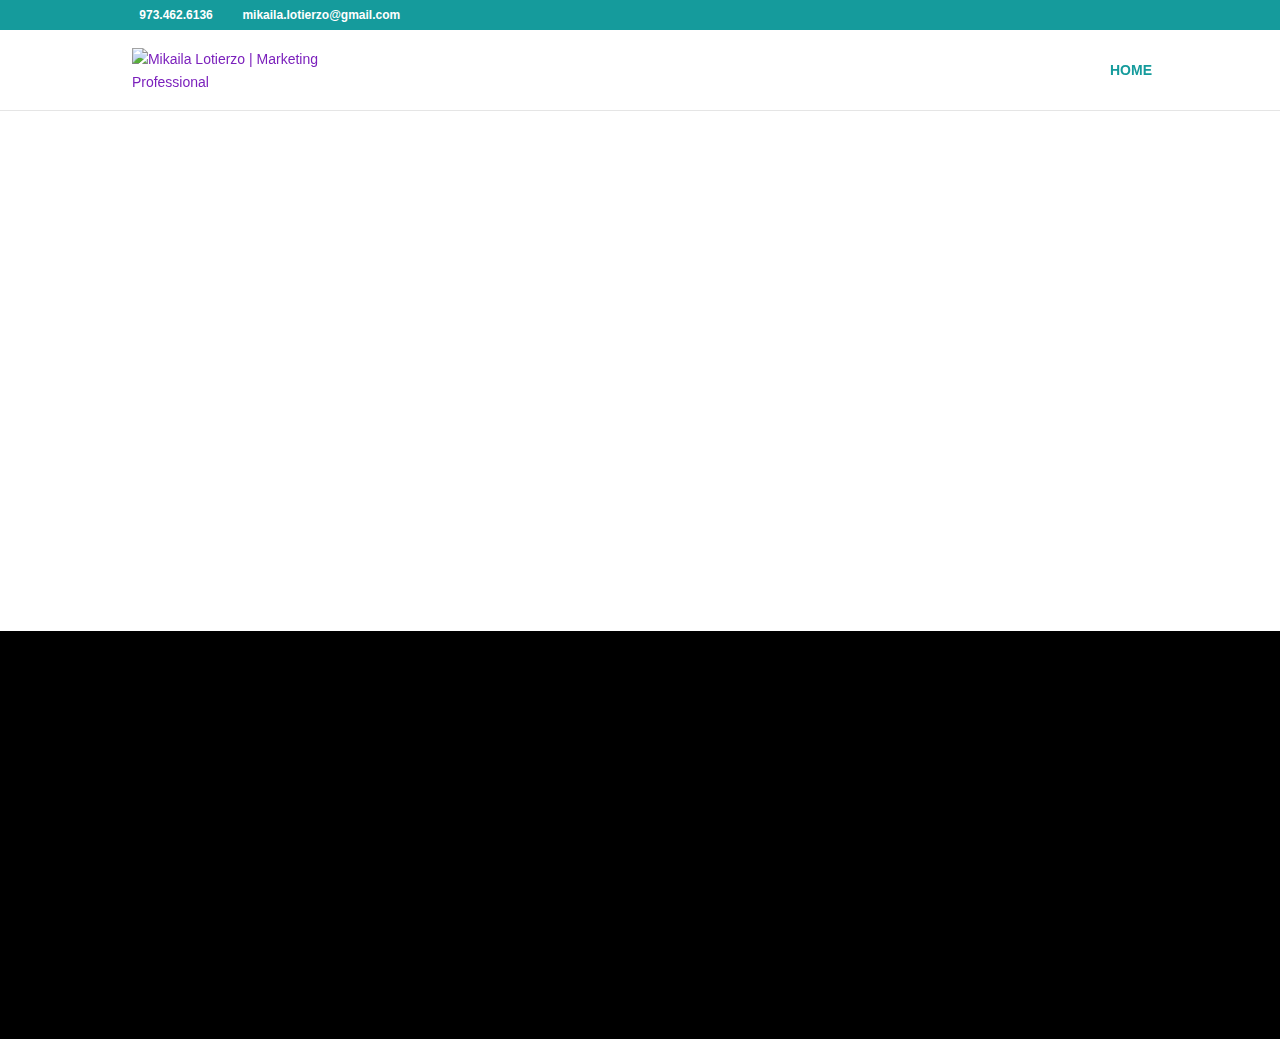
==== index.html @ c351e0d2 "https" ====
<!DOCTYPE html>
<html lang="en-US">
<head>
	<meta charset="UTF-8">
<meta http-equiv="X-UA-Compatible" content="IE=edge">
	<link rel="pingback" href="https://www.meekstararar.com/xmlrpc.php">

	<script type="text/javascript">
		document.documentElement.className = 'js';
	</script>

	<title>Mikaila Lotierzo | Marketing Professional | Designer, Developer and All Around Creative</title>
<link rel="preconnect" href="https://fonts.gstatic.com/" crossorigin>
<style id="et-builder-googlefonts-cached-inline">/* Original: https://fonts.googleapis.com/css?family=Cabin:regular,500,600,700,italic,500italic,600italic,700italic|Raleway:100,200,300,regular,500,600,700,800,900,100italic,200italic,300italic,italic,500italic,600italic,700italic,800italic,900italic|Lato:100,100italic,300,300italic,regular,italic,700,700italic,900,900italic&#038;subset=latin,latin-ext,vietnamese,cyrillic,cyrillic-ext&#038;display=swap *//* User Agent: Mozilla/5.0 (Unknown; Linux x86_64) AppleWebKit/538.1 (KHTML, like Gecko) Safari/538.1 Daum/4.1 */@font-face {font-family: 'Cabin';font-style: italic;font-weight: 400;font-stretch: normal;font-display: swap;src: url(https://fonts.gstatic.com/s/cabin/v18/u-4V0qWljRw-Pd815fNqc8T_wAFcX-c37MPiNYlWniJ2hJXHx_Klwg.ttf) format('truetype');}@font-face {font-family: 'Cabin';font-style: italic;font-weight: 500;font-stretch: normal;font-display: swap;src: url(https://fonts.gstatic.com/s/cabin/v18/u-4V0qWljRw-Pd815fNqc8T_wAFcX-c37MPiNYlWniJ2hJXH9fKlwg.ttf) format('truetype');}@font-face {font-family: 'Cabin';font-style: italic;font-weight: 600;font-stretch: normal;font-display: swap;src: url(https://fonts.gstatic.com/s/cabin/v18/u-4V0qWljRw-Pd815fNqc8T_wAFcX-c37MPiNYlWniJ2hJXHGfWlwg.ttf) format('truetype');}@font-face {font-family: 'Cabin';font-style: italic;font-weight: 700;font-stretch: normal;font-display: swap;src: url(https://fonts.gstatic.com/s/cabin/v18/u-4V0qWljRw-Pd815fNqc8T_wAFcX-c37MPiNYlWniJ2hJXHIPWlwg.ttf) format('truetype');}@font-face {font-family: 'Cabin';font-style: normal;font-weight: 400;font-stretch: normal;font-display: swap;src: url(https://fonts.gstatic.com/s/cabin/v18/u-4X0qWljRw-PfU81xCKCpdpbgZJl6XFpfEd7eA9BIxxkV2EL7E.ttf) format('truetype');}@font-face {font-family: 'Cabin';font-style: normal;font-weight: 500;font-stretch: normal;font-display: swap;src: url(https://fonts.gstatic.com/s/cabin/v18/u-4X0qWljRw-PfU81xCKCpdpbgZJl6XFpfEd7eA9BIxxkW-EL7E.ttf) format('truetype');}@font-face {font-family: 'Cabin';font-style: normal;font-weight: 600;font-stretch: normal;font-display: swap;src: url(https://fonts.gstatic.com/s/cabin/v18/u-4X0qWljRw-PfU81xCKCpdpbgZJl6XFpfEd7eA9BIxxkYODL7E.ttf) format('truetype');}@font-face {font-family: 'Cabin';font-style: normal;font-weight: 700;font-stretch: normal;font-display: swap;src: url(https://fonts.gstatic.com/s/cabin/v18/u-4X0qWljRw-PfU81xCKCpdpbgZJl6XFpfEd7eA9BIxxkbqDL7E.ttf) format('truetype');}@font-face {font-family: 'Lato';font-style: italic;font-weight: 100;font-display: swap;src: url(https://fonts.gstatic.com/s/lato/v20/S6u-w4BMUTPHjxsIPy-v.ttf) format('truetype');}@font-face {font-family: 'Lato';font-style: italic;font-weight: 300;font-display: swap;src: url(https://fonts.gstatic.com/s/lato/v20/S6u_w4BMUTPHjxsI9w2PHA.ttf) format('truetype');}@font-face {font-family: 'Lato';font-style: italic;font-weight: 400;font-display: swap;src: url(https://fonts.gstatic.com/s/lato/v20/S6u8w4BMUTPHjxswWw.ttf) format('truetype');}@font-face {font-family: 'Lato';font-style: italic;font-weight: 700;font-display: swap;src: url(https://fonts.gstatic.com/s/lato/v20/S6u_w4BMUTPHjxsI5wqPHA.ttf) format('truetype');}@font-face {font-family: 'Lato';font-style: italic;font-weight: 900;font-display: swap;src: url(https://fonts.gstatic.com/s/lato/v20/S6u_w4BMUTPHjxsI3wiPHA.ttf) format('truetype');}@font-face {font-family: 'Lato';font-style: normal;font-weight: 100;font-display: swap;src: url(https://fonts.gstatic.com/s/lato/v20/S6u8w4BMUTPHh30wWw.ttf) format('truetype');}@font-face {font-family: 'Lato';font-style: normal;font-weight: 300;font-display: swap;src: url(https://fonts.gstatic.com/s/lato/v20/S6u9w4BMUTPHh7USew8.ttf) format('truetype');}@font-face {font-family: 'Lato';font-style: normal;font-weight: 400;font-display: swap;src: url(https://fonts.gstatic.com/s/lato/v20/S6uyw4BMUTPHvxk.ttf) format('truetype');}@font-face {font-family: 'Lato';font-style: normal;font-weight: 700;font-display: swap;src: url(https://fonts.gstatic.com/s/lato/v20/S6u9w4BMUTPHh6UVew8.ttf) format('truetype');}@font-face {font-family: 'Lato';font-style: normal;font-weight: 900;font-display: swap;src: url(https://fonts.gstatic.com/s/lato/v20/S6u9w4BMUTPHh50Xew8.ttf) format('truetype');}@font-face {font-family: 'Raleway';font-style: italic;font-weight: 100;font-display: swap;src: url(https://fonts.gstatic.com/s/raleway/v22/1Pt_g8zYS_SKggPNyCgSQamb1W0lwk4S4WjNPrQ.ttf) format('truetype');}@font-face {font-family: 'Raleway';font-style: italic;font-weight: 200;font-display: swap;src: url(https://fonts.gstatic.com/s/raleway/v22/1Pt_g8zYS_SKggPNyCgSQamb1W0lwk4S4ejMPrQ.ttf) format('truetype');}@font-face {font-family: 'Raleway';font-style: italic;font-weight: 300;font-display: swap;src: url(https://fonts.gstatic.com/s/raleway/v22/1Pt_g8zYS_SKggPNyCgSQamb1W0lwk4S4TbMPrQ.ttf) format('truetype');}@font-face {font-family: 'Raleway';font-style: italic;font-weight: 400;font-display: swap;src: url(https://fonts.gstatic.com/s/raleway/v22/1Pt_g8zYS_SKggPNyCgSQamb1W0lwk4S4WjMPrQ.ttf) format('truetype');}@font-face {font-family: 'Raleway';font-style: italic;font-weight: 500;font-display: swap;src: url(https://fonts.gstatic.com/s/raleway/v22/1Pt_g8zYS_SKggPNyCgSQamb1W0lwk4S4VrMPrQ.ttf) format('truetype');}@font-face {font-family: 'Raleway';font-style: italic;font-weight: 600;font-display: swap;src: url(https://fonts.gstatic.com/s/raleway/v22/1Pt_g8zYS_SKggPNyCgSQamb1W0lwk4S4bbLPrQ.ttf) format('truetype');}@font-face {font-family: 'Raleway';font-style: italic;font-weight: 700;font-display: swap;src: url(https://fonts.gstatic.com/s/raleway/v22/1Pt_g8zYS_SKggPNyCgSQamb1W0lwk4S4Y_LPrQ.ttf) format('truetype');}@font-face {font-family: 'Raleway';font-style: italic;font-weight: 800;font-display: swap;src: url(https://fonts.gstatic.com/s/raleway/v22/1Pt_g8zYS_SKggPNyCgSQamb1W0lwk4S4ejLPrQ.ttf) format('truetype');}@font-face {font-family: 'Raleway';font-style: italic;font-weight: 900;font-display: swap;src: url(https://fonts.gstatic.com/s/raleway/v22/1Pt_g8zYS_SKggPNyCgSQamb1W0lwk4S4cHLPrQ.ttf) format('truetype');}@font-face {font-family: 'Raleway';font-style: normal;font-weight: 100;font-display: swap;src: url(https://fonts.gstatic.com/s/raleway/v22/1Ptxg8zYS_SKggPN4iEgvnHyvveLxVvao4CP.ttf) format('truetype');}@font-face {font-family: 'Raleway';font-style: normal;font-weight: 200;font-display: swap;src: url(https://fonts.gstatic.com/s/raleway/v22/1Ptxg8zYS_SKggPN4iEgvnHyvveLxVtaooCP.ttf) format('truetype');}@font-face {font-family: 'Raleway';font-style: normal;font-weight: 300;font-display: swap;src: url(https://fonts.gstatic.com/s/raleway/v22/1Ptxg8zYS_SKggPN4iEgvnHyvveLxVuEooCP.ttf) format('truetype');}@font-face {font-family: 'Raleway';font-style: normal;font-weight: 400;font-display: swap;src: url(https://fonts.gstatic.com/s/raleway/v22/1Ptxg8zYS_SKggPN4iEgvnHyvveLxVvaooCP.ttf) format('truetype');}@font-face {font-family: 'Raleway';font-style: normal;font-weight: 500;font-display: swap;src: url(https://fonts.gstatic.com/s/raleway/v22/1Ptxg8zYS_SKggPN4iEgvnHyvveLxVvoooCP.ttf) format('truetype');}@font-face {font-family: 'Raleway';font-style: normal;font-weight: 600;font-display: swap;src: url(https://fonts.gstatic.com/s/raleway/v22/1Ptxg8zYS_SKggPN4iEgvnHyvveLxVsEpYCP.ttf) format('truetype');}@font-face {font-family: 'Raleway';font-style: normal;font-weight: 700;font-display: swap;src: url(https://fonts.gstatic.com/s/raleway/v22/1Ptxg8zYS_SKggPN4iEgvnHyvveLxVs9pYCP.ttf) format('truetype');}@font-face {font-family: 'Raleway';font-style: normal;font-weight: 800;font-display: swap;src: url(https://fonts.gstatic.com/s/raleway/v22/1Ptxg8zYS_SKggPN4iEgvnHyvveLxVtapYCP.ttf) format('truetype');}@font-face {font-family: 'Raleway';font-style: normal;font-weight: 900;font-display: swap;src: url(https://fonts.gstatic.com/s/raleway/v22/1Ptxg8zYS_SKggPN4iEgvnHyvveLxVtzpYCP.ttf) format('truetype');}/* User Agent: Mozilla/5.0 (Windows NT 6.1; WOW64; rv:27.0) Gecko/20100101 Firefox/27.0 */@font-face {font-family: 'Cabin';font-style: italic;font-weight: 400;font-stretch: normal;font-display: swap;src: url(https://fonts.gstatic.com/s/cabin/v18/u-4V0qWljRw-Pd815fNqc8T_wAFcX-c37MPiNYlWniJ2hJXHx_KlwQ.woff) format('woff');}@font-face {font-family: 'Cabin';font-style: italic;font-weight: 500;font-stretch: normal;font-display: swap;src: url(https://fonts.gstatic.com/s/cabin/v18/u-4V0qWljRw-Pd815fNqc8T_wAFcX-c37MPiNYlWniJ2hJXH9fKlwQ.woff) format('woff');}@font-face {font-family: 'Cabin';font-style: italic;font-weight: 600;font-stretch: normal;font-display: swap;src: url(https://fonts.gstatic.com/s/cabin/v18/u-4V0qWljRw-Pd815fNqc8T_wAFcX-c37MPiNYlWniJ2hJXHGfWlwQ.woff) format('woff');}@font-face {font-family: 'Cabin';font-style: italic;font-weight: 700;font-stretch: normal;font-display: swap;src: url(https://fonts.gstatic.com/s/cabin/v18/u-4V0qWljRw-Pd815fNqc8T_wAFcX-c37MPiNYlWniJ2hJXHIPWlwQ.woff) format('woff');}@font-face {font-family: 'Cabin';font-style: normal;font-weight: 400;font-stretch: normal;font-display: swap;src: url(https://fonts.gstatic.com/s/cabin/v18/u-4X0qWljRw-PfU81xCKCpdpbgZJl6XFpfEd7eA9BIxxkV2EL7I.woff) format('woff');}@font-face {font-family: 'Cabin';font-style: normal;font-weight: 500;font-stretch: normal;font-display: swap;src: url(https://fonts.gstatic.com/s/cabin/v18/u-4X0qWljRw-PfU81xCKCpdpbgZJl6XFpfEd7eA9BIxxkW-EL7I.woff) format('woff');}@font-face {font-family: 'Cabin';font-style: normal;font-weight: 600;font-stretch: normal;font-display: swap;src: url(https://fonts.gstatic.com/s/cabin/v18/u-4X0qWljRw-PfU81xCKCpdpbgZJl6XFpfEd7eA9BIxxkYODL7I.woff) format('woff');}@font-face {font-family: 'Cabin';font-style: normal;font-weight: 700;font-stretch: normal;font-display: swap;src: url(https://fonts.gstatic.com/s/cabin/v18/u-4X0qWljRw-PfU81xCKCpdpbgZJl6XFpfEd7eA9BIxxkbqDL7I.woff) format('woff');}@font-face {font-family: 'Lato';font-style: italic;font-weight: 100;font-display: swap;src: url(https://fonts.gstatic.com/s/lato/v20/S6u-w4BMUTPHjxsIPy-s.woff) format('woff');}@font-face {font-family: 'Lato';font-style: italic;font-weight: 300;font-display: swap;src: url(https://fonts.gstatic.com/s/lato/v20/S6u_w4BMUTPHjxsI9w2PHw.woff) format('woff');}@font-face {font-family: 'Lato';font-style: italic;font-weight: 400;font-display: swap;src: url(https://fonts.gstatic.com/s/lato/v20/S6u8w4BMUTPHjxswWA.woff) format('woff');}@font-face {font-family: 'Lato';font-style: italic;font-weight: 700;font-display: swap;src: url(https://fonts.gstatic.com/s/lato/v20/S6u_w4BMUTPHjxsI5wqPHw.woff) format('woff');}@font-face {font-family: 'Lato';font-style: italic;font-weight: 900;font-display: swap;src: url(https://fonts.gstatic.com/s/lato/v20/S6u_w4BMUTPHjxsI3wiPHw.woff) format('woff');}@font-face {font-family: 'Lato';font-style: normal;font-weight: 100;font-display: swap;src: url(https://fonts.gstatic.com/s/lato/v20/S6u8w4BMUTPHh30wWA.woff) format('woff');}@font-face {font-family: 'Lato';font-style: normal;font-weight: 300;font-display: swap;src: url(https://fonts.gstatic.com/s/lato/v20/S6u9w4BMUTPHh7USeww.woff) format('woff');}@font-face {font-family: 'Lato';font-style: normal;font-weight: 400;font-display: swap;src: url(https://fonts.gstatic.com/s/lato/v20/S6uyw4BMUTPHvxo.woff) format('woff');}@font-face {font-family: 'Lato';font-style: normal;font-weight: 700;font-display: swap;src: url(https://fonts.gstatic.com/s/lato/v20/S6u9w4BMUTPHh6UVeww.woff) format('woff');}@font-face {font-family: 'Lato';font-style: normal;font-weight: 900;font-display: swap;src: url(https://fonts.gstatic.com/s/lato/v20/S6u9w4BMUTPHh50Xeww.woff) format('woff');}@font-face {font-family: 'Raleway';font-style: italic;font-weight: 100;font-display: swap;src: url(https://fonts.gstatic.com/s/raleway/v22/1Pt_g8zYS_SKggPNyCgSQamb1W0lwk4S4WjNPrc.woff) format('woff');}@font-face {font-family: 'Raleway';font-style: italic;font-weight: 200;font-display: swap;src: url(https://fonts.gstatic.com/s/raleway/v22/1Pt_g8zYS_SKggPNyCgSQamb1W0lwk4S4ejMPrc.woff) format('woff');}@font-face {font-family: 'Raleway';font-style: italic;font-weight: 300;font-display: swap;src: url(https://fonts.gstatic.com/s/raleway/v22/1Pt_g8zYS_SKggPNyCgSQamb1W0lwk4S4TbMPrc.woff) format('woff');}@font-face {font-family: 'Raleway';font-style: italic;font-weight: 400;font-display: swap;src: url(https://fonts.gstatic.com/s/raleway/v22/1Pt_g8zYS_SKggPNyCgSQamb1W0lwk4S4WjMPrc.woff) format('woff');}@font-face {font-family: 'Raleway';font-style: italic;font-weight: 500;font-display: swap;src: url(https://fonts.gstatic.com/s/raleway/v22/1Pt_g8zYS_SKggPNyCgSQamb1W0lwk4S4VrMPrc.woff) format('woff');}@font-face {font-family: 'Raleway';font-style: italic;font-weight: 600;font-display: swap;src: url(https://fonts.gstatic.com/s/raleway/v22/1Pt_g8zYS_SKggPNyCgSQamb1W0lwk4S4bbLPrc.woff) format('woff');}@font-face {font-family: 'Raleway';font-style: italic;font-weight: 700;font-display: swap;src: url(https://fonts.gstatic.com/s/raleway/v22/1Pt_g8zYS_SKggPNyCgSQamb1W0lwk4S4Y_LPrc.woff) format('woff');}@font-face {font-family: 'Raleway';font-style: italic;font-weight: 800;font-display: swap;src: url(https://fonts.gstatic.com/s/raleway/v22/1Pt_g8zYS_SKggPNyCgSQamb1W0lwk4S4ejLPrc.woff) format('woff');}@font-face {font-family: 'Raleway';font-style: italic;font-weight: 900;font-display: swap;src: url(https://fonts.gstatic.com/s/raleway/v22/1Pt_g8zYS_SKggPNyCgSQamb1W0lwk4S4cHLPrc.woff) format('woff');}@font-face {font-family: 'Raleway';font-style: normal;font-weight: 100;font-display: swap;src: url(https://fonts.gstatic.com/s/raleway/v22/1Ptxg8zYS_SKggPN4iEgvnHyvveLxVvao4CM.woff) format('woff');}@font-face {font-family: 'Raleway';font-style: normal;font-weight: 200;font-display: swap;src: url(https://fonts.gstatic.com/s/raleway/v22/1Ptxg8zYS_SKggPN4iEgvnHyvveLxVtaooCM.woff) format('woff');}@font-face {font-family: 'Raleway';font-style: normal;font-weight: 300;font-display: swap;src: url(https://fonts.gstatic.com/s/raleway/v22/1Ptxg8zYS_SKggPN4iEgvnHyvveLxVuEooCM.woff) format('woff');}@font-face {font-family: 'Raleway';font-style: normal;font-weight: 400;font-display: swap;src: url(https://fonts.gstatic.com/s/raleway/v22/1Ptxg8zYS_SKggPN4iEgvnHyvveLxVvaooCM.woff) format('woff');}@font-face {font-family: 'Raleway';font-style: normal;font-weight: 500;font-display: swap;src: url(https://fonts.gstatic.com/s/raleway/v22/1Ptxg8zYS_SKggPN4iEgvnHyvveLxVvoooCM.woff) format('woff');}@font-face {font-family: 'Raleway';font-style: normal;font-weight: 600;font-display: swap;src: url(https://fonts.gstatic.com/s/raleway/v22/1Ptxg8zYS_SKggPN4iEgvnHyvveLxVsEpYCM.woff) format('woff');}@font-face {font-family: 'Raleway';font-style: normal;font-weight: 700;font-display: swap;src: url(https://fonts.gstatic.com/s/raleway/v22/1Ptxg8zYS_SKggPN4iEgvnHyvveLxVs9pYCM.woff) format('woff');}@font-face {font-family: 'Raleway';font-style: normal;font-weight: 800;font-display: swap;src: url(https://fonts.gstatic.com/s/raleway/v22/1Ptxg8zYS_SKggPN4iEgvnHyvveLxVtapYCM.woff) format('woff');}@font-face {font-family: 'Raleway';font-style: normal;font-weight: 900;font-display: swap;src: url(https://fonts.gstatic.com/s/raleway/v22/1Ptxg8zYS_SKggPN4iEgvnHyvveLxVtzpYCM.woff) format('woff');}/* User Agent: Mozilla/5.0 (Windows NT 6.3; rv:39.0) Gecko/20100101 Firefox/39.0 */@font-face {font-family: 'Cabin';font-style: italic;font-weight: 400;font-stretch: normal;font-display: swap;src: url(https://fonts.gstatic.com/s/cabin/v18/u-4V0qWljRw-Pd815fNqc8T_wAFcX-c37MPiNYlWniJ2hJXHx_Klxw.woff2) format('woff2');}@font-face {font-family: 'Cabin';font-style: italic;font-weight: 500;font-stretch: normal;font-display: swap;src: url(https://fonts.gstatic.com/s/cabin/v18/u-4V0qWljRw-Pd815fNqc8T_wAFcX-c37MPiNYlWniJ2hJXH9fKlxw.woff2) format('woff2');}@font-face {font-family: 'Cabin';font-style: italic;font-weight: 600;font-stretch: normal;font-display: swap;src: url(https://fonts.gstatic.com/s/cabin/v18/u-4V0qWljRw-Pd815fNqc8T_wAFcX-c37MPiNYlWniJ2hJXHGfWlxw.woff2) format('woff2');}@font-face {font-family: 'Cabin';font-style: italic;font-weight: 700;font-stretch: normal;font-display: swap;src: url(https://fonts.gstatic.com/s/cabin/v18/u-4V0qWljRw-Pd815fNqc8T_wAFcX-c37MPiNYlWniJ2hJXHIPWlxw.woff2) format('woff2');}@font-face {font-family: 'Cabin';font-style: normal;font-weight: 400;font-stretch: normal;font-display: swap;src: url(https://fonts.gstatic.com/s/cabin/v18/u-4X0qWljRw-PfU81xCKCpdpbgZJl6XFpfEd7eA9BIxxkV2EL7Q.woff2) format('woff2');}@font-face {font-family: 'Cabin';font-style: normal;font-weight: 500;font-stretch: normal;font-display: swap;src: url(https://fonts.gstatic.com/s/cabin/v18/u-4X0qWljRw-PfU81xCKCpdpbgZJl6XFpfEd7eA9BIxxkW-EL7Q.woff2) format('woff2');}@font-face {font-family: 'Cabin';font-style: normal;font-weight: 600;font-stretch: normal;font-display: swap;src: url(https://fonts.gstatic.com/s/cabin/v18/u-4X0qWljRw-PfU81xCKCpdpbgZJl6XFpfEd7eA9BIxxkYODL7Q.woff2) format('woff2');}@font-face {font-family: 'Cabin';font-style: normal;font-weight: 700;font-stretch: normal;font-display: swap;src: url(https://fonts.gstatic.com/s/cabin/v18/u-4X0qWljRw-PfU81xCKCpdpbgZJl6XFpfEd7eA9BIxxkbqDL7Q.woff2) format('woff2');}@font-face {font-family: 'Lato';font-style: italic;font-weight: 100;font-display: swap;src: url(https://fonts.gstatic.com/s/lato/v20/S6u-w4BMUTPHjxsIPy-q.woff2) format('woff2');}@font-face {font-family: 'Lato';font-style: italic;font-weight: 300;font-display: swap;src: url(https://fonts.gstatic.com/s/lato/v20/S6u_w4BMUTPHjxsI9w2PGQ.woff2) format('woff2');}@font-face {font-family: 'Lato';font-style: italic;font-weight: 400;font-display: swap;src: url(https://fonts.gstatic.com/s/lato/v20/S6u8w4BMUTPHjxswXg.woff2) format('woff2');}@font-face {font-family: 'Lato';font-style: italic;font-weight: 700;font-display: swap;src: url(https://fonts.gstatic.com/s/lato/v20/S6u_w4BMUTPHjxsI5wqPGQ.woff2) format('woff2');}@font-face {font-family: 'Lato';font-style: italic;font-weight: 900;font-display: swap;src: url(https://fonts.gstatic.com/s/lato/v20/S6u_w4BMUTPHjxsI3wiPGQ.woff2) format('woff2');}@font-face {font-family: 'Lato';font-style: normal;font-weight: 100;font-display: swap;src: url(https://fonts.gstatic.com/s/lato/v20/S6u8w4BMUTPHh30wXg.woff2) format('woff2');}@font-face {font-family: 'Lato';font-style: normal;font-weight: 300;font-display: swap;src: url(https://fonts.gstatic.com/s/lato/v20/S6u9w4BMUTPHh7USewo.woff2) format('woff2');}@font-face {font-family: 'Lato';font-style: normal;font-weight: 400;font-display: swap;src: url(https://fonts.gstatic.com/s/lato/v20/S6uyw4BMUTPHvxw.woff2) format('woff2');}@font-face {font-family: 'Lato';font-style: normal;font-weight: 700;font-display: swap;src: url(https://fonts.gstatic.com/s/lato/v20/S6u9w4BMUTPHh6UVewo.woff2) format('woff2');}@font-face {font-family: 'Lato';font-style: normal;font-weight: 900;font-display: swap;src: url(https://fonts.gstatic.com/s/lato/v20/S6u9w4BMUTPHh50Xewo.woff2) format('woff2');}@font-face {font-family: 'Raleway';font-style: italic;font-weight: 100;font-display: swap;src: url(https://fonts.gstatic.com/s/raleway/v22/1Pt_g8zYS_SKggPNyCgSQamb1W0lwk4S4WjNPrE.woff2) format('woff2');}@font-face {font-family: 'Raleway';font-style: italic;font-weight: 200;font-display: swap;src: url(https://fonts.gstatic.com/s/raleway/v22/1Pt_g8zYS_SKggPNyCgSQamb1W0lwk4S4ejMPrE.woff2) format('woff2');}@font-face {font-family: 'Raleway';font-style: italic;font-weight: 300;font-display: swap;src: url(https://fonts.gstatic.com/s/raleway/v22/1Pt_g8zYS_SKggPNyCgSQamb1W0lwk4S4TbMPrE.woff2) format('woff2');}@font-face {font-family: 'Raleway';font-style: italic;font-weight: 400;font-display: swap;src: url(https://fonts.gstatic.com/s/raleway/v22/1Pt_g8zYS_SKggPNyCgSQamb1W0lwk4S4WjMPrE.woff2) format('woff2');}@font-face {font-family: 'Raleway';font-style: italic;font-weight: 500;font-display: swap;src: url(https://fonts.gstatic.com/s/raleway/v22/1Pt_g8zYS_SKggPNyCgSQamb1W0lwk4S4VrMPrE.woff2) format('woff2');}@font-face {font-family: 'Raleway';font-style: italic;font-weight: 600;font-display: swap;src: url(https://fonts.gstatic.com/s/raleway/v22/1Pt_g8zYS_SKggPNyCgSQamb1W0lwk4S4bbLPrE.woff2) format('woff2');}@font-face {font-family: 'Raleway';font-style: italic;font-weight: 700;font-display: swap;src: url(https://fonts.gstatic.com/s/raleway/v22/1Pt_g8zYS_SKggPNyCgSQamb1W0lwk4S4Y_LPrE.woff2) format('woff2');}@font-face {font-family: 'Raleway';font-style: italic;font-weight: 800;font-display: swap;src: url(https://fonts.gstatic.com/s/raleway/v22/1Pt_g8zYS_SKggPNyCgSQamb1W0lwk4S4ejLPrE.woff2) format('woff2');}@font-face {font-family: 'Raleway';font-style: italic;font-weight: 900;font-display: swap;src: url(https://fonts.gstatic.com/s/raleway/v22/1Pt_g8zYS_SKggPNyCgSQamb1W0lwk4S4cHLPrE.woff2) format('woff2');}@font-face {font-family: 'Raleway';font-style: normal;font-weight: 100;font-display: swap;src: url(https://fonts.gstatic.com/s/raleway/v22/1Ptxg8zYS_SKggPN4iEgvnHyvveLxVvao4CK.woff2) format('woff2');}@font-face {font-family: 'Raleway';font-style: normal;font-weight: 200;font-display: swap;src: url(https://fonts.gstatic.com/s/raleway/v22/1Ptxg8zYS_SKggPN4iEgvnHyvveLxVtaooCK.woff2) format('woff2');}@font-face {font-family: 'Raleway';font-style: normal;font-weight: 300;font-display: swap;src: url(https://fonts.gstatic.com/s/raleway/v22/1Ptxg8zYS_SKggPN4iEgvnHyvveLxVuEooCK.woff2) format('woff2');}@font-face {font-family: 'Raleway';font-style: normal;font-weight: 400;font-display: swap;src: url(https://fonts.gstatic.com/s/raleway/v22/1Ptxg8zYS_SKggPN4iEgvnHyvveLxVvaooCK.woff2) format('woff2');}@font-face {font-family: 'Raleway';font-style: normal;font-weight: 500;font-display: swap;src: url(https://fonts.gstatic.com/s/raleway/v22/1Ptxg8zYS_SKggPN4iEgvnHyvveLxVvoooCK.woff2) format('woff2');}@font-face {font-family: 'Raleway';font-style: normal;font-weight: 600;font-display: swap;src: url(https://fonts.gstatic.com/s/raleway/v22/1Ptxg8zYS_SKggPN4iEgvnHyvveLxVsEpYCK.woff2) format('woff2');}@font-face {font-family: 'Raleway';font-style: normal;font-weight: 700;font-display: swap;src: url(https://fonts.gstatic.com/s/raleway/v22/1Ptxg8zYS_SKggPN4iEgvnHyvveLxVs9pYCK.woff2) format('woff2');}@font-face {font-family: 'Raleway';font-style: normal;font-weight: 800;font-display: swap;src: url(https://fonts.gstatic.com/s/raleway/v22/1Ptxg8zYS_SKggPN4iEgvnHyvveLxVtapYCK.woff2) format('woff2');}@font-face {font-family: 'Raleway';font-style: normal;font-weight: 900;font-display: swap;src: url(https://fonts.gstatic.com/s/raleway/v22/1Ptxg8zYS_SKggPN4iEgvnHyvveLxVtzpYCK.woff2) format('woff2');}</style>
<meta name="robots" content="max-image-preview:large">
<script type="text/javascript">
			let jqueryParams=[],jQuery=function(r){return jqueryParams=[...jqueryParams,r],jQuery},$=function(r){return jqueryParams=[...jqueryParams,r],$};window.jQuery=jQuery,window.$=jQuery;let customHeadScripts=!1;jQuery.fn=jQuery.prototype={},$.fn=jQuery.prototype={},jQuery.noConflict=function(r){if(window.jQuery)return jQuery=window.jQuery,$=window.jQuery,customHeadScripts=!0,jQuery.noConflict},jQuery.ready=function(r){jqueryParams=[...jqueryParams,r]},$.ready=function(r){jqueryParams=[...jqueryParams,r]},jQuery.load=function(r){jqueryParams=[...jqueryParams,r]},$.load=function(r){jqueryParams=[...jqueryParams,r]},jQuery.fn.ready=function(r){jqueryParams=[...jqueryParams,r]},$.fn.ready=function(r){jqueryParams=[...jqueryParams,r]};</script><link rel="alternate" type="application/rss+xml" title="Mikaila Lotierzo | Marketing Professional &raquo; Feed" href="https://www.meekstararar.com/feed/">
<link rel="alternate" type="application/rss+xml" title="Mikaila Lotierzo | Marketing Professional &raquo; Comments Feed" href="https://www.meekstararar.com/comments/feed/">
<meta content="Divi v.4.10.4" name="generator">
<style id="divi-style-inline-inline-css" type="text/css">/*!
Theme Name: Divi
Theme URI: http://www.elegantthemes.com/gallery/divi/
Version: 4.10.4
Description: Smart. Flexible. Beautiful. Divi is the most powerful theme in our collection.
Author: Elegant Themes
Author URI: http://www.elegantthemes.com
License: GNU General Public License v2
License URI: http://www.gnu.org/licenses/gpl-2.0.html
*/

a,abbr,acronym,address,applet,b,big,blockquote,body,center,cite,code,dd,del,dfn,div,dl,dt,em,fieldset,font,form,h1,h2,h3,h4,h5,h6,html,i,iframe,img,ins,kbd,label,legend,li,object,ol,p,pre,q,s,samp,small,span,strike,strong,sub,sup,tt,u,ul,var{margin:0;padding:0;border:0;outline:0;font-size:100%;-ms-text-size-adjust:100%;-webkit-text-size-adjust:100%;vertical-align:baseline;background:transparent}body{line-height:1}ol,ul{list-style:none}blockquote,q{quotes:none}blockquote:after,blockquote:before,q:after,q:before{content:"";content:none}blockquote{margin:20px 0 30px;border-left:5px solid;padding-left:20px}:focus{outline:0}del{text-decoration:line-through}pre{overflow:auto;padding:10px}figure{margin:0}table{border-collapse:collapse;border-spacing:0}article,aside,footer,header,hgroup,nav,section{display:block}body{font-family:Open Sans,Arial,sans-serif;font-size:14px;color:#666;background-color:#fff;line-height:1.7em;font-weight:500;-webkit-font-smoothing:antialiased;-moz-osx-font-smoothing:grayscale}body.page-template-page-template-blank-php #page-container{padding-top:0!important}body.et_cover_background{background-size:cover!important;background-position:top!important;background-repeat:no-repeat!important;background-attachment:fixed}a{color:#2ea3f2}a,a:hover{text-decoration:none}p{padding-bottom:1em}p:not(.has-background):last-of-type{padding-bottom:0}p.et_normal_padding{padding-bottom:1em}strong{font-weight:700}cite,em,i{font-style:italic}code,pre{font-family:Courier New,monospace;margin-bottom:10px}ins{text-decoration:none}sub,sup{height:0;line-height:1;position:relative;vertical-align:baseline}sup{bottom:.8em}sub{top:.3em}dl{margin:0 0 1.5em}dl dt{font-weight:700}dd{margin-left:1.5em}blockquote p{padding-bottom:0}embed,iframe,object,video{max-width:100%}h1,h2,h3,h4,h5,h6{color:#333;padding-bottom:10px;line-height:1em;font-weight:500}h1 a,h2 a,h3 a,h4 a,h5 a,h6 a{color:inherit}h1{font-size:30px}h2{font-size:26px}h3{font-size:22px}h4{font-size:18px}h5{font-size:16px}h6{font-size:14px}input{-webkit-appearance:none}input[type=checkbox]{-webkit-appearance:checkbox}input[type=radio]{-webkit-appearance:radio}input.text,input.title,input[type=email],input[type=password],input[type=tel],input[type=text],select,textarea{background-color:#fff;border:1px solid #bbb;padding:2px;color:#4e4e4e}input.text:focus,input.title:focus,input[type=text]:focus,select:focus,textarea:focus{border-color:#2d3940;color:#3e3e3e}input.text,input.title,input[type=text],select,textarea{margin:0}textarea{padding:4px}button,input,select,textarea{font-family:inherit}img{max-width:100%;height:auto}.clear{clear:both}br.clear{margin:0;padding:0}.pagination{clear:both}#et_search_icon:hover,.et-social-icon a:hover,.et_password_protected_form .et_submit_button,.form-submit .et_pb_buttontton.alt.disabled,.nav-single a,.posted_in a{color:#2ea3f2}.et-search-form,blockquote{border-color:#2ea3f2}#main-content{background-color:#fff}.container{width:80%;max-width:1080px;margin:auto;position:relative}body:not(.et-tb) #main-content .container,body:not(.et-tb-has-header) #main-content .container{padding-top:58px}.et_full_width_page #main-content .container:before{display:none}.main_title{margin-bottom:20px}.et_password_protected_form .et_submit_button:hover,.form-submit .et_pb_button:hover{background:rgba(0,0,0,.05)}.et_button_icon_visible .et_pb_button{padding-right:2em;padding-left:.7em}.et_button_icon_visible .et_pb_button:after{opacity:1;margin-left:0}.et_button_left .et_pb_button:hover:after{left:.15em}.et_button_left .et_pb_button:after{margin-left:0;left:1em}.et_button_icon_visible.et_button_left .et_pb_button,.et_button_left .et_pb_button:hover,.et_button_left .et_pb_module .et_pb_button:hover{padding-left:2em;padding-right:.7em}.et_button_icon_visible.et_button_left .et_pb_button:after,.et_button_left .et_pb_button:hover:after{left:.15em}.et_password_protected_form .et_submit_button:hover,.form-submit .et_pb_button:hover{padding:.3em 1em}.et_button_no_icon .et_pb_button:after{display:none}.et_button_no_icon.et_button_icon_visible.et_button_left .et_pb_button,.et_button_no_icon.et_button_left .et_pb_button:hover,.et_button_no_icon .et_pb_button,.et_button_no_icon .et_pb_button:hover{padding:.3em 1em!important}.et_button_custom_icon .et_pb_button:after{line-height:1.7em}.et_button_custom_icon.et_button_icon_visible .et_pb_button:after,.et_button_custom_icon .et_pb_button:hover:after{margin-left:.3em}#left-area .post_format-post-format-gallery .wp-block-gallery:first-of-type{padding:0;margin-bottom:-16px}.entry-content table:not(.variations){border:1px solid #eee;margin:0 0 15px;text-align:left;width:100%}.entry-content thead th,.entry-content tr th{color:#555;font-weight:700;padding:9px 24px}.entry-content tr td{border-top:1px solid #eee;padding:6px 24px}#left-area ul,.entry-content ul,.et-l--body ul,.et-l--footer ul,.et-l--header ul{list-style-type:disc;padding:0 0 23px 1em;line-height:26px}#left-area ol,.entry-content ol,.et-l--body ol,.et-l--footer ol,.et-l--header ol{list-style-type:decimal;list-style-position:inside;padding:0 0 23px;line-height:26px}#left-area ul li ul,.entry-content ul li ol{padding:2px 0 2px 20px}#left-area ol li ul,.entry-content ol li ol,.et-l--body ol li ol,.et-l--footer ol li ol,.et-l--header ol li ol{padding:2px 0 2px 35px}#left-area ul.wp-block-gallery{display:-webkit-box;display:-ms-flexbox;display:flex;-ms-flex-wrap:wrap;flex-wrap:wrap;list-style-type:none;padding:0}#left-area ul.products{padding:0!important;line-height:1.7!important;list-style:none!important}.gallery-item a{display:block}.gallery-caption,.gallery-item a{width:90%}#wpadminbar{z-index:100001}#left-area .post-meta{font-size:14px;padding-bottom:15px}#left-area .post-meta a{text-decoration:none;color:#666}#left-area .et_featured_image{padding-bottom:7px}.single .post{padding-bottom:25px}body.single .et_audio_content{margin-bottom:-6px}.nav-single a{text-decoration:none;color:#2ea3f2;font-size:14px;font-weight:400}.nav-previous{float:left}.nav-next{float:right}.et_password_protected_form p input{background-color:#eee;border:none!important;width:100%!important;border-radius:0!important;font-size:14px;color:#999!important;padding:16px!important;-webkit-box-sizing:border-box;box-sizing:border-box}.et_password_protected_form label{display:none}.et_password_protected_form .et_submit_button{font-family:inherit;display:block;float:right;margin:8px auto 0;cursor:pointer}.post-password-required p.nocomments.container{max-width:100%}.post-password-required p.nocomments.container:before{display:none}.aligncenter,div.post .new-post .aligncenter{display:block;margin-left:auto;margin-right:auto}.wp-caption{border:1px solid #ddd;text-align:center;background-color:#f3f3f3;margin-bottom:10px;max-width:96%;padding:8px}.wp-caption.alignleft{margin:0 30px 20px 0}.wp-caption.alignright{margin:0 0 20px 30px}.wp-caption img{margin:0;padding:0;border:0}.wp-caption p.wp-caption-text{font-size:12px;padding:0 4px 5px;margin:0}.alignright{float:right}.alignleft{float:left}img.alignleft{display:inline;float:left;margin-right:15px}img.alignright{display:inline;float:right;margin-left:15px}.page.et_pb_pagebuilder_layout #main-content{background-color:transparent}body #main-content .et_builder_inner_content>h1,body #main-content .et_builder_inner_content>h2,body #main-content .et_builder_inner_content>h3,body #main-content .et_builder_inner_content>h4,body #main-content .et_builder_inner_content>h5,body #main-content .et_builder_inner_content>h6{line-height:1.4em}body #main-content .et_builder_inner_content>p{line-height:1.7em}.wp-block-pullquote{margin:20px 0 30px}.wp-block-pullquote.has-background blockquote{border-left:none}.wp-block-group.has-background{padding:1.5em 1.5em .5em}@media (min-width:981px){#left-area{width:79.125%;padding-bottom:23px}#main-content .container:before{content:"";position:absolute;top:0;height:100%;width:1px;background-color:#e2e2e2}.et_full_width_page #left-area,.et_no_sidebar #left-area{float:none;width:100%!important}.et_full_width_page #left-area{padding-bottom:0}.et_no_sidebar #main-content .container:before{display:none}}@media (max-width:980px){#page-container{padding-top:80px}.et-tb #page-container,.et-tb-has-header #page-container{padding-top:0!important}#left-area,#sidebar{width:100%!important}#main-content .container:before{display:none!important}.et_full_width_page .et_gallery_item:nth-child(4n+1){clear:none}}@media print{#page-container{padding-top:0!important}}#wp-admin-bar-et-use-visual-builder a:before{font-family:ETmodules!important;content:"\e625";font-size:30px!important;width:28px;margin-top:-3px;color:#974df3!important}#wp-admin-bar-et-use-visual-builder:hover a:before{color:#fff!important}#wp-admin-bar-et-use-visual-builder:hover a,#wp-admin-bar-et-use-visual-builder a:hover{transition:background-color .5s ease;-webkit-transition:background-color .5s ease;-moz-transition:background-color .5s ease;background-color:#7e3bd0!important;color:#fff!important}* html .clearfix,:first-child+html .clearfix{zoom:1}.iphone .et_pb_section_video_bg video::-webkit-media-controls-start-playback-button{display:none!important;-webkit-appearance:none}.et_mobile_device .et_pb_section_parallax .et_pb_parallax_css{background-attachment:scroll}.et-social-facebook a.icon:before{content:"\e093"}.et-social-twitter a.icon:before{content:"\e094"}.et-social-google-plus a.icon:before{content:"\e096"}.et-social-instagram a.icon:before{content:"\e09a"}.et-social-rss a.icon:before{content:"\e09e"}.ai1ec-single-event:after{content:" ";display:table;clear:both}.evcal_event_details .evcal_evdata_cell .eventon_details_shading_bot.eventon_details_shading_bot{z-index:3}.wp-block-divi-layout{margin-bottom:1em}*{-webkit-box-sizing:border-box;box-sizing:border-box}#et-info-email:before,#et-info-phone:before,#et_search_icon:before,.comment-reply-link:after,.et-cart-info span:before,.et-pb-arrow-next:before,.et-pb-arrow-prev:before,.et-social-icon a:before,.et_audio_container .mejs-playpause-button button:before,.et_audio_container .mejs-volume-button button:before,.et_overlay:before,.et_password_protected_form .et_submit_button:after,.et_pb_button:after,.et_pb_contact_reset:after,.et_pb_contact_submit:after,.et_pb_font_icon:before,.et_pb_newsletter_button:after,.et_pb_pricing_table_button:after,.et_pb_promo_button:after,.et_pb_social_icon a.icon:before,.et_pb_testimonial:before,.et_pb_toggle_title:before,.form-submit .et_pb_button:after,.mobile_menu_bar:before,a.et_pb_more_button:after{font-family:ETmodules!important;speak:none;font-style:normal;font-weight:400;-webkit-font-feature-settings:normal;font-feature-settings:normal;font-variant:normal;text-transform:none;line-height:1;-webkit-font-smoothing:antialiased;-moz-osx-font-smoothing:grayscale;text-shadow:0 0;direction:ltr}.et_pb_custom_button_icon.et_pb_button:after,.et_pb_login .et_pb_custom_button_icon.et_pb_button:after{content:attr(data-icon)}.et_pb_woo_custom_button_icon .et_pb_custom_button_icon.et_pb_button:after{content:attr(data-icon)!important}.et-pb-icon{font-family:ETmodules;content:attr(data-icon);speak:none;font-weight:400;-webkit-font-feature-settings:normal;font-feature-settings:normal;font-variant:normal;text-transform:none;line-height:1;-webkit-font-smoothing:antialiased;font-size:96px;font-style:normal;display:inline-block;-webkit-box-sizing:border-box;box-sizing:border-box;direction:ltr}#et-ajax-saving{display:none;-webkit-transition:background .3s,-webkit-box-shadow .3s;transition:background .3s,-webkit-box-shadow .3s;transition:background .3s,box-shadow .3s;transition:background .3s,box-shadow .3s,-webkit-box-shadow .3s;-webkit-box-shadow:rgba(0,139,219,.247059) 0 0 60px;box-shadow:0 0 60px rgba(0,139,219,.247059);position:fixed;top:50%;left:50%;width:50px;height:50px;background:#fff;border-radius:50px;margin:-25px 0 0 -25px;z-index:999999;text-align:center}#et-ajax-saving img{margin:9px}.et-safe-mode-indicator,.et-safe-mode-indicator:focus,.et-safe-mode-indicator:hover{-webkit-box-shadow:0 5px 10px rgba(41,196,169,.15);box-shadow:0 5px 10px rgba(41,196,169,.15);background:#29c4a9;color:#fff;font-size:14px;font-weight:600;padding:12px;line-height:16px;border-radius:3px;position:fixed;bottom:30px;right:30px;z-index:999999;text-decoration:none;font-family:Open Sans,sans-serif;-webkit-font-smoothing:antialiased;-moz-osx-font-smoothing:grayscale}.et_pb_button{font-size:20px;font-weight:500;padding:.3em 1em;line-height:1.7em!important;background-color:transparent;background-size:cover;background-position:50%;background-repeat:no-repeat;border:2px solid;border-radius:3px;-webkit-transition-duration:.2s;transition-duration:.2s;-webkit-transition-property:all!important;transition-property:all!important}.et_pb_button,.et_pb_button_inner{position:relative}.et_pb_button:hover,.et_pb_module .et_pb_button:hover{border:2px solid transparent;padding:.3em 2em .3em .7em}.et_pb_button:hover{background-color:hsla(0,0%,100%,.2)}.et_pb_bg_layout_light.et_pb_button:hover,.et_pb_bg_layout_light .et_pb_button:hover{background-color:rgba(0,0,0,.05)}.et_pb_button:after,.et_pb_button:before{font-size:32px;line-height:1em;content:"\35";opacity:0;position:absolute;margin-left:-1em;-webkit-transition:all .2s;transition:all .2s;text-transform:none;-webkit-font-feature-settings:"kern" off;font-feature-settings:"kern" off;font-variant:none;font-style:normal;font-weight:400;text-shadow:none}.et_pb_button.et_hover_enabled:hover:after,.et_pb_button.et_pb_hovered:hover:after{-webkit-transition:none!important;transition:none!important}.et_pb_button:before{display:none}.et_pb_button:hover:after{opacity:1;margin-left:0}.et_pb_column_1_3 h1,.et_pb_column_1_4 h1,.et_pb_column_1_5 h1,.et_pb_column_1_6 h1,.et_pb_column_2_5 h1{font-size:26px}.et_pb_column_1_3 h2,.et_pb_column_1_4 h2,.et_pb_column_1_5 h2,.et_pb_column_1_6 h2,.et_pb_column_2_5 h2{font-size:23px}.et_pb_column_1_3 h3,.et_pb_column_1_4 h3,.et_pb_column_1_5 h3,.et_pb_column_1_6 h3,.et_pb_column_2_5 h3{font-size:20px}.et_pb_column_1_3 h4,.et_pb_column_1_4 h4,.et_pb_column_1_5 h4,.et_pb_column_1_6 h4,.et_pb_column_2_5 h4{font-size:18px}.et_pb_column_1_3 h5,.et_pb_column_1_4 h5,.et_pb_column_1_5 h5,.et_pb_column_1_6 h5,.et_pb_column_2_5 h5{font-size:16px}.et_pb_column_1_3 h6,.et_pb_column_1_4 h6,.et_pb_column_1_5 h6,.et_pb_column_1_6 h6,.et_pb_column_2_5 h6{font-size:15px}.et_pb_bg_layout_dark,.et_pb_bg_layout_dark h1,.et_pb_bg_layout_dark h2,.et_pb_bg_layout_dark h3,.et_pb_bg_layout_dark h4,.et_pb_bg_layout_dark h5,.et_pb_bg_layout_dark h6{color:#fff!important}.et_pb_module.et_pb_text_align_left{text-align:left}.et_pb_module.et_pb_text_align_center{text-align:center}.et_pb_module.et_pb_text_align_right{text-align:right}.et_pb_module.et_pb_text_align_justified{text-align:justify}.clearfix:after{visibility:hidden;display:block;font-size:0;content:" ";clear:both;height:0}.et_pb_bg_layout_light .et_pb_more_button{color:#2ea3f2}.et_builder_inner_content{position:relative;z-index:1}header .et_builder_inner_content{z-index:2}.et_pb_css_mix_blend_mode_passthrough{mix-blend-mode:unset!important}.et_pb_image_container{margin:-20px -20px 29px}.et_pb_module_inner{position:relative}.et_hover_enabled_preview{z-index:2}.et_hover_enabled:hover{position:relative;z-index:2}.et_pb_all_tabs,.et_pb_module,.et_pb_posts_nav a,.et_pb_tab,.et_pb_with_background{background-size:cover;background-position:50%;background-repeat:no-repeat}.et_pb_with_border{position:relative;border:0 solid #333}.post-password-required .et_pb_row{padding:0;width:100%}.post-password-required .et_password_protected_form{min-height:0}body.et_pb_pagebuilder_layout.et_pb_show_title .post-password-required .et_password_protected_form h1,body:not(.et_pb_pagebuilder_layout) .post-password-required .et_password_protected_form h1{display:none}.et_pb_no_bg{padding:0!important}.et_overlay.et_pb_inline_icon:before,.et_pb_inline_icon:before{content:attr(data-icon)}.et_pb_more_button{color:inherit;text-shadow:none;text-decoration:none;display:inline-block;margin-top:20px}.et_parallax_bg_wrap{overflow:hidden;position:absolute;top:0;right:0;bottom:0;left:0}.et_parallax_bg{background-repeat:no-repeat;background-position:top;background-size:cover;position:absolute;bottom:0;left:0;width:100%;height:100%;display:block}.et_parallax_bg.et_parallax_bg__hover,.et_parallax_bg.et_parallax_bg_phone,.et_parallax_bg.et_parallax_bg_tablet,.et_pb_section_parallax_hover:hover .et_parallax_bg:not(.et_parallax_bg__hover){display:none}.et_pb_section_parallax_hover:hover .et_parallax_bg.et_parallax_bg__hover{display:block}.et_pb_module.et_pb_section_parallax,.et_pb_posts_nav a.et_pb_section_parallax,.et_pb_tab.et_pb_section_parallax{position:relative}.et_pb_section_parallax .et_pb_parallax_css,.et_pb_slides .et_parallax_bg.et_pb_parallax_css{background-attachment:fixed}body.et-bfb .et_pb_section_parallax .et_pb_parallax_css,body.et-bfb .et_pb_slides .et_parallax_bg.et_pb_parallax_css{background-attachment:scroll;bottom:auto}.et_pb_section_parallax.et_pb_column .et_pb_module,.et_pb_section_parallax.et_pb_row .et_pb_column,.et_pb_section_parallax.et_pb_row .et_pb_module{z-index:9;position:relative}.et_pb_more_button:hover:after{opacity:1;margin-left:0}.et_pb_preload .et_pb_section_video_bg,.et_pb_preload>div{visibility:hidden}.et_pb_preload,.et_pb_section.et_pb_section_video.et_pb_preload{position:relative;background:#464646!important}.et_pb_preload:before{content:"";position:absolute;top:50%;left:50%;background:url(https://www.meekstararar.com/wp-content/themes/Divi/includes/builder/styles/images/preloader.gif) no-repeat;border-radius:32px;width:32px;height:32px;margin:-16px 0 0 -16px}.box-shadow-overlay{position:absolute;top:0;left:0;width:100%;height:100%;z-index:10;pointer-events:none}.et_pb_section>.box-shadow-overlay~.et_pb_row{z-index:11}.et_pb_row>.box-shadow-overlay{z-index:8}.has-box-shadow-overlay{position:relative}.et_clickable{cursor:pointer}.screen-reader-text{border:0;clip:rect(1px,1px,1px,1px);-webkit-clip-path:inset(50%);clip-path:inset(50%);height:1px;margin:-1px;overflow:hidden;padding:0;position:absolute!important;width:1px;word-wrap:normal!important}.et_multi_view_hidden,.et_multi_view_hidden_image{display:none!important}#et-pb-motion-effects-offset-tracker{visibility:hidden!important;opacity:0;position:absolute;top:0;left:0}.et-pb-before-scroll-animation{opacity:0}header.et-l.et-l--header:after{clear:both;display:block;content:""}.et_pb_module{-webkit-animation-timing-function:linear;animation-timing-function:linear;-webkit-animation-duration:.2s;animation-duration:.2s}@-webkit-keyframes fadeBottom{0%{opacity:0;-webkit-transform:translateY(10%);transform:translateY(10%)}to{opacity:1;-webkit-transform:translateY(0);transform:translateY(0)}}@keyframes fadeBottom{0%{opacity:0;-webkit-transform:translateY(10%);transform:translateY(10%)}to{opacity:1;-webkit-transform:translateY(0);transform:translateY(0)}}@-webkit-keyframes fadeLeft{0%{opacity:0;-webkit-transform:translateX(-10%);transform:translateX(-10%)}to{opacity:1;-webkit-transform:translateX(0);transform:translateX(0)}}@keyframes fadeLeft{0%{opacity:0;-webkit-transform:translateX(-10%);transform:translateX(-10%)}to{opacity:1;-webkit-transform:translateX(0);transform:translateX(0)}}@-webkit-keyframes fadeRight{0%{opacity:0;-webkit-transform:translateX(10%);transform:translateX(10%)}to{opacity:1;-webkit-transform:translateX(0);transform:translateX(0)}}@keyframes fadeRight{0%{opacity:0;-webkit-transform:translateX(10%);transform:translateX(10%)}to{opacity:1;-webkit-transform:translateX(0);transform:translateX(0)}}@-webkit-keyframes fadeTop{0%{opacity:0;-webkit-transform:translateY(-10%);transform:translateY(-10%)}to{opacity:1;-webkit-transform:translateX(0);transform:translateX(0)}}@keyframes fadeTop{0%{opacity:0;-webkit-transform:translateY(-10%);transform:translateY(-10%)}to{opacity:1;-webkit-transform:translateX(0);transform:translateX(0)}}@-webkit-keyframes fadeIn{0%{opacity:0}to{opacity:1}}@keyframes fadeIn{0%{opacity:0}to{opacity:1}}.et-waypoint:not(.et_pb_counters){opacity:0}@media (min-width:981px){.et_pb_section .et_pb_row .et_pb_column .et_pb_module.et-last-child,.et_pb_section .et_pb_row .et_pb_column .et_pb_module:last-child,.et_pb_section.et_section_specialty .et_pb_row .et_pb_column .et_pb_column .et_pb_module.et-last-child,.et_pb_section.et_section_specialty .et_pb_row .et_pb_column .et_pb_column .et_pb_module:last-child,.et_pb_section.et_section_specialty .et_pb_row .et_pb_column .et_pb_row_inner .et_pb_column .et_pb_module.et-last-child,.et_pb_section.et_section_specialty .et_pb_row .et_pb_column .et_pb_row_inner .et_pb_column .et_pb_module:last-child{margin-bottom:0}}@media (max-width:980px){.et_overlay.et_pb_inline_icon_tablet:before,.et_pb_inline_icon_tablet:before{content:attr(data-icon-tablet)}.et_parallax_bg.et_parallax_bg_tablet_exist{display:none}.et_parallax_bg.et_parallax_bg_tablet{display:block}.et_pb_column .et_pb_module{margin-bottom:30px}.et_pb_row .et_pb_column .et_pb_module.et-last-child,.et_pb_row .et_pb_column .et_pb_module:last-child,.et_section_specialty .et_pb_row .et_pb_column .et_pb_module.et-last-child,.et_section_specialty .et_pb_row .et_pb_column .et_pb_module:last-child{margin-bottom:0}.et_pb_more_button{display:inline-block!important}.et_pb_bg_layout_light_tablet.et_pb_button,.et_pb_bg_layout_light_tablet.et_pb_module.et_pb_button,.et_pb_bg_layout_light_tablet .et_pb_more_button{color:#2ea3f2}.et_pb_bg_layout_light_tablet .et_pb_forgot_password a{color:#666}.et_pb_bg_layout_light_tablet h1,.et_pb_bg_layout_light_tablet h2,.et_pb_bg_layout_light_tablet h3,.et_pb_bg_layout_light_tablet h4,.et_pb_bg_layout_light_tablet h5,.et_pb_bg_layout_light_tablet h6{color:#333!important}.et_pb_module .et_pb_bg_layout_light_tablet.et_pb_button{color:#2ea3f2!important}.et_pb_bg_layout_light_tablet{color:#666!important}.et_pb_bg_layout_dark_tablet,.et_pb_bg_layout_dark_tablet h1,.et_pb_bg_layout_dark_tablet h2,.et_pb_bg_layout_dark_tablet h3,.et_pb_bg_layout_dark_tablet h4,.et_pb_bg_layout_dark_tablet h5,.et_pb_bg_layout_dark_tablet h6{color:#fff!important}.et_pb_bg_layout_dark_tablet.et_pb_button,.et_pb_bg_layout_dark_tablet.et_pb_module.et_pb_button,.et_pb_bg_layout_dark_tablet .et_pb_more_button{color:inherit}.et_pb_bg_layout_dark_tablet .et_pb_forgot_password a{color:#fff}.et_pb_module.et_pb_text_align_left-tablet{text-align:left}.et_pb_module.et_pb_text_align_center-tablet{text-align:center}.et_pb_module.et_pb_text_align_right-tablet{text-align:right}.et_pb_module.et_pb_text_align_justified-tablet{text-align:justify}}@media (max-width:767px){.et_pb_more_button{display:inline-block!important}.et_overlay.et_pb_inline_icon_phone:before,.et_pb_inline_icon_phone:before{content:attr(data-icon-phone)}.et_parallax_bg.et_parallax_bg_phone_exist{display:none}.et_parallax_bg.et_parallax_bg_phone{display:block}.et-hide-mobile{display:none!important}.et_pb_bg_layout_light_phone.et_pb_button,.et_pb_bg_layout_light_phone.et_pb_module.et_pb_button,.et_pb_bg_layout_light_phone .et_pb_more_button{color:#2ea3f2}.et_pb_bg_layout_light_phone .et_pb_forgot_password a{color:#666}.et_pb_bg_layout_light_phone h1,.et_pb_bg_layout_light_phone h2,.et_pb_bg_layout_light_phone h3,.et_pb_bg_layout_light_phone h4,.et_pb_bg_layout_light_phone h5,.et_pb_bg_layout_light_phone h6{color:#333!important}.et_pb_module .et_pb_bg_layout_light_phone.et_pb_button{color:#2ea3f2!important}.et_pb_bg_layout_light_phone{color:#666!important}.et_pb_bg_layout_dark_phone,.et_pb_bg_layout_dark_phone h1,.et_pb_bg_layout_dark_phone h2,.et_pb_bg_layout_dark_phone h3,.et_pb_bg_layout_dark_phone h4,.et_pb_bg_layout_dark_phone h5,.et_pb_bg_layout_dark_phone h6{color:#fff!important}.et_pb_bg_layout_dark_phone.et_pb_button,.et_pb_bg_layout_dark_phone.et_pb_module.et_pb_button,.et_pb_bg_layout_dark_phone .et_pb_more_button{color:inherit}.et_pb_module .et_pb_bg_layout_dark_phone.et_pb_button{color:#fff!important}.et_pb_bg_layout_dark_phone .et_pb_forgot_password a{color:#fff}.et_pb_module.et_pb_text_align_left-phone{text-align:left}.et_pb_module.et_pb_text_align_center-phone{text-align:center}.et_pb_module.et_pb_text_align_right-phone{text-align:right}.et_pb_module.et_pb_text_align_justified-phone{text-align:justify}}@media (max-width:479px){a.et_pb_more_button{display:block}}@media (min-width:768px) and (max-width:980px){[data-et-multi-view-load-tablet-hidden=true]:not(.et_multi_view_swapped){display:none!important}}@media (max-width:767px){[data-et-multi-view-load-phone-hidden=true]:not(.et_multi_view_swapped){display:none!important}}</style>
<link rel="preload" id="divi-dynamic-late-css" href="https://www.meekstararar.com/wp-content/et-cache/17/et-divi-dynamic-17-late.css?ver=1630100116" as="style" media="all" onload="this.onload=null;this.rel='stylesheet'">
<style id="divi-dynamic-late-inline-css" type="text/css">@font-face{font-family:ETmodules;font-display:block;src:url(https://www.meekstararar.com/wp-content/themes/Divi/core/admin/fonts/modules/all/modules.eot);src:url(https://www.meekstararar.com/wp-content/themes/Divi/core/admin/fonts/modules/all/modules.eot?#iefix) format("embedded-opentype"),url(https://www.meekstararar.com/wp-content/themes/Divi/core/admin/fonts/modules/all/modules.ttf) format("truetype"),url(https://www.meekstararar.com/wp-content/themes/Divi/core/admin/fonts/modules/all/modules.woff) format("woff"),url(https://www.meekstararar.com/wp-content/themes/Divi/core/admin/fonts/modules/all/modules.svg#ETmodules) format("svg");font-weight:400;font-style:normal}
@media (min-width:981px){.et_pb_gutter.et_pb_gutters1 #left-area{width:75%}.et_pb_gutter.et_pb_gutters1 #sidebar{width:25%}.et_pb_gutters1.et_right_sidebar #left-area{padding-right:0}.et_pb_gutters1.et_left_sidebar #left-area{padding-left:0}.et_pb_gutter.et_pb_gutters1.et_right_sidebar #main-content .container:before{right:25%!important}.et_pb_gutter.et_pb_gutters1.et_left_sidebar #main-content .container:before{left:25%!important}.et_pb_gutters1 .et_pb_column,.et_pb_gutters1.et_pb_row .et_pb_column{margin-right:0}.et_pb_gutters1 .et_pb_column_4_4,.et_pb_gutters1.et_pb_row .et_pb_column_4_4{width:100%}.et_pb_gutters1 .et_pb_column_4_4 .et_pb_module,.et_pb_gutters1.et_pb_row .et_pb_column_4_4 .et_pb_module{margin-bottom:0}.et_pb_gutters1 .et_pb_column_3_4,.et_pb_gutters1.et_pb_row .et_pb_column_3_4{width:75%}.et_pb_gutters1 .et_pb_column_3_4 .et_pb_module,.et_pb_gutters1.et_pb_row .et_pb_column_3_4 .et_pb_module{margin-bottom:0}.et_pb_gutters1 .et_pb_column_2_3,.et_pb_gutters1.et_pb_row .et_pb_column_2_3{width:66.667%}.et_pb_gutters1 .et_pb_column_2_3 .et_pb_module,.et_pb_gutters1.et_pb_row .et_pb_column_2_3 .et_pb_module{margin-bottom:0}.et_pb_gutters1 .et_pb_column_3_5,.et_pb_gutters1.et_pb_row .et_pb_column_3_5{width:60%}.et_pb_gutters1 .et_pb_column_3_5 .et_pb_module,.et_pb_gutters1.et_pb_row .et_pb_column_3_5 .et_pb_module{margin-bottom:0}.et_pb_gutters1 .et_pb_column_1_2,.et_pb_gutters1.et_pb_row .et_pb_column_1_2{width:50%}.et_pb_gutters1 .et_pb_column_1_2 .et_pb_module,.et_pb_gutters1.et_pb_row .et_pb_column_1_2 .et_pb_module{margin-bottom:0}.et_pb_gutters1 .et_pb_column_2_5,.et_pb_gutters1.et_pb_row .et_pb_column_2_5{width:40%}.et_pb_gutters1 .et_pb_column_2_5 .et_pb_module,.et_pb_gutters1.et_pb_row .et_pb_column_2_5 .et_pb_module{margin-bottom:0}.et_pb_gutters1 .et_pb_column_1_3,.et_pb_gutters1.et_pb_row .et_pb_column_1_3{width:33.3333%}.et_pb_gutters1 .et_pb_column_1_3 .et_pb_module,.et_pb_gutters1.et_pb_row .et_pb_column_1_3 .et_pb_module{margin-bottom:0}.et_pb_gutters1 .et_pb_column_1_4,.et_pb_gutters1.et_pb_row .et_pb_column_1_4{width:25%}.et_pb_gutters1 .et_pb_column_1_4 .et_pb_module,.et_pb_gutters1.et_pb_row .et_pb_column_1_4 .et_pb_module{margin-bottom:0}.et_pb_gutters1 .et_pb_column_1_5,.et_pb_gutters1.et_pb_row .et_pb_column_1_5{width:20%}.et_pb_gutters1 .et_pb_column_1_5 .et_pb_module,.et_pb_gutters1.et_pb_row .et_pb_column_1_5 .et_pb_module{margin-bottom:0}.et_pb_gutters1 .et_pb_column_1_6,.et_pb_gutters1.et_pb_row .et_pb_column_1_6{width:16.6667%}.et_pb_gutters1 .et_pb_column_1_6 .et_pb_module,.et_pb_gutters1.et_pb_row .et_pb_column_1_6 .et_pb_module{margin-bottom:0}.et_pb_gutters1 .et_full_width_page.woocommerce-page ul.products li.product{width:25%;margin-right:0;margin-bottom:0}.et_pb_gutters1.et_left_sidebar.woocommerce-page #main-content ul.products li.product,.et_pb_gutters1.et_right_sidebar.woocommerce-page #main-content ul.products li.product{width:33.333%;margin-right:0}}@media (max-width:980px){.et_pb_gutters1 .et_pb_column,.et_pb_gutters1 .et_pb_column .et_pb_module,.et_pb_gutters1.et_pb_row .et_pb_column,.et_pb_gutters1.et_pb_row .et_pb_column .et_pb_module{margin-bottom:0}.et_pb_gutters1 .et_pb_row_1-2_1-4_1-4>.et_pb_column.et_pb_column_1_4,.et_pb_gutters1 .et_pb_row_1-4_1-4>.et_pb_column.et_pb_column_1_4,.et_pb_gutters1 .et_pb_row_1-4_1-4_1-2>.et_pb_column.et_pb_column_1_4,.et_pb_gutters1 .et_pb_row_1-5_1-5_3-5>.et_pb_column.et_pb_column_1_5,.et_pb_gutters1 .et_pb_row_3-5_1-5_1-5>.et_pb_column.et_pb_column_1_5,.et_pb_gutters1 .et_pb_row_4col>.et_pb_column.et_pb_column_1_4,.et_pb_gutters1 .et_pb_row_5col>.et_pb_column.et_pb_column_1_5,.et_pb_gutters1.et_pb_row_1-2_1-4_1-4>.et_pb_column.et_pb_column_1_4,.et_pb_gutters1.et_pb_row_1-4_1-4>.et_pb_column.et_pb_column_1_4,.et_pb_gutters1.et_pb_row_1-4_1-4_1-2>.et_pb_column.et_pb_column_1_4,.et_pb_gutters1.et_pb_row_1-5_1-5_3-5>.et_pb_column.et_pb_column_1_5,.et_pb_gutters1.et_pb_row_3-5_1-5_1-5>.et_pb_column.et_pb_column_1_5,.et_pb_gutters1.et_pb_row_4col>.et_pb_column.et_pb_column_1_4,.et_pb_gutters1.et_pb_row_5col>.et_pb_column.et_pb_column_1_5{width:50%;margin-right:0}.et_pb_gutters1 .et_pb_row_1-2_1-6_1-6_1-6>.et_pb_column.et_pb_column_1_6,.et_pb_gutters1 .et_pb_row_1-6_1-6_1-6>.et_pb_column.et_pb_column_1_6,.et_pb_gutters1 .et_pb_row_1-6_1-6_1-6_1-2>.et_pb_column.et_pb_column_1_6,.et_pb_gutters1 .et_pb_row_6col>.et_pb_column.et_pb_column_1_6,.et_pb_gutters1.et_pb_row_1-2_1-6_1-6_1-6>.et_pb_column.et_pb_column_1_6,.et_pb_gutters1.et_pb_row_1-6_1-6_1-6>.et_pb_column.et_pb_column_1_6,.et_pb_gutters1.et_pb_row_1-6_1-6_1-6_1-2>.et_pb_column.et_pb_column_1_6,.et_pb_gutters1.et_pb_row_6col>.et_pb_column.et_pb_column_1_6{width:33.333%;margin-right:0}.et_pb_gutters1 .et_pb_row_1-6_1-6_1-6_1-6>.et_pb_column.et_pb_column_1_6,.et_pb_gutters1.et_pb_row_1-6_1-6_1-6_1-6>.et_pb_column.et_pb_column_1_6{width:50%;margin-right:0}}@media (max-width:767px){.et_pb_gutters1 .et_pb_column,.et_pb_gutters1 .et_pb_column .et_pb_module,.et_pb_gutters1.et_pb_row .et_pb_column,.et_pb_gutters1.et_pb_row .et_pb_column .et_pb_module{margin-bottom:0}}@media (max-width:479px){.et_pb_gutters1 .et_pb_column,.et_pb_gutters1.et_pb_row .et_pb_column{margin:0!important}.et_pb_gutters1 .et_pb_column .et_pb_module,.et_pb_gutters1.et_pb_row .et_pb_column .et_pb_module{margin-bottom:0}}
.et_animated{opacity:0;animation-duration:1s;animation-fill-mode:both!important}.et_animated.infinite{animation-iteration-count:infinite}.et_had_animation{position:relative}@keyframes et_pb_fade{to{opacity:1}}.et_animated.fade{animation-name:et_pb_fade}@keyframes et_pb_fadeTop{0%{transform:translate3d(0,-100%,0)}to{opacity:1;transform:none}}.et_animated.fadeTop{animation-name:et_pb_fadeTop}@keyframes et_pb_fadeRight{0%{transform:translate3d(100%,0,0)}to{opacity:1;transform:none}}.et_animated.fadeRight{animation-name:et_pb_fadeRight}@keyframes et_pb_fadeBottom{0%{transform:translate3d(0,100%,0)}to{opacity:1;transform:none}}.et_animated.fadeBottom{animation-name:et_pb_fadeBottom}@keyframes et_pb_fadeLeft{0%{transform:translate3d(-100%,0,0)}to{opacity:1;transform:none}}.et_animated.fadeLeft{animation-name:et_pb_fadeLeft}.et_animated.slide{animation-name:et_pb_zoomLeft}.et_animated.slideBottom,.et_animated.slideRight,.et_animated.slideTop{animation-name:et_pb_slideLeft}@keyframes et_pb_slideLeft{to{transform:translateZ(0);opacity:1}}.et_animated.slideLeft{animation-name:et_pb_slideLeft}@keyframes et_pb_bounce{0%,20%,40%,60%,80%,to{animation-timing-function:cubic-bezier(.215,.61,.355,1)}0%{transform:scale3d(.3,.3,.3)}20%{transform:scale3d(1.1,1.1,1.1)}40%{transform:scale3d(.9,.9,.9)}60%{transform:scale3d(1.03,1.03,1.03)}80%{transform:scale3d(.97,.97,.97)}to{opacity:1;transform:scaleX(1)}}.et_animated.bounce{animation-name:et_pb_bounce}@keyframes et_pb_bounceTop{0%,60%,75%,90%,to{animation-timing-function:cubic-bezier(.215,.61,.355,1)}0%{transform:translate3d(0,-200px,0)}60%{transform:translate3d(0,25px,0)}75%{transform:translate3d(0,-10px,0)}90%{transform:translate3d(0,5px,0)}to{transform:none;opacity:1}}.et_animated.bounceTop{animation-name:et_pb_bounceTop}@keyframes et_pb_bounceRight{0%,60%,75%,90%,to{animation-timing-function:cubic-bezier(.215,.61,.355,1)}0%{transform:translate3d(200px,0,0)}60%{transform:translate3d(-25px,0,0)}75%{transform:translate3d(10px,0,0)}90%{transform:translate3d(-5px,0,0)}to{transform:none;opacity:1}}.et_animated.bounceRight{animation-name:et_pb_bounceRight}@keyframes et_pb_bounceBottom{0%,60%,75%,90%,to{animation-timing-function:cubic-bezier(.215,.61,.355,1)}0%{transform:translate3d(0,200px,0)}60%{transform:translate3d(0,-20px,0)}75%{transform:translate3d(0,10px,0)}90%{transform:translate3d(0,-5px,0)}to{transform:translateZ(0);opacity:1}}.et_animated.bounceBottom{animation-name:et_pb_bounceBottom}@keyframes et_pb_bounceLeft{0%,60%,75%,90%,to{animation-timing-function:cubic-bezier(.215,.61,.355,1)}0%{transform:translate3d(-200px,0,0)}60%{transform:translate3d(25px,0,0)}75%{transform:translate3d(-10px,0,0)}90%{transform:translate3d(5px,0,0)}to{transform:none;opacity:1}}.et_animated.bounceLeft{animation-name:et_pb_bounceLeft}.et_animated.zoom,.et_animated.zoomTop{animation-name:et_pb_zoomLeft}.et_animated.zoomTop{transform-origin:top}.et_animated.zoomRight{animation-name:et_pb_zoomLeft;transform-origin:right}.et_animated.zoomBottom{animation-name:et_pb_zoomLeft;transform-origin:bottom}@keyframes et_pb_zoomLeft{to{transform:scaleX(1);opacity:1}}.et_animated.zoomLeft{animation-name:et_pb_zoomLeft;transform-origin:left}.et_animated.flip{animation-name:et_pb_foldBottom}.et_animated.flipTop{animation-name:et_pb_flipBottom}.et_animated.flipRight{animation-name:et_pb_flipLeft}@keyframes et_pb_flipBottom{0%{transform-origin:center}to{opacity:1;transform:perspective(0) rotateX(0deg)}}.et_animated.flipBottom{animation-name:et_pb_flipBottom}@keyframes et_pb_flipLeft{0%{transform-origin:center}to{opacity:1;transform:perspective(0) rotateY(0deg)}}.et_animated.flipLeft{animation-name:et_pb_flipLeft}.et_animated.fold{transform-origin:center;animation-name:et_pb_foldLeft}.et_animated.foldTop{transform-origin:top;animation-name:et_pb_foldBottom}.et_animated.foldRight{transform-origin:right;animation-name:et_pb_foldLeft}@keyframes et_pb_foldBottom{to{opacity:1;transform:perspective(0) rotateX(0deg)}}.et_animated.foldBottom{transform-origin:bottom;animation-name:et_pb_foldBottom}@keyframes et_pb_foldLeft{to{opacity:1;transform:perspective(0) rotateY(0deg)}}.et_animated.foldLeft{transform-origin:left;animation-name:et_pb_foldLeft}@keyframes et_pb_roll{0%{transform-origin:center}to{transform-origin:center;transform:none;opacity:1}}.et_animated.roll{animation-name:et_pb_roll}@keyframes et_pb_rollTop{0%{transform-origin:top}to{transform-origin:top;transform:none;opacity:1}}.et_animated.rollTop{animation-name:et_pb_rollTop}@keyframes et_pb_rollRight{0%{transform-origin:right}to{transform-origin:right;transform:none;opacity:1}}.et_animated.rollRight{animation-name:et_pb_rollRight}@keyframes et_pb_rollBottom{0%{transform-origin:bottom}to{transform-origin:bottom;transform:none;opacity:1}}.et_animated.rollBottom{animation-name:et_pb_rollBottom}@keyframes et_pb_rollLeft{0%{transform-origin:left}to{transform-origin:left;transform:none;opacity:1}}.et_animated.rollLeft{animation-name:et_pb_rollLeft}
#et-secondary-menu li,#top-menu li{word-wrap:break-word}.nav li ul,.et_mobile_menu{border-color:#2EA3F2}.mobile_menu_bar:before,.mobile_menu_bar:after,#top-menu li.current-menu-ancestor>a,#top-menu li.current-menu-item>a{color:#2EA3F2}#main-header{-webkit-transition:background-color 0.4s, color 0.4s, opacity 0.4s ease-in-out, -webkit-transform 0.4s;transition:background-color 0.4s, color 0.4s, opacity 0.4s ease-in-out, -webkit-transform 0.4s;transition:background-color 0.4s, color 0.4s, transform 0.4s, opacity 0.4s ease-in-out;transition:background-color 0.4s, color 0.4s, transform 0.4s, opacity 0.4s ease-in-out, -webkit-transform 0.4s}#main-header.et-disabled-animations *{-webkit-transition-duration:0s !important;transition-duration:0s !important}.container{text-align:left;position:relative}#main-header{line-height:23px;font-weight:500;top:0;background-color:#fff;width:100%;-webkit-box-shadow:0 1px 0 rgba(0,0,0,0.1);box-shadow:0 1px 0 rgba(0,0,0,0.1);position:relative;z-index:99999}.et_fixed_nav.et_show_nav #page-container{padding-top:80px}.et_fixed_nav.et_show_nav.et-tb #page-container,.et_fixed_nav.et_show_nav.et-tb-has-header #page-container{padding-top:0 !important}.et_fixed_nav.et_show_nav.et_secondary_nav_enabled #page-container{padding-top:111px}.et_fixed_nav.et_show_nav.et_secondary_nav_enabled.et_header_style_centered #page-container{padding-top:177px}.et_fixed_nav.et_show_nav.et_header_style_centered #page-container{padding-top:147px}.et_fixed_nav #main-header{position:fixed}.et_header_style_left #et-top-navigation{padding-top:33px}.et_header_style_left #et-top-navigation nav>ul>li>a{padding-bottom:33px}.et_header_style_left .logo_container{position:absolute;height:100%;width:100%}.et_header_style_left #et-top-navigation .mobile_menu_bar{padding-bottom:24px}.et_hide_search_icon #et_top_search{display:none !important}#logo{width:auto;-webkit-transition:all 0.4s ease-in-out;transition:all 0.4s ease-in-out;margin-bottom:0;max-height:54%;display:inline-block;float:none;vertical-align:middle;-webkit-transform:translate3d(0, 0, 0)}.et_pb_svg_logo #logo{height:54%}.logo_container{-webkit-transition:all 0.4s ease-in-out;transition:all 0.4s ease-in-out}span.logo_helper{display:inline-block;height:100%;vertical-align:middle;width:0}.safari .centered-inline-logo-wrap{-webkit-transform:translate3d(0, 0, 0);-webkit-transition:all 0.4s ease-in-out;transition:all 0.4s ease-in-out}#et-define-logo-wrap img{width:100%}.gecko #et-define-logo-wrap.svg-logo{position:relative !important}#top-menu-nav,#top-menu{line-height:0}#et-top-navigation{font-weight:600}.et_fixed_nav #et-top-navigation{-webkit-transition:all 0.4s ease-in-out;transition:all 0.4s ease-in-out}.et-cart-info span:before{content:"\e07a";margin-right:10px;position:relative}nav#top-menu-nav,#top-menu,nav.et-menu-nav,.et-menu{float:left}#top-menu li{display:inline-block;font-size:14px;padding-right:22px}#top-menu>li:last-child{padding-right:0}.et_fullwidth_nav.et_non_fixed_nav.et_header_style_left #top-menu>li:last-child>ul.sub-menu{right:0}#top-menu a{color:rgba(0,0,0,0.6);text-decoration:none;display:block;position:relative;-webkit-transition:all 0.4s ease-in-out;transition:all 0.4s ease-in-out}#top-menu-nav>ul>li>a:hover{opacity:0.7;-webkit-transition:all 0.4s ease-in-out;transition:all 0.4s ease-in-out}#et_search_icon:before{content:"\55";font-size:17px;left:0;position:absolute;top:-3px}#et_search_icon:hover{cursor:pointer}#et_top_search{float:right;margin:3px 0 0 22px;position:relative;display:block;width:18px}#et_top_search.et_search_opened{position:absolute;width:100%}.et-search-form{top:0;bottom:0;right:0;position:absolute;z-index:1000;width:100%}.et-search-form input{width:90%;border:none;color:#333;position:absolute;top:0;bottom:0;right:30px;margin:auto;background:transparent}.et-search-form .et-search-field::-ms-clear{width:0;height:0;display:none}.et_search_form_container{-webkit-animation:none;animation:none;-o-animation:none}.container.et_search_form_container{position:relative;opacity:0;height:1px}.container.et_search_form_container.et_pb_search_visible{z-index:999;-webkit-animation:fadeInTop 1s 1 cubic-bezier(0.77, 0, 0.175, 1);animation:fadeInTop 1s 1 cubic-bezier(0.77, 0, 0.175, 1)}.et_pb_search_visible.et_pb_no_animation{opacity:1}.et_pb_search_form_hidden{-webkit-animation:fadeOutTop 1s 1 cubic-bezier(0.77, 0, 0.175, 1);animation:fadeOutTop 1s 1 cubic-bezier(0.77, 0, 0.175, 1)}span.et_close_search_field{display:block;width:30px;height:30px;z-index:99999;position:absolute;right:0;cursor:pointer;top:0;bottom:0;margin:auto}span.et_close_search_field:after{font-family:'ETmodules';content:'\4d';speak:none;font-weight:normal;font-variant:normal;text-transform:none;line-height:1;-webkit-font-smoothing:antialiased;font-size:32px;display:inline-block;-webkit-box-sizing:border-box;box-sizing:border-box}.container.et_menu_container{z-index:99}.container.et_search_form_container.et_pb_search_form_hidden{z-index:1 !important}.et_search_outer{width:100%;overflow:hidden;position:absolute;top:0}.container.et_pb_menu_hidden{z-index:-1}form.et-search-form{background:rgba(0,0,0,0) !important}input[type="search"]::-webkit-search-cancel-button{-webkit-appearance:none}.et-cart-info{color:inherit}#et-top-navigation .et-cart-info{float:left;margin:-2px 0 0 22px;font-size:16px}#et-top-navigation{float:right}#top-menu li li{padding:0 20px;margin:0}#top-menu li li a{padding:6px 20px;width:200px}.nav li.et-touch-hover>ul{opacity:1;visibility:visible}#top-menu .menu-item-has-children>a:first-child:after,#et-secondary-nav .menu-item-has-children>a:first-child:after{font-family:'ETmodules';content:"3";font-size:16px;position:absolute;right:0;top:0;font-weight:800}#top-menu .menu-item-has-children>a:first-child,#et-secondary-nav .menu-item-has-children>a:first-child{padding-right:20px}#top-menu li .menu-item-has-children>a:first-child{padding-right:40px}#top-menu li .menu-item-has-children>a:first-child:after{right:20px;top:6px}#top-menu li.mega-menu{position:inherit}#top-menu li.mega-menu>ul{padding:30px 20px;position:absolute !important;width:100%;left:0 !important}#top-menu li.mega-menu ul li{margin:0;float:left !important;display:block !important;padding:0 !important}#top-menu li.mega-menu>ul>li:nth-of-type(4n){clear:right}#top-menu li.mega-menu>ul>li:nth-of-type(4n+1){clear:left}#top-menu li.mega-menu ul li li{width:100%}#top-menu li.mega-menu li>ul{-webkit-animation:none !important;animation:none !important;padding:0px;border:none;left:auto;top:auto;width:90% !important;position:relative;-webkit-box-shadow:none;box-shadow:none}#top-menu li.mega-menu li ul{visibility:visible;opacity:1;display:none}#top-menu li.mega-menu.et-hover li ul{display:block}#top-menu li.mega-menu.et-hover>ul{opacity:1 !important;visibility:visible !important}#top-menu li.mega-menu>ul>li>a{width:90%;padding:0 20px 10px}#top-menu li.mega-menu>ul>li>a:first-child{padding-top:0 !important;font-weight:bold;border-bottom:1px solid rgba(0,0,0,0.03)}#top-menu li.mega-menu>ul>li>a:first-child:hover{background-color:transparent !important}#top-menu li.mega-menu li>a{width:100%}#top-menu li.mega-menu.mega-menu-parent li li,#top-menu li.mega-menu.mega-menu-parent li>a{width:100% !important}#top-menu li.mega-menu.mega-menu-parent li>.sub-menu{float:left;width:100% !important}#top-menu li.mega-menu>ul>li{width:25%;margin:0}#top-menu li.mega-menu.mega-menu-parent-3>ul>li{width:33.33%}#top-menu li.mega-menu.mega-menu-parent-2>ul>li{width:50%}#top-menu li.mega-menu.mega-menu-parent-1>ul>li{width:100%}#top-menu li.mega-menu .menu-item-has-children>a:first-child:after{display:none}#top-menu li.mega-menu>ul>li>ul>li{width:100%;margin:0}#et_mobile_nav_menu{float:right;display:none}.mobile_menu_bar{position:relative;display:block;line-height:0}.mobile_menu_bar:before,.et_toggle_slide_menu:after{content:"\61";font-size:32px;left:0;position:relative;top:0;cursor:pointer}.mobile_nav .select_page{display:none}.et_pb_menu_hidden #top-menu,.et_pb_menu_hidden #et_search_icon:before,.et_pb_menu_hidden .et-cart-info{opacity:0;-webkit-animation:fadeOutBottom 1s 1 cubic-bezier(0.77, 0, 0.175, 1);animation:fadeOutBottom 1s 1 cubic-bezier(0.77, 0, 0.175, 1)}.et_pb_menu_visible #top-menu,.et_pb_menu_visible #et_search_icon:before,.et_pb_menu_visible .et-cart-info{z-index:99;opacity:1;-webkit-animation:fadeInBottom 1s 1 cubic-bezier(0.77, 0, 0.175, 1);animation:fadeInBottom 1s 1 cubic-bezier(0.77, 0, 0.175, 1)}.et_pb_menu_hidden #top-menu,.et_pb_menu_hidden #et_search_icon:before,.et_pb_menu_hidden .mobile_menu_bar{opacity:0;-webkit-animation:fadeOutBottom 1s 1 cubic-bezier(0.77, 0, 0.175, 1);animation:fadeOutBottom 1s 1 cubic-bezier(0.77, 0, 0.175, 1)}.et_pb_menu_visible #top-menu,.et_pb_menu_visible #et_search_icon:before,.et_pb_menu_visible .mobile_menu_bar{z-index:99;opacity:1;-webkit-animation:fadeInBottom 1s 1 cubic-bezier(0.77, 0, 0.175, 1);animation:fadeInBottom 1s 1 cubic-bezier(0.77, 0, 0.175, 1)}.et_pb_no_animation #top-menu,.et_pb_no_animation #et_search_icon:before,.et_pb_no_animation .mobile_menu_bar,.et_pb_no_animation.et_search_form_container{animation:none !important;-o-animation:none !important;-webkit-animation:none !important;-moz-animation:none !important}body.admin-bar.et_fixed_nav #main-header{top:32px}body.et-wp-pre-3_8.admin-bar.et_fixed_nav #main-header{top:28px}body.et_fixed_nav.et_secondary_nav_enabled #main-header{top:30px}body.admin-bar.et_fixed_nav.et_secondary_nav_enabled #main-header{top:63px}@media all and (min-width: 981px){.et_hide_primary_logo #main-header:not(.et-fixed-header) .logo_container,.et_hide_fixed_logo #main-header.et-fixed-header .logo_container{height:0;opacity:0;-webkit-transition:all 0.4s ease-in-out;transition:all 0.4s ease-in-out}.et_hide_primary_logo #main-header:not(.et-fixed-header) .centered-inline-logo-wrap,.et_hide_fixed_logo #main-header.et-fixed-header .centered-inline-logo-wrap{height:0;opacity:0;padding:0}.et-animated-content#page-container{-webkit-transition:margin-top 0.4s ease-in-out;transition:margin-top 0.4s ease-in-out}.et_hide_nav #page-container{-webkit-transition:none;transition:none}.et_fullwidth_nav .et-search-form,.et_fullwidth_nav .et_close_search_field{right:30px}#main-header.et-fixed-header{-webkit-box-shadow:0 0 7px rgba(0,0,0,0.1) !important;box-shadow:0 0 7px rgba(0,0,0,0.1) !important}.et_header_style_left .et-fixed-header #et-top-navigation{padding-top:20px}.et_header_style_left .et-fixed-header #et-top-navigation nav>ul>li>a{padding-bottom:20px}.et_hide_nav.et_fixed_nav #main-header{opacity:0}.et_hide_nav.et_fixed_nav .et-fixed-header#main-header{-webkit-transform:translateY(0px) !important;transform:translateY(0px) !important;opacity:1}.et_hide_nav .centered-inline-logo-wrap,.et_hide_nav.et_fixed_nav #main-header,.et_hide_nav.et_fixed_nav #main-header,.et_hide_nav .centered-inline-logo-wrap{-webkit-transition-duration:.7s;transition-duration:.7s}.et_hide_nav #page-container{padding-top:0 !important}.et_primary_nav_dropdown_animation_fade #et-top-navigation ul li:hover>ul,.et_secondary_nav_dropdown_animation_fade #et-secondary-nav li:hover>ul{-webkit-transition:all .2s ease-in-out;transition:all .2s ease-in-out}.et_primary_nav_dropdown_animation_slide #et-top-navigation ul li:hover>ul,.et_secondary_nav_dropdown_animation_slide #et-secondary-nav li:hover>ul{-webkit-animation:fadeLeft .4s ease-in-out;animation:fadeLeft .4s ease-in-out}.et_primary_nav_dropdown_animation_expand #et-top-navigation ul li:hover>ul,.et_secondary_nav_dropdown_animation_expand #et-secondary-nav li:hover>ul{-webkit-transform-origin:0 0;transform-origin:0 0;-webkit-animation:Grow .4s ease-in-out;animation:Grow .4s ease-in-out;-webkit-backface-visibility:visible !important;backface-visibility:visible !important}.et_primary_nav_dropdown_animation_flip #et-top-navigation ul li ul li:hover>ul,.et_secondary_nav_dropdown_animation_flip #et-secondary-nav ul li:hover>ul{-webkit-animation:flipInX .6s ease-in-out;animation:flipInX .6s ease-in-out;-webkit-backface-visibility:visible !important;backface-visibility:visible !important}.et_primary_nav_dropdown_animation_flip #et-top-navigation ul li:hover>ul,.et_secondary_nav_dropdown_animation_flip #et-secondary-nav li:hover>ul{-webkit-animation:flipInY .6s ease-in-out;animation:flipInY .6s ease-in-out;-webkit-backface-visibility:visible !important;backface-visibility:visible !important}.et_fullwidth_nav #main-header .container{width:100%;max-width:100%;padding-right:30px;padding-left:30px}.et_non_fixed_nav.et_fullwidth_nav.et_header_style_left #main-header .container{padding-left:0}.et_non_fixed_nav.et_fullwidth_nav.et_header_style_left .logo_container{padding-left:30px}}@media all and (max-width: 980px){.et_fixed_nav.et_show_nav.et_secondary_nav_enabled #page-container,.et_fixed_nav.et_show_nav #page-container{padding-top:80px}.et_fixed_nav.et_show_nav.et-tb #page-container,.et_fixed_nav.et_show_nav.et-tb-has-header #page-container{padding-top:0 !important}.et_non_fixed_nav #page-container{padding-top:0}.et_fixed_nav.et_secondary_nav_only_menu.admin-bar #main-header{top:32px !important}.et_hide_mobile_logo #main-header .logo_container{display:none;opacity:0;-webkit-transition:all 0.4s ease-in-out;transition:all 0.4s ease-in-out}#top-menu{display:none}.et_hide_nav.et_fixed_nav #main-header{-webkit-transform:translateY(0px) !important;transform:translateY(0px) !important;opacity:1}#et-top-navigation{margin-right:0;-webkit-transition:none;transition:none}.et_fixed_nav #main-header{position:absolute}.et_header_style_left .et-fixed-header #et-top-navigation,.et_header_style_left #et-top-navigation{padding-top:24px;display:block}.et_fixed_nav #main-header{-webkit-transition:none;transition:none}.et_fixed_nav_temp #main-header{top:0 !important}#logo,.logo_container,#main-header,.container{-webkit-transition:none;transition:none}.et_header_style_left #logo{max-width:50%}#et_top_search{margin:0 35px 0 0;float:left}#et_search_icon:before{top:7px}.et_header_style_left .et-search-form{width:50% !important;max-width:50% !important}#et_mobile_nav_menu{display:block}#et-top-navigation .et-cart-info{margin-top:5px}}@media screen and (max-width: 782px){body.admin-bar.et_fixed_nav #main-header{top:46px}}@media all and (max-width: 767px){#et-top-navigation{margin-right:0}body.admin-bar.et_fixed_nav #main-header{top:46px}}@media all and (max-width: 479px){#et-top-navigation{margin-right:0}}@media print{#top-header,#main-header{position:relative !important;top:auto !important;right:auto !important;bottom:auto !important;left:auto !important}}
@keyframes fadeOutTop{0%{opacity:1;transform:translatey(0)}to{opacity:0;transform:translatey(-60%)}}@keyframes fadeInTop{0%{opacity:0;transform:translatey(-60%)}to{opacity:1;transform:translatey(0)}}@keyframes fadeInBottom{0%{opacity:0;transform:translatey(60%)}to{opacity:1;transform:translatey(0)}}@keyframes fadeOutBottom{0%{opacity:1;transform:translatey(0)}to{opacity:0;transform:translatey(60%)}}@keyframes Grow{0%{opacity:0;transform:scaleY(.5)}to{opacity:1;transform:scale(1)}}

/*!
	  * Animate.css - http://daneden.me/animate
	  * Licensed under the MIT license - http://opensource.org/licenses/MIT
	  * Copyright (c) 2015 Daniel Eden
	 */@keyframes flipInX{0%{transform:perspective(400px) rotateX(90deg);animation-timing-function:ease-in;opacity:0}40%{transform:perspective(400px) rotateX(-20deg);animation-timing-function:ease-in}60%{transform:perspective(400px) rotateX(10deg);opacity:1}80%{transform:perspective(400px) rotateX(-5deg)}to{transform:perspective(400px)}}@keyframes flipInY{0%{transform:perspective(400px) rotateY(90deg);animation-timing-function:ease-in;opacity:0}40%{transform:perspective(400px) rotateY(-20deg);animation-timing-function:ease-in}60%{transform:perspective(400px) rotateY(10deg);opacity:1}80%{transform:perspective(400px) rotateY(-5deg)}to{transform:perspective(400px)}}
.nav li li{padding:0 20px;margin:0}.et-menu li li a{padding:6px 20px;width:200px}.nav li{position:relative;line-height:1em}.nav li li{position:relative;line-height:2em}.nav li ul{position:absolute;padding:20px 0;z-index:9999;width:240px;background:#fff;visibility:hidden;opacity:0;border-top:3px solid #2ea3f2;box-shadow:0 2px 5px rgba(0,0,0,.1);-moz-box-shadow:0 2px 5px rgba(0,0,0,.1);-webkit-box-shadow:0 2px 5px rgba(0,0,0,.1);-webkit-transform:translateZ(0);text-align:left}.nav li.et-hover>ul{visibility:visible}.nav li.et-touch-hover>ul,.nav li:hover>ul{opacity:1;visibility:visible}.nav li li ul{z-index:1000;top:-23px;left:240px}.nav li.et-reverse-direction-nav li ul{left:auto;right:240px}.nav li:hover{visibility:inherit}.et_mobile_menu li a,.nav li li a{font-size:14px;transition:all .2s ease-in-out}.et_mobile_menu li a:hover,.nav ul li a:hover{background-color:rgba(0,0,0,.03);opacity:.7}.et-dropdown-removing>ul{display:none}.mega-menu .et-dropdown-removing>ul{display:block}.et-menu .menu-item-has-children>a:first-child:after{font-family:ETmodules;content:"3";font-size:16px;position:absolute;right:0;top:0;font-weight:800}.et-menu .menu-item-has-children>a:first-child{padding-right:20px}.et-menu li li.menu-item-has-children>a:first-child:after{right:20px;top:6px}.et-menu-nav li.mega-menu{position:inherit}.et-menu-nav li.mega-menu>ul{padding:30px 20px;position:absolute!important;width:100%;left:0!important}.et-menu-nav li.mega-menu ul li{margin:0;float:left!important;display:block!important;padding:0!important}.et-menu-nav li.mega-menu li>ul{animation:none!important;padding:0;border:none;left:auto;top:auto;width:240px!important;position:relative;box-shadow:none;-webkit-box-shadow:none}.et-menu-nav li.mega-menu li ul{visibility:visible;opacity:1;display:none}.et-menu-nav li.mega-menu.et-hover li ul,.et-menu-nav li.mega-menu:hover li ul{display:block}.et-menu-nav li.mega-menu:hover>ul{opacity:1!important;visibility:visible!important}.et-menu-nav li.mega-menu>ul>li>a:first-child{padding-top:0!important;font-weight:700;border-bottom:1px solid rgba(0,0,0,.03)}.et-menu-nav li.mega-menu>ul>li>a:first-child:hover{background-color:transparent!important}.et-menu-nav li.mega-menu li>a{width:200px!important}.et-menu-nav li.mega-menu.mega-menu-parent li>a,.et-menu-nav li.mega-menu.mega-menu-parent li li{width:100%!important}.et-menu-nav li.mega-menu.mega-menu-parent li>.sub-menu{float:left;width:100%!important}.et-menu-nav li.mega-menu>ul>li{width:25%;margin:0}.et-menu-nav li.mega-menu.mega-menu-parent-3>ul>li{width:33.33%}.et-menu-nav li.mega-menu.mega-menu-parent-2>ul>li{width:50%}.et-menu-nav li.mega-menu.mega-menu-parent-1>ul>li{width:100%}.et_pb_fullwidth_menu li.mega-menu .menu-item-has-children>a:first-child:after,.et_pb_menu li.mega-menu .menu-item-has-children>a:first-child:after{display:none}.et_fullwidth_nav #top-menu li.mega-menu>ul{width:auto;left:30px!important;right:30px!important}.et_pb_fullwidth_section .et_pb_fullwidth_menu{position:relative}.et_mobile_menu{position:absolute;left:0;padding:5%;background:#fff;width:100%;visibility:visible;opacity:1;display:none;z-index:9999;border-top:3px solid #2ea3f2;box-shadow:0 2px 5px rgba(0,0,0,.1);-moz-box-shadow:0 2px 5px rgba(0,0,0,.1);-webkit-box-shadow:0 2px 5px rgba(0,0,0,.1)}#main-header .et_mobile_menu li ul,.et_pb_fullwidth_menu .et_mobile_menu li ul,.et_pb_menu .et_mobile_menu li ul{visibility:visible!important;display:block!important;padding-left:10px}.et_mobile_menu li li{padding-left:5%}.et_mobile_menu li a{border-bottom:1px solid rgba(0,0,0,.03);color:#666;padding:10px 5%;display:block}.et_mobile_menu .menu-item-has-children>a{font-weight:700;background-color:rgba(0,0,0,.03)}.et_mobile_menu li .menu-item-has-children>a{background-color:transparent}.et_mobile_nav_menu{float:right;display:none}.mobile_menu_bar{position:relative;display:block;line-height:0}.mobile_menu_bar:before{content:"a";font-size:32px;position:relative;left:0;top:0;cursor:pointer}.et_pb_module .mobile_menu_bar:before{top:2px}.mobile_nav .select_page{display:none}
#et-secondary-menu li{word-wrap:break-word}#top-header,#et-secondary-nav li ul{background-color:#2EA3F2}#top-header{font-size:12px;line-height:13px;z-index:100000;color:#ffffff}#top-header a,#top-header a{color:#ffffff}#top-header,#et-secondary-nav{-webkit-transition:background-color 0.4s, opacity 0.4s ease-in-out, -webkit-transform 0.4s;transition:background-color 0.4s, opacity 0.4s ease-in-out, -webkit-transform 0.4s;transition:background-color 0.4s, transform 0.4s, opacity 0.4s ease-in-out;transition:background-color 0.4s, transform 0.4s, opacity 0.4s ease-in-out, -webkit-transform 0.4s}#top-header .container{padding-top:.75em;font-weight:600}#top-header,#top-header .container,#top-header #et-info,#top-header .et-social-icon a{line-height:1em}.et_fixed_nav #top-header{top:0;left:0;right:0;position:fixed}#et-info{float:left}#et-info-phone,#et-info-email{position:relative}#et-info-phone:before{content:"\e090";position:relative;top:2px;margin-right:2px}#et-info-phone{margin-right:13px}#et-info-email:before{content:"\e076";margin-right:4px}#top-header .et-social-icons{float:none;display:inline-block}#et-secondary-menu .et-social-icons{margin-right:20px}#top-header .et-social-icons li{margin-left:12px;margin-top:-2px}#top-header .et-social-icon a{font-size:14px}#et-secondary-menu{float:right}#et-info,#et-secondary-menu>ul>li a{padding-bottom:.75em;display:block}#et-secondary-nav,#et-secondary-nav li{display:inline-block}#et-secondary-nav a{-webkit-transition:background-color 0.4s, color 0.4s ease-in-out;transition:background-color 0.4s, color 0.4s ease-in-out}#et-secondary-nav li{margin-right:15px}#et-secondary-nav>li:last-child{margin-right:0}#et-secondary-menu>ul>li>a:hover,#et-info-email:hover{opacity:0.7;-webkit-transition:all 0.4s ease-in-out;transition:all 0.4s ease-in-out}#et-secondary-nav li{position:relative;text-align:right}#et-secondary-nav li ul{position:absolute;right:0;padding:1em 0}#et-secondary-nav li ul ul{right:220px;top:0;margin-top:-1em}#et-secondary-nav li ul li{display:block}#et-secondary-nav li ul{z-index:999999;visibility:hidden;opacity:0;-webkit-box-shadow:0 2px 5px rgba(0,0,0,0.1);box-shadow:0 2px 5px rgba(0,0,0,0.1)}#et-secondary-nav li ul{-webkit-transform:translate3d(0, 0, 0)}#et-secondary-nav li.et-hover>ul{visibility:visible}#et-secondary-nav li>ul{width:220px}#et-secondary-nav li:hover>ul,#et-secondary-nav li.et-touch-hover>ul{opacity:1;visibility:visible}#et-secondary-nav li li{padding:0 2em;margin:0}#et-secondary-nav li li a{padding:1em;width:100%;font-size:12px;line-height:1em;margin-right:0;display:block;-webkit-transition:all 0.2s ease-in-out;transition:all 0.2s ease-in-out}#et-secondary-nav ul li a:hover{background-color:rgba(0,0,0,0.03)}#et-secondary-nav li:hover{visibility:inherit}#top-header .et-cart-info{margin-left:15px}#et-secondary-nav .menu-item-has-children>a:first-child:after{top:0}#et-secondary-nav li .menu-item-has-children>a:first-child:after{top:.67em;right:auto;left:2.3em}body.admin-bar.et_fixed_nav #top-header{top:32px}body.et-wp-pre-3_8.admin-bar.et_fixed_nav #top-header{top:28px}@media all and (min-width: 981px){.et_fullwidth_secondary_nav #top-header .container{width:100%;max-width:100%;padding-right:30px;padding-left:30px}.et_hide_nav.et_fixed_nav #top-header{opacity:0}.et_hide_nav.et_fixed_nav .et-fixed-header#top-header{-webkit-transform:translateY(0px) !important;transform:translateY(0px) !important;opacity:1}.et_hide_nav.et_fixed_nav #top-header,.et_hide_nav.et_fixed_nav #top-header{-webkit-transition-duration:.7s;transition-duration:.7s}}@media all and (max-width: 980px){.et_fixed_nav.et_show_nav.et_secondary_nav_enabled.et-tb #page-container,.et_fixed_nav.et_show_nav.et_secondary_nav_enabled.et-tb-has-header #page-container{padding-top:0 !important}.et_secondary_nav_only_menu #top-header{display:none}#top-header{-webkit-transition:none;transition:none}.et_fixed_nav #top-header{position:absolute}.et_hide_nav.et_fixed_nav #top-header{-webkit-transform:translateY(0px) !important;transform:translateY(0px) !important;opacity:1}#top-header .container{padding-top:0}#et-info{padding-top:0.75em}#et-secondary-nav,#et-secondary-menu{display:none !important}.et_secondary_nav_only_menu #main-header,.et_secondary_nav_only_menu #main-header{top:0 !important}#top-header .et-social-icons{margin-bottom:0}#top-header .et-cart-info{margin-left:0}}@media screen and (max-width: 782px){body.admin-bar.et_fixed_nav #top-header{top:46px}.et_fixed_nav.et_secondary_nav_only_menu.admin-bar #main-header{top:46px !important}body.admin-bar.et_fixed_nav.et_secondary_nav_enabled #main-header{top:80px}}@media all and (max-width: 767px){#et-info .et-social-icons{display:none}#et-secondary-menu .et_duplicate_social_icons{display:inline-block}body.et_fixed_nav.et_secondary_nav_two_panels #main-header{top:58px}#et-info,#et-secondary-menu{text-align:center;display:block;float:none}.et_secondary_nav_two_panels #et-secondary-menu{margin-top:12px}body.admin-bar.et_fixed_nav #top-header{top:46px}body.admin-bar.et_fixed_nav.et_secondary_nav_two_panels #main-header{top:104px}}
.footer-widget h4{color:#2EA3F2}.footer-widget li:before{border-color:#2EA3F2}.bottom-nav li.current-menu-item>a{color:#2EA3F2}#main-footer{background-color:#222222}#footer-widgets{padding:6% 0 0}.footer-widget{float:left;color:#fff}.last{margin-right:0}.footer-widget .fwidget:last-child{margin-bottom:0 !important}#footer-widgets .footer-widget li{padding-left:14px;position:relative}#footer-widgets .footer-widget li:before{border-radius:3px;border-style:solid;border-width:3px;content:"";left:0;position:absolute;top:9px}#footer-widgets .footer-widget li a{color:#fff;text-decoration:none}#footer-widgets .footer-widget li a:hover{color:rgba(255,255,255,0.7)}.footer-widget .widget_adsensewidget ins{min-width:160px}#footer-bottom{background-color:#1f1f1f;background-color:rgba(0,0,0,0.32);padding:15px 0 5px}#footer-bottom a{-webkit-transition:all 0.4s ease-in-out;transition:all 0.4s ease-in-out}#footer-info{text-align:left;color:#666;padding-bottom:10px;float:left}#footer-info a{font-weight:700;color:#666}#footer-info a:hover{opacity:.7}#et-footer-nav{background-color:rgba(255,255,255,0.05)}.bottom-nav{padding:15px 0}.bottom-nav li{font-weight:600;display:inline-block;font-size:14px;padding-right:22px}.bottom-nav a{color:#bbb;-webkit-transition:all 0.4s ease-in-out;transition:all 0.4s ease-in-out}.bottom-nav a:hover{opacity:.7}@media all and (max-width: 980px){.footer-widget:nth-child(n){width:46.25% !important;margin:0 7.5% 7.5% 0 !important}.et_pb_footer_columns1 .footer-widget{width:100% !important;margin:0 7.5% 7.5% 0 !important}#footer-widgets .footer-widget .fwidget{margin-bottom:16.21%}.et_pb_gutters1 .footer-widget:nth-child(n){width:50% !important;margin:0 !important}.et_pb_gutters1 #footer-widgets .footer-widget .fwidget{margin-bottom:0}#footer-widgets{padding:8% 0}#footer-widgets .footer-widget:nth-child(2n){margin-right:0 !important}#footer-widgets .footer-widget:nth-last-child(-n+2){margin-bottom:0 !important}.bottom-nav{text-align:center}#footer-info{float:none;text-align:center}}@media all and (max-width: 767px){#footer-widgets .footer-widget,.et_pb_gutters1 #footer-widgets .footer-widget{width:100% !important;margin-right:0 !important}#footer-widgets .footer-widget:nth-child(n),#footer-widgets .footer-widget .fwidget{margin-bottom:9.5% !important}.et_pb_gutters1 #footer-widgets .footer-widget:nth-child(n),.et_pb_gutters1 #footer-widgets .footer-widget .fwidget{margin-bottom:0 !important}#footer-widgets{padding:10% 0}#footer-widgets .footer-widget .fwidget:last-child{margin-bottom:0 !important}#footer-widgets .footer-widget:last-child{margin-bottom:0 !important}}@media all and (max-width: 479px){#footer-widgets .footer-widget:nth-child(n),.footer-widget .fwidget{margin-bottom:11.5% !important}#footer-widgets .footer-widget.last{margin-bottom:0 !important}.et_pb_gutters1 #footer-widgets .footer-widget:nth-child(n),.et_pb_gutters1 #footer-widgets .footer-widget .fwidget{margin-bottom:0 !important}#footer-widgets{padding:12% 0}}
@media all and (min-width: 981px){.et_pb_gutters1 .footer-widget{margin-right:0;margin-bottom:0}.et_pb_gutters1 .footer-widget:last-child{margin-right:0}.et_pb_gutters1.et_pb_footer_columns6 .footer-widget{width:16.667%}.et_pb_gutters1.et_pb_footer_columns6 .footer-widget .fwidget{margin-bottom:0}.et_pb_gutters1.et_pb_footer_columns5 .footer-widget{width:20%}.et_pb_gutters1.et_pb_footer_columns5 .footer-widget .fwidget{margin-bottom:0}.et_pb_gutters1.et_pb_footer_columns4 .footer-widget{width:25%}.et_pb_gutters1.et_pb_footer_columns4 .footer-widget .fwidget{margin-bottom:0}.et_pb_gutters1.et_pb_footer_columns3 .footer-widget{width:33.333%}.et_pb_gutters1.et_pb_footer_columns3 .footer-widget .fwidget{margin-bottom:0}.et_pb_gutters1.et_pb_footer_columns2 .footer-widget{width:50%}.et_pb_gutters1.et_pb_footer_columns2 .footer-widget .fwidget{margin-bottom:0}.et_pb_gutters1.et_pb_footer_columns1 .footer-widget{width:100%}.et_pb_gutters1.et_pb_footer_columns1 .footer-widget .fwidget{margin-bottom:0}.et_pb_gutters1.et_pb_footer_columns_3_4__1_4 .footer-widget:nth-child(1){width:75%;clear:both}.et_pb_gutters1.et_pb_footer_columns_3_4__1_4 .footer-widget:nth-child(1) .fwidget{margin-bottom:0}.et_pb_gutters1.et_pb_footer_columns_3_4__1_4 .footer-widget:nth-child(2){width:25%}.et_pb_gutters1.et_pb_footer_columns_3_4__1_4 .footer-widget:nth-child(2) .fwidget{margin-bottom:0}.et_pb_gutters1.et_pb_footer_columns_1_4__3_4 .footer-widget:nth-child(1){width:25%;clear:both}.et_pb_gutters1.et_pb_footer_columns_1_4__3_4 .footer-widget:nth-child(1) .fwidget{margin-bottom:0}.et_pb_gutters1.et_pb_footer_columns_1_4__3_4 .footer-widget:nth-child(2){width:75%}.et_pb_gutters1.et_pb_footer_columns_1_4__3_4 .footer-widget:nth-child(2) .fwidget{margin-bottom:0}.et_pb_gutters1.et_pb_footer_columns_2_3__1_3 .footer-widget:nth-child(1){width:66.667%}.et_pb_gutters1.et_pb_footer_columns_2_3__1_3 .footer-widget:nth-child(1) .fwidget{margin-bottom:0}.et_pb_gutters1.et_pb_footer_columns_2_3__1_3 .footer-widget:nth-child(2){width:33.333%}.et_pb_gutters1.et_pb_footer_columns_2_3__1_3 .footer-widget:nth-child(2) .fwidget{margin-bottom:0}.et_pb_gutters1.et_pb_footer_columns_1_3__2_3 .footer-widget:nth-child(1){width:33.333%}.et_pb_gutters1.et_pb_footer_columns_1_3__2_3 .footer-widget:nth-child(1) .fwidget{margin-bottom:0}.et_pb_gutters1.et_pb_footer_columns_1_3__2_3 .footer-widget:nth-child(2){width:66.667%}.et_pb_gutters1.et_pb_footer_columns_1_3__2_3 .footer-widget:nth-child(2) .fwidget{margin-bottom:0}.et_pb_gutters1.et_pb_footer_columns_1_4__1_2 .footer-widget:nth-child(-n+2){width:25%}.et_pb_gutters1.et_pb_footer_columns_1_4__1_2 .footer-widget:nth-child(-n+2) .fwidget{margin-bottom:0}.et_pb_gutters1.et_pb_footer_columns_1_4__1_2 .footer-widget:nth-child(3){width:50%}.et_pb_gutters1.et_pb_footer_columns_1_4__1_2 .footer-widget:nth-child(3) .fwidget{margin-bottom:0}.et_pb_gutters1.et_pb_footer_columns_1_2__1_4 .footer-widget:first-child{width:50%}.et_pb_gutters1.et_pb_footer_columns_1_2__1_4 .footer-widget:first-child .fwidget{margin-bottom:0}.et_pb_gutters1.et_pb_footer_columns_1_2__1_4 .footer-widget:nth-child(-n+3):not(:nth-child(1)){width:25%}.et_pb_gutters1.et_pb_footer_columns_1_2__1_4 .footer-widget:nth-child(-n+3):not(:nth-child(1)) .fwidget{margin-bottom:0}.et_pb_gutters1.et_pb_footer_columns_1_5__3_5 .footer-widget:nth-child(-n+2){width:20%}.et_pb_gutters1.et_pb_footer_columns_1_5__3_5 .footer-widget:nth-child(-n+2) .fwidget{margin-bottom:0}.et_pb_gutters1.et_pb_footer_columns_1_5__3_5 .footer-widget:nth-child(3){width:60%}.et_pb_gutters1.et_pb_footer_columns_1_5__3_5 .footer-widget:nth-child(3) .fwidget{margin-bottom:0}.et_pb_gutters1.et_pb_footer_columns_3_5__1_5 .footer-widget:first-child{width:60%}.et_pb_gutters1.et_pb_footer_columns_3_5__1_5 .footer-widget:first-child .fwidget{margin-bottom:0}.et_pb_gutters1.et_pb_footer_columns_3_5__1_5 .footer-widget:nth-child(-n+3):not(:nth-child(1)){width:20%}.et_pb_gutters1.et_pb_footer_columns_3_5__1_5 .footer-widget:nth-child(-n+3):not(:nth-child(1)) .fwidget{margin-bottom:0}.et_pb_gutters1.et_pb_footer_columns_3_5__2_5 .footer-widget:nth-child(1){width:60%}.et_pb_gutters1.et_pb_footer_columns_3_5__2_5 .footer-widget:nth-child(1) .fwidget{margin-bottom:0}.et_pb_gutters1.et_pb_footer_columns_3_5__2_5 .footer-widget:nth-child(2){width:40%}.et_pb_gutters1.et_pb_footer_columns_3_5__2_5 .footer-widget:nth-child(2) .fwidget{margin-bottom:0}.et_pb_gutters1.et_pb_footer_columns_2_5__3_5 .footer-widget:nth-child(1){width:40%}.et_pb_gutters1.et_pb_footer_columns_2_5__3_5 .footer-widget:nth-child(1) .fwidget{margin-bottom:0}.et_pb_gutters1.et_pb_footer_columns_2_5__3_5 .footer-widget:nth-child(2){width:60%}.et_pb_gutters1.et_pb_footer_columns_2_5__3_5 .footer-widget:nth-child(2) .fwidget{margin-bottom:0}.et_pb_gutters1.et_pb_footer_columns_1_2__1_6 .footer-widget:first-child{width:50%}.et_pb_gutters1.et_pb_footer_columns_1_2__1_6 .footer-widget:first-child .fwidget{margin-bottom:0}.et_pb_gutters1.et_pb_footer_columns_1_2__1_6 .footer-widget:nth-child(-n+4):not(:nth-child(1)){width:16.667%}.et_pb_gutters1.et_pb_footer_columns_1_2__1_6 .footer-widget:nth-child(-n+4):not(:nth-child(1)) .fwidget{margin-bottom:0}.et_pb_gutters1.et_pb_footer_columns_1_6__1_2 .footer-widget:nth-child(-n+3){width:16.667%}.et_pb_gutters1.et_pb_footer_columns_1_6__1_2 .footer-widget:nth-child(-n+3) .fwidget{margin-bottom:0}.et_pb_gutters1.et_pb_footer_columns_1_6__1_2 .footer-widget:nth-child(4){width:50%}.et_pb_gutters1.et_pb_footer_columns_1_6__1_2 .footer-widget:nth-child(4) .fwidget{margin-bottom:0}.et_pb_gutters1.et_pb_footer_columns_1_4_1_2_1_4 .footer-widget:nth-child(-n+3):not(:nth-child(2)){width:25%}.et_pb_gutters1.et_pb_footer_columns_1_4_1_2_1_4 .footer-widget:nth-child(-n+3):not(:nth-child(2)) .fwidget{margin-bottom:0}.et_pb_gutters1.et_pb_footer_columns_1_4_1_2_1_4 .footer-widget:nth-child(2){width:50%}.et_pb_gutters1.et_pb_footer_columns_1_4_1_2_1_4 .footer-widget:nth-child(2) .fwidget{margin-bottom:0}.et_pb_gutters1.et_pb_footer_columns_1_5_3_5_1_5 .footer-widget:nth-child(-n+3):not(:nth-child(2)){width:20%}.et_pb_gutters1.et_pb_footer_columns_1_5_3_5_1_5 .footer-widget:nth-child(-n+3):not(:nth-child(2)) .fwidget{margin-bottom:0}.et_pb_gutters1.et_pb_footer_columns_1_5_3_5_1_5 .footer-widget:nth-child(2){width:60%}.et_pb_gutters1.et_pb_footer_columns_1_5_3_5_1_5 .footer-widget:nth-child(2) .fwidget{margin-bottom:0}}
.et-social-icons{float:right}.et-social-icons li{display:inline-block;margin-left:20px}.et-social-icon a{display:inline-block;font-size:24px;position:relative;text-align:center;-webkit-transition:color 300ms ease 0s;transition:color 300ms ease 0s;color:#666;text-decoration:none}.et-social-icons a:hover{opacity:0.7;-webkit-transition:all 0.4s ease-in-out;transition:all 0.4s ease-in-out}.et-social-icon span{display:none}.et_duplicate_social_icons{display:none}@media all and (max-width: 980px){.et-social-icons{float:none;text-align:center}}@media all and (max-width: 980px){.et-social-icons{margin:0 0 5px}}
#sidebar{padding-bottom:28px}#sidebar .et_pb_widget{margin-bottom:30px;width:100%;float:none}.et_right_sidebar #main-content .et_pb_column_2_3 .et_pb_countdown_timer .section p.value,.et_right_sidebar #main-content .et_pb_column_2_3 .et_pb_countdown_timer .section.sep,.et_left_sidebar #main-content .et_pb_column_2_3 .et_pb_countdown_timer .section p.value,.et_left_sidebar #main-content .et_pb_column_2_3 .et_pb_countdown_timer .section.sep{font-size:44px;line-height:44px}.et_right_sidebar #main-content .et_pb_column_1_2 .et_pb_countdown_timer .section p.value,.et_right_sidebar #main-content .et_pb_column_1_2 .et_pb_countdown_timer .section.sep,.et_left_sidebar #main-content .et_pb_column_1_2 .et_pb_countdown_timer .section p.value,.et_left_sidebar #main-content .et_pb_column_1_2 .et_pb_countdown_timer .section.sep{font-size:32px;line-height:32px}.et_right_sidebar #main-content .et_pb_column_3_8 .et_pb_countdown_timer .section p.value,.et_right_sidebar #main-content .et_pb_column_3_8 .et_pb_countdown_timer .section.sep,.et_left_sidebar #main-content .et_pb_column_3_8 .et_pb_countdown_timer .section p.value,.et_left_sidebar #main-content .et_pb_column_3_8 .et_pb_countdown_timer .section.sep{font-size:24px;line-height:24px}.et_right_sidebar #main-content .et_pb_column_1_3 .et_pb_countdown_timer .section p.value,.et_right_sidebar #main-content .et_pb_column_1_3 .et_pb_countdown_timer .section.sep,.et_left_sidebar #main-content .et_pb_column_1_3 .et_pb_countdown_timer .section p.value,.et_left_sidebar #main-content .et_pb_column_1_3 .et_pb_countdown_timer .section.sep{font-size:20px;line-height:20px}.et_right_sidebar #main-content .et_pb_column_1_4 .et_pb_countdown_timer .section p.value,.et_right_sidebar #main-content .et_pb_column_1_4 .et_pb_countdown_timer .section.sep,.et_left_sidebar #main-content .et_pb_column_1_4 .et_pb_countdown_timer .section p.value,.et_left_sidebar #main-content .et_pb_column_1_4 .et_pb_countdown_timer .section.sep{font-size:16px;line-height:16px}@media all and (min-width: 981px) and (max-width: 1100px){#sidebar .et_pb_widget{margin-left:0}.et_left_sidebar #sidebar .et_pb_widget{margin-right:0}}@media all and (min-width: 981px){#sidebar{float:left;width:20.875%}.et_right_sidebar #left-area{float:left;padding-right:5.5%}.et_right_sidebar #sidebar{padding-left:30px}.et_right_sidebar #main-content .container:before{right:20.875% !important}.et_left_sidebar #left-area{float:right;padding-left:5.5%}.et_left_sidebar #sidebar{padding-right:30px}.et_left_sidebar #main-content .container:before{left:20.875% !important}}@media all and (max-width: 980px){.et_right_sidebar #left-area,.et_right_sidebar #sidebar,.et_left_sidebar #left-area,.et_left_sidebar #sidebar{width:auto;float:none;padding-right:0;padding-left:0}.et_right_sidebar #left-area{margin-right:0}.et_right_sidebar #sidebar{margin-left:0;border-left:none}.et_left_sidebar #left-area{margin-left:0}.et_left_sidebar #sidebar{margin-right:0;border-right:none}}
.et_pb_widget{float:left;max-width:100%;word-wrap:break-word}.et_pb_widget a{text-decoration:none;color:#666}.et_pb_widget li a:hover{color:#82c0c7}.et_pb_widget ol li,.et_pb_widget ul li{margin-bottom:.5em}.et_pb_widget ol li ol li,.et_pb_widget ul li ul li{margin-left:15px}.et_pb_widget select{width:100%;height:28px;padding:0 5px}.et_pb_widget_area .et_pb_widget a{color:inherit}.et_pb_bg_layout_light .et_pb_widget li a{color:#666}.et_pb_bg_layout_dark .et_pb_widget li a{color:inherit}
.et_pb_section{position:relative;background-color:#fff;background-position:50%;background-size:100%;background-size:cover}.et_pb_section--absolute,.et_pb_section--fixed{width:100%}.et_pb_section.et_section_transparent{background-color:transparent}.et_pb_fullwidth_section{padding:0}.et_pb_fullwidth_section>.et_pb_module:not(.et_pb_post_content):not(.et_pb_fullwidth_post_content) .et_pb_row{padding:0!important}.et_pb_inner_shadow{box-shadow:inset 0 0 7px rgba(0,0,0,.07)}.et_pb_bottom_inside_divider,.et_pb_top_inside_divider{display:block;background-repeat-y:no-repeat;height:100%;position:absolute;pointer-events:none;width:100%;left:0;right:0}.et_pb_bottom_inside_divider.et-no-transition,.et_pb_top_inside_divider.et-no-transition{transition:none!important}.et_pb_top_inside_divider{margin-top:-1px}.et_pb_bottom_inside_divider{margin-bottom:-1px}.et-fb .section_has_divider.et_fb_element_controls_visible--child>.et_pb_bottom_inside_divider,.et-fb .section_has_divider.et_fb_element_controls_visible--child>.et_pb_top_inside_divider{z-index:1}.et_pb_section_video:not(.et_pb_menu):not(.et_pb_fullwidth_menu){overflow:hidden;position:relative}.et_pb_column>.et_pb_section_video_bg{z-index:-1}.et_pb_section_video_bg{visibility:visible;position:absolute;top:0;left:0;width:100%;height:100%;overflow:hidden;display:block;pointer-events:none;transition:display .3s}.et_pb_section_video_bg.et_pb_section_video_bg_hover,.et_pb_section_video_bg.et_pb_section_video_bg_phone,.et_pb_section_video_bg.et_pb_section_video_bg_tablet,.et_pb_section_video_bg.et_pb_section_video_bg_tablet_only{display:none}.et_pb_section_video_bg .mejs-controls,.et_pb_section_video_bg .mejs-overlay-play{display:none!important}.et_pb_section_video_bg embed,.et_pb_section_video_bg iframe,.et_pb_section_video_bg object,.et_pb_section_video_bg video{max-width:none}.et_pb_section_video_bg .mejs-video{left:50%;position:absolute;max-width:none}.et_pb_section_video_bg .mejs-overlay-loading{display:none!important}.et_pb_social_network_link .et_pb_section_video{overflow:visible}.et_pb_section_video_on_hover:hover>.et_pb_section_video_bg{display:none}.et_pb_section_video_on_hover:hover>.et_pb_section_video_bg_hover,.et_pb_section_video_on_hover:hover>.et_pb_section_video_bg_hover_inherit{display:block}@media (min-width:981px){.et_pb_section{padding:4% 0}body.et_pb_pagebuilder_layout.et_pb_show_title .post-password-required .et_pb_section,body:not(.et_pb_pagebuilder_layout) .post-password-required .et_pb_section{padding-top:0}.et_pb_fullwidth_section{padding:0}.et_pb_section_video_bg.et_pb_section_video_bg_desktop_only{display:block}}@media (max-width:980px){.et_pb_section{padding:50px 0}body.et_pb_pagebuilder_layout.et_pb_show_title .post-password-required .et_pb_section,body:not(.et_pb_pagebuilder_layout) .post-password-required .et_pb_section{padding-top:0}.et_pb_fullwidth_section{padding:0}.et_pb_section_video_bg.et_pb_section_video_bg_tablet{display:block}.et_pb_section_video_bg.et_pb_section_video_bg_desktop_only{display:none}}@media (min-width:768px){.et_pb_section_video_bg.et_pb_section_video_bg_desktop_tablet{display:block}}@media (min-width:768px) and (max-width:980px){.et_pb_section_video_bg.et_pb_section_video_bg_tablet_only{display:block}}@media (max-width:767px){.et_pb_section_video_bg.et_pb_section_video_bg_phone{display:block}.et_pb_section_video_bg.et_pb_section_video_bg_desktop_tablet{display:none}}
.et_pb_row{width:80%;max-width:1080px;margin:auto;position:relative}.section_has_divider .et_pb_row{z-index:5}.et_pb_row_inner{width:100%;position:relative}.et_pb_row.et_pb_row_empty,.et_pb_row_inner:nth-of-type(n+2).et_pb_row_empty{display:none}.et_pb_row:after,.et_pb_row_inner:after{content:"";display:block;clear:both;visibility:hidden;line-height:0;height:0;width:0}.et_pb_row_4col .et-last-child,.et_pb_row_4col .et-last-child-2,.et_pb_row_6col .et-last-child,.et_pb_row_6col .et-last-child-2,.et_pb_row_6col .et-last-child-3{margin-bottom:0}.et_pb_column{float:left;background-size:cover;background-position:50%;position:relative;z-index:2;min-height:1px}.et_pb_column--with-menu{z-index:3}.et_pb_column.et_pb_column_empty{min-height:1px}.et_pb_row .et_pb_column.et-last-child,.et_pb_row .et_pb_column:last-child,.et_pb_row_inner .et_pb_column.et-last-child,.et_pb_row_inner .et_pb_column:last-child{margin-right:0!important}.et_pb_column.et_pb_section_parallax{position:relative}.et_pb_column,.et_pb_row,.et_pb_row_inner{background-size:cover;background-position:50%;background-repeat:no-repeat}@media (min-width:981px){.et_pb_row{padding:2% 0}body.et_pb_pagebuilder_layout.et_pb_show_title .post-password-required .et_pb_row,body:not(.et_pb_pagebuilder_layout) .post-password-required .et_pb_row{padding:0;width:100%}.et_pb_column_3_4 .et_pb_row_inner{padding:3.735% 0}.et_pb_column_2_3 .et_pb_row_inner{padding:4.2415% 0}.et_pb_column_1_2 .et_pb_row_inner,.et_pb_column_3_5 .et_pb_row_inner{padding:5.82% 0}.et_section_specialty>.et_pb_row{padding:0}.et_pb_row_inner{width:100%}.et_pb_column_single{padding:2.855% 0}.et_pb_column_single .et_pb_module.et-first-child,.et_pb_column_single .et_pb_module:first-child{margin-top:0}.et_pb_column_single .et_pb_module.et-last-child,.et_pb_column_single .et_pb_module:last-child{margin-bottom:0}.et_pb_row .et_pb_column.et-last-child,.et_pb_row .et_pb_column:last-child,.et_pb_row_inner .et_pb_column.et-last-child,.et_pb_row_inner .et_pb_column:last-child{margin-right:0!important}.et_pb_row.et_pb_equal_columns,.et_pb_row_inner.et_pb_equal_columns,.et_pb_section.et_pb_equal_columns>.et_pb_row{display:-ms-flexbox;display:flex;direction:ltr}.et_pb_row.et_pb_equal_columns>.et_pb_column,.et_pb_section.et_pb_equal_columns>.et_pb_row>.et_pb_column{-ms-flex-order:1;order:1}}@media (max-width:980px){.et_pb_row{max-width:1080px}body.et_pb_pagebuilder_layout.et_pb_show_title .post-password-required .et_pb_row,body:not(.et_pb_pagebuilder_layout) .post-password-required .et_pb_row{padding:0;width:100%}.et_pb_column .et_pb_row_inner,.et_pb_row{padding:30px 0}.et_section_specialty>.et_pb_row{padding:0}.et_pb_column{width:100%;margin-bottom:30px}.et_pb_bottom_divider .et_pb_row:nth-last-child(2) .et_pb_column:last-child,.et_pb_row .et_pb_column.et-last-child,.et_pb_row .et_pb_column:last-child{margin-bottom:0}.et_section_specialty .et_pb_row>.et_pb_column{padding-bottom:0}.et_pb_column.et_pb_column_empty{display:none}.et_pb_row_1-2_1-4_1-4,.et_pb_row_1-2_1-6_1-6_1-6,.et_pb_row_1-4_1-4,.et_pb_row_1-4_1-4_1-2,.et_pb_row_1-5_1-5_3-5,.et_pb_row_1-6_1-6_1-6,.et_pb_row_1-6_1-6_1-6_1-2,.et_pb_row_1-6_1-6_1-6_1-6,.et_pb_row_3-5_1-5_1-5,.et_pb_row_4col,.et_pb_row_5col,.et_pb_row_6col{display:-ms-flexbox;display:flex;-ms-flex-wrap:wrap;flex-wrap:wrap}.et_pb_row_1-4_1-4>.et_pb_column.et_pb_column_1_4,.et_pb_row_1-4_1-4_1-2>.et_pb_column.et_pb_column_1_4,.et_pb_row_4col>.et_pb_column.et_pb_column_1_4{width:47.25%;margin-right:5.5%}.et_pb_row_1-4_1-4>.et_pb_column.et_pb_column_1_4:nth-child(2n),.et_pb_row_1-4_1-4_1-2>.et_pb_column.et_pb_column_1_4:nth-child(2n),.et_pb_row_4col>.et_pb_column.et_pb_column_1_4:nth-child(2n){margin-right:0}.et_pb_row_1-2_1-4_1-4>.et_pb_column.et_pb_column_1_4{width:47.25%;margin-right:5.5%}.et_pb_row_1-2_1-4_1-4>.et_pb_column.et_pb_column_1_2,.et_pb_row_1-2_1-4_1-4>.et_pb_column.et_pb_column_1_4:nth-child(odd){margin-right:0}.et_pb_row_1-2_1-4_1-4 .et_pb_column:nth-last-child(-n+2),.et_pb_row_1-4_1-4 .et_pb_column:nth-last-child(-n+2),.et_pb_row_4col .et_pb_column:nth-last-child(-n+2){margin-bottom:0}.et_pb_row_1-5_1-5_3-5>.et_pb_column.et_pb_column_1_5,.et_pb_row_5col>.et_pb_column.et_pb_column_1_5{width:47.25%;margin-right:5.5%}.et_pb_row_1-5_1-5_3-5>.et_pb_column.et_pb_column_1_5:nth-child(2n),.et_pb_row_5col>.et_pb_column.et_pb_column_1_5:nth-child(2n){margin-right:0}.et_pb_row_3-5_1-5_1-5>.et_pb_column.et_pb_column_1_5{width:47.25%;margin-right:5.5%}.et_pb_row_3-5_1-5_1-5>.et_pb_column.et_pb_column_1_5:nth-child(odd),.et_pb_row_3-5_1-5_1-5>.et_pb_column.et_pb_column_3_5{margin-right:0}.et_pb_row_3-5_1-5_1-5 .et_pb_column:nth-last-child(-n+2),.et_pb_row_5col .et_pb_column:last-child{margin-bottom:0}.et_pb_row_1-6_1-6_1-6_1-2>.et_pb_column.et_pb_column_1_6,.et_pb_row_6col>.et_pb_column.et_pb_column_1_6{width:29.666%;margin-right:5.5%}.et_pb_row_1-6_1-6_1-6_1-2>.et_pb_column.et_pb_column_1_6:nth-child(3n),.et_pb_row_6col>.et_pb_column.et_pb_column_1_6:nth-child(3n){margin-right:0}.et_pb_row_1-2_1-6_1-6_1-6>.et_pb_column.et_pb_column_1_6{width:29.666%;margin-right:5.5%}.et_pb_row_1-2_1-6_1-6_1-6>.et_pb_column.et_pb_column_1_2,.et_pb_row_1-2_1-6_1-6_1-6>.et_pb_column.et_pb_column_1_6:last-child{margin-right:0}.et_pb_row_1-2_1-2 .et_pb_column.et_pb_column_1_2,.et_pb_row_1-2_1-6_1-6_1-6 .et_pb_column:nth-last-child(-n+3),.et_pb_row_6col .et_pb_column:nth-last-child(-n+3){margin-bottom:0}.et_pb_row_1-2_1-2 .et_pb_column.et_pb_column_1_2 .et_pb_column.et_pb_column_1_6{width:29.666%;margin-right:5.5%;margin-bottom:0}.et_pb_row_1-2_1-2 .et_pb_column.et_pb_column_1_2 .et_pb_column.et_pb_column_1_6:last-child{margin-right:0}.et_pb_row_1-6_1-6_1-6_1-6>.et_pb_column.et_pb_column_1_6{width:47.25%;margin-right:5.5%}.et_pb_row_1-6_1-6_1-6_1-6>.et_pb_column.et_pb_column_1_6:nth-child(2n){margin-right:0}.et_pb_row_1-6_1-6_1-6_1-6:nth-last-child(-n+3){margin-bottom:0}}@media (max-width:479px){.et_pb_row .et_pb_column.et_pb_column_1_4,.et_pb_row .et_pb_column.et_pb_column_1_5,.et_pb_row .et_pb_column.et_pb_column_1_6{width:100%;margin:0 0 30px}.et_pb_row .et_pb_column.et_pb_column_1_4.et-last-child,.et_pb_row .et_pb_column.et_pb_column_1_4:last-child,.et_pb_row .et_pb_column.et_pb_column_1_5.et-last-child,.et_pb_row .et_pb_column.et_pb_column_1_5:last-child,.et_pb_row .et_pb_column.et_pb_column_1_6.et-last-child,.et_pb_row .et_pb_column.et_pb_column_1_6:last-child{margin-bottom:0}.et_pb_row_1-2_1-2 .et_pb_column.et_pb_column_1_2 .et_pb_column.et_pb_column_1_6{width:100%;margin:0 0 30px}.et_pb_row_1-2_1-2 .et_pb_column.et_pb_column_1_2 .et_pb_column.et_pb_column_1_6.et-last-child,.et_pb_row_1-2_1-2 .et_pb_column.et_pb_column_1_2 .et_pb_column.et_pb_column_1_6:last-child{margin-bottom:0}.et_pb_column{width:100%!important}}
.et_pb_with_border.et_pb_fullwidth_header .header-image-container img,.et_pb_with_border.et_pb_fullwidth_header .header-logo{border:0 solid #333}.et_pb_fullwidth_header{padding:50px 0;position:relative;background-position:50%;background-size:cover}.et_pb_fullwidth_header p{padding-bottom:0}.et_pb_fullwidth_header_subhead{display:block}.et_pb_fullscreen{padding:0}.et_pb_fullwidth_header .et_pb_fullwidth_header_container{position:relative;z-index:3;width:80%;max-width:1080px;margin-left:auto;margin-right:auto}.et_pb_fullscreen .et_pb_fullwidth_header_container{min-height:100vh;width:80%;max-width:none;height:100%}.et_pb_fullwidth_header .et_pb_fullwidth_header_container.center{display:-moz-flex;display:-ms-flex;display:-ms-flexbox;display:flex;-ms-flex-flow:row wrap;flex-flow:row wrap;-moz-justify-content:center;-ms-justify-content:center;-ms-flex-pack:center;justify-content:center}.et_pb_fullscreen .et_pb_fullwidth_header_container.center.bottom-bottom{-ms-flex-flow:column wrap;flex-flow:column wrap;-moz-justify-content:flex-end;-ms-justify-content:flex-end;-ms-flex-pack:end;justify-content:flex-end}.et_pb_fullscreen .et_pb_fullwidth_header_container.center.center-center{-ms-flex-flow:column nowrap;flex-flow:column nowrap}.et_pb_fullscreen .et_pb_fullwidth_header_container.center.center-bottom .header-content-container{display:-moz-flex;display:-ms-flex;display:-ms-flexbox;display:flex;-ms-flex-flow:row wrap;flex-flow:row wrap}.et_pb_fullscreen .et_pb_fullwidth_header_container.center.center-bottom .header-content-container .header-content{-ms-align-self:center;-ms-flex-item-align:center;align-self:center}.et_pb_fullscreen .et_pb_fullwidth_header_container.center.bottom-center .header-image-container.center{-ms-align-self:flex-start;-ms-flex-item-align:start;align-self:flex-start}.et_pb_fullwidth_header .et_pb_fullwidth_header_container.center .header-content-container,.et_pb_fullwidth_header .et_pb_fullwidth_header_container.center .header-image-container{width:100%;-ms-align-self:center;-ms-flex-item-align:center;align-self:center}.et_pb_fullwidth_header .et_pb_fullwidth_header_container.center .header-content-container.center,.et_pb_fullwidth_header .et_pb_fullwidth_header_container.center .header-image-container.center{-ms-align-self:center;-ms-flex-item-align:center;align-self:center}.et_pb_fullscreen .et_pb_fullwidth_header_container.center .header-content-container.bottom,.et_pb_fullscreen .et_pb_fullwidth_header_container.center .header-image-container.bottom{-ms-align-self:flex-end;-ms-flex-item-align:end;align-self:flex-end}.et_pb_fullwidth_header .et_pb_fullwidth_header_container.left{display:-moz-flex;display:-ms-flexbox;display:flex;-ms-flex-flow:row;flex-flow:row}.et_pb_fullwidth_header .et_pb_fullwidth_header_container.right{display:-moz-flex;display:-ms-flexbox;display:flex;-ms-flex-flow:row-reverse;flex-flow:row-reverse}.et_pb_fullwidth_header .et_pb_fullwidth_header_container.left .header-content-container,.et_pb_fullwidth_header .et_pb_fullwidth_header_container.right .header-content-container{width:100%}.et_pb_fullwidth_header .et_pb_fullwidth_header_container.left .header-image-container,.et_pb_fullwidth_header .et_pb_fullwidth_header_container.right .header-image-container,.et_pb_fullwidth_header.et_pb_header_with_image .et_pb_fullwidth_header_container.left .header-content-container,.et_pb_fullwidth_header.et_pb_header_with_image .et_pb_fullwidth_header_container.right .header-content-container{width:50%;-ms-align-self:center;-ms-flex-item-align:center;align-self:center}.et_pb_fullwidth_header .et_pb_fullwidth_header_container.left .header-content-container.center,.et_pb_fullwidth_header .et_pb_fullwidth_header_container.left .header-image-container.center,.et_pb_fullwidth_header .et_pb_fullwidth_header_container.right .header-content-container.center,.et_pb_fullwidth_header .et_pb_fullwidth_header_container.right .header-image-container.center{-ms-align-self:center;-ms-flex-item-align:center;align-self:center}.et_pb_fullscreen .et_pb_fullwidth_header_container.left .header-content-container.bottom,.et_pb_fullscreen .et_pb_fullwidth_header_container.left .header-image-container.bottom,.et_pb_fullscreen .et_pb_fullwidth_header_container.right .header-content-container.bottom,.et_pb_fullscreen .et_pb_fullwidth_header_container.right .header-image-container.bottom,.et_pb_fullwidth_header .et_pb_fullwidth_header_container.left .header-content-container.bottom,.et_pb_fullwidth_header .et_pb_fullwidth_header_container.left .header-image-container.bottom,.et_pb_fullwidth_header .et_pb_fullwidth_header_container.right .header-content-container.bottom,.et_pb_fullwidth_header .et_pb_fullwidth_header_container.right .header-image-container.bottom{-ms-align-self:flex-end;-ms-flex-item-align:end;align-self:flex-end}.et_pb_fullwidth_header .et_pb_fullwidth_header_container.left .header-content{text-align:left;margin-left:0}.et_pb_fullwidth_header.et_pb_header_with_image .et_pb_fullwidth_header_container.left .header-content{margin-right:6%}.et_pb_fullwidth_header .et_pb_fullwidth_header_container.right .header-content{text-align:right;margin-right:0;float:right}.et_pb_fullwidth_header.et_pb_header_with_image .et_pb_fullwidth_header_container.right .header-content{margin-left:6%}.et_pb_fullscreen .et_pb_fullwidth_header_container.left .header-content-container.bottom,.et_pb_fullscreen .et_pb_fullwidth_header_container.right .header-content-container.bottom{margin-bottom:80px}.et_pb_fullwidth_header .et_pb_fullwidth_header_container.left .header-content{padding-left:0}.et_pb_fullwidth_header .et_pb_fullwidth_header_container.right .header-content{padding-right:0}.et_pb_fullwidth_header .header-content{padding:10px;text-align:center}.et_pb_fullwidth_header .et_pb_fullwidth_header_container.center .header-content{margin:20px auto;width:80%;max-width:800px}.et_pb_fullwidth_header .header-image{text-align:center;margin-left:2%;margin-right:2%;line-height:0}.et_pb_fullwidth_header .et_pb_fullwidth_header_container .header-content a.et_pb_button{margin-top:20px;display:inline-block}.et_pb_fullwidth_header .et_pb_fullwidth_header_container .et_pb_button_one{margin-right:15px}.et_pb_fullwidth_header .et_pb_fullwidth_header_container.right .et_pb_button_one{margin-right:0}.et_pb_fullwidth_header .et_pb_fullwidth_header_container.right .et_pb_button_two{margin-left:15px}.et_pb_fullwidth_header .et_pb_fullwidth_header_overlay{content:"";position:absolute;top:0;left:0;bottom:0;right:0;z-index:2;pointer-events:none}.et_pb_fullwidth_header .et_pb_parallax_css{background-repeat:no-repeat;background-position:top;background-size:cover;background-attachment:fixed;position:absolute;width:100%;height:100%;overflow:hidden}.et_pb_fullwidth_header .et_pb_fullwidth_header_scroll{width:100%;min-height:30px;text-align:center;padding-top:10px;padding-bottom:20px;margin:0 auto;position:absolute;z-index:3;right:0;bottom:0;left:0;pointer-events:none}.et_pb_fullwidth_header .et_pb_fullwidth_header_scroll a{display:inline-block;pointer-events:all}.et_pb_fullwidth_header .et_pb_fullwidth_header_scroll a .et-pb-icon{color:#fff;font-size:3.5em}.et_pb_fullwidth_header .scroll-down-container .scroll-down-phone,.et_pb_fullwidth_header .scroll-down-container .scroll-down-tablet{display:none}@media (max-width:980px){.et_pb_fullwidth_header .scroll-down-container-tablet .scroll-down,.et_pb_fullwidth_header .scroll-down-container-tablet .scroll-down-phone{display:none}.et_pb_fullwidth_header .scroll-down-container-tablet .scroll-down-tablet{display:inline-block}}@media (max-width:767px){.et_pb_fullwidth_header .scroll-down-container-phone .scroll-down,.et_pb_fullwidth_header .scroll-down-container-phone .scroll-down-tablet{display:none}.et_pb_fullwidth_header .scroll-down-container-phone .scroll-down-phone{display:inline-block}.et_pb_fullwidth_header .et_pb_fullwidth_header_container.left,.et_pb_fullwidth_header .et_pb_fullwidth_header_container.right{-ms-flex-flow:column;flex-flow:column;-moz-justify-content:center;-ms-justify-content:center;-ms-flex-pack:center;justify-content:center}.et_pb_fullwidth_header .et_pb_fullwidth_header_container.left .header-content-container,.et_pb_fullwidth_header .et_pb_fullwidth_header_container.left .header-image-container,.et_pb_fullwidth_header .et_pb_fullwidth_header_container.right .header-content-container,.et_pb_fullwidth_header .et_pb_fullwidth_header_container.right .header-image-container,.et_pb_fullwidth_header.et_pb_header_with_image .et_pb_fullwidth_header_container.left .header-content-container,.et_pb_fullwidth_header.et_pb_header_with_image .et_pb_fullwidth_header_container.right .header-content-container{width:100%}.et_pb_fullwidth_header .et_pb_fullwidth_header_container.left .header-content,.et_pb_fullwidth_header .et_pb_fullwidth_header_container.right .header-content{margin:20px 2%}}.ie .et_pb_fullwidth_header.et_pb_fullscreen .et_pb_fullwidth_header_container.left,.ie .et_pb_fullwidth_header.et_pb_fullscreen .et_pb_fullwidth_header_container.right{height:100px}.ie .et_pb_fullwidth_header .et_pb_fullwidth_header_container.right .header-content{float:none}</style>
<link rel="https://api.w.org/" href="https://www.meekstararar.com/wp-json/">
<link rel="alternate" type="application/json" href="https://www.meekstararar.com/wp-json/wp/v2/pages/17">
<link rel="EditURI" type="application/rsd+xml" title="RSD" href="https://www.meekstararar.com/xmlrpc.php?rsd">
<link rel="wlwmanifest" type="application/wlwmanifest+xml" href="https://www.meekstararar.com/wp-includes/wlwmanifest.xml"> 
<meta name="generator" content="WordPress 5.8">
<link rel="canonical" href="https://www.meekstararar.com/">
<link rel="shortlink" href="https://www.meekstararar.com/">
<link rel="alternate" type="application/json+oembed" href="https://www.meekstararar.com/wp-json/oembed/1.0/embed?url=https%3A%2F%2Fwww.meekstararar.com%2F">
<link rel="alternate" type="text/xml+oembed" href="https://www.meekstararar.com/wp-json/oembed/1.0/embed?url=https%3A%2F%2Fwww.meekstararar.com%2F&#038;format=xml">
<meta name="viewport" content="width=device-width, initial-scale=1.0, maximum-scale=1.0, user-scalable=0">
<style type="text/css" id="custom-background-css">body.custom-background { background-color: #ffffff; }</style>
	<link rel="icon" href="https://www.meekstararar.com/wp-content/uploads/2021/08/cropped-CAFFEINE-32x32.jpg" sizes="32x32">
<link rel="icon" href="https://www.meekstararar.com/wp-content/uploads/2021/08/cropped-CAFFEINE-192x192.jpg" sizes="192x192">
<link rel="apple-touch-icon" href="https://www.meekstararar.com/wp-content/uploads/2021/08/cropped-CAFFEINE-180x180.jpg">
<meta name="msapplication-TileImage" content="https://www.meekstararar.com/wp-content/uploads/2021/08/cropped-CAFFEINE-270x270.jpg">
<style id="et-critical-inline-css">#et_search_icon:hover,.mobile_menu_bar:before,.mobile_menu_bar:after,.et_toggle_slide_menu:after,.et-social-icon a:hover,.et_pb_sum,.et_pb_pricing li a,.et_pb_pricing_table_button,.et_overlay:before,.entry-summary p.price ins,.et_pb_member_social_links a:hover,.et_pb_widget li a:hover,.et_pb_filterable_portfolio .et_pb_portfolio_filters li a.active,.et_pb_filterable_portfolio .et_pb_portofolio_pagination ul li a.active,.et_pb_gallery .et_pb_gallery_pagination ul li a.active,.wp-pagenavi span.current,.wp-pagenavi a:hover,.nav-single a,.tagged_as a,.posted_in a{color:#159b9c}.et_pb_contact_submit,.et_password_protected_form .et_submit_button,.et_pb_bg_layout_light .et_pb_newsletter_button,.comment-reply-link,.form-submit .et_pb_button,.et_pb_bg_layout_light .et_pb_promo_button,.et_pb_bg_layout_light .et_pb_more_button,.et_pb_contact p input[type="checkbox"]:checked+label i:before,.et_pb_bg_layout_light.et_pb_module.et_pb_button{color:#159b9c}.footer-widget h4{color:#159b9c}.et-search-form,.nav li ul,.et_mobile_menu,.footer-widget li:before,.et_pb_pricing li:before,blockquote{border-color:#159b9c}.et_pb_counter_amount,.et_pb_featured_table .et_pb_pricing_heading,.et_quote_content,.et_link_content,.et_audio_content,.et_pb_post_slider.et_pb_bg_layout_dark,.et_slide_in_menu_container,.et_pb_contact p input[type="radio"]:checked+label i:before{background-color:#159b9c}a{color:#7b20bc}#top-header,#et-secondary-nav li ul{background-color:#159b9c}#et-secondary-nav li ul{background-color:#722be5}#main-header .nav li ul a{color:rgba(0,0,0,0.7)}#top-menu li.current-menu-ancestor>a,#top-menu li.current-menu-item>a,#top-menu li.current_page_item>a{color:#159b9c}#main-footer .footer-widget h4{color:#722be5}.footer-widget li:before{border-color:#722be5}.footer-widget .et_pb_widget div,.footer-widget .et_pb_widget ul,.footer-widget .et_pb_widget ol,.footer-widget .et_pb_widget label{line-height:1.7em}#et-footer-nav .bottom-nav li.current-menu-item a{color:#722be5}body .et_pb_bg_layout_light.et_pb_button:hover,body .et_pb_bg_layout_light .et_pb_button:hover,body .et_pb_button:hover{border-radius:0px}@media only screen and (min-width:981px){.et_pb_section{padding:0% 0}.et_pb_fullwidth_section{padding:0}.et_pb_row{padding:0% 0}.et_header_style_centered.et_hide_primary_logo #main-header:not(.et-fixed-header) .logo_container,.et_header_style_centered.et_hide_fixed_logo #main-header.et-fixed-header .logo_container{height:11.88px}}@media only screen and (min-width:1350px){.et_pb_row{padding:0px 0}.et_pb_section{padding:0px 0}.single.et_pb_pagebuilder_layout.et_full_width_page .et_post_meta_wrapper{padding-top:0px}.et_pb_fullwidth_section{padding:0}}	h1,h2,h3,h4,h5,h6{font-family:'Cabin',Helvetica,Arial,Lucida,sans-serif}body,input,textarea,select{font-family:'Raleway',Helvetica,Arial,Lucida,sans-serif}#main-footer{height:0!important;overflow:hidden}.et_pb_section_0.et_pb_section{background-color:#00bec1!important}.et_pb_section_0.section_has_divider.et_pb_bottom_divider .et_pb_bottom_inside_divider{background-image:url([data-uri]);background-size:100% 31vw;bottom:0;height:31vw;z-index:10;transform:rotateY(180deg)}.et_pb_fullwidth_header_0.et_pb_fullwidth_header .header-content h1,.et_pb_fullwidth_header_0.et_pb_fullwidth_header .header-content h2.et_pb_module_header,.et_pb_fullwidth_header_0.et_pb_fullwidth_header .header-content h3.et_pb_module_header,.et_pb_fullwidth_header_0.et_pb_fullwidth_header .header-content h4.et_pb_module_header,.et_pb_fullwidth_header_0.et_pb_fullwidth_header .header-content h5.et_pb_module_header,.et_pb_fullwidth_header_0.et_pb_fullwidth_header .header-content h6.et_pb_module_header{font-family:'Lato',Helvetica,Arial,Lucida,sans-serif;font-weight:900;font-size:40px;line-height:1.5em}.et_pb_fullwidth_header_0.et_pb_fullwidth_header .et_pb_header_content_wrapper,.et_pb_fullwidth_header_1.et_pb_fullwidth_header .et_pb_header_content_wrapper{font-size:16px;line-height:2em}.et_pb_fullwidth_header.et_pb_fullwidth_header_0{background-color:#159b9c}.et_pb_fullwidth_header_0{min-height:520px;padding-top:10vw}body #page-container .et_pb_section .et_pb_fullwidth_header_0 .et_pb_button_one.et_pb_button{color:#0054ff!important;border-width:14px!important;border-color:rgba(0,0,0,0);border-radius:0px;letter-spacing:2px;font-size:14px;font-weight:600!important;text-transform:uppercase!important;padding-right:2em;padding-left:0.7em;background-color:#ffffff}body #page-container .et_pb_section .et_pb_fullwidth_header_1 .et_pb_button_one.et_pb_button:hover,body #page-container .et_pb_section .et_pb_fullwidth_header_1 .et_pb_button_two.et_pb_button:hover,body #page-container .et_pb_section .et_pb_fullwidth_header_0 .et_pb_button_two.et_pb_button:hover,body #page-container .et_pb_section .et_pb_fullwidth_header_0 .et_pb_button_one.et_pb_button:hover{letter-spacing:2px!important}body #page-container .et_pb_section .et_pb_fullwidth_header_1 .et_pb_button_two.et_pb_button:hover:after,body #page-container .et_pb_section .et_pb_fullwidth_header_0 .et_pb_button_two.et_pb_button:hover:after,body #page-container .et_pb_section .et_pb_fullwidth_header_0 .et_pb_button_one.et_pb_button:hover:after,body #page-container .et_pb_section .et_pb_fullwidth_header_1 .et_pb_button_one.et_pb_button:hover:after{margin-left:.3em;left:auto;margin-left:.3em}body #page-container .et_pb_section .et_pb_fullwidth_header_0 .et_pb_button_two.et_pb_button:after,body #page-container .et_pb_section .et_pb_fullwidth_header_1 .et_pb_button_two.et_pb_button:after,body #page-container .et_pb_section .et_pb_fullwidth_header_0 .et_pb_button_one.et_pb_button:after,body #page-container .et_pb_section .et_pb_fullwidth_header_1 .et_pb_button_one.et_pb_button:after{line-height:inherit;font-size:inherit!important;opacity:1;margin-left:.3em;left:auto;display:inline-block}body #page-container .et_pb_section .et_pb_fullwidth_header_0 .et_pb_button_two.et_pb_button,body #page-container .et_pb_section .et_pb_fullwidth_header_1 .et_pb_button_two.et_pb_button{color:#ffffff!important;border-width:12px!important;border-color:rgba(0,0,0,0);border-radius:0px;letter-spacing:2px;font-size:14px;font-weight:600!important;text-transform:uppercase!important;padding-right:2em;padding-left:0.7em;background-color:rgba(255,255,255,0)}.et_pb_fullwidth_header_0 .et_pb_button_two{box-shadow:0px 0px 0px 2px #ffffff}.et_pb_fullwidth_header_1 .et_pb_button_one.et_pb_button,.et_pb_fullwidth_header_1 .et_pb_button_two.et_pb_button,.et_pb_fullwidth_header_0 .et_pb_button_one.et_pb_button,.et_pb_fullwidth_header_0 .et_pb_button_two.et_pb_button{transition:letter-spacing 300ms ease 0ms}.et_pb_fullwidth_header_0.et_pb_fullwidth_header .et_pb_fullwidth_header_container .header-content{max-width:640px}.et_pb_section_1.et_pb_section{background-color:#000000!important}.et_pb_fullwidth_header_1.et_pb_fullwidth_header .header-content h1,.et_pb_fullwidth_header_1.et_pb_fullwidth_header .header-content h2.et_pb_module_header,.et_pb_fullwidth_header_1.et_pb_fullwidth_header .header-content h3.et_pb_module_header,.et_pb_fullwidth_header_1.et_pb_fullwidth_header .header-content h4.et_pb_module_header,.et_pb_fullwidth_header_1.et_pb_fullwidth_header .header-content h5.et_pb_module_header,.et_pb_fullwidth_header_1.et_pb_fullwidth_header .header-content h6.et_pb_module_header{font-family:'Lato',Helvetica,Arial,Lucida,sans-serif;font-weight:900;font-size:50px;line-height:1.5em}.et_pb_fullwidth_header_1.et_pb_fullwidth_header .et_pb_fullwidth_header_subhead{font-weight:700;text-transform:uppercase;font-size:14px;color:rgba(255,255,255,0.5)!important;letter-spacing:2px}.et_pb_fullwidth_header.et_pb_fullwidth_header_1{background-color:rgba(0,0,0,0)}.et_pb_fullwidth_header_1{padding-top:6vw}body #page-container .et_pb_section .et_pb_fullwidth_header_1 .et_pb_button_one.et_pb_button{color:#ffffff!important;border-width:14px!important;border-color:rgba(0,0,0,0);border-radius:0px;letter-spacing:2px;font-size:14px;font-weight:600!important;text-transform:uppercase!important;padding-right:2em;padding-left:0.7em;background-color:#159b9c}.et_pb_fullwidth_header_1 .et_pb_button_two{box-shadow:0px 0px 0px 2px #0054ff}@media only screen and (max-width:980px){body #page-container .et_pb_section .et_pb_fullwidth_header_0 .et_pb_button_one.et_pb_button:after,body #page-container .et_pb_section .et_pb_fullwidth_header_0 .et_pb_button_two.et_pb_button:after,body #page-container .et_pb_section .et_pb_fullwidth_header_1 .et_pb_button_one.et_pb_button:after,body #page-container .et_pb_section .et_pb_fullwidth_header_1 .et_pb_button_two.et_pb_button:after{line-height:inherit;font-size:inherit!important;margin-left:.3em;left:auto;display:inline-block;opacity:1;content:attr(data-icon);font-family:"ETmodules"!important}body #page-container .et_pb_section .et_pb_fullwidth_header_0 .et_pb_button_one.et_pb_button:before,body #page-container .et_pb_section .et_pb_fullwidth_header_0 .et_pb_button_two.et_pb_button:before,body #page-container .et_pb_section .et_pb_fullwidth_header_1 .et_pb_button_one.et_pb_button:before,body #page-container .et_pb_section .et_pb_fullwidth_header_1 .et_pb_button_two.et_pb_button:before{display:none}body #page-container .et_pb_section .et_pb_fullwidth_header_0 .et_pb_button_one.et_pb_button:hover:after,body #page-container .et_pb_section .et_pb_fullwidth_header_0 .et_pb_button_two.et_pb_button:hover:after,body #page-container .et_pb_section .et_pb_fullwidth_header_1 .et_pb_button_one.et_pb_button:hover:after,body #page-container .et_pb_section .et_pb_fullwidth_header_1 .et_pb_button_two.et_pb_button:hover:after{margin-left:.3em;left:auto;margin-left:.3em}.et_pb_fullwidth_header_1.et_pb_fullwidth_header .header-content h1,.et_pb_fullwidth_header_1.et_pb_fullwidth_header .header-content h2.et_pb_module_header,.et_pb_fullwidth_header_1.et_pb_fullwidth_header .header-content h3.et_pb_module_header,.et_pb_fullwidth_header_1.et_pb_fullwidth_header .header-content h4.et_pb_module_header,.et_pb_fullwidth_header_1.et_pb_fullwidth_header .header-content h5.et_pb_module_header,.et_pb_fullwidth_header_1.et_pb_fullwidth_header .header-content h6.et_pb_module_header{font-size:40px}}@media only screen and (max-width:767px){.et_pb_fullwidth_header_0.et_pb_fullwidth_header .header-content h1,.et_pb_fullwidth_header_0.et_pb_fullwidth_header .header-content h2.et_pb_module_header,.et_pb_fullwidth_header_0.et_pb_fullwidth_header .header-content h3.et_pb_module_header,.et_pb_fullwidth_header_0.et_pb_fullwidth_header .header-content h4.et_pb_module_header,.et_pb_fullwidth_header_0.et_pb_fullwidth_header .header-content h5.et_pb_module_header,.et_pb_fullwidth_header_0.et_pb_fullwidth_header .header-content h6.et_pb_module_header,.et_pb_fullwidth_header_1.et_pb_fullwidth_header .header-content h1,.et_pb_fullwidth_header_1.et_pb_fullwidth_header .header-content h2.et_pb_module_header,.et_pb_fullwidth_header_1.et_pb_fullwidth_header .header-content h3.et_pb_module_header,.et_pb_fullwidth_header_1.et_pb_fullwidth_header .header-content h4.et_pb_module_header,.et_pb_fullwidth_header_1.et_pb_fullwidth_header .header-content h5.et_pb_module_header,.et_pb_fullwidth_header_1.et_pb_fullwidth_header .header-content h6.et_pb_module_header{font-size:25px}body #page-container .et_pb_section .et_pb_fullwidth_header_0 .et_pb_button_one.et_pb_button:after,body #page-container .et_pb_section .et_pb_fullwidth_header_0 .et_pb_button_two.et_pb_button:after,body #page-container .et_pb_section .et_pb_fullwidth_header_1 .et_pb_button_one.et_pb_button:after,body #page-container .et_pb_section .et_pb_fullwidth_header_1 .et_pb_button_two.et_pb_button:after{line-height:inherit;font-size:inherit!important;margin-left:.3em;left:auto;display:inline-block;opacity:1;content:attr(data-icon);font-family:"ETmodules"!important}body #page-container .et_pb_section .et_pb_fullwidth_header_0 .et_pb_button_one.et_pb_button:before,body #page-container .et_pb_section .et_pb_fullwidth_header_0 .et_pb_button_two.et_pb_button:before,body #page-container .et_pb_section .et_pb_fullwidth_header_1 .et_pb_button_one.et_pb_button:before,body #page-container .et_pb_section .et_pb_fullwidth_header_1 .et_pb_button_two.et_pb_button:before{display:none}body #page-container .et_pb_section .et_pb_fullwidth_header_0 .et_pb_button_one.et_pb_button:hover:after,body #page-container .et_pb_section .et_pb_fullwidth_header_0 .et_pb_button_two.et_pb_button:hover:after,body #page-container .et_pb_section .et_pb_fullwidth_header_1 .et_pb_button_one.et_pb_button:hover:after,body #page-container .et_pb_section .et_pb_fullwidth_header_1 .et_pb_button_two.et_pb_button:hover:after{margin-left:.3em;left:auto;margin-left:.3em}}</style>
</head>
<body class="home page-template-default page page-id-17 custom-background et_pb_button_helper_class et_fixed_nav et_show_nav et_secondary_nav_enabled et_primary_nav_dropdown_animation_fade et_secondary_nav_dropdown_animation_fade et_header_style_left et_pb_footer_columns1 et_cover_background et_pb_gutter et_pb_gutters1 et_pb_pagebuilder_layout et_no_sidebar et_divi_theme et-db">
	<div id="page-container">

					<div id="top-header">
			<div class="container clearfix">

			
				<div id="et-info">
									<span id="et-info-phone">973.462.6136</span>
				
									<a href="mailto:mikaila.lotierzo@gmail.com"><span id="et-info-email">mikaila.lotierzo@gmail.com</span></a>
				
								</div>

			
				<div id="et-secondary-menu">
								</div>

			</div>
		</div>
		
	
			<header id="main-header" data-height-onload="66">
			<div class="container clearfix et_menu_container">
							<div class="logo_container">
					<span class="logo_helper"></span>
					<a href="https://www.meekstararar.com/">
						<img src="https://www.meekstararar.com/wp-content/uploads/2021/08/Proposal-Header-Image.png" width="1090" height="226" alt="Mikaila Lotierzo | Marketing Professional" id="logo" data-height-percentage="54">
					</a>
				</div>
							<div id="et-top-navigation" data-height="66" data-fixed-height="40">
											<nav id="top-menu-nav">
						<ul id="top-menu" class="nav">
<li id="menu-item-38" class="menu-item menu-item-type-post_type menu-item-object-page menu-item-home current-menu-item page_item page-item-17 current_page_item menu-item-38"><a href="https://www.meekstararar.com/" aria-current="page">HOME</a></li>
</ul>						</nav>
					
					
					
					
					<div id="et_mobile_nav_menu">
				<div class="mobile_nav closed">
					<span class="select_page">Select Page</span>
					<span class="mobile_menu_bar mobile_menu_bar_toggle"></span>
				</div>
			</div>				</div>
			</div>
			<div class="et_search_outer">
				<div class="container et_search_form_container">
					<form role="search" method="get" class="et-search-form" action="https://www.meekstararar.com/">
					<input type="search" class="et-search-field" placeholder="Search &hellip;" value="" name="s" title="Search for:">					</form>
					<span class="et_close_search_field"></span>
				</div>
			</div>
		</header>
			<div id="et-main-area">
	
<div id="main-content">


			
				<article id="post-17" class="post-17 page type-page status-publish hentry">

				
					<div class="entry-content">
					<div id="et-boc" class="et-boc">
			
		<div class="et-l et-l--post">
			<div class="et_builder_inner_content et_pb_gutters1">
		<div class="et_pb_section et_pb_section_0 et_animated et_pb_section_parallax et_pb_with_background et_pb_fullwidth_section et_section_regular section_has_divider et_pb_bottom_divider">
				
				<div class="et_parallax_bg_wrap"><div class="et_parallax_bg" style="background-image: url(https://www.meekstararar.com/wp-content/uploads/2021/08/fisheyespen.png);"></div></div>
				
				
					<section class="et_pb_module et_pb_fullwidth_header et_pb_fullwidth_header_0 et_animated et_hover_enabled et_pb_text_align_left et_pb_bg_layout_dark">
				
				
				<div class="et_pb_fullwidth_header_container left">
					<div class="header-content-container center">
					<div class="header-content">
						
						<h1 class="et_pb_module_header">HI, HELLO. I AM MIKAILA.</h1>
						
						<div class="et_pb_header_content_wrapper">
<p>A MARKETING JANE-OF-ALL-TRADES</p>
<p>&nbsp;</p>
</div>
						<a class="et_pb_button et_pb_custom_button_icon et_pb_more_button et_pb_button_two" href="mailto:%20mikaila.lotierzo@gmail.com" data-icon="&#x39;">ASK TO SEE MY PORTFOLIO</a>
					</div>
				</div>
					
				</div>
				<div class="et_pb_fullwidth_header_overlay"></div>
				<div class="et_pb_fullwidth_header_scroll"></div>
			</section>
				
				<div class="et_pb_bottom_inside_divider et-no-transition"></div>
			</div>
<div class="et_pb_section et_pb_section_1 et_pb_section_parallax et_pb_with_background et_pb_fullwidth_section et_section_regular">
				
				<div class="et_parallax_bg_wrap"><div class="et_parallax_bg" style="background-image: url(https://www.meekstararar.com/wp-content/uploads/2021/08/web-dev-06.png);"></div></div>
				
				
					<section class="et_pb_module et_pb_fullwidth_header et_pb_fullwidth_header_1 et_animated et_hover_enabled et_pb_text_align_center et_pb_bg_layout_dark">
				
				
				<div class="et_pb_fullwidth_header_container center">
					<div class="header-content-container center">
					<div class="header-content">
						
						<h2 class="et_pb_module_header">Ready to Start a Project?</h2>
						<span class="et_pb_fullwidth_header_subhead">I'm Available for Freelance</span>
						<div class="et_pb_header_content_wrapper"><p>&nbsp;</p></div>
						<a class="et_pb_button et_pb_custom_button_icon et_pb_more_button et_pb_button_one" href="mailto:%20mikaila.lotierzo@gmail.com" data-icon="&#x39;">Get In Touch</a>
					</div>
				</div>
					
				</div>
				<div class="et_pb_fullwidth_header_overlay"></div>
				<div class="et_pb_fullwidth_header_scroll"></div>
			</section>
				
				
			</div>		</div>
	</div>
	
			
		</div>
							</div>

				
				</article>

			

</div>


			<footer id="main-footer">
				
<div class="container">
	<div id="footer-widgets" class="clearfix">
		<div class="footer-widget">
<div id="block-5" class="fwidget et_pb_widget widget_block"><div class="wp-block-group"><div class="wp-block-group__inner-container">
<h2>Archives</h2>
<ul class=" wp-block-archives-list wp-block-archives">	<li><a href="https://www.meekstararar.com/2021/08/">August 2021</a></li>
</ul>
</div></div></div>
<div id="block-6" class="fwidget et_pb_widget widget_block"><div class="wp-block-group"><div class="wp-block-group__inner-container">
<h2>Categories</h2>
<ul class="wp-block-categories-list wp-block-categories">	<li class="cat-item cat-item-1">
<a href="https://www.meekstararar.com/category/uncategorized/">Uncategorized</a>
</li>
</ul>
</div></div></div>
</div>	</div>
</div>


		
				<div id="footer-bottom">
					<div class="container clearfix">
				<div id="footer-info">Designed &amp; Developed by Mikaila Lotierzo © 2021</div>					</div>
				</div>
			</footer>
		</div>


	</div>

		<script type="text/javascript">
				var et_animation_data = [{"class":"et_pb_section_0","style":"fade","repeat":"once","duration":"1000ms","delay":"0ms","intensity":"50%","starting_opacity":"0%","speed_curve":"ease-in-out"},{"class":"et_pb_fullwidth_header_0","style":"zoom","repeat":"once","duration":"1000ms","delay":"0ms","intensity":"-5%","starting_opacity":"0%","speed_curve":"ease-in-out"},{"class":"et_pb_fullwidth_header_1","style":"zoom","repeat":"once","duration":"1000ms","delay":"0ms","intensity":"-5%","starting_opacity":"0%","speed_curve":"ease-in-out"}];
				</script>
	<link rel="stylesheet" id="wp-block-library-css" href="https://www.meekstararar.com/wp-includes/css/dist/block-library/style.min.css?ver=5.8" type="text/css" media="none" onload="media='all'">
<script type="text/javascript" src="https://www.meekstararar.com/wp-includes/js/jquery/jquery.min.js?ver=3.6.0" id="jquery-core-js"></script>
<script type="text/javascript" src="https://www.meekstararar.com/wp-includes/js/jquery/jquery-migrate.min.js?ver=3.3.2" id="jquery-migrate-js"></script>
<script type="text/javascript" id="jquery-js-after">
jqueryParams.length&&$.each(jqueryParams,function(e,r){if("function"==typeof r){var n=String(r);n.replace("$","jQuery");var a=new Function("return "+n)();$(document).ready(a)}});
</script>
<script type="text/javascript" id="divi-custom-script-js-extra">
/* <![CDATA[ */
var DIVI = {"item_count":"%d Item","items_count":"%d Items"};
var et_builder_utils_params = {"condition":{"diviTheme":true,"extraTheme":false},"scrollLocations":["app","top"],"builderScrollLocations":{"desktop":"app","tablet":"app","phone":"app"},"onloadScrollLocation":"app","builderType":"fe"};
var et_frontend_scripts = {"builderCssContainerPrefix":"#et-boc","builderCssLayoutPrefix":"#et-boc .et-l"};
var et_pb_custom = {"ajaxurl":"https:\/\/www.meekstararar.com\/wp-admin\/admin-ajax.php","images_uri":"https:\/\/www.meekstararar.com\/wp-content\/themes\/Divi\/images","builder_images_uri":"https:\/\/www.meekstararar.com\/wp-content\/themes\/Divi\/includes\/builder\/images","et_frontend_nonce":"93865a5728","subscription_failed":"Please, check the fields below to make sure you entered the correct information.","et_ab_log_nonce":"366d0beb37","fill_message":"Please, fill in the following fields:","contact_error_message":"Please, fix the following errors:","invalid":"Invalid email","captcha":"Captcha","prev":"Prev","previous":"Previous","next":"Next","wrong_captcha":"You entered the wrong number in captcha.","wrong_checkbox":"Checkbox","ignore_waypoints":"no","is_divi_theme_used":"1","widget_search_selector":".widget_search","ab_tests":[],"is_ab_testing_active":"","page_id":"17","unique_test_id":"","ab_bounce_rate":"5","is_cache_plugin_active":"no","is_shortcode_tracking":"","tinymce_uri":""};
var et_pb_box_shadow_elements = [];
/* ]]> */
</script>
<script type="text/javascript" src="https://www.meekstararar.com/wp-content/themes/Divi/js/scripts.min.js?ver=4.10.4" id="divi-custom-script-js"></script>
<script type="text/javascript" src="https://www.meekstararar.com/wp-content/themes/Divi/includes/builder/feature/dynamic-assets/assets/js/hashchange.js?ver=4.10.4" id="hashchange-js"></script>
<script type="text/javascript" src="https://www.meekstararar.com/wp-content/themes/Divi/core/admin/js/common.js?ver=4.10.4" id="et-core-common-js"></script>
<script type="text/javascript" src="https://www.meekstararar.com/wp-includes/js/wp-embed.min.js?ver=5.8" id="wp-embed-js"></script>
</body>
</html>
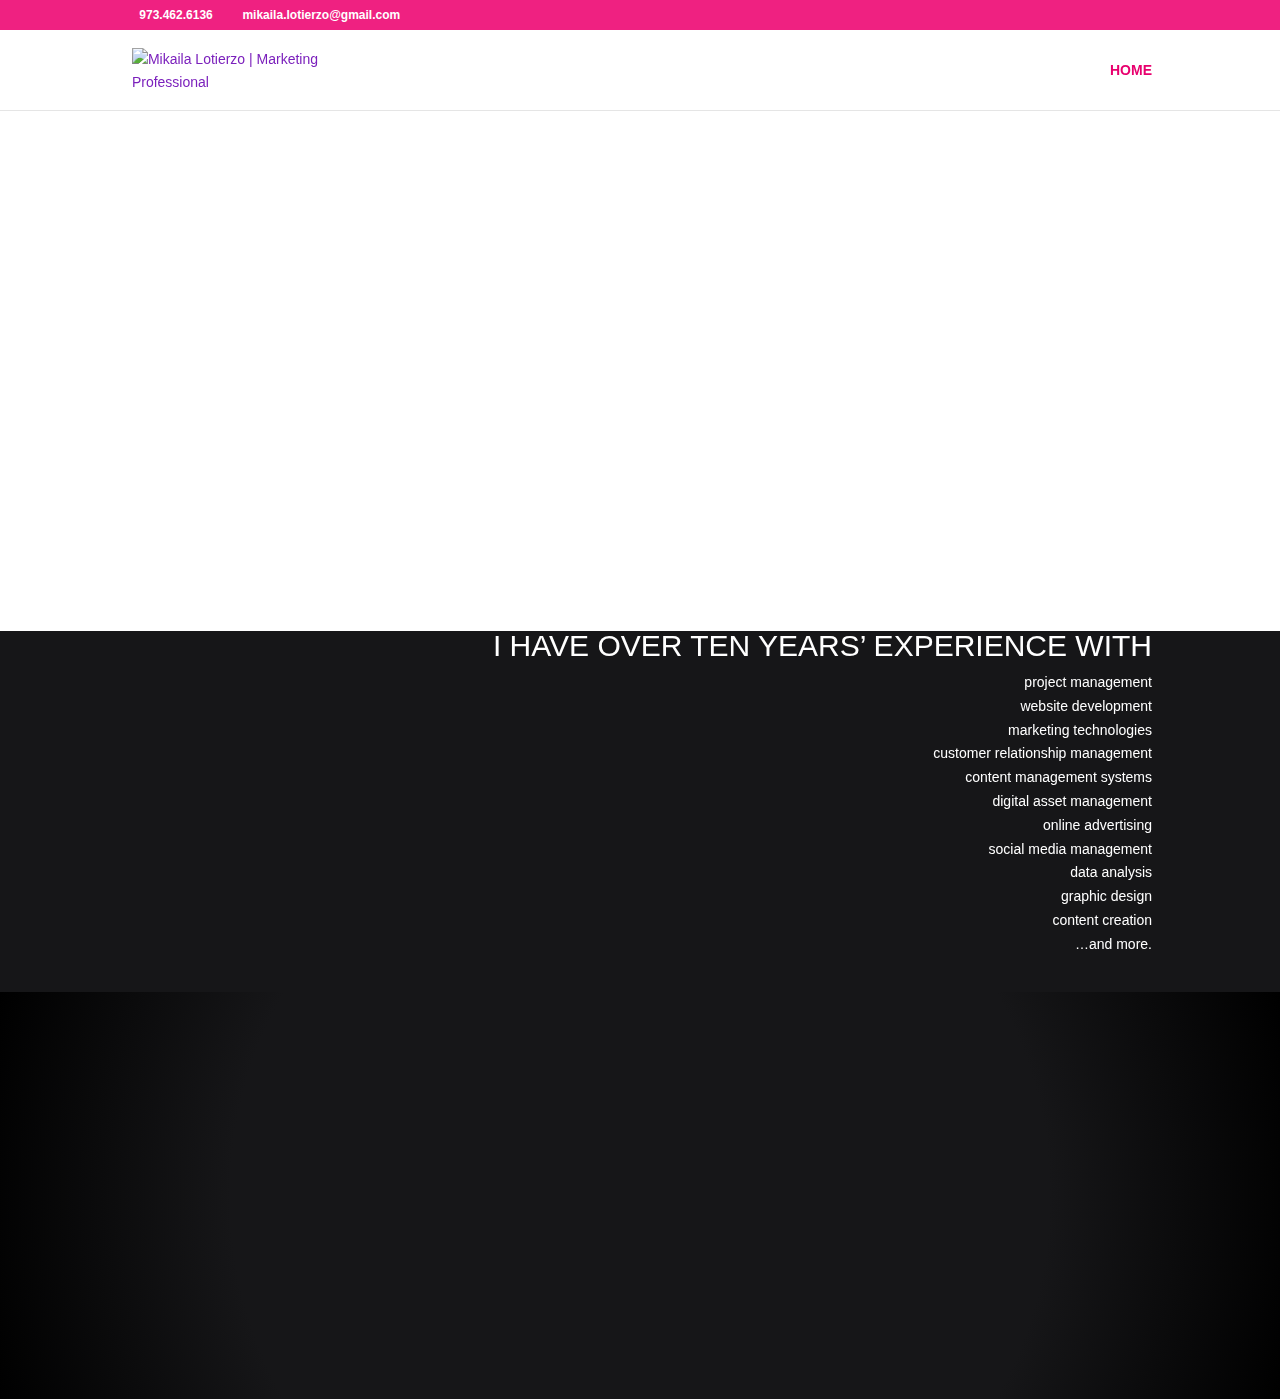
==== commit f6a05b80: "More updates" ====
--- a/index.html
+++ b/index.html
@@ -11,7 +11,6 @@
 
 	<title>Mikaila Lotierzo | Marketing Professional | Designer, Developer and All Around Creative</title>
 <link rel="preconnect" href="https://fonts.gstatic.com/" crossorigin>
-<style id="et-builder-googlefonts-cached-inline">/* Original: https://fonts.googleapis.com/css?family=Cabin:regular,500,600,700,italic,500italic,600italic,700italic|Raleway:100,200,300,regular,500,600,700,800,900,100italic,200italic,300italic,italic,500italic,600italic,700italic,800italic,900italic|Lato:100,100italic,300,300italic,regular,italic,700,700italic,900,900italic&#038;subset=latin,latin-ext,vietnamese,cyrillic,cyrillic-ext&#038;display=swap *//* User Agent: Mozilla/5.0 (Unknown; Linux x86_64) AppleWebKit/538.1 (KHTML, like Gecko) Safari/538.1 Daum/4.1 */@font-face {font-family: 'Cabin';font-style: italic;font-weight: 400;font-stretch: normal;font-display: swap;src: url(https://fonts.gstatic.com/s/cabin/v18/u-4V0qWljRw-Pd815fNqc8T_wAFcX-c37MPiNYlWniJ2hJXHx_Klwg.ttf) format('truetype');}@font-face {font-family: 'Cabin';font-style: italic;font-weight: 500;font-stretch: normal;font-display: swap;src: url(https://fonts.gstatic.com/s/cabin/v18/u-4V0qWljRw-Pd815fNqc8T_wAFcX-c37MPiNYlWniJ2hJXH9fKlwg.ttf) format('truetype');}@font-face {font-family: 'Cabin';font-style: italic;font-weight: 600;font-stretch: normal;font-display: swap;src: url(https://fonts.gstatic.com/s/cabin/v18/u-4V0qWljRw-Pd815fNqc8T_wAFcX-c37MPiNYlWniJ2hJXHGfWlwg.ttf) format('truetype');}@font-face {font-family: 'Cabin';font-style: italic;font-weight: 700;font-stretch: normal;font-display: swap;src: url(https://fonts.gstatic.com/s/cabin/v18/u-4V0qWljRw-Pd815fNqc8T_wAFcX-c37MPiNYlWniJ2hJXHIPWlwg.ttf) format('truetype');}@font-face {font-family: 'Cabin';font-style: normal;font-weight: 400;font-stretch: normal;font-display: swap;src: url(https://fonts.gstatic.com/s/cabin/v18/u-4X0qWljRw-PfU81xCKCpdpbgZJl6XFpfEd7eA9BIxxkV2EL7E.ttf) format('truetype');}@font-face {font-family: 'Cabin';font-style: normal;font-weight: 500;font-stretch: normal;font-display: swap;src: url(https://fonts.gstatic.com/s/cabin/v18/u-4X0qWljRw-PfU81xCKCpdpbgZJl6XFpfEd7eA9BIxxkW-EL7E.ttf) format('truetype');}@font-face {font-family: 'Cabin';font-style: normal;font-weight: 600;font-stretch: normal;font-display: swap;src: url(https://fonts.gstatic.com/s/cabin/v18/u-4X0qWljRw-PfU81xCKCpdpbgZJl6XFpfEd7eA9BIxxkYODL7E.ttf) format('truetype');}@font-face {font-family: 'Cabin';font-style: normal;font-weight: 700;font-stretch: normal;font-display: swap;src: url(https://fonts.gstatic.com/s/cabin/v18/u-4X0qWljRw-PfU81xCKCpdpbgZJl6XFpfEd7eA9BIxxkbqDL7E.ttf) format('truetype');}@font-face {font-family: 'Lato';font-style: italic;font-weight: 100;font-display: swap;src: url(https://fonts.gstatic.com/s/lato/v20/S6u-w4BMUTPHjxsIPy-v.ttf) format('truetype');}@font-face {font-family: 'Lato';font-style: italic;font-weight: 300;font-display: swap;src: url(https://fonts.gstatic.com/s/lato/v20/S6u_w4BMUTPHjxsI9w2PHA.ttf) format('truetype');}@font-face {font-family: 'Lato';font-style: italic;font-weight: 400;font-display: swap;src: url(https://fonts.gstatic.com/s/lato/v20/S6u8w4BMUTPHjxswWw.ttf) format('truetype');}@font-face {font-family: 'Lato';font-style: italic;font-weight: 700;font-display: swap;src: url(https://fonts.gstatic.com/s/lato/v20/S6u_w4BMUTPHjxsI5wqPHA.ttf) format('truetype');}@font-face {font-family: 'Lato';font-style: italic;font-weight: 900;font-display: swap;src: url(https://fonts.gstatic.com/s/lato/v20/S6u_w4BMUTPHjxsI3wiPHA.ttf) format('truetype');}@font-face {font-family: 'Lato';font-style: normal;font-weight: 100;font-display: swap;src: url(https://fonts.gstatic.com/s/lato/v20/S6u8w4BMUTPHh30wWw.ttf) format('truetype');}@font-face {font-family: 'Lato';font-style: normal;font-weight: 300;font-display: swap;src: url(https://fonts.gstatic.com/s/lato/v20/S6u9w4BMUTPHh7USew8.ttf) format('truetype');}@font-face {font-family: 'Lato';font-style: normal;font-weight: 400;font-display: swap;src: url(https://fonts.gstatic.com/s/lato/v20/S6uyw4BMUTPHvxk.ttf) format('truetype');}@font-face {font-family: 'Lato';font-style: normal;font-weight: 700;font-display: swap;src: url(https://fonts.gstatic.com/s/lato/v20/S6u9w4BMUTPHh6UVew8.ttf) format('truetype');}@font-face {font-family: 'Lato';font-style: normal;font-weight: 900;font-display: swap;src: url(https://fonts.gstatic.com/s/lato/v20/S6u9w4BMUTPHh50Xew8.ttf) format('truetype');}@font-face {font-family: 'Raleway';font-style: italic;font-weight: 100;font-display: swap;src: url(https://fonts.gstatic.com/s/raleway/v22/1Pt_g8zYS_SKggPNyCgSQamb1W0lwk4S4WjNPrQ.ttf) format('truetype');}@font-face {font-family: 'Raleway';font-style: italic;font-weight: 200;font-display: swap;src: url(https://fonts.gstatic.com/s/raleway/v22/1Pt_g8zYS_SKggPNyCgSQamb1W0lwk4S4ejMPrQ.ttf) format('truetype');}@font-face {font-family: 'Raleway';font-style: italic;font-weight: 300;font-display: swap;src: url(https://fonts.gstatic.com/s/raleway/v22/1Pt_g8zYS_SKggPNyCgSQamb1W0lwk4S4TbMPrQ.ttf) format('truetype');}@font-face {font-family: 'Raleway';font-style: italic;font-weight: 400;font-display: swap;src: url(https://fonts.gstatic.com/s/raleway/v22/1Pt_g8zYS_SKggPNyCgSQamb1W0lwk4S4WjMPrQ.ttf) format('truetype');}@font-face {font-family: 'Raleway';font-style: italic;font-weight: 500;font-display: swap;src: url(https://fonts.gstatic.com/s/raleway/v22/1Pt_g8zYS_SKggPNyCgSQamb1W0lwk4S4VrMPrQ.ttf) format('truetype');}@font-face {font-family: 'Raleway';font-style: italic;font-weight: 600;font-display: swap;src: url(https://fonts.gstatic.com/s/raleway/v22/1Pt_g8zYS_SKggPNyCgSQamb1W0lwk4S4bbLPrQ.ttf) format('truetype');}@font-face {font-family: 'Raleway';font-style: italic;font-weight: 700;font-display: swap;src: url(https://fonts.gstatic.com/s/raleway/v22/1Pt_g8zYS_SKggPNyCgSQamb1W0lwk4S4Y_LPrQ.ttf) format('truetype');}@font-face {font-family: 'Raleway';font-style: italic;font-weight: 800;font-display: swap;src: url(https://fonts.gstatic.com/s/raleway/v22/1Pt_g8zYS_SKggPNyCgSQamb1W0lwk4S4ejLPrQ.ttf) format('truetype');}@font-face {font-family: 'Raleway';font-style: italic;font-weight: 900;font-display: swap;src: url(https://fonts.gstatic.com/s/raleway/v22/1Pt_g8zYS_SKggPNyCgSQamb1W0lwk4S4cHLPrQ.ttf) format('truetype');}@font-face {font-family: 'Raleway';font-style: normal;font-weight: 100;font-display: swap;src: url(https://fonts.gstatic.com/s/raleway/v22/1Ptxg8zYS_SKggPN4iEgvnHyvveLxVvao4CP.ttf) format('truetype');}@font-face {font-family: 'Raleway';font-style: normal;font-weight: 200;font-display: swap;src: url(https://fonts.gstatic.com/s/raleway/v22/1Ptxg8zYS_SKggPN4iEgvnHyvveLxVtaooCP.ttf) format('truetype');}@font-face {font-family: 'Raleway';font-style: normal;font-weight: 300;font-display: swap;src: url(https://fonts.gstatic.com/s/raleway/v22/1Ptxg8zYS_SKggPN4iEgvnHyvveLxVuEooCP.ttf) format('truetype');}@font-face {font-family: 'Raleway';font-style: normal;font-weight: 400;font-display: swap;src: url(https://fonts.gstatic.com/s/raleway/v22/1Ptxg8zYS_SKggPN4iEgvnHyvveLxVvaooCP.ttf) format('truetype');}@font-face {font-family: 'Raleway';font-style: normal;font-weight: 500;font-display: swap;src: url(https://fonts.gstatic.com/s/raleway/v22/1Ptxg8zYS_SKggPN4iEgvnHyvveLxVvoooCP.ttf) format('truetype');}@font-face {font-family: 'Raleway';font-style: normal;font-weight: 600;font-display: swap;src: url(https://fonts.gstatic.com/s/raleway/v22/1Ptxg8zYS_SKggPN4iEgvnHyvveLxVsEpYCP.ttf) format('truetype');}@font-face {font-family: 'Raleway';font-style: normal;font-weight: 700;font-display: swap;src: url(https://fonts.gstatic.com/s/raleway/v22/1Ptxg8zYS_SKggPN4iEgvnHyvveLxVs9pYCP.ttf) format('truetype');}@font-face {font-family: 'Raleway';font-style: normal;font-weight: 800;font-display: swap;src: url(https://fonts.gstatic.com/s/raleway/v22/1Ptxg8zYS_SKggPN4iEgvnHyvveLxVtapYCP.ttf) format('truetype');}@font-face {font-family: 'Raleway';font-style: normal;font-weight: 900;font-display: swap;src: url(https://fonts.gstatic.com/s/raleway/v22/1Ptxg8zYS_SKggPN4iEgvnHyvveLxVtzpYCP.ttf) format('truetype');}/* User Agent: Mozilla/5.0 (Windows NT 6.1; WOW64; rv:27.0) Gecko/20100101 Firefox/27.0 */@font-face {font-family: 'Cabin';font-style: italic;font-weight: 400;font-stretch: normal;font-display: swap;src: url(https://fonts.gstatic.com/s/cabin/v18/u-4V0qWljRw-Pd815fNqc8T_wAFcX-c37MPiNYlWniJ2hJXHx_KlwQ.woff) format('woff');}@font-face {font-family: 'Cabin';font-style: italic;font-weight: 500;font-stretch: normal;font-display: swap;src: url(https://fonts.gstatic.com/s/cabin/v18/u-4V0qWljRw-Pd815fNqc8T_wAFcX-c37MPiNYlWniJ2hJXH9fKlwQ.woff) format('woff');}@font-face {font-family: 'Cabin';font-style: italic;font-weight: 600;font-stretch: normal;font-display: swap;src: url(https://fonts.gstatic.com/s/cabin/v18/u-4V0qWljRw-Pd815fNqc8T_wAFcX-c37MPiNYlWniJ2hJXHGfWlwQ.woff) format('woff');}@font-face {font-family: 'Cabin';font-style: italic;font-weight: 700;font-stretch: normal;font-display: swap;src: url(https://fonts.gstatic.com/s/cabin/v18/u-4V0qWljRw-Pd815fNqc8T_wAFcX-c37MPiNYlWniJ2hJXHIPWlwQ.woff) format('woff');}@font-face {font-family: 'Cabin';font-style: normal;font-weight: 400;font-stretch: normal;font-display: swap;src: url(https://fonts.gstatic.com/s/cabin/v18/u-4X0qWljRw-PfU81xCKCpdpbgZJl6XFpfEd7eA9BIxxkV2EL7I.woff) format('woff');}@font-face {font-family: 'Cabin';font-style: normal;font-weight: 500;font-stretch: normal;font-display: swap;src: url(https://fonts.gstatic.com/s/cabin/v18/u-4X0qWljRw-PfU81xCKCpdpbgZJl6XFpfEd7eA9BIxxkW-EL7I.woff) format('woff');}@font-face {font-family: 'Cabin';font-style: normal;font-weight: 600;font-stretch: normal;font-display: swap;src: url(https://fonts.gstatic.com/s/cabin/v18/u-4X0qWljRw-PfU81xCKCpdpbgZJl6XFpfEd7eA9BIxxkYODL7I.woff) format('woff');}@font-face {font-family: 'Cabin';font-style: normal;font-weight: 700;font-stretch: normal;font-display: swap;src: url(https://fonts.gstatic.com/s/cabin/v18/u-4X0qWljRw-PfU81xCKCpdpbgZJl6XFpfEd7eA9BIxxkbqDL7I.woff) format('woff');}@font-face {font-family: 'Lato';font-style: italic;font-weight: 100;font-display: swap;src: url(https://fonts.gstatic.com/s/lato/v20/S6u-w4BMUTPHjxsIPy-s.woff) format('woff');}@font-face {font-family: 'Lato';font-style: italic;font-weight: 300;font-display: swap;src: url(https://fonts.gstatic.com/s/lato/v20/S6u_w4BMUTPHjxsI9w2PHw.woff) format('woff');}@font-face {font-family: 'Lato';font-style: italic;font-weight: 400;font-display: swap;src: url(https://fonts.gstatic.com/s/lato/v20/S6u8w4BMUTPHjxswWA.woff) format('woff');}@font-face {font-family: 'Lato';font-style: italic;font-weight: 700;font-display: swap;src: url(https://fonts.gstatic.com/s/lato/v20/S6u_w4BMUTPHjxsI5wqPHw.woff) format('woff');}@font-face {font-family: 'Lato';font-style: italic;font-weight: 900;font-display: swap;src: url(https://fonts.gstatic.com/s/lato/v20/S6u_w4BMUTPHjxsI3wiPHw.woff) format('woff');}@font-face {font-family: 'Lato';font-style: normal;font-weight: 100;font-display: swap;src: url(https://fonts.gstatic.com/s/lato/v20/S6u8w4BMUTPHh30wWA.woff) format('woff');}@font-face {font-family: 'Lato';font-style: normal;font-weight: 300;font-display: swap;src: url(https://fonts.gstatic.com/s/lato/v20/S6u9w4BMUTPHh7USeww.woff) format('woff');}@font-face {font-family: 'Lato';font-style: normal;font-weight: 400;font-display: swap;src: url(https://fonts.gstatic.com/s/lato/v20/S6uyw4BMUTPHvxo.woff) format('woff');}@font-face {font-family: 'Lato';font-style: normal;font-weight: 700;font-display: swap;src: url(https://fonts.gstatic.com/s/lato/v20/S6u9w4BMUTPHh6UVeww.woff) format('woff');}@font-face {font-family: 'Lato';font-style: normal;font-weight: 900;font-display: swap;src: url(https://fonts.gstatic.com/s/lato/v20/S6u9w4BMUTPHh50Xeww.woff) format('woff');}@font-face {font-family: 'Raleway';font-style: italic;font-weight: 100;font-display: swap;src: url(https://fonts.gstatic.com/s/raleway/v22/1Pt_g8zYS_SKggPNyCgSQamb1W0lwk4S4WjNPrc.woff) format('woff');}@font-face {font-family: 'Raleway';font-style: italic;font-weight: 200;font-display: swap;src: url(https://fonts.gstatic.com/s/raleway/v22/1Pt_g8zYS_SKggPNyCgSQamb1W0lwk4S4ejMPrc.woff) format('woff');}@font-face {font-family: 'Raleway';font-style: italic;font-weight: 300;font-display: swap;src: url(https://fonts.gstatic.com/s/raleway/v22/1Pt_g8zYS_SKggPNyCgSQamb1W0lwk4S4TbMPrc.woff) format('woff');}@font-face {font-family: 'Raleway';font-style: italic;font-weight: 400;font-display: swap;src: url(https://fonts.gstatic.com/s/raleway/v22/1Pt_g8zYS_SKggPNyCgSQamb1W0lwk4S4WjMPrc.woff) format('woff');}@font-face {font-family: 'Raleway';font-style: italic;font-weight: 500;font-display: swap;src: url(https://fonts.gstatic.com/s/raleway/v22/1Pt_g8zYS_SKggPNyCgSQamb1W0lwk4S4VrMPrc.woff) format('woff');}@font-face {font-family: 'Raleway';font-style: italic;font-weight: 600;font-display: swap;src: url(https://fonts.gstatic.com/s/raleway/v22/1Pt_g8zYS_SKggPNyCgSQamb1W0lwk4S4bbLPrc.woff) format('woff');}@font-face {font-family: 'Raleway';font-style: italic;font-weight: 700;font-display: swap;src: url(https://fonts.gstatic.com/s/raleway/v22/1Pt_g8zYS_SKggPNyCgSQamb1W0lwk4S4Y_LPrc.woff) format('woff');}@font-face {font-family: 'Raleway';font-style: italic;font-weight: 800;font-display: swap;src: url(https://fonts.gstatic.com/s/raleway/v22/1Pt_g8zYS_SKggPNyCgSQamb1W0lwk4S4ejLPrc.woff) format('woff');}@font-face {font-family: 'Raleway';font-style: italic;font-weight: 900;font-display: swap;src: url(https://fonts.gstatic.com/s/raleway/v22/1Pt_g8zYS_SKggPNyCgSQamb1W0lwk4S4cHLPrc.woff) format('woff');}@font-face {font-family: 'Raleway';font-style: normal;font-weight: 100;font-display: swap;src: url(https://fonts.gstatic.com/s/raleway/v22/1Ptxg8zYS_SKggPN4iEgvnHyvveLxVvao4CM.woff) format('woff');}@font-face {font-family: 'Raleway';font-style: normal;font-weight: 200;font-display: swap;src: url(https://fonts.gstatic.com/s/raleway/v22/1Ptxg8zYS_SKggPN4iEgvnHyvveLxVtaooCM.woff) format('woff');}@font-face {font-family: 'Raleway';font-style: normal;font-weight: 300;font-display: swap;src: url(https://fonts.gstatic.com/s/raleway/v22/1Ptxg8zYS_SKggPN4iEgvnHyvveLxVuEooCM.woff) format('woff');}@font-face {font-family: 'Raleway';font-style: normal;font-weight: 400;font-display: swap;src: url(https://fonts.gstatic.com/s/raleway/v22/1Ptxg8zYS_SKggPN4iEgvnHyvveLxVvaooCM.woff) format('woff');}@font-face {font-family: 'Raleway';font-style: normal;font-weight: 500;font-display: swap;src: url(https://fonts.gstatic.com/s/raleway/v22/1Ptxg8zYS_SKggPN4iEgvnHyvveLxVvoooCM.woff) format('woff');}@font-face {font-family: 'Raleway';font-style: normal;font-weight: 600;font-display: swap;src: url(https://fonts.gstatic.com/s/raleway/v22/1Ptxg8zYS_SKggPN4iEgvnHyvveLxVsEpYCM.woff) format('woff');}@font-face {font-family: 'Raleway';font-style: normal;font-weight: 700;font-display: swap;src: url(https://fonts.gstatic.com/s/raleway/v22/1Ptxg8zYS_SKggPN4iEgvnHyvveLxVs9pYCM.woff) format('woff');}@font-face {font-family: 'Raleway';font-style: normal;font-weight: 800;font-display: swap;src: url(https://fonts.gstatic.com/s/raleway/v22/1Ptxg8zYS_SKggPN4iEgvnHyvveLxVtapYCM.woff) format('woff');}@font-face {font-family: 'Raleway';font-style: normal;font-weight: 900;font-display: swap;src: url(https://fonts.gstatic.com/s/raleway/v22/1Ptxg8zYS_SKggPN4iEgvnHyvveLxVtzpYCM.woff) format('woff');}/* User Agent: Mozilla/5.0 (Windows NT 6.3; rv:39.0) Gecko/20100101 Firefox/39.0 */@font-face {font-family: 'Cabin';font-style: italic;font-weight: 400;font-stretch: normal;font-display: swap;src: url(https://fonts.gstatic.com/s/cabin/v18/u-4V0qWljRw-Pd815fNqc8T_wAFcX-c37MPiNYlWniJ2hJXHx_Klxw.woff2) format('woff2');}@font-face {font-family: 'Cabin';font-style: italic;font-weight: 500;font-stretch: normal;font-display: swap;src: url(https://fonts.gstatic.com/s/cabin/v18/u-4V0qWljRw-Pd815fNqc8T_wAFcX-c37MPiNYlWniJ2hJXH9fKlxw.woff2) format('woff2');}@font-face {font-family: 'Cabin';font-style: italic;font-weight: 600;font-stretch: normal;font-display: swap;src: url(https://fonts.gstatic.com/s/cabin/v18/u-4V0qWljRw-Pd815fNqc8T_wAFcX-c37MPiNYlWniJ2hJXHGfWlxw.woff2) format('woff2');}@font-face {font-family: 'Cabin';font-style: italic;font-weight: 700;font-stretch: normal;font-display: swap;src: url(https://fonts.gstatic.com/s/cabin/v18/u-4V0qWljRw-Pd815fNqc8T_wAFcX-c37MPiNYlWniJ2hJXHIPWlxw.woff2) format('woff2');}@font-face {font-family: 'Cabin';font-style: normal;font-weight: 400;font-stretch: normal;font-display: swap;src: url(https://fonts.gstatic.com/s/cabin/v18/u-4X0qWljRw-PfU81xCKCpdpbgZJl6XFpfEd7eA9BIxxkV2EL7Q.woff2) format('woff2');}@font-face {font-family: 'Cabin';font-style: normal;font-weight: 500;font-stretch: normal;font-display: swap;src: url(https://fonts.gstatic.com/s/cabin/v18/u-4X0qWljRw-PfU81xCKCpdpbgZJl6XFpfEd7eA9BIxxkW-EL7Q.woff2) format('woff2');}@font-face {font-family: 'Cabin';font-style: normal;font-weight: 600;font-stretch: normal;font-display: swap;src: url(https://fonts.gstatic.com/s/cabin/v18/u-4X0qWljRw-PfU81xCKCpdpbgZJl6XFpfEd7eA9BIxxkYODL7Q.woff2) format('woff2');}@font-face {font-family: 'Cabin';font-style: normal;font-weight: 700;font-stretch: normal;font-display: swap;src: url(https://fonts.gstatic.com/s/cabin/v18/u-4X0qWljRw-PfU81xCKCpdpbgZJl6XFpfEd7eA9BIxxkbqDL7Q.woff2) format('woff2');}@font-face {font-family: 'Lato';font-style: italic;font-weight: 100;font-display: swap;src: url(https://fonts.gstatic.com/s/lato/v20/S6u-w4BMUTPHjxsIPy-q.woff2) format('woff2');}@font-face {font-family: 'Lato';font-style: italic;font-weight: 300;font-display: swap;src: url(https://fonts.gstatic.com/s/lato/v20/S6u_w4BMUTPHjxsI9w2PGQ.woff2) format('woff2');}@font-face {font-family: 'Lato';font-style: italic;font-weight: 400;font-display: swap;src: url(https://fonts.gstatic.com/s/lato/v20/S6u8w4BMUTPHjxswXg.woff2) format('woff2');}@font-face {font-family: 'Lato';font-style: italic;font-weight: 700;font-display: swap;src: url(https://fonts.gstatic.com/s/lato/v20/S6u_w4BMUTPHjxsI5wqPGQ.woff2) format('woff2');}@font-face {font-family: 'Lato';font-style: italic;font-weight: 900;font-display: swap;src: url(https://fonts.gstatic.com/s/lato/v20/S6u_w4BMUTPHjxsI3wiPGQ.woff2) format('woff2');}@font-face {font-family: 'Lato';font-style: normal;font-weight: 100;font-display: swap;src: url(https://fonts.gstatic.com/s/lato/v20/S6u8w4BMUTPHh30wXg.woff2) format('woff2');}@font-face {font-family: 'Lato';font-style: normal;font-weight: 300;font-display: swap;src: url(https://fonts.gstatic.com/s/lato/v20/S6u9w4BMUTPHh7USewo.woff2) format('woff2');}@font-face {font-family: 'Lato';font-style: normal;font-weight: 400;font-display: swap;src: url(https://fonts.gstatic.com/s/lato/v20/S6uyw4BMUTPHvxw.woff2) format('woff2');}@font-face {font-family: 'Lato';font-style: normal;font-weight: 700;font-display: swap;src: url(https://fonts.gstatic.com/s/lato/v20/S6u9w4BMUTPHh6UVewo.woff2) format('woff2');}@font-face {font-family: 'Lato';font-style: normal;font-weight: 900;font-display: swap;src: url(https://fonts.gstatic.com/s/lato/v20/S6u9w4BMUTPHh50Xewo.woff2) format('woff2');}@font-face {font-family: 'Raleway';font-style: italic;font-weight: 100;font-display: swap;src: url(https://fonts.gstatic.com/s/raleway/v22/1Pt_g8zYS_SKggPNyCgSQamb1W0lwk4S4WjNPrE.woff2) format('woff2');}@font-face {font-family: 'Raleway';font-style: italic;font-weight: 200;font-display: swap;src: url(https://fonts.gstatic.com/s/raleway/v22/1Pt_g8zYS_SKggPNyCgSQamb1W0lwk4S4ejMPrE.woff2) format('woff2');}@font-face {font-family: 'Raleway';font-style: italic;font-weight: 300;font-display: swap;src: url(https://fonts.gstatic.com/s/raleway/v22/1Pt_g8zYS_SKggPNyCgSQamb1W0lwk4S4TbMPrE.woff2) format('woff2');}@font-face {font-family: 'Raleway';font-style: italic;font-weight: 400;font-display: swap;src: url(https://fonts.gstatic.com/s/raleway/v22/1Pt_g8zYS_SKggPNyCgSQamb1W0lwk4S4WjMPrE.woff2) format('woff2');}@font-face {font-family: 'Raleway';font-style: italic;font-weight: 500;font-display: swap;src: url(https://fonts.gstatic.com/s/raleway/v22/1Pt_g8zYS_SKggPNyCgSQamb1W0lwk4S4VrMPrE.woff2) format('woff2');}@font-face {font-family: 'Raleway';font-style: italic;font-weight: 600;font-display: swap;src: url(https://fonts.gstatic.com/s/raleway/v22/1Pt_g8zYS_SKggPNyCgSQamb1W0lwk4S4bbLPrE.woff2) format('woff2');}@font-face {font-family: 'Raleway';font-style: italic;font-weight: 700;font-display: swap;src: url(https://fonts.gstatic.com/s/raleway/v22/1Pt_g8zYS_SKggPNyCgSQamb1W0lwk4S4Y_LPrE.woff2) format('woff2');}@font-face {font-family: 'Raleway';font-style: italic;font-weight: 800;font-display: swap;src: url(https://fonts.gstatic.com/s/raleway/v22/1Pt_g8zYS_SKggPNyCgSQamb1W0lwk4S4ejLPrE.woff2) format('woff2');}@font-face {font-family: 'Raleway';font-style: italic;font-weight: 900;font-display: swap;src: url(https://fonts.gstatic.com/s/raleway/v22/1Pt_g8zYS_SKggPNyCgSQamb1W0lwk4S4cHLPrE.woff2) format('woff2');}@font-face {font-family: 'Raleway';font-style: normal;font-weight: 100;font-display: swap;src: url(https://fonts.gstatic.com/s/raleway/v22/1Ptxg8zYS_SKggPN4iEgvnHyvveLxVvao4CK.woff2) format('woff2');}@font-face {font-family: 'Raleway';font-style: normal;font-weight: 200;font-display: swap;src: url(https://fonts.gstatic.com/s/raleway/v22/1Ptxg8zYS_SKggPN4iEgvnHyvveLxVtaooCK.woff2) format('woff2');}@font-face {font-family: 'Raleway';font-style: normal;font-weight: 300;font-display: swap;src: url(https://fonts.gstatic.com/s/raleway/v22/1Ptxg8zYS_SKggPN4iEgvnHyvveLxVuEooCK.woff2) format('woff2');}@font-face {font-family: 'Raleway';font-style: normal;font-weight: 400;font-display: swap;src: url(https://fonts.gstatic.com/s/raleway/v22/1Ptxg8zYS_SKggPN4iEgvnHyvveLxVvaooCK.woff2) format('woff2');}@font-face {font-family: 'Raleway';font-style: normal;font-weight: 500;font-display: swap;src: url(https://fonts.gstatic.com/s/raleway/v22/1Ptxg8zYS_SKggPN4iEgvnHyvveLxVvoooCK.woff2) format('woff2');}@font-face {font-family: 'Raleway';font-style: normal;font-weight: 600;font-display: swap;src: url(https://fonts.gstatic.com/s/raleway/v22/1Ptxg8zYS_SKggPN4iEgvnHyvveLxVsEpYCK.woff2) format('woff2');}@font-face {font-family: 'Raleway';font-style: normal;font-weight: 700;font-display: swap;src: url(https://fonts.gstatic.com/s/raleway/v22/1Ptxg8zYS_SKggPN4iEgvnHyvveLxVs9pYCK.woff2) format('woff2');}@font-face {font-family: 'Raleway';font-style: normal;font-weight: 800;font-display: swap;src: url(https://fonts.gstatic.com/s/raleway/v22/1Ptxg8zYS_SKggPN4iEgvnHyvveLxVtapYCK.woff2) format('woff2');}@font-face {font-family: 'Raleway';font-style: normal;font-weight: 900;font-display: swap;src: url(https://fonts.gstatic.com/s/raleway/v22/1Ptxg8zYS_SKggPN4iEgvnHyvveLxVtzpYCK.woff2) format('woff2');}</style>
 <meta name="robots" content="max-image-preview:large">
 <script type="text/javascript">
 			let jqueryParams=[],jQuery=function(r){return jqueryParams=[...jqueryParams,r],jQuery},$=function(r){return jqueryParams=[...jqueryParams,r],$};window.jQuery=jQuery,window.$=jQuery;let customHeadScripts=!1;jQuery.fn=jQuery.prototype={},$.fn=jQuery.prototype={},jQuery.noConflict=function(r){if(window.jQuery)return jQuery=window.jQuery,$=window.jQuery,customHeadScripts=!0,jQuery.noConflict},jQuery.ready=function(r){jqueryParams=[...jqueryParams,r]},$.ready=function(r){jqueryParams=[...jqueryParams,r]},jQuery.load=function(r){jqueryParams=[...jqueryParams,r]},$.load=function(r){jqueryParams=[...jqueryParams,r]},jQuery.fn.ready=function(r){jqueryParams=[...jqueryParams,r]},$.fn.ready=function(r){jqueryParams=[...jqueryParams,r]};</script><link rel="alternate" type="application/rss+xml" title="Mikaila Lotierzo | Marketing Professional &raquo; Feed" href="https://www.meekstararar.com/feed/">
@@ -28,9 +27,8 @@
 License URI: http://www.gnu.org/licenses/gpl-2.0.html
 */
 
-a,abbr,acronym,address,applet,b,big,blockquote,body,center,cite,code,dd,del,dfn,div,dl,dt,em,fieldset,font,form,h1,h2,h3,h4,h5,h6,html,i,iframe,img,ins,kbd,label,legend,li,object,ol,p,pre,q,s,samp,small,span,strike,strong,sub,sup,tt,u,ul,var{margin:0;padding:0;border:0;outline:0;font-size:100%;-ms-text-size-adjust:100%;-webkit-text-size-adjust:100%;vertical-align:baseline;background:transparent}body{line-height:1}ol,ul{list-style:none}blockquote,q{quotes:none}blockquote:after,blockquote:before,q:after,q:before{content:"";content:none}blockquote{margin:20px 0 30px;border-left:5px solid;padding-left:20px}:focus{outline:0}del{text-decoration:line-through}pre{overflow:auto;padding:10px}figure{margin:0}table{border-collapse:collapse;border-spacing:0}article,aside,footer,header,hgroup,nav,section{display:block}body{font-family:Open Sans,Arial,sans-serif;font-size:14px;color:#666;background-color:#fff;line-height:1.7em;font-weight:500;-webkit-font-smoothing:antialiased;-moz-osx-font-smoothing:grayscale}body.page-template-page-template-blank-php #page-container{padding-top:0!important}body.et_cover_background{background-size:cover!important;background-position:top!important;background-repeat:no-repeat!important;background-attachment:fixed}a{color:#2ea3f2}a,a:hover{text-decoration:none}p{padding-bottom:1em}p:not(.has-background):last-of-type{padding-bottom:0}p.et_normal_padding{padding-bottom:1em}strong{font-weight:700}cite,em,i{font-style:italic}code,pre{font-family:Courier New,monospace;margin-bottom:10px}ins{text-decoration:none}sub,sup{height:0;line-height:1;position:relative;vertical-align:baseline}sup{bottom:.8em}sub{top:.3em}dl{margin:0 0 1.5em}dl dt{font-weight:700}dd{margin-left:1.5em}blockquote p{padding-bottom:0}embed,iframe,object,video{max-width:100%}h1,h2,h3,h4,h5,h6{color:#333;padding-bottom:10px;line-height:1em;font-weight:500}h1 a,h2 a,h3 a,h4 a,h5 a,h6 a{color:inherit}h1{font-size:30px}h2{font-size:26px}h3{font-size:22px}h4{font-size:18px}h5{font-size:16px}h6{font-size:14px}input{-webkit-appearance:none}input[type=checkbox]{-webkit-appearance:checkbox}input[type=radio]{-webkit-appearance:radio}input.text,input.title,input[type=email],input[type=password],input[type=tel],input[type=text],select,textarea{background-color:#fff;border:1px solid #bbb;padding:2px;color:#4e4e4e}input.text:focus,input.title:focus,input[type=text]:focus,select:focus,textarea:focus{border-color:#2d3940;color:#3e3e3e}input.text,input.title,input[type=text],select,textarea{margin:0}textarea{padding:4px}button,input,select,textarea{font-family:inherit}img{max-width:100%;height:auto}.clear{clear:both}br.clear{margin:0;padding:0}.pagination{clear:both}#et_search_icon:hover,.et-social-icon a:hover,.et_password_protected_form .et_submit_button,.form-submit .et_pb_buttontton.alt.disabled,.nav-single a,.posted_in a{color:#2ea3f2}.et-search-form,blockquote{border-color:#2ea3f2}#main-content{background-color:#fff}.container{width:80%;max-width:1080px;margin:auto;position:relative}body:not(.et-tb) #main-content .container,body:not(.et-tb-has-header) #main-content .container{padding-top:58px}.et_full_width_page #main-content .container:before{display:none}.main_title{margin-bottom:20px}.et_password_protected_form .et_submit_button:hover,.form-submit .et_pb_button:hover{background:rgba(0,0,0,.05)}.et_button_icon_visible .et_pb_button{padding-right:2em;padding-left:.7em}.et_button_icon_visible .et_pb_button:after{opacity:1;margin-left:0}.et_button_left .et_pb_button:hover:after{left:.15em}.et_button_left .et_pb_button:after{margin-left:0;left:1em}.et_button_icon_visible.et_button_left .et_pb_button,.et_button_left .et_pb_button:hover,.et_button_left .et_pb_module .et_pb_button:hover{padding-left:2em;padding-right:.7em}.et_button_icon_visible.et_button_left .et_pb_button:after,.et_button_left .et_pb_button:hover:after{left:.15em}.et_password_protected_form .et_submit_button:hover,.form-submit .et_pb_button:hover{padding:.3em 1em}.et_button_no_icon .et_pb_button:after{display:none}.et_button_no_icon.et_button_icon_visible.et_button_left .et_pb_button,.et_button_no_icon.et_button_left .et_pb_button:hover,.et_button_no_icon .et_pb_button,.et_button_no_icon .et_pb_button:hover{padding:.3em 1em!important}.et_button_custom_icon .et_pb_button:after{line-height:1.7em}.et_button_custom_icon.et_button_icon_visible .et_pb_button:after,.et_button_custom_icon .et_pb_button:hover:after{margin-left:.3em}#left-area .post_format-post-format-gallery .wp-block-gallery:first-of-type{padding:0;margin-bottom:-16px}.entry-content table:not(.variations){border:1px solid #eee;margin:0 0 15px;text-align:left;width:100%}.entry-content thead th,.entry-content tr th{color:#555;font-weight:700;padding:9px 24px}.entry-content tr td{border-top:1px solid #eee;padding:6px 24px}#left-area ul,.entry-content ul,.et-l--body ul,.et-l--footer ul,.et-l--header ul{list-style-type:disc;padding:0 0 23px 1em;line-height:26px}#left-area ol,.entry-content ol,.et-l--body ol,.et-l--footer ol,.et-l--header ol{list-style-type:decimal;list-style-position:inside;padding:0 0 23px;line-height:26px}#left-area ul li ul,.entry-content ul li ol{padding:2px 0 2px 20px}#left-area ol li ul,.entry-content ol li ol,.et-l--body ol li ol,.et-l--footer ol li ol,.et-l--header ol li ol{padding:2px 0 2px 35px}#left-area ul.wp-block-gallery{display:-webkit-box;display:-ms-flexbox;display:flex;-ms-flex-wrap:wrap;flex-wrap:wrap;list-style-type:none;padding:0}#left-area ul.products{padding:0!important;line-height:1.7!important;list-style:none!important}.gallery-item a{display:block}.gallery-caption,.gallery-item a{width:90%}#wpadminbar{z-index:100001}#left-area .post-meta{font-size:14px;padding-bottom:15px}#left-area .post-meta a{text-decoration:none;color:#666}#left-area .et_featured_image{padding-bottom:7px}.single .post{padding-bottom:25px}body.single .et_audio_content{margin-bottom:-6px}.nav-single a{text-decoration:none;color:#2ea3f2;font-size:14px;font-weight:400}.nav-previous{float:left}.nav-next{float:right}.et_password_protected_form p input{background-color:#eee;border:none!important;width:100%!important;border-radius:0!important;font-size:14px;color:#999!important;padding:16px!important;-webkit-box-sizing:border-box;box-sizing:border-box}.et_password_protected_form label{display:none}.et_password_protected_form .et_submit_button{font-family:inherit;display:block;float:right;margin:8px auto 0;cursor:pointer}.post-password-required p.nocomments.container{max-width:100%}.post-password-required p.nocomments.container:before{display:none}.aligncenter,div.post .new-post .aligncenter{display:block;margin-left:auto;margin-right:auto}.wp-caption{border:1px solid #ddd;text-align:center;background-color:#f3f3f3;margin-bottom:10px;max-width:96%;padding:8px}.wp-caption.alignleft{margin:0 30px 20px 0}.wp-caption.alignright{margin:0 0 20px 30px}.wp-caption img{margin:0;padding:0;border:0}.wp-caption p.wp-caption-text{font-size:12px;padding:0 4px 5px;margin:0}.alignright{float:right}.alignleft{float:left}img.alignleft{display:inline;float:left;margin-right:15px}img.alignright{display:inline;float:right;margin-left:15px}.page.et_pb_pagebuilder_layout #main-content{background-color:transparent}body #main-content .et_builder_inner_content>h1,body #main-content .et_builder_inner_content>h2,body #main-content .et_builder_inner_content>h3,body #main-content .et_builder_inner_content>h4,body #main-content .et_builder_inner_content>h5,body #main-content .et_builder_inner_content>h6{line-height:1.4em}body #main-content .et_builder_inner_content>p{line-height:1.7em}.wp-block-pullquote{margin:20px 0 30px}.wp-block-pullquote.has-background blockquote{border-left:none}.wp-block-group.has-background{padding:1.5em 1.5em .5em}@media (min-width:981px){#left-area{width:79.125%;padding-bottom:23px}#main-content .container:before{content:"";position:absolute;top:0;height:100%;width:1px;background-color:#e2e2e2}.et_full_width_page #left-area,.et_no_sidebar #left-area{float:none;width:100%!important}.et_full_width_page #left-area{padding-bottom:0}.et_no_sidebar #main-content .container:before{display:none}}@media (max-width:980px){#page-container{padding-top:80px}.et-tb #page-container,.et-tb-has-header #page-container{padding-top:0!important}#left-area,#sidebar{width:100%!important}#main-content .container:before{display:none!important}.et_full_width_page .et_gallery_item:nth-child(4n+1){clear:none}}@media print{#page-container{padding-top:0!important}}#wp-admin-bar-et-use-visual-builder a:before{font-family:ETmodules!important;content:"\e625";font-size:30px!important;width:28px;margin-top:-3px;color:#974df3!important}#wp-admin-bar-et-use-visual-builder:hover a:before{color:#fff!important}#wp-admin-bar-et-use-visual-builder:hover a,#wp-admin-bar-et-use-visual-builder a:hover{transition:background-color .5s ease;-webkit-transition:background-color .5s ease;-moz-transition:background-color .5s ease;background-color:#7e3bd0!important;color:#fff!important}* html .clearfix,:first-child+html .clearfix{zoom:1}.iphone .et_pb_section_video_bg video::-webkit-media-controls-start-playback-button{display:none!important;-webkit-appearance:none}.et_mobile_device .et_pb_section_parallax .et_pb_parallax_css{background-attachment:scroll}.et-social-facebook a.icon:before{content:"\e093"}.et-social-twitter a.icon:before{content:"\e094"}.et-social-google-plus a.icon:before{content:"\e096"}.et-social-instagram a.icon:before{content:"\e09a"}.et-social-rss a.icon:before{content:"\e09e"}.ai1ec-single-event:after{content:" ";display:table;clear:both}.evcal_event_details .evcal_evdata_cell .eventon_details_shading_bot.eventon_details_shading_bot{z-index:3}.wp-block-divi-layout{margin-bottom:1em}*{-webkit-box-sizing:border-box;box-sizing:border-box}#et-info-email:before,#et-info-phone:before,#et_search_icon:before,.comment-reply-link:after,.et-cart-info span:before,.et-pb-arrow-next:before,.et-pb-arrow-prev:before,.et-social-icon a:before,.et_audio_container .mejs-playpause-button button:before,.et_audio_container .mejs-volume-button button:before,.et_overlay:before,.et_password_protected_form .et_submit_button:after,.et_pb_button:after,.et_pb_contact_reset:after,.et_pb_contact_submit:after,.et_pb_font_icon:before,.et_pb_newsletter_button:after,.et_pb_pricing_table_button:after,.et_pb_promo_button:after,.et_pb_social_icon a.icon:before,.et_pb_testimonial:before,.et_pb_toggle_title:before,.form-submit .et_pb_button:after,.mobile_menu_bar:before,a.et_pb_more_button:after{font-family:ETmodules!important;speak:none;font-style:normal;font-weight:400;-webkit-font-feature-settings:normal;font-feature-settings:normal;font-variant:normal;text-transform:none;line-height:1;-webkit-font-smoothing:antialiased;-moz-osx-font-smoothing:grayscale;text-shadow:0 0;direction:ltr}.et_pb_custom_button_icon.et_pb_button:after,.et_pb_login .et_pb_custom_button_icon.et_pb_button:after{content:attr(data-icon)}.et_pb_woo_custom_button_icon .et_pb_custom_button_icon.et_pb_button:after{content:attr(data-icon)!important}.et-pb-icon{font-family:ETmodules;content:attr(data-icon);speak:none;font-weight:400;-webkit-font-feature-settings:normal;font-feature-settings:normal;font-variant:normal;text-transform:none;line-height:1;-webkit-font-smoothing:antialiased;font-size:96px;font-style:normal;display:inline-block;-webkit-box-sizing:border-box;box-sizing:border-box;direction:ltr}#et-ajax-saving{display:none;-webkit-transition:background .3s,-webkit-box-shadow .3s;transition:background .3s,-webkit-box-shadow .3s;transition:background .3s,box-shadow .3s;transition:background .3s,box-shadow .3s,-webkit-box-shadow .3s;-webkit-box-shadow:rgba(0,139,219,.247059) 0 0 60px;box-shadow:0 0 60px rgba(0,139,219,.247059);position:fixed;top:50%;left:50%;width:50px;height:50px;background:#fff;border-radius:50px;margin:-25px 0 0 -25px;z-index:999999;text-align:center}#et-ajax-saving img{margin:9px}.et-safe-mode-indicator,.et-safe-mode-indicator:focus,.et-safe-mode-indicator:hover{-webkit-box-shadow:0 5px 10px rgba(41,196,169,.15);box-shadow:0 5px 10px rgba(41,196,169,.15);background:#29c4a9;color:#fff;font-size:14px;font-weight:600;padding:12px;line-height:16px;border-radius:3px;position:fixed;bottom:30px;right:30px;z-index:999999;text-decoration:none;font-family:Open Sans,sans-serif;-webkit-font-smoothing:antialiased;-moz-osx-font-smoothing:grayscale}.et_pb_button{font-size:20px;font-weight:500;padding:.3em 1em;line-height:1.7em!important;background-color:transparent;background-size:cover;background-position:50%;background-repeat:no-repeat;border:2px solid;border-radius:3px;-webkit-transition-duration:.2s;transition-duration:.2s;-webkit-transition-property:all!important;transition-property:all!important}.et_pb_button,.et_pb_button_inner{position:relative}.et_pb_button:hover,.et_pb_module .et_pb_button:hover{border:2px solid transparent;padding:.3em 2em .3em .7em}.et_pb_button:hover{background-color:hsla(0,0%,100%,.2)}.et_pb_bg_layout_light.et_pb_button:hover,.et_pb_bg_layout_light .et_pb_button:hover{background-color:rgba(0,0,0,.05)}.et_pb_button:after,.et_pb_button:before{font-size:32px;line-height:1em;content:"\35";opacity:0;position:absolute;margin-left:-1em;-webkit-transition:all .2s;transition:all .2s;text-transform:none;-webkit-font-feature-settings:"kern" off;font-feature-settings:"kern" off;font-variant:none;font-style:normal;font-weight:400;text-shadow:none}.et_pb_button.et_hover_enabled:hover:after,.et_pb_button.et_pb_hovered:hover:after{-webkit-transition:none!important;transition:none!important}.et_pb_button:before{display:none}.et_pb_button:hover:after{opacity:1;margin-left:0}.et_pb_column_1_3 h1,.et_pb_column_1_4 h1,.et_pb_column_1_5 h1,.et_pb_column_1_6 h1,.et_pb_column_2_5 h1{font-size:26px}.et_pb_column_1_3 h2,.et_pb_column_1_4 h2,.et_pb_column_1_5 h2,.et_pb_column_1_6 h2,.et_pb_column_2_5 h2{font-size:23px}.et_pb_column_1_3 h3,.et_pb_column_1_4 h3,.et_pb_column_1_5 h3,.et_pb_column_1_6 h3,.et_pb_column_2_5 h3{font-size:20px}.et_pb_column_1_3 h4,.et_pb_column_1_4 h4,.et_pb_column_1_5 h4,.et_pb_column_1_6 h4,.et_pb_column_2_5 h4{font-size:18px}.et_pb_column_1_3 h5,.et_pb_column_1_4 h5,.et_pb_column_1_5 h5,.et_pb_column_1_6 h5,.et_pb_column_2_5 h5{font-size:16px}.et_pb_column_1_3 h6,.et_pb_column_1_4 h6,.et_pb_column_1_5 h6,.et_pb_column_1_6 h6,.et_pb_column_2_5 h6{font-size:15px}.et_pb_bg_layout_dark,.et_pb_bg_layout_dark h1,.et_pb_bg_layout_dark h2,.et_pb_bg_layout_dark h3,.et_pb_bg_layout_dark h4,.et_pb_bg_layout_dark h5,.et_pb_bg_layout_dark h6{color:#fff!important}.et_pb_module.et_pb_text_align_left{text-align:left}.et_pb_module.et_pb_text_align_center{text-align:center}.et_pb_module.et_pb_text_align_right{text-align:right}.et_pb_module.et_pb_text_align_justified{text-align:justify}.clearfix:after{visibility:hidden;display:block;font-size:0;content:" ";clear:both;height:0}.et_pb_bg_layout_light .et_pb_more_button{color:#2ea3f2}.et_builder_inner_content{position:relative;z-index:1}header .et_builder_inner_content{z-index:2}.et_pb_css_mix_blend_mode_passthrough{mix-blend-mode:unset!important}.et_pb_image_container{margin:-20px -20px 29px}.et_pb_module_inner{position:relative}.et_hover_enabled_preview{z-index:2}.et_hover_enabled:hover{position:relative;z-index:2}.et_pb_all_tabs,.et_pb_module,.et_pb_posts_nav a,.et_pb_tab,.et_pb_with_background{background-size:cover;background-position:50%;background-repeat:no-repeat}.et_pb_with_border{position:relative;border:0 solid #333}.post-password-required .et_pb_row{padding:0;width:100%}.post-password-required .et_password_protected_form{min-height:0}body.et_pb_pagebuilder_layout.et_pb_show_title .post-password-required .et_password_protected_form h1,body:not(.et_pb_pagebuilder_layout) .post-password-required .et_password_protected_form h1{display:none}.et_pb_no_bg{padding:0!important}.et_overlay.et_pb_inline_icon:before,.et_pb_inline_icon:before{content:attr(data-icon)}.et_pb_more_button{color:inherit;text-shadow:none;text-decoration:none;display:inline-block;margin-top:20px}.et_parallax_bg_wrap{overflow:hidden;position:absolute;top:0;right:0;bottom:0;left:0}.et_parallax_bg{background-repeat:no-repeat;background-position:top;background-size:cover;position:absolute;bottom:0;left:0;width:100%;height:100%;display:block}.et_parallax_bg.et_parallax_bg__hover,.et_parallax_bg.et_parallax_bg_phone,.et_parallax_bg.et_parallax_bg_tablet,.et_pb_section_parallax_hover:hover .et_parallax_bg:not(.et_parallax_bg__hover){display:none}.et_pb_section_parallax_hover:hover .et_parallax_bg.et_parallax_bg__hover{display:block}.et_pb_module.et_pb_section_parallax,.et_pb_posts_nav a.et_pb_section_parallax,.et_pb_tab.et_pb_section_parallax{position:relative}.et_pb_section_parallax .et_pb_parallax_css,.et_pb_slides .et_parallax_bg.et_pb_parallax_css{background-attachment:fixed}body.et-bfb .et_pb_section_parallax .et_pb_parallax_css,body.et-bfb .et_pb_slides .et_parallax_bg.et_pb_parallax_css{background-attachment:scroll;bottom:auto}.et_pb_section_parallax.et_pb_column .et_pb_module,.et_pb_section_parallax.et_pb_row .et_pb_column,.et_pb_section_parallax.et_pb_row .et_pb_module{z-index:9;position:relative}.et_pb_more_button:hover:after{opacity:1;margin-left:0}.et_pb_preload .et_pb_section_video_bg,.et_pb_preload>div{visibility:hidden}.et_pb_preload,.et_pb_section.et_pb_section_video.et_pb_preload{position:relative;background:#464646!important}.et_pb_preload:before{content:"";position:absolute;top:50%;left:50%;background:url(https://www.meekstararar.com/wp-content/themes/Divi/includes/builder/styles/images/preloader.gif) no-repeat;border-radius:32px;width:32px;height:32px;margin:-16px 0 0 -16px}.box-shadow-overlay{position:absolute;top:0;left:0;width:100%;height:100%;z-index:10;pointer-events:none}.et_pb_section>.box-shadow-overlay~.et_pb_row{z-index:11}.et_pb_row>.box-shadow-overlay{z-index:8}.has-box-shadow-overlay{position:relative}.et_clickable{cursor:pointer}.screen-reader-text{border:0;clip:rect(1px,1px,1px,1px);-webkit-clip-path:inset(50%);clip-path:inset(50%);height:1px;margin:-1px;overflow:hidden;padding:0;position:absolute!important;width:1px;word-wrap:normal!important}.et_multi_view_hidden,.et_multi_view_hidden_image{display:none!important}#et-pb-motion-effects-offset-tracker{visibility:hidden!important;opacity:0;position:absolute;top:0;left:0}.et-pb-before-scroll-animation{opacity:0}header.et-l.et-l--header:after{clear:both;display:block;content:""}.et_pb_module{-webkit-animation-timing-function:linear;animation-timing-function:linear;-webkit-animation-duration:.2s;animation-duration:.2s}@-webkit-keyframes fadeBottom{0%{opacity:0;-webkit-transform:translateY(10%);transform:translateY(10%)}to{opacity:1;-webkit-transform:translateY(0);transform:translateY(0)}}@keyframes fadeBottom{0%{opacity:0;-webkit-transform:translateY(10%);transform:translateY(10%)}to{opacity:1;-webkit-transform:translateY(0);transform:translateY(0)}}@-webkit-keyframes fadeLeft{0%{opacity:0;-webkit-transform:translateX(-10%);transform:translateX(-10%)}to{opacity:1;-webkit-transform:translateX(0);transform:translateX(0)}}@keyframes fadeLeft{0%{opacity:0;-webkit-transform:translateX(-10%);transform:translateX(-10%)}to{opacity:1;-webkit-transform:translateX(0);transform:translateX(0)}}@-webkit-keyframes fadeRight{0%{opacity:0;-webkit-transform:translateX(10%);transform:translateX(10%)}to{opacity:1;-webkit-transform:translateX(0);transform:translateX(0)}}@keyframes fadeRight{0%{opacity:0;-webkit-transform:translateX(10%);transform:translateX(10%)}to{opacity:1;-webkit-transform:translateX(0);transform:translateX(0)}}@-webkit-keyframes fadeTop{0%{opacity:0;-webkit-transform:translateY(-10%);transform:translateY(-10%)}to{opacity:1;-webkit-transform:translateX(0);transform:translateX(0)}}@keyframes fadeTop{0%{opacity:0;-webkit-transform:translateY(-10%);transform:translateY(-10%)}to{opacity:1;-webkit-transform:translateX(0);transform:translateX(0)}}@-webkit-keyframes fadeIn{0%{opacity:0}to{opacity:1}}@keyframes fadeIn{0%{opacity:0}to{opacity:1}}.et-waypoint:not(.et_pb_counters){opacity:0}@media (min-width:981px){.et_pb_section .et_pb_row .et_pb_column .et_pb_module.et-last-child,.et_pb_section .et_pb_row .et_pb_column .et_pb_module:last-child,.et_pb_section.et_section_specialty .et_pb_row .et_pb_column .et_pb_column .et_pb_module.et-last-child,.et_pb_section.et_section_specialty .et_pb_row .et_pb_column .et_pb_column .et_pb_module:last-child,.et_pb_section.et_section_specialty .et_pb_row .et_pb_column .et_pb_row_inner .et_pb_column .et_pb_module.et-last-child,.et_pb_section.et_section_specialty .et_pb_row .et_pb_column .et_pb_row_inner .et_pb_column .et_pb_module:last-child{margin-bottom:0}}@media (max-width:980px){.et_overlay.et_pb_inline_icon_tablet:before,.et_pb_inline_icon_tablet:before{content:attr(data-icon-tablet)}.et_parallax_bg.et_parallax_bg_tablet_exist{display:none}.et_parallax_bg.et_parallax_bg_tablet{display:block}.et_pb_column .et_pb_module{margin-bottom:30px}.et_pb_row .et_pb_column .et_pb_module.et-last-child,.et_pb_row .et_pb_column .et_pb_module:last-child,.et_section_specialty .et_pb_row .et_pb_column .et_pb_module.et-last-child,.et_section_specialty .et_pb_row .et_pb_column .et_pb_module:last-child{margin-bottom:0}.et_pb_more_button{display:inline-block!important}.et_pb_bg_layout_light_tablet.et_pb_button,.et_pb_bg_layout_light_tablet.et_pb_module.et_pb_button,.et_pb_bg_layout_light_tablet .et_pb_more_button{color:#2ea3f2}.et_pb_bg_layout_light_tablet .et_pb_forgot_password a{color:#666}.et_pb_bg_layout_light_tablet h1,.et_pb_bg_layout_light_tablet h2,.et_pb_bg_layout_light_tablet h3,.et_pb_bg_layout_light_tablet h4,.et_pb_bg_layout_light_tablet h5,.et_pb_bg_layout_light_tablet h6{color:#333!important}.et_pb_module .et_pb_bg_layout_light_tablet.et_pb_button{color:#2ea3f2!important}.et_pb_bg_layout_light_tablet{color:#666!important}.et_pb_bg_layout_dark_tablet,.et_pb_bg_layout_dark_tablet h1,.et_pb_bg_layout_dark_tablet h2,.et_pb_bg_layout_dark_tablet h3,.et_pb_bg_layout_dark_tablet h4,.et_pb_bg_layout_dark_tablet h5,.et_pb_bg_layout_dark_tablet h6{color:#fff!important}.et_pb_bg_layout_dark_tablet.et_pb_button,.et_pb_bg_layout_dark_tablet.et_pb_module.et_pb_button,.et_pb_bg_layout_dark_tablet .et_pb_more_button{color:inherit}.et_pb_bg_layout_dark_tablet .et_pb_forgot_password a{color:#fff}.et_pb_module.et_pb_text_align_left-tablet{text-align:left}.et_pb_module.et_pb_text_align_center-tablet{text-align:center}.et_pb_module.et_pb_text_align_right-tablet{text-align:right}.et_pb_module.et_pb_text_align_justified-tablet{text-align:justify}}@media (max-width:767px){.et_pb_more_button{display:inline-block!important}.et_overlay.et_pb_inline_icon_phone:before,.et_pb_inline_icon_phone:before{content:attr(data-icon-phone)}.et_parallax_bg.et_parallax_bg_phone_exist{display:none}.et_parallax_bg.et_parallax_bg_phone{display:block}.et-hide-mobile{display:none!important}.et_pb_bg_layout_light_phone.et_pb_button,.et_pb_bg_layout_light_phone.et_pb_module.et_pb_button,.et_pb_bg_layout_light_phone .et_pb_more_button{color:#2ea3f2}.et_pb_bg_layout_light_phone .et_pb_forgot_password a{color:#666}.et_pb_bg_layout_light_phone h1,.et_pb_bg_layout_light_phone h2,.et_pb_bg_layout_light_phone h3,.et_pb_bg_layout_light_phone h4,.et_pb_bg_layout_light_phone h5,.et_pb_bg_layout_light_phone h6{color:#333!important}.et_pb_module .et_pb_bg_layout_light_phone.et_pb_button{color:#2ea3f2!important}.et_pb_bg_layout_light_phone{color:#666!important}.et_pb_bg_layout_dark_phone,.et_pb_bg_layout_dark_phone h1,.et_pb_bg_layout_dark_phone h2,.et_pb_bg_layout_dark_phone h3,.et_pb_bg_layout_dark_phone h4,.et_pb_bg_layout_dark_phone h5,.et_pb_bg_layout_dark_phone h6{color:#fff!important}.et_pb_bg_layout_dark_phone.et_pb_button,.et_pb_bg_layout_dark_phone.et_pb_module.et_pb_button,.et_pb_bg_layout_dark_phone .et_pb_more_button{color:inherit}.et_pb_module .et_pb_bg_layout_dark_phone.et_pb_button{color:#fff!important}.et_pb_bg_layout_dark_phone .et_pb_forgot_password a{color:#fff}.et_pb_module.et_pb_text_align_left-phone{text-align:left}.et_pb_module.et_pb_text_align_center-phone{text-align:center}.et_pb_module.et_pb_text_align_right-phone{text-align:right}.et_pb_module.et_pb_text_align_justified-phone{text-align:justify}}@media (max-width:479px){a.et_pb_more_button{display:block}}@media (min-width:768px) and (max-width:980px){[data-et-multi-view-load-tablet-hidden=true]:not(.et_multi_view_swapped){display:none!important}}@media (max-width:767px){[data-et-multi-view-load-phone-hidden=true]:not(.et_multi_view_swapped){display:none!important}}</style>
-<link rel="preload" id="divi-dynamic-late-css" href="https://www.meekstararar.com/wp-content/et-cache/17/et-divi-dynamic-17-late.css?ver=1630100116" as="style" media="all" onload="this.onload=null;this.rel='stylesheet'">
-<style id="divi-dynamic-late-inline-css" type="text/css">@font-face{font-family:ETmodules;font-display:block;src:url(https://www.meekstararar.com/wp-content/themes/Divi/core/admin/fonts/modules/all/modules.eot);src:url(https://www.meekstararar.com/wp-content/themes/Divi/core/admin/fonts/modules/all/modules.eot?#iefix) format("embedded-opentype"),url(https://www.meekstararar.com/wp-content/themes/Divi/core/admin/fonts/modules/all/modules.ttf) format("truetype"),url(https://www.meekstararar.com/wp-content/themes/Divi/core/admin/fonts/modules/all/modules.woff) format("woff"),url(https://www.meekstararar.com/wp-content/themes/Divi/core/admin/fonts/modules/all/modules.svg#ETmodules) format("svg");font-weight:400;font-style:normal}
+a,abbr,acronym,address,applet,b,big,blockquote,body,center,cite,code,dd,del,dfn,div,dl,dt,em,fieldset,font,form,h1,h2,h3,h4,h5,h6,html,i,iframe,img,ins,kbd,label,legend,li,object,ol,p,pre,q,s,samp,small,span,strike,strong,sub,sup,tt,u,ul,var{margin:0;padding:0;border:0;outline:0;font-size:100%;-ms-text-size-adjust:100%;-webkit-text-size-adjust:100%;vertical-align:baseline;background:transparent}body{line-height:1}ol,ul{list-style:none}blockquote,q{quotes:none}blockquote:after,blockquote:before,q:after,q:before{content:"";content:none}blockquote{margin:20px 0 30px;border-left:5px solid;padding-left:20px}:focus{outline:0}del{text-decoration:line-through}pre{overflow:auto;padding:10px}figure{margin:0}table{border-collapse:collapse;border-spacing:0}article,aside,footer,header,hgroup,nav,section{display:block}body{font-family:Open Sans,Arial,sans-serif;font-size:14px;color:#666;background-color:#fff;line-height:1.7em;font-weight:500;-webkit-font-smoothing:antialiased;-moz-osx-font-smoothing:grayscale}body.page-template-page-template-blank-php #page-container{padding-top:0!important}body.et_cover_background{background-size:cover!important;background-position:top!important;background-repeat:no-repeat!important;background-attachment:fixed}a{color:#2ea3f2}a,a:hover{text-decoration:none}p{padding-bottom:1em}p:not(.has-background):last-of-type{padding-bottom:0}p.et_normal_padding{padding-bottom:1em}strong{font-weight:700}cite,em,i{font-style:italic}code,pre{font-family:Courier New,monospace;margin-bottom:10px}ins{text-decoration:none}sub,sup{height:0;line-height:1;position:relative;vertical-align:baseline}sup{bottom:.8em}sub{top:.3em}dl{margin:0 0 1.5em}dl dt{font-weight:700}dd{margin-left:1.5em}blockquote p{padding-bottom:0}embed,iframe,object,video{max-width:100%}h1,h2,h3,h4,h5,h6{color:#333;padding-bottom:10px;line-height:1em;font-weight:500}h1 a,h2 a,h3 a,h4 a,h5 a,h6 a{color:inherit}h1{font-size:30px}h2{font-size:26px}h3{font-size:22px}h4{font-size:18px}h5{font-size:16px}h6{font-size:14px}input{-webkit-appearance:none}input[type=checkbox]{-webkit-appearance:checkbox}input[type=radio]{-webkit-appearance:radio}input.text,input.title,input[type=email],input[type=password],input[type=tel],input[type=text],select,textarea{background-color:#fff;border:1px solid #bbb;padding:2px;color:#4e4e4e}input.text:focus,input.title:focus,input[type=text]:focus,select:focus,textarea:focus{border-color:#2d3940;color:#3e3e3e}input.text,input.title,input[type=text],select,textarea{margin:0}textarea{padding:4px}button,input,select,textarea{font-family:inherit}img{max-width:100%;height:auto}.clear{clear:both}br.clear{margin:0;padding:0}.pagination{clear:both}#et_search_icon:hover,.et-social-icon a:hover,.et_password_protected_form .et_submit_button,.form-submit .et_pb_buttontton.alt.disabled,.nav-single a,.posted_in a{color:#2ea3f2}.et-search-form,blockquote{border-color:#2ea3f2}#main-content{background-color:#fff}.container{width:80%;max-width:1080px;margin:auto;position:relative}body:not(.et-tb) #main-content .container,body:not(.et-tb-has-header) #main-content .container{padding-top:58px}.et_full_width_page #main-content .container:before{display:none}.main_title{margin-bottom:20px}.et_password_protected_form .et_submit_button:hover,.form-submit .et_pb_button:hover{background:rgba(0,0,0,.05)}.et_button_icon_visible .et_pb_button{padding-right:2em;padding-left:.7em}.et_button_icon_visible .et_pb_button:after{opacity:1;margin-left:0}.et_button_left .et_pb_button:hover:after{left:.15em}.et_button_left .et_pb_button:after{margin-left:0;left:1em}.et_button_icon_visible.et_button_left .et_pb_button,.et_button_left .et_pb_button:hover,.et_button_left .et_pb_module .et_pb_button:hover{padding-left:2em;padding-right:.7em}.et_button_icon_visible.et_button_left .et_pb_button:after,.et_button_left .et_pb_button:hover:after{left:.15em}.et_password_protected_form .et_submit_button:hover,.form-submit .et_pb_button:hover{padding:.3em 1em}.et_button_no_icon .et_pb_button:after{display:none}.et_button_no_icon.et_button_icon_visible.et_button_left .et_pb_button,.et_button_no_icon.et_button_left .et_pb_button:hover,.et_button_no_icon .et_pb_button,.et_button_no_icon .et_pb_button:hover{padding:.3em 1em!important}.et_button_custom_icon .et_pb_button:after{line-height:1.7em}.et_button_custom_icon.et_button_icon_visible .et_pb_button:after,.et_button_custom_icon .et_pb_button:hover:after{margin-left:.3em}#left-area .post_format-post-format-gallery .wp-block-gallery:first-of-type{padding:0;margin-bottom:-16px}.entry-content table:not(.variations){border:1px solid #eee;margin:0 0 15px;text-align:left;width:100%}.entry-content thead th,.entry-content tr th{color:#555;font-weight:700;padding:9px 24px}.entry-content tr td{border-top:1px solid #eee;padding:6px 24px}#left-area ul,.entry-content ul,.et-l--body ul,.et-l--footer ul,.et-l--header ul{list-style-type:disc;padding:0 0 23px 1em;line-height:26px}#left-area ol,.entry-content ol,.et-l--body ol,.et-l--footer ol,.et-l--header ol{list-style-type:decimal;list-style-position:inside;padding:0 0 23px;line-height:26px}#left-area ul li ul,.entry-content ul li ol{padding:2px 0 2px 20px}#left-area ol li ul,.entry-content ol li ol,.et-l--body ol li ol,.et-l--footer ol li ol,.et-l--header ol li ol{padding:2px 0 2px 35px}#left-area ul.wp-block-gallery{display:-webkit-box;display:-ms-flexbox;display:flex;-ms-flex-wrap:wrap;flex-wrap:wrap;list-style-type:none;padding:0}#left-area ul.products{padding:0!important;line-height:1.7!important;list-style:none!important}.gallery-item a{display:block}.gallery-caption,.gallery-item a{width:90%}#wpadminbar{z-index:100001}#left-area .post-meta{font-size:14px;padding-bottom:15px}#left-area .post-meta a{text-decoration:none;color:#666}#left-area .et_featured_image{padding-bottom:7px}.single .post{padding-bottom:25px}body.single .et_audio_content{margin-bottom:-6px}.nav-single a{text-decoration:none;color:#2ea3f2;font-size:14px;font-weight:400}.nav-previous{float:left}.nav-next{float:right}.et_password_protected_form p input{background-color:#eee;border:none!important;width:100%!important;border-radius:0!important;font-size:14px;color:#999!important;padding:16px!important;-webkit-box-sizing:border-box;box-sizing:border-box}.et_password_protected_form label{display:none}.et_password_protected_form .et_submit_button{font-family:inherit;display:block;float:right;margin:8px auto 0;cursor:pointer}.post-password-required p.nocomments.container{max-width:100%}.post-password-required p.nocomments.container:before{display:none}.aligncenter,div.post .new-post .aligncenter{display:block;margin-left:auto;margin-right:auto}.wp-caption{border:1px solid #ddd;text-align:center;background-color:#f3f3f3;margin-bottom:10px;max-width:96%;padding:8px}.wp-caption.alignleft{margin:0 30px 20px 0}.wp-caption.alignright{margin:0 0 20px 30px}.wp-caption img{margin:0;padding:0;border:0}.wp-caption p.wp-caption-text{font-size:12px;padding:0 4px 5px;margin:0}.alignright{float:right}.alignleft{float:left}img.alignleft{display:inline;float:left;margin-right:15px}img.alignright{display:inline;float:right;margin-left:15px}.page.et_pb_pagebuilder_layout #main-content{background-color:transparent}body #main-content .et_builder_inner_content>h1,body #main-content .et_builder_inner_content>h2,body #main-content .et_builder_inner_content>h3,body #main-content .et_builder_inner_content>h4,body #main-content .et_builder_inner_content>h5,body #main-content .et_builder_inner_content>h6{line-height:1.4em}body #main-content .et_builder_inner_content>p{line-height:1.7em}.wp-block-pullquote{margin:20px 0 30px}.wp-block-pullquote.has-background blockquote{border-left:none}.wp-block-group.has-background{padding:1.5em 1.5em .5em}@media (min-width:981px){#left-area{width:79.125%;padding-bottom:23px}#main-content .container:before{content:"";position:absolute;top:0;height:100%;width:1px;background-color:#e2e2e2}.et_full_width_page #left-area,.et_no_sidebar #left-area{float:none;width:100%!important}.et_full_width_page #left-area{padding-bottom:0}.et_no_sidebar #main-content .container:before{display:none}}@media (max-width:980px){#page-container{padding-top:80px}.et-tb #page-container,.et-tb-has-header #page-container{padding-top:0!important}#left-area,#sidebar{width:100%!important}#main-content .container:before{display:none!important}.et_full_width_page .et_gallery_item:nth-child(4n+1){clear:none}}@media print{#page-container{padding-top:0!important}}#wp-admin-bar-et-use-visual-builder a:before{font-family:ETmodules!important;content:"\e625";font-size:30px!important;width:28px;margin-top:-3px;color:#974df3!important}#wp-admin-bar-et-use-visual-builder:hover a:before{color:#fff!important}#wp-admin-bar-et-use-visual-builder:hover a,#wp-admin-bar-et-use-visual-builder a:hover{transition:background-color .5s ease;-webkit-transition:background-color .5s ease;-moz-transition:background-color .5s ease;background-color:#7e3bd0!important;color:#fff!important}* html .clearfix,:first-child+html .clearfix{zoom:1}.iphone .et_pb_section_video_bg video::-webkit-media-controls-start-playback-button{display:none!important;-webkit-appearance:none}.et_mobile_device .et_pb_section_parallax .et_pb_parallax_css{background-attachment:scroll}.et-social-facebook a.icon:before{content:"\e093"}.et-social-twitter a.icon:before{content:"\e094"}.et-social-google-plus a.icon:before{content:"\e096"}.et-social-instagram a.icon:before{content:"\e09a"}.et-social-rss a.icon:before{content:"\e09e"}.ai1ec-single-event:after{content:" ";display:table;clear:both}.evcal_event_details .evcal_evdata_cell .eventon_details_shading_bot.eventon_details_shading_bot{z-index:3}.wp-block-divi-layout{margin-bottom:1em}*{-webkit-box-sizing:border-box;box-sizing:border-box}#et-info-email:before,#et-info-phone:before,#et_search_icon:before,.comment-reply-link:after,.et-cart-info span:before,.et-pb-arrow-next:before,.et-pb-arrow-prev:before,.et-social-icon a:before,.et_audio_container .mejs-playpause-button button:before,.et_audio_container .mejs-volume-button button:before,.et_overlay:before,.et_password_protected_form .et_submit_button:after,.et_pb_button:after,.et_pb_contact_reset:after,.et_pb_contact_submit:after,.et_pb_font_icon:before,.et_pb_newsletter_button:after,.et_pb_pricing_table_button:after,.et_pb_promo_button:after,.et_pb_social_icon a.icon:before,.et_pb_testimonial:before,.et_pb_toggle_title:before,.form-submit .et_pb_button:after,.mobile_menu_bar:before,a.et_pb_more_button:after{font-family:ETmodules!important;speak:none;font-style:normal;font-weight:400;-webkit-font-feature-settings:normal;font-feature-settings:normal;font-variant:normal;text-transform:none;line-height:1;-webkit-font-smoothing:antialiased;-moz-osx-font-smoothing:grayscale;text-shadow:0 0;direction:ltr}.et_pb_custom_button_icon.et_pb_button:after,.et_pb_login .et_pb_custom_button_icon.et_pb_button:after{content:attr(data-icon)}.et_pb_woo_custom_button_icon .et_pb_custom_button_icon.et_pb_button:after{content:attr(data-icon)!important}.et-pb-icon{font-family:ETmodules;content:attr(data-icon);speak:none;font-weight:400;-webkit-font-feature-settings:normal;font-feature-settings:normal;font-variant:normal;text-transform:none;line-height:1;-webkit-font-smoothing:antialiased;font-size:96px;font-style:normal;display:inline-block;-webkit-box-sizing:border-box;box-sizing:border-box;direction:ltr}#et-ajax-saving{display:none;-webkit-transition:background .3s,-webkit-box-shadow .3s;transition:background .3s,-webkit-box-shadow .3s;transition:background .3s,box-shadow .3s;transition:background .3s,box-shadow .3s,-webkit-box-shadow .3s;-webkit-box-shadow:rgba(0,139,219,.247059) 0 0 60px;box-shadow:0 0 60px rgba(0,139,219,.247059);position:fixed;top:50%;left:50%;width:50px;height:50px;background:#fff;border-radius:50px;margin:-25px 0 0 -25px;z-index:999999;text-align:center}#et-ajax-saving img{margin:9px}.et-safe-mode-indicator,.et-safe-mode-indicator:focus,.et-safe-mode-indicator:hover{-webkit-box-shadow:0 5px 10px rgba(41,196,169,.15);box-shadow:0 5px 10px rgba(41,196,169,.15);background:#29c4a9;color:#fff;font-size:14px;font-weight:600;padding:12px;line-height:16px;border-radius:3px;position:fixed;bottom:30px;right:30px;z-index:999999;text-decoration:none;font-family:Open Sans,sans-serif;-webkit-font-smoothing:antialiased;-moz-osx-font-smoothing:grayscale}.et_pb_button{font-size:20px;font-weight:500;padding:.3em 1em;line-height:1.7em!important;background-color:transparent;background-size:cover;background-position:50%;background-repeat:no-repeat;border:2px solid;border-radius:3px;-webkit-transition-duration:.2s;transition-duration:.2s;-webkit-transition-property:all!important;transition-property:all!important}.et_pb_button,.et_pb_button_inner{position:relative}.et_pb_button:hover,.et_pb_module .et_pb_button:hover{border:2px solid transparent;padding:.3em 2em .3em .7em}.et_pb_button:hover{background-color:hsla(0,0%,100%,.2)}.et_pb_bg_layout_light.et_pb_button:hover,.et_pb_bg_layout_light .et_pb_button:hover{background-color:rgba(0,0,0,.05)}.et_pb_button:after,.et_pb_button:before{font-size:32px;line-height:1em;content:"\35";opacity:0;position:absolute;margin-left:-1em;-webkit-transition:all .2s;transition:all .2s;text-transform:none;-webkit-font-feature-settings:"kern" off;font-feature-settings:"kern" off;font-variant:none;font-style:normal;font-weight:400;text-shadow:none}.et_pb_button.et_hover_enabled:hover:after,.et_pb_button.et_pb_hovered:hover:after{-webkit-transition:none!important;transition:none!important}.et_pb_button:before{display:none}.et_pb_button:hover:after{opacity:1;margin-left:0}.et_pb_column_1_3 h1,.et_pb_column_1_4 h1,.et_pb_column_1_5 h1,.et_pb_column_1_6 h1,.et_pb_column_2_5 h1{font-size:26px}.et_pb_column_1_3 h2,.et_pb_column_1_4 h2,.et_pb_column_1_5 h2,.et_pb_column_1_6 h2,.et_pb_column_2_5 h2{font-size:23px}.et_pb_column_1_3 h3,.et_pb_column_1_4 h3,.et_pb_column_1_5 h3,.et_pb_column_1_6 h3,.et_pb_column_2_5 h3{font-size:20px}.et_pb_column_1_3 h4,.et_pb_column_1_4 h4,.et_pb_column_1_5 h4,.et_pb_column_1_6 h4,.et_pb_column_2_5 h4{font-size:18px}.et_pb_column_1_3 h5,.et_pb_column_1_4 h5,.et_pb_column_1_5 h5,.et_pb_column_1_6 h5,.et_pb_column_2_5 h5{font-size:16px}.et_pb_column_1_3 h6,.et_pb_column_1_4 h6,.et_pb_column_1_5 h6,.et_pb_column_1_6 h6,.et_pb_column_2_5 h6{font-size:15px}.et_pb_bg_layout_dark,.et_pb_bg_layout_dark h1,.et_pb_bg_layout_dark h2,.et_pb_bg_layout_dark h3,.et_pb_bg_layout_dark h4,.et_pb_bg_layout_dark h5,.et_pb_bg_layout_dark h6{color:#fff!important}.et_pb_module.et_pb_text_align_left{text-align:left}.et_pb_module.et_pb_text_align_center{text-align:center}.et_pb_module.et_pb_text_align_right{text-align:right}.et_pb_module.et_pb_text_align_justified{text-align:justify}.clearfix:after{visibility:hidden;display:block;font-size:0;content:" ";clear:both;height:0}.et_pb_bg_layout_light .et_pb_more_button{color:#2ea3f2}.et_builder_inner_content{position:relative;z-index:1}header .et_builder_inner_content{z-index:2}.et_pb_css_mix_blend_mode_passthrough{mix-blend-mode:unset!important}.et_pb_image_container{margin:-20px -20px 29px}.et_pb_module_inner{position:relative}.et_hover_enabled_preview{z-index:2}.et_hover_enabled:hover{position:relative;z-index:2}.et_pb_all_tabs,.et_pb_module,.et_pb_posts_nav a,.et_pb_tab,.et_pb_with_background{background-size:cover;background-position:50%;background-repeat:no-repeat}.et_pb_with_border{position:relative;border:0 solid #333}.post-password-required .et_pb_row{padding:0;width:100%}.post-password-required .et_password_protected_form{min-height:0}body.et_pb_pagebuilder_layout.et_pb_show_title .post-password-required .et_password_protected_form h1,body:not(.et_pb_pagebuilder_layout) .post-password-required .et_password_protected_form h1{display:none}.et_pb_no_bg{padding:0!important}.et_overlay.et_pb_inline_icon:before,.et_pb_inline_icon:before{content:attr(data-icon)}.et_pb_more_button{color:inherit;text-shadow:none;text-decoration:none;display:inline-block;margin-top:20px}.et_parallax_bg_wrap{overflow:hidden;position:absolute;top:0;right:0;bottom:0;left:0}.et_parallax_bg{background-repeat:no-repeat;background-position:top;background-size:cover;position:absolute;bottom:0;left:0;width:100%;height:100%;display:block}.et_parallax_bg.et_parallax_bg__hover,.et_parallax_bg.et_parallax_bg_phone,.et_parallax_bg.et_parallax_bg_tablet,.et_pb_section_parallax_hover:hover .et_parallax_bg:not(.et_parallax_bg__hover){display:none}.et_pb_section_parallax_hover:hover .et_parallax_bg.et_parallax_bg__hover{display:block}.et_pb_module.et_pb_section_parallax,.et_pb_posts_nav a.et_pb_section_parallax,.et_pb_tab.et_pb_section_parallax{position:relative}.et_pb_section_parallax .et_pb_parallax_css,.et_pb_slides .et_parallax_bg.et_pb_parallax_css{background-attachment:fixed}body.et-bfb .et_pb_section_parallax .et_pb_parallax_css,body.et-bfb .et_pb_slides .et_parallax_bg.et_pb_parallax_css{background-attachment:scroll;bottom:auto}.et_pb_section_parallax.et_pb_column .et_pb_module,.et_pb_section_parallax.et_pb_row .et_pb_column,.et_pb_section_parallax.et_pb_row .et_pb_module{z-index:9;position:relative}.et_pb_more_button:hover:after{opacity:1;margin-left:0}.et_pb_preload .et_pb_section_video_bg,.et_pb_preload>div{visibility:hidden}.et_pb_preload,.et_pb_section.et_pb_section_video.et_pb_preload{position:relative;background:#464646!important}.et_pb_preload:before{content:"";position:absolute;top:50%;left:50%;background:url(https://www.meekstararar.com/wp-content/themes/Divi/includes/builder/styles/images/preloader.gif) no-repeat;border-radius:32px;width:32px;height:32px;margin:-16px 0 0 -16px}.box-shadow-overlay{position:absolute;top:0;left:0;width:100%;height:100%;z-index:10;pointer-events:none}.et_pb_section>.box-shadow-overlay~.et_pb_row{z-index:11}.et_pb_row>.box-shadow-overlay{z-index:8}.has-box-shadow-overlay{position:relative}.et_clickable{cursor:pointer}.screen-reader-text{border:0;clip:rect(1px,1px,1px,1px);-webkit-clip-path:inset(50%);clip-path:inset(50%);height:1px;margin:-1px;overflow:hidden;padding:0;position:absolute!important;width:1px;word-wrap:normal!important}.et_multi_view_hidden,.et_multi_view_hidden_image{display:none!important}#et-pb-motion-effects-offset-tracker{visibility:hidden!important;opacity:0;position:absolute;top:0;left:0}.et-pb-before-scroll-animation{opacity:0}header.et-l.et-l--header:after{clear:both;display:block;content:""}.et_pb_module{-webkit-animation-timing-function:linear;animation-timing-function:linear;-webkit-animation-duration:.2s;animation-duration:.2s}@-webkit-keyframes fadeBottom{0%{opacity:0;-webkit-transform:translateY(10%);transform:translateY(10%)}to{opacity:1;-webkit-transform:translateY(0);transform:translateY(0)}}@keyframes fadeBottom{0%{opacity:0;-webkit-transform:translateY(10%);transform:translateY(10%)}to{opacity:1;-webkit-transform:translateY(0);transform:translateY(0)}}@-webkit-keyframes fadeLeft{0%{opacity:0;-webkit-transform:translateX(-10%);transform:translateX(-10%)}to{opacity:1;-webkit-transform:translateX(0);transform:translateX(0)}}@keyframes fadeLeft{0%{opacity:0;-webkit-transform:translateX(-10%);transform:translateX(-10%)}to{opacity:1;-webkit-transform:translateX(0);transform:translateX(0)}}@-webkit-keyframes fadeRight{0%{opacity:0;-webkit-transform:translateX(10%);transform:translateX(10%)}to{opacity:1;-webkit-transform:translateX(0);transform:translateX(0)}}@keyframes fadeRight{0%{opacity:0;-webkit-transform:translateX(10%);transform:translateX(10%)}to{opacity:1;-webkit-transform:translateX(0);transform:translateX(0)}}@-webkit-keyframes fadeTop{0%{opacity:0;-webkit-transform:translateY(-10%);transform:translateY(-10%)}to{opacity:1;-webkit-transform:translateX(0);transform:translateX(0)}}@keyframes fadeTop{0%{opacity:0;-webkit-transform:translateY(-10%);transform:translateY(-10%)}to{opacity:1;-webkit-transform:translateX(0);transform:translateX(0)}}@-webkit-keyframes fadeIn{0%{opacity:0}to{opacity:1}}@keyframes fadeIn{0%{opacity:0}to{opacity:1}}.et-waypoint:not(.et_pb_counters){opacity:0}@media (min-width:981px){.et_pb_section .et_pb_row .et_pb_column .et_pb_module.et-last-child,.et_pb_section .et_pb_row .et_pb_column .et_pb_module:last-child,.et_pb_section.et_section_specialty .et_pb_row .et_pb_column .et_pb_column .et_pb_module.et-last-child,.et_pb_section.et_section_specialty .et_pb_row .et_pb_column .et_pb_column .et_pb_module:last-child,.et_pb_section.et_section_specialty .et_pb_row .et_pb_column .et_pb_row_inner .et_pb_column .et_pb_module.et-last-child,.et_pb_section.et_section_specialty .et_pb_row .et_pb_column .et_pb_row_inner .et_pb_column .et_pb_module:last-child{margin-bottom:0}}@media (max-width:980px){.et_overlay.et_pb_inline_icon_tablet:before,.et_pb_inline_icon_tablet:before{content:attr(data-icon-tablet)}.et_parallax_bg.et_parallax_bg_tablet_exist{display:none}.et_parallax_bg.et_parallax_bg_tablet{display:block}.et_pb_column .et_pb_module{margin-bottom:30px}.et_pb_row .et_pb_column .et_pb_module.et-last-child,.et_pb_row .et_pb_column .et_pb_module:last-child,.et_section_specialty .et_pb_row .et_pb_column .et_pb_module.et-last-child,.et_section_specialty .et_pb_row .et_pb_column .et_pb_module:last-child{margin-bottom:0}.et_pb_more_button{display:inline-block!important}.et_pb_bg_layout_light_tablet.et_pb_button,.et_pb_bg_layout_light_tablet.et_pb_module.et_pb_button,.et_pb_bg_layout_light_tablet .et_pb_more_button{color:#2ea3f2}.et_pb_bg_layout_light_tablet .et_pb_forgot_password a{color:#666}.et_pb_bg_layout_light_tablet h1,.et_pb_bg_layout_light_tablet h2,.et_pb_bg_layout_light_tablet h3,.et_pb_bg_layout_light_tablet h4,.et_pb_bg_layout_light_tablet h5,.et_pb_bg_layout_light_tablet h6{color:#333!important}.et_pb_module .et_pb_bg_layout_light_tablet.et_pb_button{color:#2ea3f2!important}.et_pb_bg_layout_light_tablet{color:#666!important}.et_pb_bg_layout_dark_tablet,.et_pb_bg_layout_dark_tablet h1,.et_pb_bg_layout_dark_tablet h2,.et_pb_bg_layout_dark_tablet h3,.et_pb_bg_layout_dark_tablet h4,.et_pb_bg_layout_dark_tablet h5,.et_pb_bg_layout_dark_tablet h6{color:#fff!important}.et_pb_bg_layout_dark_tablet.et_pb_button,.et_pb_bg_layout_dark_tablet.et_pb_module.et_pb_button,.et_pb_bg_layout_dark_tablet .et_pb_more_button{color:inherit}.et_pb_bg_layout_dark_tablet .et_pb_forgot_password a{color:#fff}.et_pb_module.et_pb_text_align_left-tablet{text-align:left}.et_pb_module.et_pb_text_align_center-tablet{text-align:center}.et_pb_module.et_pb_text_align_right-tablet{text-align:right}.et_pb_module.et_pb_text_align_justified-tablet{text-align:justify}}@media (max-width:767px){.et_pb_more_button{display:inline-block!important}.et_overlay.et_pb_inline_icon_phone:before,.et_pb_inline_icon_phone:before{content:attr(data-icon-phone)}.et_parallax_bg.et_parallax_bg_phone_exist{display:none}.et_parallax_bg.et_parallax_bg_phone{display:block}.et-hide-mobile{display:none!important}.et_pb_bg_layout_light_phone.et_pb_button,.et_pb_bg_layout_light_phone.et_pb_module.et_pb_button,.et_pb_bg_layout_light_phone .et_pb_more_button{color:#2ea3f2}.et_pb_bg_layout_light_phone .et_pb_forgot_password a{color:#666}.et_pb_bg_layout_light_phone h1,.et_pb_bg_layout_light_phone h2,.et_pb_bg_layout_light_phone h3,.et_pb_bg_layout_light_phone h4,.et_pb_bg_layout_light_phone h5,.et_pb_bg_layout_light_phone h6{color:#333!important}.et_pb_module .et_pb_bg_layout_light_phone.et_pb_button{color:#2ea3f2!important}.et_pb_bg_layout_light_phone{color:#666!important}.et_pb_bg_layout_dark_phone,.et_pb_bg_layout_dark_phone h1,.et_pb_bg_layout_dark_phone h2,.et_pb_bg_layout_dark_phone h3,.et_pb_bg_layout_dark_phone h4,.et_pb_bg_layout_dark_phone h5,.et_pb_bg_layout_dark_phone h6{color:#fff!important}.et_pb_bg_layout_dark_phone.et_pb_button,.et_pb_bg_layout_dark_phone.et_pb_module.et_pb_button,.et_pb_bg_layout_dark_phone .et_pb_more_button{color:inherit}.et_pb_module .et_pb_bg_layout_dark_phone.et_pb_button{color:#fff!important}.et_pb_bg_layout_dark_phone .et_pb_forgot_password a{color:#fff}.et_pb_module.et_pb_text_align_left-phone{text-align:left}.et_pb_module.et_pb_text_align_center-phone{text-align:center}.et_pb_module.et_pb_text_align_right-phone{text-align:right}.et_pb_module.et_pb_text_align_justified-phone{text-align:justify}}@media (max-width:479px){a.et_pb_more_button{display:block}}@media (min-width:768px) and (max-width:980px){[data-et-multi-view-load-tablet-hidden=true]:not(.et_multi_view_swapped){display:none!important}}@media (max-width:767px){[data-et-multi-view-load-phone-hidden=true]:not(.et_multi_view_swapped){display:none!important}}
+@font-face{font-family:ETmodules;font-display:block;src:url(https://www.meekstararar.com/wp-content/themes/Divi/core/admin/fonts/modules/all/modules.eot);src:url(https://www.meekstararar.com/wp-content/themes/Divi/core/admin/fonts/modules/all/modules.eot?#iefix) format("embedded-opentype"),url(https://www.meekstararar.com/wp-content/themes/Divi/core/admin/fonts/modules/all/modules.ttf) format("truetype"),url(https://www.meekstararar.com/wp-content/themes/Divi/core/admin/fonts/modules/all/modules.woff) format("woff"),url(https://www.meekstararar.com/wp-content/themes/Divi/core/admin/fonts/modules/all/modules.svg#ETmodules) format("svg");font-weight:400;font-style:normal}
 @media (min-width:981px){.et_pb_gutter.et_pb_gutters1 #left-area{width:75%}.et_pb_gutter.et_pb_gutters1 #sidebar{width:25%}.et_pb_gutters1.et_right_sidebar #left-area{padding-right:0}.et_pb_gutters1.et_left_sidebar #left-area{padding-left:0}.et_pb_gutter.et_pb_gutters1.et_right_sidebar #main-content .container:before{right:25%!important}.et_pb_gutter.et_pb_gutters1.et_left_sidebar #main-content .container:before{left:25%!important}.et_pb_gutters1 .et_pb_column,.et_pb_gutters1.et_pb_row .et_pb_column{margin-right:0}.et_pb_gutters1 .et_pb_column_4_4,.et_pb_gutters1.et_pb_row .et_pb_column_4_4{width:100%}.et_pb_gutters1 .et_pb_column_4_4 .et_pb_module,.et_pb_gutters1.et_pb_row .et_pb_column_4_4 .et_pb_module{margin-bottom:0}.et_pb_gutters1 .et_pb_column_3_4,.et_pb_gutters1.et_pb_row .et_pb_column_3_4{width:75%}.et_pb_gutters1 .et_pb_column_3_4 .et_pb_module,.et_pb_gutters1.et_pb_row .et_pb_column_3_4 .et_pb_module{margin-bottom:0}.et_pb_gutters1 .et_pb_column_2_3,.et_pb_gutters1.et_pb_row .et_pb_column_2_3{width:66.667%}.et_pb_gutters1 .et_pb_column_2_3 .et_pb_module,.et_pb_gutters1.et_pb_row .et_pb_column_2_3 .et_pb_module{margin-bottom:0}.et_pb_gutters1 .et_pb_column_3_5,.et_pb_gutters1.et_pb_row .et_pb_column_3_5{width:60%}.et_pb_gutters1 .et_pb_column_3_5 .et_pb_module,.et_pb_gutters1.et_pb_row .et_pb_column_3_5 .et_pb_module{margin-bottom:0}.et_pb_gutters1 .et_pb_column_1_2,.et_pb_gutters1.et_pb_row .et_pb_column_1_2{width:50%}.et_pb_gutters1 .et_pb_column_1_2 .et_pb_module,.et_pb_gutters1.et_pb_row .et_pb_column_1_2 .et_pb_module{margin-bottom:0}.et_pb_gutters1 .et_pb_column_2_5,.et_pb_gutters1.et_pb_row .et_pb_column_2_5{width:40%}.et_pb_gutters1 .et_pb_column_2_5 .et_pb_module,.et_pb_gutters1.et_pb_row .et_pb_column_2_5 .et_pb_module{margin-bottom:0}.et_pb_gutters1 .et_pb_column_1_3,.et_pb_gutters1.et_pb_row .et_pb_column_1_3{width:33.3333%}.et_pb_gutters1 .et_pb_column_1_3 .et_pb_module,.et_pb_gutters1.et_pb_row .et_pb_column_1_3 .et_pb_module{margin-bottom:0}.et_pb_gutters1 .et_pb_column_1_4,.et_pb_gutters1.et_pb_row .et_pb_column_1_4{width:25%}.et_pb_gutters1 .et_pb_column_1_4 .et_pb_module,.et_pb_gutters1.et_pb_row .et_pb_column_1_4 .et_pb_module{margin-bottom:0}.et_pb_gutters1 .et_pb_column_1_5,.et_pb_gutters1.et_pb_row .et_pb_column_1_5{width:20%}.et_pb_gutters1 .et_pb_column_1_5 .et_pb_module,.et_pb_gutters1.et_pb_row .et_pb_column_1_5 .et_pb_module{margin-bottom:0}.et_pb_gutters1 .et_pb_column_1_6,.et_pb_gutters1.et_pb_row .et_pb_column_1_6{width:16.6667%}.et_pb_gutters1 .et_pb_column_1_6 .et_pb_module,.et_pb_gutters1.et_pb_row .et_pb_column_1_6 .et_pb_module{margin-bottom:0}.et_pb_gutters1 .et_full_width_page.woocommerce-page ul.products li.product{width:25%;margin-right:0;margin-bottom:0}.et_pb_gutters1.et_left_sidebar.woocommerce-page #main-content ul.products li.product,.et_pb_gutters1.et_right_sidebar.woocommerce-page #main-content ul.products li.product{width:33.333%;margin-right:0}}@media (max-width:980px){.et_pb_gutters1 .et_pb_column,.et_pb_gutters1 .et_pb_column .et_pb_module,.et_pb_gutters1.et_pb_row .et_pb_column,.et_pb_gutters1.et_pb_row .et_pb_column .et_pb_module{margin-bottom:0}.et_pb_gutters1 .et_pb_row_1-2_1-4_1-4>.et_pb_column.et_pb_column_1_4,.et_pb_gutters1 .et_pb_row_1-4_1-4>.et_pb_column.et_pb_column_1_4,.et_pb_gutters1 .et_pb_row_1-4_1-4_1-2>.et_pb_column.et_pb_column_1_4,.et_pb_gutters1 .et_pb_row_1-5_1-5_3-5>.et_pb_column.et_pb_column_1_5,.et_pb_gutters1 .et_pb_row_3-5_1-5_1-5>.et_pb_column.et_pb_column_1_5,.et_pb_gutters1 .et_pb_row_4col>.et_pb_column.et_pb_column_1_4,.et_pb_gutters1 .et_pb_row_5col>.et_pb_column.et_pb_column_1_5,.et_pb_gutters1.et_pb_row_1-2_1-4_1-4>.et_pb_column.et_pb_column_1_4,.et_pb_gutters1.et_pb_row_1-4_1-4>.et_pb_column.et_pb_column_1_4,.et_pb_gutters1.et_pb_row_1-4_1-4_1-2>.et_pb_column.et_pb_column_1_4,.et_pb_gutters1.et_pb_row_1-5_1-5_3-5>.et_pb_column.et_pb_column_1_5,.et_pb_gutters1.et_pb_row_3-5_1-5_1-5>.et_pb_column.et_pb_column_1_5,.et_pb_gutters1.et_pb_row_4col>.et_pb_column.et_pb_column_1_4,.et_pb_gutters1.et_pb_row_5col>.et_pb_column.et_pb_column_1_5{width:50%;margin-right:0}.et_pb_gutters1 .et_pb_row_1-2_1-6_1-6_1-6>.et_pb_column.et_pb_column_1_6,.et_pb_gutters1 .et_pb_row_1-6_1-6_1-6>.et_pb_column.et_pb_column_1_6,.et_pb_gutters1 .et_pb_row_1-6_1-6_1-6_1-2>.et_pb_column.et_pb_column_1_6,.et_pb_gutters1 .et_pb_row_6col>.et_pb_column.et_pb_column_1_6,.et_pb_gutters1.et_pb_row_1-2_1-6_1-6_1-6>.et_pb_column.et_pb_column_1_6,.et_pb_gutters1.et_pb_row_1-6_1-6_1-6>.et_pb_column.et_pb_column_1_6,.et_pb_gutters1.et_pb_row_1-6_1-6_1-6_1-2>.et_pb_column.et_pb_column_1_6,.et_pb_gutters1.et_pb_row_6col>.et_pb_column.et_pb_column_1_6{width:33.333%;margin-right:0}.et_pb_gutters1 .et_pb_row_1-6_1-6_1-6_1-6>.et_pb_column.et_pb_column_1_6,.et_pb_gutters1.et_pb_row_1-6_1-6_1-6_1-6>.et_pb_column.et_pb_column_1_6{width:50%;margin-right:0}}@media (max-width:767px){.et_pb_gutters1 .et_pb_column,.et_pb_gutters1 .et_pb_column .et_pb_module,.et_pb_gutters1.et_pb_row .et_pb_column,.et_pb_gutters1.et_pb_row .et_pb_column .et_pb_module{margin-bottom:0}}@media (max-width:479px){.et_pb_gutters1 .et_pb_column,.et_pb_gutters1.et_pb_row .et_pb_column{margin:0!important}.et_pb_gutters1 .et_pb_column .et_pb_module,.et_pb_gutters1.et_pb_row .et_pb_column .et_pb_module{margin-bottom:0}}
 .et_animated{opacity:0;animation-duration:1s;animation-fill-mode:both!important}.et_animated.infinite{animation-iteration-count:infinite}.et_had_animation{position:relative}@keyframes et_pb_fade{to{opacity:1}}.et_animated.fade{animation-name:et_pb_fade}@keyframes et_pb_fadeTop{0%{transform:translate3d(0,-100%,0)}to{opacity:1;transform:none}}.et_animated.fadeTop{animation-name:et_pb_fadeTop}@keyframes et_pb_fadeRight{0%{transform:translate3d(100%,0,0)}to{opacity:1;transform:none}}.et_animated.fadeRight{animation-name:et_pb_fadeRight}@keyframes et_pb_fadeBottom{0%{transform:translate3d(0,100%,0)}to{opacity:1;transform:none}}.et_animated.fadeBottom{animation-name:et_pb_fadeBottom}@keyframes et_pb_fadeLeft{0%{transform:translate3d(-100%,0,0)}to{opacity:1;transform:none}}.et_animated.fadeLeft{animation-name:et_pb_fadeLeft}.et_animated.slide{animation-name:et_pb_zoomLeft}.et_animated.slideBottom,.et_animated.slideRight,.et_animated.slideTop{animation-name:et_pb_slideLeft}@keyframes et_pb_slideLeft{to{transform:translateZ(0);opacity:1}}.et_animated.slideLeft{animation-name:et_pb_slideLeft}@keyframes et_pb_bounce{0%,20%,40%,60%,80%,to{animation-timing-function:cubic-bezier(.215,.61,.355,1)}0%{transform:scale3d(.3,.3,.3)}20%{transform:scale3d(1.1,1.1,1.1)}40%{transform:scale3d(.9,.9,.9)}60%{transform:scale3d(1.03,1.03,1.03)}80%{transform:scale3d(.97,.97,.97)}to{opacity:1;transform:scaleX(1)}}.et_animated.bounce{animation-name:et_pb_bounce}@keyframes et_pb_bounceTop{0%,60%,75%,90%,to{animation-timing-function:cubic-bezier(.215,.61,.355,1)}0%{transform:translate3d(0,-200px,0)}60%{transform:translate3d(0,25px,0)}75%{transform:translate3d(0,-10px,0)}90%{transform:translate3d(0,5px,0)}to{transform:none;opacity:1}}.et_animated.bounceTop{animation-name:et_pb_bounceTop}@keyframes et_pb_bounceRight{0%,60%,75%,90%,to{animation-timing-function:cubic-bezier(.215,.61,.355,1)}0%{transform:translate3d(200px,0,0)}60%{transform:translate3d(-25px,0,0)}75%{transform:translate3d(10px,0,0)}90%{transform:translate3d(-5px,0,0)}to{transform:none;opacity:1}}.et_animated.bounceRight{animation-name:et_pb_bounceRight}@keyframes et_pb_bounceBottom{0%,60%,75%,90%,to{animation-timing-function:cubic-bezier(.215,.61,.355,1)}0%{transform:translate3d(0,200px,0)}60%{transform:translate3d(0,-20px,0)}75%{transform:translate3d(0,10px,0)}90%{transform:translate3d(0,-5px,0)}to{transform:translateZ(0);opacity:1}}.et_animated.bounceBottom{animation-name:et_pb_bounceBottom}@keyframes et_pb_bounceLeft{0%,60%,75%,90%,to{animation-timing-function:cubic-bezier(.215,.61,.355,1)}0%{transform:translate3d(-200px,0,0)}60%{transform:translate3d(25px,0,0)}75%{transform:translate3d(-10px,0,0)}90%{transform:translate3d(5px,0,0)}to{transform:none;opacity:1}}.et_animated.bounceLeft{animation-name:et_pb_bounceLeft}.et_animated.zoom,.et_animated.zoomTop{animation-name:et_pb_zoomLeft}.et_animated.zoomTop{transform-origin:top}.et_animated.zoomRight{animation-name:et_pb_zoomLeft;transform-origin:right}.et_animated.zoomBottom{animation-name:et_pb_zoomLeft;transform-origin:bottom}@keyframes et_pb_zoomLeft{to{transform:scaleX(1);opacity:1}}.et_animated.zoomLeft{animation-name:et_pb_zoomLeft;transform-origin:left}.et_animated.flip{animation-name:et_pb_foldBottom}.et_animated.flipTop{animation-name:et_pb_flipBottom}.et_animated.flipRight{animation-name:et_pb_flipLeft}@keyframes et_pb_flipBottom{0%{transform-origin:center}to{opacity:1;transform:perspective(0) rotateX(0deg)}}.et_animated.flipBottom{animation-name:et_pb_flipBottom}@keyframes et_pb_flipLeft{0%{transform-origin:center}to{opacity:1;transform:perspective(0) rotateY(0deg)}}.et_animated.flipLeft{animation-name:et_pb_flipLeft}.et_animated.fold{transform-origin:center;animation-name:et_pb_foldLeft}.et_animated.foldTop{transform-origin:top;animation-name:et_pb_foldBottom}.et_animated.foldRight{transform-origin:right;animation-name:et_pb_foldLeft}@keyframes et_pb_foldBottom{to{opacity:1;transform:perspective(0) rotateX(0deg)}}.et_animated.foldBottom{transform-origin:bottom;animation-name:et_pb_foldBottom}@keyframes et_pb_foldLeft{to{opacity:1;transform:perspective(0) rotateY(0deg)}}.et_animated.foldLeft{transform-origin:left;animation-name:et_pb_foldLeft}@keyframes et_pb_roll{0%{transform-origin:center}to{transform-origin:center;transform:none;opacity:1}}.et_animated.roll{animation-name:et_pb_roll}@keyframes et_pb_rollTop{0%{transform-origin:top}to{transform-origin:top;transform:none;opacity:1}}.et_animated.rollTop{animation-name:et_pb_rollTop}@keyframes et_pb_rollRight{0%{transform-origin:right}to{transform-origin:right;transform:none;opacity:1}}.et_animated.rollRight{animation-name:et_pb_rollRight}@keyframes et_pb_rollBottom{0%{transform-origin:bottom}to{transform-origin:bottom;transform:none;opacity:1}}.et_animated.rollBottom{animation-name:et_pb_rollBottom}@keyframes et_pb_rollLeft{0%{transform-origin:left}to{transform-origin:left;transform:none;opacity:1}}.et_animated.rollLeft{animation-name:et_pb_rollLeft}
 #et-secondary-menu li,#top-menu li{word-wrap:break-word}.nav li ul,.et_mobile_menu{border-color:#2EA3F2}.mobile_menu_bar:before,.mobile_menu_bar:after,#top-menu li.current-menu-ancestor>a,#top-menu li.current-menu-item>a{color:#2EA3F2}#main-header{-webkit-transition:background-color 0.4s, color 0.4s, opacity 0.4s ease-in-out, -webkit-transform 0.4s;transition:background-color 0.4s, color 0.4s, opacity 0.4s ease-in-out, -webkit-transform 0.4s;transition:background-color 0.4s, color 0.4s, transform 0.4s, opacity 0.4s ease-in-out;transition:background-color 0.4s, color 0.4s, transform 0.4s, opacity 0.4s ease-in-out, -webkit-transform 0.4s}#main-header.et-disabled-animations *{-webkit-transition-duration:0s !important;transition-duration:0s !important}.container{text-align:left;position:relative}#main-header{line-height:23px;font-weight:500;top:0;background-color:#fff;width:100%;-webkit-box-shadow:0 1px 0 rgba(0,0,0,0.1);box-shadow:0 1px 0 rgba(0,0,0,0.1);position:relative;z-index:99999}.et_fixed_nav.et_show_nav #page-container{padding-top:80px}.et_fixed_nav.et_show_nav.et-tb #page-container,.et_fixed_nav.et_show_nav.et-tb-has-header #page-container{padding-top:0 !important}.et_fixed_nav.et_show_nav.et_secondary_nav_enabled #page-container{padding-top:111px}.et_fixed_nav.et_show_nav.et_secondary_nav_enabled.et_header_style_centered #page-container{padding-top:177px}.et_fixed_nav.et_show_nav.et_header_style_centered #page-container{padding-top:147px}.et_fixed_nav #main-header{position:fixed}.et_header_style_left #et-top-navigation{padding-top:33px}.et_header_style_left #et-top-navigation nav>ul>li>a{padding-bottom:33px}.et_header_style_left .logo_container{position:absolute;height:100%;width:100%}.et_header_style_left #et-top-navigation .mobile_menu_bar{padding-bottom:24px}.et_hide_search_icon #et_top_search{display:none !important}#logo{width:auto;-webkit-transition:all 0.4s ease-in-out;transition:all 0.4s ease-in-out;margin-bottom:0;max-height:54%;display:inline-block;float:none;vertical-align:middle;-webkit-transform:translate3d(0, 0, 0)}.et_pb_svg_logo #logo{height:54%}.logo_container{-webkit-transition:all 0.4s ease-in-out;transition:all 0.4s ease-in-out}span.logo_helper{display:inline-block;height:100%;vertical-align:middle;width:0}.safari .centered-inline-logo-wrap{-webkit-transform:translate3d(0, 0, 0);-webkit-transition:all 0.4s ease-in-out;transition:all 0.4s ease-in-out}#et-define-logo-wrap img{width:100%}.gecko #et-define-logo-wrap.svg-logo{position:relative !important}#top-menu-nav,#top-menu{line-height:0}#et-top-navigation{font-weight:600}.et_fixed_nav #et-top-navigation{-webkit-transition:all 0.4s ease-in-out;transition:all 0.4s ease-in-out}.et-cart-info span:before{content:"\e07a";margin-right:10px;position:relative}nav#top-menu-nav,#top-menu,nav.et-menu-nav,.et-menu{float:left}#top-menu li{display:inline-block;font-size:14px;padding-right:22px}#top-menu>li:last-child{padding-right:0}.et_fullwidth_nav.et_non_fixed_nav.et_header_style_left #top-menu>li:last-child>ul.sub-menu{right:0}#top-menu a{color:rgba(0,0,0,0.6);text-decoration:none;display:block;position:relative;-webkit-transition:all 0.4s ease-in-out;transition:all 0.4s ease-in-out}#top-menu-nav>ul>li>a:hover{opacity:0.7;-webkit-transition:all 0.4s ease-in-out;transition:all 0.4s ease-in-out}#et_search_icon:before{content:"\55";font-size:17px;left:0;position:absolute;top:-3px}#et_search_icon:hover{cursor:pointer}#et_top_search{float:right;margin:3px 0 0 22px;position:relative;display:block;width:18px}#et_top_search.et_search_opened{position:absolute;width:100%}.et-search-form{top:0;bottom:0;right:0;position:absolute;z-index:1000;width:100%}.et-search-form input{width:90%;border:none;color:#333;position:absolute;top:0;bottom:0;right:30px;margin:auto;background:transparent}.et-search-form .et-search-field::-ms-clear{width:0;height:0;display:none}.et_search_form_container{-webkit-animation:none;animation:none;-o-animation:none}.container.et_search_form_container{position:relative;opacity:0;height:1px}.container.et_search_form_container.et_pb_search_visible{z-index:999;-webkit-animation:fadeInTop 1s 1 cubic-bezier(0.77, 0, 0.175, 1);animation:fadeInTop 1s 1 cubic-bezier(0.77, 0, 0.175, 1)}.et_pb_search_visible.et_pb_no_animation{opacity:1}.et_pb_search_form_hidden{-webkit-animation:fadeOutTop 1s 1 cubic-bezier(0.77, 0, 0.175, 1);animation:fadeOutTop 1s 1 cubic-bezier(0.77, 0, 0.175, 1)}span.et_close_search_field{display:block;width:30px;height:30px;z-index:99999;position:absolute;right:0;cursor:pointer;top:0;bottom:0;margin:auto}span.et_close_search_field:after{font-family:'ETmodules';content:'\4d';speak:none;font-weight:normal;font-variant:normal;text-transform:none;line-height:1;-webkit-font-smoothing:antialiased;font-size:32px;display:inline-block;-webkit-box-sizing:border-box;box-sizing:border-box}.container.et_menu_container{z-index:99}.container.et_search_form_container.et_pb_search_form_hidden{z-index:1 !important}.et_search_outer{width:100%;overflow:hidden;position:absolute;top:0}.container.et_pb_menu_hidden{z-index:-1}form.et-search-form{background:rgba(0,0,0,0) !important}input[type="search"]::-webkit-search-cancel-button{-webkit-appearance:none}.et-cart-info{color:inherit}#et-top-navigation .et-cart-info{float:left;margin:-2px 0 0 22px;font-size:16px}#et-top-navigation{float:right}#top-menu li li{padding:0 20px;margin:0}#top-menu li li a{padding:6px 20px;width:200px}.nav li.et-touch-hover>ul{opacity:1;visibility:visible}#top-menu .menu-item-has-children>a:first-child:after,#et-secondary-nav .menu-item-has-children>a:first-child:after{font-family:'ETmodules';content:"3";font-size:16px;position:absolute;right:0;top:0;font-weight:800}#top-menu .menu-item-has-children>a:first-child,#et-secondary-nav .menu-item-has-children>a:first-child{padding-right:20px}#top-menu li .menu-item-has-children>a:first-child{padding-right:40px}#top-menu li .menu-item-has-children>a:first-child:after{right:20px;top:6px}#top-menu li.mega-menu{position:inherit}#top-menu li.mega-menu>ul{padding:30px 20px;position:absolute !important;width:100%;left:0 !important}#top-menu li.mega-menu ul li{margin:0;float:left !important;display:block !important;padding:0 !important}#top-menu li.mega-menu>ul>li:nth-of-type(4n){clear:right}#top-menu li.mega-menu>ul>li:nth-of-type(4n+1){clear:left}#top-menu li.mega-menu ul li li{width:100%}#top-menu li.mega-menu li>ul{-webkit-animation:none !important;animation:none !important;padding:0px;border:none;left:auto;top:auto;width:90% !important;position:relative;-webkit-box-shadow:none;box-shadow:none}#top-menu li.mega-menu li ul{visibility:visible;opacity:1;display:none}#top-menu li.mega-menu.et-hover li ul{display:block}#top-menu li.mega-menu.et-hover>ul{opacity:1 !important;visibility:visible !important}#top-menu li.mega-menu>ul>li>a{width:90%;padding:0 20px 10px}#top-menu li.mega-menu>ul>li>a:first-child{padding-top:0 !important;font-weight:bold;border-bottom:1px solid rgba(0,0,0,0.03)}#top-menu li.mega-menu>ul>li>a:first-child:hover{background-color:transparent !important}#top-menu li.mega-menu li>a{width:100%}#top-menu li.mega-menu.mega-menu-parent li li,#top-menu li.mega-menu.mega-menu-parent li>a{width:100% !important}#top-menu li.mega-menu.mega-menu-parent li>.sub-menu{float:left;width:100% !important}#top-menu li.mega-menu>ul>li{width:25%;margin:0}#top-menu li.mega-menu.mega-menu-parent-3>ul>li{width:33.33%}#top-menu li.mega-menu.mega-menu-parent-2>ul>li{width:50%}#top-menu li.mega-menu.mega-menu-parent-1>ul>li{width:100%}#top-menu li.mega-menu .menu-item-has-children>a:first-child:after{display:none}#top-menu li.mega-menu>ul>li>ul>li{width:100%;margin:0}#et_mobile_nav_menu{float:right;display:none}.mobile_menu_bar{position:relative;display:block;line-height:0}.mobile_menu_bar:before,.et_toggle_slide_menu:after{content:"\61";font-size:32px;left:0;position:relative;top:0;cursor:pointer}.mobile_nav .select_page{display:none}.et_pb_menu_hidden #top-menu,.et_pb_menu_hidden #et_search_icon:before,.et_pb_menu_hidden .et-cart-info{opacity:0;-webkit-animation:fadeOutBottom 1s 1 cubic-bezier(0.77, 0, 0.175, 1);animation:fadeOutBottom 1s 1 cubic-bezier(0.77, 0, 0.175, 1)}.et_pb_menu_visible #top-menu,.et_pb_menu_visible #et_search_icon:before,.et_pb_menu_visible .et-cart-info{z-index:99;opacity:1;-webkit-animation:fadeInBottom 1s 1 cubic-bezier(0.77, 0, 0.175, 1);animation:fadeInBottom 1s 1 cubic-bezier(0.77, 0, 0.175, 1)}.et_pb_menu_hidden #top-menu,.et_pb_menu_hidden #et_search_icon:before,.et_pb_menu_hidden .mobile_menu_bar{opacity:0;-webkit-animation:fadeOutBottom 1s 1 cubic-bezier(0.77, 0, 0.175, 1);animation:fadeOutBottom 1s 1 cubic-bezier(0.77, 0, 0.175, 1)}.et_pb_menu_visible #top-menu,.et_pb_menu_visible #et_search_icon:before,.et_pb_menu_visible .mobile_menu_bar{z-index:99;opacity:1;-webkit-animation:fadeInBottom 1s 1 cubic-bezier(0.77, 0, 0.175, 1);animation:fadeInBottom 1s 1 cubic-bezier(0.77, 0, 0.175, 1)}.et_pb_no_animation #top-menu,.et_pb_no_animation #et_search_icon:before,.et_pb_no_animation .mobile_menu_bar,.et_pb_no_animation.et_search_form_container{animation:none !important;-o-animation:none !important;-webkit-animation:none !important;-moz-animation:none !important}body.admin-bar.et_fixed_nav #main-header{top:32px}body.et-wp-pre-3_8.admin-bar.et_fixed_nav #main-header{top:28px}body.et_fixed_nav.et_secondary_nav_enabled #main-header{top:30px}body.admin-bar.et_fixed_nav.et_secondary_nav_enabled #main-header{top:63px}@media all and (min-width: 981px){.et_hide_primary_logo #main-header:not(.et-fixed-header) .logo_container,.et_hide_fixed_logo #main-header.et-fixed-header .logo_container{height:0;opacity:0;-webkit-transition:all 0.4s ease-in-out;transition:all 0.4s ease-in-out}.et_hide_primary_logo #main-header:not(.et-fixed-header) .centered-inline-logo-wrap,.et_hide_fixed_logo #main-header.et-fixed-header .centered-inline-logo-wrap{height:0;opacity:0;padding:0}.et-animated-content#page-container{-webkit-transition:margin-top 0.4s ease-in-out;transition:margin-top 0.4s ease-in-out}.et_hide_nav #page-container{-webkit-transition:none;transition:none}.et_fullwidth_nav .et-search-form,.et_fullwidth_nav .et_close_search_field{right:30px}#main-header.et-fixed-header{-webkit-box-shadow:0 0 7px rgba(0,0,0,0.1) !important;box-shadow:0 0 7px rgba(0,0,0,0.1) !important}.et_header_style_left .et-fixed-header #et-top-navigation{padding-top:20px}.et_header_style_left .et-fixed-header #et-top-navigation nav>ul>li>a{padding-bottom:20px}.et_hide_nav.et_fixed_nav #main-header{opacity:0}.et_hide_nav.et_fixed_nav .et-fixed-header#main-header{-webkit-transform:translateY(0px) !important;transform:translateY(0px) !important;opacity:1}.et_hide_nav .centered-inline-logo-wrap,.et_hide_nav.et_fixed_nav #main-header,.et_hide_nav.et_fixed_nav #main-header,.et_hide_nav .centered-inline-logo-wrap{-webkit-transition-duration:.7s;transition-duration:.7s}.et_hide_nav #page-container{padding-top:0 !important}.et_primary_nav_dropdown_animation_fade #et-top-navigation ul li:hover>ul,.et_secondary_nav_dropdown_animation_fade #et-secondary-nav li:hover>ul{-webkit-transition:all .2s ease-in-out;transition:all .2s ease-in-out}.et_primary_nav_dropdown_animation_slide #et-top-navigation ul li:hover>ul,.et_secondary_nav_dropdown_animation_slide #et-secondary-nav li:hover>ul{-webkit-animation:fadeLeft .4s ease-in-out;animation:fadeLeft .4s ease-in-out}.et_primary_nav_dropdown_animation_expand #et-top-navigation ul li:hover>ul,.et_secondary_nav_dropdown_animation_expand #et-secondary-nav li:hover>ul{-webkit-transform-origin:0 0;transform-origin:0 0;-webkit-animation:Grow .4s ease-in-out;animation:Grow .4s ease-in-out;-webkit-backface-visibility:visible !important;backface-visibility:visible !important}.et_primary_nav_dropdown_animation_flip #et-top-navigation ul li ul li:hover>ul,.et_secondary_nav_dropdown_animation_flip #et-secondary-nav ul li:hover>ul{-webkit-animation:flipInX .6s ease-in-out;animation:flipInX .6s ease-in-out;-webkit-backface-visibility:visible !important;backface-visibility:visible !important}.et_primary_nav_dropdown_animation_flip #et-top-navigation ul li:hover>ul,.et_secondary_nav_dropdown_animation_flip #et-secondary-nav li:hover>ul{-webkit-animation:flipInY .6s ease-in-out;animation:flipInY .6s ease-in-out;-webkit-backface-visibility:visible !important;backface-visibility:visible !important}.et_fullwidth_nav #main-header .container{width:100%;max-width:100%;padding-right:30px;padding-left:30px}.et_non_fixed_nav.et_fullwidth_nav.et_header_style_left #main-header .container{padding-left:0}.et_non_fixed_nav.et_fullwidth_nav.et_header_style_left .logo_container{padding-left:30px}}@media all and (max-width: 980px){.et_fixed_nav.et_show_nav.et_secondary_nav_enabled #page-container,.et_fixed_nav.et_show_nav #page-container{padding-top:80px}.et_fixed_nav.et_show_nav.et-tb #page-container,.et_fixed_nav.et_show_nav.et-tb-has-header #page-container{padding-top:0 !important}.et_non_fixed_nav #page-container{padding-top:0}.et_fixed_nav.et_secondary_nav_only_menu.admin-bar #main-header{top:32px !important}.et_hide_mobile_logo #main-header .logo_container{display:none;opacity:0;-webkit-transition:all 0.4s ease-in-out;transition:all 0.4s ease-in-out}#top-menu{display:none}.et_hide_nav.et_fixed_nav #main-header{-webkit-transform:translateY(0px) !important;transform:translateY(0px) !important;opacity:1}#et-top-navigation{margin-right:0;-webkit-transition:none;transition:none}.et_fixed_nav #main-header{position:absolute}.et_header_style_left .et-fixed-header #et-top-navigation,.et_header_style_left #et-top-navigation{padding-top:24px;display:block}.et_fixed_nav #main-header{-webkit-transition:none;transition:none}.et_fixed_nav_temp #main-header{top:0 !important}#logo,.logo_container,#main-header,.container{-webkit-transition:none;transition:none}.et_header_style_left #logo{max-width:50%}#et_top_search{margin:0 35px 0 0;float:left}#et_search_icon:before{top:7px}.et_header_style_left .et-search-form{width:50% !important;max-width:50% !important}#et_mobile_nav_menu{display:block}#et-top-navigation .et-cart-info{margin-top:5px}}@media screen and (max-width: 782px){body.admin-bar.et_fixed_nav #main-header{top:46px}}@media all and (max-width: 767px){#et-top-navigation{margin-right:0}body.admin-bar.et_fixed_nav #main-header{top:46px}}@media all and (max-width: 479px){#et-top-navigation{margin-right:0}}@media print{#top-header,#main-header{position:relative !important;top:auto !important;right:auto !important;bottom:auto !important;left:auto !important}}
@@ -50,7 +48,8 @@
 .et_pb_widget{float:left;max-width:100%;word-wrap:break-word}.et_pb_widget a{text-decoration:none;color:#666}.et_pb_widget li a:hover{color:#82c0c7}.et_pb_widget ol li,.et_pb_widget ul li{margin-bottom:.5em}.et_pb_widget ol li ol li,.et_pb_widget ul li ul li{margin-left:15px}.et_pb_widget select{width:100%;height:28px;padding:0 5px}.et_pb_widget_area .et_pb_widget a{color:inherit}.et_pb_bg_layout_light .et_pb_widget li a{color:#666}.et_pb_bg_layout_dark .et_pb_widget li a{color:inherit}
 .et_pb_section{position:relative;background-color:#fff;background-position:50%;background-size:100%;background-size:cover}.et_pb_section--absolute,.et_pb_section--fixed{width:100%}.et_pb_section.et_section_transparent{background-color:transparent}.et_pb_fullwidth_section{padding:0}.et_pb_fullwidth_section>.et_pb_module:not(.et_pb_post_content):not(.et_pb_fullwidth_post_content) .et_pb_row{padding:0!important}.et_pb_inner_shadow{box-shadow:inset 0 0 7px rgba(0,0,0,.07)}.et_pb_bottom_inside_divider,.et_pb_top_inside_divider{display:block;background-repeat-y:no-repeat;height:100%;position:absolute;pointer-events:none;width:100%;left:0;right:0}.et_pb_bottom_inside_divider.et-no-transition,.et_pb_top_inside_divider.et-no-transition{transition:none!important}.et_pb_top_inside_divider{margin-top:-1px}.et_pb_bottom_inside_divider{margin-bottom:-1px}.et-fb .section_has_divider.et_fb_element_controls_visible--child>.et_pb_bottom_inside_divider,.et-fb .section_has_divider.et_fb_element_controls_visible--child>.et_pb_top_inside_divider{z-index:1}.et_pb_section_video:not(.et_pb_menu):not(.et_pb_fullwidth_menu){overflow:hidden;position:relative}.et_pb_column>.et_pb_section_video_bg{z-index:-1}.et_pb_section_video_bg{visibility:visible;position:absolute;top:0;left:0;width:100%;height:100%;overflow:hidden;display:block;pointer-events:none;transition:display .3s}.et_pb_section_video_bg.et_pb_section_video_bg_hover,.et_pb_section_video_bg.et_pb_section_video_bg_phone,.et_pb_section_video_bg.et_pb_section_video_bg_tablet,.et_pb_section_video_bg.et_pb_section_video_bg_tablet_only{display:none}.et_pb_section_video_bg .mejs-controls,.et_pb_section_video_bg .mejs-overlay-play{display:none!important}.et_pb_section_video_bg embed,.et_pb_section_video_bg iframe,.et_pb_section_video_bg object,.et_pb_section_video_bg video{max-width:none}.et_pb_section_video_bg .mejs-video{left:50%;position:absolute;max-width:none}.et_pb_section_video_bg .mejs-overlay-loading{display:none!important}.et_pb_social_network_link .et_pb_section_video{overflow:visible}.et_pb_section_video_on_hover:hover>.et_pb_section_video_bg{display:none}.et_pb_section_video_on_hover:hover>.et_pb_section_video_bg_hover,.et_pb_section_video_on_hover:hover>.et_pb_section_video_bg_hover_inherit{display:block}@media (min-width:981px){.et_pb_section{padding:4% 0}body.et_pb_pagebuilder_layout.et_pb_show_title .post-password-required .et_pb_section,body:not(.et_pb_pagebuilder_layout) .post-password-required .et_pb_section{padding-top:0}.et_pb_fullwidth_section{padding:0}.et_pb_section_video_bg.et_pb_section_video_bg_desktop_only{display:block}}@media (max-width:980px){.et_pb_section{padding:50px 0}body.et_pb_pagebuilder_layout.et_pb_show_title .post-password-required .et_pb_section,body:not(.et_pb_pagebuilder_layout) .post-password-required .et_pb_section{padding-top:0}.et_pb_fullwidth_section{padding:0}.et_pb_section_video_bg.et_pb_section_video_bg_tablet{display:block}.et_pb_section_video_bg.et_pb_section_video_bg_desktop_only{display:none}}@media (min-width:768px){.et_pb_section_video_bg.et_pb_section_video_bg_desktop_tablet{display:block}}@media (min-width:768px) and (max-width:980px){.et_pb_section_video_bg.et_pb_section_video_bg_tablet_only{display:block}}@media (max-width:767px){.et_pb_section_video_bg.et_pb_section_video_bg_phone{display:block}.et_pb_section_video_bg.et_pb_section_video_bg_desktop_tablet{display:none}}
 .et_pb_row{width:80%;max-width:1080px;margin:auto;position:relative}.section_has_divider .et_pb_row{z-index:5}.et_pb_row_inner{width:100%;position:relative}.et_pb_row.et_pb_row_empty,.et_pb_row_inner:nth-of-type(n+2).et_pb_row_empty{display:none}.et_pb_row:after,.et_pb_row_inner:after{content:"";display:block;clear:both;visibility:hidden;line-height:0;height:0;width:0}.et_pb_row_4col .et-last-child,.et_pb_row_4col .et-last-child-2,.et_pb_row_6col .et-last-child,.et_pb_row_6col .et-last-child-2,.et_pb_row_6col .et-last-child-3{margin-bottom:0}.et_pb_column{float:left;background-size:cover;background-position:50%;position:relative;z-index:2;min-height:1px}.et_pb_column--with-menu{z-index:3}.et_pb_column.et_pb_column_empty{min-height:1px}.et_pb_row .et_pb_column.et-last-child,.et_pb_row .et_pb_column:last-child,.et_pb_row_inner .et_pb_column.et-last-child,.et_pb_row_inner .et_pb_column:last-child{margin-right:0!important}.et_pb_column.et_pb_section_parallax{position:relative}.et_pb_column,.et_pb_row,.et_pb_row_inner{background-size:cover;background-position:50%;background-repeat:no-repeat}@media (min-width:981px){.et_pb_row{padding:2% 0}body.et_pb_pagebuilder_layout.et_pb_show_title .post-password-required .et_pb_row,body:not(.et_pb_pagebuilder_layout) .post-password-required .et_pb_row{padding:0;width:100%}.et_pb_column_3_4 .et_pb_row_inner{padding:3.735% 0}.et_pb_column_2_3 .et_pb_row_inner{padding:4.2415% 0}.et_pb_column_1_2 .et_pb_row_inner,.et_pb_column_3_5 .et_pb_row_inner{padding:5.82% 0}.et_section_specialty>.et_pb_row{padding:0}.et_pb_row_inner{width:100%}.et_pb_column_single{padding:2.855% 0}.et_pb_column_single .et_pb_module.et-first-child,.et_pb_column_single .et_pb_module:first-child{margin-top:0}.et_pb_column_single .et_pb_module.et-last-child,.et_pb_column_single .et_pb_module:last-child{margin-bottom:0}.et_pb_row .et_pb_column.et-last-child,.et_pb_row .et_pb_column:last-child,.et_pb_row_inner .et_pb_column.et-last-child,.et_pb_row_inner .et_pb_column:last-child{margin-right:0!important}.et_pb_row.et_pb_equal_columns,.et_pb_row_inner.et_pb_equal_columns,.et_pb_section.et_pb_equal_columns>.et_pb_row{display:-ms-flexbox;display:flex;direction:ltr}.et_pb_row.et_pb_equal_columns>.et_pb_column,.et_pb_section.et_pb_equal_columns>.et_pb_row>.et_pb_column{-ms-flex-order:1;order:1}}@media (max-width:980px){.et_pb_row{max-width:1080px}body.et_pb_pagebuilder_layout.et_pb_show_title .post-password-required .et_pb_row,body:not(.et_pb_pagebuilder_layout) .post-password-required .et_pb_row{padding:0;width:100%}.et_pb_column .et_pb_row_inner,.et_pb_row{padding:30px 0}.et_section_specialty>.et_pb_row{padding:0}.et_pb_column{width:100%;margin-bottom:30px}.et_pb_bottom_divider .et_pb_row:nth-last-child(2) .et_pb_column:last-child,.et_pb_row .et_pb_column.et-last-child,.et_pb_row .et_pb_column:last-child{margin-bottom:0}.et_section_specialty .et_pb_row>.et_pb_column{padding-bottom:0}.et_pb_column.et_pb_column_empty{display:none}.et_pb_row_1-2_1-4_1-4,.et_pb_row_1-2_1-6_1-6_1-6,.et_pb_row_1-4_1-4,.et_pb_row_1-4_1-4_1-2,.et_pb_row_1-5_1-5_3-5,.et_pb_row_1-6_1-6_1-6,.et_pb_row_1-6_1-6_1-6_1-2,.et_pb_row_1-6_1-6_1-6_1-6,.et_pb_row_3-5_1-5_1-5,.et_pb_row_4col,.et_pb_row_5col,.et_pb_row_6col{display:-ms-flexbox;display:flex;-ms-flex-wrap:wrap;flex-wrap:wrap}.et_pb_row_1-4_1-4>.et_pb_column.et_pb_column_1_4,.et_pb_row_1-4_1-4_1-2>.et_pb_column.et_pb_column_1_4,.et_pb_row_4col>.et_pb_column.et_pb_column_1_4{width:47.25%;margin-right:5.5%}.et_pb_row_1-4_1-4>.et_pb_column.et_pb_column_1_4:nth-child(2n),.et_pb_row_1-4_1-4_1-2>.et_pb_column.et_pb_column_1_4:nth-child(2n),.et_pb_row_4col>.et_pb_column.et_pb_column_1_4:nth-child(2n){margin-right:0}.et_pb_row_1-2_1-4_1-4>.et_pb_column.et_pb_column_1_4{width:47.25%;margin-right:5.5%}.et_pb_row_1-2_1-4_1-4>.et_pb_column.et_pb_column_1_2,.et_pb_row_1-2_1-4_1-4>.et_pb_column.et_pb_column_1_4:nth-child(odd){margin-right:0}.et_pb_row_1-2_1-4_1-4 .et_pb_column:nth-last-child(-n+2),.et_pb_row_1-4_1-4 .et_pb_column:nth-last-child(-n+2),.et_pb_row_4col .et_pb_column:nth-last-child(-n+2){margin-bottom:0}.et_pb_row_1-5_1-5_3-5>.et_pb_column.et_pb_column_1_5,.et_pb_row_5col>.et_pb_column.et_pb_column_1_5{width:47.25%;margin-right:5.5%}.et_pb_row_1-5_1-5_3-5>.et_pb_column.et_pb_column_1_5:nth-child(2n),.et_pb_row_5col>.et_pb_column.et_pb_column_1_5:nth-child(2n){margin-right:0}.et_pb_row_3-5_1-5_1-5>.et_pb_column.et_pb_column_1_5{width:47.25%;margin-right:5.5%}.et_pb_row_3-5_1-5_1-5>.et_pb_column.et_pb_column_1_5:nth-child(odd),.et_pb_row_3-5_1-5_1-5>.et_pb_column.et_pb_column_3_5{margin-right:0}.et_pb_row_3-5_1-5_1-5 .et_pb_column:nth-last-child(-n+2),.et_pb_row_5col .et_pb_column:last-child{margin-bottom:0}.et_pb_row_1-6_1-6_1-6_1-2>.et_pb_column.et_pb_column_1_6,.et_pb_row_6col>.et_pb_column.et_pb_column_1_6{width:29.666%;margin-right:5.5%}.et_pb_row_1-6_1-6_1-6_1-2>.et_pb_column.et_pb_column_1_6:nth-child(3n),.et_pb_row_6col>.et_pb_column.et_pb_column_1_6:nth-child(3n){margin-right:0}.et_pb_row_1-2_1-6_1-6_1-6>.et_pb_column.et_pb_column_1_6{width:29.666%;margin-right:5.5%}.et_pb_row_1-2_1-6_1-6_1-6>.et_pb_column.et_pb_column_1_2,.et_pb_row_1-2_1-6_1-6_1-6>.et_pb_column.et_pb_column_1_6:last-child{margin-right:0}.et_pb_row_1-2_1-2 .et_pb_column.et_pb_column_1_2,.et_pb_row_1-2_1-6_1-6_1-6 .et_pb_column:nth-last-child(-n+3),.et_pb_row_6col .et_pb_column:nth-last-child(-n+3){margin-bottom:0}.et_pb_row_1-2_1-2 .et_pb_column.et_pb_column_1_2 .et_pb_column.et_pb_column_1_6{width:29.666%;margin-right:5.5%;margin-bottom:0}.et_pb_row_1-2_1-2 .et_pb_column.et_pb_column_1_2 .et_pb_column.et_pb_column_1_6:last-child{margin-right:0}.et_pb_row_1-6_1-6_1-6_1-6>.et_pb_column.et_pb_column_1_6{width:47.25%;margin-right:5.5%}.et_pb_row_1-6_1-6_1-6_1-6>.et_pb_column.et_pb_column_1_6:nth-child(2n){margin-right:0}.et_pb_row_1-6_1-6_1-6_1-6:nth-last-child(-n+3){margin-bottom:0}}@media (max-width:479px){.et_pb_row .et_pb_column.et_pb_column_1_4,.et_pb_row .et_pb_column.et_pb_column_1_5,.et_pb_row .et_pb_column.et_pb_column_1_6{width:100%;margin:0 0 30px}.et_pb_row .et_pb_column.et_pb_column_1_4.et-last-child,.et_pb_row .et_pb_column.et_pb_column_1_4:last-child,.et_pb_row .et_pb_column.et_pb_column_1_5.et-last-child,.et_pb_row .et_pb_column.et_pb_column_1_5:last-child,.et_pb_row .et_pb_column.et_pb_column_1_6.et-last-child,.et_pb_row .et_pb_column.et_pb_column_1_6:last-child{margin-bottom:0}.et_pb_row_1-2_1-2 .et_pb_column.et_pb_column_1_2 .et_pb_column.et_pb_column_1_6{width:100%;margin:0 0 30px}.et_pb_row_1-2_1-2 .et_pb_column.et_pb_column_1_2 .et_pb_column.et_pb_column_1_6.et-last-child,.et_pb_row_1-2_1-2 .et_pb_column.et_pb_column_1_2 .et_pb_column.et_pb_column_1_6:last-child{margin-bottom:0}.et_pb_column{width:100%!important}}
-.et_pb_with_border.et_pb_fullwidth_header .header-image-container img,.et_pb_with_border.et_pb_fullwidth_header .header-logo{border:0 solid #333}.et_pb_fullwidth_header{padding:50px 0;position:relative;background-position:50%;background-size:cover}.et_pb_fullwidth_header p{padding-bottom:0}.et_pb_fullwidth_header_subhead{display:block}.et_pb_fullscreen{padding:0}.et_pb_fullwidth_header .et_pb_fullwidth_header_container{position:relative;z-index:3;width:80%;max-width:1080px;margin-left:auto;margin-right:auto}.et_pb_fullscreen .et_pb_fullwidth_header_container{min-height:100vh;width:80%;max-width:none;height:100%}.et_pb_fullwidth_header .et_pb_fullwidth_header_container.center{display:-moz-flex;display:-ms-flex;display:-ms-flexbox;display:flex;-ms-flex-flow:row wrap;flex-flow:row wrap;-moz-justify-content:center;-ms-justify-content:center;-ms-flex-pack:center;justify-content:center}.et_pb_fullscreen .et_pb_fullwidth_header_container.center.bottom-bottom{-ms-flex-flow:column wrap;flex-flow:column wrap;-moz-justify-content:flex-end;-ms-justify-content:flex-end;-ms-flex-pack:end;justify-content:flex-end}.et_pb_fullscreen .et_pb_fullwidth_header_container.center.center-center{-ms-flex-flow:column nowrap;flex-flow:column nowrap}.et_pb_fullscreen .et_pb_fullwidth_header_container.center.center-bottom .header-content-container{display:-moz-flex;display:-ms-flex;display:-ms-flexbox;display:flex;-ms-flex-flow:row wrap;flex-flow:row wrap}.et_pb_fullscreen .et_pb_fullwidth_header_container.center.center-bottom .header-content-container .header-content{-ms-align-self:center;-ms-flex-item-align:center;align-self:center}.et_pb_fullscreen .et_pb_fullwidth_header_container.center.bottom-center .header-image-container.center{-ms-align-self:flex-start;-ms-flex-item-align:start;align-self:flex-start}.et_pb_fullwidth_header .et_pb_fullwidth_header_container.center .header-content-container,.et_pb_fullwidth_header .et_pb_fullwidth_header_container.center .header-image-container{width:100%;-ms-align-self:center;-ms-flex-item-align:center;align-self:center}.et_pb_fullwidth_header .et_pb_fullwidth_header_container.center .header-content-container.center,.et_pb_fullwidth_header .et_pb_fullwidth_header_container.center .header-image-container.center{-ms-align-self:center;-ms-flex-item-align:center;align-self:center}.et_pb_fullscreen .et_pb_fullwidth_header_container.center .header-content-container.bottom,.et_pb_fullscreen .et_pb_fullwidth_header_container.center .header-image-container.bottom{-ms-align-self:flex-end;-ms-flex-item-align:end;align-self:flex-end}.et_pb_fullwidth_header .et_pb_fullwidth_header_container.left{display:-moz-flex;display:-ms-flexbox;display:flex;-ms-flex-flow:row;flex-flow:row}.et_pb_fullwidth_header .et_pb_fullwidth_header_container.right{display:-moz-flex;display:-ms-flexbox;display:flex;-ms-flex-flow:row-reverse;flex-flow:row-reverse}.et_pb_fullwidth_header .et_pb_fullwidth_header_container.left .header-content-container,.et_pb_fullwidth_header .et_pb_fullwidth_header_container.right .header-content-container{width:100%}.et_pb_fullwidth_header .et_pb_fullwidth_header_container.left .header-image-container,.et_pb_fullwidth_header .et_pb_fullwidth_header_container.right .header-image-container,.et_pb_fullwidth_header.et_pb_header_with_image .et_pb_fullwidth_header_container.left .header-content-container,.et_pb_fullwidth_header.et_pb_header_with_image .et_pb_fullwidth_header_container.right .header-content-container{width:50%;-ms-align-self:center;-ms-flex-item-align:center;align-self:center}.et_pb_fullwidth_header .et_pb_fullwidth_header_container.left .header-content-container.center,.et_pb_fullwidth_header .et_pb_fullwidth_header_container.left .header-image-container.center,.et_pb_fullwidth_header .et_pb_fullwidth_header_container.right .header-content-container.center,.et_pb_fullwidth_header .et_pb_fullwidth_header_container.right .header-image-container.center{-ms-align-self:center;-ms-flex-item-align:center;align-self:center}.et_pb_fullscreen .et_pb_fullwidth_header_container.left .header-content-container.bottom,.et_pb_fullscreen .et_pb_fullwidth_header_container.left .header-image-container.bottom,.et_pb_fullscreen .et_pb_fullwidth_header_container.right .header-content-container.bottom,.et_pb_fullscreen .et_pb_fullwidth_header_container.right .header-image-container.bottom,.et_pb_fullwidth_header .et_pb_fullwidth_header_container.left .header-content-container.bottom,.et_pb_fullwidth_header .et_pb_fullwidth_header_container.left .header-image-container.bottom,.et_pb_fullwidth_header .et_pb_fullwidth_header_container.right .header-content-container.bottom,.et_pb_fullwidth_header .et_pb_fullwidth_header_container.right .header-image-container.bottom{-ms-align-self:flex-end;-ms-flex-item-align:end;align-self:flex-end}.et_pb_fullwidth_header .et_pb_fullwidth_header_container.left .header-content{text-align:left;margin-left:0}.et_pb_fullwidth_header.et_pb_header_with_image .et_pb_fullwidth_header_container.left .header-content{margin-right:6%}.et_pb_fullwidth_header .et_pb_fullwidth_header_container.right .header-content{text-align:right;margin-right:0;float:right}.et_pb_fullwidth_header.et_pb_header_with_image .et_pb_fullwidth_header_container.right .header-content{margin-left:6%}.et_pb_fullscreen .et_pb_fullwidth_header_container.left .header-content-container.bottom,.et_pb_fullscreen .et_pb_fullwidth_header_container.right .header-content-container.bottom{margin-bottom:80px}.et_pb_fullwidth_header .et_pb_fullwidth_header_container.left .header-content{padding-left:0}.et_pb_fullwidth_header .et_pb_fullwidth_header_container.right .header-content{padding-right:0}.et_pb_fullwidth_header .header-content{padding:10px;text-align:center}.et_pb_fullwidth_header .et_pb_fullwidth_header_container.center .header-content{margin:20px auto;width:80%;max-width:800px}.et_pb_fullwidth_header .header-image{text-align:center;margin-left:2%;margin-right:2%;line-height:0}.et_pb_fullwidth_header .et_pb_fullwidth_header_container .header-content a.et_pb_button{margin-top:20px;display:inline-block}.et_pb_fullwidth_header .et_pb_fullwidth_header_container .et_pb_button_one{margin-right:15px}.et_pb_fullwidth_header .et_pb_fullwidth_header_container.right .et_pb_button_one{margin-right:0}.et_pb_fullwidth_header .et_pb_fullwidth_header_container.right .et_pb_button_two{margin-left:15px}.et_pb_fullwidth_header .et_pb_fullwidth_header_overlay{content:"";position:absolute;top:0;left:0;bottom:0;right:0;z-index:2;pointer-events:none}.et_pb_fullwidth_header .et_pb_parallax_css{background-repeat:no-repeat;background-position:top;background-size:cover;background-attachment:fixed;position:absolute;width:100%;height:100%;overflow:hidden}.et_pb_fullwidth_header .et_pb_fullwidth_header_scroll{width:100%;min-height:30px;text-align:center;padding-top:10px;padding-bottom:20px;margin:0 auto;position:absolute;z-index:3;right:0;bottom:0;left:0;pointer-events:none}.et_pb_fullwidth_header .et_pb_fullwidth_header_scroll a{display:inline-block;pointer-events:all}.et_pb_fullwidth_header .et_pb_fullwidth_header_scroll a .et-pb-icon{color:#fff;font-size:3.5em}.et_pb_fullwidth_header .scroll-down-container .scroll-down-phone,.et_pb_fullwidth_header .scroll-down-container .scroll-down-tablet{display:none}@media (max-width:980px){.et_pb_fullwidth_header .scroll-down-container-tablet .scroll-down,.et_pb_fullwidth_header .scroll-down-container-tablet .scroll-down-phone{display:none}.et_pb_fullwidth_header .scroll-down-container-tablet .scroll-down-tablet{display:inline-block}}@media (max-width:767px){.et_pb_fullwidth_header .scroll-down-container-phone .scroll-down,.et_pb_fullwidth_header .scroll-down-container-phone .scroll-down-tablet{display:none}.et_pb_fullwidth_header .scroll-down-container-phone .scroll-down-phone{display:inline-block}.et_pb_fullwidth_header .et_pb_fullwidth_header_container.left,.et_pb_fullwidth_header .et_pb_fullwidth_header_container.right{-ms-flex-flow:column;flex-flow:column;-moz-justify-content:center;-ms-justify-content:center;-ms-flex-pack:center;justify-content:center}.et_pb_fullwidth_header .et_pb_fullwidth_header_container.left .header-content-container,.et_pb_fullwidth_header .et_pb_fullwidth_header_container.left .header-image-container,.et_pb_fullwidth_header .et_pb_fullwidth_header_container.right .header-content-container,.et_pb_fullwidth_header .et_pb_fullwidth_header_container.right .header-image-container,.et_pb_fullwidth_header.et_pb_header_with_image .et_pb_fullwidth_header_container.left .header-content-container,.et_pb_fullwidth_header.et_pb_header_with_image .et_pb_fullwidth_header_container.right .header-content-container{width:100%}.et_pb_fullwidth_header .et_pb_fullwidth_header_container.left .header-content,.et_pb_fullwidth_header .et_pb_fullwidth_header_container.right .header-content{margin:20px 2%}}.ie .et_pb_fullwidth_header.et_pb_fullscreen .et_pb_fullwidth_header_container.left,.ie .et_pb_fullwidth_header.et_pb_fullscreen .et_pb_fullwidth_header_container.right{height:100px}.ie .et_pb_fullwidth_header .et_pb_fullwidth_header_container.right .header-content{float:none}</style>
+.et_pb_with_border.et_pb_fullwidth_header .header-image-container img,.et_pb_with_border.et_pb_fullwidth_header .header-logo{border:0 solid #333}.et_pb_fullwidth_header{padding:50px 0;position:relative;background-position:50%;background-size:cover}.et_pb_fullwidth_header p{padding-bottom:0}.et_pb_fullwidth_header_subhead{display:block}.et_pb_fullscreen{padding:0}.et_pb_fullwidth_header .et_pb_fullwidth_header_container{position:relative;z-index:3;width:80%;max-width:1080px;margin-left:auto;margin-right:auto}.et_pb_fullscreen .et_pb_fullwidth_header_container{min-height:100vh;width:80%;max-width:none;height:100%}.et_pb_fullwidth_header .et_pb_fullwidth_header_container.center{display:-moz-flex;display:-ms-flex;display:-ms-flexbox;display:flex;-ms-flex-flow:row wrap;flex-flow:row wrap;-moz-justify-content:center;-ms-justify-content:center;-ms-flex-pack:center;justify-content:center}.et_pb_fullscreen .et_pb_fullwidth_header_container.center.bottom-bottom{-ms-flex-flow:column wrap;flex-flow:column wrap;-moz-justify-content:flex-end;-ms-justify-content:flex-end;-ms-flex-pack:end;justify-content:flex-end}.et_pb_fullscreen .et_pb_fullwidth_header_container.center.center-center{-ms-flex-flow:column nowrap;flex-flow:column nowrap}.et_pb_fullscreen .et_pb_fullwidth_header_container.center.center-bottom .header-content-container{display:-moz-flex;display:-ms-flex;display:-ms-flexbox;display:flex;-ms-flex-flow:row wrap;flex-flow:row wrap}.et_pb_fullscreen .et_pb_fullwidth_header_container.center.center-bottom .header-content-container .header-content{-ms-align-self:center;-ms-flex-item-align:center;align-self:center}.et_pb_fullscreen .et_pb_fullwidth_header_container.center.bottom-center .header-image-container.center{-ms-align-self:flex-start;-ms-flex-item-align:start;align-self:flex-start}.et_pb_fullwidth_header .et_pb_fullwidth_header_container.center .header-content-container,.et_pb_fullwidth_header .et_pb_fullwidth_header_container.center .header-image-container{width:100%;-ms-align-self:center;-ms-flex-item-align:center;align-self:center}.et_pb_fullwidth_header .et_pb_fullwidth_header_container.center .header-content-container.center,.et_pb_fullwidth_header .et_pb_fullwidth_header_container.center .header-image-container.center{-ms-align-self:center;-ms-flex-item-align:center;align-self:center}.et_pb_fullscreen .et_pb_fullwidth_header_container.center .header-content-container.bottom,.et_pb_fullscreen .et_pb_fullwidth_header_container.center .header-image-container.bottom{-ms-align-self:flex-end;-ms-flex-item-align:end;align-self:flex-end}.et_pb_fullwidth_header .et_pb_fullwidth_header_container.left{display:-moz-flex;display:-ms-flexbox;display:flex;-ms-flex-flow:row;flex-flow:row}.et_pb_fullwidth_header .et_pb_fullwidth_header_container.right{display:-moz-flex;display:-ms-flexbox;display:flex;-ms-flex-flow:row-reverse;flex-flow:row-reverse}.et_pb_fullwidth_header .et_pb_fullwidth_header_container.left .header-content-container,.et_pb_fullwidth_header .et_pb_fullwidth_header_container.right .header-content-container{width:100%}.et_pb_fullwidth_header .et_pb_fullwidth_header_container.left .header-image-container,.et_pb_fullwidth_header .et_pb_fullwidth_header_container.right .header-image-container,.et_pb_fullwidth_header.et_pb_header_with_image .et_pb_fullwidth_header_container.left .header-content-container,.et_pb_fullwidth_header.et_pb_header_with_image .et_pb_fullwidth_header_container.right .header-content-container{width:50%;-ms-align-self:center;-ms-flex-item-align:center;align-self:center}.et_pb_fullwidth_header .et_pb_fullwidth_header_container.left .header-content-container.center,.et_pb_fullwidth_header .et_pb_fullwidth_header_container.left .header-image-container.center,.et_pb_fullwidth_header .et_pb_fullwidth_header_container.right .header-content-container.center,.et_pb_fullwidth_header .et_pb_fullwidth_header_container.right .header-image-container.center{-ms-align-self:center;-ms-flex-item-align:center;align-self:center}.et_pb_fullscreen .et_pb_fullwidth_header_container.left .header-content-container.bottom,.et_pb_fullscreen .et_pb_fullwidth_header_container.left .header-image-container.bottom,.et_pb_fullscreen .et_pb_fullwidth_header_container.right .header-content-container.bottom,.et_pb_fullscreen .et_pb_fullwidth_header_container.right .header-image-container.bottom,.et_pb_fullwidth_header .et_pb_fullwidth_header_container.left .header-content-container.bottom,.et_pb_fullwidth_header .et_pb_fullwidth_header_container.left .header-image-container.bottom,.et_pb_fullwidth_header .et_pb_fullwidth_header_container.right .header-content-container.bottom,.et_pb_fullwidth_header .et_pb_fullwidth_header_container.right .header-image-container.bottom{-ms-align-self:flex-end;-ms-flex-item-align:end;align-self:flex-end}.et_pb_fullwidth_header .et_pb_fullwidth_header_container.left .header-content{text-align:left;margin-left:0}.et_pb_fullwidth_header.et_pb_header_with_image .et_pb_fullwidth_header_container.left .header-content{margin-right:6%}.et_pb_fullwidth_header .et_pb_fullwidth_header_container.right .header-content{text-align:right;margin-right:0;float:right}.et_pb_fullwidth_header.et_pb_header_with_image .et_pb_fullwidth_header_container.right .header-content{margin-left:6%}.et_pb_fullscreen .et_pb_fullwidth_header_container.left .header-content-container.bottom,.et_pb_fullscreen .et_pb_fullwidth_header_container.right .header-content-container.bottom{margin-bottom:80px}.et_pb_fullwidth_header .et_pb_fullwidth_header_container.left .header-content{padding-left:0}.et_pb_fullwidth_header .et_pb_fullwidth_header_container.right .header-content{padding-right:0}.et_pb_fullwidth_header .header-content{padding:10px;text-align:center}.et_pb_fullwidth_header .et_pb_fullwidth_header_container.center .header-content{margin:20px auto;width:80%;max-width:800px}.et_pb_fullwidth_header .header-image{text-align:center;margin-left:2%;margin-right:2%;line-height:0}.et_pb_fullwidth_header .et_pb_fullwidth_header_container .header-content a.et_pb_button{margin-top:20px;display:inline-block}.et_pb_fullwidth_header .et_pb_fullwidth_header_container .et_pb_button_one{margin-right:15px}.et_pb_fullwidth_header .et_pb_fullwidth_header_container.right .et_pb_button_one{margin-right:0}.et_pb_fullwidth_header .et_pb_fullwidth_header_container.right .et_pb_button_two{margin-left:15px}.et_pb_fullwidth_header .et_pb_fullwidth_header_overlay{content:"";position:absolute;top:0;left:0;bottom:0;right:0;z-index:2;pointer-events:none}.et_pb_fullwidth_header .et_pb_parallax_css{background-repeat:no-repeat;background-position:top;background-size:cover;background-attachment:fixed;position:absolute;width:100%;height:100%;overflow:hidden}.et_pb_fullwidth_header .et_pb_fullwidth_header_scroll{width:100%;min-height:30px;text-align:center;padding-top:10px;padding-bottom:20px;margin:0 auto;position:absolute;z-index:3;right:0;bottom:0;left:0;pointer-events:none}.et_pb_fullwidth_header .et_pb_fullwidth_header_scroll a{display:inline-block;pointer-events:all}.et_pb_fullwidth_header .et_pb_fullwidth_header_scroll a .et-pb-icon{color:#fff;font-size:3.5em}.et_pb_fullwidth_header .scroll-down-container .scroll-down-phone,.et_pb_fullwidth_header .scroll-down-container .scroll-down-tablet{display:none}@media (max-width:980px){.et_pb_fullwidth_header .scroll-down-container-tablet .scroll-down,.et_pb_fullwidth_header .scroll-down-container-tablet .scroll-down-phone{display:none}.et_pb_fullwidth_header .scroll-down-container-tablet .scroll-down-tablet{display:inline-block}}@media (max-width:767px){.et_pb_fullwidth_header .scroll-down-container-phone .scroll-down,.et_pb_fullwidth_header .scroll-down-container-phone .scroll-down-tablet{display:none}.et_pb_fullwidth_header .scroll-down-container-phone .scroll-down-phone{display:inline-block}.et_pb_fullwidth_header .et_pb_fullwidth_header_container.left,.et_pb_fullwidth_header .et_pb_fullwidth_header_container.right{-ms-flex-flow:column;flex-flow:column;-moz-justify-content:center;-ms-justify-content:center;-ms-flex-pack:center;justify-content:center}.et_pb_fullwidth_header .et_pb_fullwidth_header_container.left .header-content-container,.et_pb_fullwidth_header .et_pb_fullwidth_header_container.left .header-image-container,.et_pb_fullwidth_header .et_pb_fullwidth_header_container.right .header-content-container,.et_pb_fullwidth_header .et_pb_fullwidth_header_container.right .header-image-container,.et_pb_fullwidth_header.et_pb_header_with_image .et_pb_fullwidth_header_container.left .header-content-container,.et_pb_fullwidth_header.et_pb_header_with_image .et_pb_fullwidth_header_container.right .header-content-container{width:100%}.et_pb_fullwidth_header .et_pb_fullwidth_header_container.left .header-content,.et_pb_fullwidth_header .et_pb_fullwidth_header_container.right .header-content{margin:20px 2%}}.ie .et_pb_fullwidth_header.et_pb_fullscreen .et_pb_fullwidth_header_container.left,.ie .et_pb_fullwidth_header.et_pb_fullscreen .et_pb_fullwidth_header_container.right{height:100px}.ie .et_pb_fullwidth_header .et_pb_fullwidth_header_container.right .header-content{float:none}
+.et_pb_text{word-wrap:break-word}.et_pb_text ol,.et_pb_text ul{padding-bottom:1em}.et_pb_text>:last-child{padding-bottom:0}.et_pb_text_inner{position:relative}</style>
 <link rel="https://api.w.org/" href="https://www.meekstararar.com/wp-json/">
 <link rel="alternate" type="application/json" href="https://www.meekstararar.com/wp-json/wp/v2/pages/17">
 <link rel="EditURI" type="application/rsd+xml" title="RSD" href="https://www.meekstararar.com/xmlrpc.php?rsd">
@@ -66,7 +65,7 @@
 <link rel="icon" href="https://www.meekstararar.com/wp-content/uploads/2021/08/cropped-CAFFEINE-192x192.jpg" sizes="192x192">
 <link rel="apple-touch-icon" href="https://www.meekstararar.com/wp-content/uploads/2021/08/cropped-CAFFEINE-180x180.jpg">
 <meta name="msapplication-TileImage" content="https://www.meekstararar.com/wp-content/uploads/2021/08/cropped-CAFFEINE-270x270.jpg">
-<style id="et-critical-inline-css">#et_search_icon:hover,.mobile_menu_bar:before,.mobile_menu_bar:after,.et_toggle_slide_menu:after,.et-social-icon a:hover,.et_pb_sum,.et_pb_pricing li a,.et_pb_pricing_table_button,.et_overlay:before,.entry-summary p.price ins,.et_pb_member_social_links a:hover,.et_pb_widget li a:hover,.et_pb_filterable_portfolio .et_pb_portfolio_filters li a.active,.et_pb_filterable_portfolio .et_pb_portofolio_pagination ul li a.active,.et_pb_gallery .et_pb_gallery_pagination ul li a.active,.wp-pagenavi span.current,.wp-pagenavi a:hover,.nav-single a,.tagged_as a,.posted_in a{color:#159b9c}.et_pb_contact_submit,.et_password_protected_form .et_submit_button,.et_pb_bg_layout_light .et_pb_newsletter_button,.comment-reply-link,.form-submit .et_pb_button,.et_pb_bg_layout_light .et_pb_promo_button,.et_pb_bg_layout_light .et_pb_more_button,.et_pb_contact p input[type="checkbox"]:checked+label i:before,.et_pb_bg_layout_light.et_pb_module.et_pb_button{color:#159b9c}.footer-widget h4{color:#159b9c}.et-search-form,.nav li ul,.et_mobile_menu,.footer-widget li:before,.et_pb_pricing li:before,blockquote{border-color:#159b9c}.et_pb_counter_amount,.et_pb_featured_table .et_pb_pricing_heading,.et_quote_content,.et_link_content,.et_audio_content,.et_pb_post_slider.et_pb_bg_layout_dark,.et_slide_in_menu_container,.et_pb_contact p input[type="radio"]:checked+label i:before{background-color:#159b9c}a{color:#7b20bc}#top-header,#et-secondary-nav li ul{background-color:#159b9c}#et-secondary-nav li ul{background-color:#722be5}#main-header .nav li ul a{color:rgba(0,0,0,0.7)}#top-menu li.current-menu-ancestor>a,#top-menu li.current-menu-item>a,#top-menu li.current_page_item>a{color:#159b9c}#main-footer .footer-widget h4{color:#722be5}.footer-widget li:before{border-color:#722be5}.footer-widget .et_pb_widget div,.footer-widget .et_pb_widget ul,.footer-widget .et_pb_widget ol,.footer-widget .et_pb_widget label{line-height:1.7em}#et-footer-nav .bottom-nav li.current-menu-item a{color:#722be5}body .et_pb_bg_layout_light.et_pb_button:hover,body .et_pb_bg_layout_light .et_pb_button:hover,body .et_pb_button:hover{border-radius:0px}@media only screen and (min-width:981px){.et_pb_section{padding:0% 0}.et_pb_fullwidth_section{padding:0}.et_pb_row{padding:0% 0}.et_header_style_centered.et_hide_primary_logo #main-header:not(.et-fixed-header) .logo_container,.et_header_style_centered.et_hide_fixed_logo #main-header.et-fixed-header .logo_container{height:11.88px}}@media only screen and (min-width:1350px){.et_pb_row{padding:0px 0}.et_pb_section{padding:0px 0}.single.et_pb_pagebuilder_layout.et_full_width_page .et_post_meta_wrapper{padding-top:0px}.et_pb_fullwidth_section{padding:0}}	h1,h2,h3,h4,h5,h6{font-family:'Cabin',Helvetica,Arial,Lucida,sans-serif}body,input,textarea,select{font-family:'Raleway',Helvetica,Arial,Lucida,sans-serif}#main-footer{height:0!important;overflow:hidden}.et_pb_section_0.et_pb_section{background-color:#00bec1!important}.et_pb_section_0.section_has_divider.et_pb_bottom_divider .et_pb_bottom_inside_divider{background-image:url([data-uri]);background-size:100% 31vw;bottom:0;height:31vw;z-index:10;transform:rotateY(180deg)}.et_pb_fullwidth_header_0.et_pb_fullwidth_header .header-content h1,.et_pb_fullwidth_header_0.et_pb_fullwidth_header .header-content h2.et_pb_module_header,.et_pb_fullwidth_header_0.et_pb_fullwidth_header .header-content h3.et_pb_module_header,.et_pb_fullwidth_header_0.et_pb_fullwidth_header .header-content h4.et_pb_module_header,.et_pb_fullwidth_header_0.et_pb_fullwidth_header .header-content h5.et_pb_module_header,.et_pb_fullwidth_header_0.et_pb_fullwidth_header .header-content h6.et_pb_module_header{font-family:'Lato',Helvetica,Arial,Lucida,sans-serif;font-weight:900;font-size:40px;line-height:1.5em}.et_pb_fullwidth_header_0.et_pb_fullwidth_header .et_pb_header_content_wrapper,.et_pb_fullwidth_header_1.et_pb_fullwidth_header .et_pb_header_content_wrapper{font-size:16px;line-height:2em}.et_pb_fullwidth_header.et_pb_fullwidth_header_0{background-color:#159b9c}.et_pb_fullwidth_header_0{min-height:520px;padding-top:10vw}body #page-container .et_pb_section .et_pb_fullwidth_header_0 .et_pb_button_one.et_pb_button{color:#0054ff!important;border-width:14px!important;border-color:rgba(0,0,0,0);border-radius:0px;letter-spacing:2px;font-size:14px;font-weight:600!important;text-transform:uppercase!important;padding-right:2em;padding-left:0.7em;background-color:#ffffff}body #page-container .et_pb_section .et_pb_fullwidth_header_1 .et_pb_button_one.et_pb_button:hover,body #page-container .et_pb_section .et_pb_fullwidth_header_1 .et_pb_button_two.et_pb_button:hover,body #page-container .et_pb_section .et_pb_fullwidth_header_0 .et_pb_button_two.et_pb_button:hover,body #page-container .et_pb_section .et_pb_fullwidth_header_0 .et_pb_button_one.et_pb_button:hover{letter-spacing:2px!important}body #page-container .et_pb_section .et_pb_fullwidth_header_1 .et_pb_button_two.et_pb_button:hover:after,body #page-container .et_pb_section .et_pb_fullwidth_header_0 .et_pb_button_two.et_pb_button:hover:after,body #page-container .et_pb_section .et_pb_fullwidth_header_0 .et_pb_button_one.et_pb_button:hover:after,body #page-container .et_pb_section .et_pb_fullwidth_header_1 .et_pb_button_one.et_pb_button:hover:after{margin-left:.3em;left:auto;margin-left:.3em}body #page-container .et_pb_section .et_pb_fullwidth_header_0 .et_pb_button_two.et_pb_button:after,body #page-container .et_pb_section .et_pb_fullwidth_header_1 .et_pb_button_two.et_pb_button:after,body #page-container .et_pb_section .et_pb_fullwidth_header_0 .et_pb_button_one.et_pb_button:after,body #page-container .et_pb_section .et_pb_fullwidth_header_1 .et_pb_button_one.et_pb_button:after{line-height:inherit;font-size:inherit!important;opacity:1;margin-left:.3em;left:auto;display:inline-block}body #page-container .et_pb_section .et_pb_fullwidth_header_0 .et_pb_button_two.et_pb_button,body #page-container .et_pb_section .et_pb_fullwidth_header_1 .et_pb_button_two.et_pb_button{color:#ffffff!important;border-width:12px!important;border-color:rgba(0,0,0,0);border-radius:0px;letter-spacing:2px;font-size:14px;font-weight:600!important;text-transform:uppercase!important;padding-right:2em;padding-left:0.7em;background-color:rgba(255,255,255,0)}.et_pb_fullwidth_header_0 .et_pb_button_two{box-shadow:0px 0px 0px 2px #ffffff}.et_pb_fullwidth_header_1 .et_pb_button_one.et_pb_button,.et_pb_fullwidth_header_1 .et_pb_button_two.et_pb_button,.et_pb_fullwidth_header_0 .et_pb_button_one.et_pb_button,.et_pb_fullwidth_header_0 .et_pb_button_two.et_pb_button{transition:letter-spacing 300ms ease 0ms}.et_pb_fullwidth_header_0.et_pb_fullwidth_header .et_pb_fullwidth_header_container .header-content{max-width:640px}.et_pb_section_1.et_pb_section{background-color:#000000!important}.et_pb_fullwidth_header_1.et_pb_fullwidth_header .header-content h1,.et_pb_fullwidth_header_1.et_pb_fullwidth_header .header-content h2.et_pb_module_header,.et_pb_fullwidth_header_1.et_pb_fullwidth_header .header-content h3.et_pb_module_header,.et_pb_fullwidth_header_1.et_pb_fullwidth_header .header-content h4.et_pb_module_header,.et_pb_fullwidth_header_1.et_pb_fullwidth_header .header-content h5.et_pb_module_header,.et_pb_fullwidth_header_1.et_pb_fullwidth_header .header-content h6.et_pb_module_header{font-family:'Lato',Helvetica,Arial,Lucida,sans-serif;font-weight:900;font-size:50px;line-height:1.5em}.et_pb_fullwidth_header_1.et_pb_fullwidth_header .et_pb_fullwidth_header_subhead{font-weight:700;text-transform:uppercase;font-size:14px;color:rgba(255,255,255,0.5)!important;letter-spacing:2px}.et_pb_fullwidth_header.et_pb_fullwidth_header_1{background-color:rgba(0,0,0,0)}.et_pb_fullwidth_header_1{padding-top:6vw}body #page-container .et_pb_section .et_pb_fullwidth_header_1 .et_pb_button_one.et_pb_button{color:#ffffff!important;border-width:14px!important;border-color:rgba(0,0,0,0);border-radius:0px;letter-spacing:2px;font-size:14px;font-weight:600!important;text-transform:uppercase!important;padding-right:2em;padding-left:0.7em;background-color:#159b9c}.et_pb_fullwidth_header_1 .et_pb_button_two{box-shadow:0px 0px 0px 2px #0054ff}@media only screen and (max-width:980px){body #page-container .et_pb_section .et_pb_fullwidth_header_0 .et_pb_button_one.et_pb_button:after,body #page-container .et_pb_section .et_pb_fullwidth_header_0 .et_pb_button_two.et_pb_button:after,body #page-container .et_pb_section .et_pb_fullwidth_header_1 .et_pb_button_one.et_pb_button:after,body #page-container .et_pb_section .et_pb_fullwidth_header_1 .et_pb_button_two.et_pb_button:after{line-height:inherit;font-size:inherit!important;margin-left:.3em;left:auto;display:inline-block;opacity:1;content:attr(data-icon);font-family:"ETmodules"!important}body #page-container .et_pb_section .et_pb_fullwidth_header_0 .et_pb_button_one.et_pb_button:before,body #page-container .et_pb_section .et_pb_fullwidth_header_0 .et_pb_button_two.et_pb_button:before,body #page-container .et_pb_section .et_pb_fullwidth_header_1 .et_pb_button_one.et_pb_button:before,body #page-container .et_pb_section .et_pb_fullwidth_header_1 .et_pb_button_two.et_pb_button:before{display:none}body #page-container .et_pb_section .et_pb_fullwidth_header_0 .et_pb_button_one.et_pb_button:hover:after,body #page-container .et_pb_section .et_pb_fullwidth_header_0 .et_pb_button_two.et_pb_button:hover:after,body #page-container .et_pb_section .et_pb_fullwidth_header_1 .et_pb_button_one.et_pb_button:hover:after,body #page-container .et_pb_section .et_pb_fullwidth_header_1 .et_pb_button_two.et_pb_button:hover:after{margin-left:.3em;left:auto;margin-left:.3em}.et_pb_fullwidth_header_1.et_pb_fullwidth_header .header-content h1,.et_pb_fullwidth_header_1.et_pb_fullwidth_header .header-content h2.et_pb_module_header,.et_pb_fullwidth_header_1.et_pb_fullwidth_header .header-content h3.et_pb_module_header,.et_pb_fullwidth_header_1.et_pb_fullwidth_header .header-content h4.et_pb_module_header,.et_pb_fullwidth_header_1.et_pb_fullwidth_header .header-content h5.et_pb_module_header,.et_pb_fullwidth_header_1.et_pb_fullwidth_header .header-content h6.et_pb_module_header{font-size:40px}}@media only screen and (max-width:767px){.et_pb_fullwidth_header_0.et_pb_fullwidth_header .header-content h1,.et_pb_fullwidth_header_0.et_pb_fullwidth_header .header-content h2.et_pb_module_header,.et_pb_fullwidth_header_0.et_pb_fullwidth_header .header-content h3.et_pb_module_header,.et_pb_fullwidth_header_0.et_pb_fullwidth_header .header-content h4.et_pb_module_header,.et_pb_fullwidth_header_0.et_pb_fullwidth_header .header-content h5.et_pb_module_header,.et_pb_fullwidth_header_0.et_pb_fullwidth_header .header-content h6.et_pb_module_header,.et_pb_fullwidth_header_1.et_pb_fullwidth_header .header-content h1,.et_pb_fullwidth_header_1.et_pb_fullwidth_header .header-content h2.et_pb_module_header,.et_pb_fullwidth_header_1.et_pb_fullwidth_header .header-content h3.et_pb_module_header,.et_pb_fullwidth_header_1.et_pb_fullwidth_header .header-content h4.et_pb_module_header,.et_pb_fullwidth_header_1.et_pb_fullwidth_header .header-content h5.et_pb_module_header,.et_pb_fullwidth_header_1.et_pb_fullwidth_header .header-content h6.et_pb_module_header{font-size:25px}body #page-container .et_pb_section .et_pb_fullwidth_header_0 .et_pb_button_one.et_pb_button:after,body #page-container .et_pb_section .et_pb_fullwidth_header_0 .et_pb_button_two.et_pb_button:after,body #page-container .et_pb_section .et_pb_fullwidth_header_1 .et_pb_button_one.et_pb_button:after,body #page-container .et_pb_section .et_pb_fullwidth_header_1 .et_pb_button_two.et_pb_button:after{line-height:inherit;font-size:inherit!important;margin-left:.3em;left:auto;display:inline-block;opacity:1;content:attr(data-icon);font-family:"ETmodules"!important}body #page-container .et_pb_section .et_pb_fullwidth_header_0 .et_pb_button_one.et_pb_button:before,body #page-container .et_pb_section .et_pb_fullwidth_header_0 .et_pb_button_two.et_pb_button:before,body #page-container .et_pb_section .et_pb_fullwidth_header_1 .et_pb_button_one.et_pb_button:before,body #page-container .et_pb_section .et_pb_fullwidth_header_1 .et_pb_button_two.et_pb_button:before{display:none}body #page-container .et_pb_section .et_pb_fullwidth_header_0 .et_pb_button_one.et_pb_button:hover:after,body #page-container .et_pb_section .et_pb_fullwidth_header_0 .et_pb_button_two.et_pb_button:hover:after,body #page-container .et_pb_section .et_pb_fullwidth_header_1 .et_pb_button_one.et_pb_button:hover:after,body #page-container .et_pb_section .et_pb_fullwidth_header_1 .et_pb_button_two.et_pb_button:hover:after{margin-left:.3em;left:auto;margin-left:.3em}}</style>
+<style id="et-core-unified-17-cached-inline-styles">#et_search_icon:hover,.mobile_menu_bar:before,.mobile_menu_bar:after,.et_toggle_slide_menu:after,.et-social-icon a:hover,.et_pb_sum,.et_pb_pricing li a,.et_pb_pricing_table_button,.et_overlay:before,.entry-summary p.price ins,.et_pb_member_social_links a:hover,.et_pb_widget li a:hover,.et_pb_filterable_portfolio .et_pb_portfolio_filters li a.active,.et_pb_filterable_portfolio .et_pb_portofolio_pagination ul li a.active,.et_pb_gallery .et_pb_gallery_pagination ul li a.active,.wp-pagenavi span.current,.wp-pagenavi a:hover,.nav-single a,.tagged_as a,.posted_in a{color:#e8006e}.et_pb_contact_submit,.et_password_protected_form .et_submit_button,.et_pb_bg_layout_light .et_pb_newsletter_button,.comment-reply-link,.form-submit .et_pb_button,.et_pb_bg_layout_light .et_pb_promo_button,.et_pb_bg_layout_light .et_pb_more_button,.et_pb_contact p input[type="checkbox"]:checked+label i:before,.et_pb_bg_layout_light.et_pb_module.et_pb_button{color:#e8006e}.footer-widget h4{color:#e8006e}.et-search-form,.nav li ul,.et_mobile_menu,.footer-widget li:before,.et_pb_pricing li:before,blockquote{border-color:#e8006e}.et_pb_counter_amount,.et_pb_featured_table .et_pb_pricing_heading,.et_quote_content,.et_link_content,.et_audio_content,.et_pb_post_slider.et_pb_bg_layout_dark,.et_slide_in_menu_container,.et_pb_contact p input[type="radio"]:checked+label i:before{background-color:#e8006e}a{color:#7b20bc}#top-header,#et-secondary-nav li ul{background-color:#ef2181}#et-secondary-nav li ul{background-color:#722be5}#main-header .nav li ul a{color:rgba(0,0,0,0.7)}#top-menu li.current-menu-ancestor>a,#top-menu li.current-menu-item>a,#top-menu li.current_page_item>a{color:#e8006e}#main-footer .footer-widget h4{color:#722be5}.footer-widget li:before{border-color:#722be5}.footer-widget .et_pb_widget div,.footer-widget .et_pb_widget ul,.footer-widget .et_pb_widget ol,.footer-widget .et_pb_widget label{line-height:1.7em}#et-footer-nav .bottom-nav li.current-menu-item a{color:#722be5}body .et_pb_bg_layout_light.et_pb_button:hover,body .et_pb_bg_layout_light .et_pb_button:hover,body .et_pb_button:hover{border-radius:0px}@media only screen and (min-width:981px){.et_pb_section{padding:0% 0}.et_pb_fullwidth_section{padding:0}.et_pb_row{padding:0% 0}.et_header_style_centered.et_hide_primary_logo #main-header:not(.et-fixed-header) .logo_container,.et_header_style_centered.et_hide_fixed_logo #main-header.et-fixed-header .logo_container{height:11.88px}}@media only screen and (min-width:1350px){.et_pb_row{padding:0px 0}.et_pb_section{padding:0px 0}.single.et_pb_pagebuilder_layout.et_full_width_page .et_post_meta_wrapper{padding-top:0px}.et_pb_fullwidth_section{padding:0}}	h1,h2,h3,h4,h5,h6{font-family:'Cabin',Helvetica,Arial,Lucida,sans-serif}body,input,textarea,select{font-family:'Raleway',Helvetica,Arial,Lucida,sans-serif}#main-footer{height:0!important;overflow:hidden}</style>
 </head>
 <body class="home page-template-default page page-id-17 custom-background et_pb_button_helper_class et_fixed_nav et_show_nav et_secondary_nav_enabled et_primary_nav_dropdown_animation_fade et_secondary_nav_dropdown_animation_fade et_header_style_left et_pb_footer_columns1 et_cover_background et_pb_gutter et_pb_gutters1 et_pb_pagebuilder_layout et_no_sidebar et_divi_theme et-db">
 	<div id="page-container">
@@ -141,8 +140,8 @@
 				<div class="et_parallax_bg_wrap"><div class="et_parallax_bg" style="background-image: url(https://www.meekstararar.com/wp-content/uploads/2021/08/fisheyespen.png);"></div></div>
 				
 				
-					<section class="et_pb_module et_pb_fullwidth_header et_pb_fullwidth_header_0 et_animated et_hover_enabled et_pb_text_align_left et_pb_bg_layout_dark">
-				
+					<section class="et_pb_module et_pb_fullwidth_header et_pb_fullwidth_header_0 et_animated et_hover_enabled et_pb_section_parallax et_pb_text_align_left et_pb_bg_layout_dark">
+				<span class="et_parallax_bg_wrap"><span class="et_parallax_bg et_pb_parallax_css" style="background-image: url(https://www.meekstararar.com/wp-content/uploads/2021/09/fisheyespen.png);"></span></span>
 				
 				<div class="et_pb_fullwidth_header_container left">
 					<div class="header-content-container center">
@@ -165,9 +164,45 @@
 				
 				<div class="et_pb_bottom_inside_divider et-no-transition"></div>
 			</div>
-<div class="et_pb_section et_pb_section_1 et_pb_section_parallax et_pb_with_background et_pb_fullwidth_section et_section_regular">
-				
-				<div class="et_parallax_bg_wrap"><div class="et_parallax_bg" style="background-image: url(https://www.meekstararar.com/wp-content/uploads/2021/08/web-dev-06.png);"></div></div>
+<div class="et_pb_section et_pb_section_1 et_pb_with_background et_section_regular">
+				
+				
+				
+				
+					<div class="et_pb_row et_pb_row_0">
+				<div class="et_pb_column et_pb_column_4_4 et_pb_column_0  et_pb_css_mix_blend_mode_passthrough et-last-child">
+				
+				
+				<div class="et_pb_module et_pb_text et_pb_text_0  et_pb_text_align_right et_pb_bg_layout_light">
+				
+				
+				<div class="et_pb_text_inner">
+<h1>I HAVE OVER TEN YEARS&#8217; EXPERIENCE WITH</h1>
+<p>
+project management<br>
+website development<br>
+marketing technologies<br>
+customer relationship management<br>
+content management systems<br>
+digital asset management<br>
+online advertising<br>
+social media management<br>
+data analysis<br>
+graphic design<br>
+content creation<br>
+&#8230;and more.</p>
+</div>
+			</div>
+			</div>
+				
+				
+			</div>
+				
+				
+			</div>
+<div class="et_pb_section et_pb_section_2 et_pb_section_parallax et_pb_with_background et_pb_fullwidth_section et_section_regular">
+				
+				<div class="et_parallax_bg_wrap"><div class="et_parallax_bg" style="background-image: url(https://www.meekstararar.com/wp-content/uploads/2021/09/fisheyespen.png);"></div></div>
 				
 				
 					<section class="et_pb_module et_pb_fullwidth_header et_pb_fullwidth_header_1 et_animated et_hover_enabled et_pb_text_align_center et_pb_bg_layout_dark">
@@ -177,7 +212,7 @@
 					<div class="header-content-container center">
 					<div class="header-content">
 						
-						<h2 class="et_pb_module_header">Ready to Start a Project?</h2>
+						<h2 class="et_pb_module_header">READY TO START A PROJECT?</h2>
 						<span class="et_pb_fullwidth_header_subhead">I'm Available for Freelance</span>
 						<div class="et_pb_header_content_wrapper"><p>&nbsp;</p></div>
 						<a class="et_pb_button et_pb_custom_button_icon et_pb_more_button et_pb_button_one" href="mailto:%20mikaila.lotierzo@gmail.com" data-icon="&#x39;">Get In Touch</a>
@@ -237,10 +272,27 @@
 
 	</div>
 
-		<script type="text/javascript">
+			<script type="application/javascript">
+			(function() {
+				var file     = ["https:\/\/www.meekstararar.com\/wp-content\/et-cache\/17\/et-divi-dynamic-17-late.css"];
+				var handle   = document.getElementById('divi-style-inline-inline-css');
+				var location = handle.parentNode;
+
+				if (0===document.querySelectorAll('link[href="' + file + '"]').length) {
+					var link  = document.createElement('link');
+					link.rel  = 'stylesheet';
+					link.id   = 'et-dynamic-late-css';
+					link.href = file;
+
+					location.insertBefore(link, handle.nextSibling);
+				}
+			})();
+		</script>
+			<script type="text/javascript">
 				var et_animation_data = [{"class":"et_pb_section_0","style":"fade","repeat":"once","duration":"1000ms","delay":"0ms","intensity":"50%","starting_opacity":"0%","speed_curve":"ease-in-out"},{"class":"et_pb_fullwidth_header_0","style":"zoom","repeat":"once","duration":"1000ms","delay":"0ms","intensity":"-5%","starting_opacity":"0%","speed_curve":"ease-in-out"},{"class":"et_pb_fullwidth_header_1","style":"zoom","repeat":"once","duration":"1000ms","delay":"0ms","intensity":"-5%","starting_opacity":"0%","speed_curve":"ease-in-out"}];
 				</script>
-	<link rel="stylesheet" id="wp-block-library-css" href="https://www.meekstararar.com/wp-includes/css/dist/block-library/style.min.css?ver=5.8" type="text/css" media="none" onload="media='all'">
+	<style id="et-builder-googlefonts-inline">/* Original: https://fonts.googleapis.com/css?family=Cabin:regular,500,600,700,italic,500italic,600italic,700italic|Raleway:100,200,300,regular,500,600,700,800,900,100italic,200italic,300italic,italic,500italic,600italic,700italic,800italic,900italic|Lato:100,100italic,300,300italic,regular,italic,700,700italic,900,900italic&#038;subset=latin,latin-ext,vietnamese,cyrillic,cyrillic-ext&#038;display=swap *//* User Agent: Mozilla/5.0 (Unknown; Linux x86_64) AppleWebKit/538.1 (KHTML, like Gecko) Safari/538.1 Daum/4.1 */@font-face {font-family: 'Cabin';font-style: italic;font-weight: 400;font-stretch: normal;font-display: swap;src: url(https://fonts.gstatic.com/s/cabin/v18/u-4V0qWljRw-Pd815fNqc8T_wAFcX-c37MPiNYlWniJ2hJXHx_Klwg.ttf) format('truetype');}@font-face {font-family: 'Cabin';font-style: italic;font-weight: 500;font-stretch: normal;font-display: swap;src: url(https://fonts.gstatic.com/s/cabin/v18/u-4V0qWljRw-Pd815fNqc8T_wAFcX-c37MPiNYlWniJ2hJXH9fKlwg.ttf) format('truetype');}@font-face {font-family: 'Cabin';font-style: italic;font-weight: 600;font-stretch: normal;font-display: swap;src: url(https://fonts.gstatic.com/s/cabin/v18/u-4V0qWljRw-Pd815fNqc8T_wAFcX-c37MPiNYlWniJ2hJXHGfWlwg.ttf) format('truetype');}@font-face {font-family: 'Cabin';font-style: italic;font-weight: 700;font-stretch: normal;font-display: swap;src: url(https://fonts.gstatic.com/s/cabin/v18/u-4V0qWljRw-Pd815fNqc8T_wAFcX-c37MPiNYlWniJ2hJXHIPWlwg.ttf) format('truetype');}@font-face {font-family: 'Cabin';font-style: normal;font-weight: 400;font-stretch: normal;font-display: swap;src: url(https://fonts.gstatic.com/s/cabin/v18/u-4X0qWljRw-PfU81xCKCpdpbgZJl6XFpfEd7eA9BIxxkV2EL7E.ttf) format('truetype');}@font-face {font-family: 'Cabin';font-style: normal;font-weight: 500;font-stretch: normal;font-display: swap;src: url(https://fonts.gstatic.com/s/cabin/v18/u-4X0qWljRw-PfU81xCKCpdpbgZJl6XFpfEd7eA9BIxxkW-EL7E.ttf) format('truetype');}@font-face {font-family: 'Cabin';font-style: normal;font-weight: 600;font-stretch: normal;font-display: swap;src: url(https://fonts.gstatic.com/s/cabin/v18/u-4X0qWljRw-PfU81xCKCpdpbgZJl6XFpfEd7eA9BIxxkYODL7E.ttf) format('truetype');}@font-face {font-family: 'Cabin';font-style: normal;font-weight: 700;font-stretch: normal;font-display: swap;src: url(https://fonts.gstatic.com/s/cabin/v18/u-4X0qWljRw-PfU81xCKCpdpbgZJl6XFpfEd7eA9BIxxkbqDL7E.ttf) format('truetype');}@font-face {font-family: 'Lato';font-style: italic;font-weight: 100;font-display: swap;src: url(https://fonts.gstatic.com/s/lato/v20/S6u-w4BMUTPHjxsIPy-v.ttf) format('truetype');}@font-face {font-family: 'Lato';font-style: italic;font-weight: 300;font-display: swap;src: url(https://fonts.gstatic.com/s/lato/v20/S6u_w4BMUTPHjxsI9w2PHA.ttf) format('truetype');}@font-face {font-family: 'Lato';font-style: italic;font-weight: 400;font-display: swap;src: url(https://fonts.gstatic.com/s/lato/v20/S6u8w4BMUTPHjxswWw.ttf) format('truetype');}@font-face {font-family: 'Lato';font-style: italic;font-weight: 700;font-display: swap;src: url(https://fonts.gstatic.com/s/lato/v20/S6u_w4BMUTPHjxsI5wqPHA.ttf) format('truetype');}@font-face {font-family: 'Lato';font-style: italic;font-weight: 900;font-display: swap;src: url(https://fonts.gstatic.com/s/lato/v20/S6u_w4BMUTPHjxsI3wiPHA.ttf) format('truetype');}@font-face {font-family: 'Lato';font-style: normal;font-weight: 100;font-display: swap;src: url(https://fonts.gstatic.com/s/lato/v20/S6u8w4BMUTPHh30wWw.ttf) format('truetype');}@font-face {font-family: 'Lato';font-style: normal;font-weight: 300;font-display: swap;src: url(https://fonts.gstatic.com/s/lato/v20/S6u9w4BMUTPHh7USew8.ttf) format('truetype');}@font-face {font-family: 'Lato';font-style: normal;font-weight: 400;font-display: swap;src: url(https://fonts.gstatic.com/s/lato/v20/S6uyw4BMUTPHvxk.ttf) format('truetype');}@font-face {font-family: 'Lato';font-style: normal;font-weight: 700;font-display: swap;src: url(https://fonts.gstatic.com/s/lato/v20/S6u9w4BMUTPHh6UVew8.ttf) format('truetype');}@font-face {font-family: 'Lato';font-style: normal;font-weight: 900;font-display: swap;src: url(https://fonts.gstatic.com/s/lato/v20/S6u9w4BMUTPHh50Xew8.ttf) format('truetype');}@font-face {font-family: 'Raleway';font-style: italic;font-weight: 100;font-display: swap;src: url(https://fonts.gstatic.com/s/raleway/v22/1Pt_g8zYS_SKggPNyCgSQamb1W0lwk4S4WjNPrQ.ttf) format('truetype');}@font-face {font-family: 'Raleway';font-style: italic;font-weight: 200;font-display: swap;src: url(https://fonts.gstatic.com/s/raleway/v22/1Pt_g8zYS_SKggPNyCgSQamb1W0lwk4S4ejMPrQ.ttf) format('truetype');}@font-face {font-family: 'Raleway';font-style: italic;font-weight: 300;font-display: swap;src: url(https://fonts.gstatic.com/s/raleway/v22/1Pt_g8zYS_SKggPNyCgSQamb1W0lwk4S4TbMPrQ.ttf) format('truetype');}@font-face {font-family: 'Raleway';font-style: italic;font-weight: 400;font-display: swap;src: url(https://fonts.gstatic.com/s/raleway/v22/1Pt_g8zYS_SKggPNyCgSQamb1W0lwk4S4WjMPrQ.ttf) format('truetype');}@font-face {font-family: 'Raleway';font-style: italic;font-weight: 500;font-display: swap;src: url(https://fonts.gstatic.com/s/raleway/v22/1Pt_g8zYS_SKggPNyCgSQamb1W0lwk4S4VrMPrQ.ttf) format('truetype');}@font-face {font-family: 'Raleway';font-style: italic;font-weight: 600;font-display: swap;src: url(https://fonts.gstatic.com/s/raleway/v22/1Pt_g8zYS_SKggPNyCgSQamb1W0lwk4S4bbLPrQ.ttf) format('truetype');}@font-face {font-family: 'Raleway';font-style: italic;font-weight: 700;font-display: swap;src: url(https://fonts.gstatic.com/s/raleway/v22/1Pt_g8zYS_SKggPNyCgSQamb1W0lwk4S4Y_LPrQ.ttf) format('truetype');}@font-face {font-family: 'Raleway';font-style: italic;font-weight: 800;font-display: swap;src: url(https://fonts.gstatic.com/s/raleway/v22/1Pt_g8zYS_SKggPNyCgSQamb1W0lwk4S4ejLPrQ.ttf) format('truetype');}@font-face {font-family: 'Raleway';font-style: italic;font-weight: 900;font-display: swap;src: url(https://fonts.gstatic.com/s/raleway/v22/1Pt_g8zYS_SKggPNyCgSQamb1W0lwk4S4cHLPrQ.ttf) format('truetype');}@font-face {font-family: 'Raleway';font-style: normal;font-weight: 100;font-display: swap;src: url(https://fonts.gstatic.com/s/raleway/v22/1Ptxg8zYS_SKggPN4iEgvnHyvveLxVvao4CP.ttf) format('truetype');}@font-face {font-family: 'Raleway';font-style: normal;font-weight: 200;font-display: swap;src: url(https://fonts.gstatic.com/s/raleway/v22/1Ptxg8zYS_SKggPN4iEgvnHyvveLxVtaooCP.ttf) format('truetype');}@font-face {font-family: 'Raleway';font-style: normal;font-weight: 300;font-display: swap;src: url(https://fonts.gstatic.com/s/raleway/v22/1Ptxg8zYS_SKggPN4iEgvnHyvveLxVuEooCP.ttf) format('truetype');}@font-face {font-family: 'Raleway';font-style: normal;font-weight: 400;font-display: swap;src: url(https://fonts.gstatic.com/s/raleway/v22/1Ptxg8zYS_SKggPN4iEgvnHyvveLxVvaooCP.ttf) format('truetype');}@font-face {font-family: 'Raleway';font-style: normal;font-weight: 500;font-display: swap;src: url(https://fonts.gstatic.com/s/raleway/v22/1Ptxg8zYS_SKggPN4iEgvnHyvveLxVvoooCP.ttf) format('truetype');}@font-face {font-family: 'Raleway';font-style: normal;font-weight: 600;font-display: swap;src: url(https://fonts.gstatic.com/s/raleway/v22/1Ptxg8zYS_SKggPN4iEgvnHyvveLxVsEpYCP.ttf) format('truetype');}@font-face {font-family: 'Raleway';font-style: normal;font-weight: 700;font-display: swap;src: url(https://fonts.gstatic.com/s/raleway/v22/1Ptxg8zYS_SKggPN4iEgvnHyvveLxVs9pYCP.ttf) format('truetype');}@font-face {font-family: 'Raleway';font-style: normal;font-weight: 800;font-display: swap;src: url(https://fonts.gstatic.com/s/raleway/v22/1Ptxg8zYS_SKggPN4iEgvnHyvveLxVtapYCP.ttf) format('truetype');}@font-face {font-family: 'Raleway';font-style: normal;font-weight: 900;font-display: swap;src: url(https://fonts.gstatic.com/s/raleway/v22/1Ptxg8zYS_SKggPN4iEgvnHyvveLxVtzpYCP.ttf) format('truetype');}/* User Agent: Mozilla/5.0 (Windows NT 6.1; WOW64; rv:27.0) Gecko/20100101 Firefox/27.0 */@font-face {font-family: 'Cabin';font-style: italic;font-weight: 400;font-stretch: normal;font-display: swap;src: url(https://fonts.gstatic.com/s/cabin/v18/u-4V0qWljRw-Pd815fNqc8T_wAFcX-c37MPiNYlWniJ2hJXHx_KlwQ.woff) format('woff');}@font-face {font-family: 'Cabin';font-style: italic;font-weight: 500;font-stretch: normal;font-display: swap;src: url(https://fonts.gstatic.com/s/cabin/v18/u-4V0qWljRw-Pd815fNqc8T_wAFcX-c37MPiNYlWniJ2hJXH9fKlwQ.woff) format('woff');}@font-face {font-family: 'Cabin';font-style: italic;font-weight: 600;font-stretch: normal;font-display: swap;src: url(https://fonts.gstatic.com/s/cabin/v18/u-4V0qWljRw-Pd815fNqc8T_wAFcX-c37MPiNYlWniJ2hJXHGfWlwQ.woff) format('woff');}@font-face {font-family: 'Cabin';font-style: italic;font-weight: 700;font-stretch: normal;font-display: swap;src: url(https://fonts.gstatic.com/s/cabin/v18/u-4V0qWljRw-Pd815fNqc8T_wAFcX-c37MPiNYlWniJ2hJXHIPWlwQ.woff) format('woff');}@font-face {font-family: 'Cabin';font-style: normal;font-weight: 400;font-stretch: normal;font-display: swap;src: url(https://fonts.gstatic.com/s/cabin/v18/u-4X0qWljRw-PfU81xCKCpdpbgZJl6XFpfEd7eA9BIxxkV2EL7I.woff) format('woff');}@font-face {font-family: 'Cabin';font-style: normal;font-weight: 500;font-stretch: normal;font-display: swap;src: url(https://fonts.gstatic.com/s/cabin/v18/u-4X0qWljRw-PfU81xCKCpdpbgZJl6XFpfEd7eA9BIxxkW-EL7I.woff) format('woff');}@font-face {font-family: 'Cabin';font-style: normal;font-weight: 600;font-stretch: normal;font-display: swap;src: url(https://fonts.gstatic.com/s/cabin/v18/u-4X0qWljRw-PfU81xCKCpdpbgZJl6XFpfEd7eA9BIxxkYODL7I.woff) format('woff');}@font-face {font-family: 'Cabin';font-style: normal;font-weight: 700;font-stretch: normal;font-display: swap;src: url(https://fonts.gstatic.com/s/cabin/v18/u-4X0qWljRw-PfU81xCKCpdpbgZJl6XFpfEd7eA9BIxxkbqDL7I.woff) format('woff');}@font-face {font-family: 'Lato';font-style: italic;font-weight: 100;font-display: swap;src: url(https://fonts.gstatic.com/s/lato/v20/S6u-w4BMUTPHjxsIPy-s.woff) format('woff');}@font-face {font-family: 'Lato';font-style: italic;font-weight: 300;font-display: swap;src: url(https://fonts.gstatic.com/s/lato/v20/S6u_w4BMUTPHjxsI9w2PHw.woff) format('woff');}@font-face {font-family: 'Lato';font-style: italic;font-weight: 400;font-display: swap;src: url(https://fonts.gstatic.com/s/lato/v20/S6u8w4BMUTPHjxswWA.woff) format('woff');}@font-face {font-family: 'Lato';font-style: italic;font-weight: 700;font-display: swap;src: url(https://fonts.gstatic.com/s/lato/v20/S6u_w4BMUTPHjxsI5wqPHw.woff) format('woff');}@font-face {font-family: 'Lato';font-style: italic;font-weight: 900;font-display: swap;src: url(https://fonts.gstatic.com/s/lato/v20/S6u_w4BMUTPHjxsI3wiPHw.woff) format('woff');}@font-face {font-family: 'Lato';font-style: normal;font-weight: 100;font-display: swap;src: url(https://fonts.gstatic.com/s/lato/v20/S6u8w4BMUTPHh30wWA.woff) format('woff');}@font-face {font-family: 'Lato';font-style: normal;font-weight: 300;font-display: swap;src: url(https://fonts.gstatic.com/s/lato/v20/S6u9w4BMUTPHh7USeww.woff) format('woff');}@font-face {font-family: 'Lato';font-style: normal;font-weight: 400;font-display: swap;src: url(https://fonts.gstatic.com/s/lato/v20/S6uyw4BMUTPHvxo.woff) format('woff');}@font-face {font-family: 'Lato';font-style: normal;font-weight: 700;font-display: swap;src: url(https://fonts.gstatic.com/s/lato/v20/S6u9w4BMUTPHh6UVeww.woff) format('woff');}@font-face {font-family: 'Lato';font-style: normal;font-weight: 900;font-display: swap;src: url(https://fonts.gstatic.com/s/lato/v20/S6u9w4BMUTPHh50Xeww.woff) format('woff');}@font-face {font-family: 'Raleway';font-style: italic;font-weight: 100;font-display: swap;src: url(https://fonts.gstatic.com/s/raleway/v22/1Pt_g8zYS_SKggPNyCgSQamb1W0lwk4S4WjNPrc.woff) format('woff');}@font-face {font-family: 'Raleway';font-style: italic;font-weight: 200;font-display: swap;src: url(https://fonts.gstatic.com/s/raleway/v22/1Pt_g8zYS_SKggPNyCgSQamb1W0lwk4S4ejMPrc.woff) format('woff');}@font-face {font-family: 'Raleway';font-style: italic;font-weight: 300;font-display: swap;src: url(https://fonts.gstatic.com/s/raleway/v22/1Pt_g8zYS_SKggPNyCgSQamb1W0lwk4S4TbMPrc.woff) format('woff');}@font-face {font-family: 'Raleway';font-style: italic;font-weight: 400;font-display: swap;src: url(https://fonts.gstatic.com/s/raleway/v22/1Pt_g8zYS_SKggPNyCgSQamb1W0lwk4S4WjMPrc.woff) format('woff');}@font-face {font-family: 'Raleway';font-style: italic;font-weight: 500;font-display: swap;src: url(https://fonts.gstatic.com/s/raleway/v22/1Pt_g8zYS_SKggPNyCgSQamb1W0lwk4S4VrMPrc.woff) format('woff');}@font-face {font-family: 'Raleway';font-style: italic;font-weight: 600;font-display: swap;src: url(https://fonts.gstatic.com/s/raleway/v22/1Pt_g8zYS_SKggPNyCgSQamb1W0lwk4S4bbLPrc.woff) format('woff');}@font-face {font-family: 'Raleway';font-style: italic;font-weight: 700;font-display: swap;src: url(https://fonts.gstatic.com/s/raleway/v22/1Pt_g8zYS_SKggPNyCgSQamb1W0lwk4S4Y_LPrc.woff) format('woff');}@font-face {font-family: 'Raleway';font-style: italic;font-weight: 800;font-display: swap;src: url(https://fonts.gstatic.com/s/raleway/v22/1Pt_g8zYS_SKggPNyCgSQamb1W0lwk4S4ejLPrc.woff) format('woff');}@font-face {font-family: 'Raleway';font-style: italic;font-weight: 900;font-display: swap;src: url(https://fonts.gstatic.com/s/raleway/v22/1Pt_g8zYS_SKggPNyCgSQamb1W0lwk4S4cHLPrc.woff) format('woff');}@font-face {font-family: 'Raleway';font-style: normal;font-weight: 100;font-display: swap;src: url(https://fonts.gstatic.com/s/raleway/v22/1Ptxg8zYS_SKggPN4iEgvnHyvveLxVvao4CM.woff) format('woff');}@font-face {font-family: 'Raleway';font-style: normal;font-weight: 200;font-display: swap;src: url(https://fonts.gstatic.com/s/raleway/v22/1Ptxg8zYS_SKggPN4iEgvnHyvveLxVtaooCM.woff) format('woff');}@font-face {font-family: 'Raleway';font-style: normal;font-weight: 300;font-display: swap;src: url(https://fonts.gstatic.com/s/raleway/v22/1Ptxg8zYS_SKggPN4iEgvnHyvveLxVuEooCM.woff) format('woff');}@font-face {font-family: 'Raleway';font-style: normal;font-weight: 400;font-display: swap;src: url(https://fonts.gstatic.com/s/raleway/v22/1Ptxg8zYS_SKggPN4iEgvnHyvveLxVvaooCM.woff) format('woff');}@font-face {font-family: 'Raleway';font-style: normal;font-weight: 500;font-display: swap;src: url(https://fonts.gstatic.com/s/raleway/v22/1Ptxg8zYS_SKggPN4iEgvnHyvveLxVvoooCM.woff) format('woff');}@font-face {font-family: 'Raleway';font-style: normal;font-weight: 600;font-display: swap;src: url(https://fonts.gstatic.com/s/raleway/v22/1Ptxg8zYS_SKggPN4iEgvnHyvveLxVsEpYCM.woff) format('woff');}@font-face {font-family: 'Raleway';font-style: normal;font-weight: 700;font-display: swap;src: url(https://fonts.gstatic.com/s/raleway/v22/1Ptxg8zYS_SKggPN4iEgvnHyvveLxVs9pYCM.woff) format('woff');}@font-face {font-family: 'Raleway';font-style: normal;font-weight: 800;font-display: swap;src: url(https://fonts.gstatic.com/s/raleway/v22/1Ptxg8zYS_SKggPN4iEgvnHyvveLxVtapYCM.woff) format('woff');}@font-face {font-family: 'Raleway';font-style: normal;font-weight: 900;font-display: swap;src: url(https://fonts.gstatic.com/s/raleway/v22/1Ptxg8zYS_SKggPN4iEgvnHyvveLxVtzpYCM.woff) format('woff');}/* User Agent: Mozilla/5.0 (Windows NT 6.3; rv:39.0) Gecko/20100101 Firefox/39.0 */@font-face {font-family: 'Cabin';font-style: italic;font-weight: 400;font-stretch: normal;font-display: swap;src: url(https://fonts.gstatic.com/s/cabin/v18/u-4V0qWljRw-Pd815fNqc8T_wAFcX-c37MPiNYlWniJ2hJXHx_Klxw.woff2) format('woff2');}@font-face {font-family: 'Cabin';font-style: italic;font-weight: 500;font-stretch: normal;font-display: swap;src: url(https://fonts.gstatic.com/s/cabin/v18/u-4V0qWljRw-Pd815fNqc8T_wAFcX-c37MPiNYlWniJ2hJXH9fKlxw.woff2) format('woff2');}@font-face {font-family: 'Cabin';font-style: italic;font-weight: 600;font-stretch: normal;font-display: swap;src: url(https://fonts.gstatic.com/s/cabin/v18/u-4V0qWljRw-Pd815fNqc8T_wAFcX-c37MPiNYlWniJ2hJXHGfWlxw.woff2) format('woff2');}@font-face {font-family: 'Cabin';font-style: italic;font-weight: 700;font-stretch: normal;font-display: swap;src: url(https://fonts.gstatic.com/s/cabin/v18/u-4V0qWljRw-Pd815fNqc8T_wAFcX-c37MPiNYlWniJ2hJXHIPWlxw.woff2) format('woff2');}@font-face {font-family: 'Cabin';font-style: normal;font-weight: 400;font-stretch: normal;font-display: swap;src: url(https://fonts.gstatic.com/s/cabin/v18/u-4X0qWljRw-PfU81xCKCpdpbgZJl6XFpfEd7eA9BIxxkV2EL7Q.woff2) format('woff2');}@font-face {font-family: 'Cabin';font-style: normal;font-weight: 500;font-stretch: normal;font-display: swap;src: url(https://fonts.gstatic.com/s/cabin/v18/u-4X0qWljRw-PfU81xCKCpdpbgZJl6XFpfEd7eA9BIxxkW-EL7Q.woff2) format('woff2');}@font-face {font-family: 'Cabin';font-style: normal;font-weight: 600;font-stretch: normal;font-display: swap;src: url(https://fonts.gstatic.com/s/cabin/v18/u-4X0qWljRw-PfU81xCKCpdpbgZJl6XFpfEd7eA9BIxxkYODL7Q.woff2) format('woff2');}@font-face {font-family: 'Cabin';font-style: normal;font-weight: 700;font-stretch: normal;font-display: swap;src: url(https://fonts.gstatic.com/s/cabin/v18/u-4X0qWljRw-PfU81xCKCpdpbgZJl6XFpfEd7eA9BIxxkbqDL7Q.woff2) format('woff2');}@font-face {font-family: 'Lato';font-style: italic;font-weight: 100;font-display: swap;src: url(https://fonts.gstatic.com/s/lato/v20/S6u-w4BMUTPHjxsIPy-q.woff2) format('woff2');}@font-face {font-family: 'Lato';font-style: italic;font-weight: 300;font-display: swap;src: url(https://fonts.gstatic.com/s/lato/v20/S6u_w4BMUTPHjxsI9w2PGQ.woff2) format('woff2');}@font-face {font-family: 'Lato';font-style: italic;font-weight: 400;font-display: swap;src: url(https://fonts.gstatic.com/s/lato/v20/S6u8w4BMUTPHjxswXg.woff2) format('woff2');}@font-face {font-family: 'Lato';font-style: italic;font-weight: 700;font-display: swap;src: url(https://fonts.gstatic.com/s/lato/v20/S6u_w4BMUTPHjxsI5wqPGQ.woff2) format('woff2');}@font-face {font-family: 'Lato';font-style: italic;font-weight: 900;font-display: swap;src: url(https://fonts.gstatic.com/s/lato/v20/S6u_w4BMUTPHjxsI3wiPGQ.woff2) format('woff2');}@font-face {font-family: 'Lato';font-style: normal;font-weight: 100;font-display: swap;src: url(https://fonts.gstatic.com/s/lato/v20/S6u8w4BMUTPHh30wXg.woff2) format('woff2');}@font-face {font-family: 'Lato';font-style: normal;font-weight: 300;font-display: swap;src: url(https://fonts.gstatic.com/s/lato/v20/S6u9w4BMUTPHh7USewo.woff2) format('woff2');}@font-face {font-family: 'Lato';font-style: normal;font-weight: 400;font-display: swap;src: url(https://fonts.gstatic.com/s/lato/v20/S6uyw4BMUTPHvxw.woff2) format('woff2');}@font-face {font-family: 'Lato';font-style: normal;font-weight: 700;font-display: swap;src: url(https://fonts.gstatic.com/s/lato/v20/S6u9w4BMUTPHh6UVewo.woff2) format('woff2');}@font-face {font-family: 'Lato';font-style: normal;font-weight: 900;font-display: swap;src: url(https://fonts.gstatic.com/s/lato/v20/S6u9w4BMUTPHh50Xewo.woff2) format('woff2');}@font-face {font-family: 'Raleway';font-style: italic;font-weight: 100;font-display: swap;src: url(https://fonts.gstatic.com/s/raleway/v22/1Pt_g8zYS_SKggPNyCgSQamb1W0lwk4S4WjNPrE.woff2) format('woff2');}@font-face {font-family: 'Raleway';font-style: italic;font-weight: 200;font-display: swap;src: url(https://fonts.gstatic.com/s/raleway/v22/1Pt_g8zYS_SKggPNyCgSQamb1W0lwk4S4ejMPrE.woff2) format('woff2');}@font-face {font-family: 'Raleway';font-style: italic;font-weight: 300;font-display: swap;src: url(https://fonts.gstatic.com/s/raleway/v22/1Pt_g8zYS_SKggPNyCgSQamb1W0lwk4S4TbMPrE.woff2) format('woff2');}@font-face {font-family: 'Raleway';font-style: italic;font-weight: 400;font-display: swap;src: url(https://fonts.gstatic.com/s/raleway/v22/1Pt_g8zYS_SKggPNyCgSQamb1W0lwk4S4WjMPrE.woff2) format('woff2');}@font-face {font-family: 'Raleway';font-style: italic;font-weight: 500;font-display: swap;src: url(https://fonts.gstatic.com/s/raleway/v22/1Pt_g8zYS_SKggPNyCgSQamb1W0lwk4S4VrMPrE.woff2) format('woff2');}@font-face {font-family: 'Raleway';font-style: italic;font-weight: 600;font-display: swap;src: url(https://fonts.gstatic.com/s/raleway/v22/1Pt_g8zYS_SKggPNyCgSQamb1W0lwk4S4bbLPrE.woff2) format('woff2');}@font-face {font-family: 'Raleway';font-style: italic;font-weight: 700;font-display: swap;src: url(https://fonts.gstatic.com/s/raleway/v22/1Pt_g8zYS_SKggPNyCgSQamb1W0lwk4S4Y_LPrE.woff2) format('woff2');}@font-face {font-family: 'Raleway';font-style: italic;font-weight: 800;font-display: swap;src: url(https://fonts.gstatic.com/s/raleway/v22/1Pt_g8zYS_SKggPNyCgSQamb1W0lwk4S4ejLPrE.woff2) format('woff2');}@font-face {font-family: 'Raleway';font-style: italic;font-weight: 900;font-display: swap;src: url(https://fonts.gstatic.com/s/raleway/v22/1Pt_g8zYS_SKggPNyCgSQamb1W0lwk4S4cHLPrE.woff2) format('woff2');}@font-face {font-family: 'Raleway';font-style: normal;font-weight: 100;font-display: swap;src: url(https://fonts.gstatic.com/s/raleway/v22/1Ptxg8zYS_SKggPN4iEgvnHyvveLxVvao4CK.woff2) format('woff2');}@font-face {font-family: 'Raleway';font-style: normal;font-weight: 200;font-display: swap;src: url(https://fonts.gstatic.com/s/raleway/v22/1Ptxg8zYS_SKggPN4iEgvnHyvveLxVtaooCK.woff2) format('woff2');}@font-face {font-family: 'Raleway';font-style: normal;font-weight: 300;font-display: swap;src: url(https://fonts.gstatic.com/s/raleway/v22/1Ptxg8zYS_SKggPN4iEgvnHyvveLxVuEooCK.woff2) format('woff2');}@font-face {font-family: 'Raleway';font-style: normal;font-weight: 400;font-display: swap;src: url(https://fonts.gstatic.com/s/raleway/v22/1Ptxg8zYS_SKggPN4iEgvnHyvveLxVvaooCK.woff2) format('woff2');}@font-face {font-family: 'Raleway';font-style: normal;font-weight: 500;font-display: swap;src: url(https://fonts.gstatic.com/s/raleway/v22/1Ptxg8zYS_SKggPN4iEgvnHyvveLxVvoooCK.woff2) format('woff2');}@font-face {font-family: 'Raleway';font-style: normal;font-weight: 600;font-display: swap;src: url(https://fonts.gstatic.com/s/raleway/v22/1Ptxg8zYS_SKggPN4iEgvnHyvveLxVsEpYCK.woff2) format('woff2');}@font-face {font-family: 'Raleway';font-style: normal;font-weight: 700;font-display: swap;src: url(https://fonts.gstatic.com/s/raleway/v22/1Ptxg8zYS_SKggPN4iEgvnHyvveLxVs9pYCK.woff2) format('woff2');}@font-face {font-family: 'Raleway';font-style: normal;font-weight: 800;font-display: swap;src: url(https://fonts.gstatic.com/s/raleway/v22/1Ptxg8zYS_SKggPN4iEgvnHyvveLxVtapYCK.woff2) format('woff2');}@font-face {font-family: 'Raleway';font-style: normal;font-weight: 900;font-display: swap;src: url(https://fonts.gstatic.com/s/raleway/v22/1Ptxg8zYS_SKggPN4iEgvnHyvveLxVtzpYCK.woff2) format('woff2');}</style>
+<link rel="stylesheet" id="wp-block-library-css" href="https://www.meekstararar.com/wp-includes/css/dist/block-library/style.min.css?ver=5.8" type="text/css" media="none" onload="media='all'">
 <script type="text/javascript" src="https://www.meekstararar.com/wp-includes/js/jquery/jquery.min.js?ver=3.6.0" id="jquery-core-js"></script>
 <script type="text/javascript" src="https://www.meekstararar.com/wp-includes/js/jquery/jquery-migrate.min.js?ver=3.3.2" id="jquery-migrate-js"></script>
 <script type="text/javascript" id="jquery-js-after">
@@ -251,7 +303,7 @@
 var DIVI = {"item_count":"%d Item","items_count":"%d Items"};
 var et_builder_utils_params = {"condition":{"diviTheme":true,"extraTheme":false},"scrollLocations":["app","top"],"builderScrollLocations":{"desktop":"app","tablet":"app","phone":"app"},"onloadScrollLocation":"app","builderType":"fe"};
 var et_frontend_scripts = {"builderCssContainerPrefix":"#et-boc","builderCssLayoutPrefix":"#et-boc .et-l"};
-var et_pb_custom = {"ajaxurl":"https:\/\/www.meekstararar.com\/wp-admin\/admin-ajax.php","images_uri":"https:\/\/www.meekstararar.com\/wp-content\/themes\/Divi\/images","builder_images_uri":"https:\/\/www.meekstararar.com\/wp-content\/themes\/Divi\/includes\/builder\/images","et_frontend_nonce":"93865a5728","subscription_failed":"Please, check the fields below to make sure you entered the correct information.","et_ab_log_nonce":"366d0beb37","fill_message":"Please, fill in the following fields:","contact_error_message":"Please, fix the following errors:","invalid":"Invalid email","captcha":"Captcha","prev":"Prev","previous":"Previous","next":"Next","wrong_captcha":"You entered the wrong number in captcha.","wrong_checkbox":"Checkbox","ignore_waypoints":"no","is_divi_theme_used":"1","widget_search_selector":".widget_search","ab_tests":[],"is_ab_testing_active":"","page_id":"17","unique_test_id":"","ab_bounce_rate":"5","is_cache_plugin_active":"no","is_shortcode_tracking":"","tinymce_uri":""};
+var et_pb_custom = {"ajaxurl":"https:\/\/www.meekstararar.com\/wp-admin\/admin-ajax.php","images_uri":"https:\/\/www.meekstararar.com\/wp-content\/themes\/Divi\/images","builder_images_uri":"https:\/\/www.meekstararar.com\/wp-content\/themes\/Divi\/includes\/builder\/images","et_frontend_nonce":"98c315c76e","subscription_failed":"Please, check the fields below to make sure you entered the correct information.","et_ab_log_nonce":"b3de411f54","fill_message":"Please, fill in the following fields:","contact_error_message":"Please, fix the following errors:","invalid":"Invalid email","captcha":"Captcha","prev":"Prev","previous":"Previous","next":"Next","wrong_captcha":"You entered the wrong number in captcha.","wrong_checkbox":"Checkbox","ignore_waypoints":"no","is_divi_theme_used":"1","widget_search_selector":".widget_search","ab_tests":[],"is_ab_testing_active":"","page_id":"17","unique_test_id":"","ab_bounce_rate":"5","is_cache_plugin_active":"no","is_shortcode_tracking":"","tinymce_uri":""};
 var et_pb_box_shadow_elements = [];
 /* ]]> */
 </script>
@@ -259,5 +311,6 @@
 <script type="text/javascript" src="https://www.meekstararar.com/wp-content/themes/Divi/includes/builder/feature/dynamic-assets/assets/js/hashchange.js?ver=4.10.4" id="hashchange-js"></script>
 <script type="text/javascript" src="https://www.meekstararar.com/wp-content/themes/Divi/core/admin/js/common.js?ver=4.10.4" id="et-core-common-js"></script>
 <script type="text/javascript" src="https://www.meekstararar.com/wp-includes/js/wp-embed.min.js?ver=5.8" id="wp-embed-js"></script>
+<style id="et-core-unified-17-cached-inline-styles-2">.et_pb_section_0.section_has_divider.et_pb_bottom_divider .et_pb_bottom_inside_divider{background-image:url([data-uri]);background-size:100% 25vw;bottom:0;height:25vw;z-index:10;transform:rotateY(180deg)}.et_pb_fullwidth_header_0.et_pb_fullwidth_header .header-content h1,.et_pb_fullwidth_header_0.et_pb_fullwidth_header .header-content h2.et_pb_module_header,.et_pb_fullwidth_header_0.et_pb_fullwidth_header .header-content h3.et_pb_module_header,.et_pb_fullwidth_header_0.et_pb_fullwidth_header .header-content h4.et_pb_module_header,.et_pb_fullwidth_header_0.et_pb_fullwidth_header .header-content h5.et_pb_module_header,.et_pb_fullwidth_header_0.et_pb_fullwidth_header .header-content h6.et_pb_module_header{font-family:'Lato',Helvetica,Arial,Lucida,sans-serif;font-weight:900;font-size:40px;line-height:1.5em}.et_pb_fullwidth_header_0.et_pb_fullwidth_header .et_pb_header_content_wrapper,.et_pb_fullwidth_header_1.et_pb_fullwidth_header .et_pb_header_content_wrapper{font-size:16px;line-height:2em}.et_pb_fullwidth_header.et_pb_fullwidth_header_0{background-color:#e8006e}.et_pb_fullwidth_header_0{min-height:520px;padding-top:10vw}body #page-container .et_pb_section .et_pb_fullwidth_header_0 .et_pb_button_one.et_pb_button{color:#0054ff!important;border-width:14px!important;border-color:rgba(0,0,0,0);border-radius:0px;letter-spacing:2px;font-size:14px;font-weight:600!important;text-transform:uppercase!important;padding-right:2em;padding-left:0.7em;background-color:#ffffff}body #page-container .et_pb_section .et_pb_fullwidth_header_0 .et_pb_button_two.et_pb_button:hover,body #page-container .et_pb_section .et_pb_fullwidth_header_1 .et_pb_button_two.et_pb_button:hover,body #page-container .et_pb_section .et_pb_fullwidth_header_1 .et_pb_button_one.et_pb_button:hover,body #page-container .et_pb_section .et_pb_fullwidth_header_0 .et_pb_button_one.et_pb_button:hover{letter-spacing:2px!important}body #page-container .et_pb_section .et_pb_fullwidth_header_0 .et_pb_button_one.et_pb_button:hover:after,body #page-container .et_pb_section .et_pb_fullwidth_header_1 .et_pb_button_two.et_pb_button:hover:after,body #page-container .et_pb_section .et_pb_fullwidth_header_1 .et_pb_button_one.et_pb_button:hover:after,body #page-container .et_pb_section .et_pb_fullwidth_header_0 .et_pb_button_two.et_pb_button:hover:after{margin-left:.3em;left:auto;margin-left:.3em}body #page-container .et_pb_section .et_pb_fullwidth_header_0 .et_pb_button_one.et_pb_button:after,body #page-container .et_pb_section .et_pb_fullwidth_header_0 .et_pb_button_two.et_pb_button:after,body #page-container .et_pb_section .et_pb_fullwidth_header_1 .et_pb_button_two.et_pb_button:after,body #page-container .et_pb_section .et_pb_fullwidth_header_1 .et_pb_button_one.et_pb_button:after{line-height:inherit;font-size:inherit!important;opacity:1;margin-left:.3em;left:auto;display:inline-block}body #page-container .et_pb_section .et_pb_fullwidth_header_0 .et_pb_button_two.et_pb_button,body #page-container .et_pb_section .et_pb_fullwidth_header_1 .et_pb_button_two.et_pb_button{color:#ffffff!important;border-width:12px!important;border-color:rgba(0,0,0,0);border-radius:0px;letter-spacing:2px;font-size:14px;font-weight:600!important;text-transform:uppercase!important;padding-right:2em;padding-left:0.7em;background-color:rgba(255,255,255,0)}.et_pb_fullwidth_header_0 .et_pb_button_two{box-shadow:0px 0px 0px 2px #ffffff}.et_pb_fullwidth_header_1 .et_pb_button_one.et_pb_button,.et_pb_fullwidth_header_1 .et_pb_button_two.et_pb_button,.et_pb_fullwidth_header_0 .et_pb_button_one.et_pb_button,.et_pb_fullwidth_header_0 .et_pb_button_two.et_pb_button{transition:letter-spacing 300ms ease 0ms}.et_pb_fullwidth_header_0.et_pb_fullwidth_header .et_pb_fullwidth_header_container .header-content{max-width:640px}.et_pb_section_1.et_pb_section{padding-bottom:35px;background-color:#161618!important}.et_pb_text_0.et_pb_text{color:#FFFFFF!important}.et_pb_text_0 h1{color:#FFFFFF!important;text-align:right}div.et_pb_section.et_pb_section_2{background-image:radial-gradient(circle at center,#161618 61%,rgba(0,0,0,0) 100%)!important}.et_pb_section_2.et_pb_section{background-color:#000000!important}.et_pb_fullwidth_header_1.et_pb_fullwidth_header .header-content h1,.et_pb_fullwidth_header_1.et_pb_fullwidth_header .header-content h2.et_pb_module_header,.et_pb_fullwidth_header_1.et_pb_fullwidth_header .header-content h3.et_pb_module_header,.et_pb_fullwidth_header_1.et_pb_fullwidth_header .header-content h4.et_pb_module_header,.et_pb_fullwidth_header_1.et_pb_fullwidth_header .header-content h5.et_pb_module_header,.et_pb_fullwidth_header_1.et_pb_fullwidth_header .header-content h6.et_pb_module_header{font-family:'Lato',Helvetica,Arial,Lucida,sans-serif;font-weight:900;font-size:50px;line-height:1.5em}.et_pb_fullwidth_header_1.et_pb_fullwidth_header .et_pb_fullwidth_header_subhead{font-weight:700;text-transform:uppercase;font-size:14px;color:rgba(255,255,255,0.5)!important;letter-spacing:2px}.et_pb_fullwidth_header.et_pb_fullwidth_header_1{background-color:rgba(0,0,0,0)}.et_pb_fullwidth_header_1{padding-top:6vw}body #page-container .et_pb_section .et_pb_fullwidth_header_1 .et_pb_button_one.et_pb_button{color:#ffffff!important;border-width:14px!important;border-color:rgba(0,0,0,0);border-radius:0px;letter-spacing:2px;font-size:14px;font-weight:600!important;text-transform:uppercase!important;padding-right:2em;padding-left:0.7em;background-color:#e8006e}.et_pb_fullwidth_header_1 .et_pb_button_two{box-shadow:0px 0px 0px 2px #0054ff}@media only screen and (max-width:980px){body #page-container .et_pb_section .et_pb_fullwidth_header_0 .et_pb_button_one.et_pb_button:after,body #page-container .et_pb_section .et_pb_fullwidth_header_0 .et_pb_button_two.et_pb_button:after,body #page-container .et_pb_section .et_pb_fullwidth_header_1 .et_pb_button_one.et_pb_button:after,body #page-container .et_pb_section .et_pb_fullwidth_header_1 .et_pb_button_two.et_pb_button:after{line-height:inherit;font-size:inherit!important;margin-left:.3em;left:auto;display:inline-block;opacity:1;content:attr(data-icon);font-family:"ETmodules"!important}body #page-container .et_pb_section .et_pb_fullwidth_header_0 .et_pb_button_one.et_pb_button:before,body #page-container .et_pb_section .et_pb_fullwidth_header_0 .et_pb_button_two.et_pb_button:before,body #page-container .et_pb_section .et_pb_fullwidth_header_1 .et_pb_button_one.et_pb_button:before,body #page-container .et_pb_section .et_pb_fullwidth_header_1 .et_pb_button_two.et_pb_button:before{display:none}body #page-container .et_pb_section .et_pb_fullwidth_header_0 .et_pb_button_one.et_pb_button:hover:after,body #page-container .et_pb_section .et_pb_fullwidth_header_0 .et_pb_button_two.et_pb_button:hover:after,body #page-container .et_pb_section .et_pb_fullwidth_header_1 .et_pb_button_one.et_pb_button:hover:after,body #page-container .et_pb_section .et_pb_fullwidth_header_1 .et_pb_button_two.et_pb_button:hover:after{margin-left:.3em;left:auto;margin-left:.3em}.et_pb_fullwidth_header_1.et_pb_fullwidth_header .header-content h1,.et_pb_fullwidth_header_1.et_pb_fullwidth_header .header-content h2.et_pb_module_header,.et_pb_fullwidth_header_1.et_pb_fullwidth_header .header-content h3.et_pb_module_header,.et_pb_fullwidth_header_1.et_pb_fullwidth_header .header-content h4.et_pb_module_header,.et_pb_fullwidth_header_1.et_pb_fullwidth_header .header-content h5.et_pb_module_header,.et_pb_fullwidth_header_1.et_pb_fullwidth_header .header-content h6.et_pb_module_header{font-size:40px}}@media only screen and (max-width:767px){.et_pb_fullwidth_header_0.et_pb_fullwidth_header .header-content h1,.et_pb_fullwidth_header_0.et_pb_fullwidth_header .header-content h2.et_pb_module_header,.et_pb_fullwidth_header_0.et_pb_fullwidth_header .header-content h3.et_pb_module_header,.et_pb_fullwidth_header_0.et_pb_fullwidth_header .header-content h4.et_pb_module_header,.et_pb_fullwidth_header_0.et_pb_fullwidth_header .header-content h5.et_pb_module_header,.et_pb_fullwidth_header_0.et_pb_fullwidth_header .header-content h6.et_pb_module_header,.et_pb_fullwidth_header_1.et_pb_fullwidth_header .header-content h1,.et_pb_fullwidth_header_1.et_pb_fullwidth_header .header-content h2.et_pb_module_header,.et_pb_fullwidth_header_1.et_pb_fullwidth_header .header-content h3.et_pb_module_header,.et_pb_fullwidth_header_1.et_pb_fullwidth_header .header-content h4.et_pb_module_header,.et_pb_fullwidth_header_1.et_pb_fullwidth_header .header-content h5.et_pb_module_header,.et_pb_fullwidth_header_1.et_pb_fullwidth_header .header-content h6.et_pb_module_header{font-size:25px}body #page-container .et_pb_section .et_pb_fullwidth_header_0 .et_pb_button_one.et_pb_button:after,body #page-container .et_pb_section .et_pb_fullwidth_header_0 .et_pb_button_two.et_pb_button:after,body #page-container .et_pb_section .et_pb_fullwidth_header_1 .et_pb_button_one.et_pb_button:after,body #page-container .et_pb_section .et_pb_fullwidth_header_1 .et_pb_button_two.et_pb_button:after{line-height:inherit;font-size:inherit!important;margin-left:.3em;left:auto;display:inline-block;opacity:1;content:attr(data-icon);font-family:"ETmodules"!important}body #page-container .et_pb_section .et_pb_fullwidth_header_0 .et_pb_button_one.et_pb_button:before,body #page-container .et_pb_section .et_pb_fullwidth_header_0 .et_pb_button_two.et_pb_button:before,body #page-container .et_pb_section .et_pb_fullwidth_header_1 .et_pb_button_one.et_pb_button:before,body #page-container .et_pb_section .et_pb_fullwidth_header_1 .et_pb_button_two.et_pb_button:before{display:none}body #page-container .et_pb_section .et_pb_fullwidth_header_0 .et_pb_button_one.et_pb_button:hover:after,body #page-container .et_pb_section .et_pb_fullwidth_header_0 .et_pb_button_two.et_pb_button:hover:after,body #page-container .et_pb_section .et_pb_fullwidth_header_1 .et_pb_button_one.et_pb_button:hover:after,body #page-container .et_pb_section .et_pb_fullwidth_header_1 .et_pb_button_two.et_pb_button:hover:after{margin-left:.3em;left:auto;margin-left:.3em}}</style>
 </body>
 </html>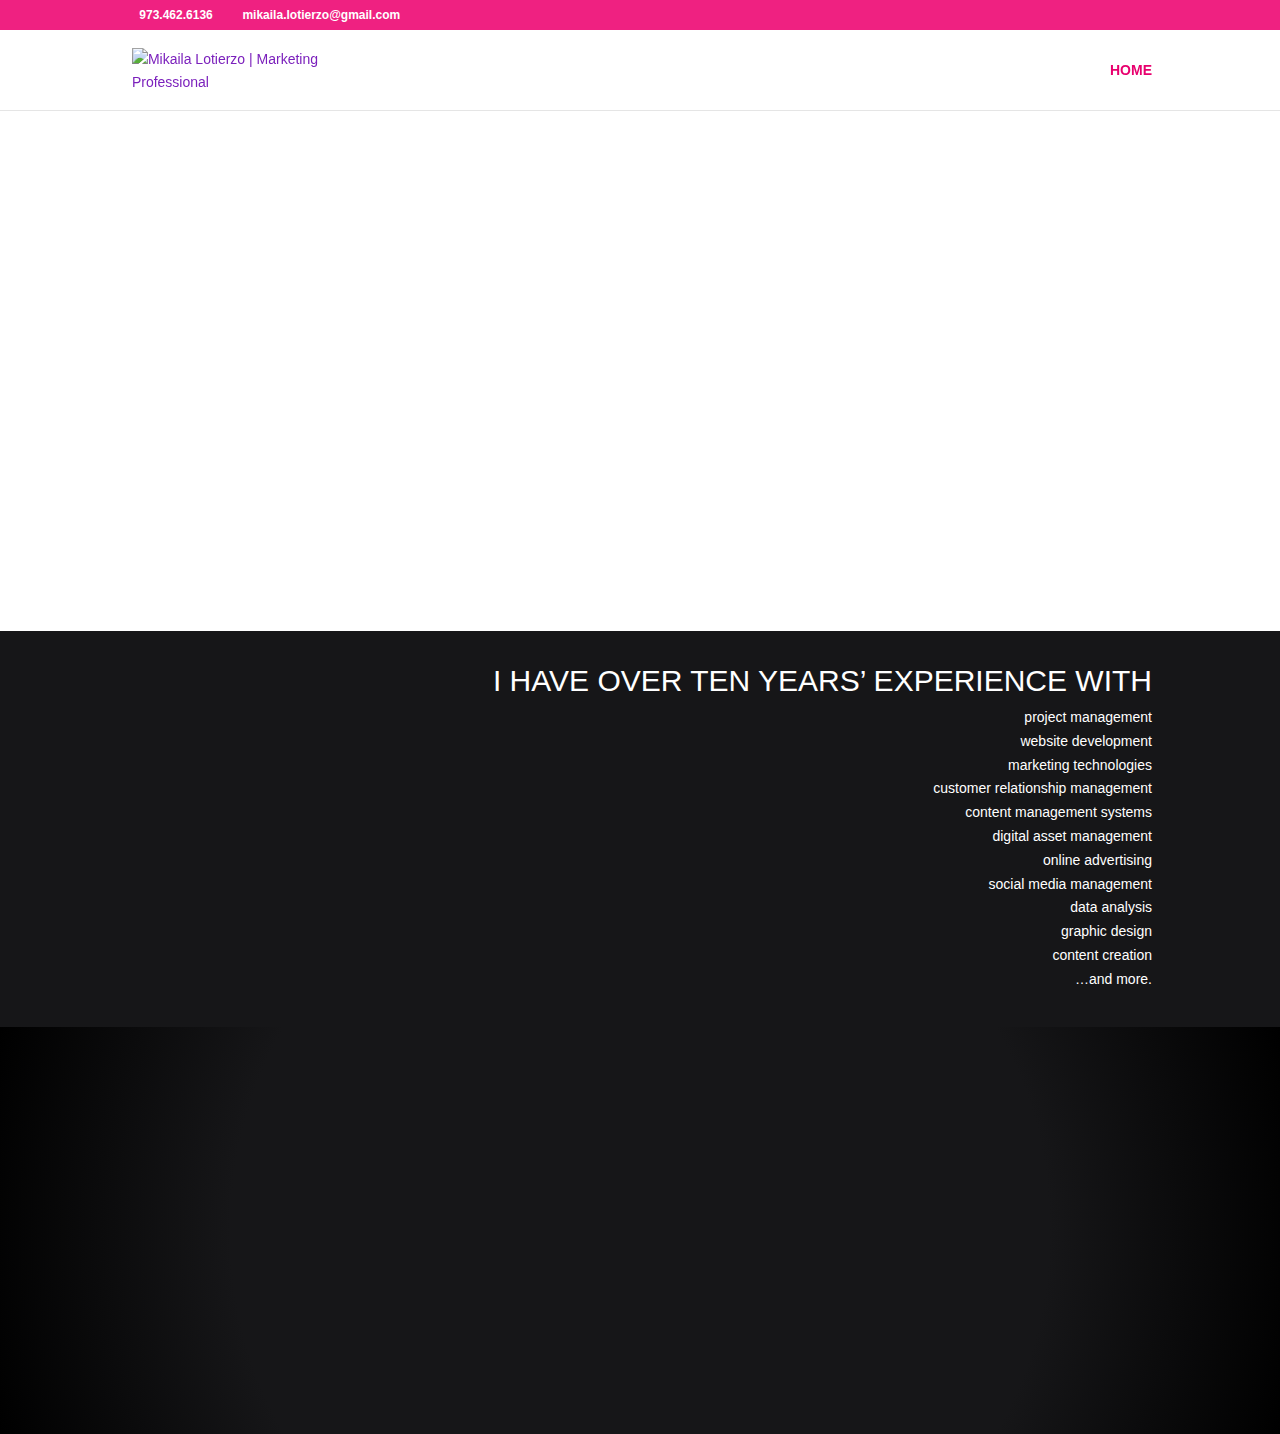
==== commit c8099345: "divider changes" ====
--- a/index.html
+++ b/index.html
@@ -3,7 +3,7 @@
 <head>
 	<meta charset="UTF-8">
 <meta http-equiv="X-UA-Compatible" content="IE=edge">
-	<link rel="pingback" href="https://www.meekstararar.com/xmlrpc.php">
+	<link rel="pingback" href="https://www.mikailalotierzo.com/xmlrpc.php">
 
 	<script type="text/javascript">
 		document.documentElement.className = 'js';
@@ -11,15 +11,16 @@
 
 	<title>Mikaila Lotierzo | Marketing Professional | Designer, Developer and All Around Creative</title>
 <link rel="preconnect" href="https://fonts.gstatic.com/" crossorigin>
+<style id="et-builder-googlefonts-cached-inline">/* Original: https://fonts.googleapis.com/css?family=Cabin:regular,500,600,700,italic,500italic,600italic,700italic|Raleway:100,200,300,regular,500,600,700,800,900,100italic,200italic,300italic,italic,500italic,600italic,700italic,800italic,900italic|Lato:100,100italic,300,300italic,regular,italic,700,700italic,900,900italic&#038;subset=latin,latin-ext,vietnamese,cyrillic,cyrillic-ext&#038;display=swap *//* User Agent: Mozilla/5.0 (Unknown; Linux x86_64) AppleWebKit/538.1 (KHTML, like Gecko) Safari/538.1 Daum/4.1 */@font-face {font-family: 'Cabin';font-style: italic;font-weight: 400;font-stretch: normal;font-display: swap;src: url(https://fonts.gstatic.com/s/cabin/v18/u-4V0qWljRw-Pd815fNqc8T_wAFcX-c37MPiNYlWniJ2hJXHx_Klwg.ttf) format('truetype');}@font-face {font-family: 'Cabin';font-style: italic;font-weight: 500;font-stretch: normal;font-display: swap;src: url(https://fonts.gstatic.com/s/cabin/v18/u-4V0qWljRw-Pd815fNqc8T_wAFcX-c37MPiNYlWniJ2hJXH9fKlwg.ttf) format('truetype');}@font-face {font-family: 'Cabin';font-style: italic;font-weight: 600;font-stretch: normal;font-display: swap;src: url(https://fonts.gstatic.com/s/cabin/v18/u-4V0qWljRw-Pd815fNqc8T_wAFcX-c37MPiNYlWniJ2hJXHGfWlwg.ttf) format('truetype');}@font-face {font-family: 'Cabin';font-style: italic;font-weight: 700;font-stretch: normal;font-display: swap;src: url(https://fonts.gstatic.com/s/cabin/v18/u-4V0qWljRw-Pd815fNqc8T_wAFcX-c37MPiNYlWniJ2hJXHIPWlwg.ttf) format('truetype');}@font-face {font-family: 'Cabin';font-style: normal;font-weight: 400;font-stretch: normal;font-display: swap;src: url(https://fonts.gstatic.com/s/cabin/v18/u-4X0qWljRw-PfU81xCKCpdpbgZJl6XFpfEd7eA9BIxxkV2EL7E.ttf) format('truetype');}@font-face {font-family: 'Cabin';font-style: normal;font-weight: 500;font-stretch: normal;font-display: swap;src: url(https://fonts.gstatic.com/s/cabin/v18/u-4X0qWljRw-PfU81xCKCpdpbgZJl6XFpfEd7eA9BIxxkW-EL7E.ttf) format('truetype');}@font-face {font-family: 'Cabin';font-style: normal;font-weight: 600;font-stretch: normal;font-display: swap;src: url(https://fonts.gstatic.com/s/cabin/v18/u-4X0qWljRw-PfU81xCKCpdpbgZJl6XFpfEd7eA9BIxxkYODL7E.ttf) format('truetype');}@font-face {font-family: 'Cabin';font-style: normal;font-weight: 700;font-stretch: normal;font-display: swap;src: url(https://fonts.gstatic.com/s/cabin/v18/u-4X0qWljRw-PfU81xCKCpdpbgZJl6XFpfEd7eA9BIxxkbqDL7E.ttf) format('truetype');}@font-face {font-family: 'Lato';font-style: italic;font-weight: 100;font-display: swap;src: url(https://fonts.gstatic.com/s/lato/v20/S6u-w4BMUTPHjxsIPy-v.ttf) format('truetype');}@font-face {font-family: 'Lato';font-style: italic;font-weight: 300;font-display: swap;src: url(https://fonts.gstatic.com/s/lato/v20/S6u_w4BMUTPHjxsI9w2PHA.ttf) format('truetype');}@font-face {font-family: 'Lato';font-style: italic;font-weight: 400;font-display: swap;src: url(https://fonts.gstatic.com/s/lato/v20/S6u8w4BMUTPHjxswWw.ttf) format('truetype');}@font-face {font-family: 'Lato';font-style: italic;font-weight: 700;font-display: swap;src: url(https://fonts.gstatic.com/s/lato/v20/S6u_w4BMUTPHjxsI5wqPHA.ttf) format('truetype');}@font-face {font-family: 'Lato';font-style: italic;font-weight: 900;font-display: swap;src: url(https://fonts.gstatic.com/s/lato/v20/S6u_w4BMUTPHjxsI3wiPHA.ttf) format('truetype');}@font-face {font-family: 'Lato';font-style: normal;font-weight: 100;font-display: swap;src: url(https://fonts.gstatic.com/s/lato/v20/S6u8w4BMUTPHh30wWw.ttf) format('truetype');}@font-face {font-family: 'Lato';font-style: normal;font-weight: 300;font-display: swap;src: url(https://fonts.gstatic.com/s/lato/v20/S6u9w4BMUTPHh7USew8.ttf) format('truetype');}@font-face {font-family: 'Lato';font-style: normal;font-weight: 400;font-display: swap;src: url(https://fonts.gstatic.com/s/lato/v20/S6uyw4BMUTPHvxk.ttf) format('truetype');}@font-face {font-family: 'Lato';font-style: normal;font-weight: 700;font-display: swap;src: url(https://fonts.gstatic.com/s/lato/v20/S6u9w4BMUTPHh6UVew8.ttf) format('truetype');}@font-face {font-family: 'Lato';font-style: normal;font-weight: 900;font-display: swap;src: url(https://fonts.gstatic.com/s/lato/v20/S6u9w4BMUTPHh50Xew8.ttf) format('truetype');}@font-face {font-family: 'Raleway';font-style: italic;font-weight: 100;font-display: swap;src: url(https://fonts.gstatic.com/s/raleway/v22/1Pt_g8zYS_SKggPNyCgSQamb1W0lwk4S4WjNPrQ.ttf) format('truetype');}@font-face {font-family: 'Raleway';font-style: italic;font-weight: 200;font-display: swap;src: url(https://fonts.gstatic.com/s/raleway/v22/1Pt_g8zYS_SKggPNyCgSQamb1W0lwk4S4ejMPrQ.ttf) format('truetype');}@font-face {font-family: 'Raleway';font-style: italic;font-weight: 300;font-display: swap;src: url(https://fonts.gstatic.com/s/raleway/v22/1Pt_g8zYS_SKggPNyCgSQamb1W0lwk4S4TbMPrQ.ttf) format('truetype');}@font-face {font-family: 'Raleway';font-style: italic;font-weight: 400;font-display: swap;src: url(https://fonts.gstatic.com/s/raleway/v22/1Pt_g8zYS_SKggPNyCgSQamb1W0lwk4S4WjMPrQ.ttf) format('truetype');}@font-face {font-family: 'Raleway';font-style: italic;font-weight: 500;font-display: swap;src: url(https://fonts.gstatic.com/s/raleway/v22/1Pt_g8zYS_SKggPNyCgSQamb1W0lwk4S4VrMPrQ.ttf) format('truetype');}@font-face {font-family: 'Raleway';font-style: italic;font-weight: 600;font-display: swap;src: url(https://fonts.gstatic.com/s/raleway/v22/1Pt_g8zYS_SKggPNyCgSQamb1W0lwk4S4bbLPrQ.ttf) format('truetype');}@font-face {font-family: 'Raleway';font-style: italic;font-weight: 700;font-display: swap;src: url(https://fonts.gstatic.com/s/raleway/v22/1Pt_g8zYS_SKggPNyCgSQamb1W0lwk4S4Y_LPrQ.ttf) format('truetype');}@font-face {font-family: 'Raleway';font-style: italic;font-weight: 800;font-display: swap;src: url(https://fonts.gstatic.com/s/raleway/v22/1Pt_g8zYS_SKggPNyCgSQamb1W0lwk4S4ejLPrQ.ttf) format('truetype');}@font-face {font-family: 'Raleway';font-style: italic;font-weight: 900;font-display: swap;src: url(https://fonts.gstatic.com/s/raleway/v22/1Pt_g8zYS_SKggPNyCgSQamb1W0lwk4S4cHLPrQ.ttf) format('truetype');}@font-face {font-family: 'Raleway';font-style: normal;font-weight: 100;font-display: swap;src: url(https://fonts.gstatic.com/s/raleway/v22/1Ptxg8zYS_SKggPN4iEgvnHyvveLxVvao4CP.ttf) format('truetype');}@font-face {font-family: 'Raleway';font-style: normal;font-weight: 200;font-display: swap;src: url(https://fonts.gstatic.com/s/raleway/v22/1Ptxg8zYS_SKggPN4iEgvnHyvveLxVtaooCP.ttf) format('truetype');}@font-face {font-family: 'Raleway';font-style: normal;font-weight: 300;font-display: swap;src: url(https://fonts.gstatic.com/s/raleway/v22/1Ptxg8zYS_SKggPN4iEgvnHyvveLxVuEooCP.ttf) format('truetype');}@font-face {font-family: 'Raleway';font-style: normal;font-weight: 400;font-display: swap;src: url(https://fonts.gstatic.com/s/raleway/v22/1Ptxg8zYS_SKggPN4iEgvnHyvveLxVvaooCP.ttf) format('truetype');}@font-face {font-family: 'Raleway';font-style: normal;font-weight: 500;font-display: swap;src: url(https://fonts.gstatic.com/s/raleway/v22/1Ptxg8zYS_SKggPN4iEgvnHyvveLxVvoooCP.ttf) format('truetype');}@font-face {font-family: 'Raleway';font-style: normal;font-weight: 600;font-display: swap;src: url(https://fonts.gstatic.com/s/raleway/v22/1Ptxg8zYS_SKggPN4iEgvnHyvveLxVsEpYCP.ttf) format('truetype');}@font-face {font-family: 'Raleway';font-style: normal;font-weight: 700;font-display: swap;src: url(https://fonts.gstatic.com/s/raleway/v22/1Ptxg8zYS_SKggPN4iEgvnHyvveLxVs9pYCP.ttf) format('truetype');}@font-face {font-family: 'Raleway';font-style: normal;font-weight: 800;font-display: swap;src: url(https://fonts.gstatic.com/s/raleway/v22/1Ptxg8zYS_SKggPN4iEgvnHyvveLxVtapYCP.ttf) format('truetype');}@font-face {font-family: 'Raleway';font-style: normal;font-weight: 900;font-display: swap;src: url(https://fonts.gstatic.com/s/raleway/v22/1Ptxg8zYS_SKggPN4iEgvnHyvveLxVtzpYCP.ttf) format('truetype');}/* User Agent: Mozilla/5.0 (Windows NT 6.1; WOW64; rv:27.0) Gecko/20100101 Firefox/27.0 */@font-face {font-family: 'Cabin';font-style: italic;font-weight: 400;font-stretch: normal;font-display: swap;src: url(https://fonts.gstatic.com/s/cabin/v18/u-4V0qWljRw-Pd815fNqc8T_wAFcX-c37MPiNYlWniJ2hJXHx_KlwQ.woff) format('woff');}@font-face {font-family: 'Cabin';font-style: italic;font-weight: 500;font-stretch: normal;font-display: swap;src: url(https://fonts.gstatic.com/s/cabin/v18/u-4V0qWljRw-Pd815fNqc8T_wAFcX-c37MPiNYlWniJ2hJXH9fKlwQ.woff) format('woff');}@font-face {font-family: 'Cabin';font-style: italic;font-weight: 600;font-stretch: normal;font-display: swap;src: url(https://fonts.gstatic.com/s/cabin/v18/u-4V0qWljRw-Pd815fNqc8T_wAFcX-c37MPiNYlWniJ2hJXHGfWlwQ.woff) format('woff');}@font-face {font-family: 'Cabin';font-style: italic;font-weight: 700;font-stretch: normal;font-display: swap;src: url(https://fonts.gstatic.com/s/cabin/v18/u-4V0qWljRw-Pd815fNqc8T_wAFcX-c37MPiNYlWniJ2hJXHIPWlwQ.woff) format('woff');}@font-face {font-family: 'Cabin';font-style: normal;font-weight: 400;font-stretch: normal;font-display: swap;src: url(https://fonts.gstatic.com/s/cabin/v18/u-4X0qWljRw-PfU81xCKCpdpbgZJl6XFpfEd7eA9BIxxkV2EL7I.woff) format('woff');}@font-face {font-family: 'Cabin';font-style: normal;font-weight: 500;font-stretch: normal;font-display: swap;src: url(https://fonts.gstatic.com/s/cabin/v18/u-4X0qWljRw-PfU81xCKCpdpbgZJl6XFpfEd7eA9BIxxkW-EL7I.woff) format('woff');}@font-face {font-family: 'Cabin';font-style: normal;font-weight: 600;font-stretch: normal;font-display: swap;src: url(https://fonts.gstatic.com/s/cabin/v18/u-4X0qWljRw-PfU81xCKCpdpbgZJl6XFpfEd7eA9BIxxkYODL7I.woff) format('woff');}@font-face {font-family: 'Cabin';font-style: normal;font-weight: 700;font-stretch: normal;font-display: swap;src: url(https://fonts.gstatic.com/s/cabin/v18/u-4X0qWljRw-PfU81xCKCpdpbgZJl6XFpfEd7eA9BIxxkbqDL7I.woff) format('woff');}@font-face {font-family: 'Lato';font-style: italic;font-weight: 100;font-display: swap;src: url(https://fonts.gstatic.com/s/lato/v20/S6u-w4BMUTPHjxsIPy-s.woff) format('woff');}@font-face {font-family: 'Lato';font-style: italic;font-weight: 300;font-display: swap;src: url(https://fonts.gstatic.com/s/lato/v20/S6u_w4BMUTPHjxsI9w2PHw.woff) format('woff');}@font-face {font-family: 'Lato';font-style: italic;font-weight: 400;font-display: swap;src: url(https://fonts.gstatic.com/s/lato/v20/S6u8w4BMUTPHjxswWA.woff) format('woff');}@font-face {font-family: 'Lato';font-style: italic;font-weight: 700;font-display: swap;src: url(https://fonts.gstatic.com/s/lato/v20/S6u_w4BMUTPHjxsI5wqPHw.woff) format('woff');}@font-face {font-family: 'Lato';font-style: italic;font-weight: 900;font-display: swap;src: url(https://fonts.gstatic.com/s/lato/v20/S6u_w4BMUTPHjxsI3wiPHw.woff) format('woff');}@font-face {font-family: 'Lato';font-style: normal;font-weight: 100;font-display: swap;src: url(https://fonts.gstatic.com/s/lato/v20/S6u8w4BMUTPHh30wWA.woff) format('woff');}@font-face {font-family: 'Lato';font-style: normal;font-weight: 300;font-display: swap;src: url(https://fonts.gstatic.com/s/lato/v20/S6u9w4BMUTPHh7USeww.woff) format('woff');}@font-face {font-family: 'Lato';font-style: normal;font-weight: 400;font-display: swap;src: url(https://fonts.gstatic.com/s/lato/v20/S6uyw4BMUTPHvxo.woff) format('woff');}@font-face {font-family: 'Lato';font-style: normal;font-weight: 700;font-display: swap;src: url(https://fonts.gstatic.com/s/lato/v20/S6u9w4BMUTPHh6UVeww.woff) format('woff');}@font-face {font-family: 'Lato';font-style: normal;font-weight: 900;font-display: swap;src: url(https://fonts.gstatic.com/s/lato/v20/S6u9w4BMUTPHh50Xeww.woff) format('woff');}@font-face {font-family: 'Raleway';font-style: italic;font-weight: 100;font-display: swap;src: url(https://fonts.gstatic.com/s/raleway/v22/1Pt_g8zYS_SKggPNyCgSQamb1W0lwk4S4WjNPrc.woff) format('woff');}@font-face {font-family: 'Raleway';font-style: italic;font-weight: 200;font-display: swap;src: url(https://fonts.gstatic.com/s/raleway/v22/1Pt_g8zYS_SKggPNyCgSQamb1W0lwk4S4ejMPrc.woff) format('woff');}@font-face {font-family: 'Raleway';font-style: italic;font-weight: 300;font-display: swap;src: url(https://fonts.gstatic.com/s/raleway/v22/1Pt_g8zYS_SKggPNyCgSQamb1W0lwk4S4TbMPrc.woff) format('woff');}@font-face {font-family: 'Raleway';font-style: italic;font-weight: 400;font-display: swap;src: url(https://fonts.gstatic.com/s/raleway/v22/1Pt_g8zYS_SKggPNyCgSQamb1W0lwk4S4WjMPrc.woff) format('woff');}@font-face {font-family: 'Raleway';font-style: italic;font-weight: 500;font-display: swap;src: url(https://fonts.gstatic.com/s/raleway/v22/1Pt_g8zYS_SKggPNyCgSQamb1W0lwk4S4VrMPrc.woff) format('woff');}@font-face {font-family: 'Raleway';font-style: italic;font-weight: 600;font-display: swap;src: url(https://fonts.gstatic.com/s/raleway/v22/1Pt_g8zYS_SKggPNyCgSQamb1W0lwk4S4bbLPrc.woff) format('woff');}@font-face {font-family: 'Raleway';font-style: italic;font-weight: 700;font-display: swap;src: url(https://fonts.gstatic.com/s/raleway/v22/1Pt_g8zYS_SKggPNyCgSQamb1W0lwk4S4Y_LPrc.woff) format('woff');}@font-face {font-family: 'Raleway';font-style: italic;font-weight: 800;font-display: swap;src: url(https://fonts.gstatic.com/s/raleway/v22/1Pt_g8zYS_SKggPNyCgSQamb1W0lwk4S4ejLPrc.woff) format('woff');}@font-face {font-family: 'Raleway';font-style: italic;font-weight: 900;font-display: swap;src: url(https://fonts.gstatic.com/s/raleway/v22/1Pt_g8zYS_SKggPNyCgSQamb1W0lwk4S4cHLPrc.woff) format('woff');}@font-face {font-family: 'Raleway';font-style: normal;font-weight: 100;font-display: swap;src: url(https://fonts.gstatic.com/s/raleway/v22/1Ptxg8zYS_SKggPN4iEgvnHyvveLxVvao4CM.woff) format('woff');}@font-face {font-family: 'Raleway';font-style: normal;font-weight: 200;font-display: swap;src: url(https://fonts.gstatic.com/s/raleway/v22/1Ptxg8zYS_SKggPN4iEgvnHyvveLxVtaooCM.woff) format('woff');}@font-face {font-family: 'Raleway';font-style: normal;font-weight: 300;font-display: swap;src: url(https://fonts.gstatic.com/s/raleway/v22/1Ptxg8zYS_SKggPN4iEgvnHyvveLxVuEooCM.woff) format('woff');}@font-face {font-family: 'Raleway';font-style: normal;font-weight: 400;font-display: swap;src: url(https://fonts.gstatic.com/s/raleway/v22/1Ptxg8zYS_SKggPN4iEgvnHyvveLxVvaooCM.woff) format('woff');}@font-face {font-family: 'Raleway';font-style: normal;font-weight: 500;font-display: swap;src: url(https://fonts.gstatic.com/s/raleway/v22/1Ptxg8zYS_SKggPN4iEgvnHyvveLxVvoooCM.woff) format('woff');}@font-face {font-family: 'Raleway';font-style: normal;font-weight: 600;font-display: swap;src: url(https://fonts.gstatic.com/s/raleway/v22/1Ptxg8zYS_SKggPN4iEgvnHyvveLxVsEpYCM.woff) format('woff');}@font-face {font-family: 'Raleway';font-style: normal;font-weight: 700;font-display: swap;src: url(https://fonts.gstatic.com/s/raleway/v22/1Ptxg8zYS_SKggPN4iEgvnHyvveLxVs9pYCM.woff) format('woff');}@font-face {font-family: 'Raleway';font-style: normal;font-weight: 800;font-display: swap;src: url(https://fonts.gstatic.com/s/raleway/v22/1Ptxg8zYS_SKggPN4iEgvnHyvveLxVtapYCM.woff) format('woff');}@font-face {font-family: 'Raleway';font-style: normal;font-weight: 900;font-display: swap;src: url(https://fonts.gstatic.com/s/raleway/v22/1Ptxg8zYS_SKggPN4iEgvnHyvveLxVtzpYCM.woff) format('woff');}/* User Agent: Mozilla/5.0 (Windows NT 6.3; rv:39.0) Gecko/20100101 Firefox/39.0 */@font-face {font-family: 'Cabin';font-style: italic;font-weight: 400;font-stretch: normal;font-display: swap;src: url(https://fonts.gstatic.com/s/cabin/v18/u-4V0qWljRw-Pd815fNqc8T_wAFcX-c37MPiNYlWniJ2hJXHx_Klxw.woff2) format('woff2');}@font-face {font-family: 'Cabin';font-style: italic;font-weight: 500;font-stretch: normal;font-display: swap;src: url(https://fonts.gstatic.com/s/cabin/v18/u-4V0qWljRw-Pd815fNqc8T_wAFcX-c37MPiNYlWniJ2hJXH9fKlxw.woff2) format('woff2');}@font-face {font-family: 'Cabin';font-style: italic;font-weight: 600;font-stretch: normal;font-display: swap;src: url(https://fonts.gstatic.com/s/cabin/v18/u-4V0qWljRw-Pd815fNqc8T_wAFcX-c37MPiNYlWniJ2hJXHGfWlxw.woff2) format('woff2');}@font-face {font-family: 'Cabin';font-style: italic;font-weight: 700;font-stretch: normal;font-display: swap;src: url(https://fonts.gstatic.com/s/cabin/v18/u-4V0qWljRw-Pd815fNqc8T_wAFcX-c37MPiNYlWniJ2hJXHIPWlxw.woff2) format('woff2');}@font-face {font-family: 'Cabin';font-style: normal;font-weight: 400;font-stretch: normal;font-display: swap;src: url(https://fonts.gstatic.com/s/cabin/v18/u-4X0qWljRw-PfU81xCKCpdpbgZJl6XFpfEd7eA9BIxxkV2EL7Q.woff2) format('woff2');}@font-face {font-family: 'Cabin';font-style: normal;font-weight: 500;font-stretch: normal;font-display: swap;src: url(https://fonts.gstatic.com/s/cabin/v18/u-4X0qWljRw-PfU81xCKCpdpbgZJl6XFpfEd7eA9BIxxkW-EL7Q.woff2) format('woff2');}@font-face {font-family: 'Cabin';font-style: normal;font-weight: 600;font-stretch: normal;font-display: swap;src: url(https://fonts.gstatic.com/s/cabin/v18/u-4X0qWljRw-PfU81xCKCpdpbgZJl6XFpfEd7eA9BIxxkYODL7Q.woff2) format('woff2');}@font-face {font-family: 'Cabin';font-style: normal;font-weight: 700;font-stretch: normal;font-display: swap;src: url(https://fonts.gstatic.com/s/cabin/v18/u-4X0qWljRw-PfU81xCKCpdpbgZJl6XFpfEd7eA9BIxxkbqDL7Q.woff2) format('woff2');}@font-face {font-family: 'Lato';font-style: italic;font-weight: 100;font-display: swap;src: url(https://fonts.gstatic.com/s/lato/v20/S6u-w4BMUTPHjxsIPy-q.woff2) format('woff2');}@font-face {font-family: 'Lato';font-style: italic;font-weight: 300;font-display: swap;src: url(https://fonts.gstatic.com/s/lato/v20/S6u_w4BMUTPHjxsI9w2PGQ.woff2) format('woff2');}@font-face {font-family: 'Lato';font-style: italic;font-weight: 400;font-display: swap;src: url(https://fonts.gstatic.com/s/lato/v20/S6u8w4BMUTPHjxswXg.woff2) format('woff2');}@font-face {font-family: 'Lato';font-style: italic;font-weight: 700;font-display: swap;src: url(https://fonts.gstatic.com/s/lato/v20/S6u_w4BMUTPHjxsI5wqPGQ.woff2) format('woff2');}@font-face {font-family: 'Lato';font-style: italic;font-weight: 900;font-display: swap;src: url(https://fonts.gstatic.com/s/lato/v20/S6u_w4BMUTPHjxsI3wiPGQ.woff2) format('woff2');}@font-face {font-family: 'Lato';font-style: normal;font-weight: 100;font-display: swap;src: url(https://fonts.gstatic.com/s/lato/v20/S6u8w4BMUTPHh30wXg.woff2) format('woff2');}@font-face {font-family: 'Lato';font-style: normal;font-weight: 300;font-display: swap;src: url(https://fonts.gstatic.com/s/lato/v20/S6u9w4BMUTPHh7USewo.woff2) format('woff2');}@font-face {font-family: 'Lato';font-style: normal;font-weight: 400;font-display: swap;src: url(https://fonts.gstatic.com/s/lato/v20/S6uyw4BMUTPHvxw.woff2) format('woff2');}@font-face {font-family: 'Lato';font-style: normal;font-weight: 700;font-display: swap;src: url(https://fonts.gstatic.com/s/lato/v20/S6u9w4BMUTPHh6UVewo.woff2) format('woff2');}@font-face {font-family: 'Lato';font-style: normal;font-weight: 900;font-display: swap;src: url(https://fonts.gstatic.com/s/lato/v20/S6u9w4BMUTPHh50Xewo.woff2) format('woff2');}@font-face {font-family: 'Raleway';font-style: italic;font-weight: 100;font-display: swap;src: url(https://fonts.gstatic.com/s/raleway/v22/1Pt_g8zYS_SKggPNyCgSQamb1W0lwk4S4WjNPrE.woff2) format('woff2');}@font-face {font-family: 'Raleway';font-style: italic;font-weight: 200;font-display: swap;src: url(https://fonts.gstatic.com/s/raleway/v22/1Pt_g8zYS_SKggPNyCgSQamb1W0lwk4S4ejMPrE.woff2) format('woff2');}@font-face {font-family: 'Raleway';font-style: italic;font-weight: 300;font-display: swap;src: url(https://fonts.gstatic.com/s/raleway/v22/1Pt_g8zYS_SKggPNyCgSQamb1W0lwk4S4TbMPrE.woff2) format('woff2');}@font-face {font-family: 'Raleway';font-style: italic;font-weight: 400;font-display: swap;src: url(https://fonts.gstatic.com/s/raleway/v22/1Pt_g8zYS_SKggPNyCgSQamb1W0lwk4S4WjMPrE.woff2) format('woff2');}@font-face {font-family: 'Raleway';font-style: italic;font-weight: 500;font-display: swap;src: url(https://fonts.gstatic.com/s/raleway/v22/1Pt_g8zYS_SKggPNyCgSQamb1W0lwk4S4VrMPrE.woff2) format('woff2');}@font-face {font-family: 'Raleway';font-style: italic;font-weight: 600;font-display: swap;src: url(https://fonts.gstatic.com/s/raleway/v22/1Pt_g8zYS_SKggPNyCgSQamb1W0lwk4S4bbLPrE.woff2) format('woff2');}@font-face {font-family: 'Raleway';font-style: italic;font-weight: 700;font-display: swap;src: url(https://fonts.gstatic.com/s/raleway/v22/1Pt_g8zYS_SKggPNyCgSQamb1W0lwk4S4Y_LPrE.woff2) format('woff2');}@font-face {font-family: 'Raleway';font-style: italic;font-weight: 800;font-display: swap;src: url(https://fonts.gstatic.com/s/raleway/v22/1Pt_g8zYS_SKggPNyCgSQamb1W0lwk4S4ejLPrE.woff2) format('woff2');}@font-face {font-family: 'Raleway';font-style: italic;font-weight: 900;font-display: swap;src: url(https://fonts.gstatic.com/s/raleway/v22/1Pt_g8zYS_SKggPNyCgSQamb1W0lwk4S4cHLPrE.woff2) format('woff2');}@font-face {font-family: 'Raleway';font-style: normal;font-weight: 100;font-display: swap;src: url(https://fonts.gstatic.com/s/raleway/v22/1Ptxg8zYS_SKggPN4iEgvnHyvveLxVvao4CK.woff2) format('woff2');}@font-face {font-family: 'Raleway';font-style: normal;font-weight: 200;font-display: swap;src: url(https://fonts.gstatic.com/s/raleway/v22/1Ptxg8zYS_SKggPN4iEgvnHyvveLxVtaooCK.woff2) format('woff2');}@font-face {font-family: 'Raleway';font-style: normal;font-weight: 300;font-display: swap;src: url(https://fonts.gstatic.com/s/raleway/v22/1Ptxg8zYS_SKggPN4iEgvnHyvveLxVuEooCK.woff2) format('woff2');}@font-face {font-family: 'Raleway';font-style: normal;font-weight: 400;font-display: swap;src: url(https://fonts.gstatic.com/s/raleway/v22/1Ptxg8zYS_SKggPN4iEgvnHyvveLxVvaooCK.woff2) format('woff2');}@font-face {font-family: 'Raleway';font-style: normal;font-weight: 500;font-display: swap;src: url(https://fonts.gstatic.com/s/raleway/v22/1Ptxg8zYS_SKggPN4iEgvnHyvveLxVvoooCK.woff2) format('woff2');}@font-face {font-family: 'Raleway';font-style: normal;font-weight: 600;font-display: swap;src: url(https://fonts.gstatic.com/s/raleway/v22/1Ptxg8zYS_SKggPN4iEgvnHyvveLxVsEpYCK.woff2) format('woff2');}@font-face {font-family: 'Raleway';font-style: normal;font-weight: 700;font-display: swap;src: url(https://fonts.gstatic.com/s/raleway/v22/1Ptxg8zYS_SKggPN4iEgvnHyvveLxVs9pYCK.woff2) format('woff2');}@font-face {font-family: 'Raleway';font-style: normal;font-weight: 800;font-display: swap;src: url(https://fonts.gstatic.com/s/raleway/v22/1Ptxg8zYS_SKggPN4iEgvnHyvveLxVtapYCK.woff2) format('woff2');}@font-face {font-family: 'Raleway';font-style: normal;font-weight: 900;font-display: swap;src: url(https://fonts.gstatic.com/s/raleway/v22/1Ptxg8zYS_SKggPN4iEgvnHyvveLxVtzpYCK.woff2) format('woff2');}</style>
 <meta name="robots" content="max-image-preview:large">
 <script type="text/javascript">
-			let jqueryParams=[],jQuery=function(r){return jqueryParams=[...jqueryParams,r],jQuery},$=function(r){return jqueryParams=[...jqueryParams,r],$};window.jQuery=jQuery,window.$=jQuery;let customHeadScripts=!1;jQuery.fn=jQuery.prototype={},$.fn=jQuery.prototype={},jQuery.noConflict=function(r){if(window.jQuery)return jQuery=window.jQuery,$=window.jQuery,customHeadScripts=!0,jQuery.noConflict},jQuery.ready=function(r){jqueryParams=[...jqueryParams,r]},$.ready=function(r){jqueryParams=[...jqueryParams,r]},jQuery.load=function(r){jqueryParams=[...jqueryParams,r]},$.load=function(r){jqueryParams=[...jqueryParams,r]},jQuery.fn.ready=function(r){jqueryParams=[...jqueryParams,r]},$.fn.ready=function(r){jqueryParams=[...jqueryParams,r]};</script><link rel="alternate" type="application/rss+xml" title="Mikaila Lotierzo | Marketing Professional &raquo; Feed" href="https://www.meekstararar.com/feed/">
-<link rel="alternate" type="application/rss+xml" title="Mikaila Lotierzo | Marketing Professional &raquo; Comments Feed" href="https://www.meekstararar.com/comments/feed/">
-<meta content="Divi v.4.10.4" name="generator">
+			let jqueryParams=[],jQuery=function(r){return jqueryParams=[...jqueryParams,r],jQuery},$=function(r){return jqueryParams=[...jqueryParams,r],$};window.jQuery=jQuery,window.$=jQuery;let customHeadScripts=!1;jQuery.fn=jQuery.prototype={},$.fn=jQuery.prototype={},jQuery.noConflict=function(r){if(window.jQuery)return jQuery=window.jQuery,$=window.jQuery,customHeadScripts=!0,jQuery.noConflict},jQuery.ready=function(r){jqueryParams=[...jqueryParams,r]},$.ready=function(r){jqueryParams=[...jqueryParams,r]},jQuery.load=function(r){jqueryParams=[...jqueryParams,r]},$.load=function(r){jqueryParams=[...jqueryParams,r]},jQuery.fn.ready=function(r){jqueryParams=[...jqueryParams,r]},$.fn.ready=function(r){jqueryParams=[...jqueryParams,r]};</script><link rel="alternate" type="application/rss+xml" title="Mikaila Lotierzo | Marketing Professional &raquo; Feed" href="https://www.mikailalotierzo.com/feed/">
+<link rel="alternate" type="application/rss+xml" title="Mikaila Lotierzo | Marketing Professional &raquo; Comments Feed" href="https://www.mikailalotierzo.com/comments/feed/">
+<meta content="Divi v.4.10.8" name="generator">
 <style id="divi-style-inline-inline-css" type="text/css">/*!
 Theme Name: Divi
 Theme URI: http://www.elegantthemes.com/gallery/divi/
-Version: 4.10.4
+Version: 4.10.8
 Description: Smart. Flexible. Beautiful. Divi is the most powerful theme in our collection.
 Author: Elegant Themes
 Author URI: http://www.elegantthemes.com
@@ -27,11 +28,11 @@
 License URI: http://www.gnu.org/licenses/gpl-2.0.html
 */
 
-a,abbr,acronym,address,applet,b,big,blockquote,body,center,cite,code,dd,del,dfn,div,dl,dt,em,fieldset,font,form,h1,h2,h3,h4,h5,h6,html,i,iframe,img,ins,kbd,label,legend,li,object,ol,p,pre,q,s,samp,small,span,strike,strong,sub,sup,tt,u,ul,var{margin:0;padding:0;border:0;outline:0;font-size:100%;-ms-text-size-adjust:100%;-webkit-text-size-adjust:100%;vertical-align:baseline;background:transparent}body{line-height:1}ol,ul{list-style:none}blockquote,q{quotes:none}blockquote:after,blockquote:before,q:after,q:before{content:"";content:none}blockquote{margin:20px 0 30px;border-left:5px solid;padding-left:20px}:focus{outline:0}del{text-decoration:line-through}pre{overflow:auto;padding:10px}figure{margin:0}table{border-collapse:collapse;border-spacing:0}article,aside,footer,header,hgroup,nav,section{display:block}body{font-family:Open Sans,Arial,sans-serif;font-size:14px;color:#666;background-color:#fff;line-height:1.7em;font-weight:500;-webkit-font-smoothing:antialiased;-moz-osx-font-smoothing:grayscale}body.page-template-page-template-blank-php #page-container{padding-top:0!important}body.et_cover_background{background-size:cover!important;background-position:top!important;background-repeat:no-repeat!important;background-attachment:fixed}a{color:#2ea3f2}a,a:hover{text-decoration:none}p{padding-bottom:1em}p:not(.has-background):last-of-type{padding-bottom:0}p.et_normal_padding{padding-bottom:1em}strong{font-weight:700}cite,em,i{font-style:italic}code,pre{font-family:Courier New,monospace;margin-bottom:10px}ins{text-decoration:none}sub,sup{height:0;line-height:1;position:relative;vertical-align:baseline}sup{bottom:.8em}sub{top:.3em}dl{margin:0 0 1.5em}dl dt{font-weight:700}dd{margin-left:1.5em}blockquote p{padding-bottom:0}embed,iframe,object,video{max-width:100%}h1,h2,h3,h4,h5,h6{color:#333;padding-bottom:10px;line-height:1em;font-weight:500}h1 a,h2 a,h3 a,h4 a,h5 a,h6 a{color:inherit}h1{font-size:30px}h2{font-size:26px}h3{font-size:22px}h4{font-size:18px}h5{font-size:16px}h6{font-size:14px}input{-webkit-appearance:none}input[type=checkbox]{-webkit-appearance:checkbox}input[type=radio]{-webkit-appearance:radio}input.text,input.title,input[type=email],input[type=password],input[type=tel],input[type=text],select,textarea{background-color:#fff;border:1px solid #bbb;padding:2px;color:#4e4e4e}input.text:focus,input.title:focus,input[type=text]:focus,select:focus,textarea:focus{border-color:#2d3940;color:#3e3e3e}input.text,input.title,input[type=text],select,textarea{margin:0}textarea{padding:4px}button,input,select,textarea{font-family:inherit}img{max-width:100%;height:auto}.clear{clear:both}br.clear{margin:0;padding:0}.pagination{clear:both}#et_search_icon:hover,.et-social-icon a:hover,.et_password_protected_form .et_submit_button,.form-submit .et_pb_buttontton.alt.disabled,.nav-single a,.posted_in a{color:#2ea3f2}.et-search-form,blockquote{border-color:#2ea3f2}#main-content{background-color:#fff}.container{width:80%;max-width:1080px;margin:auto;position:relative}body:not(.et-tb) #main-content .container,body:not(.et-tb-has-header) #main-content .container{padding-top:58px}.et_full_width_page #main-content .container:before{display:none}.main_title{margin-bottom:20px}.et_password_protected_form .et_submit_button:hover,.form-submit .et_pb_button:hover{background:rgba(0,0,0,.05)}.et_button_icon_visible .et_pb_button{padding-right:2em;padding-left:.7em}.et_button_icon_visible .et_pb_button:after{opacity:1;margin-left:0}.et_button_left .et_pb_button:hover:after{left:.15em}.et_button_left .et_pb_button:after{margin-left:0;left:1em}.et_button_icon_visible.et_button_left .et_pb_button,.et_button_left .et_pb_button:hover,.et_button_left .et_pb_module .et_pb_button:hover{padding-left:2em;padding-right:.7em}.et_button_icon_visible.et_button_left .et_pb_button:after,.et_button_left .et_pb_button:hover:after{left:.15em}.et_password_protected_form .et_submit_button:hover,.form-submit .et_pb_button:hover{padding:.3em 1em}.et_button_no_icon .et_pb_button:after{display:none}.et_button_no_icon.et_button_icon_visible.et_button_left .et_pb_button,.et_button_no_icon.et_button_left .et_pb_button:hover,.et_button_no_icon .et_pb_button,.et_button_no_icon .et_pb_button:hover{padding:.3em 1em!important}.et_button_custom_icon .et_pb_button:after{line-height:1.7em}.et_button_custom_icon.et_button_icon_visible .et_pb_button:after,.et_button_custom_icon .et_pb_button:hover:after{margin-left:.3em}#left-area .post_format-post-format-gallery .wp-block-gallery:first-of-type{padding:0;margin-bottom:-16px}.entry-content table:not(.variations){border:1px solid #eee;margin:0 0 15px;text-align:left;width:100%}.entry-content thead th,.entry-content tr th{color:#555;font-weight:700;padding:9px 24px}.entry-content tr td{border-top:1px solid #eee;padding:6px 24px}#left-area ul,.entry-content ul,.et-l--body ul,.et-l--footer ul,.et-l--header ul{list-style-type:disc;padding:0 0 23px 1em;line-height:26px}#left-area ol,.entry-content ol,.et-l--body ol,.et-l--footer ol,.et-l--header ol{list-style-type:decimal;list-style-position:inside;padding:0 0 23px;line-height:26px}#left-area ul li ul,.entry-content ul li ol{padding:2px 0 2px 20px}#left-area ol li ul,.entry-content ol li ol,.et-l--body ol li ol,.et-l--footer ol li ol,.et-l--header ol li ol{padding:2px 0 2px 35px}#left-area ul.wp-block-gallery{display:-webkit-box;display:-ms-flexbox;display:flex;-ms-flex-wrap:wrap;flex-wrap:wrap;list-style-type:none;padding:0}#left-area ul.products{padding:0!important;line-height:1.7!important;list-style:none!important}.gallery-item a{display:block}.gallery-caption,.gallery-item a{width:90%}#wpadminbar{z-index:100001}#left-area .post-meta{font-size:14px;padding-bottom:15px}#left-area .post-meta a{text-decoration:none;color:#666}#left-area .et_featured_image{padding-bottom:7px}.single .post{padding-bottom:25px}body.single .et_audio_content{margin-bottom:-6px}.nav-single a{text-decoration:none;color:#2ea3f2;font-size:14px;font-weight:400}.nav-previous{float:left}.nav-next{float:right}.et_password_protected_form p input{background-color:#eee;border:none!important;width:100%!important;border-radius:0!important;font-size:14px;color:#999!important;padding:16px!important;-webkit-box-sizing:border-box;box-sizing:border-box}.et_password_protected_form label{display:none}.et_password_protected_form .et_submit_button{font-family:inherit;display:block;float:right;margin:8px auto 0;cursor:pointer}.post-password-required p.nocomments.container{max-width:100%}.post-password-required p.nocomments.container:before{display:none}.aligncenter,div.post .new-post .aligncenter{display:block;margin-left:auto;margin-right:auto}.wp-caption{border:1px solid #ddd;text-align:center;background-color:#f3f3f3;margin-bottom:10px;max-width:96%;padding:8px}.wp-caption.alignleft{margin:0 30px 20px 0}.wp-caption.alignright{margin:0 0 20px 30px}.wp-caption img{margin:0;padding:0;border:0}.wp-caption p.wp-caption-text{font-size:12px;padding:0 4px 5px;margin:0}.alignright{float:right}.alignleft{float:left}img.alignleft{display:inline;float:left;margin-right:15px}img.alignright{display:inline;float:right;margin-left:15px}.page.et_pb_pagebuilder_layout #main-content{background-color:transparent}body #main-content .et_builder_inner_content>h1,body #main-content .et_builder_inner_content>h2,body #main-content .et_builder_inner_content>h3,body #main-content .et_builder_inner_content>h4,body #main-content .et_builder_inner_content>h5,body #main-content .et_builder_inner_content>h6{line-height:1.4em}body #main-content .et_builder_inner_content>p{line-height:1.7em}.wp-block-pullquote{margin:20px 0 30px}.wp-block-pullquote.has-background blockquote{border-left:none}.wp-block-group.has-background{padding:1.5em 1.5em .5em}@media (min-width:981px){#left-area{width:79.125%;padding-bottom:23px}#main-content .container:before{content:"";position:absolute;top:0;height:100%;width:1px;background-color:#e2e2e2}.et_full_width_page #left-area,.et_no_sidebar #left-area{float:none;width:100%!important}.et_full_width_page #left-area{padding-bottom:0}.et_no_sidebar #main-content .container:before{display:none}}@media (max-width:980px){#page-container{padding-top:80px}.et-tb #page-container,.et-tb-has-header #page-container{padding-top:0!important}#left-area,#sidebar{width:100%!important}#main-content .container:before{display:none!important}.et_full_width_page .et_gallery_item:nth-child(4n+1){clear:none}}@media print{#page-container{padding-top:0!important}}#wp-admin-bar-et-use-visual-builder a:before{font-family:ETmodules!important;content:"\e625";font-size:30px!important;width:28px;margin-top:-3px;color:#974df3!important}#wp-admin-bar-et-use-visual-builder:hover a:before{color:#fff!important}#wp-admin-bar-et-use-visual-builder:hover a,#wp-admin-bar-et-use-visual-builder a:hover{transition:background-color .5s ease;-webkit-transition:background-color .5s ease;-moz-transition:background-color .5s ease;background-color:#7e3bd0!important;color:#fff!important}* html .clearfix,:first-child+html .clearfix{zoom:1}.iphone .et_pb_section_video_bg video::-webkit-media-controls-start-playback-button{display:none!important;-webkit-appearance:none}.et_mobile_device .et_pb_section_parallax .et_pb_parallax_css{background-attachment:scroll}.et-social-facebook a.icon:before{content:"\e093"}.et-social-twitter a.icon:before{content:"\e094"}.et-social-google-plus a.icon:before{content:"\e096"}.et-social-instagram a.icon:before{content:"\e09a"}.et-social-rss a.icon:before{content:"\e09e"}.ai1ec-single-event:after{content:" ";display:table;clear:both}.evcal_event_details .evcal_evdata_cell .eventon_details_shading_bot.eventon_details_shading_bot{z-index:3}.wp-block-divi-layout{margin-bottom:1em}*{-webkit-box-sizing:border-box;box-sizing:border-box}#et-info-email:before,#et-info-phone:before,#et_search_icon:before,.comment-reply-link:after,.et-cart-info span:before,.et-pb-arrow-next:before,.et-pb-arrow-prev:before,.et-social-icon a:before,.et_audio_container .mejs-playpause-button button:before,.et_audio_container .mejs-volume-button button:before,.et_overlay:before,.et_password_protected_form .et_submit_button:after,.et_pb_button:after,.et_pb_contact_reset:after,.et_pb_contact_submit:after,.et_pb_font_icon:before,.et_pb_newsletter_button:after,.et_pb_pricing_table_button:after,.et_pb_promo_button:after,.et_pb_social_icon a.icon:before,.et_pb_testimonial:before,.et_pb_toggle_title:before,.form-submit .et_pb_button:after,.mobile_menu_bar:before,a.et_pb_more_button:after{font-family:ETmodules!important;speak:none;font-style:normal;font-weight:400;-webkit-font-feature-settings:normal;font-feature-settings:normal;font-variant:normal;text-transform:none;line-height:1;-webkit-font-smoothing:antialiased;-moz-osx-font-smoothing:grayscale;text-shadow:0 0;direction:ltr}.et_pb_custom_button_icon.et_pb_button:after,.et_pb_login .et_pb_custom_button_icon.et_pb_button:after{content:attr(data-icon)}.et_pb_woo_custom_button_icon .et_pb_custom_button_icon.et_pb_button:after{content:attr(data-icon)!important}.et-pb-icon{font-family:ETmodules;content:attr(data-icon);speak:none;font-weight:400;-webkit-font-feature-settings:normal;font-feature-settings:normal;font-variant:normal;text-transform:none;line-height:1;-webkit-font-smoothing:antialiased;font-size:96px;font-style:normal;display:inline-block;-webkit-box-sizing:border-box;box-sizing:border-box;direction:ltr}#et-ajax-saving{display:none;-webkit-transition:background .3s,-webkit-box-shadow .3s;transition:background .3s,-webkit-box-shadow .3s;transition:background .3s,box-shadow .3s;transition:background .3s,box-shadow .3s,-webkit-box-shadow .3s;-webkit-box-shadow:rgba(0,139,219,.247059) 0 0 60px;box-shadow:0 0 60px rgba(0,139,219,.247059);position:fixed;top:50%;left:50%;width:50px;height:50px;background:#fff;border-radius:50px;margin:-25px 0 0 -25px;z-index:999999;text-align:center}#et-ajax-saving img{margin:9px}.et-safe-mode-indicator,.et-safe-mode-indicator:focus,.et-safe-mode-indicator:hover{-webkit-box-shadow:0 5px 10px rgba(41,196,169,.15);box-shadow:0 5px 10px rgba(41,196,169,.15);background:#29c4a9;color:#fff;font-size:14px;font-weight:600;padding:12px;line-height:16px;border-radius:3px;position:fixed;bottom:30px;right:30px;z-index:999999;text-decoration:none;font-family:Open Sans,sans-serif;-webkit-font-smoothing:antialiased;-moz-osx-font-smoothing:grayscale}.et_pb_button{font-size:20px;font-weight:500;padding:.3em 1em;line-height:1.7em!important;background-color:transparent;background-size:cover;background-position:50%;background-repeat:no-repeat;border:2px solid;border-radius:3px;-webkit-transition-duration:.2s;transition-duration:.2s;-webkit-transition-property:all!important;transition-property:all!important}.et_pb_button,.et_pb_button_inner{position:relative}.et_pb_button:hover,.et_pb_module .et_pb_button:hover{border:2px solid transparent;padding:.3em 2em .3em .7em}.et_pb_button:hover{background-color:hsla(0,0%,100%,.2)}.et_pb_bg_layout_light.et_pb_button:hover,.et_pb_bg_layout_light .et_pb_button:hover{background-color:rgba(0,0,0,.05)}.et_pb_button:after,.et_pb_button:before{font-size:32px;line-height:1em;content:"\35";opacity:0;position:absolute;margin-left:-1em;-webkit-transition:all .2s;transition:all .2s;text-transform:none;-webkit-font-feature-settings:"kern" off;font-feature-settings:"kern" off;font-variant:none;font-style:normal;font-weight:400;text-shadow:none}.et_pb_button.et_hover_enabled:hover:after,.et_pb_button.et_pb_hovered:hover:after{-webkit-transition:none!important;transition:none!important}.et_pb_button:before{display:none}.et_pb_button:hover:after{opacity:1;margin-left:0}.et_pb_column_1_3 h1,.et_pb_column_1_4 h1,.et_pb_column_1_5 h1,.et_pb_column_1_6 h1,.et_pb_column_2_5 h1{font-size:26px}.et_pb_column_1_3 h2,.et_pb_column_1_4 h2,.et_pb_column_1_5 h2,.et_pb_column_1_6 h2,.et_pb_column_2_5 h2{font-size:23px}.et_pb_column_1_3 h3,.et_pb_column_1_4 h3,.et_pb_column_1_5 h3,.et_pb_column_1_6 h3,.et_pb_column_2_5 h3{font-size:20px}.et_pb_column_1_3 h4,.et_pb_column_1_4 h4,.et_pb_column_1_5 h4,.et_pb_column_1_6 h4,.et_pb_column_2_5 h4{font-size:18px}.et_pb_column_1_3 h5,.et_pb_column_1_4 h5,.et_pb_column_1_5 h5,.et_pb_column_1_6 h5,.et_pb_column_2_5 h5{font-size:16px}.et_pb_column_1_3 h6,.et_pb_column_1_4 h6,.et_pb_column_1_5 h6,.et_pb_column_1_6 h6,.et_pb_column_2_5 h6{font-size:15px}.et_pb_bg_layout_dark,.et_pb_bg_layout_dark h1,.et_pb_bg_layout_dark h2,.et_pb_bg_layout_dark h3,.et_pb_bg_layout_dark h4,.et_pb_bg_layout_dark h5,.et_pb_bg_layout_dark h6{color:#fff!important}.et_pb_module.et_pb_text_align_left{text-align:left}.et_pb_module.et_pb_text_align_center{text-align:center}.et_pb_module.et_pb_text_align_right{text-align:right}.et_pb_module.et_pb_text_align_justified{text-align:justify}.clearfix:after{visibility:hidden;display:block;font-size:0;content:" ";clear:both;height:0}.et_pb_bg_layout_light .et_pb_more_button{color:#2ea3f2}.et_builder_inner_content{position:relative;z-index:1}header .et_builder_inner_content{z-index:2}.et_pb_css_mix_blend_mode_passthrough{mix-blend-mode:unset!important}.et_pb_image_container{margin:-20px -20px 29px}.et_pb_module_inner{position:relative}.et_hover_enabled_preview{z-index:2}.et_hover_enabled:hover{position:relative;z-index:2}.et_pb_all_tabs,.et_pb_module,.et_pb_posts_nav a,.et_pb_tab,.et_pb_with_background{background-size:cover;background-position:50%;background-repeat:no-repeat}.et_pb_with_border{position:relative;border:0 solid #333}.post-password-required .et_pb_row{padding:0;width:100%}.post-password-required .et_password_protected_form{min-height:0}body.et_pb_pagebuilder_layout.et_pb_show_title .post-password-required .et_password_protected_form h1,body:not(.et_pb_pagebuilder_layout) .post-password-required .et_password_protected_form h1{display:none}.et_pb_no_bg{padding:0!important}.et_overlay.et_pb_inline_icon:before,.et_pb_inline_icon:before{content:attr(data-icon)}.et_pb_more_button{color:inherit;text-shadow:none;text-decoration:none;display:inline-block;margin-top:20px}.et_parallax_bg_wrap{overflow:hidden;position:absolute;top:0;right:0;bottom:0;left:0}.et_parallax_bg{background-repeat:no-repeat;background-position:top;background-size:cover;position:absolute;bottom:0;left:0;width:100%;height:100%;display:block}.et_parallax_bg.et_parallax_bg__hover,.et_parallax_bg.et_parallax_bg_phone,.et_parallax_bg.et_parallax_bg_tablet,.et_pb_section_parallax_hover:hover .et_parallax_bg:not(.et_parallax_bg__hover){display:none}.et_pb_section_parallax_hover:hover .et_parallax_bg.et_parallax_bg__hover{display:block}.et_pb_module.et_pb_section_parallax,.et_pb_posts_nav a.et_pb_section_parallax,.et_pb_tab.et_pb_section_parallax{position:relative}.et_pb_section_parallax .et_pb_parallax_css,.et_pb_slides .et_parallax_bg.et_pb_parallax_css{background-attachment:fixed}body.et-bfb .et_pb_section_parallax .et_pb_parallax_css,body.et-bfb .et_pb_slides .et_parallax_bg.et_pb_parallax_css{background-attachment:scroll;bottom:auto}.et_pb_section_parallax.et_pb_column .et_pb_module,.et_pb_section_parallax.et_pb_row .et_pb_column,.et_pb_section_parallax.et_pb_row .et_pb_module{z-index:9;position:relative}.et_pb_more_button:hover:after{opacity:1;margin-left:0}.et_pb_preload .et_pb_section_video_bg,.et_pb_preload>div{visibility:hidden}.et_pb_preload,.et_pb_section.et_pb_section_video.et_pb_preload{position:relative;background:#464646!important}.et_pb_preload:before{content:"";position:absolute;top:50%;left:50%;background:url(https://www.meekstararar.com/wp-content/themes/Divi/includes/builder/styles/images/preloader.gif) no-repeat;border-radius:32px;width:32px;height:32px;margin:-16px 0 0 -16px}.box-shadow-overlay{position:absolute;top:0;left:0;width:100%;height:100%;z-index:10;pointer-events:none}.et_pb_section>.box-shadow-overlay~.et_pb_row{z-index:11}.et_pb_row>.box-shadow-overlay{z-index:8}.has-box-shadow-overlay{position:relative}.et_clickable{cursor:pointer}.screen-reader-text{border:0;clip:rect(1px,1px,1px,1px);-webkit-clip-path:inset(50%);clip-path:inset(50%);height:1px;margin:-1px;overflow:hidden;padding:0;position:absolute!important;width:1px;word-wrap:normal!important}.et_multi_view_hidden,.et_multi_view_hidden_image{display:none!important}#et-pb-motion-effects-offset-tracker{visibility:hidden!important;opacity:0;position:absolute;top:0;left:0}.et-pb-before-scroll-animation{opacity:0}header.et-l.et-l--header:after{clear:both;display:block;content:""}.et_pb_module{-webkit-animation-timing-function:linear;animation-timing-function:linear;-webkit-animation-duration:.2s;animation-duration:.2s}@-webkit-keyframes fadeBottom{0%{opacity:0;-webkit-transform:translateY(10%);transform:translateY(10%)}to{opacity:1;-webkit-transform:translateY(0);transform:translateY(0)}}@keyframes fadeBottom{0%{opacity:0;-webkit-transform:translateY(10%);transform:translateY(10%)}to{opacity:1;-webkit-transform:translateY(0);transform:translateY(0)}}@-webkit-keyframes fadeLeft{0%{opacity:0;-webkit-transform:translateX(-10%);transform:translateX(-10%)}to{opacity:1;-webkit-transform:translateX(0);transform:translateX(0)}}@keyframes fadeLeft{0%{opacity:0;-webkit-transform:translateX(-10%);transform:translateX(-10%)}to{opacity:1;-webkit-transform:translateX(0);transform:translateX(0)}}@-webkit-keyframes fadeRight{0%{opacity:0;-webkit-transform:translateX(10%);transform:translateX(10%)}to{opacity:1;-webkit-transform:translateX(0);transform:translateX(0)}}@keyframes fadeRight{0%{opacity:0;-webkit-transform:translateX(10%);transform:translateX(10%)}to{opacity:1;-webkit-transform:translateX(0);transform:translateX(0)}}@-webkit-keyframes fadeTop{0%{opacity:0;-webkit-transform:translateY(-10%);transform:translateY(-10%)}to{opacity:1;-webkit-transform:translateX(0);transform:translateX(0)}}@keyframes fadeTop{0%{opacity:0;-webkit-transform:translateY(-10%);transform:translateY(-10%)}to{opacity:1;-webkit-transform:translateX(0);transform:translateX(0)}}@-webkit-keyframes fadeIn{0%{opacity:0}to{opacity:1}}@keyframes fadeIn{0%{opacity:0}to{opacity:1}}.et-waypoint:not(.et_pb_counters){opacity:0}@media (min-width:981px){.et_pb_section .et_pb_row .et_pb_column .et_pb_module.et-last-child,.et_pb_section .et_pb_row .et_pb_column .et_pb_module:last-child,.et_pb_section.et_section_specialty .et_pb_row .et_pb_column .et_pb_column .et_pb_module.et-last-child,.et_pb_section.et_section_specialty .et_pb_row .et_pb_column .et_pb_column .et_pb_module:last-child,.et_pb_section.et_section_specialty .et_pb_row .et_pb_column .et_pb_row_inner .et_pb_column .et_pb_module.et-last-child,.et_pb_section.et_section_specialty .et_pb_row .et_pb_column .et_pb_row_inner .et_pb_column .et_pb_module:last-child{margin-bottom:0}}@media (max-width:980px){.et_overlay.et_pb_inline_icon_tablet:before,.et_pb_inline_icon_tablet:before{content:attr(data-icon-tablet)}.et_parallax_bg.et_parallax_bg_tablet_exist{display:none}.et_parallax_bg.et_parallax_bg_tablet{display:block}.et_pb_column .et_pb_module{margin-bottom:30px}.et_pb_row .et_pb_column .et_pb_module.et-last-child,.et_pb_row .et_pb_column .et_pb_module:last-child,.et_section_specialty .et_pb_row .et_pb_column .et_pb_module.et-last-child,.et_section_specialty .et_pb_row .et_pb_column .et_pb_module:last-child{margin-bottom:0}.et_pb_more_button{display:inline-block!important}.et_pb_bg_layout_light_tablet.et_pb_button,.et_pb_bg_layout_light_tablet.et_pb_module.et_pb_button,.et_pb_bg_layout_light_tablet .et_pb_more_button{color:#2ea3f2}.et_pb_bg_layout_light_tablet .et_pb_forgot_password a{color:#666}.et_pb_bg_layout_light_tablet h1,.et_pb_bg_layout_light_tablet h2,.et_pb_bg_layout_light_tablet h3,.et_pb_bg_layout_light_tablet h4,.et_pb_bg_layout_light_tablet h5,.et_pb_bg_layout_light_tablet h6{color:#333!important}.et_pb_module .et_pb_bg_layout_light_tablet.et_pb_button{color:#2ea3f2!important}.et_pb_bg_layout_light_tablet{color:#666!important}.et_pb_bg_layout_dark_tablet,.et_pb_bg_layout_dark_tablet h1,.et_pb_bg_layout_dark_tablet h2,.et_pb_bg_layout_dark_tablet h3,.et_pb_bg_layout_dark_tablet h4,.et_pb_bg_layout_dark_tablet h5,.et_pb_bg_layout_dark_tablet h6{color:#fff!important}.et_pb_bg_layout_dark_tablet.et_pb_button,.et_pb_bg_layout_dark_tablet.et_pb_module.et_pb_button,.et_pb_bg_layout_dark_tablet .et_pb_more_button{color:inherit}.et_pb_bg_layout_dark_tablet .et_pb_forgot_password a{color:#fff}.et_pb_module.et_pb_text_align_left-tablet{text-align:left}.et_pb_module.et_pb_text_align_center-tablet{text-align:center}.et_pb_module.et_pb_text_align_right-tablet{text-align:right}.et_pb_module.et_pb_text_align_justified-tablet{text-align:justify}}@media (max-width:767px){.et_pb_more_button{display:inline-block!important}.et_overlay.et_pb_inline_icon_phone:before,.et_pb_inline_icon_phone:before{content:attr(data-icon-phone)}.et_parallax_bg.et_parallax_bg_phone_exist{display:none}.et_parallax_bg.et_parallax_bg_phone{display:block}.et-hide-mobile{display:none!important}.et_pb_bg_layout_light_phone.et_pb_button,.et_pb_bg_layout_light_phone.et_pb_module.et_pb_button,.et_pb_bg_layout_light_phone .et_pb_more_button{color:#2ea3f2}.et_pb_bg_layout_light_phone .et_pb_forgot_password a{color:#666}.et_pb_bg_layout_light_phone h1,.et_pb_bg_layout_light_phone h2,.et_pb_bg_layout_light_phone h3,.et_pb_bg_layout_light_phone h4,.et_pb_bg_layout_light_phone h5,.et_pb_bg_layout_light_phone h6{color:#333!important}.et_pb_module .et_pb_bg_layout_light_phone.et_pb_button{color:#2ea3f2!important}.et_pb_bg_layout_light_phone{color:#666!important}.et_pb_bg_layout_dark_phone,.et_pb_bg_layout_dark_phone h1,.et_pb_bg_layout_dark_phone h2,.et_pb_bg_layout_dark_phone h3,.et_pb_bg_layout_dark_phone h4,.et_pb_bg_layout_dark_phone h5,.et_pb_bg_layout_dark_phone h6{color:#fff!important}.et_pb_bg_layout_dark_phone.et_pb_button,.et_pb_bg_layout_dark_phone.et_pb_module.et_pb_button,.et_pb_bg_layout_dark_phone .et_pb_more_button{color:inherit}.et_pb_module .et_pb_bg_layout_dark_phone.et_pb_button{color:#fff!important}.et_pb_bg_layout_dark_phone .et_pb_forgot_password a{color:#fff}.et_pb_module.et_pb_text_align_left-phone{text-align:left}.et_pb_module.et_pb_text_align_center-phone{text-align:center}.et_pb_module.et_pb_text_align_right-phone{text-align:right}.et_pb_module.et_pb_text_align_justified-phone{text-align:justify}}@media (max-width:479px){a.et_pb_more_button{display:block}}@media (min-width:768px) and (max-width:980px){[data-et-multi-view-load-tablet-hidden=true]:not(.et_multi_view_swapped){display:none!important}}@media (max-width:767px){[data-et-multi-view-load-phone-hidden=true]:not(.et_multi_view_swapped){display:none!important}}
-@font-face{font-family:ETmodules;font-display:block;src:url(https://www.meekstararar.com/wp-content/themes/Divi/core/admin/fonts/modules/all/modules.eot);src:url(https://www.meekstararar.com/wp-content/themes/Divi/core/admin/fonts/modules/all/modules.eot?#iefix) format("embedded-opentype"),url(https://www.meekstararar.com/wp-content/themes/Divi/core/admin/fonts/modules/all/modules.ttf) format("truetype"),url(https://www.meekstararar.com/wp-content/themes/Divi/core/admin/fonts/modules/all/modules.woff) format("woff"),url(https://www.meekstararar.com/wp-content/themes/Divi/core/admin/fonts/modules/all/modules.svg#ETmodules) format("svg");font-weight:400;font-style:normal}
+a,abbr,acronym,address,applet,b,big,blockquote,body,center,cite,code,dd,del,dfn,div,dl,dt,em,fieldset,font,form,h1,h2,h3,h4,h5,h6,html,i,iframe,img,ins,kbd,label,legend,li,object,ol,p,pre,q,s,samp,small,span,strike,strong,sub,sup,tt,u,ul,var{margin:0;padding:0;border:0;outline:0;font-size:100%;-ms-text-size-adjust:100%;-webkit-text-size-adjust:100%;vertical-align:baseline;background:transparent}body{line-height:1}ol,ul{list-style:none}blockquote,q{quotes:none}blockquote:after,blockquote:before,q:after,q:before{content:"";content:none}blockquote{margin:20px 0 30px;border-left:5px solid;padding-left:20px}:focus{outline:0}del{text-decoration:line-through}pre{overflow:auto;padding:10px}figure{margin:0}table{border-collapse:collapse;border-spacing:0}article,aside,footer,header,hgroup,nav,section{display:block}body{font-family:Open Sans,Arial,sans-serif;font-size:14px;color:#666;background-color:#fff;line-height:1.7em;font-weight:500;-webkit-font-smoothing:antialiased;-moz-osx-font-smoothing:grayscale}body.page-template-page-template-blank-php #page-container{padding-top:0!important}body.et_cover_background{background-size:cover!important;background-position:top!important;background-repeat:no-repeat!important;background-attachment:fixed}a{color:#2ea3f2}a,a:hover{text-decoration:none}p{padding-bottom:1em}p:not(.has-background):last-of-type{padding-bottom:0}p.et_normal_padding{padding-bottom:1em}strong{font-weight:700}cite,em,i{font-style:italic}code,pre{font-family:Courier New,monospace;margin-bottom:10px}ins{text-decoration:none}sub,sup{height:0;line-height:1;position:relative;vertical-align:baseline}sup{bottom:.8em}sub{top:.3em}dl{margin:0 0 1.5em}dl dt{font-weight:700}dd{margin-left:1.5em}blockquote p{padding-bottom:0}embed,iframe,object,video{max-width:100%}h1,h2,h3,h4,h5,h6{color:#333;padding-bottom:10px;line-height:1em;font-weight:500}h1 a,h2 a,h3 a,h4 a,h5 a,h6 a{color:inherit}h1{font-size:30px}h2{font-size:26px}h3{font-size:22px}h4{font-size:18px}h5{font-size:16px}h6{font-size:14px}input{-webkit-appearance:none}input[type=checkbox]{-webkit-appearance:checkbox}input[type=radio]{-webkit-appearance:radio}input.text,input.title,input[type=email],input[type=password],input[type=tel],input[type=text],select,textarea{background-color:#fff;border:1px solid #bbb;padding:2px;color:#4e4e4e}input.text:focus,input.title:focus,input[type=text]:focus,select:focus,textarea:focus{border-color:#2d3940;color:#3e3e3e}input.text,input.title,input[type=text],select,textarea{margin:0}textarea{padding:4px}button,input,select,textarea{font-family:inherit}img{max-width:100%;height:auto}.clear{clear:both}br.clear{margin:0;padding:0}.pagination{clear:both}#et_search_icon:hover,.et-social-icon a:hover,.et_password_protected_form .et_submit_button,.form-submit .et_pb_buttontton.alt.disabled,.nav-single a,.posted_in a{color:#2ea3f2}.et-search-form,blockquote{border-color:#2ea3f2}#main-content{background-color:#fff}.container{width:80%;max-width:1080px;margin:auto;position:relative}body:not(.et-tb) #main-content .container,body:not(.et-tb-has-header) #main-content .container{padding-top:58px}.et_full_width_page #main-content .container:before{display:none}.main_title{margin-bottom:20px}.et_password_protected_form .et_submit_button:hover,.form-submit .et_pb_button:hover{background:rgba(0,0,0,.05)}.et_button_icon_visible .et_pb_button{padding-right:2em;padding-left:.7em}.et_button_icon_visible .et_pb_button:after{opacity:1;margin-left:0}.et_button_left .et_pb_button:hover:after{left:.15em}.et_button_left .et_pb_button:after{margin-left:0;left:1em}.et_button_icon_visible.et_button_left .et_pb_button,.et_button_left .et_pb_button:hover,.et_button_left .et_pb_module .et_pb_button:hover{padding-left:2em;padding-right:.7em}.et_button_icon_visible.et_button_left .et_pb_button:after,.et_button_left .et_pb_button:hover:after{left:.15em}.et_password_protected_form .et_submit_button:hover,.form-submit .et_pb_button:hover{padding:.3em 1em}.et_button_no_icon .et_pb_button:after{display:none}.et_button_no_icon.et_button_icon_visible.et_button_left .et_pb_button,.et_button_no_icon.et_button_left .et_pb_button:hover,.et_button_no_icon .et_pb_button,.et_button_no_icon .et_pb_button:hover{padding:.3em 1em!important}.et_button_custom_icon .et_pb_button:after{line-height:1.7em}.et_button_custom_icon.et_button_icon_visible .et_pb_button:after,.et_button_custom_icon .et_pb_button:hover:after{margin-left:.3em}#left-area .post_format-post-format-gallery .wp-block-gallery:first-of-type{padding:0;margin-bottom:-16px}.entry-content table:not(.variations){border:1px solid #eee;margin:0 0 15px;text-align:left;width:100%}.entry-content thead th,.entry-content tr th{color:#555;font-weight:700;padding:9px 24px}.entry-content tr td{border-top:1px solid #eee;padding:6px 24px}#left-area ul,.entry-content ul,.et-l--body ul,.et-l--footer ul,.et-l--header ul{list-style-type:disc;padding:0 0 23px 1em;line-height:26px}#left-area ol,.entry-content ol,.et-l--body ol,.et-l--footer ol,.et-l--header ol{list-style-type:decimal;list-style-position:inside;padding:0 0 23px;line-height:26px}#left-area ul li ul,.entry-content ul li ol{padding:2px 0 2px 20px}#left-area ol li ul,.entry-content ol li ol,.et-l--body ol li ol,.et-l--footer ol li ol,.et-l--header ol li ol{padding:2px 0 2px 35px}#left-area ul.wp-block-gallery{display:-webkit-box;display:-ms-flexbox;display:flex;-ms-flex-wrap:wrap;flex-wrap:wrap;list-style-type:none;padding:0}#left-area ul.products{padding:0!important;line-height:1.7!important;list-style:none!important}.gallery-item a{display:block}.gallery-caption,.gallery-item a{width:90%}#wpadminbar{z-index:100001}#left-area .post-meta{font-size:14px;padding-bottom:15px}#left-area .post-meta a{text-decoration:none;color:#666}#left-area .et_featured_image{padding-bottom:7px}.single .post{padding-bottom:25px}body.single .et_audio_content{margin-bottom:-6px}.nav-single a{text-decoration:none;color:#2ea3f2;font-size:14px;font-weight:400}.nav-previous{float:left}.nav-next{float:right}.et_password_protected_form p input{background-color:#eee;border:none!important;width:100%!important;border-radius:0!important;font-size:14px;color:#999!important;padding:16px!important;-webkit-box-sizing:border-box;box-sizing:border-box}.et_password_protected_form label{display:none}.et_password_protected_form .et_submit_button{font-family:inherit;display:block;float:right;margin:8px auto 0;cursor:pointer}.post-password-required p.nocomments.container{max-width:100%}.post-password-required p.nocomments.container:before{display:none}.aligncenter,div.post .new-post .aligncenter{display:block;margin-left:auto;margin-right:auto}.wp-caption{border:1px solid #ddd;text-align:center;background-color:#f3f3f3;margin-bottom:10px;max-width:96%;padding:8px}.wp-caption.alignleft{margin:0 30px 20px 0}.wp-caption.alignright{margin:0 0 20px 30px}.wp-caption img{margin:0;padding:0;border:0}.wp-caption p.wp-caption-text{font-size:12px;padding:0 4px 5px;margin:0}.alignright{float:right}.alignleft{float:left}img.alignleft{display:inline;float:left;margin-right:15px}img.alignright{display:inline;float:right;margin-left:15px}.page.et_pb_pagebuilder_layout #main-content{background-color:transparent}body #main-content .et_builder_inner_content>h1,body #main-content .et_builder_inner_content>h2,body #main-content .et_builder_inner_content>h3,body #main-content .et_builder_inner_content>h4,body #main-content .et_builder_inner_content>h5,body #main-content .et_builder_inner_content>h6{line-height:1.4em}body #main-content .et_builder_inner_content>p{line-height:1.7em}.wp-block-pullquote{margin:20px 0 30px}.wp-block-pullquote.has-background blockquote{border-left:none}.wp-block-group.has-background{padding:1.5em 1.5em .5em}@media (min-width:981px){#left-area{width:79.125%;padding-bottom:23px}#main-content .container:before{content:"";position:absolute;top:0;height:100%;width:1px;background-color:#e2e2e2}.et_full_width_page #left-area,.et_no_sidebar #left-area{float:none;width:100%!important}.et_full_width_page #left-area{padding-bottom:0}.et_no_sidebar #main-content .container:before{display:none}}@media (max-width:980px){#page-container{padding-top:80px}.et-tb #page-container,.et-tb-has-header #page-container{padding-top:0!important}#left-area,#sidebar{width:100%!important}#main-content .container:before{display:none!important}.et_full_width_page .et_gallery_item:nth-child(4n+1){clear:none}}@media print{#page-container{padding-top:0!important}}#wp-admin-bar-et-use-visual-builder a:before{font-family:ETmodules!important;content:"\e625";font-size:30px!important;width:28px;margin-top:-3px;color:#974df3!important}#wp-admin-bar-et-use-visual-builder:hover a:before{color:#fff!important}#wp-admin-bar-et-use-visual-builder:hover a,#wp-admin-bar-et-use-visual-builder a:hover{transition:background-color .5s ease;-webkit-transition:background-color .5s ease;-moz-transition:background-color .5s ease;background-color:#7e3bd0!important;color:#fff!important}* html .clearfix,:first-child+html .clearfix{zoom:1}.iphone .et_pb_section_video_bg video::-webkit-media-controls-start-playback-button{display:none!important;-webkit-appearance:none}.et_mobile_device .et_pb_section_parallax .et_pb_parallax_css{background-attachment:scroll}.et-social-facebook a.icon:before{content:"\e093"}.et-social-twitter a.icon:before{content:"\e094"}.et-social-google-plus a.icon:before{content:"\e096"}.et-social-instagram a.icon:before{content:"\e09a"}.et-social-rss a.icon:before{content:"\e09e"}.ai1ec-single-event:after{content:" ";display:table;clear:both}.evcal_event_details .evcal_evdata_cell .eventon_details_shading_bot.eventon_details_shading_bot{z-index:3}.wp-block-divi-layout{margin-bottom:1em}*{-webkit-box-sizing:border-box;box-sizing:border-box}#et-info-email:before,#et-info-phone:before,#et_search_icon:before,.comment-reply-link:after,.et-cart-info span:before,.et-pb-arrow-next:before,.et-pb-arrow-prev:before,.et-social-icon a:before,.et_audio_container .mejs-playpause-button button:before,.et_audio_container .mejs-volume-button button:before,.et_overlay:before,.et_password_protected_form .et_submit_button:after,.et_pb_button:after,.et_pb_contact_reset:after,.et_pb_contact_submit:after,.et_pb_font_icon:before,.et_pb_newsletter_button:after,.et_pb_pricing_table_button:after,.et_pb_promo_button:after,.et_pb_social_icon a.icon:before,.et_pb_testimonial:before,.et_pb_toggle_title:before,.form-submit .et_pb_button:after,.mobile_menu_bar:before,a.et_pb_more_button:after{font-family:ETmodules!important;speak:none;font-style:normal;font-weight:400;-webkit-font-feature-settings:normal;font-feature-settings:normal;font-variant:normal;text-transform:none;line-height:1;-webkit-font-smoothing:antialiased;-moz-osx-font-smoothing:grayscale;text-shadow:0 0;direction:ltr}.et_pb_custom_button_icon.et_pb_button:after,.et_pb_login .et_pb_custom_button_icon.et_pb_button:after{content:attr(data-icon)}.et_pb_woo_custom_button_icon .et_pb_custom_button_icon.et_pb_button:after{content:attr(data-icon)!important}.et-pb-icon{font-family:ETmodules;content:attr(data-icon);speak:none;font-weight:400;-webkit-font-feature-settings:normal;font-feature-settings:normal;font-variant:normal;text-transform:none;line-height:1;-webkit-font-smoothing:antialiased;font-size:96px;font-style:normal;display:inline-block;-webkit-box-sizing:border-box;box-sizing:border-box;direction:ltr}#et-ajax-saving{display:none;-webkit-transition:background .3s,-webkit-box-shadow .3s;transition:background .3s,-webkit-box-shadow .3s;transition:background .3s,box-shadow .3s;transition:background .3s,box-shadow .3s,-webkit-box-shadow .3s;-webkit-box-shadow:rgba(0,139,219,.247059) 0 0 60px;box-shadow:0 0 60px rgba(0,139,219,.247059);position:fixed;top:50%;left:50%;width:50px;height:50px;background:#fff;border-radius:50px;margin:-25px 0 0 -25px;z-index:999999;text-align:center}#et-ajax-saving img{margin:9px}.et-safe-mode-indicator,.et-safe-mode-indicator:focus,.et-safe-mode-indicator:hover{-webkit-box-shadow:0 5px 10px rgba(41,196,169,.15);box-shadow:0 5px 10px rgba(41,196,169,.15);background:#29c4a9;color:#fff;font-size:14px;font-weight:600;padding:12px;line-height:16px;border-radius:3px;position:fixed;bottom:30px;right:30px;z-index:999999;text-decoration:none;font-family:Open Sans,sans-serif;-webkit-font-smoothing:antialiased;-moz-osx-font-smoothing:grayscale}.et_pb_button{font-size:20px;font-weight:500;padding:.3em 1em;line-height:1.7em!important;background-color:transparent;background-size:cover;background-position:50%;background-repeat:no-repeat;border:2px solid;border-radius:3px;-webkit-transition-duration:.2s;transition-duration:.2s;-webkit-transition-property:all!important;transition-property:all!important}.et_pb_button,.et_pb_button_inner{position:relative}.et_pb_button:hover,.et_pb_module .et_pb_button:hover{border:2px solid transparent;padding:.3em 2em .3em .7em}.et_pb_button:hover{background-color:hsla(0,0%,100%,.2)}.et_pb_bg_layout_light.et_pb_button:hover,.et_pb_bg_layout_light .et_pb_button:hover{background-color:rgba(0,0,0,.05)}.et_pb_button:after,.et_pb_button:before{font-size:32px;line-height:1em;content:"\35";opacity:0;position:absolute;margin-left:-1em;-webkit-transition:all .2s;transition:all .2s;text-transform:none;-webkit-font-feature-settings:"kern" off;font-feature-settings:"kern" off;font-variant:none;font-style:normal;font-weight:400;text-shadow:none}.et_pb_button.et_hover_enabled:hover:after,.et_pb_button.et_pb_hovered:hover:after{-webkit-transition:none!important;transition:none!important}.et_pb_button:before{display:none}.et_pb_button:hover:after{opacity:1;margin-left:0}.et_pb_column_1_3 h1,.et_pb_column_1_4 h1,.et_pb_column_1_5 h1,.et_pb_column_1_6 h1,.et_pb_column_2_5 h1{font-size:26px}.et_pb_column_1_3 h2,.et_pb_column_1_4 h2,.et_pb_column_1_5 h2,.et_pb_column_1_6 h2,.et_pb_column_2_5 h2{font-size:23px}.et_pb_column_1_3 h3,.et_pb_column_1_4 h3,.et_pb_column_1_5 h3,.et_pb_column_1_6 h3,.et_pb_column_2_5 h3{font-size:20px}.et_pb_column_1_3 h4,.et_pb_column_1_4 h4,.et_pb_column_1_5 h4,.et_pb_column_1_6 h4,.et_pb_column_2_5 h4{font-size:18px}.et_pb_column_1_3 h5,.et_pb_column_1_4 h5,.et_pb_column_1_5 h5,.et_pb_column_1_6 h5,.et_pb_column_2_5 h5{font-size:16px}.et_pb_column_1_3 h6,.et_pb_column_1_4 h6,.et_pb_column_1_5 h6,.et_pb_column_1_6 h6,.et_pb_column_2_5 h6{font-size:15px}.et_pb_bg_layout_dark,.et_pb_bg_layout_dark h1,.et_pb_bg_layout_dark h2,.et_pb_bg_layout_dark h3,.et_pb_bg_layout_dark h4,.et_pb_bg_layout_dark h5,.et_pb_bg_layout_dark h6{color:#fff!important}.et_pb_module.et_pb_text_align_left{text-align:left}.et_pb_module.et_pb_text_align_center{text-align:center}.et_pb_module.et_pb_text_align_right{text-align:right}.et_pb_module.et_pb_text_align_justified{text-align:justify}.clearfix:after{visibility:hidden;display:block;font-size:0;content:" ";clear:both;height:0}.et_pb_bg_layout_light .et_pb_more_button{color:#2ea3f2}.et_builder_inner_content{position:relative;z-index:1}header .et_builder_inner_content{z-index:2}.et_pb_css_mix_blend_mode_passthrough{mix-blend-mode:unset!important}.et_pb_image_container{margin:-20px -20px 29px}.et_pb_module_inner{position:relative}.et_hover_enabled_preview{z-index:2}.et_hover_enabled:hover{position:relative;z-index:2}.et_pb_all_tabs,.et_pb_module,.et_pb_posts_nav a,.et_pb_tab,.et_pb_with_background{background-size:cover;background-position:50%;background-repeat:no-repeat}.et_pb_with_border{position:relative;border:0 solid #333}.post-password-required .et_pb_row{padding:0;width:100%}.post-password-required .et_password_protected_form{min-height:0}body.et_pb_pagebuilder_layout.et_pb_show_title .post-password-required .et_password_protected_form h1,body:not(.et_pb_pagebuilder_layout) .post-password-required .et_password_protected_form h1{display:none}.et_pb_no_bg{padding:0!important}.et_overlay.et_pb_inline_icon:before,.et_pb_inline_icon:before{content:attr(data-icon)}.et_pb_more_button{color:inherit;text-shadow:none;text-decoration:none;display:inline-block;margin-top:20px}.et_parallax_bg_wrap{overflow:hidden;position:absolute;top:0;right:0;bottom:0;left:0}.et_parallax_bg{background-repeat:no-repeat;background-position:top;background-size:cover;position:absolute;bottom:0;left:0;width:100%;height:100%;display:block}.et_parallax_bg.et_parallax_bg__hover,.et_parallax_bg.et_parallax_bg_phone,.et_parallax_bg.et_parallax_bg_tablet,.et_pb_section_parallax_hover:hover .et_parallax_bg:not(.et_parallax_bg__hover){display:none}.et_pb_section_parallax_hover:hover .et_parallax_bg.et_parallax_bg__hover{display:block}.et_pb_module.et_pb_section_parallax,.et_pb_posts_nav a.et_pb_section_parallax,.et_pb_tab.et_pb_section_parallax{position:relative}.et_pb_section_parallax .et_pb_parallax_css,.et_pb_slides .et_parallax_bg.et_pb_parallax_css{background-attachment:fixed}body.et-bfb .et_pb_section_parallax .et_pb_parallax_css,body.et-bfb .et_pb_slides .et_parallax_bg.et_pb_parallax_css{background-attachment:scroll;bottom:auto}.et_pb_section_parallax.et_pb_column .et_pb_module,.et_pb_section_parallax.et_pb_row .et_pb_column,.et_pb_section_parallax.et_pb_row .et_pb_module{z-index:9;position:relative}.et_pb_more_button:hover:after{opacity:1;margin-left:0}.et_pb_preload .et_pb_section_video_bg,.et_pb_preload>div{visibility:hidden}.et_pb_preload,.et_pb_section.et_pb_section_video.et_pb_preload{position:relative;background:#464646!important}.et_pb_preload:before{content:"";position:absolute;top:50%;left:50%;background:url(https://www.mikailalotierzo.com/wp-content/themes/Divi/includes/builder/styles/images/preloader.gif) no-repeat;border-radius:32px;width:32px;height:32px;margin:-16px 0 0 -16px}.box-shadow-overlay{position:absolute;top:0;left:0;width:100%;height:100%;z-index:10;pointer-events:none}.et_pb_section>.box-shadow-overlay~.et_pb_row{z-index:11}.et_pb_row>.box-shadow-overlay{z-index:8}.has-box-shadow-overlay{position:relative}.et_clickable{cursor:pointer}.screen-reader-text{border:0;clip:rect(1px,1px,1px,1px);-webkit-clip-path:inset(50%);clip-path:inset(50%);height:1px;margin:-1px;overflow:hidden;padding:0;position:absolute!important;width:1px;word-wrap:normal!important}.et_multi_view_hidden,.et_multi_view_hidden_image{display:none!important}@keyframes multi-view-image-fade{0%{opacity:0}10%{opacity:.1}20%{opacity:.2}30%{opacity:.3}40%{opacity:.4}50%{opacity:.5}60%{opacity:.6}70%{opacity:.7}80%{opacity:.8}90%{opacity:.9}to{opacity:1}}.et_multi_view_image__loading{visibility:hidden}.et_multi_view_image__loaded{-webkit-animation:multi-view-image-fade .5s;animation:multi-view-image-fade .5s}#et-pb-motion-effects-offset-tracker{visibility:hidden!important;opacity:0;position:absolute;top:0;left:0}.et-pb-before-scroll-animation{opacity:0}header.et-l.et-l--header:after{clear:both;display:block;content:""}.et_pb_module{-webkit-animation-timing-function:linear;animation-timing-function:linear;-webkit-animation-duration:.2s;animation-duration:.2s}@-webkit-keyframes fadeBottom{0%{opacity:0;-webkit-transform:translateY(10%);transform:translateY(10%)}to{opacity:1;-webkit-transform:translateY(0);transform:translateY(0)}}@keyframes fadeBottom{0%{opacity:0;-webkit-transform:translateY(10%);transform:translateY(10%)}to{opacity:1;-webkit-transform:translateY(0);transform:translateY(0)}}@-webkit-keyframes fadeLeft{0%{opacity:0;-webkit-transform:translateX(-10%);transform:translateX(-10%)}to{opacity:1;-webkit-transform:translateX(0);transform:translateX(0)}}@keyframes fadeLeft{0%{opacity:0;-webkit-transform:translateX(-10%);transform:translateX(-10%)}to{opacity:1;-webkit-transform:translateX(0);transform:translateX(0)}}@-webkit-keyframes fadeRight{0%{opacity:0;-webkit-transform:translateX(10%);transform:translateX(10%)}to{opacity:1;-webkit-transform:translateX(0);transform:translateX(0)}}@keyframes fadeRight{0%{opacity:0;-webkit-transform:translateX(10%);transform:translateX(10%)}to{opacity:1;-webkit-transform:translateX(0);transform:translateX(0)}}@-webkit-keyframes fadeTop{0%{opacity:0;-webkit-transform:translateY(-10%);transform:translateY(-10%)}to{opacity:1;-webkit-transform:translateX(0);transform:translateX(0)}}@keyframes fadeTop{0%{opacity:0;-webkit-transform:translateY(-10%);transform:translateY(-10%)}to{opacity:1;-webkit-transform:translateX(0);transform:translateX(0)}}@-webkit-keyframes fadeIn{0%{opacity:0}to{opacity:1}}@keyframes fadeIn{0%{opacity:0}to{opacity:1}}.et-waypoint:not(.et_pb_counters){opacity:0}@media (min-width:981px){.et_pb_section.et_section_specialty div.et_pb_row .et_pb_column .et_pb_column .et_pb_module.et-last-child,.et_pb_section.et_section_specialty div.et_pb_row .et_pb_column .et_pb_column .et_pb_module:last-child,.et_pb_section.et_section_specialty div.et_pb_row .et_pb_column .et_pb_row_inner .et_pb_column .et_pb_module.et-last-child,.et_pb_section.et_section_specialty div.et_pb_row .et_pb_column .et_pb_row_inner .et_pb_column .et_pb_module:last-child,.et_pb_section div.et_pb_row .et_pb_column .et_pb_module.et-last-child,.et_pb_section div.et_pb_row .et_pb_column .et_pb_module:last-child{margin-bottom:0}}@media (max-width:980px){.et_overlay.et_pb_inline_icon_tablet:before,.et_pb_inline_icon_tablet:before{content:attr(data-icon-tablet)}.et_parallax_bg.et_parallax_bg_tablet_exist{display:none}.et_parallax_bg.et_parallax_bg_tablet{display:block}.et_pb_column .et_pb_module{margin-bottom:30px}.et_pb_row .et_pb_column .et_pb_module.et-last-child,.et_pb_row .et_pb_column .et_pb_module:last-child,.et_section_specialty .et_pb_row .et_pb_column .et_pb_module.et-last-child,.et_section_specialty .et_pb_row .et_pb_column .et_pb_module:last-child{margin-bottom:0}.et_pb_more_button{display:inline-block!important}.et_pb_bg_layout_light_tablet.et_pb_button,.et_pb_bg_layout_light_tablet.et_pb_module.et_pb_button,.et_pb_bg_layout_light_tablet .et_pb_more_button{color:#2ea3f2}.et_pb_bg_layout_light_tablet .et_pb_forgot_password a{color:#666}.et_pb_bg_layout_light_tablet h1,.et_pb_bg_layout_light_tablet h2,.et_pb_bg_layout_light_tablet h3,.et_pb_bg_layout_light_tablet h4,.et_pb_bg_layout_light_tablet h5,.et_pb_bg_layout_light_tablet h6{color:#333!important}.et_pb_module .et_pb_bg_layout_light_tablet.et_pb_button{color:#2ea3f2!important}.et_pb_bg_layout_light_tablet{color:#666!important}.et_pb_bg_layout_dark_tablet,.et_pb_bg_layout_dark_tablet h1,.et_pb_bg_layout_dark_tablet h2,.et_pb_bg_layout_dark_tablet h3,.et_pb_bg_layout_dark_tablet h4,.et_pb_bg_layout_dark_tablet h5,.et_pb_bg_layout_dark_tablet h6{color:#fff!important}.et_pb_bg_layout_dark_tablet.et_pb_button,.et_pb_bg_layout_dark_tablet.et_pb_module.et_pb_button,.et_pb_bg_layout_dark_tablet .et_pb_more_button{color:inherit}.et_pb_bg_layout_dark_tablet .et_pb_forgot_password a{color:#fff}.et_pb_module.et_pb_text_align_left-tablet{text-align:left}.et_pb_module.et_pb_text_align_center-tablet{text-align:center}.et_pb_module.et_pb_text_align_right-tablet{text-align:right}.et_pb_module.et_pb_text_align_justified-tablet{text-align:justify}}@media (max-width:767px){.et_pb_more_button{display:inline-block!important}.et_overlay.et_pb_inline_icon_phone:before,.et_pb_inline_icon_phone:before{content:attr(data-icon-phone)}.et_parallax_bg.et_parallax_bg_phone_exist{display:none}.et_parallax_bg.et_parallax_bg_phone{display:block}.et-hide-mobile{display:none!important}.et_pb_bg_layout_light_phone.et_pb_button,.et_pb_bg_layout_light_phone.et_pb_module.et_pb_button,.et_pb_bg_layout_light_phone .et_pb_more_button{color:#2ea3f2}.et_pb_bg_layout_light_phone .et_pb_forgot_password a{color:#666}.et_pb_bg_layout_light_phone h1,.et_pb_bg_layout_light_phone h2,.et_pb_bg_layout_light_phone h3,.et_pb_bg_layout_light_phone h4,.et_pb_bg_layout_light_phone h5,.et_pb_bg_layout_light_phone h6{color:#333!important}.et_pb_module .et_pb_bg_layout_light_phone.et_pb_button{color:#2ea3f2!important}.et_pb_bg_layout_light_phone{color:#666!important}.et_pb_bg_layout_dark_phone,.et_pb_bg_layout_dark_phone h1,.et_pb_bg_layout_dark_phone h2,.et_pb_bg_layout_dark_phone h3,.et_pb_bg_layout_dark_phone h4,.et_pb_bg_layout_dark_phone h5,.et_pb_bg_layout_dark_phone h6{color:#fff!important}.et_pb_bg_layout_dark_phone.et_pb_button,.et_pb_bg_layout_dark_phone.et_pb_module.et_pb_button,.et_pb_bg_layout_dark_phone .et_pb_more_button{color:inherit}.et_pb_module .et_pb_bg_layout_dark_phone.et_pb_button{color:#fff!important}.et_pb_bg_layout_dark_phone .et_pb_forgot_password a{color:#fff}.et_pb_module.et_pb_text_align_left-phone{text-align:left}.et_pb_module.et_pb_text_align_center-phone{text-align:center}.et_pb_module.et_pb_text_align_right-phone{text-align:right}.et_pb_module.et_pb_text_align_justified-phone{text-align:justify}}@media (max-width:479px){a.et_pb_more_button{display:block}}@media (min-width:768px) and (max-width:980px){[data-et-multi-view-load-tablet-hidden=true]:not(.et_multi_view_swapped){display:none!important}}@media (max-width:767px){[data-et-multi-view-load-phone-hidden=true]:not(.et_multi_view_swapped){display:none!important}}@-webkit-keyframes multi-view-image-fade{0%{-webkit-transform:scale(1);transform:scale(1);opacity:1}50%{-webkit-transform:scale(1.01);transform:scale(1.01);opacity:1}to{-webkit-transform:scale(1);transform:scale(1);opacity:1}}</style>
+<style id="divi-dynamic-critical-inline-css" type="text/css">@font-face{font-family:ETmodules;font-display:block;src:url(https://www.mikailalotierzo.com/wp-content/themes/Divi/core/admin/fonts/modules/all/modules.eot);src:url(https://www.mikailalotierzo.com/wp-content/themes/Divi/core/admin/fonts/modules/all/modules.eot?#iefix) format("embedded-opentype"),url(https://www.mikailalotierzo.com/wp-content/themes/Divi/core/admin/fonts/modules/all/modules.ttf) format("truetype"),url(https://www.mikailalotierzo.com/wp-content/themes/Divi/core/admin/fonts/modules/all/modules.woff) format("woff"),url(https://www.mikailalotierzo.com/wp-content/themes/Divi/core/admin/fonts/modules/all/modules.svg#ETmodules) format("svg");font-weight:400;font-style:normal}
 @media (min-width:981px){.et_pb_gutter.et_pb_gutters1 #left-area{width:75%}.et_pb_gutter.et_pb_gutters1 #sidebar{width:25%}.et_pb_gutters1.et_right_sidebar #left-area{padding-right:0}.et_pb_gutters1.et_left_sidebar #left-area{padding-left:0}.et_pb_gutter.et_pb_gutters1.et_right_sidebar #main-content .container:before{right:25%!important}.et_pb_gutter.et_pb_gutters1.et_left_sidebar #main-content .container:before{left:25%!important}.et_pb_gutters1 .et_pb_column,.et_pb_gutters1.et_pb_row .et_pb_column{margin-right:0}.et_pb_gutters1 .et_pb_column_4_4,.et_pb_gutters1.et_pb_row .et_pb_column_4_4{width:100%}.et_pb_gutters1 .et_pb_column_4_4 .et_pb_module,.et_pb_gutters1.et_pb_row .et_pb_column_4_4 .et_pb_module{margin-bottom:0}.et_pb_gutters1 .et_pb_column_3_4,.et_pb_gutters1.et_pb_row .et_pb_column_3_4{width:75%}.et_pb_gutters1 .et_pb_column_3_4 .et_pb_module,.et_pb_gutters1.et_pb_row .et_pb_column_3_4 .et_pb_module{margin-bottom:0}.et_pb_gutters1 .et_pb_column_2_3,.et_pb_gutters1.et_pb_row .et_pb_column_2_3{width:66.667%}.et_pb_gutters1 .et_pb_column_2_3 .et_pb_module,.et_pb_gutters1.et_pb_row .et_pb_column_2_3 .et_pb_module{margin-bottom:0}.et_pb_gutters1 .et_pb_column_3_5,.et_pb_gutters1.et_pb_row .et_pb_column_3_5{width:60%}.et_pb_gutters1 .et_pb_column_3_5 .et_pb_module,.et_pb_gutters1.et_pb_row .et_pb_column_3_5 .et_pb_module{margin-bottom:0}.et_pb_gutters1 .et_pb_column_1_2,.et_pb_gutters1.et_pb_row .et_pb_column_1_2{width:50%}.et_pb_gutters1 .et_pb_column_1_2 .et_pb_module,.et_pb_gutters1.et_pb_row .et_pb_column_1_2 .et_pb_module{margin-bottom:0}.et_pb_gutters1 .et_pb_column_2_5,.et_pb_gutters1.et_pb_row .et_pb_column_2_5{width:40%}.et_pb_gutters1 .et_pb_column_2_5 .et_pb_module,.et_pb_gutters1.et_pb_row .et_pb_column_2_5 .et_pb_module{margin-bottom:0}.et_pb_gutters1 .et_pb_column_1_3,.et_pb_gutters1.et_pb_row .et_pb_column_1_3{width:33.3333%}.et_pb_gutters1 .et_pb_column_1_3 .et_pb_module,.et_pb_gutters1.et_pb_row .et_pb_column_1_3 .et_pb_module{margin-bottom:0}.et_pb_gutters1 .et_pb_column_1_4,.et_pb_gutters1.et_pb_row .et_pb_column_1_4{width:25%}.et_pb_gutters1 .et_pb_column_1_4 .et_pb_module,.et_pb_gutters1.et_pb_row .et_pb_column_1_4 .et_pb_module{margin-bottom:0}.et_pb_gutters1 .et_pb_column_1_5,.et_pb_gutters1.et_pb_row .et_pb_column_1_5{width:20%}.et_pb_gutters1 .et_pb_column_1_5 .et_pb_module,.et_pb_gutters1.et_pb_row .et_pb_column_1_5 .et_pb_module{margin-bottom:0}.et_pb_gutters1 .et_pb_column_1_6,.et_pb_gutters1.et_pb_row .et_pb_column_1_6{width:16.6667%}.et_pb_gutters1 .et_pb_column_1_6 .et_pb_module,.et_pb_gutters1.et_pb_row .et_pb_column_1_6 .et_pb_module{margin-bottom:0}.et_pb_gutters1 .et_full_width_page.woocommerce-page ul.products li.product{width:25%;margin-right:0;margin-bottom:0}.et_pb_gutters1.et_left_sidebar.woocommerce-page #main-content ul.products li.product,.et_pb_gutters1.et_right_sidebar.woocommerce-page #main-content ul.products li.product{width:33.333%;margin-right:0}}@media (max-width:980px){.et_pb_gutters1 .et_pb_column,.et_pb_gutters1 .et_pb_column .et_pb_module,.et_pb_gutters1.et_pb_row .et_pb_column,.et_pb_gutters1.et_pb_row .et_pb_column .et_pb_module{margin-bottom:0}.et_pb_gutters1 .et_pb_row_1-2_1-4_1-4>.et_pb_column.et_pb_column_1_4,.et_pb_gutters1 .et_pb_row_1-4_1-4>.et_pb_column.et_pb_column_1_4,.et_pb_gutters1 .et_pb_row_1-4_1-4_1-2>.et_pb_column.et_pb_column_1_4,.et_pb_gutters1 .et_pb_row_1-5_1-5_3-5>.et_pb_column.et_pb_column_1_5,.et_pb_gutters1 .et_pb_row_3-5_1-5_1-5>.et_pb_column.et_pb_column_1_5,.et_pb_gutters1 .et_pb_row_4col>.et_pb_column.et_pb_column_1_4,.et_pb_gutters1 .et_pb_row_5col>.et_pb_column.et_pb_column_1_5,.et_pb_gutters1.et_pb_row_1-2_1-4_1-4>.et_pb_column.et_pb_column_1_4,.et_pb_gutters1.et_pb_row_1-4_1-4>.et_pb_column.et_pb_column_1_4,.et_pb_gutters1.et_pb_row_1-4_1-4_1-2>.et_pb_column.et_pb_column_1_4,.et_pb_gutters1.et_pb_row_1-5_1-5_3-5>.et_pb_column.et_pb_column_1_5,.et_pb_gutters1.et_pb_row_3-5_1-5_1-5>.et_pb_column.et_pb_column_1_5,.et_pb_gutters1.et_pb_row_4col>.et_pb_column.et_pb_column_1_4,.et_pb_gutters1.et_pb_row_5col>.et_pb_column.et_pb_column_1_5{width:50%;margin-right:0}.et_pb_gutters1 .et_pb_row_1-2_1-6_1-6_1-6>.et_pb_column.et_pb_column_1_6,.et_pb_gutters1 .et_pb_row_1-6_1-6_1-6>.et_pb_column.et_pb_column_1_6,.et_pb_gutters1 .et_pb_row_1-6_1-6_1-6_1-2>.et_pb_column.et_pb_column_1_6,.et_pb_gutters1 .et_pb_row_6col>.et_pb_column.et_pb_column_1_6,.et_pb_gutters1.et_pb_row_1-2_1-6_1-6_1-6>.et_pb_column.et_pb_column_1_6,.et_pb_gutters1.et_pb_row_1-6_1-6_1-6>.et_pb_column.et_pb_column_1_6,.et_pb_gutters1.et_pb_row_1-6_1-6_1-6_1-2>.et_pb_column.et_pb_column_1_6,.et_pb_gutters1.et_pb_row_6col>.et_pb_column.et_pb_column_1_6{width:33.333%;margin-right:0}.et_pb_gutters1 .et_pb_row_1-6_1-6_1-6_1-6>.et_pb_column.et_pb_column_1_6,.et_pb_gutters1.et_pb_row_1-6_1-6_1-6_1-6>.et_pb_column.et_pb_column_1_6{width:50%;margin-right:0}}@media (max-width:767px){.et_pb_gutters1 .et_pb_column,.et_pb_gutters1 .et_pb_column .et_pb_module,.et_pb_gutters1.et_pb_row .et_pb_column,.et_pb_gutters1.et_pb_row .et_pb_column .et_pb_module{margin-bottom:0}}@media (max-width:479px){.et_pb_gutters1 .et_pb_column,.et_pb_gutters1.et_pb_row .et_pb_column{margin:0!important}.et_pb_gutters1 .et_pb_column .et_pb_module,.et_pb_gutters1.et_pb_row .et_pb_column .et_pb_module{margin-bottom:0}}
-.et_animated{opacity:0;animation-duration:1s;animation-fill-mode:both!important}.et_animated.infinite{animation-iteration-count:infinite}.et_had_animation{position:relative}@keyframes et_pb_fade{to{opacity:1}}.et_animated.fade{animation-name:et_pb_fade}@keyframes et_pb_fadeTop{0%{transform:translate3d(0,-100%,0)}to{opacity:1;transform:none}}.et_animated.fadeTop{animation-name:et_pb_fadeTop}@keyframes et_pb_fadeRight{0%{transform:translate3d(100%,0,0)}to{opacity:1;transform:none}}.et_animated.fadeRight{animation-name:et_pb_fadeRight}@keyframes et_pb_fadeBottom{0%{transform:translate3d(0,100%,0)}to{opacity:1;transform:none}}.et_animated.fadeBottom{animation-name:et_pb_fadeBottom}@keyframes et_pb_fadeLeft{0%{transform:translate3d(-100%,0,0)}to{opacity:1;transform:none}}.et_animated.fadeLeft{animation-name:et_pb_fadeLeft}.et_animated.slide{animation-name:et_pb_zoomLeft}.et_animated.slideBottom,.et_animated.slideRight,.et_animated.slideTop{animation-name:et_pb_slideLeft}@keyframes et_pb_slideLeft{to{transform:translateZ(0);opacity:1}}.et_animated.slideLeft{animation-name:et_pb_slideLeft}@keyframes et_pb_bounce{0%,20%,40%,60%,80%,to{animation-timing-function:cubic-bezier(.215,.61,.355,1)}0%{transform:scale3d(.3,.3,.3)}20%{transform:scale3d(1.1,1.1,1.1)}40%{transform:scale3d(.9,.9,.9)}60%{transform:scale3d(1.03,1.03,1.03)}80%{transform:scale3d(.97,.97,.97)}to{opacity:1;transform:scaleX(1)}}.et_animated.bounce{animation-name:et_pb_bounce}@keyframes et_pb_bounceTop{0%,60%,75%,90%,to{animation-timing-function:cubic-bezier(.215,.61,.355,1)}0%{transform:translate3d(0,-200px,0)}60%{transform:translate3d(0,25px,0)}75%{transform:translate3d(0,-10px,0)}90%{transform:translate3d(0,5px,0)}to{transform:none;opacity:1}}.et_animated.bounceTop{animation-name:et_pb_bounceTop}@keyframes et_pb_bounceRight{0%,60%,75%,90%,to{animation-timing-function:cubic-bezier(.215,.61,.355,1)}0%{transform:translate3d(200px,0,0)}60%{transform:translate3d(-25px,0,0)}75%{transform:translate3d(10px,0,0)}90%{transform:translate3d(-5px,0,0)}to{transform:none;opacity:1}}.et_animated.bounceRight{animation-name:et_pb_bounceRight}@keyframes et_pb_bounceBottom{0%,60%,75%,90%,to{animation-timing-function:cubic-bezier(.215,.61,.355,1)}0%{transform:translate3d(0,200px,0)}60%{transform:translate3d(0,-20px,0)}75%{transform:translate3d(0,10px,0)}90%{transform:translate3d(0,-5px,0)}to{transform:translateZ(0);opacity:1}}.et_animated.bounceBottom{animation-name:et_pb_bounceBottom}@keyframes et_pb_bounceLeft{0%,60%,75%,90%,to{animation-timing-function:cubic-bezier(.215,.61,.355,1)}0%{transform:translate3d(-200px,0,0)}60%{transform:translate3d(25px,0,0)}75%{transform:translate3d(-10px,0,0)}90%{transform:translate3d(5px,0,0)}to{transform:none;opacity:1}}.et_animated.bounceLeft{animation-name:et_pb_bounceLeft}.et_animated.zoom,.et_animated.zoomTop{animation-name:et_pb_zoomLeft}.et_animated.zoomTop{transform-origin:top}.et_animated.zoomRight{animation-name:et_pb_zoomLeft;transform-origin:right}.et_animated.zoomBottom{animation-name:et_pb_zoomLeft;transform-origin:bottom}@keyframes et_pb_zoomLeft{to{transform:scaleX(1);opacity:1}}.et_animated.zoomLeft{animation-name:et_pb_zoomLeft;transform-origin:left}.et_animated.flip{animation-name:et_pb_foldBottom}.et_animated.flipTop{animation-name:et_pb_flipBottom}.et_animated.flipRight{animation-name:et_pb_flipLeft}@keyframes et_pb_flipBottom{0%{transform-origin:center}to{opacity:1;transform:perspective(0) rotateX(0deg)}}.et_animated.flipBottom{animation-name:et_pb_flipBottom}@keyframes et_pb_flipLeft{0%{transform-origin:center}to{opacity:1;transform:perspective(0) rotateY(0deg)}}.et_animated.flipLeft{animation-name:et_pb_flipLeft}.et_animated.fold{transform-origin:center;animation-name:et_pb_foldLeft}.et_animated.foldTop{transform-origin:top;animation-name:et_pb_foldBottom}.et_animated.foldRight{transform-origin:right;animation-name:et_pb_foldLeft}@keyframes et_pb_foldBottom{to{opacity:1;transform:perspective(0) rotateX(0deg)}}.et_animated.foldBottom{transform-origin:bottom;animation-name:et_pb_foldBottom}@keyframes et_pb_foldLeft{to{opacity:1;transform:perspective(0) rotateY(0deg)}}.et_animated.foldLeft{transform-origin:left;animation-name:et_pb_foldLeft}@keyframes et_pb_roll{0%{transform-origin:center}to{transform-origin:center;transform:none;opacity:1}}.et_animated.roll{animation-name:et_pb_roll}@keyframes et_pb_rollTop{0%{transform-origin:top}to{transform-origin:top;transform:none;opacity:1}}.et_animated.rollTop{animation-name:et_pb_rollTop}@keyframes et_pb_rollRight{0%{transform-origin:right}to{transform-origin:right;transform:none;opacity:1}}.et_animated.rollRight{animation-name:et_pb_rollRight}@keyframes et_pb_rollBottom{0%{transform-origin:bottom}to{transform-origin:bottom;transform:none;opacity:1}}.et_animated.rollBottom{animation-name:et_pb_rollBottom}@keyframes et_pb_rollLeft{0%{transform-origin:left}to{transform-origin:left;transform:none;opacity:1}}.et_animated.rollLeft{animation-name:et_pb_rollLeft}
-#et-secondary-menu li,#top-menu li{word-wrap:break-word}.nav li ul,.et_mobile_menu{border-color:#2EA3F2}.mobile_menu_bar:before,.mobile_menu_bar:after,#top-menu li.current-menu-ancestor>a,#top-menu li.current-menu-item>a{color:#2EA3F2}#main-header{-webkit-transition:background-color 0.4s, color 0.4s, opacity 0.4s ease-in-out, -webkit-transform 0.4s;transition:background-color 0.4s, color 0.4s, opacity 0.4s ease-in-out, -webkit-transform 0.4s;transition:background-color 0.4s, color 0.4s, transform 0.4s, opacity 0.4s ease-in-out;transition:background-color 0.4s, color 0.4s, transform 0.4s, opacity 0.4s ease-in-out, -webkit-transform 0.4s}#main-header.et-disabled-animations *{-webkit-transition-duration:0s !important;transition-duration:0s !important}.container{text-align:left;position:relative}#main-header{line-height:23px;font-weight:500;top:0;background-color:#fff;width:100%;-webkit-box-shadow:0 1px 0 rgba(0,0,0,0.1);box-shadow:0 1px 0 rgba(0,0,0,0.1);position:relative;z-index:99999}.et_fixed_nav.et_show_nav #page-container{padding-top:80px}.et_fixed_nav.et_show_nav.et-tb #page-container,.et_fixed_nav.et_show_nav.et-tb-has-header #page-container{padding-top:0 !important}.et_fixed_nav.et_show_nav.et_secondary_nav_enabled #page-container{padding-top:111px}.et_fixed_nav.et_show_nav.et_secondary_nav_enabled.et_header_style_centered #page-container{padding-top:177px}.et_fixed_nav.et_show_nav.et_header_style_centered #page-container{padding-top:147px}.et_fixed_nav #main-header{position:fixed}.et_header_style_left #et-top-navigation{padding-top:33px}.et_header_style_left #et-top-navigation nav>ul>li>a{padding-bottom:33px}.et_header_style_left .logo_container{position:absolute;height:100%;width:100%}.et_header_style_left #et-top-navigation .mobile_menu_bar{padding-bottom:24px}.et_hide_search_icon #et_top_search{display:none !important}#logo{width:auto;-webkit-transition:all 0.4s ease-in-out;transition:all 0.4s ease-in-out;margin-bottom:0;max-height:54%;display:inline-block;float:none;vertical-align:middle;-webkit-transform:translate3d(0, 0, 0)}.et_pb_svg_logo #logo{height:54%}.logo_container{-webkit-transition:all 0.4s ease-in-out;transition:all 0.4s ease-in-out}span.logo_helper{display:inline-block;height:100%;vertical-align:middle;width:0}.safari .centered-inline-logo-wrap{-webkit-transform:translate3d(0, 0, 0);-webkit-transition:all 0.4s ease-in-out;transition:all 0.4s ease-in-out}#et-define-logo-wrap img{width:100%}.gecko #et-define-logo-wrap.svg-logo{position:relative !important}#top-menu-nav,#top-menu{line-height:0}#et-top-navigation{font-weight:600}.et_fixed_nav #et-top-navigation{-webkit-transition:all 0.4s ease-in-out;transition:all 0.4s ease-in-out}.et-cart-info span:before{content:"\e07a";margin-right:10px;position:relative}nav#top-menu-nav,#top-menu,nav.et-menu-nav,.et-menu{float:left}#top-menu li{display:inline-block;font-size:14px;padding-right:22px}#top-menu>li:last-child{padding-right:0}.et_fullwidth_nav.et_non_fixed_nav.et_header_style_left #top-menu>li:last-child>ul.sub-menu{right:0}#top-menu a{color:rgba(0,0,0,0.6);text-decoration:none;display:block;position:relative;-webkit-transition:all 0.4s ease-in-out;transition:all 0.4s ease-in-out}#top-menu-nav>ul>li>a:hover{opacity:0.7;-webkit-transition:all 0.4s ease-in-out;transition:all 0.4s ease-in-out}#et_search_icon:before{content:"\55";font-size:17px;left:0;position:absolute;top:-3px}#et_search_icon:hover{cursor:pointer}#et_top_search{float:right;margin:3px 0 0 22px;position:relative;display:block;width:18px}#et_top_search.et_search_opened{position:absolute;width:100%}.et-search-form{top:0;bottom:0;right:0;position:absolute;z-index:1000;width:100%}.et-search-form input{width:90%;border:none;color:#333;position:absolute;top:0;bottom:0;right:30px;margin:auto;background:transparent}.et-search-form .et-search-field::-ms-clear{width:0;height:0;display:none}.et_search_form_container{-webkit-animation:none;animation:none;-o-animation:none}.container.et_search_form_container{position:relative;opacity:0;height:1px}.container.et_search_form_container.et_pb_search_visible{z-index:999;-webkit-animation:fadeInTop 1s 1 cubic-bezier(0.77, 0, 0.175, 1);animation:fadeInTop 1s 1 cubic-bezier(0.77, 0, 0.175, 1)}.et_pb_search_visible.et_pb_no_animation{opacity:1}.et_pb_search_form_hidden{-webkit-animation:fadeOutTop 1s 1 cubic-bezier(0.77, 0, 0.175, 1);animation:fadeOutTop 1s 1 cubic-bezier(0.77, 0, 0.175, 1)}span.et_close_search_field{display:block;width:30px;height:30px;z-index:99999;position:absolute;right:0;cursor:pointer;top:0;bottom:0;margin:auto}span.et_close_search_field:after{font-family:'ETmodules';content:'\4d';speak:none;font-weight:normal;font-variant:normal;text-transform:none;line-height:1;-webkit-font-smoothing:antialiased;font-size:32px;display:inline-block;-webkit-box-sizing:border-box;box-sizing:border-box}.container.et_menu_container{z-index:99}.container.et_search_form_container.et_pb_search_form_hidden{z-index:1 !important}.et_search_outer{width:100%;overflow:hidden;position:absolute;top:0}.container.et_pb_menu_hidden{z-index:-1}form.et-search-form{background:rgba(0,0,0,0) !important}input[type="search"]::-webkit-search-cancel-button{-webkit-appearance:none}.et-cart-info{color:inherit}#et-top-navigation .et-cart-info{float:left;margin:-2px 0 0 22px;font-size:16px}#et-top-navigation{float:right}#top-menu li li{padding:0 20px;margin:0}#top-menu li li a{padding:6px 20px;width:200px}.nav li.et-touch-hover>ul{opacity:1;visibility:visible}#top-menu .menu-item-has-children>a:first-child:after,#et-secondary-nav .menu-item-has-children>a:first-child:after{font-family:'ETmodules';content:"3";font-size:16px;position:absolute;right:0;top:0;font-weight:800}#top-menu .menu-item-has-children>a:first-child,#et-secondary-nav .menu-item-has-children>a:first-child{padding-right:20px}#top-menu li .menu-item-has-children>a:first-child{padding-right:40px}#top-menu li .menu-item-has-children>a:first-child:after{right:20px;top:6px}#top-menu li.mega-menu{position:inherit}#top-menu li.mega-menu>ul{padding:30px 20px;position:absolute !important;width:100%;left:0 !important}#top-menu li.mega-menu ul li{margin:0;float:left !important;display:block !important;padding:0 !important}#top-menu li.mega-menu>ul>li:nth-of-type(4n){clear:right}#top-menu li.mega-menu>ul>li:nth-of-type(4n+1){clear:left}#top-menu li.mega-menu ul li li{width:100%}#top-menu li.mega-menu li>ul{-webkit-animation:none !important;animation:none !important;padding:0px;border:none;left:auto;top:auto;width:90% !important;position:relative;-webkit-box-shadow:none;box-shadow:none}#top-menu li.mega-menu li ul{visibility:visible;opacity:1;display:none}#top-menu li.mega-menu.et-hover li ul{display:block}#top-menu li.mega-menu.et-hover>ul{opacity:1 !important;visibility:visible !important}#top-menu li.mega-menu>ul>li>a{width:90%;padding:0 20px 10px}#top-menu li.mega-menu>ul>li>a:first-child{padding-top:0 !important;font-weight:bold;border-bottom:1px solid rgba(0,0,0,0.03)}#top-menu li.mega-menu>ul>li>a:first-child:hover{background-color:transparent !important}#top-menu li.mega-menu li>a{width:100%}#top-menu li.mega-menu.mega-menu-parent li li,#top-menu li.mega-menu.mega-menu-parent li>a{width:100% !important}#top-menu li.mega-menu.mega-menu-parent li>.sub-menu{float:left;width:100% !important}#top-menu li.mega-menu>ul>li{width:25%;margin:0}#top-menu li.mega-menu.mega-menu-parent-3>ul>li{width:33.33%}#top-menu li.mega-menu.mega-menu-parent-2>ul>li{width:50%}#top-menu li.mega-menu.mega-menu-parent-1>ul>li{width:100%}#top-menu li.mega-menu .menu-item-has-children>a:first-child:after{display:none}#top-menu li.mega-menu>ul>li>ul>li{width:100%;margin:0}#et_mobile_nav_menu{float:right;display:none}.mobile_menu_bar{position:relative;display:block;line-height:0}.mobile_menu_bar:before,.et_toggle_slide_menu:after{content:"\61";font-size:32px;left:0;position:relative;top:0;cursor:pointer}.mobile_nav .select_page{display:none}.et_pb_menu_hidden #top-menu,.et_pb_menu_hidden #et_search_icon:before,.et_pb_menu_hidden .et-cart-info{opacity:0;-webkit-animation:fadeOutBottom 1s 1 cubic-bezier(0.77, 0, 0.175, 1);animation:fadeOutBottom 1s 1 cubic-bezier(0.77, 0, 0.175, 1)}.et_pb_menu_visible #top-menu,.et_pb_menu_visible #et_search_icon:before,.et_pb_menu_visible .et-cart-info{z-index:99;opacity:1;-webkit-animation:fadeInBottom 1s 1 cubic-bezier(0.77, 0, 0.175, 1);animation:fadeInBottom 1s 1 cubic-bezier(0.77, 0, 0.175, 1)}.et_pb_menu_hidden #top-menu,.et_pb_menu_hidden #et_search_icon:before,.et_pb_menu_hidden .mobile_menu_bar{opacity:0;-webkit-animation:fadeOutBottom 1s 1 cubic-bezier(0.77, 0, 0.175, 1);animation:fadeOutBottom 1s 1 cubic-bezier(0.77, 0, 0.175, 1)}.et_pb_menu_visible #top-menu,.et_pb_menu_visible #et_search_icon:before,.et_pb_menu_visible .mobile_menu_bar{z-index:99;opacity:1;-webkit-animation:fadeInBottom 1s 1 cubic-bezier(0.77, 0, 0.175, 1);animation:fadeInBottom 1s 1 cubic-bezier(0.77, 0, 0.175, 1)}.et_pb_no_animation #top-menu,.et_pb_no_animation #et_search_icon:before,.et_pb_no_animation .mobile_menu_bar,.et_pb_no_animation.et_search_form_container{animation:none !important;-o-animation:none !important;-webkit-animation:none !important;-moz-animation:none !important}body.admin-bar.et_fixed_nav #main-header{top:32px}body.et-wp-pre-3_8.admin-bar.et_fixed_nav #main-header{top:28px}body.et_fixed_nav.et_secondary_nav_enabled #main-header{top:30px}body.admin-bar.et_fixed_nav.et_secondary_nav_enabled #main-header{top:63px}@media all and (min-width: 981px){.et_hide_primary_logo #main-header:not(.et-fixed-header) .logo_container,.et_hide_fixed_logo #main-header.et-fixed-header .logo_container{height:0;opacity:0;-webkit-transition:all 0.4s ease-in-out;transition:all 0.4s ease-in-out}.et_hide_primary_logo #main-header:not(.et-fixed-header) .centered-inline-logo-wrap,.et_hide_fixed_logo #main-header.et-fixed-header .centered-inline-logo-wrap{height:0;opacity:0;padding:0}.et-animated-content#page-container{-webkit-transition:margin-top 0.4s ease-in-out;transition:margin-top 0.4s ease-in-out}.et_hide_nav #page-container{-webkit-transition:none;transition:none}.et_fullwidth_nav .et-search-form,.et_fullwidth_nav .et_close_search_field{right:30px}#main-header.et-fixed-header{-webkit-box-shadow:0 0 7px rgba(0,0,0,0.1) !important;box-shadow:0 0 7px rgba(0,0,0,0.1) !important}.et_header_style_left .et-fixed-header #et-top-navigation{padding-top:20px}.et_header_style_left .et-fixed-header #et-top-navigation nav>ul>li>a{padding-bottom:20px}.et_hide_nav.et_fixed_nav #main-header{opacity:0}.et_hide_nav.et_fixed_nav .et-fixed-header#main-header{-webkit-transform:translateY(0px) !important;transform:translateY(0px) !important;opacity:1}.et_hide_nav .centered-inline-logo-wrap,.et_hide_nav.et_fixed_nav #main-header,.et_hide_nav.et_fixed_nav #main-header,.et_hide_nav .centered-inline-logo-wrap{-webkit-transition-duration:.7s;transition-duration:.7s}.et_hide_nav #page-container{padding-top:0 !important}.et_primary_nav_dropdown_animation_fade #et-top-navigation ul li:hover>ul,.et_secondary_nav_dropdown_animation_fade #et-secondary-nav li:hover>ul{-webkit-transition:all .2s ease-in-out;transition:all .2s ease-in-out}.et_primary_nav_dropdown_animation_slide #et-top-navigation ul li:hover>ul,.et_secondary_nav_dropdown_animation_slide #et-secondary-nav li:hover>ul{-webkit-animation:fadeLeft .4s ease-in-out;animation:fadeLeft .4s ease-in-out}.et_primary_nav_dropdown_animation_expand #et-top-navigation ul li:hover>ul,.et_secondary_nav_dropdown_animation_expand #et-secondary-nav li:hover>ul{-webkit-transform-origin:0 0;transform-origin:0 0;-webkit-animation:Grow .4s ease-in-out;animation:Grow .4s ease-in-out;-webkit-backface-visibility:visible !important;backface-visibility:visible !important}.et_primary_nav_dropdown_animation_flip #et-top-navigation ul li ul li:hover>ul,.et_secondary_nav_dropdown_animation_flip #et-secondary-nav ul li:hover>ul{-webkit-animation:flipInX .6s ease-in-out;animation:flipInX .6s ease-in-out;-webkit-backface-visibility:visible !important;backface-visibility:visible !important}.et_primary_nav_dropdown_animation_flip #et-top-navigation ul li:hover>ul,.et_secondary_nav_dropdown_animation_flip #et-secondary-nav li:hover>ul{-webkit-animation:flipInY .6s ease-in-out;animation:flipInY .6s ease-in-out;-webkit-backface-visibility:visible !important;backface-visibility:visible !important}.et_fullwidth_nav #main-header .container{width:100%;max-width:100%;padding-right:30px;padding-left:30px}.et_non_fixed_nav.et_fullwidth_nav.et_header_style_left #main-header .container{padding-left:0}.et_non_fixed_nav.et_fullwidth_nav.et_header_style_left .logo_container{padding-left:30px}}@media all and (max-width: 980px){.et_fixed_nav.et_show_nav.et_secondary_nav_enabled #page-container,.et_fixed_nav.et_show_nav #page-container{padding-top:80px}.et_fixed_nav.et_show_nav.et-tb #page-container,.et_fixed_nav.et_show_nav.et-tb-has-header #page-container{padding-top:0 !important}.et_non_fixed_nav #page-container{padding-top:0}.et_fixed_nav.et_secondary_nav_only_menu.admin-bar #main-header{top:32px !important}.et_hide_mobile_logo #main-header .logo_container{display:none;opacity:0;-webkit-transition:all 0.4s ease-in-out;transition:all 0.4s ease-in-out}#top-menu{display:none}.et_hide_nav.et_fixed_nav #main-header{-webkit-transform:translateY(0px) !important;transform:translateY(0px) !important;opacity:1}#et-top-navigation{margin-right:0;-webkit-transition:none;transition:none}.et_fixed_nav #main-header{position:absolute}.et_header_style_left .et-fixed-header #et-top-navigation,.et_header_style_left #et-top-navigation{padding-top:24px;display:block}.et_fixed_nav #main-header{-webkit-transition:none;transition:none}.et_fixed_nav_temp #main-header{top:0 !important}#logo,.logo_container,#main-header,.container{-webkit-transition:none;transition:none}.et_header_style_left #logo{max-width:50%}#et_top_search{margin:0 35px 0 0;float:left}#et_search_icon:before{top:7px}.et_header_style_left .et-search-form{width:50% !important;max-width:50% !important}#et_mobile_nav_menu{display:block}#et-top-navigation .et-cart-info{margin-top:5px}}@media screen and (max-width: 782px){body.admin-bar.et_fixed_nav #main-header{top:46px}}@media all and (max-width: 767px){#et-top-navigation{margin-right:0}body.admin-bar.et_fixed_nav #main-header{top:46px}}@media all and (max-width: 479px){#et-top-navigation{margin-right:0}}@media print{#top-header,#main-header{position:relative !important;top:auto !important;right:auto !important;bottom:auto !important;left:auto !important}}
+.et_animated{opacity:0;animation-duration:1s;animation-fill-mode:both!important}.et_animated.infinite{animation-iteration-count:infinite}.et_had_animation{position:relative}@keyframes et_pb_fade{to{opacity:1}}.et_animated.fade{animation-name:et_pb_fade}@keyframes et_pb_fadeTop{0%{transform:translate3d(0,-100%,0)}to{opacity:1;transform:none}}.et_animated.fadeTop{animation-name:et_pb_fadeTop}@keyframes et_pb_fadeRight{0%{transform:translate3d(100%,0,0)}to{opacity:1;transform:none}}.et_animated.fadeRight{animation-name:et_pb_fadeRight}@keyframes et_pb_fadeBottom{0%{transform:translate3d(0,100%,0)}to{opacity:1;transform:none}}.et_animated.fadeBottom{animation-name:et_pb_fadeBottom}@keyframes et_pb_fadeLeft{0%{transform:translate3d(-100%,0,0)}to{opacity:1;transform:none}}.et_animated.fadeLeft{animation-name:et_pb_fadeLeft}.et_animated.slide{animation-name:et_pb_zoomLeft}.et_animated.slideBottom,.et_animated.slideRight,.et_animated.slideTop{animation-name:et_pb_slideLeft}@keyframes et_pb_slideLeft{to{transform:translateZ(0);opacity:1}}.et_animated.slideLeft{animation-name:et_pb_slideLeft}@keyframes et_pb_bounce{0%,20%,40%,60%,80%,to{animation-timing-function:cubic-bezier(.215,.61,.355,1)}0%{transform:scale3d(.3,.3,.3)}20%{transform:scale3d(1.1,1.1,1.1)}40%{transform:scale3d(.9,.9,.9)}60%{transform:scale3d(1.03,1.03,1.03)}80%{transform:scale3d(.97,.97,.97)}to{opacity:1;transform:scaleX(1)}}.et_animated.bounce{animation-name:et_pb_bounce}@keyframes et_pb_bounceTop{0%,60%,75%,90%,to{animation-timing-function:cubic-bezier(.215,.61,.355,1)}0%{transform:translate3d(0,-200px,0)}60%{transform:translate3d(0,25px,0)}75%{transform:translate3d(0,-10px,0)}90%{transform:translate3d(0,5px,0)}to{transform:none;opacity:1}}.et_animated.bounceTop{animation-name:et_pb_bounceTop}@keyframes et_pb_bounceRight{0%,60%,75%,90%,to{animation-timing-function:cubic-bezier(.215,.61,.355,1)}0%{transform:translate3d(200px,0,0)}60%{transform:translate3d(-25px,0,0)}75%{transform:translate3d(10px,0,0)}90%{transform:translate3d(-5px,0,0)}to{transform:none;opacity:1}}.et_animated.bounceRight{animation-name:et_pb_bounceRight}@keyframes et_pb_bounceBottom{0%,60%,75%,90%,to{animation-timing-function:cubic-bezier(.215,.61,.355,1)}0%{transform:translate3d(0,200px,0)}60%{transform:translate3d(0,-20px,0)}75%{transform:translate3d(0,10px,0)}90%{transform:translate3d(0,-5px,0)}to{transform:translateZ(0);opacity:1}}.et_animated.bounceBottom{animation-name:et_pb_bounceBottom}@keyframes et_pb_bounceLeft{0%,60%,75%,90%,to{animation-timing-function:cubic-bezier(.215,.61,.355,1)}0%{transform:translate3d(-200px,0,0)}60%{transform:translate3d(25px,0,0)}75%{transform:translate3d(-10px,0,0)}90%{transform:translate3d(5px,0,0)}to{transform:none;opacity:1}}.et_animated.bounceLeft{animation-name:et_pb_bounceLeft}.et_animated.zoom,.et_animated.zoomTop{animation-name:et_pb_zoomLeft}.et_animated.zoomTop{transform-origin:top}.et_animated.zoomRight{animation-name:et_pb_zoomLeft;transform-origin:right}.et_animated.zoomBottom{animation-name:et_pb_zoomLeft;transform-origin:bottom}@keyframes et_pb_zoomLeft{to{transform:scaleX(1);opacity:1}}.et_animated.zoomLeft{animation-name:et_pb_zoomLeft;transform-origin:left}.et_animated.flip,.et_animated.flipTop{animation-name:et_pb_foldBottom}.et_animated.flipRight,.et_animated.flipTop{transform-origin:center}.et_animated.flipRight{animation-name:et_pb_foldLeft}.et_animated.flipBottom{animation-name:et_pb_foldBottom;transform-origin:center}.et_animated.flipLeft,.et_animated.fold{animation-name:et_pb_foldLeft;transform-origin:center}.et_animated.foldTop{transform-origin:top;animation-name:et_pb_foldBottom}.et_animated.foldRight{transform-origin:right;animation-name:et_pb_foldLeft}@keyframes et_pb_foldBottom{to{opacity:1;transform:perspective(0) rotateX(0deg)}}.et_animated.foldBottom{transform-origin:bottom;animation-name:et_pb_foldBottom}@keyframes et_pb_foldLeft{to{opacity:1;transform:perspective(0) rotateY(0deg)}}.et_animated.foldLeft{transform-origin:left;animation-name:et_pb_foldLeft}@keyframes et_pb_roll{0%{transform-origin:center}to{transform-origin:center;transform:none;opacity:1}}.et_animated.roll{animation-name:et_pb_roll}@keyframes et_pb_rollTop{0%{transform-origin:top}to{transform-origin:top;transform:none;opacity:1}}.et_animated.rollTop{animation-name:et_pb_rollTop}@keyframes et_pb_rollRight{0%{transform-origin:right}to{transform-origin:right;transform:none;opacity:1}}.et_animated.rollRight{animation-name:et_pb_rollRight}@keyframes et_pb_rollBottom{0%{transform-origin:bottom}to{transform-origin:bottom;transform:none;opacity:1}}.et_animated.rollBottom{animation-name:et_pb_rollBottom}@keyframes et_pb_rollLeft{0%{transform-origin:left}to{transform-origin:left;transform:none;opacity:1}}.et_animated.rollLeft{animation-name:et_pb_rollLeft}
+#et-secondary-menu li,#top-menu li{word-wrap:break-word}.nav li ul,.et_mobile_menu{border-color:#2EA3F2}.mobile_menu_bar:before,.mobile_menu_bar:after,#top-menu li.current-menu-ancestor>a,#top-menu li.current-menu-item>a{color:#2EA3F2}#main-header{-webkit-transition:background-color 0.4s, color 0.4s, opacity 0.4s ease-in-out, -webkit-transform 0.4s;transition:background-color 0.4s, color 0.4s, opacity 0.4s ease-in-out, -webkit-transform 0.4s;transition:background-color 0.4s, color 0.4s, transform 0.4s, opacity 0.4s ease-in-out;transition:background-color 0.4s, color 0.4s, transform 0.4s, opacity 0.4s ease-in-out, -webkit-transform 0.4s}#main-header.et-disabled-animations *{-webkit-transition-duration:0s !important;transition-duration:0s !important}.container{text-align:left;position:relative}.et_fixed_nav.et_show_nav #page-container{padding-top:80px}.et_fixed_nav.et_show_nav.et-tb #page-container,.et_fixed_nav.et_show_nav.et-tb-has-header #page-container{padding-top:0 !important}.et_fixed_nav.et_show_nav.et_secondary_nav_enabled #page-container{padding-top:111px}.et_fixed_nav.et_show_nav.et_secondary_nav_enabled.et_header_style_centered #page-container{padding-top:177px}.et_fixed_nav.et_show_nav.et_header_style_centered #page-container{padding-top:147px}.et_fixed_nav #main-header{position:fixed}.et_header_style_left #et-top-navigation{padding-top:33px}.et_header_style_left #et-top-navigation nav>ul>li>a{padding-bottom:33px}.et_header_style_left .logo_container{position:absolute;height:100%;width:100%}.et_header_style_left #et-top-navigation .mobile_menu_bar{padding-bottom:24px}.et_hide_search_icon #et_top_search{display:none !important}#logo{width:auto;-webkit-transition:all 0.4s ease-in-out;transition:all 0.4s ease-in-out;margin-bottom:0;max-height:54%;display:inline-block;float:none;vertical-align:middle;-webkit-transform:translate3d(0, 0, 0)}.et_pb_svg_logo #logo{height:54%}.logo_container{-webkit-transition:all 0.4s ease-in-out;transition:all 0.4s ease-in-out}span.logo_helper{display:inline-block;height:100%;vertical-align:middle;width:0}.safari .centered-inline-logo-wrap{-webkit-transform:translate3d(0, 0, 0);-webkit-transition:all 0.4s ease-in-out;transition:all 0.4s ease-in-out}#et-define-logo-wrap img{width:100%}.gecko #et-define-logo-wrap.svg-logo{position:relative !important}#top-menu-nav,#top-menu{line-height:0}#et-top-navigation{font-weight:600}.et_fixed_nav #et-top-navigation{-webkit-transition:all 0.4s ease-in-out;transition:all 0.4s ease-in-out}.et-cart-info span:before{content:"\e07a";margin-right:10px;position:relative}nav#top-menu-nav,#top-menu,nav.et-menu-nav,.et-menu{float:left}#top-menu li{display:inline-block;font-size:14px;padding-right:22px}#top-menu>li:last-child{padding-right:0}.et_fullwidth_nav.et_non_fixed_nav.et_header_style_left #top-menu>li:last-child>ul.sub-menu{right:0}#top-menu a{color:rgba(0,0,0,0.6);text-decoration:none;display:block;position:relative;-webkit-transition:all 0.4s ease-in-out;transition:all 0.4s ease-in-out}#top-menu-nav>ul>li>a:hover{opacity:0.7;-webkit-transition:all 0.4s ease-in-out;transition:all 0.4s ease-in-out}#et_search_icon:before{content:"\55";font-size:17px;left:0;position:absolute;top:-3px}#et_search_icon:hover{cursor:pointer}#et_top_search{float:right;margin:3px 0 0 22px;position:relative;display:block;width:18px}#et_top_search.et_search_opened{position:absolute;width:100%}.et-search-form{top:0;bottom:0;right:0;position:absolute;z-index:1000;width:100%}.et-search-form input{width:90%;border:none;color:#333;position:absolute;top:0;bottom:0;right:30px;margin:auto;background:transparent}.et-search-form .et-search-field::-ms-clear{width:0;height:0;display:none}.et_search_form_container{-webkit-animation:none;animation:none;-o-animation:none}.container.et_search_form_container{position:relative;opacity:0;height:1px}.container.et_search_form_container.et_pb_search_visible{z-index:999;-webkit-animation:fadeInTop 1s 1 cubic-bezier(0.77, 0, 0.175, 1);animation:fadeInTop 1s 1 cubic-bezier(0.77, 0, 0.175, 1)}.et_pb_search_visible.et_pb_no_animation{opacity:1}.et_pb_search_form_hidden{-webkit-animation:fadeOutTop 1s 1 cubic-bezier(0.77, 0, 0.175, 1);animation:fadeOutTop 1s 1 cubic-bezier(0.77, 0, 0.175, 1)}span.et_close_search_field{display:block;width:30px;height:30px;z-index:99999;position:absolute;right:0;cursor:pointer;top:0;bottom:0;margin:auto}span.et_close_search_field:after{font-family:'ETmodules';content:'\4d';speak:none;font-weight:normal;font-variant:normal;text-transform:none;line-height:1;-webkit-font-smoothing:antialiased;font-size:32px;display:inline-block;-webkit-box-sizing:border-box;box-sizing:border-box}.container.et_menu_container{z-index:99}.container.et_search_form_container.et_pb_search_form_hidden{z-index:1 !important}.et_search_outer{width:100%;overflow:hidden;position:absolute;top:0}.container.et_pb_menu_hidden{z-index:-1}form.et-search-form{background:rgba(0,0,0,0) !important}input[type="search"]::-webkit-search-cancel-button{-webkit-appearance:none}.et-cart-info{color:inherit}#et-top-navigation .et-cart-info{float:left;margin:-2px 0 0 22px;font-size:16px}#et-top-navigation{float:right}#top-menu li li{padding:0 20px;margin:0}#top-menu li li a{padding:6px 20px;width:200px}.nav li.et-touch-hover>ul{opacity:1;visibility:visible}#top-menu .menu-item-has-children>a:first-child:after,#et-secondary-nav .menu-item-has-children>a:first-child:after{font-family:'ETmodules';content:"3";font-size:16px;position:absolute;right:0;top:0;font-weight:800}#top-menu .menu-item-has-children>a:first-child,#et-secondary-nav .menu-item-has-children>a:first-child{padding-right:20px}#top-menu li .menu-item-has-children>a:first-child{padding-right:40px}#top-menu li .menu-item-has-children>a:first-child:after{right:20px;top:6px}#top-menu li.mega-menu{position:inherit}#top-menu li.mega-menu>ul{padding:30px 20px;position:absolute !important;width:100%;left:0 !important}#top-menu li.mega-menu ul li{margin:0;float:left !important;display:block !important;padding:0 !important}#top-menu li.mega-menu>ul>li:nth-of-type(4n){clear:right}#top-menu li.mega-menu>ul>li:nth-of-type(4n+1){clear:left}#top-menu li.mega-menu ul li li{width:100%}#top-menu li.mega-menu li>ul{-webkit-animation:none !important;animation:none !important;padding:0px;border:none;left:auto;top:auto;width:90% !important;position:relative;-webkit-box-shadow:none;box-shadow:none}#top-menu li.mega-menu li ul{visibility:visible;opacity:1;display:none}#top-menu li.mega-menu.et-hover li ul{display:block}#top-menu li.mega-menu.et-hover>ul{opacity:1 !important;visibility:visible !important}#top-menu li.mega-menu>ul>li>a{width:90%;padding:0 20px 10px}#top-menu li.mega-menu>ul>li>a:first-child{padding-top:0 !important;font-weight:bold;border-bottom:1px solid rgba(0,0,0,0.03)}#top-menu li.mega-menu>ul>li>a:first-child:hover{background-color:transparent !important}#top-menu li.mega-menu li>a{width:100%}#top-menu li.mega-menu.mega-menu-parent li li,#top-menu li.mega-menu.mega-menu-parent li>a{width:100% !important}#top-menu li.mega-menu.mega-menu-parent li>.sub-menu{float:left;width:100% !important}#top-menu li.mega-menu>ul>li{width:25%;margin:0}#top-menu li.mega-menu.mega-menu-parent-3>ul>li{width:33.33%}#top-menu li.mega-menu.mega-menu-parent-2>ul>li{width:50%}#top-menu li.mega-menu.mega-menu-parent-1>ul>li{width:100%}#top-menu li.mega-menu .menu-item-has-children>a:first-child:after{display:none}#top-menu li.mega-menu>ul>li>ul>li{width:100%;margin:0}#et_mobile_nav_menu{float:right;display:none}.mobile_menu_bar{position:relative;display:block;line-height:0}.mobile_menu_bar:before,.et_toggle_slide_menu:after{content:"\61";font-size:32px;left:0;position:relative;top:0;cursor:pointer}.mobile_nav .select_page{display:none}.et_pb_menu_hidden #top-menu,.et_pb_menu_hidden #et_search_icon:before,.et_pb_menu_hidden .et-cart-info{opacity:0;-webkit-animation:fadeOutBottom 1s 1 cubic-bezier(0.77, 0, 0.175, 1);animation:fadeOutBottom 1s 1 cubic-bezier(0.77, 0, 0.175, 1)}.et_pb_menu_visible #top-menu,.et_pb_menu_visible #et_search_icon:before,.et_pb_menu_visible .et-cart-info{z-index:99;opacity:1;-webkit-animation:fadeInBottom 1s 1 cubic-bezier(0.77, 0, 0.175, 1);animation:fadeInBottom 1s 1 cubic-bezier(0.77, 0, 0.175, 1)}.et_pb_menu_hidden #top-menu,.et_pb_menu_hidden #et_search_icon:before,.et_pb_menu_hidden .mobile_menu_bar{opacity:0;-webkit-animation:fadeOutBottom 1s 1 cubic-bezier(0.77, 0, 0.175, 1);animation:fadeOutBottom 1s 1 cubic-bezier(0.77, 0, 0.175, 1)}.et_pb_menu_visible #top-menu,.et_pb_menu_visible #et_search_icon:before,.et_pb_menu_visible .mobile_menu_bar{z-index:99;opacity:1;-webkit-animation:fadeInBottom 1s 1 cubic-bezier(0.77, 0, 0.175, 1);animation:fadeInBottom 1s 1 cubic-bezier(0.77, 0, 0.175, 1)}.et_pb_no_animation #top-menu,.et_pb_no_animation #et_search_icon:before,.et_pb_no_animation .mobile_menu_bar,.et_pb_no_animation.et_search_form_container{animation:none !important;-o-animation:none !important;-webkit-animation:none !important;-moz-animation:none !important}body.admin-bar.et_fixed_nav #main-header{top:32px}body.et-wp-pre-3_8.admin-bar.et_fixed_nav #main-header{top:28px}body.et_fixed_nav.et_secondary_nav_enabled #main-header{top:30px}body.admin-bar.et_fixed_nav.et_secondary_nav_enabled #main-header{top:63px}@media all and (min-width: 981px){.et_hide_primary_logo #main-header:not(.et-fixed-header) .logo_container,.et_hide_fixed_logo #main-header.et-fixed-header .logo_container{height:0;opacity:0;-webkit-transition:all 0.4s ease-in-out;transition:all 0.4s ease-in-out}.et_hide_primary_logo #main-header:not(.et-fixed-header) .centered-inline-logo-wrap,.et_hide_fixed_logo #main-header.et-fixed-header .centered-inline-logo-wrap{height:0;opacity:0;padding:0}.et-animated-content#page-container{-webkit-transition:margin-top 0.4s ease-in-out;transition:margin-top 0.4s ease-in-out}.et_hide_nav #page-container{-webkit-transition:none;transition:none}.et_fullwidth_nav .et-search-form,.et_fullwidth_nav .et_close_search_field{right:30px}#main-header.et-fixed-header{-webkit-box-shadow:0 0 7px rgba(0,0,0,0.1) !important;box-shadow:0 0 7px rgba(0,0,0,0.1) !important}.et_header_style_left .et-fixed-header #et-top-navigation{padding-top:20px}.et_header_style_left .et-fixed-header #et-top-navigation nav>ul>li>a{padding-bottom:20px}.et_hide_nav.et_fixed_nav #main-header{opacity:0}.et_hide_nav.et_fixed_nav .et-fixed-header#main-header{-webkit-transform:translateY(0px) !important;transform:translateY(0px) !important;opacity:1}.et_hide_nav .centered-inline-logo-wrap,.et_hide_nav.et_fixed_nav #main-header,.et_hide_nav.et_fixed_nav #main-header,.et_hide_nav .centered-inline-logo-wrap{-webkit-transition-duration:.7s;transition-duration:.7s}.et_hide_nav #page-container{padding-top:0 !important}.et_primary_nav_dropdown_animation_fade #et-top-navigation ul li:hover>ul,.et_secondary_nav_dropdown_animation_fade #et-secondary-nav li:hover>ul{-webkit-transition:all .2s ease-in-out;transition:all .2s ease-in-out}.et_primary_nav_dropdown_animation_slide #et-top-navigation ul li:hover>ul,.et_secondary_nav_dropdown_animation_slide #et-secondary-nav li:hover>ul{-webkit-animation:fadeLeft .4s ease-in-out;animation:fadeLeft .4s ease-in-out}.et_primary_nav_dropdown_animation_expand #et-top-navigation ul li:hover>ul,.et_secondary_nav_dropdown_animation_expand #et-secondary-nav li:hover>ul{-webkit-transform-origin:0 0;transform-origin:0 0;-webkit-animation:Grow .4s ease-in-out;animation:Grow .4s ease-in-out;-webkit-backface-visibility:visible !important;backface-visibility:visible !important}.et_primary_nav_dropdown_animation_flip #et-top-navigation ul li ul li:hover>ul,.et_secondary_nav_dropdown_animation_flip #et-secondary-nav ul li:hover>ul{-webkit-animation:flipInX .6s ease-in-out;animation:flipInX .6s ease-in-out;-webkit-backface-visibility:visible !important;backface-visibility:visible !important}.et_primary_nav_dropdown_animation_flip #et-top-navigation ul li:hover>ul,.et_secondary_nav_dropdown_animation_flip #et-secondary-nav li:hover>ul{-webkit-animation:flipInY .6s ease-in-out;animation:flipInY .6s ease-in-out;-webkit-backface-visibility:visible !important;backface-visibility:visible !important}.et_fullwidth_nav #main-header .container{width:100%;max-width:100%;padding-right:30px;padding-left:30px}.et_non_fixed_nav.et_fullwidth_nav.et_header_style_left #main-header .container{padding-left:0}.et_non_fixed_nav.et_fullwidth_nav.et_header_style_left .logo_container{padding-left:30px}}@media all and (max-width: 980px){.et_fixed_nav.et_show_nav.et_secondary_nav_enabled #page-container,.et_fixed_nav.et_show_nav #page-container{padding-top:80px}.et_fixed_nav.et_show_nav.et-tb #page-container,.et_fixed_nav.et_show_nav.et-tb-has-header #page-container{padding-top:0 !important}.et_non_fixed_nav #page-container{padding-top:0}.et_fixed_nav.et_secondary_nav_only_menu.admin-bar #main-header{top:32px !important}.et_hide_mobile_logo #main-header .logo_container{display:none;opacity:0;-webkit-transition:all 0.4s ease-in-out;transition:all 0.4s ease-in-out}#top-menu{display:none}.et_hide_nav.et_fixed_nav #main-header{-webkit-transform:translateY(0px) !important;transform:translateY(0px) !important;opacity:1}#et-top-navigation{margin-right:0;-webkit-transition:none;transition:none}.et_fixed_nav #main-header{position:absolute}.et_header_style_left .et-fixed-header #et-top-navigation,.et_header_style_left #et-top-navigation{padding-top:24px;display:block}.et_fixed_nav #main-header{-webkit-transition:none;transition:none}.et_fixed_nav_temp #main-header{top:0 !important}#logo,.logo_container,#main-header,.container{-webkit-transition:none;transition:none}.et_header_style_left #logo{max-width:50%}#et_top_search{margin:0 35px 0 0;float:left}#et_search_icon:before{top:7px}.et_header_style_left .et-search-form{width:50% !important;max-width:50% !important}#et_mobile_nav_menu{display:block}#et-top-navigation .et-cart-info{margin-top:5px}}@media screen and (max-width: 782px){body.admin-bar.et_fixed_nav #main-header{top:46px}}@media all and (max-width: 767px){#et-top-navigation{margin-right:0}body.admin-bar.et_fixed_nav #main-header{top:46px}}@media all and (max-width: 479px){#et-top-navigation{margin-right:0}}@media print{#top-header,#main-header{position:relative !important;top:auto !important;right:auto !important;bottom:auto !important;left:auto !important}}
 @keyframes fadeOutTop{0%{opacity:1;transform:translatey(0)}to{opacity:0;transform:translatey(-60%)}}@keyframes fadeInTop{0%{opacity:0;transform:translatey(-60%)}to{opacity:1;transform:translatey(0)}}@keyframes fadeInBottom{0%{opacity:0;transform:translatey(60%)}to{opacity:1;transform:translatey(0)}}@keyframes fadeOutBottom{0%{opacity:1;transform:translatey(0)}to{opacity:0;transform:translatey(60%)}}@keyframes Grow{0%{opacity:0;transform:scaleY(.5)}to{opacity:1;transform:scale(1)}}
 
 /*!
@@ -39,33 +40,35 @@
 	  * Licensed under the MIT license - http://opensource.org/licenses/MIT
 	  * Copyright (c) 2015 Daniel Eden
 	 */@keyframes flipInX{0%{transform:perspective(400px) rotateX(90deg);animation-timing-function:ease-in;opacity:0}40%{transform:perspective(400px) rotateX(-20deg);animation-timing-function:ease-in}60%{transform:perspective(400px) rotateX(10deg);opacity:1}80%{transform:perspective(400px) rotateX(-5deg)}to{transform:perspective(400px)}}@keyframes flipInY{0%{transform:perspective(400px) rotateY(90deg);animation-timing-function:ease-in;opacity:0}40%{transform:perspective(400px) rotateY(-20deg);animation-timing-function:ease-in}60%{transform:perspective(400px) rotateY(10deg);opacity:1}80%{transform:perspective(400px) rotateY(-5deg)}to{transform:perspective(400px)}}
-.nav li li{padding:0 20px;margin:0}.et-menu li li a{padding:6px 20px;width:200px}.nav li{position:relative;line-height:1em}.nav li li{position:relative;line-height:2em}.nav li ul{position:absolute;padding:20px 0;z-index:9999;width:240px;background:#fff;visibility:hidden;opacity:0;border-top:3px solid #2ea3f2;box-shadow:0 2px 5px rgba(0,0,0,.1);-moz-box-shadow:0 2px 5px rgba(0,0,0,.1);-webkit-box-shadow:0 2px 5px rgba(0,0,0,.1);-webkit-transform:translateZ(0);text-align:left}.nav li.et-hover>ul{visibility:visible}.nav li.et-touch-hover>ul,.nav li:hover>ul{opacity:1;visibility:visible}.nav li li ul{z-index:1000;top:-23px;left:240px}.nav li.et-reverse-direction-nav li ul{left:auto;right:240px}.nav li:hover{visibility:inherit}.et_mobile_menu li a,.nav li li a{font-size:14px;transition:all .2s ease-in-out}.et_mobile_menu li a:hover,.nav ul li a:hover{background-color:rgba(0,0,0,.03);opacity:.7}.et-dropdown-removing>ul{display:none}.mega-menu .et-dropdown-removing>ul{display:block}.et-menu .menu-item-has-children>a:first-child:after{font-family:ETmodules;content:"3";font-size:16px;position:absolute;right:0;top:0;font-weight:800}.et-menu .menu-item-has-children>a:first-child{padding-right:20px}.et-menu li li.menu-item-has-children>a:first-child:after{right:20px;top:6px}.et-menu-nav li.mega-menu{position:inherit}.et-menu-nav li.mega-menu>ul{padding:30px 20px;position:absolute!important;width:100%;left:0!important}.et-menu-nav li.mega-menu ul li{margin:0;float:left!important;display:block!important;padding:0!important}.et-menu-nav li.mega-menu li>ul{animation:none!important;padding:0;border:none;left:auto;top:auto;width:240px!important;position:relative;box-shadow:none;-webkit-box-shadow:none}.et-menu-nav li.mega-menu li ul{visibility:visible;opacity:1;display:none}.et-menu-nav li.mega-menu.et-hover li ul,.et-menu-nav li.mega-menu:hover li ul{display:block}.et-menu-nav li.mega-menu:hover>ul{opacity:1!important;visibility:visible!important}.et-menu-nav li.mega-menu>ul>li>a:first-child{padding-top:0!important;font-weight:700;border-bottom:1px solid rgba(0,0,0,.03)}.et-menu-nav li.mega-menu>ul>li>a:first-child:hover{background-color:transparent!important}.et-menu-nav li.mega-menu li>a{width:200px!important}.et-menu-nav li.mega-menu.mega-menu-parent li>a,.et-menu-nav li.mega-menu.mega-menu-parent li li{width:100%!important}.et-menu-nav li.mega-menu.mega-menu-parent li>.sub-menu{float:left;width:100%!important}.et-menu-nav li.mega-menu>ul>li{width:25%;margin:0}.et-menu-nav li.mega-menu.mega-menu-parent-3>ul>li{width:33.33%}.et-menu-nav li.mega-menu.mega-menu-parent-2>ul>li{width:50%}.et-menu-nav li.mega-menu.mega-menu-parent-1>ul>li{width:100%}.et_pb_fullwidth_menu li.mega-menu .menu-item-has-children>a:first-child:after,.et_pb_menu li.mega-menu .menu-item-has-children>a:first-child:after{display:none}.et_fullwidth_nav #top-menu li.mega-menu>ul{width:auto;left:30px!important;right:30px!important}.et_pb_fullwidth_section .et_pb_fullwidth_menu{position:relative}.et_mobile_menu{position:absolute;left:0;padding:5%;background:#fff;width:100%;visibility:visible;opacity:1;display:none;z-index:9999;border-top:3px solid #2ea3f2;box-shadow:0 2px 5px rgba(0,0,0,.1);-moz-box-shadow:0 2px 5px rgba(0,0,0,.1);-webkit-box-shadow:0 2px 5px rgba(0,0,0,.1)}#main-header .et_mobile_menu li ul,.et_pb_fullwidth_menu .et_mobile_menu li ul,.et_pb_menu .et_mobile_menu li ul{visibility:visible!important;display:block!important;padding-left:10px}.et_mobile_menu li li{padding-left:5%}.et_mobile_menu li a{border-bottom:1px solid rgba(0,0,0,.03);color:#666;padding:10px 5%;display:block}.et_mobile_menu .menu-item-has-children>a{font-weight:700;background-color:rgba(0,0,0,.03)}.et_mobile_menu li .menu-item-has-children>a{background-color:transparent}.et_mobile_nav_menu{float:right;display:none}.mobile_menu_bar{position:relative;display:block;line-height:0}.mobile_menu_bar:before{content:"a";font-size:32px;position:relative;left:0;top:0;cursor:pointer}.et_pb_module .mobile_menu_bar:before{top:2px}.mobile_nav .select_page{display:none}
+#main-header{line-height:23px;font-weight:500;top:0;background-color:#fff;width:100%;box-shadow:0 1px 0 rgba(0,0,0,.1);position:relative;z-index:99999}.nav li li{padding:0 20px;margin:0}.et-menu li li a{padding:6px 20px;width:200px}.nav li{position:relative;line-height:1em}.nav li li{position:relative;line-height:2em}.nav li ul{position:absolute;padding:20px 0;z-index:9999;width:240px;background:#fff;visibility:hidden;opacity:0;border-top:3px solid #2ea3f2;box-shadow:0 2px 5px rgba(0,0,0,.1);-moz-box-shadow:0 2px 5px rgba(0,0,0,.1);-webkit-box-shadow:0 2px 5px rgba(0,0,0,.1);-webkit-transform:translateZ(0);text-align:left}.nav li.et-hover>ul{visibility:visible}.nav li.et-touch-hover>ul,.nav li:hover>ul{opacity:1;visibility:visible}.nav li li ul{z-index:1000;top:-23px;left:240px}.nav li.et-reverse-direction-nav li ul{left:auto;right:240px}.nav li:hover{visibility:inherit}.et_mobile_menu li a,.nav li li a{font-size:14px;transition:all .2s ease-in-out}.et_mobile_menu li a:hover,.nav ul li a:hover{background-color:rgba(0,0,0,.03);opacity:.7}.et-dropdown-removing>ul{display:none}.mega-menu .et-dropdown-removing>ul{display:block}.et-menu .menu-item-has-children>a:first-child:after{font-family:ETmodules;content:"3";font-size:16px;position:absolute;right:0;top:0;font-weight:800}.et-menu .menu-item-has-children>a:first-child{padding-right:20px}.et-menu li li.menu-item-has-children>a:first-child:after{right:20px;top:6px}.et-menu-nav li.mega-menu{position:inherit}.et-menu-nav li.mega-menu>ul{padding:30px 20px;position:absolute!important;width:100%;left:0!important}.et-menu-nav li.mega-menu ul li{margin:0;float:left!important;display:block!important;padding:0!important}.et-menu-nav li.mega-menu li>ul{animation:none!important;padding:0;border:none;left:auto;top:auto;width:240px!important;position:relative;box-shadow:none;-webkit-box-shadow:none}.et-menu-nav li.mega-menu li ul{visibility:visible;opacity:1;display:none}.et-menu-nav li.mega-menu.et-hover li ul,.et-menu-nav li.mega-menu:hover li ul{display:block}.et-menu-nav li.mega-menu:hover>ul{opacity:1!important;visibility:visible!important}.et-menu-nav li.mega-menu>ul>li>a:first-child{padding-top:0!important;font-weight:700;border-bottom:1px solid rgba(0,0,0,.03)}.et-menu-nav li.mega-menu>ul>li>a:first-child:hover{background-color:transparent!important}.et-menu-nav li.mega-menu li>a{width:200px!important}.et-menu-nav li.mega-menu.mega-menu-parent li>a,.et-menu-nav li.mega-menu.mega-menu-parent li li{width:100%!important}.et-menu-nav li.mega-menu.mega-menu-parent li>.sub-menu{float:left;width:100%!important}.et-menu-nav li.mega-menu>ul>li{width:25%;margin:0}.et-menu-nav li.mega-menu.mega-menu-parent-3>ul>li{width:33.33%}.et-menu-nav li.mega-menu.mega-menu-parent-2>ul>li{width:50%}.et-menu-nav li.mega-menu.mega-menu-parent-1>ul>li{width:100%}.et_pb_fullwidth_menu li.mega-menu .menu-item-has-children>a:first-child:after,.et_pb_menu li.mega-menu .menu-item-has-children>a:first-child:after{display:none}.et_fullwidth_nav #top-menu li.mega-menu>ul{width:auto;left:30px!important;right:30px!important}.et_mobile_menu{position:absolute;left:0;padding:5%;background:#fff;width:100%;visibility:visible;opacity:1;display:none;z-index:9999;border-top:3px solid #2ea3f2;box-shadow:0 2px 5px rgba(0,0,0,.1);-moz-box-shadow:0 2px 5px rgba(0,0,0,.1);-webkit-box-shadow:0 2px 5px rgba(0,0,0,.1)}#main-header .et_mobile_menu li ul,.et_pb_fullwidth_menu .et_mobile_menu li ul,.et_pb_menu .et_mobile_menu li ul{visibility:visible!important;display:block!important;padding-left:10px}.et_mobile_menu li li{padding-left:5%}.et_mobile_menu li a{border-bottom:1px solid rgba(0,0,0,.03);color:#666;padding:10px 5%;display:block}.et_mobile_menu .menu-item-has-children>a{font-weight:700;background-color:rgba(0,0,0,.03)}.et_mobile_menu li .menu-item-has-children>a{background-color:transparent}.et_mobile_nav_menu{float:right;display:none}.mobile_menu_bar{position:relative;display:block;line-height:0}.mobile_menu_bar:before{content:"a";font-size:32px;position:relative;left:0;top:0;cursor:pointer}.et_pb_module .mobile_menu_bar:before{top:2px}.mobile_nav .select_page{display:none}
 #et-secondary-menu li{word-wrap:break-word}#top-header,#et-secondary-nav li ul{background-color:#2EA3F2}#top-header{font-size:12px;line-height:13px;z-index:100000;color:#ffffff}#top-header a,#top-header a{color:#ffffff}#top-header,#et-secondary-nav{-webkit-transition:background-color 0.4s, opacity 0.4s ease-in-out, -webkit-transform 0.4s;transition:background-color 0.4s, opacity 0.4s ease-in-out, -webkit-transform 0.4s;transition:background-color 0.4s, transform 0.4s, opacity 0.4s ease-in-out;transition:background-color 0.4s, transform 0.4s, opacity 0.4s ease-in-out, -webkit-transform 0.4s}#top-header .container{padding-top:.75em;font-weight:600}#top-header,#top-header .container,#top-header #et-info,#top-header .et-social-icon a{line-height:1em}.et_fixed_nav #top-header{top:0;left:0;right:0;position:fixed}#et-info{float:left}#et-info-phone,#et-info-email{position:relative}#et-info-phone:before{content:"\e090";position:relative;top:2px;margin-right:2px}#et-info-phone{margin-right:13px}#et-info-email:before{content:"\e076";margin-right:4px}#top-header .et-social-icons{float:none;display:inline-block}#et-secondary-menu .et-social-icons{margin-right:20px}#top-header .et-social-icons li{margin-left:12px;margin-top:-2px}#top-header .et-social-icon a{font-size:14px}#et-secondary-menu{float:right}#et-info,#et-secondary-menu>ul>li a{padding-bottom:.75em;display:block}#et-secondary-nav,#et-secondary-nav li{display:inline-block}#et-secondary-nav a{-webkit-transition:background-color 0.4s, color 0.4s ease-in-out;transition:background-color 0.4s, color 0.4s ease-in-out}#et-secondary-nav li{margin-right:15px}#et-secondary-nav>li:last-child{margin-right:0}#et-secondary-menu>ul>li>a:hover,#et-info-email:hover{opacity:0.7;-webkit-transition:all 0.4s ease-in-out;transition:all 0.4s ease-in-out}#et-secondary-nav li{position:relative;text-align:right}#et-secondary-nav li ul{position:absolute;right:0;padding:1em 0}#et-secondary-nav li ul ul{right:220px;top:0;margin-top:-1em}#et-secondary-nav li ul li{display:block}#et-secondary-nav li ul{z-index:999999;visibility:hidden;opacity:0;-webkit-box-shadow:0 2px 5px rgba(0,0,0,0.1);box-shadow:0 2px 5px rgba(0,0,0,0.1)}#et-secondary-nav li ul{-webkit-transform:translate3d(0, 0, 0)}#et-secondary-nav li.et-hover>ul{visibility:visible}#et-secondary-nav li>ul{width:220px}#et-secondary-nav li:hover>ul,#et-secondary-nav li.et-touch-hover>ul{opacity:1;visibility:visible}#et-secondary-nav li li{padding:0 2em;margin:0}#et-secondary-nav li li a{padding:1em;width:100%;font-size:12px;line-height:1em;margin-right:0;display:block;-webkit-transition:all 0.2s ease-in-out;transition:all 0.2s ease-in-out}#et-secondary-nav ul li a:hover{background-color:rgba(0,0,0,0.03)}#et-secondary-nav li:hover{visibility:inherit}#top-header .et-cart-info{margin-left:15px}#et-secondary-nav .menu-item-has-children>a:first-child:after{top:0}#et-secondary-nav li .menu-item-has-children>a:first-child:after{top:.67em;right:auto;left:2.3em}body.admin-bar.et_fixed_nav #top-header{top:32px}body.et-wp-pre-3_8.admin-bar.et_fixed_nav #top-header{top:28px}@media all and (min-width: 981px){.et_fullwidth_secondary_nav #top-header .container{width:100%;max-width:100%;padding-right:30px;padding-left:30px}.et_hide_nav.et_fixed_nav #top-header{opacity:0}.et_hide_nav.et_fixed_nav .et-fixed-header#top-header{-webkit-transform:translateY(0px) !important;transform:translateY(0px) !important;opacity:1}.et_hide_nav.et_fixed_nav #top-header,.et_hide_nav.et_fixed_nav #top-header{-webkit-transition-duration:.7s;transition-duration:.7s}}@media all and (max-width: 980px){.et_fixed_nav.et_show_nav.et_secondary_nav_enabled.et-tb #page-container,.et_fixed_nav.et_show_nav.et_secondary_nav_enabled.et-tb-has-header #page-container{padding-top:0 !important}.et_secondary_nav_only_menu #top-header{display:none}#top-header{-webkit-transition:none;transition:none}.et_fixed_nav #top-header{position:absolute}.et_hide_nav.et_fixed_nav #top-header{-webkit-transform:translateY(0px) !important;transform:translateY(0px) !important;opacity:1}#top-header .container{padding-top:0}#et-info{padding-top:0.75em}#et-secondary-nav,#et-secondary-menu{display:none !important}.et_secondary_nav_only_menu #main-header,.et_secondary_nav_only_menu #main-header{top:0 !important}#top-header .et-social-icons{margin-bottom:0}#top-header .et-cart-info{margin-left:0}}@media screen and (max-width: 782px){body.admin-bar.et_fixed_nav #top-header{top:46px}.et_fixed_nav.et_secondary_nav_only_menu.admin-bar #main-header{top:46px !important}body.admin-bar.et_fixed_nav.et_secondary_nav_enabled #main-header{top:80px}}@media all and (max-width: 767px){#et-info .et-social-icons{display:none}#et-secondary-menu .et_duplicate_social_icons{display:inline-block}body.et_fixed_nav.et_secondary_nav_two_panels #main-header{top:58px}#et-info,#et-secondary-menu{text-align:center;display:block;float:none}.et_secondary_nav_two_panels #et-secondary-menu{margin-top:12px}body.admin-bar.et_fixed_nav #top-header{top:46px}body.admin-bar.et_fixed_nav.et_secondary_nav_two_panels #main-header{top:104px}}
-.footer-widget h4{color:#2EA3F2}.footer-widget li:before{border-color:#2EA3F2}.bottom-nav li.current-menu-item>a{color:#2EA3F2}#main-footer{background-color:#222222}#footer-widgets{padding:6% 0 0}.footer-widget{float:left;color:#fff}.last{margin-right:0}.footer-widget .fwidget:last-child{margin-bottom:0 !important}#footer-widgets .footer-widget li{padding-left:14px;position:relative}#footer-widgets .footer-widget li:before{border-radius:3px;border-style:solid;border-width:3px;content:"";left:0;position:absolute;top:9px}#footer-widgets .footer-widget li a{color:#fff;text-decoration:none}#footer-widgets .footer-widget li a:hover{color:rgba(255,255,255,0.7)}.footer-widget .widget_adsensewidget ins{min-width:160px}#footer-bottom{background-color:#1f1f1f;background-color:rgba(0,0,0,0.32);padding:15px 0 5px}#footer-bottom a{-webkit-transition:all 0.4s ease-in-out;transition:all 0.4s ease-in-out}#footer-info{text-align:left;color:#666;padding-bottom:10px;float:left}#footer-info a{font-weight:700;color:#666}#footer-info a:hover{opacity:.7}#et-footer-nav{background-color:rgba(255,255,255,0.05)}.bottom-nav{padding:15px 0}.bottom-nav li{font-weight:600;display:inline-block;font-size:14px;padding-right:22px}.bottom-nav a{color:#bbb;-webkit-transition:all 0.4s ease-in-out;transition:all 0.4s ease-in-out}.bottom-nav a:hover{opacity:.7}@media all and (max-width: 980px){.footer-widget:nth-child(n){width:46.25% !important;margin:0 7.5% 7.5% 0 !important}.et_pb_footer_columns1 .footer-widget{width:100% !important;margin:0 7.5% 7.5% 0 !important}#footer-widgets .footer-widget .fwidget{margin-bottom:16.21%}.et_pb_gutters1 .footer-widget:nth-child(n){width:50% !important;margin:0 !important}.et_pb_gutters1 #footer-widgets .footer-widget .fwidget{margin-bottom:0}#footer-widgets{padding:8% 0}#footer-widgets .footer-widget:nth-child(2n){margin-right:0 !important}#footer-widgets .footer-widget:nth-last-child(-n+2){margin-bottom:0 !important}.bottom-nav{text-align:center}#footer-info{float:none;text-align:center}}@media all and (max-width: 767px){#footer-widgets .footer-widget,.et_pb_gutters1 #footer-widgets .footer-widget{width:100% !important;margin-right:0 !important}#footer-widgets .footer-widget:nth-child(n),#footer-widgets .footer-widget .fwidget{margin-bottom:9.5% !important}.et_pb_gutters1 #footer-widgets .footer-widget:nth-child(n),.et_pb_gutters1 #footer-widgets .footer-widget .fwidget{margin-bottom:0 !important}#footer-widgets{padding:10% 0}#footer-widgets .footer-widget .fwidget:last-child{margin-bottom:0 !important}#footer-widgets .footer-widget:last-child{margin-bottom:0 !important}}@media all and (max-width: 479px){#footer-widgets .footer-widget:nth-child(n),.footer-widget .fwidget{margin-bottom:11.5% !important}#footer-widgets .footer-widget.last{margin-bottom:0 !important}.et_pb_gutters1 #footer-widgets .footer-widget:nth-child(n),.et_pb_gutters1 #footer-widgets .footer-widget .fwidget{margin-bottom:0 !important}#footer-widgets{padding:12% 0}}
+.footer-widget h4,#main-footer .widget_block h1,#main-footer .widget_block h2,#main-footer .widget_block h3,#main-footer .widget_block h4,#main-footer .widget_block h5,#main-footer .widget_block h6{color:#2EA3F2}.footer-widget li:before{border-color:#2EA3F2}.bottom-nav li.current-menu-item>a{color:#2EA3F2}#main-footer{background-color:#222222}#footer-widgets{padding:6% 0 0}.footer-widget{float:left;color:#fff}.last{margin-right:0}.footer-widget .fwidget:last-child{margin-bottom:0 !important}#footer-widgets .footer-widget li{padding-left:14px;position:relative}#footer-widgets .footer-widget li:before{border-radius:3px;border-style:solid;border-width:3px;content:"";left:0;position:absolute;top:9px}#footer-widgets .footer-widget li a{color:#fff;text-decoration:none}#footer-widgets .footer-widget li a:hover{color:rgba(255,255,255,0.7)}.footer-widget .widget_adsensewidget ins{min-width:160px}#footer-bottom{background-color:#1f1f1f;background-color:rgba(0,0,0,0.32);padding:15px 0 5px}#footer-bottom a{-webkit-transition:all 0.4s ease-in-out;transition:all 0.4s ease-in-out}#footer-info{text-align:left;color:#666;padding-bottom:10px;float:left}#footer-info a{font-weight:700;color:#666}#footer-info a:hover{opacity:.7}#et-footer-nav{background-color:rgba(255,255,255,0.05)}.bottom-nav{padding:15px 0}.bottom-nav li{font-weight:600;display:inline-block;font-size:14px;padding-right:22px}.bottom-nav a{color:#bbb;-webkit-transition:all 0.4s ease-in-out;transition:all 0.4s ease-in-out}.bottom-nav a:hover{opacity:.7}@media all and (max-width: 980px){.footer-widget:nth-child(n){width:46.25% !important;margin:0 7.5% 7.5% 0 !important}.et_pb_footer_columns1 .footer-widget{width:100% !important;margin:0 7.5% 7.5% 0 !important}#footer-widgets .footer-widget .fwidget{margin-bottom:16.21%}.et_pb_gutters1 .footer-widget:nth-child(n){width:50% !important;margin:0 !important}.et_pb_gutters1 #footer-widgets .footer-widget .fwidget{margin-bottom:0}#footer-widgets{padding:8% 0}#footer-widgets .footer-widget:nth-child(2n){margin-right:0 !important}#footer-widgets .footer-widget:nth-last-child(-n+2){margin-bottom:0 !important}.bottom-nav{text-align:center}#footer-info{float:none;text-align:center}}@media all and (max-width: 767px){#footer-widgets .footer-widget,.et_pb_gutters1 #footer-widgets .footer-widget{width:100% !important;margin-right:0 !important}#footer-widgets .footer-widget:nth-child(n),#footer-widgets .footer-widget .fwidget{margin-bottom:9.5% !important}.et_pb_gutters1 #footer-widgets .footer-widget:nth-child(n),.et_pb_gutters1 #footer-widgets .footer-widget .fwidget{margin-bottom:0 !important}#footer-widgets{padding:10% 0}#footer-widgets .footer-widget .fwidget:last-child{margin-bottom:0 !important}#footer-widgets .footer-widget:last-child{margin-bottom:0 !important}}@media all and (max-width: 479px){#footer-widgets .footer-widget:nth-child(n),.footer-widget .fwidget{margin-bottom:11.5% !important}#footer-widgets .footer-widget.last{margin-bottom:0 !important}.et_pb_gutters1 #footer-widgets .footer-widget:nth-child(n),.et_pb_gutters1 #footer-widgets .footer-widget .fwidget{margin-bottom:0 !important}#footer-widgets{padding:12% 0}}
 @media all and (min-width: 981px){.et_pb_gutters1 .footer-widget{margin-right:0;margin-bottom:0}.et_pb_gutters1 .footer-widget:last-child{margin-right:0}.et_pb_gutters1.et_pb_footer_columns6 .footer-widget{width:16.667%}.et_pb_gutters1.et_pb_footer_columns6 .footer-widget .fwidget{margin-bottom:0}.et_pb_gutters1.et_pb_footer_columns5 .footer-widget{width:20%}.et_pb_gutters1.et_pb_footer_columns5 .footer-widget .fwidget{margin-bottom:0}.et_pb_gutters1.et_pb_footer_columns4 .footer-widget{width:25%}.et_pb_gutters1.et_pb_footer_columns4 .footer-widget .fwidget{margin-bottom:0}.et_pb_gutters1.et_pb_footer_columns3 .footer-widget{width:33.333%}.et_pb_gutters1.et_pb_footer_columns3 .footer-widget .fwidget{margin-bottom:0}.et_pb_gutters1.et_pb_footer_columns2 .footer-widget{width:50%}.et_pb_gutters1.et_pb_footer_columns2 .footer-widget .fwidget{margin-bottom:0}.et_pb_gutters1.et_pb_footer_columns1 .footer-widget{width:100%}.et_pb_gutters1.et_pb_footer_columns1 .footer-widget .fwidget{margin-bottom:0}.et_pb_gutters1.et_pb_footer_columns_3_4__1_4 .footer-widget:nth-child(1){width:75%;clear:both}.et_pb_gutters1.et_pb_footer_columns_3_4__1_4 .footer-widget:nth-child(1) .fwidget{margin-bottom:0}.et_pb_gutters1.et_pb_footer_columns_3_4__1_4 .footer-widget:nth-child(2){width:25%}.et_pb_gutters1.et_pb_footer_columns_3_4__1_4 .footer-widget:nth-child(2) .fwidget{margin-bottom:0}.et_pb_gutters1.et_pb_footer_columns_1_4__3_4 .footer-widget:nth-child(1){width:25%;clear:both}.et_pb_gutters1.et_pb_footer_columns_1_4__3_4 .footer-widget:nth-child(1) .fwidget{margin-bottom:0}.et_pb_gutters1.et_pb_footer_columns_1_4__3_4 .footer-widget:nth-child(2){width:75%}.et_pb_gutters1.et_pb_footer_columns_1_4__3_4 .footer-widget:nth-child(2) .fwidget{margin-bottom:0}.et_pb_gutters1.et_pb_footer_columns_2_3__1_3 .footer-widget:nth-child(1){width:66.667%}.et_pb_gutters1.et_pb_footer_columns_2_3__1_3 .footer-widget:nth-child(1) .fwidget{margin-bottom:0}.et_pb_gutters1.et_pb_footer_columns_2_3__1_3 .footer-widget:nth-child(2){width:33.333%}.et_pb_gutters1.et_pb_footer_columns_2_3__1_3 .footer-widget:nth-child(2) .fwidget{margin-bottom:0}.et_pb_gutters1.et_pb_footer_columns_1_3__2_3 .footer-widget:nth-child(1){width:33.333%}.et_pb_gutters1.et_pb_footer_columns_1_3__2_3 .footer-widget:nth-child(1) .fwidget{margin-bottom:0}.et_pb_gutters1.et_pb_footer_columns_1_3__2_3 .footer-widget:nth-child(2){width:66.667%}.et_pb_gutters1.et_pb_footer_columns_1_3__2_3 .footer-widget:nth-child(2) .fwidget{margin-bottom:0}.et_pb_gutters1.et_pb_footer_columns_1_4__1_2 .footer-widget:nth-child(-n+2){width:25%}.et_pb_gutters1.et_pb_footer_columns_1_4__1_2 .footer-widget:nth-child(-n+2) .fwidget{margin-bottom:0}.et_pb_gutters1.et_pb_footer_columns_1_4__1_2 .footer-widget:nth-child(3){width:50%}.et_pb_gutters1.et_pb_footer_columns_1_4__1_2 .footer-widget:nth-child(3) .fwidget{margin-bottom:0}.et_pb_gutters1.et_pb_footer_columns_1_2__1_4 .footer-widget:first-child{width:50%}.et_pb_gutters1.et_pb_footer_columns_1_2__1_4 .footer-widget:first-child .fwidget{margin-bottom:0}.et_pb_gutters1.et_pb_footer_columns_1_2__1_4 .footer-widget:nth-child(-n+3):not(:nth-child(1)){width:25%}.et_pb_gutters1.et_pb_footer_columns_1_2__1_4 .footer-widget:nth-child(-n+3):not(:nth-child(1)) .fwidget{margin-bottom:0}.et_pb_gutters1.et_pb_footer_columns_1_5__3_5 .footer-widget:nth-child(-n+2){width:20%}.et_pb_gutters1.et_pb_footer_columns_1_5__3_5 .footer-widget:nth-child(-n+2) .fwidget{margin-bottom:0}.et_pb_gutters1.et_pb_footer_columns_1_5__3_5 .footer-widget:nth-child(3){width:60%}.et_pb_gutters1.et_pb_footer_columns_1_5__3_5 .footer-widget:nth-child(3) .fwidget{margin-bottom:0}.et_pb_gutters1.et_pb_footer_columns_3_5__1_5 .footer-widget:first-child{width:60%}.et_pb_gutters1.et_pb_footer_columns_3_5__1_5 .footer-widget:first-child .fwidget{margin-bottom:0}.et_pb_gutters1.et_pb_footer_columns_3_5__1_5 .footer-widget:nth-child(-n+3):not(:nth-child(1)){width:20%}.et_pb_gutters1.et_pb_footer_columns_3_5__1_5 .footer-widget:nth-child(-n+3):not(:nth-child(1)) .fwidget{margin-bottom:0}.et_pb_gutters1.et_pb_footer_columns_3_5__2_5 .footer-widget:nth-child(1){width:60%}.et_pb_gutters1.et_pb_footer_columns_3_5__2_5 .footer-widget:nth-child(1) .fwidget{margin-bottom:0}.et_pb_gutters1.et_pb_footer_columns_3_5__2_5 .footer-widget:nth-child(2){width:40%}.et_pb_gutters1.et_pb_footer_columns_3_5__2_5 .footer-widget:nth-child(2) .fwidget{margin-bottom:0}.et_pb_gutters1.et_pb_footer_columns_2_5__3_5 .footer-widget:nth-child(1){width:40%}.et_pb_gutters1.et_pb_footer_columns_2_5__3_5 .footer-widget:nth-child(1) .fwidget{margin-bottom:0}.et_pb_gutters1.et_pb_footer_columns_2_5__3_5 .footer-widget:nth-child(2){width:60%}.et_pb_gutters1.et_pb_footer_columns_2_5__3_5 .footer-widget:nth-child(2) .fwidget{margin-bottom:0}.et_pb_gutters1.et_pb_footer_columns_1_2__1_6 .footer-widget:first-child{width:50%}.et_pb_gutters1.et_pb_footer_columns_1_2__1_6 .footer-widget:first-child .fwidget{margin-bottom:0}.et_pb_gutters1.et_pb_footer_columns_1_2__1_6 .footer-widget:nth-child(-n+4):not(:nth-child(1)){width:16.667%}.et_pb_gutters1.et_pb_footer_columns_1_2__1_6 .footer-widget:nth-child(-n+4):not(:nth-child(1)) .fwidget{margin-bottom:0}.et_pb_gutters1.et_pb_footer_columns_1_6__1_2 .footer-widget:nth-child(-n+3){width:16.667%}.et_pb_gutters1.et_pb_footer_columns_1_6__1_2 .footer-widget:nth-child(-n+3) .fwidget{margin-bottom:0}.et_pb_gutters1.et_pb_footer_columns_1_6__1_2 .footer-widget:nth-child(4){width:50%}.et_pb_gutters1.et_pb_footer_columns_1_6__1_2 .footer-widget:nth-child(4) .fwidget{margin-bottom:0}.et_pb_gutters1.et_pb_footer_columns_1_4_1_2_1_4 .footer-widget:nth-child(-n+3):not(:nth-child(2)){width:25%}.et_pb_gutters1.et_pb_footer_columns_1_4_1_2_1_4 .footer-widget:nth-child(-n+3):not(:nth-child(2)) .fwidget{margin-bottom:0}.et_pb_gutters1.et_pb_footer_columns_1_4_1_2_1_4 .footer-widget:nth-child(2){width:50%}.et_pb_gutters1.et_pb_footer_columns_1_4_1_2_1_4 .footer-widget:nth-child(2) .fwidget{margin-bottom:0}.et_pb_gutters1.et_pb_footer_columns_1_5_3_5_1_5 .footer-widget:nth-child(-n+3):not(:nth-child(2)){width:20%}.et_pb_gutters1.et_pb_footer_columns_1_5_3_5_1_5 .footer-widget:nth-child(-n+3):not(:nth-child(2)) .fwidget{margin-bottom:0}.et_pb_gutters1.et_pb_footer_columns_1_5_3_5_1_5 .footer-widget:nth-child(2){width:60%}.et_pb_gutters1.et_pb_footer_columns_1_5_3_5_1_5 .footer-widget:nth-child(2) .fwidget{margin-bottom:0}}
 .et-social-icons{float:right}.et-social-icons li{display:inline-block;margin-left:20px}.et-social-icon a{display:inline-block;font-size:24px;position:relative;text-align:center;-webkit-transition:color 300ms ease 0s;transition:color 300ms ease 0s;color:#666;text-decoration:none}.et-social-icons a:hover{opacity:0.7;-webkit-transition:all 0.4s ease-in-out;transition:all 0.4s ease-in-out}.et-social-icon span{display:none}.et_duplicate_social_icons{display:none}@media all and (max-width: 980px){.et-social-icons{float:none;text-align:center}}@media all and (max-width: 980px){.et-social-icons{margin:0 0 5px}}
 #sidebar{padding-bottom:28px}#sidebar .et_pb_widget{margin-bottom:30px;width:100%;float:none}.et_right_sidebar #main-content .et_pb_column_2_3 .et_pb_countdown_timer .section p.value,.et_right_sidebar #main-content .et_pb_column_2_3 .et_pb_countdown_timer .section.sep,.et_left_sidebar #main-content .et_pb_column_2_3 .et_pb_countdown_timer .section p.value,.et_left_sidebar #main-content .et_pb_column_2_3 .et_pb_countdown_timer .section.sep{font-size:44px;line-height:44px}.et_right_sidebar #main-content .et_pb_column_1_2 .et_pb_countdown_timer .section p.value,.et_right_sidebar #main-content .et_pb_column_1_2 .et_pb_countdown_timer .section.sep,.et_left_sidebar #main-content .et_pb_column_1_2 .et_pb_countdown_timer .section p.value,.et_left_sidebar #main-content .et_pb_column_1_2 .et_pb_countdown_timer .section.sep{font-size:32px;line-height:32px}.et_right_sidebar #main-content .et_pb_column_3_8 .et_pb_countdown_timer .section p.value,.et_right_sidebar #main-content .et_pb_column_3_8 .et_pb_countdown_timer .section.sep,.et_left_sidebar #main-content .et_pb_column_3_8 .et_pb_countdown_timer .section p.value,.et_left_sidebar #main-content .et_pb_column_3_8 .et_pb_countdown_timer .section.sep{font-size:24px;line-height:24px}.et_right_sidebar #main-content .et_pb_column_1_3 .et_pb_countdown_timer .section p.value,.et_right_sidebar #main-content .et_pb_column_1_3 .et_pb_countdown_timer .section.sep,.et_left_sidebar #main-content .et_pb_column_1_3 .et_pb_countdown_timer .section p.value,.et_left_sidebar #main-content .et_pb_column_1_3 .et_pb_countdown_timer .section.sep{font-size:20px;line-height:20px}.et_right_sidebar #main-content .et_pb_column_1_4 .et_pb_countdown_timer .section p.value,.et_right_sidebar #main-content .et_pb_column_1_4 .et_pb_countdown_timer .section.sep,.et_left_sidebar #main-content .et_pb_column_1_4 .et_pb_countdown_timer .section p.value,.et_left_sidebar #main-content .et_pb_column_1_4 .et_pb_countdown_timer .section.sep{font-size:16px;line-height:16px}@media all and (min-width: 981px) and (max-width: 1100px){#sidebar .et_pb_widget{margin-left:0}.et_left_sidebar #sidebar .et_pb_widget{margin-right:0}}@media all and (min-width: 981px){#sidebar{float:left;width:20.875%}.et_right_sidebar #left-area{float:left;padding-right:5.5%}.et_right_sidebar #sidebar{padding-left:30px}.et_right_sidebar #main-content .container:before{right:20.875% !important}.et_left_sidebar #left-area{float:right;padding-left:5.5%}.et_left_sidebar #sidebar{padding-right:30px}.et_left_sidebar #main-content .container:before{left:20.875% !important}}@media all and (max-width: 980px){.et_right_sidebar #left-area,.et_right_sidebar #sidebar,.et_left_sidebar #left-area,.et_left_sidebar #sidebar{width:auto;float:none;padding-right:0;padding-left:0}.et_right_sidebar #left-area{margin-right:0}.et_right_sidebar #sidebar{margin-left:0;border-left:none}.et_left_sidebar #left-area{margin-left:0}.et_left_sidebar #sidebar{margin-right:0;border-right:none}}
 .et_pb_widget{float:left;max-width:100%;word-wrap:break-word}.et_pb_widget a{text-decoration:none;color:#666}.et_pb_widget li a:hover{color:#82c0c7}.et_pb_widget ol li,.et_pb_widget ul li{margin-bottom:.5em}.et_pb_widget ol li ol li,.et_pb_widget ul li ul li{margin-left:15px}.et_pb_widget select{width:100%;height:28px;padding:0 5px}.et_pb_widget_area .et_pb_widget a{color:inherit}.et_pb_bg_layout_light .et_pb_widget li a{color:#666}.et_pb_bg_layout_dark .et_pb_widget li a{color:inherit}
+.widget_search .screen-reader-text,.et_pb_widget .wp-block-search__label{display:none}.widget_search input#s,.widget_search input#searchsubmit,.et_pb_widget .wp-block-search__input,.et_pb_widget .wp-block-search__button{padding:.7em;height:40px !important;margin:0;font-size:14px;line-height:normal !important;border:1px solid #ddd;color:#666}.widget_search #s,.et_pb_widget .wp-block-search__input{width:100%;border-radius:3px}.widget_search #searchform,.et_pb_widget .wp-block-search{position:relative}.widget_search #searchsubmit,.et_pb_widget .wp-block-search__button{background-color:#ddd;width:70px;-webkit-border-top-right-radius:3px;-webkit-border-bottom-right-radius:3px;-moz-border-radius-topright:3px;-moz-border-radius-bottomright:3px;border-top-right-radius:3px;border-bottom-right-radius:3px;position:absolute;right:0;top:0}#searchsubmit,.et_pb_widget .wp-block-search__button{cursor:pointer}
 .et_pb_section{position:relative;background-color:#fff;background-position:50%;background-size:100%;background-size:cover}.et_pb_section--absolute,.et_pb_section--fixed{width:100%}.et_pb_section.et_section_transparent{background-color:transparent}.et_pb_fullwidth_section{padding:0}.et_pb_fullwidth_section>.et_pb_module:not(.et_pb_post_content):not(.et_pb_fullwidth_post_content) .et_pb_row{padding:0!important}.et_pb_inner_shadow{box-shadow:inset 0 0 7px rgba(0,0,0,.07)}.et_pb_bottom_inside_divider,.et_pb_top_inside_divider{display:block;background-repeat-y:no-repeat;height:100%;position:absolute;pointer-events:none;width:100%;left:0;right:0}.et_pb_bottom_inside_divider.et-no-transition,.et_pb_top_inside_divider.et-no-transition{transition:none!important}.et_pb_top_inside_divider{margin-top:-1px}.et_pb_bottom_inside_divider{margin-bottom:-1px}.et-fb .section_has_divider.et_fb_element_controls_visible--child>.et_pb_bottom_inside_divider,.et-fb .section_has_divider.et_fb_element_controls_visible--child>.et_pb_top_inside_divider{z-index:1}.et_pb_section_video:not(.et_pb_menu):not(.et_pb_fullwidth_menu){overflow:hidden;position:relative}.et_pb_column>.et_pb_section_video_bg{z-index:-1}.et_pb_section_video_bg{visibility:visible;position:absolute;top:0;left:0;width:100%;height:100%;overflow:hidden;display:block;pointer-events:none;transition:display .3s}.et_pb_section_video_bg.et_pb_section_video_bg_hover,.et_pb_section_video_bg.et_pb_section_video_bg_phone,.et_pb_section_video_bg.et_pb_section_video_bg_tablet,.et_pb_section_video_bg.et_pb_section_video_bg_tablet_only{display:none}.et_pb_section_video_bg .mejs-controls,.et_pb_section_video_bg .mejs-overlay-play{display:none!important}.et_pb_section_video_bg embed,.et_pb_section_video_bg iframe,.et_pb_section_video_bg object,.et_pb_section_video_bg video{max-width:none}.et_pb_section_video_bg .mejs-video{left:50%;position:absolute;max-width:none}.et_pb_section_video_bg .mejs-overlay-loading{display:none!important}.et_pb_social_network_link .et_pb_section_video{overflow:visible}.et_pb_section_video_on_hover:hover>.et_pb_section_video_bg{display:none}.et_pb_section_video_on_hover:hover>.et_pb_section_video_bg_hover,.et_pb_section_video_on_hover:hover>.et_pb_section_video_bg_hover_inherit{display:block}@media (min-width:981px){.et_pb_section{padding:4% 0}body.et_pb_pagebuilder_layout.et_pb_show_title .post-password-required .et_pb_section,body:not(.et_pb_pagebuilder_layout) .post-password-required .et_pb_section{padding-top:0}.et_pb_fullwidth_section{padding:0}.et_pb_section_video_bg.et_pb_section_video_bg_desktop_only{display:block}}@media (max-width:980px){.et_pb_section{padding:50px 0}body.et_pb_pagebuilder_layout.et_pb_show_title .post-password-required .et_pb_section,body:not(.et_pb_pagebuilder_layout) .post-password-required .et_pb_section{padding-top:0}.et_pb_fullwidth_section{padding:0}.et_pb_section_video_bg.et_pb_section_video_bg_tablet{display:block}.et_pb_section_video_bg.et_pb_section_video_bg_desktop_only{display:none}}@media (min-width:768px){.et_pb_section_video_bg.et_pb_section_video_bg_desktop_tablet{display:block}}@media (min-width:768px) and (max-width:980px){.et_pb_section_video_bg.et_pb_section_video_bg_tablet_only{display:block}}@media (max-width:767px){.et_pb_section_video_bg.et_pb_section_video_bg_phone{display:block}.et_pb_section_video_bg.et_pb_section_video_bg_desktop_tablet{display:none}}
 .et_pb_row{width:80%;max-width:1080px;margin:auto;position:relative}.section_has_divider .et_pb_row{z-index:5}.et_pb_row_inner{width:100%;position:relative}.et_pb_row.et_pb_row_empty,.et_pb_row_inner:nth-of-type(n+2).et_pb_row_empty{display:none}.et_pb_row:after,.et_pb_row_inner:after{content:"";display:block;clear:both;visibility:hidden;line-height:0;height:0;width:0}.et_pb_row_4col .et-last-child,.et_pb_row_4col .et-last-child-2,.et_pb_row_6col .et-last-child,.et_pb_row_6col .et-last-child-2,.et_pb_row_6col .et-last-child-3{margin-bottom:0}.et_pb_column{float:left;background-size:cover;background-position:50%;position:relative;z-index:2;min-height:1px}.et_pb_column--with-menu{z-index:3}.et_pb_column.et_pb_column_empty{min-height:1px}.et_pb_row .et_pb_column.et-last-child,.et_pb_row .et_pb_column:last-child,.et_pb_row_inner .et_pb_column.et-last-child,.et_pb_row_inner .et_pb_column:last-child{margin-right:0!important}.et_pb_column.et_pb_section_parallax{position:relative}.et_pb_column,.et_pb_row,.et_pb_row_inner{background-size:cover;background-position:50%;background-repeat:no-repeat}@media (min-width:981px){.et_pb_row{padding:2% 0}body.et_pb_pagebuilder_layout.et_pb_show_title .post-password-required .et_pb_row,body:not(.et_pb_pagebuilder_layout) .post-password-required .et_pb_row{padding:0;width:100%}.et_pb_column_3_4 .et_pb_row_inner{padding:3.735% 0}.et_pb_column_2_3 .et_pb_row_inner{padding:4.2415% 0}.et_pb_column_1_2 .et_pb_row_inner,.et_pb_column_3_5 .et_pb_row_inner{padding:5.82% 0}.et_section_specialty>.et_pb_row{padding:0}.et_pb_row_inner{width:100%}.et_pb_column_single{padding:2.855% 0}.et_pb_column_single .et_pb_module.et-first-child,.et_pb_column_single .et_pb_module:first-child{margin-top:0}.et_pb_column_single .et_pb_module.et-last-child,.et_pb_column_single .et_pb_module:last-child{margin-bottom:0}.et_pb_row .et_pb_column.et-last-child,.et_pb_row .et_pb_column:last-child,.et_pb_row_inner .et_pb_column.et-last-child,.et_pb_row_inner .et_pb_column:last-child{margin-right:0!important}.et_pb_row.et_pb_equal_columns,.et_pb_row_inner.et_pb_equal_columns,.et_pb_section.et_pb_equal_columns>.et_pb_row{display:-ms-flexbox;display:flex;direction:ltr}.et_pb_row.et_pb_equal_columns>.et_pb_column,.et_pb_section.et_pb_equal_columns>.et_pb_row>.et_pb_column{-ms-flex-order:1;order:1}}@media (max-width:980px){.et_pb_row{max-width:1080px}body.et_pb_pagebuilder_layout.et_pb_show_title .post-password-required .et_pb_row,body:not(.et_pb_pagebuilder_layout) .post-password-required .et_pb_row{padding:0;width:100%}.et_pb_column .et_pb_row_inner,.et_pb_row{padding:30px 0}.et_section_specialty>.et_pb_row{padding:0}.et_pb_column{width:100%;margin-bottom:30px}.et_pb_bottom_divider .et_pb_row:nth-last-child(2) .et_pb_column:last-child,.et_pb_row .et_pb_column.et-last-child,.et_pb_row .et_pb_column:last-child{margin-bottom:0}.et_section_specialty .et_pb_row>.et_pb_column{padding-bottom:0}.et_pb_column.et_pb_column_empty{display:none}.et_pb_row_1-2_1-4_1-4,.et_pb_row_1-2_1-6_1-6_1-6,.et_pb_row_1-4_1-4,.et_pb_row_1-4_1-4_1-2,.et_pb_row_1-5_1-5_3-5,.et_pb_row_1-6_1-6_1-6,.et_pb_row_1-6_1-6_1-6_1-2,.et_pb_row_1-6_1-6_1-6_1-6,.et_pb_row_3-5_1-5_1-5,.et_pb_row_4col,.et_pb_row_5col,.et_pb_row_6col{display:-ms-flexbox;display:flex;-ms-flex-wrap:wrap;flex-wrap:wrap}.et_pb_row_1-4_1-4>.et_pb_column.et_pb_column_1_4,.et_pb_row_1-4_1-4_1-2>.et_pb_column.et_pb_column_1_4,.et_pb_row_4col>.et_pb_column.et_pb_column_1_4{width:47.25%;margin-right:5.5%}.et_pb_row_1-4_1-4>.et_pb_column.et_pb_column_1_4:nth-child(2n),.et_pb_row_1-4_1-4_1-2>.et_pb_column.et_pb_column_1_4:nth-child(2n),.et_pb_row_4col>.et_pb_column.et_pb_column_1_4:nth-child(2n){margin-right:0}.et_pb_row_1-2_1-4_1-4>.et_pb_column.et_pb_column_1_4{width:47.25%;margin-right:5.5%}.et_pb_row_1-2_1-4_1-4>.et_pb_column.et_pb_column_1_2,.et_pb_row_1-2_1-4_1-4>.et_pb_column.et_pb_column_1_4:nth-child(odd){margin-right:0}.et_pb_row_1-2_1-4_1-4 .et_pb_column:nth-last-child(-n+2),.et_pb_row_1-4_1-4 .et_pb_column:nth-last-child(-n+2),.et_pb_row_4col .et_pb_column:nth-last-child(-n+2){margin-bottom:0}.et_pb_row_1-5_1-5_3-5>.et_pb_column.et_pb_column_1_5,.et_pb_row_5col>.et_pb_column.et_pb_column_1_5{width:47.25%;margin-right:5.5%}.et_pb_row_1-5_1-5_3-5>.et_pb_column.et_pb_column_1_5:nth-child(2n),.et_pb_row_5col>.et_pb_column.et_pb_column_1_5:nth-child(2n){margin-right:0}.et_pb_row_3-5_1-5_1-5>.et_pb_column.et_pb_column_1_5{width:47.25%;margin-right:5.5%}.et_pb_row_3-5_1-5_1-5>.et_pb_column.et_pb_column_1_5:nth-child(odd),.et_pb_row_3-5_1-5_1-5>.et_pb_column.et_pb_column_3_5{margin-right:0}.et_pb_row_3-5_1-5_1-5 .et_pb_column:nth-last-child(-n+2),.et_pb_row_5col .et_pb_column:last-child{margin-bottom:0}.et_pb_row_1-6_1-6_1-6_1-2>.et_pb_column.et_pb_column_1_6,.et_pb_row_6col>.et_pb_column.et_pb_column_1_6{width:29.666%;margin-right:5.5%}.et_pb_row_1-6_1-6_1-6_1-2>.et_pb_column.et_pb_column_1_6:nth-child(3n),.et_pb_row_6col>.et_pb_column.et_pb_column_1_6:nth-child(3n){margin-right:0}.et_pb_row_1-2_1-6_1-6_1-6>.et_pb_column.et_pb_column_1_6{width:29.666%;margin-right:5.5%}.et_pb_row_1-2_1-6_1-6_1-6>.et_pb_column.et_pb_column_1_2,.et_pb_row_1-2_1-6_1-6_1-6>.et_pb_column.et_pb_column_1_6:last-child{margin-right:0}.et_pb_row_1-2_1-2 .et_pb_column.et_pb_column_1_2,.et_pb_row_1-2_1-6_1-6_1-6 .et_pb_column:nth-last-child(-n+3),.et_pb_row_6col .et_pb_column:nth-last-child(-n+3){margin-bottom:0}.et_pb_row_1-2_1-2 .et_pb_column.et_pb_column_1_2 .et_pb_column.et_pb_column_1_6{width:29.666%;margin-right:5.5%;margin-bottom:0}.et_pb_row_1-2_1-2 .et_pb_column.et_pb_column_1_2 .et_pb_column.et_pb_column_1_6:last-child{margin-right:0}.et_pb_row_1-6_1-6_1-6_1-6>.et_pb_column.et_pb_column_1_6{width:47.25%;margin-right:5.5%}.et_pb_row_1-6_1-6_1-6_1-6>.et_pb_column.et_pb_column_1_6:nth-child(2n){margin-right:0}.et_pb_row_1-6_1-6_1-6_1-6:nth-last-child(-n+3){margin-bottom:0}}@media (max-width:479px){.et_pb_row .et_pb_column.et_pb_column_1_4,.et_pb_row .et_pb_column.et_pb_column_1_5,.et_pb_row .et_pb_column.et_pb_column_1_6{width:100%;margin:0 0 30px}.et_pb_row .et_pb_column.et_pb_column_1_4.et-last-child,.et_pb_row .et_pb_column.et_pb_column_1_4:last-child,.et_pb_row .et_pb_column.et_pb_column_1_5.et-last-child,.et_pb_row .et_pb_column.et_pb_column_1_5:last-child,.et_pb_row .et_pb_column.et_pb_column_1_6.et-last-child,.et_pb_row .et_pb_column.et_pb_column_1_6:last-child{margin-bottom:0}.et_pb_row_1-2_1-2 .et_pb_column.et_pb_column_1_2 .et_pb_column.et_pb_column_1_6{width:100%;margin:0 0 30px}.et_pb_row_1-2_1-2 .et_pb_column.et_pb_column_1_2 .et_pb_column.et_pb_column_1_6.et-last-child,.et_pb_row_1-2_1-2 .et_pb_column.et_pb_column_1_2 .et_pb_column.et_pb_column_1_6:last-child{margin-bottom:0}.et_pb_column{width:100%!important}}
 .et_pb_with_border.et_pb_fullwidth_header .header-image-container img,.et_pb_with_border.et_pb_fullwidth_header .header-logo{border:0 solid #333}.et_pb_fullwidth_header{padding:50px 0;position:relative;background-position:50%;background-size:cover}.et_pb_fullwidth_header p{padding-bottom:0}.et_pb_fullwidth_header_subhead{display:block}.et_pb_fullscreen{padding:0}.et_pb_fullwidth_header .et_pb_fullwidth_header_container{position:relative;z-index:3;width:80%;max-width:1080px;margin-left:auto;margin-right:auto}.et_pb_fullscreen .et_pb_fullwidth_header_container{min-height:100vh;width:80%;max-width:none;height:100%}.et_pb_fullwidth_header .et_pb_fullwidth_header_container.center{display:-moz-flex;display:-ms-flex;display:-ms-flexbox;display:flex;-ms-flex-flow:row wrap;flex-flow:row wrap;-moz-justify-content:center;-ms-justify-content:center;-ms-flex-pack:center;justify-content:center}.et_pb_fullscreen .et_pb_fullwidth_header_container.center.bottom-bottom{-ms-flex-flow:column wrap;flex-flow:column wrap;-moz-justify-content:flex-end;-ms-justify-content:flex-end;-ms-flex-pack:end;justify-content:flex-end}.et_pb_fullscreen .et_pb_fullwidth_header_container.center.center-center{-ms-flex-flow:column nowrap;flex-flow:column nowrap}.et_pb_fullscreen .et_pb_fullwidth_header_container.center.center-bottom .header-content-container{display:-moz-flex;display:-ms-flex;display:-ms-flexbox;display:flex;-ms-flex-flow:row wrap;flex-flow:row wrap}.et_pb_fullscreen .et_pb_fullwidth_header_container.center.center-bottom .header-content-container .header-content{-ms-align-self:center;-ms-flex-item-align:center;align-self:center}.et_pb_fullscreen .et_pb_fullwidth_header_container.center.bottom-center .header-image-container.center{-ms-align-self:flex-start;-ms-flex-item-align:start;align-self:flex-start}.et_pb_fullwidth_header .et_pb_fullwidth_header_container.center .header-content-container,.et_pb_fullwidth_header .et_pb_fullwidth_header_container.center .header-image-container{width:100%;-ms-align-self:center;-ms-flex-item-align:center;align-self:center}.et_pb_fullwidth_header .et_pb_fullwidth_header_container.center .header-content-container.center,.et_pb_fullwidth_header .et_pb_fullwidth_header_container.center .header-image-container.center{-ms-align-self:center;-ms-flex-item-align:center;align-self:center}.et_pb_fullscreen .et_pb_fullwidth_header_container.center .header-content-container.bottom,.et_pb_fullscreen .et_pb_fullwidth_header_container.center .header-image-container.bottom{-ms-align-self:flex-end;-ms-flex-item-align:end;align-self:flex-end}.et_pb_fullwidth_header .et_pb_fullwidth_header_container.left{display:-moz-flex;display:-ms-flexbox;display:flex;-ms-flex-flow:row;flex-flow:row}.et_pb_fullwidth_header .et_pb_fullwidth_header_container.right{display:-moz-flex;display:-ms-flexbox;display:flex;-ms-flex-flow:row-reverse;flex-flow:row-reverse}.et_pb_fullwidth_header .et_pb_fullwidth_header_container.left .header-content-container,.et_pb_fullwidth_header .et_pb_fullwidth_header_container.right .header-content-container{width:100%}.et_pb_fullwidth_header .et_pb_fullwidth_header_container.left .header-image-container,.et_pb_fullwidth_header .et_pb_fullwidth_header_container.right .header-image-container,.et_pb_fullwidth_header.et_pb_header_with_image .et_pb_fullwidth_header_container.left .header-content-container,.et_pb_fullwidth_header.et_pb_header_with_image .et_pb_fullwidth_header_container.right .header-content-container{width:50%;-ms-align-self:center;-ms-flex-item-align:center;align-self:center}.et_pb_fullwidth_header .et_pb_fullwidth_header_container.left .header-content-container.center,.et_pb_fullwidth_header .et_pb_fullwidth_header_container.left .header-image-container.center,.et_pb_fullwidth_header .et_pb_fullwidth_header_container.right .header-content-container.center,.et_pb_fullwidth_header .et_pb_fullwidth_header_container.right .header-image-container.center{-ms-align-self:center;-ms-flex-item-align:center;align-self:center}.et_pb_fullscreen .et_pb_fullwidth_header_container.left .header-content-container.bottom,.et_pb_fullscreen .et_pb_fullwidth_header_container.left .header-image-container.bottom,.et_pb_fullscreen .et_pb_fullwidth_header_container.right .header-content-container.bottom,.et_pb_fullscreen .et_pb_fullwidth_header_container.right .header-image-container.bottom,.et_pb_fullwidth_header .et_pb_fullwidth_header_container.left .header-content-container.bottom,.et_pb_fullwidth_header .et_pb_fullwidth_header_container.left .header-image-container.bottom,.et_pb_fullwidth_header .et_pb_fullwidth_header_container.right .header-content-container.bottom,.et_pb_fullwidth_header .et_pb_fullwidth_header_container.right .header-image-container.bottom{-ms-align-self:flex-end;-ms-flex-item-align:end;align-self:flex-end}.et_pb_fullwidth_header .et_pb_fullwidth_header_container.left .header-content{text-align:left;margin-left:0}.et_pb_fullwidth_header.et_pb_header_with_image .et_pb_fullwidth_header_container.left .header-content{margin-right:6%}.et_pb_fullwidth_header .et_pb_fullwidth_header_container.right .header-content{text-align:right;margin-right:0;float:right}.et_pb_fullwidth_header.et_pb_header_with_image .et_pb_fullwidth_header_container.right .header-content{margin-left:6%}.et_pb_fullscreen .et_pb_fullwidth_header_container.left .header-content-container.bottom,.et_pb_fullscreen .et_pb_fullwidth_header_container.right .header-content-container.bottom{margin-bottom:80px}.et_pb_fullwidth_header .et_pb_fullwidth_header_container.left .header-content{padding-left:0}.et_pb_fullwidth_header .et_pb_fullwidth_header_container.right .header-content{padding-right:0}.et_pb_fullwidth_header .header-content{padding:10px;text-align:center}.et_pb_fullwidth_header .et_pb_fullwidth_header_container.center .header-content{margin:20px auto;width:80%;max-width:800px}.et_pb_fullwidth_header .header-image{text-align:center;margin-left:2%;margin-right:2%;line-height:0}.et_pb_fullwidth_header .et_pb_fullwidth_header_container .header-content a.et_pb_button{margin-top:20px;display:inline-block}.et_pb_fullwidth_header .et_pb_fullwidth_header_container .et_pb_button_one{margin-right:15px}.et_pb_fullwidth_header .et_pb_fullwidth_header_container.right .et_pb_button_one{margin-right:0}.et_pb_fullwidth_header .et_pb_fullwidth_header_container.right .et_pb_button_two{margin-left:15px}.et_pb_fullwidth_header .et_pb_fullwidth_header_overlay{content:"";position:absolute;top:0;left:0;bottom:0;right:0;z-index:2;pointer-events:none}.et_pb_fullwidth_header .et_pb_parallax_css{background-repeat:no-repeat;background-position:top;background-size:cover;background-attachment:fixed;position:absolute;width:100%;height:100%;overflow:hidden}.et_pb_fullwidth_header .et_pb_fullwidth_header_scroll{width:100%;min-height:30px;text-align:center;padding-top:10px;padding-bottom:20px;margin:0 auto;position:absolute;z-index:3;right:0;bottom:0;left:0;pointer-events:none}.et_pb_fullwidth_header .et_pb_fullwidth_header_scroll a{display:inline-block;pointer-events:all}.et_pb_fullwidth_header .et_pb_fullwidth_header_scroll a .et-pb-icon{color:#fff;font-size:3.5em}.et_pb_fullwidth_header .scroll-down-container .scroll-down-phone,.et_pb_fullwidth_header .scroll-down-container .scroll-down-tablet{display:none}@media (max-width:980px){.et_pb_fullwidth_header .scroll-down-container-tablet .scroll-down,.et_pb_fullwidth_header .scroll-down-container-tablet .scroll-down-phone{display:none}.et_pb_fullwidth_header .scroll-down-container-tablet .scroll-down-tablet{display:inline-block}}@media (max-width:767px){.et_pb_fullwidth_header .scroll-down-container-phone .scroll-down,.et_pb_fullwidth_header .scroll-down-container-phone .scroll-down-tablet{display:none}.et_pb_fullwidth_header .scroll-down-container-phone .scroll-down-phone{display:inline-block}.et_pb_fullwidth_header .et_pb_fullwidth_header_container.left,.et_pb_fullwidth_header .et_pb_fullwidth_header_container.right{-ms-flex-flow:column;flex-flow:column;-moz-justify-content:center;-ms-justify-content:center;-ms-flex-pack:center;justify-content:center}.et_pb_fullwidth_header .et_pb_fullwidth_header_container.left .header-content-container,.et_pb_fullwidth_header .et_pb_fullwidth_header_container.left .header-image-container,.et_pb_fullwidth_header .et_pb_fullwidth_header_container.right .header-content-container,.et_pb_fullwidth_header .et_pb_fullwidth_header_container.right .header-image-container,.et_pb_fullwidth_header.et_pb_header_with_image .et_pb_fullwidth_header_container.left .header-content-container,.et_pb_fullwidth_header.et_pb_header_with_image .et_pb_fullwidth_header_container.right .header-content-container{width:100%}.et_pb_fullwidth_header .et_pb_fullwidth_header_container.left .header-content,.et_pb_fullwidth_header .et_pb_fullwidth_header_container.right .header-content{margin:20px 2%}}.ie .et_pb_fullwidth_header.et_pb_fullscreen .et_pb_fullwidth_header_container.left,.ie .et_pb_fullwidth_header.et_pb_fullscreen .et_pb_fullwidth_header_container.right{height:100px}.ie .et_pb_fullwidth_header .et_pb_fullwidth_header_container.right .header-content{float:none}
 .et_pb_text{word-wrap:break-word}.et_pb_text ol,.et_pb_text ul{padding-bottom:1em}.et_pb_text>:last-child{padding-bottom:0}.et_pb_text_inner{position:relative}</style>
-<link rel="https://api.w.org/" href="https://www.meekstararar.com/wp-json/">
-<link rel="alternate" type="application/json" href="https://www.meekstararar.com/wp-json/wp/v2/pages/17">
-<link rel="EditURI" type="application/rsd+xml" title="RSD" href="https://www.meekstararar.com/xmlrpc.php?rsd">
-<link rel="wlwmanifest" type="application/wlwmanifest+xml" href="https://www.meekstararar.com/wp-includes/wlwmanifest.xml"> 
-<meta name="generator" content="WordPress 5.8">
-<link rel="canonical" href="https://www.meekstararar.com/">
-<link rel="shortlink" href="https://www.meekstararar.com/">
-<link rel="alternate" type="application/json+oembed" href="https://www.meekstararar.com/wp-json/oembed/1.0/embed?url=https%3A%2F%2Fwww.meekstararar.com%2F">
-<link rel="alternate" type="text/xml+oembed" href="https://www.meekstararar.com/wp-json/oembed/1.0/embed?url=https%3A%2F%2Fwww.meekstararar.com%2F&#038;format=xml">
+<link rel="preload" id="divi-dynamic-late-css" href="https://www.mikailalotierzo.com/wp-content/et-cache/17/et-divi-dynamic-17-late.css?ver=1632519324" as="style" media="all" onload="this.onload=null;this.rel='stylesheet'">
+<link rel="https://api.w.org/" href="https://www.mikailalotierzo.com/wp-json/">
+<link rel="alternate" type="application/json" href="https://www.mikailalotierzo.com/wp-json/wp/v2/pages/17">
+<link rel="EditURI" type="application/rsd+xml" title="RSD" href="https://www.mikailalotierzo.com/xmlrpc.php?rsd">
+<link rel="wlwmanifest" type="application/wlwmanifest+xml" href="https://www.mikailalotierzo.com/wp-includes/wlwmanifest.xml"> 
+<meta name="generator" content="WordPress 5.8.1">
+<link rel="canonical" href="https://www.mikailalotierzo.com/">
+<link rel="shortlink" href="https://www.mikailalotierzo.com/">
+<link rel="alternate" type="application/json+oembed" href="https://www.mikailalotierzo.com/wp-json/oembed/1.0/embed?url=https%3A%2F%2Fwww.mikailalotierzo.com%2F">
+<link rel="alternate" type="text/xml+oembed" href="https://www.mikailalotierzo.com/wp-json/oembed/1.0/embed?url=https%3A%2F%2Fwww.mikailalotierzo.com%2F&#038;format=xml">
 <meta name="viewport" content="width=device-width, initial-scale=1.0, maximum-scale=1.0, user-scalable=0">
 <style type="text/css" id="custom-background-css">body.custom-background { background-color: #ffffff; }</style>
-	<link rel="icon" href="https://www.meekstararar.com/wp-content/uploads/2021/08/cropped-CAFFEINE-32x32.jpg" sizes="32x32">
-<link rel="icon" href="https://www.meekstararar.com/wp-content/uploads/2021/08/cropped-CAFFEINE-192x192.jpg" sizes="192x192">
-<link rel="apple-touch-icon" href="https://www.meekstararar.com/wp-content/uploads/2021/08/cropped-CAFFEINE-180x180.jpg">
-<meta name="msapplication-TileImage" content="https://www.meekstararar.com/wp-content/uploads/2021/08/cropped-CAFFEINE-270x270.jpg">
-<style id="et-core-unified-17-cached-inline-styles">#et_search_icon:hover,.mobile_menu_bar:before,.mobile_menu_bar:after,.et_toggle_slide_menu:after,.et-social-icon a:hover,.et_pb_sum,.et_pb_pricing li a,.et_pb_pricing_table_button,.et_overlay:before,.entry-summary p.price ins,.et_pb_member_social_links a:hover,.et_pb_widget li a:hover,.et_pb_filterable_portfolio .et_pb_portfolio_filters li a.active,.et_pb_filterable_portfolio .et_pb_portofolio_pagination ul li a.active,.et_pb_gallery .et_pb_gallery_pagination ul li a.active,.wp-pagenavi span.current,.wp-pagenavi a:hover,.nav-single a,.tagged_as a,.posted_in a{color:#e8006e}.et_pb_contact_submit,.et_password_protected_form .et_submit_button,.et_pb_bg_layout_light .et_pb_newsletter_button,.comment-reply-link,.form-submit .et_pb_button,.et_pb_bg_layout_light .et_pb_promo_button,.et_pb_bg_layout_light .et_pb_more_button,.et_pb_contact p input[type="checkbox"]:checked+label i:before,.et_pb_bg_layout_light.et_pb_module.et_pb_button{color:#e8006e}.footer-widget h4{color:#e8006e}.et-search-form,.nav li ul,.et_mobile_menu,.footer-widget li:before,.et_pb_pricing li:before,blockquote{border-color:#e8006e}.et_pb_counter_amount,.et_pb_featured_table .et_pb_pricing_heading,.et_quote_content,.et_link_content,.et_audio_content,.et_pb_post_slider.et_pb_bg_layout_dark,.et_slide_in_menu_container,.et_pb_contact p input[type="radio"]:checked+label i:before{background-color:#e8006e}a{color:#7b20bc}#top-header,#et-secondary-nav li ul{background-color:#ef2181}#et-secondary-nav li ul{background-color:#722be5}#main-header .nav li ul a{color:rgba(0,0,0,0.7)}#top-menu li.current-menu-ancestor>a,#top-menu li.current-menu-item>a,#top-menu li.current_page_item>a{color:#e8006e}#main-footer .footer-widget h4{color:#722be5}.footer-widget li:before{border-color:#722be5}.footer-widget .et_pb_widget div,.footer-widget .et_pb_widget ul,.footer-widget .et_pb_widget ol,.footer-widget .et_pb_widget label{line-height:1.7em}#et-footer-nav .bottom-nav li.current-menu-item a{color:#722be5}body .et_pb_bg_layout_light.et_pb_button:hover,body .et_pb_bg_layout_light .et_pb_button:hover,body .et_pb_button:hover{border-radius:0px}@media only screen and (min-width:981px){.et_pb_section{padding:0% 0}.et_pb_fullwidth_section{padding:0}.et_pb_row{padding:0% 0}.et_header_style_centered.et_hide_primary_logo #main-header:not(.et-fixed-header) .logo_container,.et_header_style_centered.et_hide_fixed_logo #main-header.et-fixed-header .logo_container{height:11.88px}}@media only screen and (min-width:1350px){.et_pb_row{padding:0px 0}.et_pb_section{padding:0px 0}.single.et_pb_pagebuilder_layout.et_full_width_page .et_post_meta_wrapper{padding-top:0px}.et_pb_fullwidth_section{padding:0}}	h1,h2,h3,h4,h5,h6{font-family:'Cabin',Helvetica,Arial,Lucida,sans-serif}body,input,textarea,select{font-family:'Raleway',Helvetica,Arial,Lucida,sans-serif}#main-footer{height:0!important;overflow:hidden}</style>
+	<link rel="icon" href="https://www.mikailalotierzo.com/wp-content/uploads/2021/08/cropped-CAFFEINE-32x32.jpg" sizes="32x32">
+<link rel="icon" href="https://www.mikailalotierzo.com/wp-content/uploads/2021/08/cropped-CAFFEINE-192x192.jpg" sizes="192x192">
+<link rel="apple-touch-icon" href="https://www.mikailalotierzo.com/wp-content/uploads/2021/08/cropped-CAFFEINE-180x180.jpg">
+<meta name="msapplication-TileImage" content="https://www.mikailalotierzo.com/wp-content/uploads/2021/08/cropped-CAFFEINE-270x270.jpg">
+<style id="et-critical-inline-css">#et_search_icon:hover,.mobile_menu_bar:before,.mobile_menu_bar:after,.et_toggle_slide_menu:after,.et-social-icon a:hover,.et_pb_sum,.et_pb_pricing li a,.et_pb_pricing_table_button,.et_overlay:before,.entry-summary p.price ins,.et_pb_member_social_links a:hover,.et_pb_widget li a:hover,.et_pb_filterable_portfolio .et_pb_portfolio_filters li a.active,.et_pb_filterable_portfolio .et_pb_portofolio_pagination ul li a.active,.et_pb_gallery .et_pb_gallery_pagination ul li a.active,.wp-pagenavi span.current,.wp-pagenavi a:hover,.nav-single a,.tagged_as a,.posted_in a{color:#e8006e}.et_pb_contact_submit,.et_password_protected_form .et_submit_button,.et_pb_bg_layout_light .et_pb_newsletter_button,.comment-reply-link,.form-submit .et_pb_button,.et_pb_bg_layout_light .et_pb_promo_button,.et_pb_bg_layout_light .et_pb_more_button,.et_pb_contact p input[type="checkbox"]:checked+label i:before,.et_pb_bg_layout_light.et_pb_module.et_pb_button{color:#e8006e}.footer-widget h4{color:#e8006e}.et-search-form,.nav li ul,.et_mobile_menu,.footer-widget li:before,.et_pb_pricing li:before,blockquote{border-color:#e8006e}.et_pb_counter_amount,.et_pb_featured_table .et_pb_pricing_heading,.et_quote_content,.et_link_content,.et_audio_content,.et_pb_post_slider.et_pb_bg_layout_dark,.et_slide_in_menu_container,.et_pb_contact p input[type="radio"]:checked+label i:before{background-color:#e8006e}a{color:#7b20bc}#top-header,#et-secondary-nav li ul{background-color:#ef2181}#et-secondary-nav li ul{background-color:#722be5}#main-header .nav li ul a{color:rgba(0,0,0,0.7)}#top-menu li.current-menu-ancestor>a,#top-menu li.current-menu-item>a,#top-menu li.current_page_item>a{color:#e8006e}#main-footer .footer-widget h4,#main-footer .widget_block h1,#main-footer .widget_block h2,#main-footer .widget_block h3,#main-footer .widget_block h4,#main-footer .widget_block h5,#main-footer .widget_block h6{color:#722be5}.footer-widget li:before{border-color:#722be5}.footer-widget .et_pb_widget div,.footer-widget .et_pb_widget ul,.footer-widget .et_pb_widget ol,.footer-widget .et_pb_widget label{line-height:1.7em}#et-footer-nav .bottom-nav li.current-menu-item a{color:#722be5}body .et_pb_bg_layout_light.et_pb_button:hover,body .et_pb_bg_layout_light .et_pb_button:hover,body .et_pb_button:hover{border-radius:0px}@media only screen and (min-width:981px){.et_pb_section{padding:0% 0}.et_pb_fullwidth_section{padding:0}.et_pb_row{padding:0% 0}.et_header_style_centered.et_hide_primary_logo #main-header:not(.et-fixed-header) .logo_container,.et_header_style_centered.et_hide_fixed_logo #main-header.et-fixed-header .logo_container{height:11.88px}}@media only screen and (min-width:1350px){.et_pb_row{padding:0px 0}.et_pb_section{padding:0px 0}.single.et_pb_pagebuilder_layout.et_full_width_page .et_post_meta_wrapper{padding-top:0px}.et_pb_fullwidth_section{padding:0}}	h1,h2,h3,h4,h5,h6{font-family:'Cabin',Helvetica,Arial,Lucida,sans-serif}body,input,textarea,select{font-family:'Raleway',Helvetica,Arial,Lucida,sans-serif}#main-footer{height:0!important;overflow:hidden}.et_pb_section_0.section_has_divider.et_pb_bottom_divider .et_pb_bottom_inside_divider{background-image:url([data-uri]);background-size:100% 25vw;bottom:0;height:25vw;z-index:10;transform:rotateY(180deg)}.et_pb_fullwidth_header_0.et_pb_fullwidth_header .header-content h1,.et_pb_fullwidth_header_0.et_pb_fullwidth_header .header-content h2.et_pb_module_header,.et_pb_fullwidth_header_0.et_pb_fullwidth_header .header-content h3.et_pb_module_header,.et_pb_fullwidth_header_0.et_pb_fullwidth_header .header-content h4.et_pb_module_header,.et_pb_fullwidth_header_0.et_pb_fullwidth_header .header-content h5.et_pb_module_header,.et_pb_fullwidth_header_0.et_pb_fullwidth_header .header-content h6.et_pb_module_header{font-family:'Lato',Helvetica,Arial,Lucida,sans-serif;font-weight:900;font-size:40px;line-height:1.5em}.et_pb_fullwidth_header_0.et_pb_fullwidth_header .et_pb_header_content_wrapper,.et_pb_fullwidth_header_1.et_pb_fullwidth_header .et_pb_header_content_wrapper{font-size:16px;line-height:2em}.et_pb_fullwidth_header.et_pb_fullwidth_header_0{background-color:#e8006e}.et_pb_fullwidth_header_0{min-height:520px;padding-top:10vw}body #page-container .et_pb_section .et_pb_fullwidth_header_0 .et_pb_button_one.et_pb_button{color:#0054ff!important;border-width:14px!important;border-color:rgba(0,0,0,0);border-radius:0px;letter-spacing:2px;font-size:14px;font-weight:600!important;text-transform:uppercase!important;padding-right:2em;padding-left:0.7em;background-color:#ffffff}body #page-container .et_pb_section .et_pb_fullwidth_header_0 .et_pb_button_two.et_pb_button:hover,body #page-container .et_pb_section .et_pb_fullwidth_header_1 .et_pb_button_two.et_pb_button:hover,body #page-container .et_pb_section .et_pb_fullwidth_header_1 .et_pb_button_one.et_pb_button:hover,body #page-container .et_pb_section .et_pb_fullwidth_header_0 .et_pb_button_one.et_pb_button:hover{letter-spacing:2px!important}body #page-container .et_pb_section .et_pb_fullwidth_header_0 .et_pb_button_one.et_pb_button:hover:after,body #page-container .et_pb_section .et_pb_fullwidth_header_1 .et_pb_button_two.et_pb_button:hover:after,body #page-container .et_pb_section .et_pb_fullwidth_header_1 .et_pb_button_one.et_pb_button:hover:after,body #page-container .et_pb_section .et_pb_fullwidth_header_0 .et_pb_button_two.et_pb_button:hover:after{margin-left:.3em;left:auto;margin-left:.3em}body #page-container .et_pb_section .et_pb_fullwidth_header_0 .et_pb_button_one.et_pb_button:after,body #page-container .et_pb_section .et_pb_fullwidth_header_0 .et_pb_button_two.et_pb_button:after,body #page-container .et_pb_section .et_pb_fullwidth_header_1 .et_pb_button_two.et_pb_button:after,body #page-container .et_pb_section .et_pb_fullwidth_header_1 .et_pb_button_one.et_pb_button:after{line-height:inherit;font-size:inherit!important;opacity:1;margin-left:.3em;left:auto;display:inline-block}body #page-container .et_pb_section .et_pb_fullwidth_header_0 .et_pb_button_two.et_pb_button,body #page-container .et_pb_section .et_pb_fullwidth_header_1 .et_pb_button_two.et_pb_button{color:#ffffff!important;border-width:12px!important;border-color:rgba(0,0,0,0);border-radius:0px;letter-spacing:2px;font-size:14px;font-weight:600!important;text-transform:uppercase!important;padding-right:2em;padding-left:0.7em;background-color:rgba(255,255,255,0)}.et_pb_fullwidth_header_0 .et_pb_button_two{box-shadow:0px 0px 0px 2px #ffffff}.et_pb_fullwidth_header_1 .et_pb_button_one.et_pb_button,.et_pb_fullwidth_header_1 .et_pb_button_two.et_pb_button,.et_pb_fullwidth_header_0 .et_pb_button_one.et_pb_button,.et_pb_fullwidth_header_0 .et_pb_button_two.et_pb_button{transition:letter-spacing 300ms ease 0ms}.et_pb_fullwidth_header_0.et_pb_fullwidth_header .et_pb_fullwidth_header_container .header-content{max-width:640px}.et_pb_section_1.et_pb_section{padding-top:35px;padding-bottom:35px;background-color:#161618!important}.et_pb_text_0.et_pb_text{color:#FFFFFF!important}.et_pb_text_0 h1{color:#FFFFFF!important;text-align:right}div.et_pb_section.et_pb_section_2{background-image:radial-gradient(circle at center,#161618 61%,rgba(0,0,0,0) 100%)!important}.et_pb_section_2.et_pb_section{background-color:#000000!important}.et_pb_fullwidth_header_1.et_pb_fullwidth_header .header-content h1,.et_pb_fullwidth_header_1.et_pb_fullwidth_header .header-content h2.et_pb_module_header,.et_pb_fullwidth_header_1.et_pb_fullwidth_header .header-content h3.et_pb_module_header,.et_pb_fullwidth_header_1.et_pb_fullwidth_header .header-content h4.et_pb_module_header,.et_pb_fullwidth_header_1.et_pb_fullwidth_header .header-content h5.et_pb_module_header,.et_pb_fullwidth_header_1.et_pb_fullwidth_header .header-content h6.et_pb_module_header{font-family:'Lato',Helvetica,Arial,Lucida,sans-serif;font-weight:900;font-size:50px;line-height:1.5em}.et_pb_fullwidth_header_1.et_pb_fullwidth_header .et_pb_fullwidth_header_subhead{font-weight:700;text-transform:uppercase;font-size:14px;color:rgba(255,255,255,0.5)!important;letter-spacing:2px}.et_pb_fullwidth_header.et_pb_fullwidth_header_1{background-color:rgba(0,0,0,0)}.et_pb_fullwidth_header_1{padding-top:6vw}body #page-container .et_pb_section .et_pb_fullwidth_header_1 .et_pb_button_one.et_pb_button{color:#ffffff!important;border-width:14px!important;border-color:rgba(0,0,0,0);border-radius:0px;letter-spacing:2px;font-size:14px;font-weight:600!important;text-transform:uppercase!important;padding-right:2em;padding-left:0.7em;background-color:#e8006e}.et_pb_fullwidth_header_1 .et_pb_button_two{box-shadow:0px 0px 0px 2px #0054ff}@media only screen and (max-width:980px){body #page-container .et_pb_section .et_pb_fullwidth_header_0 .et_pb_button_one.et_pb_button:after,body #page-container .et_pb_section .et_pb_fullwidth_header_0 .et_pb_button_two.et_pb_button:after,body #page-container .et_pb_section .et_pb_fullwidth_header_1 .et_pb_button_one.et_pb_button:after,body #page-container .et_pb_section .et_pb_fullwidth_header_1 .et_pb_button_two.et_pb_button:after{line-height:inherit;font-size:inherit!important;margin-left:.3em;left:auto;display:inline-block;opacity:1;content:attr(data-icon);font-family:"ETmodules"!important}body #page-container .et_pb_section .et_pb_fullwidth_header_0 .et_pb_button_one.et_pb_button:before,body #page-container .et_pb_section .et_pb_fullwidth_header_0 .et_pb_button_two.et_pb_button:before,body #page-container .et_pb_section .et_pb_fullwidth_header_1 .et_pb_button_one.et_pb_button:before,body #page-container .et_pb_section .et_pb_fullwidth_header_1 .et_pb_button_two.et_pb_button:before{display:none}body #page-container .et_pb_section .et_pb_fullwidth_header_0 .et_pb_button_one.et_pb_button:hover:after,body #page-container .et_pb_section .et_pb_fullwidth_header_0 .et_pb_button_two.et_pb_button:hover:after,body #page-container .et_pb_section .et_pb_fullwidth_header_1 .et_pb_button_one.et_pb_button:hover:after,body #page-container .et_pb_section .et_pb_fullwidth_header_1 .et_pb_button_two.et_pb_button:hover:after{margin-left:.3em;left:auto;margin-left:.3em}.et_pb_fullwidth_header_1.et_pb_fullwidth_header .header-content h1,.et_pb_fullwidth_header_1.et_pb_fullwidth_header .header-content h2.et_pb_module_header,.et_pb_fullwidth_header_1.et_pb_fullwidth_header .header-content h3.et_pb_module_header,.et_pb_fullwidth_header_1.et_pb_fullwidth_header .header-content h4.et_pb_module_header,.et_pb_fullwidth_header_1.et_pb_fullwidth_header .header-content h5.et_pb_module_header,.et_pb_fullwidth_header_1.et_pb_fullwidth_header .header-content h6.et_pb_module_header{font-size:40px}}@media only screen and (max-width:767px){.et_pb_fullwidth_header_0.et_pb_fullwidth_header .header-content h1,.et_pb_fullwidth_header_0.et_pb_fullwidth_header .header-content h2.et_pb_module_header,.et_pb_fullwidth_header_0.et_pb_fullwidth_header .header-content h3.et_pb_module_header,.et_pb_fullwidth_header_0.et_pb_fullwidth_header .header-content h4.et_pb_module_header,.et_pb_fullwidth_header_0.et_pb_fullwidth_header .header-content h5.et_pb_module_header,.et_pb_fullwidth_header_0.et_pb_fullwidth_header .header-content h6.et_pb_module_header,.et_pb_fullwidth_header_1.et_pb_fullwidth_header .header-content h1,.et_pb_fullwidth_header_1.et_pb_fullwidth_header .header-content h2.et_pb_module_header,.et_pb_fullwidth_header_1.et_pb_fullwidth_header .header-content h3.et_pb_module_header,.et_pb_fullwidth_header_1.et_pb_fullwidth_header .header-content h4.et_pb_module_header,.et_pb_fullwidth_header_1.et_pb_fullwidth_header .header-content h5.et_pb_module_header,.et_pb_fullwidth_header_1.et_pb_fullwidth_header .header-content h6.et_pb_module_header{font-size:25px}body #page-container .et_pb_section .et_pb_fullwidth_header_0 .et_pb_button_one.et_pb_button:after,body #page-container .et_pb_section .et_pb_fullwidth_header_0 .et_pb_button_two.et_pb_button:after,body #page-container .et_pb_section .et_pb_fullwidth_header_1 .et_pb_button_one.et_pb_button:after,body #page-container .et_pb_section .et_pb_fullwidth_header_1 .et_pb_button_two.et_pb_button:after{line-height:inherit;font-size:inherit!important;margin-left:.3em;left:auto;display:inline-block;opacity:1;content:attr(data-icon);font-family:"ETmodules"!important}body #page-container .et_pb_section .et_pb_fullwidth_header_0 .et_pb_button_one.et_pb_button:before,body #page-container .et_pb_section .et_pb_fullwidth_header_0 .et_pb_button_two.et_pb_button:before,body #page-container .et_pb_section .et_pb_fullwidth_header_1 .et_pb_button_one.et_pb_button:before,body #page-container .et_pb_section .et_pb_fullwidth_header_1 .et_pb_button_two.et_pb_button:before{display:none}body #page-container .et_pb_section .et_pb_fullwidth_header_0 .et_pb_button_one.et_pb_button:hover:after,body #page-container .et_pb_section .et_pb_fullwidth_header_0 .et_pb_button_two.et_pb_button:hover:after,body #page-container .et_pb_section .et_pb_fullwidth_header_1 .et_pb_button_one.et_pb_button:hover:after,body #page-container .et_pb_section .et_pb_fullwidth_header_1 .et_pb_button_two.et_pb_button:hover:after{margin-left:.3em;left:auto;margin-left:.3em}}</style>
 </head>
 <body class="home page-template-default page page-id-17 custom-background et_pb_button_helper_class et_fixed_nav et_show_nav et_secondary_nav_enabled et_primary_nav_dropdown_animation_fade et_secondary_nav_dropdown_animation_fade et_header_style_left et_pb_footer_columns1 et_cover_background et_pb_gutter et_pb_gutters1 et_pb_pagebuilder_layout et_no_sidebar et_divi_theme et-db">
 	<div id="page-container">
@@ -93,14 +96,14 @@
 			<div class="container clearfix et_menu_container">
 							<div class="logo_container">
 					<span class="logo_helper"></span>
-					<a href="https://www.meekstararar.com/">
-						<img src="https://www.meekstararar.com/wp-content/uploads/2021/08/Proposal-Header-Image.png" width="1090" height="226" alt="Mikaila Lotierzo | Marketing Professional" id="logo" data-height-percentage="54">
+					<a href="https://www.mikailalotierzo.com/">
+						<img src="https://www.mikailalotierzo.com/wp-content/uploads/2021/09/MikLo.png" width="1920" height="376" alt="Mikaila Lotierzo | Marketing Professional" id="logo" data-height-percentage="54">
 					</a>
 				</div>
 							<div id="et-top-navigation" data-height="66" data-fixed-height="40">
 											<nav id="top-menu-nav">
 						<ul id="top-menu" class="nav">
-<li id="menu-item-38" class="menu-item menu-item-type-post_type menu-item-object-page menu-item-home current-menu-item page_item page-item-17 current_page_item menu-item-38"><a href="https://www.meekstararar.com/" aria-current="page">HOME</a></li>
+<li id="menu-item-38" class="menu-item menu-item-type-post_type menu-item-object-page menu-item-home current-menu-item page_item page-item-17 current_page_item menu-item-38"><a href="https://www.mikailalotierzo.com/" aria-current="page">HOME</a></li>
 </ul>						</nav>
 					
 					
@@ -115,7 +118,7 @@
 			</div>
 			<div class="et_search_outer">
 				<div class="container et_search_form_container">
-					<form role="search" method="get" class="et-search-form" action="https://www.meekstararar.com/">
+					<form role="search" method="get" class="et-search-form" action="https://www.mikailalotierzo.com/">
 					<input type="search" class="et-search-field" placeholder="Search &hellip;" value="" name="s" title="Search for:">					</form>
 					<span class="et_close_search_field"></span>
 				</div>
@@ -137,11 +140,11 @@
 			<div class="et_builder_inner_content et_pb_gutters1">
 		<div class="et_pb_section et_pb_section_0 et_animated et_pb_section_parallax et_pb_with_background et_pb_fullwidth_section et_section_regular section_has_divider et_pb_bottom_divider">
 				
-				<div class="et_parallax_bg_wrap"><div class="et_parallax_bg" style="background-image: url(https://www.meekstararar.com/wp-content/uploads/2021/08/fisheyespen.png);"></div></div>
+				<div class="et_parallax_bg_wrap"><div class="et_parallax_bg" style="background-image: url(https://www.mikailalotierzo.com/wp-content/uploads/2021/08/fisheyespen.png);"></div></div>
 				
 				
 					<section class="et_pb_module et_pb_fullwidth_header et_pb_fullwidth_header_0 et_animated et_hover_enabled et_pb_section_parallax et_pb_text_align_left et_pb_bg_layout_dark">
-				<span class="et_parallax_bg_wrap"><span class="et_parallax_bg et_pb_parallax_css" style="background-image: url(https://www.meekstararar.com/wp-content/uploads/2021/09/fisheyespen.png);"></span></span>
+				<span class="et_parallax_bg_wrap"><span class="et_parallax_bg et_pb_parallax_css" style="background-image: url(https://www.mikailalotierzo.com/wp-content/uploads/2021/09/fisheyespen.png);"></span></span>
 				
 				<div class="et_pb_fullwidth_header_container left">
 					<div class="header-content-container center">
@@ -153,7 +156,7 @@
 <p>A MARKETING JANE-OF-ALL-TRADES</p>
 <p>&nbsp;</p>
 </div>
-						<a class="et_pb_button et_pb_custom_button_icon et_pb_more_button et_pb_button_two" href="mailto:%20mikaila.lotierzo@gmail.com" data-icon="&#x39;">ASK TO SEE MY PORTFOLIO</a>
+						<a class="et_pb_button et_pb_custom_button_icon et_pb_more_button et_pb_button_two" href="mailto:%20mikaila.lotierzo@gmail.com" data-icon="&#x39;">Request Marketing Portfolio</a>
 					</div>
 				</div>
 					
@@ -202,7 +205,7 @@
 			</div>
 <div class="et_pb_section et_pb_section_2 et_pb_section_parallax et_pb_with_background et_pb_fullwidth_section et_section_regular">
 				
-				<div class="et_parallax_bg_wrap"><div class="et_parallax_bg" style="background-image: url(https://www.meekstararar.com/wp-content/uploads/2021/09/fisheyespen.png);"></div></div>
+				<div class="et_parallax_bg_wrap"><div class="et_parallax_bg" style="background-image: url(https://www.mikailalotierzo.com/wp-content/uploads/2021/09/fisheyespen.png);"></div></div>
 				
 				
 					<section class="et_pb_module et_pb_fullwidth_header et_pb_fullwidth_header_1 et_animated et_hover_enabled et_pb_text_align_center et_pb_bg_layout_dark">
@@ -247,13 +250,13 @@
 		<div class="footer-widget">
 <div id="block-5" class="fwidget et_pb_widget widget_block"><div class="wp-block-group"><div class="wp-block-group__inner-container">
 <h2>Archives</h2>
-<ul class=" wp-block-archives-list wp-block-archives">	<li><a href="https://www.meekstararar.com/2021/08/">August 2021</a></li>
+<ul class=" wp-block-archives-list wp-block-archives">	<li><a href="https://www.mikailalotierzo.com/2021/08/">August 2021</a></li>
 </ul>
 </div></div></div>
 <div id="block-6" class="fwidget et_pb_widget widget_block"><div class="wp-block-group"><div class="wp-block-group__inner-container">
 <h2>Categories</h2>
 <ul class="wp-block-categories-list wp-block-categories">	<li class="cat-item cat-item-1">
-<a href="https://www.meekstararar.com/category/uncategorized/">Uncategorized</a>
+<a href="https://www.mikailalotierzo.com/category/uncategorized/">Uncategorized</a>
 </li>
 </ul>
 </div></div></div>
@@ -272,29 +275,12 @@
 
 	</div>
 
-			<script type="application/javascript">
-			(function() {
-				var file     = ["https:\/\/www.meekstararar.com\/wp-content\/et-cache\/17\/et-divi-dynamic-17-late.css"];
-				var handle   = document.getElementById('divi-style-inline-inline-css');
-				var location = handle.parentNode;
-
-				if (0===document.querySelectorAll('link[href="' + file + '"]').length) {
-					var link  = document.createElement('link');
-					link.rel  = 'stylesheet';
-					link.id   = 'et-dynamic-late-css';
-					link.href = file;
-
-					location.insertBefore(link, handle.nextSibling);
-				}
-			})();
-		</script>
-			<script type="text/javascript">
+		<script type="text/javascript">
 				var et_animation_data = [{"class":"et_pb_section_0","style":"fade","repeat":"once","duration":"1000ms","delay":"0ms","intensity":"50%","starting_opacity":"0%","speed_curve":"ease-in-out"},{"class":"et_pb_fullwidth_header_0","style":"zoom","repeat":"once","duration":"1000ms","delay":"0ms","intensity":"-5%","starting_opacity":"0%","speed_curve":"ease-in-out"},{"class":"et_pb_fullwidth_header_1","style":"zoom","repeat":"once","duration":"1000ms","delay":"0ms","intensity":"-5%","starting_opacity":"0%","speed_curve":"ease-in-out"}];
 				</script>
-	<style id="et-builder-googlefonts-inline">/* Original: https://fonts.googleapis.com/css?family=Cabin:regular,500,600,700,italic,500italic,600italic,700italic|Raleway:100,200,300,regular,500,600,700,800,900,100italic,200italic,300italic,italic,500italic,600italic,700italic,800italic,900italic|Lato:100,100italic,300,300italic,regular,italic,700,700italic,900,900italic&#038;subset=latin,latin-ext,vietnamese,cyrillic,cyrillic-ext&#038;display=swap *//* User Agent: Mozilla/5.0 (Unknown; Linux x86_64) AppleWebKit/538.1 (KHTML, like Gecko) Safari/538.1 Daum/4.1 */@font-face {font-family: 'Cabin';font-style: italic;font-weight: 400;font-stretch: normal;font-display: swap;src: url(https://fonts.gstatic.com/s/cabin/v18/u-4V0qWljRw-Pd815fNqc8T_wAFcX-c37MPiNYlWniJ2hJXHx_Klwg.ttf) format('truetype');}@font-face {font-family: 'Cabin';font-style: italic;font-weight: 500;font-stretch: normal;font-display: swap;src: url(https://fonts.gstatic.com/s/cabin/v18/u-4V0qWljRw-Pd815fNqc8T_wAFcX-c37MPiNYlWniJ2hJXH9fKlwg.ttf) format('truetype');}@font-face {font-family: 'Cabin';font-style: italic;font-weight: 600;font-stretch: normal;font-display: swap;src: url(https://fonts.gstatic.com/s/cabin/v18/u-4V0qWljRw-Pd815fNqc8T_wAFcX-c37MPiNYlWniJ2hJXHGfWlwg.ttf) format('truetype');}@font-face {font-family: 'Cabin';font-style: italic;font-weight: 700;font-stretch: normal;font-display: swap;src: url(https://fonts.gstatic.com/s/cabin/v18/u-4V0qWljRw-Pd815fNqc8T_wAFcX-c37MPiNYlWniJ2hJXHIPWlwg.ttf) format('truetype');}@font-face {font-family: 'Cabin';font-style: normal;font-weight: 400;font-stretch: normal;font-display: swap;src: url(https://fonts.gstatic.com/s/cabin/v18/u-4X0qWljRw-PfU81xCKCpdpbgZJl6XFpfEd7eA9BIxxkV2EL7E.ttf) format('truetype');}@font-face {font-family: 'Cabin';font-style: normal;font-weight: 500;font-stretch: normal;font-display: swap;src: url(https://fonts.gstatic.com/s/cabin/v18/u-4X0qWljRw-PfU81xCKCpdpbgZJl6XFpfEd7eA9BIxxkW-EL7E.ttf) format('truetype');}@font-face {font-family: 'Cabin';font-style: normal;font-weight: 600;font-stretch: normal;font-display: swap;src: url(https://fonts.gstatic.com/s/cabin/v18/u-4X0qWljRw-PfU81xCKCpdpbgZJl6XFpfEd7eA9BIxxkYODL7E.ttf) format('truetype');}@font-face {font-family: 'Cabin';font-style: normal;font-weight: 700;font-stretch: normal;font-display: swap;src: url(https://fonts.gstatic.com/s/cabin/v18/u-4X0qWljRw-PfU81xCKCpdpbgZJl6XFpfEd7eA9BIxxkbqDL7E.ttf) format('truetype');}@font-face {font-family: 'Lato';font-style: italic;font-weight: 100;font-display: swap;src: url(https://fonts.gstatic.com/s/lato/v20/S6u-w4BMUTPHjxsIPy-v.ttf) format('truetype');}@font-face {font-family: 'Lato';font-style: italic;font-weight: 300;font-display: swap;src: url(https://fonts.gstatic.com/s/lato/v20/S6u_w4BMUTPHjxsI9w2PHA.ttf) format('truetype');}@font-face {font-family: 'Lato';font-style: italic;font-weight: 400;font-display: swap;src: url(https://fonts.gstatic.com/s/lato/v20/S6u8w4BMUTPHjxswWw.ttf) format('truetype');}@font-face {font-family: 'Lato';font-style: italic;font-weight: 700;font-display: swap;src: url(https://fonts.gstatic.com/s/lato/v20/S6u_w4BMUTPHjxsI5wqPHA.ttf) format('truetype');}@font-face {font-family: 'Lato';font-style: italic;font-weight: 900;font-display: swap;src: url(https://fonts.gstatic.com/s/lato/v20/S6u_w4BMUTPHjxsI3wiPHA.ttf) format('truetype');}@font-face {font-family: 'Lato';font-style: normal;font-weight: 100;font-display: swap;src: url(https://fonts.gstatic.com/s/lato/v20/S6u8w4BMUTPHh30wWw.ttf) format('truetype');}@font-face {font-family: 'Lato';font-style: normal;font-weight: 300;font-display: swap;src: url(https://fonts.gstatic.com/s/lato/v20/S6u9w4BMUTPHh7USew8.ttf) format('truetype');}@font-face {font-family: 'Lato';font-style: normal;font-weight: 400;font-display: swap;src: url(https://fonts.gstatic.com/s/lato/v20/S6uyw4BMUTPHvxk.ttf) format('truetype');}@font-face {font-family: 'Lato';font-style: normal;font-weight: 700;font-display: swap;src: url(https://fonts.gstatic.com/s/lato/v20/S6u9w4BMUTPHh6UVew8.ttf) format('truetype');}@font-face {font-family: 'Lato';font-style: normal;font-weight: 900;font-display: swap;src: url(https://fonts.gstatic.com/s/lato/v20/S6u9w4BMUTPHh50Xew8.ttf) format('truetype');}@font-face {font-family: 'Raleway';font-style: italic;font-weight: 100;font-display: swap;src: url(https://fonts.gstatic.com/s/raleway/v22/1Pt_g8zYS_SKggPNyCgSQamb1W0lwk4S4WjNPrQ.ttf) format('truetype');}@font-face {font-family: 'Raleway';font-style: italic;font-weight: 200;font-display: swap;src: url(https://fonts.gstatic.com/s/raleway/v22/1Pt_g8zYS_SKggPNyCgSQamb1W0lwk4S4ejMPrQ.ttf) format('truetype');}@font-face {font-family: 'Raleway';font-style: italic;font-weight: 300;font-display: swap;src: url(https://fonts.gstatic.com/s/raleway/v22/1Pt_g8zYS_SKggPNyCgSQamb1W0lwk4S4TbMPrQ.ttf) format('truetype');}@font-face {font-family: 'Raleway';font-style: italic;font-weight: 400;font-display: swap;src: url(https://fonts.gstatic.com/s/raleway/v22/1Pt_g8zYS_SKggPNyCgSQamb1W0lwk4S4WjMPrQ.ttf) format('truetype');}@font-face {font-family: 'Raleway';font-style: italic;font-weight: 500;font-display: swap;src: url(https://fonts.gstatic.com/s/raleway/v22/1Pt_g8zYS_SKggPNyCgSQamb1W0lwk4S4VrMPrQ.ttf) format('truetype');}@font-face {font-family: 'Raleway';font-style: italic;font-weight: 600;font-display: swap;src: url(https://fonts.gstatic.com/s/raleway/v22/1Pt_g8zYS_SKggPNyCgSQamb1W0lwk4S4bbLPrQ.ttf) format('truetype');}@font-face {font-family: 'Raleway';font-style: italic;font-weight: 700;font-display: swap;src: url(https://fonts.gstatic.com/s/raleway/v22/1Pt_g8zYS_SKggPNyCgSQamb1W0lwk4S4Y_LPrQ.ttf) format('truetype');}@font-face {font-family: 'Raleway';font-style: italic;font-weight: 800;font-display: swap;src: url(https://fonts.gstatic.com/s/raleway/v22/1Pt_g8zYS_SKggPNyCgSQamb1W0lwk4S4ejLPrQ.ttf) format('truetype');}@font-face {font-family: 'Raleway';font-style: italic;font-weight: 900;font-display: swap;src: url(https://fonts.gstatic.com/s/raleway/v22/1Pt_g8zYS_SKggPNyCgSQamb1W0lwk4S4cHLPrQ.ttf) format('truetype');}@font-face {font-family: 'Raleway';font-style: normal;font-weight: 100;font-display: swap;src: url(https://fonts.gstatic.com/s/raleway/v22/1Ptxg8zYS_SKggPN4iEgvnHyvveLxVvao4CP.ttf) format('truetype');}@font-face {font-family: 'Raleway';font-style: normal;font-weight: 200;font-display: swap;src: url(https://fonts.gstatic.com/s/raleway/v22/1Ptxg8zYS_SKggPN4iEgvnHyvveLxVtaooCP.ttf) format('truetype');}@font-face {font-family: 'Raleway';font-style: normal;font-weight: 300;font-display: swap;src: url(https://fonts.gstatic.com/s/raleway/v22/1Ptxg8zYS_SKggPN4iEgvnHyvveLxVuEooCP.ttf) format('truetype');}@font-face {font-family: 'Raleway';font-style: normal;font-weight: 400;font-display: swap;src: url(https://fonts.gstatic.com/s/raleway/v22/1Ptxg8zYS_SKggPN4iEgvnHyvveLxVvaooCP.ttf) format('truetype');}@font-face {font-family: 'Raleway';font-style: normal;font-weight: 500;font-display: swap;src: url(https://fonts.gstatic.com/s/raleway/v22/1Ptxg8zYS_SKggPN4iEgvnHyvveLxVvoooCP.ttf) format('truetype');}@font-face {font-family: 'Raleway';font-style: normal;font-weight: 600;font-display: swap;src: url(https://fonts.gstatic.com/s/raleway/v22/1Ptxg8zYS_SKggPN4iEgvnHyvveLxVsEpYCP.ttf) format('truetype');}@font-face {font-family: 'Raleway';font-style: normal;font-weight: 700;font-display: swap;src: url(https://fonts.gstatic.com/s/raleway/v22/1Ptxg8zYS_SKggPN4iEgvnHyvveLxVs9pYCP.ttf) format('truetype');}@font-face {font-family: 'Raleway';font-style: normal;font-weight: 800;font-display: swap;src: url(https://fonts.gstatic.com/s/raleway/v22/1Ptxg8zYS_SKggPN4iEgvnHyvveLxVtapYCP.ttf) format('truetype');}@font-face {font-family: 'Raleway';font-style: normal;font-weight: 900;font-display: swap;src: url(https://fonts.gstatic.com/s/raleway/v22/1Ptxg8zYS_SKggPN4iEgvnHyvveLxVtzpYCP.ttf) format('truetype');}/* User Agent: Mozilla/5.0 (Windows NT 6.1; WOW64; rv:27.0) Gecko/20100101 Firefox/27.0 */@font-face {font-family: 'Cabin';font-style: italic;font-weight: 400;font-stretch: normal;font-display: swap;src: url(https://fonts.gstatic.com/s/cabin/v18/u-4V0qWljRw-Pd815fNqc8T_wAFcX-c37MPiNYlWniJ2hJXHx_KlwQ.woff) format('woff');}@font-face {font-family: 'Cabin';font-style: italic;font-weight: 500;font-stretch: normal;font-display: swap;src: url(https://fonts.gstatic.com/s/cabin/v18/u-4V0qWljRw-Pd815fNqc8T_wAFcX-c37MPiNYlWniJ2hJXH9fKlwQ.woff) format('woff');}@font-face {font-family: 'Cabin';font-style: italic;font-weight: 600;font-stretch: normal;font-display: swap;src: url(https://fonts.gstatic.com/s/cabin/v18/u-4V0qWljRw-Pd815fNqc8T_wAFcX-c37MPiNYlWniJ2hJXHGfWlwQ.woff) format('woff');}@font-face {font-family: 'Cabin';font-style: italic;font-weight: 700;font-stretch: normal;font-display: swap;src: url(https://fonts.gstatic.com/s/cabin/v18/u-4V0qWljRw-Pd815fNqc8T_wAFcX-c37MPiNYlWniJ2hJXHIPWlwQ.woff) format('woff');}@font-face {font-family: 'Cabin';font-style: normal;font-weight: 400;font-stretch: normal;font-display: swap;src: url(https://fonts.gstatic.com/s/cabin/v18/u-4X0qWljRw-PfU81xCKCpdpbgZJl6XFpfEd7eA9BIxxkV2EL7I.woff) format('woff');}@font-face {font-family: 'Cabin';font-style: normal;font-weight: 500;font-stretch: normal;font-display: swap;src: url(https://fonts.gstatic.com/s/cabin/v18/u-4X0qWljRw-PfU81xCKCpdpbgZJl6XFpfEd7eA9BIxxkW-EL7I.woff) format('woff');}@font-face {font-family: 'Cabin';font-style: normal;font-weight: 600;font-stretch: normal;font-display: swap;src: url(https://fonts.gstatic.com/s/cabin/v18/u-4X0qWljRw-PfU81xCKCpdpbgZJl6XFpfEd7eA9BIxxkYODL7I.woff) format('woff');}@font-face {font-family: 'Cabin';font-style: normal;font-weight: 700;font-stretch: normal;font-display: swap;src: url(https://fonts.gstatic.com/s/cabin/v18/u-4X0qWljRw-PfU81xCKCpdpbgZJl6XFpfEd7eA9BIxxkbqDL7I.woff) format('woff');}@font-face {font-family: 'Lato';font-style: italic;font-weight: 100;font-display: swap;src: url(https://fonts.gstatic.com/s/lato/v20/S6u-w4BMUTPHjxsIPy-s.woff) format('woff');}@font-face {font-family: 'Lato';font-style: italic;font-weight: 300;font-display: swap;src: url(https://fonts.gstatic.com/s/lato/v20/S6u_w4BMUTPHjxsI9w2PHw.woff) format('woff');}@font-face {font-family: 'Lato';font-style: italic;font-weight: 400;font-display: swap;src: url(https://fonts.gstatic.com/s/lato/v20/S6u8w4BMUTPHjxswWA.woff) format('woff');}@font-face {font-family: 'Lato';font-style: italic;font-weight: 700;font-display: swap;src: url(https://fonts.gstatic.com/s/lato/v20/S6u_w4BMUTPHjxsI5wqPHw.woff) format('woff');}@font-face {font-family: 'Lato';font-style: italic;font-weight: 900;font-display: swap;src: url(https://fonts.gstatic.com/s/lato/v20/S6u_w4BMUTPHjxsI3wiPHw.woff) format('woff');}@font-face {font-family: 'Lato';font-style: normal;font-weight: 100;font-display: swap;src: url(https://fonts.gstatic.com/s/lato/v20/S6u8w4BMUTPHh30wWA.woff) format('woff');}@font-face {font-family: 'Lato';font-style: normal;font-weight: 300;font-display: swap;src: url(https://fonts.gstatic.com/s/lato/v20/S6u9w4BMUTPHh7USeww.woff) format('woff');}@font-face {font-family: 'Lato';font-style: normal;font-weight: 400;font-display: swap;src: url(https://fonts.gstatic.com/s/lato/v20/S6uyw4BMUTPHvxo.woff) format('woff');}@font-face {font-family: 'Lato';font-style: normal;font-weight: 700;font-display: swap;src: url(https://fonts.gstatic.com/s/lato/v20/S6u9w4BMUTPHh6UVeww.woff) format('woff');}@font-face {font-family: 'Lato';font-style: normal;font-weight: 900;font-display: swap;src: url(https://fonts.gstatic.com/s/lato/v20/S6u9w4BMUTPHh50Xeww.woff) format('woff');}@font-face {font-family: 'Raleway';font-style: italic;font-weight: 100;font-display: swap;src: url(https://fonts.gstatic.com/s/raleway/v22/1Pt_g8zYS_SKggPNyCgSQamb1W0lwk4S4WjNPrc.woff) format('woff');}@font-face {font-family: 'Raleway';font-style: italic;font-weight: 200;font-display: swap;src: url(https://fonts.gstatic.com/s/raleway/v22/1Pt_g8zYS_SKggPNyCgSQamb1W0lwk4S4ejMPrc.woff) format('woff');}@font-face {font-family: 'Raleway';font-style: italic;font-weight: 300;font-display: swap;src: url(https://fonts.gstatic.com/s/raleway/v22/1Pt_g8zYS_SKggPNyCgSQamb1W0lwk4S4TbMPrc.woff) format('woff');}@font-face {font-family: 'Raleway';font-style: italic;font-weight: 400;font-display: swap;src: url(https://fonts.gstatic.com/s/raleway/v22/1Pt_g8zYS_SKggPNyCgSQamb1W0lwk4S4WjMPrc.woff) format('woff');}@font-face {font-family: 'Raleway';font-style: italic;font-weight: 500;font-display: swap;src: url(https://fonts.gstatic.com/s/raleway/v22/1Pt_g8zYS_SKggPNyCgSQamb1W0lwk4S4VrMPrc.woff) format('woff');}@font-face {font-family: 'Raleway';font-style: italic;font-weight: 600;font-display: swap;src: url(https://fonts.gstatic.com/s/raleway/v22/1Pt_g8zYS_SKggPNyCgSQamb1W0lwk4S4bbLPrc.woff) format('woff');}@font-face {font-family: 'Raleway';font-style: italic;font-weight: 700;font-display: swap;src: url(https://fonts.gstatic.com/s/raleway/v22/1Pt_g8zYS_SKggPNyCgSQamb1W0lwk4S4Y_LPrc.woff) format('woff');}@font-face {font-family: 'Raleway';font-style: italic;font-weight: 800;font-display: swap;src: url(https://fonts.gstatic.com/s/raleway/v22/1Pt_g8zYS_SKggPNyCgSQamb1W0lwk4S4ejLPrc.woff) format('woff');}@font-face {font-family: 'Raleway';font-style: italic;font-weight: 900;font-display: swap;src: url(https://fonts.gstatic.com/s/raleway/v22/1Pt_g8zYS_SKggPNyCgSQamb1W0lwk4S4cHLPrc.woff) format('woff');}@font-face {font-family: 'Raleway';font-style: normal;font-weight: 100;font-display: swap;src: url(https://fonts.gstatic.com/s/raleway/v22/1Ptxg8zYS_SKggPN4iEgvnHyvveLxVvao4CM.woff) format('woff');}@font-face {font-family: 'Raleway';font-style: normal;font-weight: 200;font-display: swap;src: url(https://fonts.gstatic.com/s/raleway/v22/1Ptxg8zYS_SKggPN4iEgvnHyvveLxVtaooCM.woff) format('woff');}@font-face {font-family: 'Raleway';font-style: normal;font-weight: 300;font-display: swap;src: url(https://fonts.gstatic.com/s/raleway/v22/1Ptxg8zYS_SKggPN4iEgvnHyvveLxVuEooCM.woff) format('woff');}@font-face {font-family: 'Raleway';font-style: normal;font-weight: 400;font-display: swap;src: url(https://fonts.gstatic.com/s/raleway/v22/1Ptxg8zYS_SKggPN4iEgvnHyvveLxVvaooCM.woff) format('woff');}@font-face {font-family: 'Raleway';font-style: normal;font-weight: 500;font-display: swap;src: url(https://fonts.gstatic.com/s/raleway/v22/1Ptxg8zYS_SKggPN4iEgvnHyvveLxVvoooCM.woff) format('woff');}@font-face {font-family: 'Raleway';font-style: normal;font-weight: 600;font-display: swap;src: url(https://fonts.gstatic.com/s/raleway/v22/1Ptxg8zYS_SKggPN4iEgvnHyvveLxVsEpYCM.woff) format('woff');}@font-face {font-family: 'Raleway';font-style: normal;font-weight: 700;font-display: swap;src: url(https://fonts.gstatic.com/s/raleway/v22/1Ptxg8zYS_SKggPN4iEgvnHyvveLxVs9pYCM.woff) format('woff');}@font-face {font-family: 'Raleway';font-style: normal;font-weight: 800;font-display: swap;src: url(https://fonts.gstatic.com/s/raleway/v22/1Ptxg8zYS_SKggPN4iEgvnHyvveLxVtapYCM.woff) format('woff');}@font-face {font-family: 'Raleway';font-style: normal;font-weight: 900;font-display: swap;src: url(https://fonts.gstatic.com/s/raleway/v22/1Ptxg8zYS_SKggPN4iEgvnHyvveLxVtzpYCM.woff) format('woff');}/* User Agent: Mozilla/5.0 (Windows NT 6.3; rv:39.0) Gecko/20100101 Firefox/39.0 */@font-face {font-family: 'Cabin';font-style: italic;font-weight: 400;font-stretch: normal;font-display: swap;src: url(https://fonts.gstatic.com/s/cabin/v18/u-4V0qWljRw-Pd815fNqc8T_wAFcX-c37MPiNYlWniJ2hJXHx_Klxw.woff2) format('woff2');}@font-face {font-family: 'Cabin';font-style: italic;font-weight: 500;font-stretch: normal;font-display: swap;src: url(https://fonts.gstatic.com/s/cabin/v18/u-4V0qWljRw-Pd815fNqc8T_wAFcX-c37MPiNYlWniJ2hJXH9fKlxw.woff2) format('woff2');}@font-face {font-family: 'Cabin';font-style: italic;font-weight: 600;font-stretch: normal;font-display: swap;src: url(https://fonts.gstatic.com/s/cabin/v18/u-4V0qWljRw-Pd815fNqc8T_wAFcX-c37MPiNYlWniJ2hJXHGfWlxw.woff2) format('woff2');}@font-face {font-family: 'Cabin';font-style: italic;font-weight: 700;font-stretch: normal;font-display: swap;src: url(https://fonts.gstatic.com/s/cabin/v18/u-4V0qWljRw-Pd815fNqc8T_wAFcX-c37MPiNYlWniJ2hJXHIPWlxw.woff2) format('woff2');}@font-face {font-family: 'Cabin';font-style: normal;font-weight: 400;font-stretch: normal;font-display: swap;src: url(https://fonts.gstatic.com/s/cabin/v18/u-4X0qWljRw-PfU81xCKCpdpbgZJl6XFpfEd7eA9BIxxkV2EL7Q.woff2) format('woff2');}@font-face {font-family: 'Cabin';font-style: normal;font-weight: 500;font-stretch: normal;font-display: swap;src: url(https://fonts.gstatic.com/s/cabin/v18/u-4X0qWljRw-PfU81xCKCpdpbgZJl6XFpfEd7eA9BIxxkW-EL7Q.woff2) format('woff2');}@font-face {font-family: 'Cabin';font-style: normal;font-weight: 600;font-stretch: normal;font-display: swap;src: url(https://fonts.gstatic.com/s/cabin/v18/u-4X0qWljRw-PfU81xCKCpdpbgZJl6XFpfEd7eA9BIxxkYODL7Q.woff2) format('woff2');}@font-face {font-family: 'Cabin';font-style: normal;font-weight: 700;font-stretch: normal;font-display: swap;src: url(https://fonts.gstatic.com/s/cabin/v18/u-4X0qWljRw-PfU81xCKCpdpbgZJl6XFpfEd7eA9BIxxkbqDL7Q.woff2) format('woff2');}@font-face {font-family: 'Lato';font-style: italic;font-weight: 100;font-display: swap;src: url(https://fonts.gstatic.com/s/lato/v20/S6u-w4BMUTPHjxsIPy-q.woff2) format('woff2');}@font-face {font-family: 'Lato';font-style: italic;font-weight: 300;font-display: swap;src: url(https://fonts.gstatic.com/s/lato/v20/S6u_w4BMUTPHjxsI9w2PGQ.woff2) format('woff2');}@font-face {font-family: 'Lato';font-style: italic;font-weight: 400;font-display: swap;src: url(https://fonts.gstatic.com/s/lato/v20/S6u8w4BMUTPHjxswXg.woff2) format('woff2');}@font-face {font-family: 'Lato';font-style: italic;font-weight: 700;font-display: swap;src: url(https://fonts.gstatic.com/s/lato/v20/S6u_w4BMUTPHjxsI5wqPGQ.woff2) format('woff2');}@font-face {font-family: 'Lato';font-style: italic;font-weight: 900;font-display: swap;src: url(https://fonts.gstatic.com/s/lato/v20/S6u_w4BMUTPHjxsI3wiPGQ.woff2) format('woff2');}@font-face {font-family: 'Lato';font-style: normal;font-weight: 100;font-display: swap;src: url(https://fonts.gstatic.com/s/lato/v20/S6u8w4BMUTPHh30wXg.woff2) format('woff2');}@font-face {font-family: 'Lato';font-style: normal;font-weight: 300;font-display: swap;src: url(https://fonts.gstatic.com/s/lato/v20/S6u9w4BMUTPHh7USewo.woff2) format('woff2');}@font-face {font-family: 'Lato';font-style: normal;font-weight: 400;font-display: swap;src: url(https://fonts.gstatic.com/s/lato/v20/S6uyw4BMUTPHvxw.woff2) format('woff2');}@font-face {font-family: 'Lato';font-style: normal;font-weight: 700;font-display: swap;src: url(https://fonts.gstatic.com/s/lato/v20/S6u9w4BMUTPHh6UVewo.woff2) format('woff2');}@font-face {font-family: 'Lato';font-style: normal;font-weight: 900;font-display: swap;src: url(https://fonts.gstatic.com/s/lato/v20/S6u9w4BMUTPHh50Xewo.woff2) format('woff2');}@font-face {font-family: 'Raleway';font-style: italic;font-weight: 100;font-display: swap;src: url(https://fonts.gstatic.com/s/raleway/v22/1Pt_g8zYS_SKggPNyCgSQamb1W0lwk4S4WjNPrE.woff2) format('woff2');}@font-face {font-family: 'Raleway';font-style: italic;font-weight: 200;font-display: swap;src: url(https://fonts.gstatic.com/s/raleway/v22/1Pt_g8zYS_SKggPNyCgSQamb1W0lwk4S4ejMPrE.woff2) format('woff2');}@font-face {font-family: 'Raleway';font-style: italic;font-weight: 300;font-display: swap;src: url(https://fonts.gstatic.com/s/raleway/v22/1Pt_g8zYS_SKggPNyCgSQamb1W0lwk4S4TbMPrE.woff2) format('woff2');}@font-face {font-family: 'Raleway';font-style: italic;font-weight: 400;font-display: swap;src: url(https://fonts.gstatic.com/s/raleway/v22/1Pt_g8zYS_SKggPNyCgSQamb1W0lwk4S4WjMPrE.woff2) format('woff2');}@font-face {font-family: 'Raleway';font-style: italic;font-weight: 500;font-display: swap;src: url(https://fonts.gstatic.com/s/raleway/v22/1Pt_g8zYS_SKggPNyCgSQamb1W0lwk4S4VrMPrE.woff2) format('woff2');}@font-face {font-family: 'Raleway';font-style: italic;font-weight: 600;font-display: swap;src: url(https://fonts.gstatic.com/s/raleway/v22/1Pt_g8zYS_SKggPNyCgSQamb1W0lwk4S4bbLPrE.woff2) format('woff2');}@font-face {font-family: 'Raleway';font-style: italic;font-weight: 700;font-display: swap;src: url(https://fonts.gstatic.com/s/raleway/v22/1Pt_g8zYS_SKggPNyCgSQamb1W0lwk4S4Y_LPrE.woff2) format('woff2');}@font-face {font-family: 'Raleway';font-style: italic;font-weight: 800;font-display: swap;src: url(https://fonts.gstatic.com/s/raleway/v22/1Pt_g8zYS_SKggPNyCgSQamb1W0lwk4S4ejLPrE.woff2) format('woff2');}@font-face {font-family: 'Raleway';font-style: italic;font-weight: 900;font-display: swap;src: url(https://fonts.gstatic.com/s/raleway/v22/1Pt_g8zYS_SKggPNyCgSQamb1W0lwk4S4cHLPrE.woff2) format('woff2');}@font-face {font-family: 'Raleway';font-style: normal;font-weight: 100;font-display: swap;src: url(https://fonts.gstatic.com/s/raleway/v22/1Ptxg8zYS_SKggPN4iEgvnHyvveLxVvao4CK.woff2) format('woff2');}@font-face {font-family: 'Raleway';font-style: normal;font-weight: 200;font-display: swap;src: url(https://fonts.gstatic.com/s/raleway/v22/1Ptxg8zYS_SKggPN4iEgvnHyvveLxVtaooCK.woff2) format('woff2');}@font-face {font-family: 'Raleway';font-style: normal;font-weight: 300;font-display: swap;src: url(https://fonts.gstatic.com/s/raleway/v22/1Ptxg8zYS_SKggPN4iEgvnHyvveLxVuEooCK.woff2) format('woff2');}@font-face {font-family: 'Raleway';font-style: normal;font-weight: 400;font-display: swap;src: url(https://fonts.gstatic.com/s/raleway/v22/1Ptxg8zYS_SKggPN4iEgvnHyvveLxVvaooCK.woff2) format('woff2');}@font-face {font-family: 'Raleway';font-style: normal;font-weight: 500;font-display: swap;src: url(https://fonts.gstatic.com/s/raleway/v22/1Ptxg8zYS_SKggPN4iEgvnHyvveLxVvoooCK.woff2) format('woff2');}@font-face {font-family: 'Raleway';font-style: normal;font-weight: 600;font-display: swap;src: url(https://fonts.gstatic.com/s/raleway/v22/1Ptxg8zYS_SKggPN4iEgvnHyvveLxVsEpYCK.woff2) format('woff2');}@font-face {font-family: 'Raleway';font-style: normal;font-weight: 700;font-display: swap;src: url(https://fonts.gstatic.com/s/raleway/v22/1Ptxg8zYS_SKggPN4iEgvnHyvveLxVs9pYCK.woff2) format('woff2');}@font-face {font-family: 'Raleway';font-style: normal;font-weight: 800;font-display: swap;src: url(https://fonts.gstatic.com/s/raleway/v22/1Ptxg8zYS_SKggPN4iEgvnHyvveLxVtapYCK.woff2) format('woff2');}@font-face {font-family: 'Raleway';font-style: normal;font-weight: 900;font-display: swap;src: url(https://fonts.gstatic.com/s/raleway/v22/1Ptxg8zYS_SKggPN4iEgvnHyvveLxVtzpYCK.woff2) format('woff2');}</style>
-<link rel="stylesheet" id="wp-block-library-css" href="https://www.meekstararar.com/wp-includes/css/dist/block-library/style.min.css?ver=5.8" type="text/css" media="none" onload="media='all'">
-<script type="text/javascript" src="https://www.meekstararar.com/wp-includes/js/jquery/jquery.min.js?ver=3.6.0" id="jquery-core-js"></script>
-<script type="text/javascript" src="https://www.meekstararar.com/wp-includes/js/jquery/jquery-migrate.min.js?ver=3.3.2" id="jquery-migrate-js"></script>
+	<link rel="stylesheet" id="wp-block-library-css" href="https://www.mikailalotierzo.com/wp-includes/css/dist/block-library/style.min.css?ver=5.8.1" type="text/css" media="none" onload="media='all'">
+<script type="text/javascript" src="https://www.mikailalotierzo.com/wp-includes/js/jquery/jquery.min.js?ver=3.6.0" id="jquery-core-js"></script>
+<script type="text/javascript" src="https://www.mikailalotierzo.com/wp-includes/js/jquery/jquery-migrate.min.js?ver=3.3.2" id="jquery-migrate-js"></script>
 <script type="text/javascript" id="jquery-js-after">
 jqueryParams.length&&$.each(jqueryParams,function(e,r){if("function"==typeof r){var n=String(r);n.replace("$","jQuery");var a=new Function("return "+n)();$(document).ready(a)}});
 </script>
@@ -303,14 +289,13 @@
 var DIVI = {"item_count":"%d Item","items_count":"%d Items"};
 var et_builder_utils_params = {"condition":{"diviTheme":true,"extraTheme":false},"scrollLocations":["app","top"],"builderScrollLocations":{"desktop":"app","tablet":"app","phone":"app"},"onloadScrollLocation":"app","builderType":"fe"};
 var et_frontend_scripts = {"builderCssContainerPrefix":"#et-boc","builderCssLayoutPrefix":"#et-boc .et-l"};
-var et_pb_custom = {"ajaxurl":"https:\/\/www.meekstararar.com\/wp-admin\/admin-ajax.php","images_uri":"https:\/\/www.meekstararar.com\/wp-content\/themes\/Divi\/images","builder_images_uri":"https:\/\/www.meekstararar.com\/wp-content\/themes\/Divi\/includes\/builder\/images","et_frontend_nonce":"98c315c76e","subscription_failed":"Please, check the fields below to make sure you entered the correct information.","et_ab_log_nonce":"b3de411f54","fill_message":"Please, fill in the following fields:","contact_error_message":"Please, fix the following errors:","invalid":"Invalid email","captcha":"Captcha","prev":"Prev","previous":"Previous","next":"Next","wrong_captcha":"You entered the wrong number in captcha.","wrong_checkbox":"Checkbox","ignore_waypoints":"no","is_divi_theme_used":"1","widget_search_selector":".widget_search","ab_tests":[],"is_ab_testing_active":"","page_id":"17","unique_test_id":"","ab_bounce_rate":"5","is_cache_plugin_active":"no","is_shortcode_tracking":"","tinymce_uri":""};
+var et_pb_custom = {"ajaxurl":"https:\/\/www.mikailalotierzo.com\/wp-admin\/admin-ajax.php","images_uri":"https:\/\/www.mikailalotierzo.com\/wp-content\/themes\/Divi\/images","builder_images_uri":"https:\/\/www.mikailalotierzo.com\/wp-content\/themes\/Divi\/includes\/builder\/images","et_frontend_nonce":"fad79114c9","subscription_failed":"Please, check the fields below to make sure you entered the correct information.","et_ab_log_nonce":"bfefdff7d9","fill_message":"Please, fill in the following fields:","contact_error_message":"Please, fix the following errors:","invalid":"Invalid email","captcha":"Captcha","prev":"Prev","previous":"Previous","next":"Next","wrong_captcha":"You entered the wrong number in captcha.","wrong_checkbox":"Checkbox","ignore_waypoints":"no","is_divi_theme_used":"1","widget_search_selector":".widget_search","ab_tests":[],"is_ab_testing_active":"","page_id":"17","unique_test_id":"","ab_bounce_rate":"5","is_cache_plugin_active":"no","is_shortcode_tracking":"","tinymce_uri":""};
 var et_pb_box_shadow_elements = [];
 /* ]]> */
 </script>
-<script type="text/javascript" src="https://www.meekstararar.com/wp-content/themes/Divi/js/scripts.min.js?ver=4.10.4" id="divi-custom-script-js"></script>
-<script type="text/javascript" src="https://www.meekstararar.com/wp-content/themes/Divi/includes/builder/feature/dynamic-assets/assets/js/hashchange.js?ver=4.10.4" id="hashchange-js"></script>
-<script type="text/javascript" src="https://www.meekstararar.com/wp-content/themes/Divi/core/admin/js/common.js?ver=4.10.4" id="et-core-common-js"></script>
-<script type="text/javascript" src="https://www.meekstararar.com/wp-includes/js/wp-embed.min.js?ver=5.8" id="wp-embed-js"></script>
-<style id="et-core-unified-17-cached-inline-styles-2">.et_pb_section_0.section_has_divider.et_pb_bottom_divider .et_pb_bottom_inside_divider{background-image:url([data-uri]);background-size:100% 25vw;bottom:0;height:25vw;z-index:10;transform:rotateY(180deg)}.et_pb_fullwidth_header_0.et_pb_fullwidth_header .header-content h1,.et_pb_fullwidth_header_0.et_pb_fullwidth_header .header-content h2.et_pb_module_header,.et_pb_fullwidth_header_0.et_pb_fullwidth_header .header-content h3.et_pb_module_header,.et_pb_fullwidth_header_0.et_pb_fullwidth_header .header-content h4.et_pb_module_header,.et_pb_fullwidth_header_0.et_pb_fullwidth_header .header-content h5.et_pb_module_header,.et_pb_fullwidth_header_0.et_pb_fullwidth_header .header-content h6.et_pb_module_header{font-family:'Lato',Helvetica,Arial,Lucida,sans-serif;font-weight:900;font-size:40px;line-height:1.5em}.et_pb_fullwidth_header_0.et_pb_fullwidth_header .et_pb_header_content_wrapper,.et_pb_fullwidth_header_1.et_pb_fullwidth_header .et_pb_header_content_wrapper{font-size:16px;line-height:2em}.et_pb_fullwidth_header.et_pb_fullwidth_header_0{background-color:#e8006e}.et_pb_fullwidth_header_0{min-height:520px;padding-top:10vw}body #page-container .et_pb_section .et_pb_fullwidth_header_0 .et_pb_button_one.et_pb_button{color:#0054ff!important;border-width:14px!important;border-color:rgba(0,0,0,0);border-radius:0px;letter-spacing:2px;font-size:14px;font-weight:600!important;text-transform:uppercase!important;padding-right:2em;padding-left:0.7em;background-color:#ffffff}body #page-container .et_pb_section .et_pb_fullwidth_header_0 .et_pb_button_two.et_pb_button:hover,body #page-container .et_pb_section .et_pb_fullwidth_header_1 .et_pb_button_two.et_pb_button:hover,body #page-container .et_pb_section .et_pb_fullwidth_header_1 .et_pb_button_one.et_pb_button:hover,body #page-container .et_pb_section .et_pb_fullwidth_header_0 .et_pb_button_one.et_pb_button:hover{letter-spacing:2px!important}body #page-container .et_pb_section .et_pb_fullwidth_header_0 .et_pb_button_one.et_pb_button:hover:after,body #page-container .et_pb_section .et_pb_fullwidth_header_1 .et_pb_button_two.et_pb_button:hover:after,body #page-container .et_pb_section .et_pb_fullwidth_header_1 .et_pb_button_one.et_pb_button:hover:after,body #page-container .et_pb_section .et_pb_fullwidth_header_0 .et_pb_button_two.et_pb_button:hover:after{margin-left:.3em;left:auto;margin-left:.3em}body #page-container .et_pb_section .et_pb_fullwidth_header_0 .et_pb_button_one.et_pb_button:after,body #page-container .et_pb_section .et_pb_fullwidth_header_0 .et_pb_button_two.et_pb_button:after,body #page-container .et_pb_section .et_pb_fullwidth_header_1 .et_pb_button_two.et_pb_button:after,body #page-container .et_pb_section .et_pb_fullwidth_header_1 .et_pb_button_one.et_pb_button:after{line-height:inherit;font-size:inherit!important;opacity:1;margin-left:.3em;left:auto;display:inline-block}body #page-container .et_pb_section .et_pb_fullwidth_header_0 .et_pb_button_two.et_pb_button,body #page-container .et_pb_section .et_pb_fullwidth_header_1 .et_pb_button_two.et_pb_button{color:#ffffff!important;border-width:12px!important;border-color:rgba(0,0,0,0);border-radius:0px;letter-spacing:2px;font-size:14px;font-weight:600!important;text-transform:uppercase!important;padding-right:2em;padding-left:0.7em;background-color:rgba(255,255,255,0)}.et_pb_fullwidth_header_0 .et_pb_button_two{box-shadow:0px 0px 0px 2px #ffffff}.et_pb_fullwidth_header_1 .et_pb_button_one.et_pb_button,.et_pb_fullwidth_header_1 .et_pb_button_two.et_pb_button,.et_pb_fullwidth_header_0 .et_pb_button_one.et_pb_button,.et_pb_fullwidth_header_0 .et_pb_button_two.et_pb_button{transition:letter-spacing 300ms ease 0ms}.et_pb_fullwidth_header_0.et_pb_fullwidth_header .et_pb_fullwidth_header_container .header-content{max-width:640px}.et_pb_section_1.et_pb_section{padding-bottom:35px;background-color:#161618!important}.et_pb_text_0.et_pb_text{color:#FFFFFF!important}.et_pb_text_0 h1{color:#FFFFFF!important;text-align:right}div.et_pb_section.et_pb_section_2{background-image:radial-gradient(circle at center,#161618 61%,rgba(0,0,0,0) 100%)!important}.et_pb_section_2.et_pb_section{background-color:#000000!important}.et_pb_fullwidth_header_1.et_pb_fullwidth_header .header-content h1,.et_pb_fullwidth_header_1.et_pb_fullwidth_header .header-content h2.et_pb_module_header,.et_pb_fullwidth_header_1.et_pb_fullwidth_header .header-content h3.et_pb_module_header,.et_pb_fullwidth_header_1.et_pb_fullwidth_header .header-content h4.et_pb_module_header,.et_pb_fullwidth_header_1.et_pb_fullwidth_header .header-content h5.et_pb_module_header,.et_pb_fullwidth_header_1.et_pb_fullwidth_header .header-content h6.et_pb_module_header{font-family:'Lato',Helvetica,Arial,Lucida,sans-serif;font-weight:900;font-size:50px;line-height:1.5em}.et_pb_fullwidth_header_1.et_pb_fullwidth_header .et_pb_fullwidth_header_subhead{font-weight:700;text-transform:uppercase;font-size:14px;color:rgba(255,255,255,0.5)!important;letter-spacing:2px}.et_pb_fullwidth_header.et_pb_fullwidth_header_1{background-color:rgba(0,0,0,0)}.et_pb_fullwidth_header_1{padding-top:6vw}body #page-container .et_pb_section .et_pb_fullwidth_header_1 .et_pb_button_one.et_pb_button{color:#ffffff!important;border-width:14px!important;border-color:rgba(0,0,0,0);border-radius:0px;letter-spacing:2px;font-size:14px;font-weight:600!important;text-transform:uppercase!important;padding-right:2em;padding-left:0.7em;background-color:#e8006e}.et_pb_fullwidth_header_1 .et_pb_button_two{box-shadow:0px 0px 0px 2px #0054ff}@media only screen and (max-width:980px){body #page-container .et_pb_section .et_pb_fullwidth_header_0 .et_pb_button_one.et_pb_button:after,body #page-container .et_pb_section .et_pb_fullwidth_header_0 .et_pb_button_two.et_pb_button:after,body #page-container .et_pb_section .et_pb_fullwidth_header_1 .et_pb_button_one.et_pb_button:after,body #page-container .et_pb_section .et_pb_fullwidth_header_1 .et_pb_button_two.et_pb_button:after{line-height:inherit;font-size:inherit!important;margin-left:.3em;left:auto;display:inline-block;opacity:1;content:attr(data-icon);font-family:"ETmodules"!important}body #page-container .et_pb_section .et_pb_fullwidth_header_0 .et_pb_button_one.et_pb_button:before,body #page-container .et_pb_section .et_pb_fullwidth_header_0 .et_pb_button_two.et_pb_button:before,body #page-container .et_pb_section .et_pb_fullwidth_header_1 .et_pb_button_one.et_pb_button:before,body #page-container .et_pb_section .et_pb_fullwidth_header_1 .et_pb_button_two.et_pb_button:before{display:none}body #page-container .et_pb_section .et_pb_fullwidth_header_0 .et_pb_button_one.et_pb_button:hover:after,body #page-container .et_pb_section .et_pb_fullwidth_header_0 .et_pb_button_two.et_pb_button:hover:after,body #page-container .et_pb_section .et_pb_fullwidth_header_1 .et_pb_button_one.et_pb_button:hover:after,body #page-container .et_pb_section .et_pb_fullwidth_header_1 .et_pb_button_two.et_pb_button:hover:after{margin-left:.3em;left:auto;margin-left:.3em}.et_pb_fullwidth_header_1.et_pb_fullwidth_header .header-content h1,.et_pb_fullwidth_header_1.et_pb_fullwidth_header .header-content h2.et_pb_module_header,.et_pb_fullwidth_header_1.et_pb_fullwidth_header .header-content h3.et_pb_module_header,.et_pb_fullwidth_header_1.et_pb_fullwidth_header .header-content h4.et_pb_module_header,.et_pb_fullwidth_header_1.et_pb_fullwidth_header .header-content h5.et_pb_module_header,.et_pb_fullwidth_header_1.et_pb_fullwidth_header .header-content h6.et_pb_module_header{font-size:40px}}@media only screen and (max-width:767px){.et_pb_fullwidth_header_0.et_pb_fullwidth_header .header-content h1,.et_pb_fullwidth_header_0.et_pb_fullwidth_header .header-content h2.et_pb_module_header,.et_pb_fullwidth_header_0.et_pb_fullwidth_header .header-content h3.et_pb_module_header,.et_pb_fullwidth_header_0.et_pb_fullwidth_header .header-content h4.et_pb_module_header,.et_pb_fullwidth_header_0.et_pb_fullwidth_header .header-content h5.et_pb_module_header,.et_pb_fullwidth_header_0.et_pb_fullwidth_header .header-content h6.et_pb_module_header,.et_pb_fullwidth_header_1.et_pb_fullwidth_header .header-content h1,.et_pb_fullwidth_header_1.et_pb_fullwidth_header .header-content h2.et_pb_module_header,.et_pb_fullwidth_header_1.et_pb_fullwidth_header .header-content h3.et_pb_module_header,.et_pb_fullwidth_header_1.et_pb_fullwidth_header .header-content h4.et_pb_module_header,.et_pb_fullwidth_header_1.et_pb_fullwidth_header .header-content h5.et_pb_module_header,.et_pb_fullwidth_header_1.et_pb_fullwidth_header .header-content h6.et_pb_module_header{font-size:25px}body #page-container .et_pb_section .et_pb_fullwidth_header_0 .et_pb_button_one.et_pb_button:after,body #page-container .et_pb_section .et_pb_fullwidth_header_0 .et_pb_button_two.et_pb_button:after,body #page-container .et_pb_section .et_pb_fullwidth_header_1 .et_pb_button_one.et_pb_button:after,body #page-container .et_pb_section .et_pb_fullwidth_header_1 .et_pb_button_two.et_pb_button:after{line-height:inherit;font-size:inherit!important;margin-left:.3em;left:auto;display:inline-block;opacity:1;content:attr(data-icon);font-family:"ETmodules"!important}body #page-container .et_pb_section .et_pb_fullwidth_header_0 .et_pb_button_one.et_pb_button:before,body #page-container .et_pb_section .et_pb_fullwidth_header_0 .et_pb_button_two.et_pb_button:before,body #page-container .et_pb_section .et_pb_fullwidth_header_1 .et_pb_button_one.et_pb_button:before,body #page-container .et_pb_section .et_pb_fullwidth_header_1 .et_pb_button_two.et_pb_button:before{display:none}body #page-container .et_pb_section .et_pb_fullwidth_header_0 .et_pb_button_one.et_pb_button:hover:after,body #page-container .et_pb_section .et_pb_fullwidth_header_0 .et_pb_button_two.et_pb_button:hover:after,body #page-container .et_pb_section .et_pb_fullwidth_header_1 .et_pb_button_one.et_pb_button:hover:after,body #page-container .et_pb_section .et_pb_fullwidth_header_1 .et_pb_button_two.et_pb_button:hover:after{margin-left:.3em;left:auto;margin-left:.3em}}</style>
+<script type="text/javascript" src="https://www.mikailalotierzo.com/wp-content/themes/Divi/js/scripts.min.js?ver=4.10.8" id="divi-custom-script-js"></script>
+<script type="text/javascript" src="https://www.mikailalotierzo.com/wp-content/themes/Divi/includes/builder/feature/dynamic-assets/assets/js/hashchange.js?ver=4.10.8" id="hashchange-js"></script>
+<script type="text/javascript" src="https://www.mikailalotierzo.com/wp-content/themes/Divi/core/admin/js/common.js?ver=4.10.8" id="et-core-common-js"></script>
+<script type="text/javascript" src="https://www.mikailalotierzo.com/wp-includes/js/wp-embed.min.js?ver=5.8.1" id="wp-embed-js"></script>
 </body>
 </html>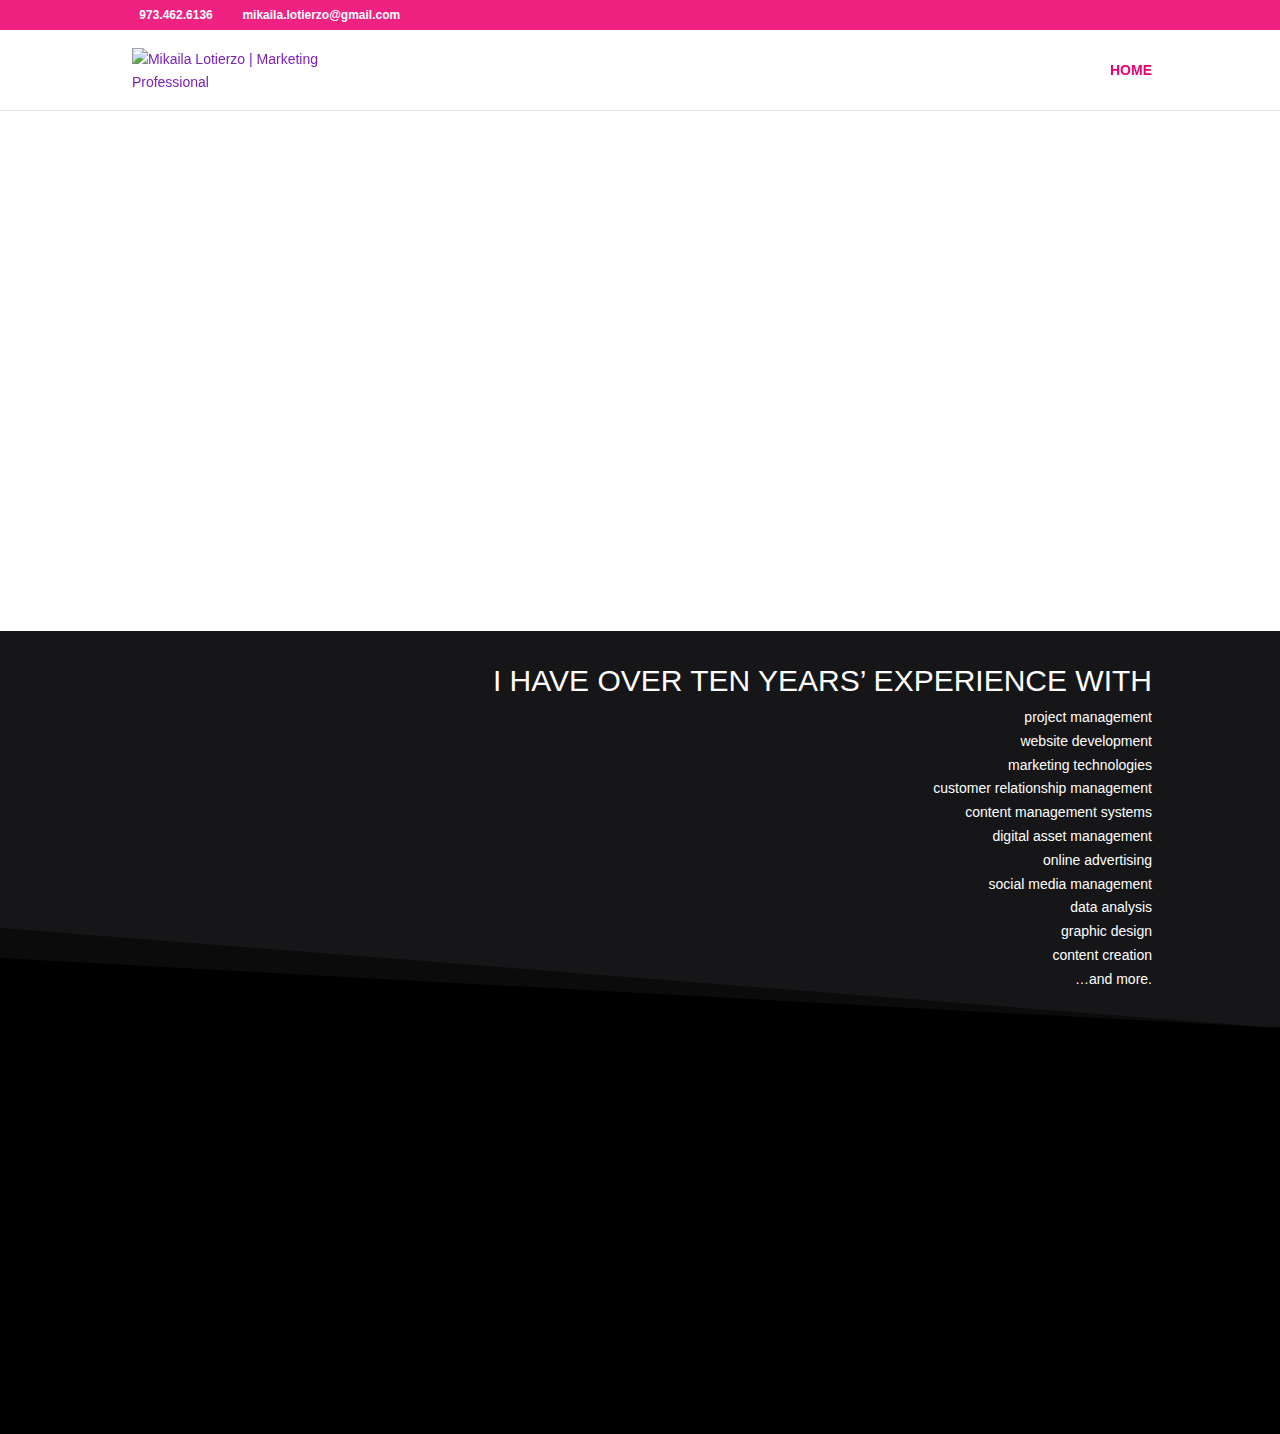
==== commit 48ddbf19: "removing bg image from bottom" ====
--- a/index.html
+++ b/index.html
@@ -11,7 +11,7 @@
 
 	<title>Mikaila Lotierzo | Marketing Professional | Designer, Developer and All Around Creative</title>
 <link rel="preconnect" href="https://fonts.gstatic.com/" crossorigin>
-<style id="et-builder-googlefonts-cached-inline">/* Original: https://fonts.googleapis.com/css?family=Cabin:regular,500,600,700,italic,500italic,600italic,700italic|Raleway:100,200,300,regular,500,600,700,800,900,100italic,200italic,300italic,italic,500italic,600italic,700italic,800italic,900italic|Lato:100,100italic,300,300italic,regular,italic,700,700italic,900,900italic&#038;subset=latin,latin-ext,vietnamese,cyrillic,cyrillic-ext&#038;display=swap *//* User Agent: Mozilla/5.0 (Unknown; Linux x86_64) AppleWebKit/538.1 (KHTML, like Gecko) Safari/538.1 Daum/4.1 */@font-face {font-family: 'Cabin';font-style: italic;font-weight: 400;font-stretch: normal;font-display: swap;src: url(https://fonts.gstatic.com/s/cabin/v18/u-4V0qWljRw-Pd815fNqc8T_wAFcX-c37MPiNYlWniJ2hJXHx_Klwg.ttf) format('truetype');}@font-face {font-family: 'Cabin';font-style: italic;font-weight: 500;font-stretch: normal;font-display: swap;src: url(https://fonts.gstatic.com/s/cabin/v18/u-4V0qWljRw-Pd815fNqc8T_wAFcX-c37MPiNYlWniJ2hJXH9fKlwg.ttf) format('truetype');}@font-face {font-family: 'Cabin';font-style: italic;font-weight: 600;font-stretch: normal;font-display: swap;src: url(https://fonts.gstatic.com/s/cabin/v18/u-4V0qWljRw-Pd815fNqc8T_wAFcX-c37MPiNYlWniJ2hJXHGfWlwg.ttf) format('truetype');}@font-face {font-family: 'Cabin';font-style: italic;font-weight: 700;font-stretch: normal;font-display: swap;src: url(https://fonts.gstatic.com/s/cabin/v18/u-4V0qWljRw-Pd815fNqc8T_wAFcX-c37MPiNYlWniJ2hJXHIPWlwg.ttf) format('truetype');}@font-face {font-family: 'Cabin';font-style: normal;font-weight: 400;font-stretch: normal;font-display: swap;src: url(https://fonts.gstatic.com/s/cabin/v18/u-4X0qWljRw-PfU81xCKCpdpbgZJl6XFpfEd7eA9BIxxkV2EL7E.ttf) format('truetype');}@font-face {font-family: 'Cabin';font-style: normal;font-weight: 500;font-stretch: normal;font-display: swap;src: url(https://fonts.gstatic.com/s/cabin/v18/u-4X0qWljRw-PfU81xCKCpdpbgZJl6XFpfEd7eA9BIxxkW-EL7E.ttf) format('truetype');}@font-face {font-family: 'Cabin';font-style: normal;font-weight: 600;font-stretch: normal;font-display: swap;src: url(https://fonts.gstatic.com/s/cabin/v18/u-4X0qWljRw-PfU81xCKCpdpbgZJl6XFpfEd7eA9BIxxkYODL7E.ttf) format('truetype');}@font-face {font-family: 'Cabin';font-style: normal;font-weight: 700;font-stretch: normal;font-display: swap;src: url(https://fonts.gstatic.com/s/cabin/v18/u-4X0qWljRw-PfU81xCKCpdpbgZJl6XFpfEd7eA9BIxxkbqDL7E.ttf) format('truetype');}@font-face {font-family: 'Lato';font-style: italic;font-weight: 100;font-display: swap;src: url(https://fonts.gstatic.com/s/lato/v20/S6u-w4BMUTPHjxsIPy-v.ttf) format('truetype');}@font-face {font-family: 'Lato';font-style: italic;font-weight: 300;font-display: swap;src: url(https://fonts.gstatic.com/s/lato/v20/S6u_w4BMUTPHjxsI9w2PHA.ttf) format('truetype');}@font-face {font-family: 'Lato';font-style: italic;font-weight: 400;font-display: swap;src: url(https://fonts.gstatic.com/s/lato/v20/S6u8w4BMUTPHjxswWw.ttf) format('truetype');}@font-face {font-family: 'Lato';font-style: italic;font-weight: 700;font-display: swap;src: url(https://fonts.gstatic.com/s/lato/v20/S6u_w4BMUTPHjxsI5wqPHA.ttf) format('truetype');}@font-face {font-family: 'Lato';font-style: italic;font-weight: 900;font-display: swap;src: url(https://fonts.gstatic.com/s/lato/v20/S6u_w4BMUTPHjxsI3wiPHA.ttf) format('truetype');}@font-face {font-family: 'Lato';font-style: normal;font-weight: 100;font-display: swap;src: url(https://fonts.gstatic.com/s/lato/v20/S6u8w4BMUTPHh30wWw.ttf) format('truetype');}@font-face {font-family: 'Lato';font-style: normal;font-weight: 300;font-display: swap;src: url(https://fonts.gstatic.com/s/lato/v20/S6u9w4BMUTPHh7USew8.ttf) format('truetype');}@font-face {font-family: 'Lato';font-style: normal;font-weight: 400;font-display: swap;src: url(https://fonts.gstatic.com/s/lato/v20/S6uyw4BMUTPHvxk.ttf) format('truetype');}@font-face {font-family: 'Lato';font-style: normal;font-weight: 700;font-display: swap;src: url(https://fonts.gstatic.com/s/lato/v20/S6u9w4BMUTPHh6UVew8.ttf) format('truetype');}@font-face {font-family: 'Lato';font-style: normal;font-weight: 900;font-display: swap;src: url(https://fonts.gstatic.com/s/lato/v20/S6u9w4BMUTPHh50Xew8.ttf) format('truetype');}@font-face {font-family: 'Raleway';font-style: italic;font-weight: 100;font-display: swap;src: url(https://fonts.gstatic.com/s/raleway/v22/1Pt_g8zYS_SKggPNyCgSQamb1W0lwk4S4WjNPrQ.ttf) format('truetype');}@font-face {font-family: 'Raleway';font-style: italic;font-weight: 200;font-display: swap;src: url(https://fonts.gstatic.com/s/raleway/v22/1Pt_g8zYS_SKggPNyCgSQamb1W0lwk4S4ejMPrQ.ttf) format('truetype');}@font-face {font-family: 'Raleway';font-style: italic;font-weight: 300;font-display: swap;src: url(https://fonts.gstatic.com/s/raleway/v22/1Pt_g8zYS_SKggPNyCgSQamb1W0lwk4S4TbMPrQ.ttf) format('truetype');}@font-face {font-family: 'Raleway';font-style: italic;font-weight: 400;font-display: swap;src: url(https://fonts.gstatic.com/s/raleway/v22/1Pt_g8zYS_SKggPNyCgSQamb1W0lwk4S4WjMPrQ.ttf) format('truetype');}@font-face {font-family: 'Raleway';font-style: italic;font-weight: 500;font-display: swap;src: url(https://fonts.gstatic.com/s/raleway/v22/1Pt_g8zYS_SKggPNyCgSQamb1W0lwk4S4VrMPrQ.ttf) format('truetype');}@font-face {font-family: 'Raleway';font-style: italic;font-weight: 600;font-display: swap;src: url(https://fonts.gstatic.com/s/raleway/v22/1Pt_g8zYS_SKggPNyCgSQamb1W0lwk4S4bbLPrQ.ttf) format('truetype');}@font-face {font-family: 'Raleway';font-style: italic;font-weight: 700;font-display: swap;src: url(https://fonts.gstatic.com/s/raleway/v22/1Pt_g8zYS_SKggPNyCgSQamb1W0lwk4S4Y_LPrQ.ttf) format('truetype');}@font-face {font-family: 'Raleway';font-style: italic;font-weight: 800;font-display: swap;src: url(https://fonts.gstatic.com/s/raleway/v22/1Pt_g8zYS_SKggPNyCgSQamb1W0lwk4S4ejLPrQ.ttf) format('truetype');}@font-face {font-family: 'Raleway';font-style: italic;font-weight: 900;font-display: swap;src: url(https://fonts.gstatic.com/s/raleway/v22/1Pt_g8zYS_SKggPNyCgSQamb1W0lwk4S4cHLPrQ.ttf) format('truetype');}@font-face {font-family: 'Raleway';font-style: normal;font-weight: 100;font-display: swap;src: url(https://fonts.gstatic.com/s/raleway/v22/1Ptxg8zYS_SKggPN4iEgvnHyvveLxVvao4CP.ttf) format('truetype');}@font-face {font-family: 'Raleway';font-style: normal;font-weight: 200;font-display: swap;src: url(https://fonts.gstatic.com/s/raleway/v22/1Ptxg8zYS_SKggPN4iEgvnHyvveLxVtaooCP.ttf) format('truetype');}@font-face {font-family: 'Raleway';font-style: normal;font-weight: 300;font-display: swap;src: url(https://fonts.gstatic.com/s/raleway/v22/1Ptxg8zYS_SKggPN4iEgvnHyvveLxVuEooCP.ttf) format('truetype');}@font-face {font-family: 'Raleway';font-style: normal;font-weight: 400;font-display: swap;src: url(https://fonts.gstatic.com/s/raleway/v22/1Ptxg8zYS_SKggPN4iEgvnHyvveLxVvaooCP.ttf) format('truetype');}@font-face {font-family: 'Raleway';font-style: normal;font-weight: 500;font-display: swap;src: url(https://fonts.gstatic.com/s/raleway/v22/1Ptxg8zYS_SKggPN4iEgvnHyvveLxVvoooCP.ttf) format('truetype');}@font-face {font-family: 'Raleway';font-style: normal;font-weight: 600;font-display: swap;src: url(https://fonts.gstatic.com/s/raleway/v22/1Ptxg8zYS_SKggPN4iEgvnHyvveLxVsEpYCP.ttf) format('truetype');}@font-face {font-family: 'Raleway';font-style: normal;font-weight: 700;font-display: swap;src: url(https://fonts.gstatic.com/s/raleway/v22/1Ptxg8zYS_SKggPN4iEgvnHyvveLxVs9pYCP.ttf) format('truetype');}@font-face {font-family: 'Raleway';font-style: normal;font-weight: 800;font-display: swap;src: url(https://fonts.gstatic.com/s/raleway/v22/1Ptxg8zYS_SKggPN4iEgvnHyvveLxVtapYCP.ttf) format('truetype');}@font-face {font-family: 'Raleway';font-style: normal;font-weight: 900;font-display: swap;src: url(https://fonts.gstatic.com/s/raleway/v22/1Ptxg8zYS_SKggPN4iEgvnHyvveLxVtzpYCP.ttf) format('truetype');}/* User Agent: Mozilla/5.0 (Windows NT 6.1; WOW64; rv:27.0) Gecko/20100101 Firefox/27.0 */@font-face {font-family: 'Cabin';font-style: italic;font-weight: 400;font-stretch: normal;font-display: swap;src: url(https://fonts.gstatic.com/s/cabin/v18/u-4V0qWljRw-Pd815fNqc8T_wAFcX-c37MPiNYlWniJ2hJXHx_KlwQ.woff) format('woff');}@font-face {font-family: 'Cabin';font-style: italic;font-weight: 500;font-stretch: normal;font-display: swap;src: url(https://fonts.gstatic.com/s/cabin/v18/u-4V0qWljRw-Pd815fNqc8T_wAFcX-c37MPiNYlWniJ2hJXH9fKlwQ.woff) format('woff');}@font-face {font-family: 'Cabin';font-style: italic;font-weight: 600;font-stretch: normal;font-display: swap;src: url(https://fonts.gstatic.com/s/cabin/v18/u-4V0qWljRw-Pd815fNqc8T_wAFcX-c37MPiNYlWniJ2hJXHGfWlwQ.woff) format('woff');}@font-face {font-family: 'Cabin';font-style: italic;font-weight: 700;font-stretch: normal;font-display: swap;src: url(https://fonts.gstatic.com/s/cabin/v18/u-4V0qWljRw-Pd815fNqc8T_wAFcX-c37MPiNYlWniJ2hJXHIPWlwQ.woff) format('woff');}@font-face {font-family: 'Cabin';font-style: normal;font-weight: 400;font-stretch: normal;font-display: swap;src: url(https://fonts.gstatic.com/s/cabin/v18/u-4X0qWljRw-PfU81xCKCpdpbgZJl6XFpfEd7eA9BIxxkV2EL7I.woff) format('woff');}@font-face {font-family: 'Cabin';font-style: normal;font-weight: 500;font-stretch: normal;font-display: swap;src: url(https://fonts.gstatic.com/s/cabin/v18/u-4X0qWljRw-PfU81xCKCpdpbgZJl6XFpfEd7eA9BIxxkW-EL7I.woff) format('woff');}@font-face {font-family: 'Cabin';font-style: normal;font-weight: 600;font-stretch: normal;font-display: swap;src: url(https://fonts.gstatic.com/s/cabin/v18/u-4X0qWljRw-PfU81xCKCpdpbgZJl6XFpfEd7eA9BIxxkYODL7I.woff) format('woff');}@font-face {font-family: 'Cabin';font-style: normal;font-weight: 700;font-stretch: normal;font-display: swap;src: url(https://fonts.gstatic.com/s/cabin/v18/u-4X0qWljRw-PfU81xCKCpdpbgZJl6XFpfEd7eA9BIxxkbqDL7I.woff) format('woff');}@font-face {font-family: 'Lato';font-style: italic;font-weight: 100;font-display: swap;src: url(https://fonts.gstatic.com/s/lato/v20/S6u-w4BMUTPHjxsIPy-s.woff) format('woff');}@font-face {font-family: 'Lato';font-style: italic;font-weight: 300;font-display: swap;src: url(https://fonts.gstatic.com/s/lato/v20/S6u_w4BMUTPHjxsI9w2PHw.woff) format('woff');}@font-face {font-family: 'Lato';font-style: italic;font-weight: 400;font-display: swap;src: url(https://fonts.gstatic.com/s/lato/v20/S6u8w4BMUTPHjxswWA.woff) format('woff');}@font-face {font-family: 'Lato';font-style: italic;font-weight: 700;font-display: swap;src: url(https://fonts.gstatic.com/s/lato/v20/S6u_w4BMUTPHjxsI5wqPHw.woff) format('woff');}@font-face {font-family: 'Lato';font-style: italic;font-weight: 900;font-display: swap;src: url(https://fonts.gstatic.com/s/lato/v20/S6u_w4BMUTPHjxsI3wiPHw.woff) format('woff');}@font-face {font-family: 'Lato';font-style: normal;font-weight: 100;font-display: swap;src: url(https://fonts.gstatic.com/s/lato/v20/S6u8w4BMUTPHh30wWA.woff) format('woff');}@font-face {font-family: 'Lato';font-style: normal;font-weight: 300;font-display: swap;src: url(https://fonts.gstatic.com/s/lato/v20/S6u9w4BMUTPHh7USeww.woff) format('woff');}@font-face {font-family: 'Lato';font-style: normal;font-weight: 400;font-display: swap;src: url(https://fonts.gstatic.com/s/lato/v20/S6uyw4BMUTPHvxo.woff) format('woff');}@font-face {font-family: 'Lato';font-style: normal;font-weight: 700;font-display: swap;src: url(https://fonts.gstatic.com/s/lato/v20/S6u9w4BMUTPHh6UVeww.woff) format('woff');}@font-face {font-family: 'Lato';font-style: normal;font-weight: 900;font-display: swap;src: url(https://fonts.gstatic.com/s/lato/v20/S6u9w4BMUTPHh50Xeww.woff) format('woff');}@font-face {font-family: 'Raleway';font-style: italic;font-weight: 100;font-display: swap;src: url(https://fonts.gstatic.com/s/raleway/v22/1Pt_g8zYS_SKggPNyCgSQamb1W0lwk4S4WjNPrc.woff) format('woff');}@font-face {font-family: 'Raleway';font-style: italic;font-weight: 200;font-display: swap;src: url(https://fonts.gstatic.com/s/raleway/v22/1Pt_g8zYS_SKggPNyCgSQamb1W0lwk4S4ejMPrc.woff) format('woff');}@font-face {font-family: 'Raleway';font-style: italic;font-weight: 300;font-display: swap;src: url(https://fonts.gstatic.com/s/raleway/v22/1Pt_g8zYS_SKggPNyCgSQamb1W0lwk4S4TbMPrc.woff) format('woff');}@font-face {font-family: 'Raleway';font-style: italic;font-weight: 400;font-display: swap;src: url(https://fonts.gstatic.com/s/raleway/v22/1Pt_g8zYS_SKggPNyCgSQamb1W0lwk4S4WjMPrc.woff) format('woff');}@font-face {font-family: 'Raleway';font-style: italic;font-weight: 500;font-display: swap;src: url(https://fonts.gstatic.com/s/raleway/v22/1Pt_g8zYS_SKggPNyCgSQamb1W0lwk4S4VrMPrc.woff) format('woff');}@font-face {font-family: 'Raleway';font-style: italic;font-weight: 600;font-display: swap;src: url(https://fonts.gstatic.com/s/raleway/v22/1Pt_g8zYS_SKggPNyCgSQamb1W0lwk4S4bbLPrc.woff) format('woff');}@font-face {font-family: 'Raleway';font-style: italic;font-weight: 700;font-display: swap;src: url(https://fonts.gstatic.com/s/raleway/v22/1Pt_g8zYS_SKggPNyCgSQamb1W0lwk4S4Y_LPrc.woff) format('woff');}@font-face {font-family: 'Raleway';font-style: italic;font-weight: 800;font-display: swap;src: url(https://fonts.gstatic.com/s/raleway/v22/1Pt_g8zYS_SKggPNyCgSQamb1W0lwk4S4ejLPrc.woff) format('woff');}@font-face {font-family: 'Raleway';font-style: italic;font-weight: 900;font-display: swap;src: url(https://fonts.gstatic.com/s/raleway/v22/1Pt_g8zYS_SKggPNyCgSQamb1W0lwk4S4cHLPrc.woff) format('woff');}@font-face {font-family: 'Raleway';font-style: normal;font-weight: 100;font-display: swap;src: url(https://fonts.gstatic.com/s/raleway/v22/1Ptxg8zYS_SKggPN4iEgvnHyvveLxVvao4CM.woff) format('woff');}@font-face {font-family: 'Raleway';font-style: normal;font-weight: 200;font-display: swap;src: url(https://fonts.gstatic.com/s/raleway/v22/1Ptxg8zYS_SKggPN4iEgvnHyvveLxVtaooCM.woff) format('woff');}@font-face {font-family: 'Raleway';font-style: normal;font-weight: 300;font-display: swap;src: url(https://fonts.gstatic.com/s/raleway/v22/1Ptxg8zYS_SKggPN4iEgvnHyvveLxVuEooCM.woff) format('woff');}@font-face {font-family: 'Raleway';font-style: normal;font-weight: 400;font-display: swap;src: url(https://fonts.gstatic.com/s/raleway/v22/1Ptxg8zYS_SKggPN4iEgvnHyvveLxVvaooCM.woff) format('woff');}@font-face {font-family: 'Raleway';font-style: normal;font-weight: 500;font-display: swap;src: url(https://fonts.gstatic.com/s/raleway/v22/1Ptxg8zYS_SKggPN4iEgvnHyvveLxVvoooCM.woff) format('woff');}@font-face {font-family: 'Raleway';font-style: normal;font-weight: 600;font-display: swap;src: url(https://fonts.gstatic.com/s/raleway/v22/1Ptxg8zYS_SKggPN4iEgvnHyvveLxVsEpYCM.woff) format('woff');}@font-face {font-family: 'Raleway';font-style: normal;font-weight: 700;font-display: swap;src: url(https://fonts.gstatic.com/s/raleway/v22/1Ptxg8zYS_SKggPN4iEgvnHyvveLxVs9pYCM.woff) format('woff');}@font-face {font-family: 'Raleway';font-style: normal;font-weight: 800;font-display: swap;src: url(https://fonts.gstatic.com/s/raleway/v22/1Ptxg8zYS_SKggPN4iEgvnHyvveLxVtapYCM.woff) format('woff');}@font-face {font-family: 'Raleway';font-style: normal;font-weight: 900;font-display: swap;src: url(https://fonts.gstatic.com/s/raleway/v22/1Ptxg8zYS_SKggPN4iEgvnHyvveLxVtzpYCM.woff) format('woff');}/* User Agent: Mozilla/5.0 (Windows NT 6.3; rv:39.0) Gecko/20100101 Firefox/39.0 */@font-face {font-family: 'Cabin';font-style: italic;font-weight: 400;font-stretch: normal;font-display: swap;src: url(https://fonts.gstatic.com/s/cabin/v18/u-4V0qWljRw-Pd815fNqc8T_wAFcX-c37MPiNYlWniJ2hJXHx_Klxw.woff2) format('woff2');}@font-face {font-family: 'Cabin';font-style: italic;font-weight: 500;font-stretch: normal;font-display: swap;src: url(https://fonts.gstatic.com/s/cabin/v18/u-4V0qWljRw-Pd815fNqc8T_wAFcX-c37MPiNYlWniJ2hJXH9fKlxw.woff2) format('woff2');}@font-face {font-family: 'Cabin';font-style: italic;font-weight: 600;font-stretch: normal;font-display: swap;src: url(https://fonts.gstatic.com/s/cabin/v18/u-4V0qWljRw-Pd815fNqc8T_wAFcX-c37MPiNYlWniJ2hJXHGfWlxw.woff2) format('woff2');}@font-face {font-family: 'Cabin';font-style: italic;font-weight: 700;font-stretch: normal;font-display: swap;src: url(https://fonts.gstatic.com/s/cabin/v18/u-4V0qWljRw-Pd815fNqc8T_wAFcX-c37MPiNYlWniJ2hJXHIPWlxw.woff2) format('woff2');}@font-face {font-family: 'Cabin';font-style: normal;font-weight: 400;font-stretch: normal;font-display: swap;src: url(https://fonts.gstatic.com/s/cabin/v18/u-4X0qWljRw-PfU81xCKCpdpbgZJl6XFpfEd7eA9BIxxkV2EL7Q.woff2) format('woff2');}@font-face {font-family: 'Cabin';font-style: normal;font-weight: 500;font-stretch: normal;font-display: swap;src: url(https://fonts.gstatic.com/s/cabin/v18/u-4X0qWljRw-PfU81xCKCpdpbgZJl6XFpfEd7eA9BIxxkW-EL7Q.woff2) format('woff2');}@font-face {font-family: 'Cabin';font-style: normal;font-weight: 600;font-stretch: normal;font-display: swap;src: url(https://fonts.gstatic.com/s/cabin/v18/u-4X0qWljRw-PfU81xCKCpdpbgZJl6XFpfEd7eA9BIxxkYODL7Q.woff2) format('woff2');}@font-face {font-family: 'Cabin';font-style: normal;font-weight: 700;font-stretch: normal;font-display: swap;src: url(https://fonts.gstatic.com/s/cabin/v18/u-4X0qWljRw-PfU81xCKCpdpbgZJl6XFpfEd7eA9BIxxkbqDL7Q.woff2) format('woff2');}@font-face {font-family: 'Lato';font-style: italic;font-weight: 100;font-display: swap;src: url(https://fonts.gstatic.com/s/lato/v20/S6u-w4BMUTPHjxsIPy-q.woff2) format('woff2');}@font-face {font-family: 'Lato';font-style: italic;font-weight: 300;font-display: swap;src: url(https://fonts.gstatic.com/s/lato/v20/S6u_w4BMUTPHjxsI9w2PGQ.woff2) format('woff2');}@font-face {font-family: 'Lato';font-style: italic;font-weight: 400;font-display: swap;src: url(https://fonts.gstatic.com/s/lato/v20/S6u8w4BMUTPHjxswXg.woff2) format('woff2');}@font-face {font-family: 'Lato';font-style: italic;font-weight: 700;font-display: swap;src: url(https://fonts.gstatic.com/s/lato/v20/S6u_w4BMUTPHjxsI5wqPGQ.woff2) format('woff2');}@font-face {font-family: 'Lato';font-style: italic;font-weight: 900;font-display: swap;src: url(https://fonts.gstatic.com/s/lato/v20/S6u_w4BMUTPHjxsI3wiPGQ.woff2) format('woff2');}@font-face {font-family: 'Lato';font-style: normal;font-weight: 100;font-display: swap;src: url(https://fonts.gstatic.com/s/lato/v20/S6u8w4BMUTPHh30wXg.woff2) format('woff2');}@font-face {font-family: 'Lato';font-style: normal;font-weight: 300;font-display: swap;src: url(https://fonts.gstatic.com/s/lato/v20/S6u9w4BMUTPHh7USewo.woff2) format('woff2');}@font-face {font-family: 'Lato';font-style: normal;font-weight: 400;font-display: swap;src: url(https://fonts.gstatic.com/s/lato/v20/S6uyw4BMUTPHvxw.woff2) format('woff2');}@font-face {font-family: 'Lato';font-style: normal;font-weight: 700;font-display: swap;src: url(https://fonts.gstatic.com/s/lato/v20/S6u9w4BMUTPHh6UVewo.woff2) format('woff2');}@font-face {font-family: 'Lato';font-style: normal;font-weight: 900;font-display: swap;src: url(https://fonts.gstatic.com/s/lato/v20/S6u9w4BMUTPHh50Xewo.woff2) format('woff2');}@font-face {font-family: 'Raleway';font-style: italic;font-weight: 100;font-display: swap;src: url(https://fonts.gstatic.com/s/raleway/v22/1Pt_g8zYS_SKggPNyCgSQamb1W0lwk4S4WjNPrE.woff2) format('woff2');}@font-face {font-family: 'Raleway';font-style: italic;font-weight: 200;font-display: swap;src: url(https://fonts.gstatic.com/s/raleway/v22/1Pt_g8zYS_SKggPNyCgSQamb1W0lwk4S4ejMPrE.woff2) format('woff2');}@font-face {font-family: 'Raleway';font-style: italic;font-weight: 300;font-display: swap;src: url(https://fonts.gstatic.com/s/raleway/v22/1Pt_g8zYS_SKggPNyCgSQamb1W0lwk4S4TbMPrE.woff2) format('woff2');}@font-face {font-family: 'Raleway';font-style: italic;font-weight: 400;font-display: swap;src: url(https://fonts.gstatic.com/s/raleway/v22/1Pt_g8zYS_SKggPNyCgSQamb1W0lwk4S4WjMPrE.woff2) format('woff2');}@font-face {font-family: 'Raleway';font-style: italic;font-weight: 500;font-display: swap;src: url(https://fonts.gstatic.com/s/raleway/v22/1Pt_g8zYS_SKggPNyCgSQamb1W0lwk4S4VrMPrE.woff2) format('woff2');}@font-face {font-family: 'Raleway';font-style: italic;font-weight: 600;font-display: swap;src: url(https://fonts.gstatic.com/s/raleway/v22/1Pt_g8zYS_SKggPNyCgSQamb1W0lwk4S4bbLPrE.woff2) format('woff2');}@font-face {font-family: 'Raleway';font-style: italic;font-weight: 700;font-display: swap;src: url(https://fonts.gstatic.com/s/raleway/v22/1Pt_g8zYS_SKggPNyCgSQamb1W0lwk4S4Y_LPrE.woff2) format('woff2');}@font-face {font-family: 'Raleway';font-style: italic;font-weight: 800;font-display: swap;src: url(https://fonts.gstatic.com/s/raleway/v22/1Pt_g8zYS_SKggPNyCgSQamb1W0lwk4S4ejLPrE.woff2) format('woff2');}@font-face {font-family: 'Raleway';font-style: italic;font-weight: 900;font-display: swap;src: url(https://fonts.gstatic.com/s/raleway/v22/1Pt_g8zYS_SKggPNyCgSQamb1W0lwk4S4cHLPrE.woff2) format('woff2');}@font-face {font-family: 'Raleway';font-style: normal;font-weight: 100;font-display: swap;src: url(https://fonts.gstatic.com/s/raleway/v22/1Ptxg8zYS_SKggPN4iEgvnHyvveLxVvao4CK.woff2) format('woff2');}@font-face {font-family: 'Raleway';font-style: normal;font-weight: 200;font-display: swap;src: url(https://fonts.gstatic.com/s/raleway/v22/1Ptxg8zYS_SKggPN4iEgvnHyvveLxVtaooCK.woff2) format('woff2');}@font-face {font-family: 'Raleway';font-style: normal;font-weight: 300;font-display: swap;src: url(https://fonts.gstatic.com/s/raleway/v22/1Ptxg8zYS_SKggPN4iEgvnHyvveLxVuEooCK.woff2) format('woff2');}@font-face {font-family: 'Raleway';font-style: normal;font-weight: 400;font-display: swap;src: url(https://fonts.gstatic.com/s/raleway/v22/1Ptxg8zYS_SKggPN4iEgvnHyvveLxVvaooCK.woff2) format('woff2');}@font-face {font-family: 'Raleway';font-style: normal;font-weight: 500;font-display: swap;src: url(https://fonts.gstatic.com/s/raleway/v22/1Ptxg8zYS_SKggPN4iEgvnHyvveLxVvoooCK.woff2) format('woff2');}@font-face {font-family: 'Raleway';font-style: normal;font-weight: 600;font-display: swap;src: url(https://fonts.gstatic.com/s/raleway/v22/1Ptxg8zYS_SKggPN4iEgvnHyvveLxVsEpYCK.woff2) format('woff2');}@font-face {font-family: 'Raleway';font-style: normal;font-weight: 700;font-display: swap;src: url(https://fonts.gstatic.com/s/raleway/v22/1Ptxg8zYS_SKggPN4iEgvnHyvveLxVs9pYCK.woff2) format('woff2');}@font-face {font-family: 'Raleway';font-style: normal;font-weight: 800;font-display: swap;src: url(https://fonts.gstatic.com/s/raleway/v22/1Ptxg8zYS_SKggPN4iEgvnHyvveLxVtapYCK.woff2) format('woff2');}@font-face {font-family: 'Raleway';font-style: normal;font-weight: 900;font-display: swap;src: url(https://fonts.gstatic.com/s/raleway/v22/1Ptxg8zYS_SKggPN4iEgvnHyvveLxVtzpYCK.woff2) format('woff2');}</style>
+<style id="et-builder-googlefonts-cached-inline">/* Original: https://fonts.googleapis.com/css?family=Cabin:regular,500,600,700,italic,500italic,600italic,700italic|Raleway:100,200,300,regular,500,600,700,800,900,100italic,200italic,300italic,italic,500italic,600italic,700italic,800italic,900italic|Montserrat:100,100italic,200,200italic,300,300italic,regular,italic,500,500italic,600,600italic,700,700italic,800,800italic,900,900italic&#038;subset=latin,latin-ext,vietnamese,cyrillic,cyrillic-ext&#038;display=swap *//* User Agent: Mozilla/5.0 (Unknown; Linux x86_64) AppleWebKit/538.1 (KHTML, like Gecko) Safari/538.1 Daum/4.1 */@font-face {font-family: 'Cabin';font-style: italic;font-weight: 400;font-stretch: normal;font-display: swap;src: url(https://fonts.gstatic.com/s/cabin/v18/u-4V0qWljRw-Pd815fNqc8T_wAFcX-c37MPiNYlWniJ2hJXHx_Klwg.ttf) format('truetype');}@font-face {font-family: 'Cabin';font-style: italic;font-weight: 500;font-stretch: normal;font-display: swap;src: url(https://fonts.gstatic.com/s/cabin/v18/u-4V0qWljRw-Pd815fNqc8T_wAFcX-c37MPiNYlWniJ2hJXH9fKlwg.ttf) format('truetype');}@font-face {font-family: 'Cabin';font-style: italic;font-weight: 600;font-stretch: normal;font-display: swap;src: url(https://fonts.gstatic.com/s/cabin/v18/u-4V0qWljRw-Pd815fNqc8T_wAFcX-c37MPiNYlWniJ2hJXHGfWlwg.ttf) format('truetype');}@font-face {font-family: 'Cabin';font-style: italic;font-weight: 700;font-stretch: normal;font-display: swap;src: url(https://fonts.gstatic.com/s/cabin/v18/u-4V0qWljRw-Pd815fNqc8T_wAFcX-c37MPiNYlWniJ2hJXHIPWlwg.ttf) format('truetype');}@font-face {font-family: 'Cabin';font-style: normal;font-weight: 400;font-stretch: normal;font-display: swap;src: url(https://fonts.gstatic.com/s/cabin/v18/u-4X0qWljRw-PfU81xCKCpdpbgZJl6XFpfEd7eA9BIxxkV2EL7E.ttf) format('truetype');}@font-face {font-family: 'Cabin';font-style: normal;font-weight: 500;font-stretch: normal;font-display: swap;src: url(https://fonts.gstatic.com/s/cabin/v18/u-4X0qWljRw-PfU81xCKCpdpbgZJl6XFpfEd7eA9BIxxkW-EL7E.ttf) format('truetype');}@font-face {font-family: 'Cabin';font-style: normal;font-weight: 600;font-stretch: normal;font-display: swap;src: url(https://fonts.gstatic.com/s/cabin/v18/u-4X0qWljRw-PfU81xCKCpdpbgZJl6XFpfEd7eA9BIxxkYODL7E.ttf) format('truetype');}@font-face {font-family: 'Cabin';font-style: normal;font-weight: 700;font-stretch: normal;font-display: swap;src: url(https://fonts.gstatic.com/s/cabin/v18/u-4X0qWljRw-PfU81xCKCpdpbgZJl6XFpfEd7eA9BIxxkbqDL7E.ttf) format('truetype');}@font-face {font-family: 'Montserrat';font-style: italic;font-weight: 100;font-display: swap;src: url(https://fonts.gstatic.com/s/montserrat/v18/JTUOjIg1_i6t8kCHKm459WxZqi7j.ttf) format('truetype');}@font-face {font-family: 'Montserrat';font-style: italic;font-weight: 200;font-display: swap;src: url(https://fonts.gstatic.com/s/montserrat/v18/JTUPjIg1_i6t8kCHKm459WxZBg_D-w.ttf) format('truetype');}@font-face {font-family: 'Montserrat';font-style: italic;font-weight: 300;font-display: swap;src: url(https://fonts.gstatic.com/s/montserrat/v18/JTUPjIg1_i6t8kCHKm459WxZYgzD-w.ttf) format('truetype');}@font-face {font-family: 'Montserrat';font-style: italic;font-weight: 400;font-display: swap;src: url(https://fonts.gstatic.com/s/montserrat/v18/JTUQjIg1_i6t8kCHKm459Wxhzg.ttf) format('truetype');}@font-face {font-family: 'Montserrat';font-style: italic;font-weight: 500;font-display: swap;src: url(https://fonts.gstatic.com/s/montserrat/v18/JTUPjIg1_i6t8kCHKm459WxZOg3D-w.ttf) format('truetype');}@font-face {font-family: 'Montserrat';font-style: italic;font-weight: 600;font-display: swap;src: url(https://fonts.gstatic.com/s/montserrat/v18/JTUPjIg1_i6t8kCHKm459WxZFgrD-w.ttf) format('truetype');}@font-face {font-family: 'Montserrat';font-style: italic;font-weight: 700;font-display: swap;src: url(https://fonts.gstatic.com/s/montserrat/v18/JTUPjIg1_i6t8kCHKm459WxZcgvD-w.ttf) format('truetype');}@font-face {font-family: 'Montserrat';font-style: italic;font-weight: 800;font-display: swap;src: url(https://fonts.gstatic.com/s/montserrat/v18/JTUPjIg1_i6t8kCHKm459WxZbgjD-w.ttf) format('truetype');}@font-face {font-family: 'Montserrat';font-style: italic;font-weight: 900;font-display: swap;src: url(https://fonts.gstatic.com/s/montserrat/v18/JTUPjIg1_i6t8kCHKm459WxZSgnD-w.ttf) format('truetype');}@font-face {font-family: 'Montserrat';font-style: normal;font-weight: 100;font-display: swap;src: url(https://fonts.gstatic.com/s/montserrat/v18/JTUQjIg1_i6t8kCHKm45_Qphzg.ttf) format('truetype');}@font-face {font-family: 'Montserrat';font-style: normal;font-weight: 200;font-display: swap;src: url(https://fonts.gstatic.com/s/montserrat/v18/JTURjIg1_i6t8kCHKm45_aZA7g4.ttf) format('truetype');}@font-face {font-family: 'Montserrat';font-style: normal;font-weight: 300;font-display: swap;src: url(https://fonts.gstatic.com/s/montserrat/v18/JTURjIg1_i6t8kCHKm45_cJD7g4.ttf) format('truetype');}@font-face {font-family: 'Montserrat';font-style: normal;font-weight: 400;font-display: swap;src: url(https://fonts.gstatic.com/s/montserrat/v18/JTUSjIg1_i6t8kCHKm45xW4.ttf) format('truetype');}@font-face {font-family: 'Montserrat';font-style: normal;font-weight: 500;font-display: swap;src: url(https://fonts.gstatic.com/s/montserrat/v18/JTURjIg1_i6t8kCHKm45_ZpC7g4.ttf) format('truetype');}@font-face {font-family: 'Montserrat';font-style: normal;font-weight: 600;font-display: swap;src: url(https://fonts.gstatic.com/s/montserrat/v18/JTURjIg1_i6t8kCHKm45_bZF7g4.ttf) format('truetype');}@font-face {font-family: 'Montserrat';font-style: normal;font-weight: 700;font-display: swap;src: url(https://fonts.gstatic.com/s/montserrat/v18/JTURjIg1_i6t8kCHKm45_dJE7g4.ttf) format('truetype');}@font-face {font-family: 'Montserrat';font-style: normal;font-weight: 800;font-display: swap;src: url(https://fonts.gstatic.com/s/montserrat/v18/JTURjIg1_i6t8kCHKm45_c5H7g4.ttf) format('truetype');}@font-face {font-family: 'Montserrat';font-style: normal;font-weight: 900;font-display: swap;src: url(https://fonts.gstatic.com/s/montserrat/v18/JTURjIg1_i6t8kCHKm45_epG7g4.ttf) format('truetype');}@font-face {font-family: 'Raleway';font-style: italic;font-weight: 100;font-display: swap;src: url(https://fonts.gstatic.com/s/raleway/v22/1Pt_g8zYS_SKggPNyCgSQamb1W0lwk4S4WjNPrQ.ttf) format('truetype');}@font-face {font-family: 'Raleway';font-style: italic;font-weight: 200;font-display: swap;src: url(https://fonts.gstatic.com/s/raleway/v22/1Pt_g8zYS_SKggPNyCgSQamb1W0lwk4S4ejMPrQ.ttf) format('truetype');}@font-face {font-family: 'Raleway';font-style: italic;font-weight: 300;font-display: swap;src: url(https://fonts.gstatic.com/s/raleway/v22/1Pt_g8zYS_SKggPNyCgSQamb1W0lwk4S4TbMPrQ.ttf) format('truetype');}@font-face {font-family: 'Raleway';font-style: italic;font-weight: 400;font-display: swap;src: url(https://fonts.gstatic.com/s/raleway/v22/1Pt_g8zYS_SKggPNyCgSQamb1W0lwk4S4WjMPrQ.ttf) format('truetype');}@font-face {font-family: 'Raleway';font-style: italic;font-weight: 500;font-display: swap;src: url(https://fonts.gstatic.com/s/raleway/v22/1Pt_g8zYS_SKggPNyCgSQamb1W0lwk4S4VrMPrQ.ttf) format('truetype');}@font-face {font-family: 'Raleway';font-style: italic;font-weight: 600;font-display: swap;src: url(https://fonts.gstatic.com/s/raleway/v22/1Pt_g8zYS_SKggPNyCgSQamb1W0lwk4S4bbLPrQ.ttf) format('truetype');}@font-face {font-family: 'Raleway';font-style: italic;font-weight: 700;font-display: swap;src: url(https://fonts.gstatic.com/s/raleway/v22/1Pt_g8zYS_SKggPNyCgSQamb1W0lwk4S4Y_LPrQ.ttf) format('truetype');}@font-face {font-family: 'Raleway';font-style: italic;font-weight: 800;font-display: swap;src: url(https://fonts.gstatic.com/s/raleway/v22/1Pt_g8zYS_SKggPNyCgSQamb1W0lwk4S4ejLPrQ.ttf) format('truetype');}@font-face {font-family: 'Raleway';font-style: italic;font-weight: 900;font-display: swap;src: url(https://fonts.gstatic.com/s/raleway/v22/1Pt_g8zYS_SKggPNyCgSQamb1W0lwk4S4cHLPrQ.ttf) format('truetype');}@font-face {font-family: 'Raleway';font-style: normal;font-weight: 100;font-display: swap;src: url(https://fonts.gstatic.com/s/raleway/v22/1Ptxg8zYS_SKggPN4iEgvnHyvveLxVvao4CP.ttf) format('truetype');}@font-face {font-family: 'Raleway';font-style: normal;font-weight: 200;font-display: swap;src: url(https://fonts.gstatic.com/s/raleway/v22/1Ptxg8zYS_SKggPN4iEgvnHyvveLxVtaooCP.ttf) format('truetype');}@font-face {font-family: 'Raleway';font-style: normal;font-weight: 300;font-display: swap;src: url(https://fonts.gstatic.com/s/raleway/v22/1Ptxg8zYS_SKggPN4iEgvnHyvveLxVuEooCP.ttf) format('truetype');}@font-face {font-family: 'Raleway';font-style: normal;font-weight: 400;font-display: swap;src: url(https://fonts.gstatic.com/s/raleway/v22/1Ptxg8zYS_SKggPN4iEgvnHyvveLxVvaooCP.ttf) format('truetype');}@font-face {font-family: 'Raleway';font-style: normal;font-weight: 500;font-display: swap;src: url(https://fonts.gstatic.com/s/raleway/v22/1Ptxg8zYS_SKggPN4iEgvnHyvveLxVvoooCP.ttf) format('truetype');}@font-face {font-family: 'Raleway';font-style: normal;font-weight: 600;font-display: swap;src: url(https://fonts.gstatic.com/s/raleway/v22/1Ptxg8zYS_SKggPN4iEgvnHyvveLxVsEpYCP.ttf) format('truetype');}@font-face {font-family: 'Raleway';font-style: normal;font-weight: 700;font-display: swap;src: url(https://fonts.gstatic.com/s/raleway/v22/1Ptxg8zYS_SKggPN4iEgvnHyvveLxVs9pYCP.ttf) format('truetype');}@font-face {font-family: 'Raleway';font-style: normal;font-weight: 800;font-display: swap;src: url(https://fonts.gstatic.com/s/raleway/v22/1Ptxg8zYS_SKggPN4iEgvnHyvveLxVtapYCP.ttf) format('truetype');}@font-face {font-family: 'Raleway';font-style: normal;font-weight: 900;font-display: swap;src: url(https://fonts.gstatic.com/s/raleway/v22/1Ptxg8zYS_SKggPN4iEgvnHyvveLxVtzpYCP.ttf) format('truetype');}/* User Agent: Mozilla/5.0 (Windows NT 6.1; WOW64; rv:27.0) Gecko/20100101 Firefox/27.0 */@font-face {font-family: 'Cabin';font-style: italic;font-weight: 400;font-stretch: normal;font-display: swap;src: url(https://fonts.gstatic.com/s/cabin/v18/u-4V0qWljRw-Pd815fNqc8T_wAFcX-c37MPiNYlWniJ2hJXHx_KlwQ.woff) format('woff');}@font-face {font-family: 'Cabin';font-style: italic;font-weight: 500;font-stretch: normal;font-display: swap;src: url(https://fonts.gstatic.com/s/cabin/v18/u-4V0qWljRw-Pd815fNqc8T_wAFcX-c37MPiNYlWniJ2hJXH9fKlwQ.woff) format('woff');}@font-face {font-family: 'Cabin';font-style: italic;font-weight: 600;font-stretch: normal;font-display: swap;src: url(https://fonts.gstatic.com/s/cabin/v18/u-4V0qWljRw-Pd815fNqc8T_wAFcX-c37MPiNYlWniJ2hJXHGfWlwQ.woff) format('woff');}@font-face {font-family: 'Cabin';font-style: italic;font-weight: 700;font-stretch: normal;font-display: swap;src: url(https://fonts.gstatic.com/s/cabin/v18/u-4V0qWljRw-Pd815fNqc8T_wAFcX-c37MPiNYlWniJ2hJXHIPWlwQ.woff) format('woff');}@font-face {font-family: 'Cabin';font-style: normal;font-weight: 400;font-stretch: normal;font-display: swap;src: url(https://fonts.gstatic.com/s/cabin/v18/u-4X0qWljRw-PfU81xCKCpdpbgZJl6XFpfEd7eA9BIxxkV2EL7I.woff) format('woff');}@font-face {font-family: 'Cabin';font-style: normal;font-weight: 500;font-stretch: normal;font-display: swap;src: url(https://fonts.gstatic.com/s/cabin/v18/u-4X0qWljRw-PfU81xCKCpdpbgZJl6XFpfEd7eA9BIxxkW-EL7I.woff) format('woff');}@font-face {font-family: 'Cabin';font-style: normal;font-weight: 600;font-stretch: normal;font-display: swap;src: url(https://fonts.gstatic.com/s/cabin/v18/u-4X0qWljRw-PfU81xCKCpdpbgZJl6XFpfEd7eA9BIxxkYODL7I.woff) format('woff');}@font-face {font-family: 'Cabin';font-style: normal;font-weight: 700;font-stretch: normal;font-display: swap;src: url(https://fonts.gstatic.com/s/cabin/v18/u-4X0qWljRw-PfU81xCKCpdpbgZJl6XFpfEd7eA9BIxxkbqDL7I.woff) format('woff');}@font-face {font-family: 'Montserrat';font-style: italic;font-weight: 100;font-display: swap;src: url(https://fonts.gstatic.com/s/montserrat/v18/JTUOjIg1_i6t8kCHKm459WxZqi7g.woff) format('woff');}@font-face {font-family: 'Montserrat';font-style: italic;font-weight: 200;font-display: swap;src: url(https://fonts.gstatic.com/s/montserrat/v18/JTUPjIg1_i6t8kCHKm459WxZBg_D-A.woff) format('woff');}@font-face {font-family: 'Montserrat';font-style: italic;font-weight: 300;font-display: swap;src: url(https://fonts.gstatic.com/s/montserrat/v18/JTUPjIg1_i6t8kCHKm459WxZYgzD-A.woff) format('woff');}@font-face {font-family: 'Montserrat';font-style: italic;font-weight: 400;font-display: swap;src: url(https://fonts.gstatic.com/s/montserrat/v18/JTUQjIg1_i6t8kCHKm459WxhzQ.woff) format('woff');}@font-face {font-family: 'Montserrat';font-style: italic;font-weight: 500;font-display: swap;src: url(https://fonts.gstatic.com/s/montserrat/v18/JTUPjIg1_i6t8kCHKm459WxZOg3D-A.woff) format('woff');}@font-face {font-family: 'Montserrat';font-style: italic;font-weight: 600;font-display: swap;src: url(https://fonts.gstatic.com/s/montserrat/v18/JTUPjIg1_i6t8kCHKm459WxZFgrD-A.woff) format('woff');}@font-face {font-family: 'Montserrat';font-style: italic;font-weight: 700;font-display: swap;src: url(https://fonts.gstatic.com/s/montserrat/v18/JTUPjIg1_i6t8kCHKm459WxZcgvD-A.woff) format('woff');}@font-face {font-family: 'Montserrat';font-style: italic;font-weight: 800;font-display: swap;src: url(https://fonts.gstatic.com/s/montserrat/v18/JTUPjIg1_i6t8kCHKm459WxZbgjD-A.woff) format('woff');}@font-face {font-family: 'Montserrat';font-style: italic;font-weight: 900;font-display: swap;src: url(https://fonts.gstatic.com/s/montserrat/v18/JTUPjIg1_i6t8kCHKm459WxZSgnD-A.woff) format('woff');}@font-face {font-family: 'Montserrat';font-style: normal;font-weight: 100;font-display: swap;src: url(https://fonts.gstatic.com/s/montserrat/v18/JTUQjIg1_i6t8kCHKm45_QphzQ.woff) format('woff');}@font-face {font-family: 'Montserrat';font-style: normal;font-weight: 200;font-display: swap;src: url(https://fonts.gstatic.com/s/montserrat/v18/JTURjIg1_i6t8kCHKm45_aZA7g0.woff) format('woff');}@font-face {font-family: 'Montserrat';font-style: normal;font-weight: 300;font-display: swap;src: url(https://fonts.gstatic.com/s/montserrat/v18/JTURjIg1_i6t8kCHKm45_cJD7g0.woff) format('woff');}@font-face {font-family: 'Montserrat';font-style: normal;font-weight: 400;font-display: swap;src: url(https://fonts.gstatic.com/s/montserrat/v18/JTUSjIg1_i6t8kCHKm45xW0.woff) format('woff');}@font-face {font-family: 'Montserrat';font-style: normal;font-weight: 500;font-display: swap;src: url(https://fonts.gstatic.com/s/montserrat/v18/JTURjIg1_i6t8kCHKm45_ZpC7g0.woff) format('woff');}@font-face {font-family: 'Montserrat';font-style: normal;font-weight: 600;font-display: swap;src: url(https://fonts.gstatic.com/s/montserrat/v18/JTURjIg1_i6t8kCHKm45_bZF7g0.woff) format('woff');}@font-face {font-family: 'Montserrat';font-style: normal;font-weight: 700;font-display: swap;src: url(https://fonts.gstatic.com/s/montserrat/v18/JTURjIg1_i6t8kCHKm45_dJE7g0.woff) format('woff');}@font-face {font-family: 'Montserrat';font-style: normal;font-weight: 800;font-display: swap;src: url(https://fonts.gstatic.com/s/montserrat/v18/JTURjIg1_i6t8kCHKm45_c5H7g0.woff) format('woff');}@font-face {font-family: 'Montserrat';font-style: normal;font-weight: 900;font-display: swap;src: url(https://fonts.gstatic.com/s/montserrat/v18/JTURjIg1_i6t8kCHKm45_epG7g0.woff) format('woff');}@font-face {font-family: 'Raleway';font-style: italic;font-weight: 100;font-display: swap;src: url(https://fonts.gstatic.com/s/raleway/v22/1Pt_g8zYS_SKggPNyCgSQamb1W0lwk4S4WjNPrc.woff) format('woff');}@font-face {font-family: 'Raleway';font-style: italic;font-weight: 200;font-display: swap;src: url(https://fonts.gstatic.com/s/raleway/v22/1Pt_g8zYS_SKggPNyCgSQamb1W0lwk4S4ejMPrc.woff) format('woff');}@font-face {font-family: 'Raleway';font-style: italic;font-weight: 300;font-display: swap;src: url(https://fonts.gstatic.com/s/raleway/v22/1Pt_g8zYS_SKggPNyCgSQamb1W0lwk4S4TbMPrc.woff) format('woff');}@font-face {font-family: 'Raleway';font-style: italic;font-weight: 400;font-display: swap;src: url(https://fonts.gstatic.com/s/raleway/v22/1Pt_g8zYS_SKggPNyCgSQamb1W0lwk4S4WjMPrc.woff) format('woff');}@font-face {font-family: 'Raleway';font-style: italic;font-weight: 500;font-display: swap;src: url(https://fonts.gstatic.com/s/raleway/v22/1Pt_g8zYS_SKggPNyCgSQamb1W0lwk4S4VrMPrc.woff) format('woff');}@font-face {font-family: 'Raleway';font-style: italic;font-weight: 600;font-display: swap;src: url(https://fonts.gstatic.com/s/raleway/v22/1Pt_g8zYS_SKggPNyCgSQamb1W0lwk4S4bbLPrc.woff) format('woff');}@font-face {font-family: 'Raleway';font-style: italic;font-weight: 700;font-display: swap;src: url(https://fonts.gstatic.com/s/raleway/v22/1Pt_g8zYS_SKggPNyCgSQamb1W0lwk4S4Y_LPrc.woff) format('woff');}@font-face {font-family: 'Raleway';font-style: italic;font-weight: 800;font-display: swap;src: url(https://fonts.gstatic.com/s/raleway/v22/1Pt_g8zYS_SKggPNyCgSQamb1W0lwk4S4ejLPrc.woff) format('woff');}@font-face {font-family: 'Raleway';font-style: italic;font-weight: 900;font-display: swap;src: url(https://fonts.gstatic.com/s/raleway/v22/1Pt_g8zYS_SKggPNyCgSQamb1W0lwk4S4cHLPrc.woff) format('woff');}@font-face {font-family: 'Raleway';font-style: normal;font-weight: 100;font-display: swap;src: url(https://fonts.gstatic.com/s/raleway/v22/1Ptxg8zYS_SKggPN4iEgvnHyvveLxVvao4CM.woff) format('woff');}@font-face {font-family: 'Raleway';font-style: normal;font-weight: 200;font-display: swap;src: url(https://fonts.gstatic.com/s/raleway/v22/1Ptxg8zYS_SKggPN4iEgvnHyvveLxVtaooCM.woff) format('woff');}@font-face {font-family: 'Raleway';font-style: normal;font-weight: 300;font-display: swap;src: url(https://fonts.gstatic.com/s/raleway/v22/1Ptxg8zYS_SKggPN4iEgvnHyvveLxVuEooCM.woff) format('woff');}@font-face {font-family: 'Raleway';font-style: normal;font-weight: 400;font-display: swap;src: url(https://fonts.gstatic.com/s/raleway/v22/1Ptxg8zYS_SKggPN4iEgvnHyvveLxVvaooCM.woff) format('woff');}@font-face {font-family: 'Raleway';font-style: normal;font-weight: 500;font-display: swap;src: url(https://fonts.gstatic.com/s/raleway/v22/1Ptxg8zYS_SKggPN4iEgvnHyvveLxVvoooCM.woff) format('woff');}@font-face {font-family: 'Raleway';font-style: normal;font-weight: 600;font-display: swap;src: url(https://fonts.gstatic.com/s/raleway/v22/1Ptxg8zYS_SKggPN4iEgvnHyvveLxVsEpYCM.woff) format('woff');}@font-face {font-family: 'Raleway';font-style: normal;font-weight: 700;font-display: swap;src: url(https://fonts.gstatic.com/s/raleway/v22/1Ptxg8zYS_SKggPN4iEgvnHyvveLxVs9pYCM.woff) format('woff');}@font-face {font-family: 'Raleway';font-style: normal;font-weight: 800;font-display: swap;src: url(https://fonts.gstatic.com/s/raleway/v22/1Ptxg8zYS_SKggPN4iEgvnHyvveLxVtapYCM.woff) format('woff');}@font-face {font-family: 'Raleway';font-style: normal;font-weight: 900;font-display: swap;src: url(https://fonts.gstatic.com/s/raleway/v22/1Ptxg8zYS_SKggPN4iEgvnHyvveLxVtzpYCM.woff) format('woff');}/* User Agent: Mozilla/5.0 (Windows NT 6.3; rv:39.0) Gecko/20100101 Firefox/39.0 */@font-face {font-family: 'Cabin';font-style: italic;font-weight: 400;font-stretch: normal;font-display: swap;src: url(https://fonts.gstatic.com/s/cabin/v18/u-4V0qWljRw-Pd815fNqc8T_wAFcX-c37MPiNYlWniJ2hJXHx_Klxw.woff2) format('woff2');}@font-face {font-family: 'Cabin';font-style: italic;font-weight: 500;font-stretch: normal;font-display: swap;src: url(https://fonts.gstatic.com/s/cabin/v18/u-4V0qWljRw-Pd815fNqc8T_wAFcX-c37MPiNYlWniJ2hJXH9fKlxw.woff2) format('woff2');}@font-face {font-family: 'Cabin';font-style: italic;font-weight: 600;font-stretch: normal;font-display: swap;src: url(https://fonts.gstatic.com/s/cabin/v18/u-4V0qWljRw-Pd815fNqc8T_wAFcX-c37MPiNYlWniJ2hJXHGfWlxw.woff2) format('woff2');}@font-face {font-family: 'Cabin';font-style: italic;font-weight: 700;font-stretch: normal;font-display: swap;src: url(https://fonts.gstatic.com/s/cabin/v18/u-4V0qWljRw-Pd815fNqc8T_wAFcX-c37MPiNYlWniJ2hJXHIPWlxw.woff2) format('woff2');}@font-face {font-family: 'Cabin';font-style: normal;font-weight: 400;font-stretch: normal;font-display: swap;src: url(https://fonts.gstatic.com/s/cabin/v18/u-4X0qWljRw-PfU81xCKCpdpbgZJl6XFpfEd7eA9BIxxkV2EL7Q.woff2) format('woff2');}@font-face {font-family: 'Cabin';font-style: normal;font-weight: 500;font-stretch: normal;font-display: swap;src: url(https://fonts.gstatic.com/s/cabin/v18/u-4X0qWljRw-PfU81xCKCpdpbgZJl6XFpfEd7eA9BIxxkW-EL7Q.woff2) format('woff2');}@font-face {font-family: 'Cabin';font-style: normal;font-weight: 600;font-stretch: normal;font-display: swap;src: url(https://fonts.gstatic.com/s/cabin/v18/u-4X0qWljRw-PfU81xCKCpdpbgZJl6XFpfEd7eA9BIxxkYODL7Q.woff2) format('woff2');}@font-face {font-family: 'Cabin';font-style: normal;font-weight: 700;font-stretch: normal;font-display: swap;src: url(https://fonts.gstatic.com/s/cabin/v18/u-4X0qWljRw-PfU81xCKCpdpbgZJl6XFpfEd7eA9BIxxkbqDL7Q.woff2) format('woff2');}@font-face {font-family: 'Montserrat';font-style: italic;font-weight: 100;font-display: swap;src: url(https://fonts.gstatic.com/s/montserrat/v18/JTUOjIg1_i6t8kCHKm459WxZqi7m.woff2) format('woff2');}@font-face {font-family: 'Montserrat';font-style: italic;font-weight: 200;font-display: swap;src: url(https://fonts.gstatic.com/s/montserrat/v18/JTUPjIg1_i6t8kCHKm459WxZBg_D_g.woff2) format('woff2');}@font-face {font-family: 'Montserrat';font-style: italic;font-weight: 300;font-display: swap;src: url(https://fonts.gstatic.com/s/montserrat/v18/JTUPjIg1_i6t8kCHKm459WxZYgzD_g.woff2) format('woff2');}@font-face {font-family: 'Montserrat';font-style: italic;font-weight: 400;font-display: swap;src: url(https://fonts.gstatic.com/s/montserrat/v18/JTUQjIg1_i6t8kCHKm459Wxhyw.woff2) format('woff2');}@font-face {font-family: 'Montserrat';font-style: italic;font-weight: 500;font-display: swap;src: url(https://fonts.gstatic.com/s/montserrat/v18/JTUPjIg1_i6t8kCHKm459WxZOg3D_g.woff2) format('woff2');}@font-face {font-family: 'Montserrat';font-style: italic;font-weight: 600;font-display: swap;src: url(https://fonts.gstatic.com/s/montserrat/v18/JTUPjIg1_i6t8kCHKm459WxZFgrD_g.woff2) format('woff2');}@font-face {font-family: 'Montserrat';font-style: italic;font-weight: 700;font-display: swap;src: url(https://fonts.gstatic.com/s/montserrat/v18/JTUPjIg1_i6t8kCHKm459WxZcgvD_g.woff2) format('woff2');}@font-face {font-family: 'Montserrat';font-style: italic;font-weight: 800;font-display: swap;src: url(https://fonts.gstatic.com/s/montserrat/v18/JTUPjIg1_i6t8kCHKm459WxZbgjD_g.woff2) format('woff2');}@font-face {font-family: 'Montserrat';font-style: italic;font-weight: 900;font-display: swap;src: url(https://fonts.gstatic.com/s/montserrat/v18/JTUPjIg1_i6t8kCHKm459WxZSgnD_g.woff2) format('woff2');}@font-face {font-family: 'Montserrat';font-style: normal;font-weight: 100;font-display: swap;src: url(https://fonts.gstatic.com/s/montserrat/v18/JTUQjIg1_i6t8kCHKm45_Qphyw.woff2) format('woff2');}@font-face {font-family: 'Montserrat';font-style: normal;font-weight: 200;font-display: swap;src: url(https://fonts.gstatic.com/s/montserrat/v18/JTURjIg1_i6t8kCHKm45_aZA7gs.woff2) format('woff2');}@font-face {font-family: 'Montserrat';font-style: normal;font-weight: 300;font-display: swap;src: url(https://fonts.gstatic.com/s/montserrat/v18/JTURjIg1_i6t8kCHKm45_cJD7gs.woff2) format('woff2');}@font-face {font-family: 'Montserrat';font-style: normal;font-weight: 400;font-display: swap;src: url(https://fonts.gstatic.com/s/montserrat/v18/JTUSjIg1_i6t8kCHKm45xWs.woff2) format('woff2');}@font-face {font-family: 'Montserrat';font-style: normal;font-weight: 500;font-display: swap;src: url(https://fonts.gstatic.com/s/montserrat/v18/JTURjIg1_i6t8kCHKm45_ZpC7gs.woff2) format('woff2');}@font-face {font-family: 'Montserrat';font-style: normal;font-weight: 600;font-display: swap;src: url(https://fonts.gstatic.com/s/montserrat/v18/JTURjIg1_i6t8kCHKm45_bZF7gs.woff2) format('woff2');}@font-face {font-family: 'Montserrat';font-style: normal;font-weight: 700;font-display: swap;src: url(https://fonts.gstatic.com/s/montserrat/v18/JTURjIg1_i6t8kCHKm45_dJE7gs.woff2) format('woff2');}@font-face {font-family: 'Montserrat';font-style: normal;font-weight: 800;font-display: swap;src: url(https://fonts.gstatic.com/s/montserrat/v18/JTURjIg1_i6t8kCHKm45_c5H7gs.woff2) format('woff2');}@font-face {font-family: 'Montserrat';font-style: normal;font-weight: 900;font-display: swap;src: url(https://fonts.gstatic.com/s/montserrat/v18/JTURjIg1_i6t8kCHKm45_epG7gs.woff2) format('woff2');}@font-face {font-family: 'Raleway';font-style: italic;font-weight: 100;font-display: swap;src: url(https://fonts.gstatic.com/s/raleway/v22/1Pt_g8zYS_SKggPNyCgSQamb1W0lwk4S4WjNPrE.woff2) format('woff2');}@font-face {font-family: 'Raleway';font-style: italic;font-weight: 200;font-display: swap;src: url(https://fonts.gstatic.com/s/raleway/v22/1Pt_g8zYS_SKggPNyCgSQamb1W0lwk4S4ejMPrE.woff2) format('woff2');}@font-face {font-family: 'Raleway';font-style: italic;font-weight: 300;font-display: swap;src: url(https://fonts.gstatic.com/s/raleway/v22/1Pt_g8zYS_SKggPNyCgSQamb1W0lwk4S4TbMPrE.woff2) format('woff2');}@font-face {font-family: 'Raleway';font-style: italic;font-weight: 400;font-display: swap;src: url(https://fonts.gstatic.com/s/raleway/v22/1Pt_g8zYS_SKggPNyCgSQamb1W0lwk4S4WjMPrE.woff2) format('woff2');}@font-face {font-family: 'Raleway';font-style: italic;font-weight: 500;font-display: swap;src: url(https://fonts.gstatic.com/s/raleway/v22/1Pt_g8zYS_SKggPNyCgSQamb1W0lwk4S4VrMPrE.woff2) format('woff2');}@font-face {font-family: 'Raleway';font-style: italic;font-weight: 600;font-display: swap;src: url(https://fonts.gstatic.com/s/raleway/v22/1Pt_g8zYS_SKggPNyCgSQamb1W0lwk4S4bbLPrE.woff2) format('woff2');}@font-face {font-family: 'Raleway';font-style: italic;font-weight: 700;font-display: swap;src: url(https://fonts.gstatic.com/s/raleway/v22/1Pt_g8zYS_SKggPNyCgSQamb1W0lwk4S4Y_LPrE.woff2) format('woff2');}@font-face {font-family: 'Raleway';font-style: italic;font-weight: 800;font-display: swap;src: url(https://fonts.gstatic.com/s/raleway/v22/1Pt_g8zYS_SKggPNyCgSQamb1W0lwk4S4ejLPrE.woff2) format('woff2');}@font-face {font-family: 'Raleway';font-style: italic;font-weight: 900;font-display: swap;src: url(https://fonts.gstatic.com/s/raleway/v22/1Pt_g8zYS_SKggPNyCgSQamb1W0lwk4S4cHLPrE.woff2) format('woff2');}@font-face {font-family: 'Raleway';font-style: normal;font-weight: 100;font-display: swap;src: url(https://fonts.gstatic.com/s/raleway/v22/1Ptxg8zYS_SKggPN4iEgvnHyvveLxVvao4CK.woff2) format('woff2');}@font-face {font-family: 'Raleway';font-style: normal;font-weight: 200;font-display: swap;src: url(https://fonts.gstatic.com/s/raleway/v22/1Ptxg8zYS_SKggPN4iEgvnHyvveLxVtaooCK.woff2) format('woff2');}@font-face {font-family: 'Raleway';font-style: normal;font-weight: 300;font-display: swap;src: url(https://fonts.gstatic.com/s/raleway/v22/1Ptxg8zYS_SKggPN4iEgvnHyvveLxVuEooCK.woff2) format('woff2');}@font-face {font-family: 'Raleway';font-style: normal;font-weight: 400;font-display: swap;src: url(https://fonts.gstatic.com/s/raleway/v22/1Ptxg8zYS_SKggPN4iEgvnHyvveLxVvaooCK.woff2) format('woff2');}@font-face {font-family: 'Raleway';font-style: normal;font-weight: 500;font-display: swap;src: url(https://fonts.gstatic.com/s/raleway/v22/1Ptxg8zYS_SKggPN4iEgvnHyvveLxVvoooCK.woff2) format('woff2');}@font-face {font-family: 'Raleway';font-style: normal;font-weight: 600;font-display: swap;src: url(https://fonts.gstatic.com/s/raleway/v22/1Ptxg8zYS_SKggPN4iEgvnHyvveLxVsEpYCK.woff2) format('woff2');}@font-face {font-family: 'Raleway';font-style: normal;font-weight: 700;font-display: swap;src: url(https://fonts.gstatic.com/s/raleway/v22/1Ptxg8zYS_SKggPN4iEgvnHyvveLxVs9pYCK.woff2) format('woff2');}@font-face {font-family: 'Raleway';font-style: normal;font-weight: 800;font-display: swap;src: url(https://fonts.gstatic.com/s/raleway/v22/1Ptxg8zYS_SKggPN4iEgvnHyvveLxVtapYCK.woff2) format('woff2');}@font-face {font-family: 'Raleway';font-style: normal;font-weight: 900;font-display: swap;src: url(https://fonts.gstatic.com/s/raleway/v22/1Ptxg8zYS_SKggPN4iEgvnHyvveLxVtzpYCK.woff2) format('woff2');}</style>
 <meta name="robots" content="max-image-preview:large">
 <script type="text/javascript">
 			let jqueryParams=[],jQuery=function(r){return jqueryParams=[...jqueryParams,r],jQuery},$=function(r){return jqueryParams=[...jqueryParams,r],$};window.jQuery=jQuery,window.$=jQuery;let customHeadScripts=!1;jQuery.fn=jQuery.prototype={},$.fn=jQuery.prototype={},jQuery.noConflict=function(r){if(window.jQuery)return jQuery=window.jQuery,$=window.jQuery,customHeadScripts=!0,jQuery.noConflict},jQuery.ready=function(r){jqueryParams=[...jqueryParams,r]},$.ready=function(r){jqueryParams=[...jqueryParams,r]},jQuery.load=function(r){jqueryParams=[...jqueryParams,r]},$.load=function(r){jqueryParams=[...jqueryParams,r]},jQuery.fn.ready=function(r){jqueryParams=[...jqueryParams,r]},$.fn.ready=function(r){jqueryParams=[...jqueryParams,r]};</script><link rel="alternate" type="application/rss+xml" title="Mikaila Lotierzo | Marketing Professional &raquo; Feed" href="https://www.mikailalotierzo.com/feed/">
@@ -52,7 +52,7 @@
 .et_pb_row{width:80%;max-width:1080px;margin:auto;position:relative}.section_has_divider .et_pb_row{z-index:5}.et_pb_row_inner{width:100%;position:relative}.et_pb_row.et_pb_row_empty,.et_pb_row_inner:nth-of-type(n+2).et_pb_row_empty{display:none}.et_pb_row:after,.et_pb_row_inner:after{content:"";display:block;clear:both;visibility:hidden;line-height:0;height:0;width:0}.et_pb_row_4col .et-last-child,.et_pb_row_4col .et-last-child-2,.et_pb_row_6col .et-last-child,.et_pb_row_6col .et-last-child-2,.et_pb_row_6col .et-last-child-3{margin-bottom:0}.et_pb_column{float:left;background-size:cover;background-position:50%;position:relative;z-index:2;min-height:1px}.et_pb_column--with-menu{z-index:3}.et_pb_column.et_pb_column_empty{min-height:1px}.et_pb_row .et_pb_column.et-last-child,.et_pb_row .et_pb_column:last-child,.et_pb_row_inner .et_pb_column.et-last-child,.et_pb_row_inner .et_pb_column:last-child{margin-right:0!important}.et_pb_column.et_pb_section_parallax{position:relative}.et_pb_column,.et_pb_row,.et_pb_row_inner{background-size:cover;background-position:50%;background-repeat:no-repeat}@media (min-width:981px){.et_pb_row{padding:2% 0}body.et_pb_pagebuilder_layout.et_pb_show_title .post-password-required .et_pb_row,body:not(.et_pb_pagebuilder_layout) .post-password-required .et_pb_row{padding:0;width:100%}.et_pb_column_3_4 .et_pb_row_inner{padding:3.735% 0}.et_pb_column_2_3 .et_pb_row_inner{padding:4.2415% 0}.et_pb_column_1_2 .et_pb_row_inner,.et_pb_column_3_5 .et_pb_row_inner{padding:5.82% 0}.et_section_specialty>.et_pb_row{padding:0}.et_pb_row_inner{width:100%}.et_pb_column_single{padding:2.855% 0}.et_pb_column_single .et_pb_module.et-first-child,.et_pb_column_single .et_pb_module:first-child{margin-top:0}.et_pb_column_single .et_pb_module.et-last-child,.et_pb_column_single .et_pb_module:last-child{margin-bottom:0}.et_pb_row .et_pb_column.et-last-child,.et_pb_row .et_pb_column:last-child,.et_pb_row_inner .et_pb_column.et-last-child,.et_pb_row_inner .et_pb_column:last-child{margin-right:0!important}.et_pb_row.et_pb_equal_columns,.et_pb_row_inner.et_pb_equal_columns,.et_pb_section.et_pb_equal_columns>.et_pb_row{display:-ms-flexbox;display:flex;direction:ltr}.et_pb_row.et_pb_equal_columns>.et_pb_column,.et_pb_section.et_pb_equal_columns>.et_pb_row>.et_pb_column{-ms-flex-order:1;order:1}}@media (max-width:980px){.et_pb_row{max-width:1080px}body.et_pb_pagebuilder_layout.et_pb_show_title .post-password-required .et_pb_row,body:not(.et_pb_pagebuilder_layout) .post-password-required .et_pb_row{padding:0;width:100%}.et_pb_column .et_pb_row_inner,.et_pb_row{padding:30px 0}.et_section_specialty>.et_pb_row{padding:0}.et_pb_column{width:100%;margin-bottom:30px}.et_pb_bottom_divider .et_pb_row:nth-last-child(2) .et_pb_column:last-child,.et_pb_row .et_pb_column.et-last-child,.et_pb_row .et_pb_column:last-child{margin-bottom:0}.et_section_specialty .et_pb_row>.et_pb_column{padding-bottom:0}.et_pb_column.et_pb_column_empty{display:none}.et_pb_row_1-2_1-4_1-4,.et_pb_row_1-2_1-6_1-6_1-6,.et_pb_row_1-4_1-4,.et_pb_row_1-4_1-4_1-2,.et_pb_row_1-5_1-5_3-5,.et_pb_row_1-6_1-6_1-6,.et_pb_row_1-6_1-6_1-6_1-2,.et_pb_row_1-6_1-6_1-6_1-6,.et_pb_row_3-5_1-5_1-5,.et_pb_row_4col,.et_pb_row_5col,.et_pb_row_6col{display:-ms-flexbox;display:flex;-ms-flex-wrap:wrap;flex-wrap:wrap}.et_pb_row_1-4_1-4>.et_pb_column.et_pb_column_1_4,.et_pb_row_1-4_1-4_1-2>.et_pb_column.et_pb_column_1_4,.et_pb_row_4col>.et_pb_column.et_pb_column_1_4{width:47.25%;margin-right:5.5%}.et_pb_row_1-4_1-4>.et_pb_column.et_pb_column_1_4:nth-child(2n),.et_pb_row_1-4_1-4_1-2>.et_pb_column.et_pb_column_1_4:nth-child(2n),.et_pb_row_4col>.et_pb_column.et_pb_column_1_4:nth-child(2n){margin-right:0}.et_pb_row_1-2_1-4_1-4>.et_pb_column.et_pb_column_1_4{width:47.25%;margin-right:5.5%}.et_pb_row_1-2_1-4_1-4>.et_pb_column.et_pb_column_1_2,.et_pb_row_1-2_1-4_1-4>.et_pb_column.et_pb_column_1_4:nth-child(odd){margin-right:0}.et_pb_row_1-2_1-4_1-4 .et_pb_column:nth-last-child(-n+2),.et_pb_row_1-4_1-4 .et_pb_column:nth-last-child(-n+2),.et_pb_row_4col .et_pb_column:nth-last-child(-n+2){margin-bottom:0}.et_pb_row_1-5_1-5_3-5>.et_pb_column.et_pb_column_1_5,.et_pb_row_5col>.et_pb_column.et_pb_column_1_5{width:47.25%;margin-right:5.5%}.et_pb_row_1-5_1-5_3-5>.et_pb_column.et_pb_column_1_5:nth-child(2n),.et_pb_row_5col>.et_pb_column.et_pb_column_1_5:nth-child(2n){margin-right:0}.et_pb_row_3-5_1-5_1-5>.et_pb_column.et_pb_column_1_5{width:47.25%;margin-right:5.5%}.et_pb_row_3-5_1-5_1-5>.et_pb_column.et_pb_column_1_5:nth-child(odd),.et_pb_row_3-5_1-5_1-5>.et_pb_column.et_pb_column_3_5{margin-right:0}.et_pb_row_3-5_1-5_1-5 .et_pb_column:nth-last-child(-n+2),.et_pb_row_5col .et_pb_column:last-child{margin-bottom:0}.et_pb_row_1-6_1-6_1-6_1-2>.et_pb_column.et_pb_column_1_6,.et_pb_row_6col>.et_pb_column.et_pb_column_1_6{width:29.666%;margin-right:5.5%}.et_pb_row_1-6_1-6_1-6_1-2>.et_pb_column.et_pb_column_1_6:nth-child(3n),.et_pb_row_6col>.et_pb_column.et_pb_column_1_6:nth-child(3n){margin-right:0}.et_pb_row_1-2_1-6_1-6_1-6>.et_pb_column.et_pb_column_1_6{width:29.666%;margin-right:5.5%}.et_pb_row_1-2_1-6_1-6_1-6>.et_pb_column.et_pb_column_1_2,.et_pb_row_1-2_1-6_1-6_1-6>.et_pb_column.et_pb_column_1_6:last-child{margin-right:0}.et_pb_row_1-2_1-2 .et_pb_column.et_pb_column_1_2,.et_pb_row_1-2_1-6_1-6_1-6 .et_pb_column:nth-last-child(-n+3),.et_pb_row_6col .et_pb_column:nth-last-child(-n+3){margin-bottom:0}.et_pb_row_1-2_1-2 .et_pb_column.et_pb_column_1_2 .et_pb_column.et_pb_column_1_6{width:29.666%;margin-right:5.5%;margin-bottom:0}.et_pb_row_1-2_1-2 .et_pb_column.et_pb_column_1_2 .et_pb_column.et_pb_column_1_6:last-child{margin-right:0}.et_pb_row_1-6_1-6_1-6_1-6>.et_pb_column.et_pb_column_1_6{width:47.25%;margin-right:5.5%}.et_pb_row_1-6_1-6_1-6_1-6>.et_pb_column.et_pb_column_1_6:nth-child(2n){margin-right:0}.et_pb_row_1-6_1-6_1-6_1-6:nth-last-child(-n+3){margin-bottom:0}}@media (max-width:479px){.et_pb_row .et_pb_column.et_pb_column_1_4,.et_pb_row .et_pb_column.et_pb_column_1_5,.et_pb_row .et_pb_column.et_pb_column_1_6{width:100%;margin:0 0 30px}.et_pb_row .et_pb_column.et_pb_column_1_4.et-last-child,.et_pb_row .et_pb_column.et_pb_column_1_4:last-child,.et_pb_row .et_pb_column.et_pb_column_1_5.et-last-child,.et_pb_row .et_pb_column.et_pb_column_1_5:last-child,.et_pb_row .et_pb_column.et_pb_column_1_6.et-last-child,.et_pb_row .et_pb_column.et_pb_column_1_6:last-child{margin-bottom:0}.et_pb_row_1-2_1-2 .et_pb_column.et_pb_column_1_2 .et_pb_column.et_pb_column_1_6{width:100%;margin:0 0 30px}.et_pb_row_1-2_1-2 .et_pb_column.et_pb_column_1_2 .et_pb_column.et_pb_column_1_6.et-last-child,.et_pb_row_1-2_1-2 .et_pb_column.et_pb_column_1_2 .et_pb_column.et_pb_column_1_6:last-child{margin-bottom:0}.et_pb_column{width:100%!important}}
 .et_pb_with_border.et_pb_fullwidth_header .header-image-container img,.et_pb_with_border.et_pb_fullwidth_header .header-logo{border:0 solid #333}.et_pb_fullwidth_header{padding:50px 0;position:relative;background-position:50%;background-size:cover}.et_pb_fullwidth_header p{padding-bottom:0}.et_pb_fullwidth_header_subhead{display:block}.et_pb_fullscreen{padding:0}.et_pb_fullwidth_header .et_pb_fullwidth_header_container{position:relative;z-index:3;width:80%;max-width:1080px;margin-left:auto;margin-right:auto}.et_pb_fullscreen .et_pb_fullwidth_header_container{min-height:100vh;width:80%;max-width:none;height:100%}.et_pb_fullwidth_header .et_pb_fullwidth_header_container.center{display:-moz-flex;display:-ms-flex;display:-ms-flexbox;display:flex;-ms-flex-flow:row wrap;flex-flow:row wrap;-moz-justify-content:center;-ms-justify-content:center;-ms-flex-pack:center;justify-content:center}.et_pb_fullscreen .et_pb_fullwidth_header_container.center.bottom-bottom{-ms-flex-flow:column wrap;flex-flow:column wrap;-moz-justify-content:flex-end;-ms-justify-content:flex-end;-ms-flex-pack:end;justify-content:flex-end}.et_pb_fullscreen .et_pb_fullwidth_header_container.center.center-center{-ms-flex-flow:column nowrap;flex-flow:column nowrap}.et_pb_fullscreen .et_pb_fullwidth_header_container.center.center-bottom .header-content-container{display:-moz-flex;display:-ms-flex;display:-ms-flexbox;display:flex;-ms-flex-flow:row wrap;flex-flow:row wrap}.et_pb_fullscreen .et_pb_fullwidth_header_container.center.center-bottom .header-content-container .header-content{-ms-align-self:center;-ms-flex-item-align:center;align-self:center}.et_pb_fullscreen .et_pb_fullwidth_header_container.center.bottom-center .header-image-container.center{-ms-align-self:flex-start;-ms-flex-item-align:start;align-self:flex-start}.et_pb_fullwidth_header .et_pb_fullwidth_header_container.center .header-content-container,.et_pb_fullwidth_header .et_pb_fullwidth_header_container.center .header-image-container{width:100%;-ms-align-self:center;-ms-flex-item-align:center;align-self:center}.et_pb_fullwidth_header .et_pb_fullwidth_header_container.center .header-content-container.center,.et_pb_fullwidth_header .et_pb_fullwidth_header_container.center .header-image-container.center{-ms-align-self:center;-ms-flex-item-align:center;align-self:center}.et_pb_fullscreen .et_pb_fullwidth_header_container.center .header-content-container.bottom,.et_pb_fullscreen .et_pb_fullwidth_header_container.center .header-image-container.bottom{-ms-align-self:flex-end;-ms-flex-item-align:end;align-self:flex-end}.et_pb_fullwidth_header .et_pb_fullwidth_header_container.left{display:-moz-flex;display:-ms-flexbox;display:flex;-ms-flex-flow:row;flex-flow:row}.et_pb_fullwidth_header .et_pb_fullwidth_header_container.right{display:-moz-flex;display:-ms-flexbox;display:flex;-ms-flex-flow:row-reverse;flex-flow:row-reverse}.et_pb_fullwidth_header .et_pb_fullwidth_header_container.left .header-content-container,.et_pb_fullwidth_header .et_pb_fullwidth_header_container.right .header-content-container{width:100%}.et_pb_fullwidth_header .et_pb_fullwidth_header_container.left .header-image-container,.et_pb_fullwidth_header .et_pb_fullwidth_header_container.right .header-image-container,.et_pb_fullwidth_header.et_pb_header_with_image .et_pb_fullwidth_header_container.left .header-content-container,.et_pb_fullwidth_header.et_pb_header_with_image .et_pb_fullwidth_header_container.right .header-content-container{width:50%;-ms-align-self:center;-ms-flex-item-align:center;align-self:center}.et_pb_fullwidth_header .et_pb_fullwidth_header_container.left .header-content-container.center,.et_pb_fullwidth_header .et_pb_fullwidth_header_container.left .header-image-container.center,.et_pb_fullwidth_header .et_pb_fullwidth_header_container.right .header-content-container.center,.et_pb_fullwidth_header .et_pb_fullwidth_header_container.right .header-image-container.center{-ms-align-self:center;-ms-flex-item-align:center;align-self:center}.et_pb_fullscreen .et_pb_fullwidth_header_container.left .header-content-container.bottom,.et_pb_fullscreen .et_pb_fullwidth_header_container.left .header-image-container.bottom,.et_pb_fullscreen .et_pb_fullwidth_header_container.right .header-content-container.bottom,.et_pb_fullscreen .et_pb_fullwidth_header_container.right .header-image-container.bottom,.et_pb_fullwidth_header .et_pb_fullwidth_header_container.left .header-content-container.bottom,.et_pb_fullwidth_header .et_pb_fullwidth_header_container.left .header-image-container.bottom,.et_pb_fullwidth_header .et_pb_fullwidth_header_container.right .header-content-container.bottom,.et_pb_fullwidth_header .et_pb_fullwidth_header_container.right .header-image-container.bottom{-ms-align-self:flex-end;-ms-flex-item-align:end;align-self:flex-end}.et_pb_fullwidth_header .et_pb_fullwidth_header_container.left .header-content{text-align:left;margin-left:0}.et_pb_fullwidth_header.et_pb_header_with_image .et_pb_fullwidth_header_container.left .header-content{margin-right:6%}.et_pb_fullwidth_header .et_pb_fullwidth_header_container.right .header-content{text-align:right;margin-right:0;float:right}.et_pb_fullwidth_header.et_pb_header_with_image .et_pb_fullwidth_header_container.right .header-content{margin-left:6%}.et_pb_fullscreen .et_pb_fullwidth_header_container.left .header-content-container.bottom,.et_pb_fullscreen .et_pb_fullwidth_header_container.right .header-content-container.bottom{margin-bottom:80px}.et_pb_fullwidth_header .et_pb_fullwidth_header_container.left .header-content{padding-left:0}.et_pb_fullwidth_header .et_pb_fullwidth_header_container.right .header-content{padding-right:0}.et_pb_fullwidth_header .header-content{padding:10px;text-align:center}.et_pb_fullwidth_header .et_pb_fullwidth_header_container.center .header-content{margin:20px auto;width:80%;max-width:800px}.et_pb_fullwidth_header .header-image{text-align:center;margin-left:2%;margin-right:2%;line-height:0}.et_pb_fullwidth_header .et_pb_fullwidth_header_container .header-content a.et_pb_button{margin-top:20px;display:inline-block}.et_pb_fullwidth_header .et_pb_fullwidth_header_container .et_pb_button_one{margin-right:15px}.et_pb_fullwidth_header .et_pb_fullwidth_header_container.right .et_pb_button_one{margin-right:0}.et_pb_fullwidth_header .et_pb_fullwidth_header_container.right .et_pb_button_two{margin-left:15px}.et_pb_fullwidth_header .et_pb_fullwidth_header_overlay{content:"";position:absolute;top:0;left:0;bottom:0;right:0;z-index:2;pointer-events:none}.et_pb_fullwidth_header .et_pb_parallax_css{background-repeat:no-repeat;background-position:top;background-size:cover;background-attachment:fixed;position:absolute;width:100%;height:100%;overflow:hidden}.et_pb_fullwidth_header .et_pb_fullwidth_header_scroll{width:100%;min-height:30px;text-align:center;padding-top:10px;padding-bottom:20px;margin:0 auto;position:absolute;z-index:3;right:0;bottom:0;left:0;pointer-events:none}.et_pb_fullwidth_header .et_pb_fullwidth_header_scroll a{display:inline-block;pointer-events:all}.et_pb_fullwidth_header .et_pb_fullwidth_header_scroll a .et-pb-icon{color:#fff;font-size:3.5em}.et_pb_fullwidth_header .scroll-down-container .scroll-down-phone,.et_pb_fullwidth_header .scroll-down-container .scroll-down-tablet{display:none}@media (max-width:980px){.et_pb_fullwidth_header .scroll-down-container-tablet .scroll-down,.et_pb_fullwidth_header .scroll-down-container-tablet .scroll-down-phone{display:none}.et_pb_fullwidth_header .scroll-down-container-tablet .scroll-down-tablet{display:inline-block}}@media (max-width:767px){.et_pb_fullwidth_header .scroll-down-container-phone .scroll-down,.et_pb_fullwidth_header .scroll-down-container-phone .scroll-down-tablet{display:none}.et_pb_fullwidth_header .scroll-down-container-phone .scroll-down-phone{display:inline-block}.et_pb_fullwidth_header .et_pb_fullwidth_header_container.left,.et_pb_fullwidth_header .et_pb_fullwidth_header_container.right{-ms-flex-flow:column;flex-flow:column;-moz-justify-content:center;-ms-justify-content:center;-ms-flex-pack:center;justify-content:center}.et_pb_fullwidth_header .et_pb_fullwidth_header_container.left .header-content-container,.et_pb_fullwidth_header .et_pb_fullwidth_header_container.left .header-image-container,.et_pb_fullwidth_header .et_pb_fullwidth_header_container.right .header-content-container,.et_pb_fullwidth_header .et_pb_fullwidth_header_container.right .header-image-container,.et_pb_fullwidth_header.et_pb_header_with_image .et_pb_fullwidth_header_container.left .header-content-container,.et_pb_fullwidth_header.et_pb_header_with_image .et_pb_fullwidth_header_container.right .header-content-container{width:100%}.et_pb_fullwidth_header .et_pb_fullwidth_header_container.left .header-content,.et_pb_fullwidth_header .et_pb_fullwidth_header_container.right .header-content{margin:20px 2%}}.ie .et_pb_fullwidth_header.et_pb_fullscreen .et_pb_fullwidth_header_container.left,.ie .et_pb_fullwidth_header.et_pb_fullscreen .et_pb_fullwidth_header_container.right{height:100px}.ie .et_pb_fullwidth_header .et_pb_fullwidth_header_container.right .header-content{float:none}
 .et_pb_text{word-wrap:break-word}.et_pb_text ol,.et_pb_text ul{padding-bottom:1em}.et_pb_text>:last-child{padding-bottom:0}.et_pb_text_inner{position:relative}</style>
-<link rel="preload" id="divi-dynamic-late-css" href="https://www.mikailalotierzo.com/wp-content/et-cache/17/et-divi-dynamic-17-late.css?ver=1632519324" as="style" media="all" onload="this.onload=null;this.rel='stylesheet'">
+<link rel="preload" id="divi-dynamic-late-css" href="https://www.mikailalotierzo.com/wp-content/et-cache/17/et-divi-dynamic-17-late.css?ver=1632519829" as="style" media="all" onload="this.onload=null;this.rel='stylesheet'">
 <link rel="https://api.w.org/" href="https://www.mikailalotierzo.com/wp-json/">
 <link rel="alternate" type="application/json" href="https://www.mikailalotierzo.com/wp-json/wp/v2/pages/17">
 <link rel="EditURI" type="application/rsd+xml" title="RSD" href="https://www.mikailalotierzo.com/xmlrpc.php?rsd">
@@ -68,7 +68,7 @@
 <link rel="icon" href="https://www.mikailalotierzo.com/wp-content/uploads/2021/08/cropped-CAFFEINE-192x192.jpg" sizes="192x192">
 <link rel="apple-touch-icon" href="https://www.mikailalotierzo.com/wp-content/uploads/2021/08/cropped-CAFFEINE-180x180.jpg">
 <meta name="msapplication-TileImage" content="https://www.mikailalotierzo.com/wp-content/uploads/2021/08/cropped-CAFFEINE-270x270.jpg">
-<style id="et-critical-inline-css">#et_search_icon:hover,.mobile_menu_bar:before,.mobile_menu_bar:after,.et_toggle_slide_menu:after,.et-social-icon a:hover,.et_pb_sum,.et_pb_pricing li a,.et_pb_pricing_table_button,.et_overlay:before,.entry-summary p.price ins,.et_pb_member_social_links a:hover,.et_pb_widget li a:hover,.et_pb_filterable_portfolio .et_pb_portfolio_filters li a.active,.et_pb_filterable_portfolio .et_pb_portofolio_pagination ul li a.active,.et_pb_gallery .et_pb_gallery_pagination ul li a.active,.wp-pagenavi span.current,.wp-pagenavi a:hover,.nav-single a,.tagged_as a,.posted_in a{color:#e8006e}.et_pb_contact_submit,.et_password_protected_form .et_submit_button,.et_pb_bg_layout_light .et_pb_newsletter_button,.comment-reply-link,.form-submit .et_pb_button,.et_pb_bg_layout_light .et_pb_promo_button,.et_pb_bg_layout_light .et_pb_more_button,.et_pb_contact p input[type="checkbox"]:checked+label i:before,.et_pb_bg_layout_light.et_pb_module.et_pb_button{color:#e8006e}.footer-widget h4{color:#e8006e}.et-search-form,.nav li ul,.et_mobile_menu,.footer-widget li:before,.et_pb_pricing li:before,blockquote{border-color:#e8006e}.et_pb_counter_amount,.et_pb_featured_table .et_pb_pricing_heading,.et_quote_content,.et_link_content,.et_audio_content,.et_pb_post_slider.et_pb_bg_layout_dark,.et_slide_in_menu_container,.et_pb_contact p input[type="radio"]:checked+label i:before{background-color:#e8006e}a{color:#7b20bc}#top-header,#et-secondary-nav li ul{background-color:#ef2181}#et-secondary-nav li ul{background-color:#722be5}#main-header .nav li ul a{color:rgba(0,0,0,0.7)}#top-menu li.current-menu-ancestor>a,#top-menu li.current-menu-item>a,#top-menu li.current_page_item>a{color:#e8006e}#main-footer .footer-widget h4,#main-footer .widget_block h1,#main-footer .widget_block h2,#main-footer .widget_block h3,#main-footer .widget_block h4,#main-footer .widget_block h5,#main-footer .widget_block h6{color:#722be5}.footer-widget li:before{border-color:#722be5}.footer-widget .et_pb_widget div,.footer-widget .et_pb_widget ul,.footer-widget .et_pb_widget ol,.footer-widget .et_pb_widget label{line-height:1.7em}#et-footer-nav .bottom-nav li.current-menu-item a{color:#722be5}body .et_pb_bg_layout_light.et_pb_button:hover,body .et_pb_bg_layout_light .et_pb_button:hover,body .et_pb_button:hover{border-radius:0px}@media only screen and (min-width:981px){.et_pb_section{padding:0% 0}.et_pb_fullwidth_section{padding:0}.et_pb_row{padding:0% 0}.et_header_style_centered.et_hide_primary_logo #main-header:not(.et-fixed-header) .logo_container,.et_header_style_centered.et_hide_fixed_logo #main-header.et-fixed-header .logo_container{height:11.88px}}@media only screen and (min-width:1350px){.et_pb_row{padding:0px 0}.et_pb_section{padding:0px 0}.single.et_pb_pagebuilder_layout.et_full_width_page .et_post_meta_wrapper{padding-top:0px}.et_pb_fullwidth_section{padding:0}}	h1,h2,h3,h4,h5,h6{font-family:'Cabin',Helvetica,Arial,Lucida,sans-serif}body,input,textarea,select{font-family:'Raleway',Helvetica,Arial,Lucida,sans-serif}#main-footer{height:0!important;overflow:hidden}.et_pb_section_0.section_has_divider.et_pb_bottom_divider .et_pb_bottom_inside_divider{background-image:url([data-uri]);background-size:100% 25vw;bottom:0;height:25vw;z-index:10;transform:rotateY(180deg)}.et_pb_fullwidth_header_0.et_pb_fullwidth_header .header-content h1,.et_pb_fullwidth_header_0.et_pb_fullwidth_header .header-content h2.et_pb_module_header,.et_pb_fullwidth_header_0.et_pb_fullwidth_header .header-content h3.et_pb_module_header,.et_pb_fullwidth_header_0.et_pb_fullwidth_header .header-content h4.et_pb_module_header,.et_pb_fullwidth_header_0.et_pb_fullwidth_header .header-content h5.et_pb_module_header,.et_pb_fullwidth_header_0.et_pb_fullwidth_header .header-content h6.et_pb_module_header{font-family:'Lato',Helvetica,Arial,Lucida,sans-serif;font-weight:900;font-size:40px;line-height:1.5em}.et_pb_fullwidth_header_0.et_pb_fullwidth_header .et_pb_header_content_wrapper,.et_pb_fullwidth_header_1.et_pb_fullwidth_header .et_pb_header_content_wrapper{font-size:16px;line-height:2em}.et_pb_fullwidth_header.et_pb_fullwidth_header_0{background-color:#e8006e}.et_pb_fullwidth_header_0{min-height:520px;padding-top:10vw}body #page-container .et_pb_section .et_pb_fullwidth_header_0 .et_pb_button_one.et_pb_button{color:#0054ff!important;border-width:14px!important;border-color:rgba(0,0,0,0);border-radius:0px;letter-spacing:2px;font-size:14px;font-weight:600!important;text-transform:uppercase!important;padding-right:2em;padding-left:0.7em;background-color:#ffffff}body #page-container .et_pb_section .et_pb_fullwidth_header_0 .et_pb_button_two.et_pb_button:hover,body #page-container .et_pb_section .et_pb_fullwidth_header_1 .et_pb_button_two.et_pb_button:hover,body #page-container .et_pb_section .et_pb_fullwidth_header_1 .et_pb_button_one.et_pb_button:hover,body #page-container .et_pb_section .et_pb_fullwidth_header_0 .et_pb_button_one.et_pb_button:hover{letter-spacing:2px!important}body #page-container .et_pb_section .et_pb_fullwidth_header_0 .et_pb_button_one.et_pb_button:hover:after,body #page-container .et_pb_section .et_pb_fullwidth_header_1 .et_pb_button_two.et_pb_button:hover:after,body #page-container .et_pb_section .et_pb_fullwidth_header_1 .et_pb_button_one.et_pb_button:hover:after,body #page-container .et_pb_section .et_pb_fullwidth_header_0 .et_pb_button_two.et_pb_button:hover:after{margin-left:.3em;left:auto;margin-left:.3em}body #page-container .et_pb_section .et_pb_fullwidth_header_0 .et_pb_button_one.et_pb_button:after,body #page-container .et_pb_section .et_pb_fullwidth_header_0 .et_pb_button_two.et_pb_button:after,body #page-container .et_pb_section .et_pb_fullwidth_header_1 .et_pb_button_two.et_pb_button:after,body #page-container .et_pb_section .et_pb_fullwidth_header_1 .et_pb_button_one.et_pb_button:after{line-height:inherit;font-size:inherit!important;opacity:1;margin-left:.3em;left:auto;display:inline-block}body #page-container .et_pb_section .et_pb_fullwidth_header_0 .et_pb_button_two.et_pb_button,body #page-container .et_pb_section .et_pb_fullwidth_header_1 .et_pb_button_two.et_pb_button{color:#ffffff!important;border-width:12px!important;border-color:rgba(0,0,0,0);border-radius:0px;letter-spacing:2px;font-size:14px;font-weight:600!important;text-transform:uppercase!important;padding-right:2em;padding-left:0.7em;background-color:rgba(255,255,255,0)}.et_pb_fullwidth_header_0 .et_pb_button_two{box-shadow:0px 0px 0px 2px #ffffff}.et_pb_fullwidth_header_1 .et_pb_button_one.et_pb_button,.et_pb_fullwidth_header_1 .et_pb_button_two.et_pb_button,.et_pb_fullwidth_header_0 .et_pb_button_one.et_pb_button,.et_pb_fullwidth_header_0 .et_pb_button_two.et_pb_button{transition:letter-spacing 300ms ease 0ms}.et_pb_fullwidth_header_0.et_pb_fullwidth_header .et_pb_fullwidth_header_container .header-content{max-width:640px}.et_pb_section_1.et_pb_section{padding-top:35px;padding-bottom:35px;background-color:#161618!important}.et_pb_text_0.et_pb_text{color:#FFFFFF!important}.et_pb_text_0 h1{color:#FFFFFF!important;text-align:right}div.et_pb_section.et_pb_section_2{background-image:radial-gradient(circle at center,#161618 61%,rgba(0,0,0,0) 100%)!important}.et_pb_section_2.et_pb_section{background-color:#000000!important}.et_pb_fullwidth_header_1.et_pb_fullwidth_header .header-content h1,.et_pb_fullwidth_header_1.et_pb_fullwidth_header .header-content h2.et_pb_module_header,.et_pb_fullwidth_header_1.et_pb_fullwidth_header .header-content h3.et_pb_module_header,.et_pb_fullwidth_header_1.et_pb_fullwidth_header .header-content h4.et_pb_module_header,.et_pb_fullwidth_header_1.et_pb_fullwidth_header .header-content h5.et_pb_module_header,.et_pb_fullwidth_header_1.et_pb_fullwidth_header .header-content h6.et_pb_module_header{font-family:'Lato',Helvetica,Arial,Lucida,sans-serif;font-weight:900;font-size:50px;line-height:1.5em}.et_pb_fullwidth_header_1.et_pb_fullwidth_header .et_pb_fullwidth_header_subhead{font-weight:700;text-transform:uppercase;font-size:14px;color:rgba(255,255,255,0.5)!important;letter-spacing:2px}.et_pb_fullwidth_header.et_pb_fullwidth_header_1{background-color:rgba(0,0,0,0)}.et_pb_fullwidth_header_1{padding-top:6vw}body #page-container .et_pb_section .et_pb_fullwidth_header_1 .et_pb_button_one.et_pb_button{color:#ffffff!important;border-width:14px!important;border-color:rgba(0,0,0,0);border-radius:0px;letter-spacing:2px;font-size:14px;font-weight:600!important;text-transform:uppercase!important;padding-right:2em;padding-left:0.7em;background-color:#e8006e}.et_pb_fullwidth_header_1 .et_pb_button_two{box-shadow:0px 0px 0px 2px #0054ff}@media only screen and (max-width:980px){body #page-container .et_pb_section .et_pb_fullwidth_header_0 .et_pb_button_one.et_pb_button:after,body #page-container .et_pb_section .et_pb_fullwidth_header_0 .et_pb_button_two.et_pb_button:after,body #page-container .et_pb_section .et_pb_fullwidth_header_1 .et_pb_button_one.et_pb_button:after,body #page-container .et_pb_section .et_pb_fullwidth_header_1 .et_pb_button_two.et_pb_button:after{line-height:inherit;font-size:inherit!important;margin-left:.3em;left:auto;display:inline-block;opacity:1;content:attr(data-icon);font-family:"ETmodules"!important}body #page-container .et_pb_section .et_pb_fullwidth_header_0 .et_pb_button_one.et_pb_button:before,body #page-container .et_pb_section .et_pb_fullwidth_header_0 .et_pb_button_two.et_pb_button:before,body #page-container .et_pb_section .et_pb_fullwidth_header_1 .et_pb_button_one.et_pb_button:before,body #page-container .et_pb_section .et_pb_fullwidth_header_1 .et_pb_button_two.et_pb_button:before{display:none}body #page-container .et_pb_section .et_pb_fullwidth_header_0 .et_pb_button_one.et_pb_button:hover:after,body #page-container .et_pb_section .et_pb_fullwidth_header_0 .et_pb_button_two.et_pb_button:hover:after,body #page-container .et_pb_section .et_pb_fullwidth_header_1 .et_pb_button_one.et_pb_button:hover:after,body #page-container .et_pb_section .et_pb_fullwidth_header_1 .et_pb_button_two.et_pb_button:hover:after{margin-left:.3em;left:auto;margin-left:.3em}.et_pb_fullwidth_header_1.et_pb_fullwidth_header .header-content h1,.et_pb_fullwidth_header_1.et_pb_fullwidth_header .header-content h2.et_pb_module_header,.et_pb_fullwidth_header_1.et_pb_fullwidth_header .header-content h3.et_pb_module_header,.et_pb_fullwidth_header_1.et_pb_fullwidth_header .header-content h4.et_pb_module_header,.et_pb_fullwidth_header_1.et_pb_fullwidth_header .header-content h5.et_pb_module_header,.et_pb_fullwidth_header_1.et_pb_fullwidth_header .header-content h6.et_pb_module_header{font-size:40px}}@media only screen and (max-width:767px){.et_pb_fullwidth_header_0.et_pb_fullwidth_header .header-content h1,.et_pb_fullwidth_header_0.et_pb_fullwidth_header .header-content h2.et_pb_module_header,.et_pb_fullwidth_header_0.et_pb_fullwidth_header .header-content h3.et_pb_module_header,.et_pb_fullwidth_header_0.et_pb_fullwidth_header .header-content h4.et_pb_module_header,.et_pb_fullwidth_header_0.et_pb_fullwidth_header .header-content h5.et_pb_module_header,.et_pb_fullwidth_header_0.et_pb_fullwidth_header .header-content h6.et_pb_module_header,.et_pb_fullwidth_header_1.et_pb_fullwidth_header .header-content h1,.et_pb_fullwidth_header_1.et_pb_fullwidth_header .header-content h2.et_pb_module_header,.et_pb_fullwidth_header_1.et_pb_fullwidth_header .header-content h3.et_pb_module_header,.et_pb_fullwidth_header_1.et_pb_fullwidth_header .header-content h4.et_pb_module_header,.et_pb_fullwidth_header_1.et_pb_fullwidth_header .header-content h5.et_pb_module_header,.et_pb_fullwidth_header_1.et_pb_fullwidth_header .header-content h6.et_pb_module_header{font-size:25px}body #page-container .et_pb_section .et_pb_fullwidth_header_0 .et_pb_button_one.et_pb_button:after,body #page-container .et_pb_section .et_pb_fullwidth_header_0 .et_pb_button_two.et_pb_button:after,body #page-container .et_pb_section .et_pb_fullwidth_header_1 .et_pb_button_one.et_pb_button:after,body #page-container .et_pb_section .et_pb_fullwidth_header_1 .et_pb_button_two.et_pb_button:after{line-height:inherit;font-size:inherit!important;margin-left:.3em;left:auto;display:inline-block;opacity:1;content:attr(data-icon);font-family:"ETmodules"!important}body #page-container .et_pb_section .et_pb_fullwidth_header_0 .et_pb_button_one.et_pb_button:before,body #page-container .et_pb_section .et_pb_fullwidth_header_0 .et_pb_button_two.et_pb_button:before,body #page-container .et_pb_section .et_pb_fullwidth_header_1 .et_pb_button_one.et_pb_button:before,body #page-container .et_pb_section .et_pb_fullwidth_header_1 .et_pb_button_two.et_pb_button:before{display:none}body #page-container .et_pb_section .et_pb_fullwidth_header_0 .et_pb_button_one.et_pb_button:hover:after,body #page-container .et_pb_section .et_pb_fullwidth_header_0 .et_pb_button_two.et_pb_button:hover:after,body #page-container .et_pb_section .et_pb_fullwidth_header_1 .et_pb_button_one.et_pb_button:hover:after,body #page-container .et_pb_section .et_pb_fullwidth_header_1 .et_pb_button_two.et_pb_button:hover:after{margin-left:.3em;left:auto;margin-left:.3em}}</style>
+<style id="et-critical-inline-css">#et_search_icon:hover,.mobile_menu_bar:before,.mobile_menu_bar:after,.et_toggle_slide_menu:after,.et-social-icon a:hover,.et_pb_sum,.et_pb_pricing li a,.et_pb_pricing_table_button,.et_overlay:before,.entry-summary p.price ins,.et_pb_member_social_links a:hover,.et_pb_widget li a:hover,.et_pb_filterable_portfolio .et_pb_portfolio_filters li a.active,.et_pb_filterable_portfolio .et_pb_portofolio_pagination ul li a.active,.et_pb_gallery .et_pb_gallery_pagination ul li a.active,.wp-pagenavi span.current,.wp-pagenavi a:hover,.nav-single a,.tagged_as a,.posted_in a{color:#e8006e}.et_pb_contact_submit,.et_password_protected_form .et_submit_button,.et_pb_bg_layout_light .et_pb_newsletter_button,.comment-reply-link,.form-submit .et_pb_button,.et_pb_bg_layout_light .et_pb_promo_button,.et_pb_bg_layout_light .et_pb_more_button,.et_pb_contact p input[type="checkbox"]:checked+label i:before,.et_pb_bg_layout_light.et_pb_module.et_pb_button{color:#e8006e}.footer-widget h4{color:#e8006e}.et-search-form,.nav li ul,.et_mobile_menu,.footer-widget li:before,.et_pb_pricing li:before,blockquote{border-color:#e8006e}.et_pb_counter_amount,.et_pb_featured_table .et_pb_pricing_heading,.et_quote_content,.et_link_content,.et_audio_content,.et_pb_post_slider.et_pb_bg_layout_dark,.et_slide_in_menu_container,.et_pb_contact p input[type="radio"]:checked+label i:before{background-color:#e8006e}a{color:#7b20bc}#top-header,#et-secondary-nav li ul{background-color:#ef2181}#et-secondary-nav li ul{background-color:#722be5}#main-header .nav li ul a{color:rgba(0,0,0,0.7)}#top-menu li.current-menu-ancestor>a,#top-menu li.current-menu-item>a,#top-menu li.current_page_item>a{color:#e8006e}#main-footer .footer-widget h4,#main-footer .widget_block h1,#main-footer .widget_block h2,#main-footer .widget_block h3,#main-footer .widget_block h4,#main-footer .widget_block h5,#main-footer .widget_block h6{color:#722be5}.footer-widget li:before{border-color:#722be5}.footer-widget .et_pb_widget div,.footer-widget .et_pb_widget ul,.footer-widget .et_pb_widget ol,.footer-widget .et_pb_widget label{line-height:1.7em}#et-footer-nav .bottom-nav li.current-menu-item a{color:#722be5}body .et_pb_bg_layout_light.et_pb_button:hover,body .et_pb_bg_layout_light .et_pb_button:hover,body .et_pb_button:hover{border-radius:0px}@media only screen and (min-width:981px){.et_pb_section{padding:0% 0}.et_pb_fullwidth_section{padding:0}.et_pb_row{padding:0% 0}.et_header_style_centered.et_hide_primary_logo #main-header:not(.et-fixed-header) .logo_container,.et_header_style_centered.et_hide_fixed_logo #main-header.et-fixed-header .logo_container{height:11.88px}}@media only screen and (min-width:1350px){.et_pb_row{padding:0px 0}.et_pb_section{padding:0px 0}.single.et_pb_pagebuilder_layout.et_full_width_page .et_post_meta_wrapper{padding-top:0px}.et_pb_fullwidth_section{padding:0}}	h1,h2,h3,h4,h5,h6{font-family:'Cabin',Helvetica,Arial,Lucida,sans-serif}body,input,textarea,select{font-family:'Raleway',Helvetica,Arial,Lucida,sans-serif}#main-footer{height:0!important;overflow:hidden}.et_pb_section_0.section_has_divider.et_pb_bottom_divider .et_pb_bottom_inside_divider{background-image:url([data-uri]);background-size:100% 25vw;bottom:0;height:25vw;z-index:10;transform:rotateY(180deg)}.et_pb_fullwidth_header_0.et_pb_fullwidth_header .header-content h1,.et_pb_fullwidth_header_0.et_pb_fullwidth_header .header-content h2.et_pb_module_header,.et_pb_fullwidth_header_0.et_pb_fullwidth_header .header-content h3.et_pb_module_header,.et_pb_fullwidth_header_0.et_pb_fullwidth_header .header-content h4.et_pb_module_header,.et_pb_fullwidth_header_0.et_pb_fullwidth_header .header-content h5.et_pb_module_header,.et_pb_fullwidth_header_0.et_pb_fullwidth_header .header-content h6.et_pb_module_header{font-family:'Montserrat',Helvetica,Arial,Lucida,sans-serif;font-size:40px;line-height:1.5em}.et_pb_fullwidth_header_0.et_pb_fullwidth_header .et_pb_header_content_wrapper,.et_pb_fullwidth_header_1.et_pb_fullwidth_header .et_pb_header_content_wrapper{font-size:16px;line-height:2em}.et_pb_fullwidth_header.et_pb_fullwidth_header_0{background-color:#e8006e}.et_pb_fullwidth_header_0{min-height:520px;padding-top:10vw}body #page-container .et_pb_section .et_pb_fullwidth_header_0 .et_pb_button_one.et_pb_button{color:#0054ff!important;border-width:14px!important;border-color:rgba(0,0,0,0);border-radius:0px;letter-spacing:2px;font-size:14px;font-weight:600!important;text-transform:uppercase!important;padding-right:2em;padding-left:0.7em;background-color:#ffffff}body #page-container .et_pb_section .et_pb_fullwidth_header_0 .et_pb_button_two.et_pb_button:hover,body #page-container .et_pb_section .et_pb_fullwidth_header_1 .et_pb_button_two.et_pb_button:hover,body #page-container .et_pb_section .et_pb_fullwidth_header_1 .et_pb_button_one.et_pb_button:hover,body #page-container .et_pb_section .et_pb_fullwidth_header_0 .et_pb_button_one.et_pb_button:hover{letter-spacing:2px!important}body #page-container .et_pb_section .et_pb_fullwidth_header_0 .et_pb_button_one.et_pb_button:hover:after,body #page-container .et_pb_section .et_pb_fullwidth_header_1 .et_pb_button_two.et_pb_button:hover:after,body #page-container .et_pb_section .et_pb_fullwidth_header_1 .et_pb_button_one.et_pb_button:hover:after,body #page-container .et_pb_section .et_pb_fullwidth_header_0 .et_pb_button_two.et_pb_button:hover:after{margin-left:.3em;left:auto;margin-left:.3em}body #page-container .et_pb_section .et_pb_fullwidth_header_0 .et_pb_button_one.et_pb_button:after,body #page-container .et_pb_section .et_pb_fullwidth_header_0 .et_pb_button_two.et_pb_button:after,body #page-container .et_pb_section .et_pb_fullwidth_header_1 .et_pb_button_two.et_pb_button:after,body #page-container .et_pb_section .et_pb_fullwidth_header_1 .et_pb_button_one.et_pb_button:after{line-height:inherit;font-size:inherit!important;opacity:1;margin-left:.3em;left:auto;display:inline-block}body #page-container .et_pb_section .et_pb_fullwidth_header_0 .et_pb_button_two.et_pb_button,body #page-container .et_pb_section .et_pb_fullwidth_header_1 .et_pb_button_two.et_pb_button{color:#ffffff!important;border-width:12px!important;border-color:rgba(0,0,0,0);border-radius:0px;letter-spacing:2px;font-size:14px;font-weight:600!important;text-transform:uppercase!important;padding-right:2em;padding-left:0.7em;background-color:rgba(255,255,255,0)}.et_pb_fullwidth_header_0 .et_pb_button_two{box-shadow:0px 0px 0px 2px #ffffff}.et_pb_fullwidth_header_1 .et_pb_button_one.et_pb_button,.et_pb_fullwidth_header_1 .et_pb_button_two.et_pb_button,.et_pb_fullwidth_header_0 .et_pb_button_one.et_pb_button,.et_pb_fullwidth_header_0 .et_pb_button_two.et_pb_button{transition:letter-spacing 300ms ease 0ms}.et_pb_fullwidth_header_0.et_pb_fullwidth_header .et_pb_fullwidth_header_container .header-content{max-width:640px}.et_pb_section_1.et_pb_section{padding-top:35px;padding-bottom:35px;background-color:#161618!important}.et_pb_section_1.section_has_divider.et_pb_bottom_divider .et_pb_bottom_inside_divider{background-image:url([data-uri]);background-size:100% 100px;bottom:0;height:100px;z-index:10}.et_pb_text_0.et_pb_text{color:#FFFFFF!important}.et_pb_text_0 h1{font-family:'Montserrat',Helvetica,Arial,Lucida,sans-serif;font-weight:200;color:#FFFFFF!important;text-align:right}.et_pb_section_2.et_pb_section{background-color:#000000!important}.et_pb_fullwidth_header_1.et_pb_fullwidth_header .header-content h1,.et_pb_fullwidth_header_1.et_pb_fullwidth_header .header-content h2.et_pb_module_header,.et_pb_fullwidth_header_1.et_pb_fullwidth_header .header-content h3.et_pb_module_header,.et_pb_fullwidth_header_1.et_pb_fullwidth_header .header-content h4.et_pb_module_header,.et_pb_fullwidth_header_1.et_pb_fullwidth_header .header-content h5.et_pb_module_header,.et_pb_fullwidth_header_1.et_pb_fullwidth_header .header-content h6.et_pb_module_header{font-family:'Montserrat',Helvetica,Arial,Lucida,sans-serif;font-weight:500;font-size:50px;line-height:1.5em}.et_pb_fullwidth_header_1.et_pb_fullwidth_header .et_pb_fullwidth_header_subhead{font-weight:700;text-transform:uppercase;font-size:14px;color:rgba(255,255,255,0.5)!important;letter-spacing:2px}.et_pb_fullwidth_header.et_pb_fullwidth_header_1{background-color:rgba(0,0,0,0)}.et_pb_fullwidth_header_1{padding-top:6vw}body #page-container .et_pb_section .et_pb_fullwidth_header_1 .et_pb_button_one.et_pb_button{color:#ffffff!important;border-width:14px!important;border-color:rgba(0,0,0,0);border-radius:0px;letter-spacing:2px;font-size:14px;font-weight:600!important;text-transform:uppercase!important;padding-right:2em;padding-left:0.7em;background-color:#e8006e}.et_pb_fullwidth_header_1 .et_pb_button_two{box-shadow:0px 0px 0px 2px #0054ff}@media only screen and (max-width:980px){body #page-container .et_pb_section .et_pb_fullwidth_header_0 .et_pb_button_one.et_pb_button:after,body #page-container .et_pb_section .et_pb_fullwidth_header_0 .et_pb_button_two.et_pb_button:after,body #page-container .et_pb_section .et_pb_fullwidth_header_1 .et_pb_button_one.et_pb_button:after,body #page-container .et_pb_section .et_pb_fullwidth_header_1 .et_pb_button_two.et_pb_button:after{line-height:inherit;font-size:inherit!important;margin-left:.3em;left:auto;display:inline-block;opacity:1;content:attr(data-icon);font-family:"ETmodules"!important}body #page-container .et_pb_section .et_pb_fullwidth_header_0 .et_pb_button_one.et_pb_button:before,body #page-container .et_pb_section .et_pb_fullwidth_header_0 .et_pb_button_two.et_pb_button:before,body #page-container .et_pb_section .et_pb_fullwidth_header_1 .et_pb_button_one.et_pb_button:before,body #page-container .et_pb_section .et_pb_fullwidth_header_1 .et_pb_button_two.et_pb_button:before{display:none}body #page-container .et_pb_section .et_pb_fullwidth_header_0 .et_pb_button_one.et_pb_button:hover:after,body #page-container .et_pb_section .et_pb_fullwidth_header_0 .et_pb_button_two.et_pb_button:hover:after,body #page-container .et_pb_section .et_pb_fullwidth_header_1 .et_pb_button_one.et_pb_button:hover:after,body #page-container .et_pb_section .et_pb_fullwidth_header_1 .et_pb_button_two.et_pb_button:hover:after{margin-left:.3em;left:auto;margin-left:.3em}.et_pb_fullwidth_header_1.et_pb_fullwidth_header .header-content h1,.et_pb_fullwidth_header_1.et_pb_fullwidth_header .header-content h2.et_pb_module_header,.et_pb_fullwidth_header_1.et_pb_fullwidth_header .header-content h3.et_pb_module_header,.et_pb_fullwidth_header_1.et_pb_fullwidth_header .header-content h4.et_pb_module_header,.et_pb_fullwidth_header_1.et_pb_fullwidth_header .header-content h5.et_pb_module_header,.et_pb_fullwidth_header_1.et_pb_fullwidth_header .header-content h6.et_pb_module_header{font-size:40px}}@media only screen and (max-width:767px){.et_pb_fullwidth_header_0.et_pb_fullwidth_header .header-content h1,.et_pb_fullwidth_header_0.et_pb_fullwidth_header .header-content h2.et_pb_module_header,.et_pb_fullwidth_header_0.et_pb_fullwidth_header .header-content h3.et_pb_module_header,.et_pb_fullwidth_header_0.et_pb_fullwidth_header .header-content h4.et_pb_module_header,.et_pb_fullwidth_header_0.et_pb_fullwidth_header .header-content h5.et_pb_module_header,.et_pb_fullwidth_header_0.et_pb_fullwidth_header .header-content h6.et_pb_module_header,.et_pb_fullwidth_header_1.et_pb_fullwidth_header .header-content h1,.et_pb_fullwidth_header_1.et_pb_fullwidth_header .header-content h2.et_pb_module_header,.et_pb_fullwidth_header_1.et_pb_fullwidth_header .header-content h3.et_pb_module_header,.et_pb_fullwidth_header_1.et_pb_fullwidth_header .header-content h4.et_pb_module_header,.et_pb_fullwidth_header_1.et_pb_fullwidth_header .header-content h5.et_pb_module_header,.et_pb_fullwidth_header_1.et_pb_fullwidth_header .header-content h6.et_pb_module_header{font-size:25px}body #page-container .et_pb_section .et_pb_fullwidth_header_0 .et_pb_button_one.et_pb_button:after,body #page-container .et_pb_section .et_pb_fullwidth_header_0 .et_pb_button_two.et_pb_button:after,body #page-container .et_pb_section .et_pb_fullwidth_header_1 .et_pb_button_one.et_pb_button:after,body #page-container .et_pb_section .et_pb_fullwidth_header_1 .et_pb_button_two.et_pb_button:after{line-height:inherit;font-size:inherit!important;margin-left:.3em;left:auto;display:inline-block;opacity:1;content:attr(data-icon);font-family:"ETmodules"!important}body #page-container .et_pb_section .et_pb_fullwidth_header_0 .et_pb_button_one.et_pb_button:before,body #page-container .et_pb_section .et_pb_fullwidth_header_0 .et_pb_button_two.et_pb_button:before,body #page-container .et_pb_section .et_pb_fullwidth_header_1 .et_pb_button_one.et_pb_button:before,body #page-container .et_pb_section .et_pb_fullwidth_header_1 .et_pb_button_two.et_pb_button:before{display:none}body #page-container .et_pb_section .et_pb_fullwidth_header_0 .et_pb_button_one.et_pb_button:hover:after,body #page-container .et_pb_section .et_pb_fullwidth_header_0 .et_pb_button_two.et_pb_button:hover:after,body #page-container .et_pb_section .et_pb_fullwidth_header_1 .et_pb_button_one.et_pb_button:hover:after,body #page-container .et_pb_section .et_pb_fullwidth_header_1 .et_pb_button_two.et_pb_button:hover:after{margin-left:.3em;left:auto;margin-left:.3em}}</style>
 </head>
 <body class="home page-template-default page page-id-17 custom-background et_pb_button_helper_class et_fixed_nav et_show_nav et_secondary_nav_enabled et_primary_nav_dropdown_animation_fade et_secondary_nav_dropdown_animation_fade et_header_style_left et_pb_footer_columns1 et_cover_background et_pb_gutter et_pb_gutters1 et_pb_pagebuilder_layout et_no_sidebar et_divi_theme et-db">
 	<div id="page-container">
@@ -167,7 +167,7 @@
 				
 				<div class="et_pb_bottom_inside_divider et-no-transition"></div>
 			</div>
-<div class="et_pb_section et_pb_section_1 et_pb_with_background et_section_regular">
+<div class="et_pb_section et_pb_section_1 et_pb_with_background et_section_regular section_has_divider et_pb_bottom_divider">
 				
 				
 				
@@ -201,11 +201,11 @@
 				
 			</div>
 				
-				
-			</div>
-<div class="et_pb_section et_pb_section_2 et_pb_section_parallax et_pb_with_background et_pb_fullwidth_section et_section_regular">
-				
-				<div class="et_parallax_bg_wrap"><div class="et_parallax_bg" style="background-image: url(https://www.mikailalotierzo.com/wp-content/uploads/2021/09/fisheyespen.png);"></div></div>
+				<div class="et_pb_bottom_inside_divider et-no-transition"></div>
+			</div>
+<div class="et_pb_section et_pb_section_2 et_pb_with_background et_pb_section_parallax et_pb_fullwidth_section et_section_regular">
+				
+				
 				
 				
 					<section class="et_pb_module et_pb_fullwidth_header et_pb_fullwidth_header_1 et_animated et_hover_enabled et_pb_text_align_center et_pb_bg_layout_dark">
